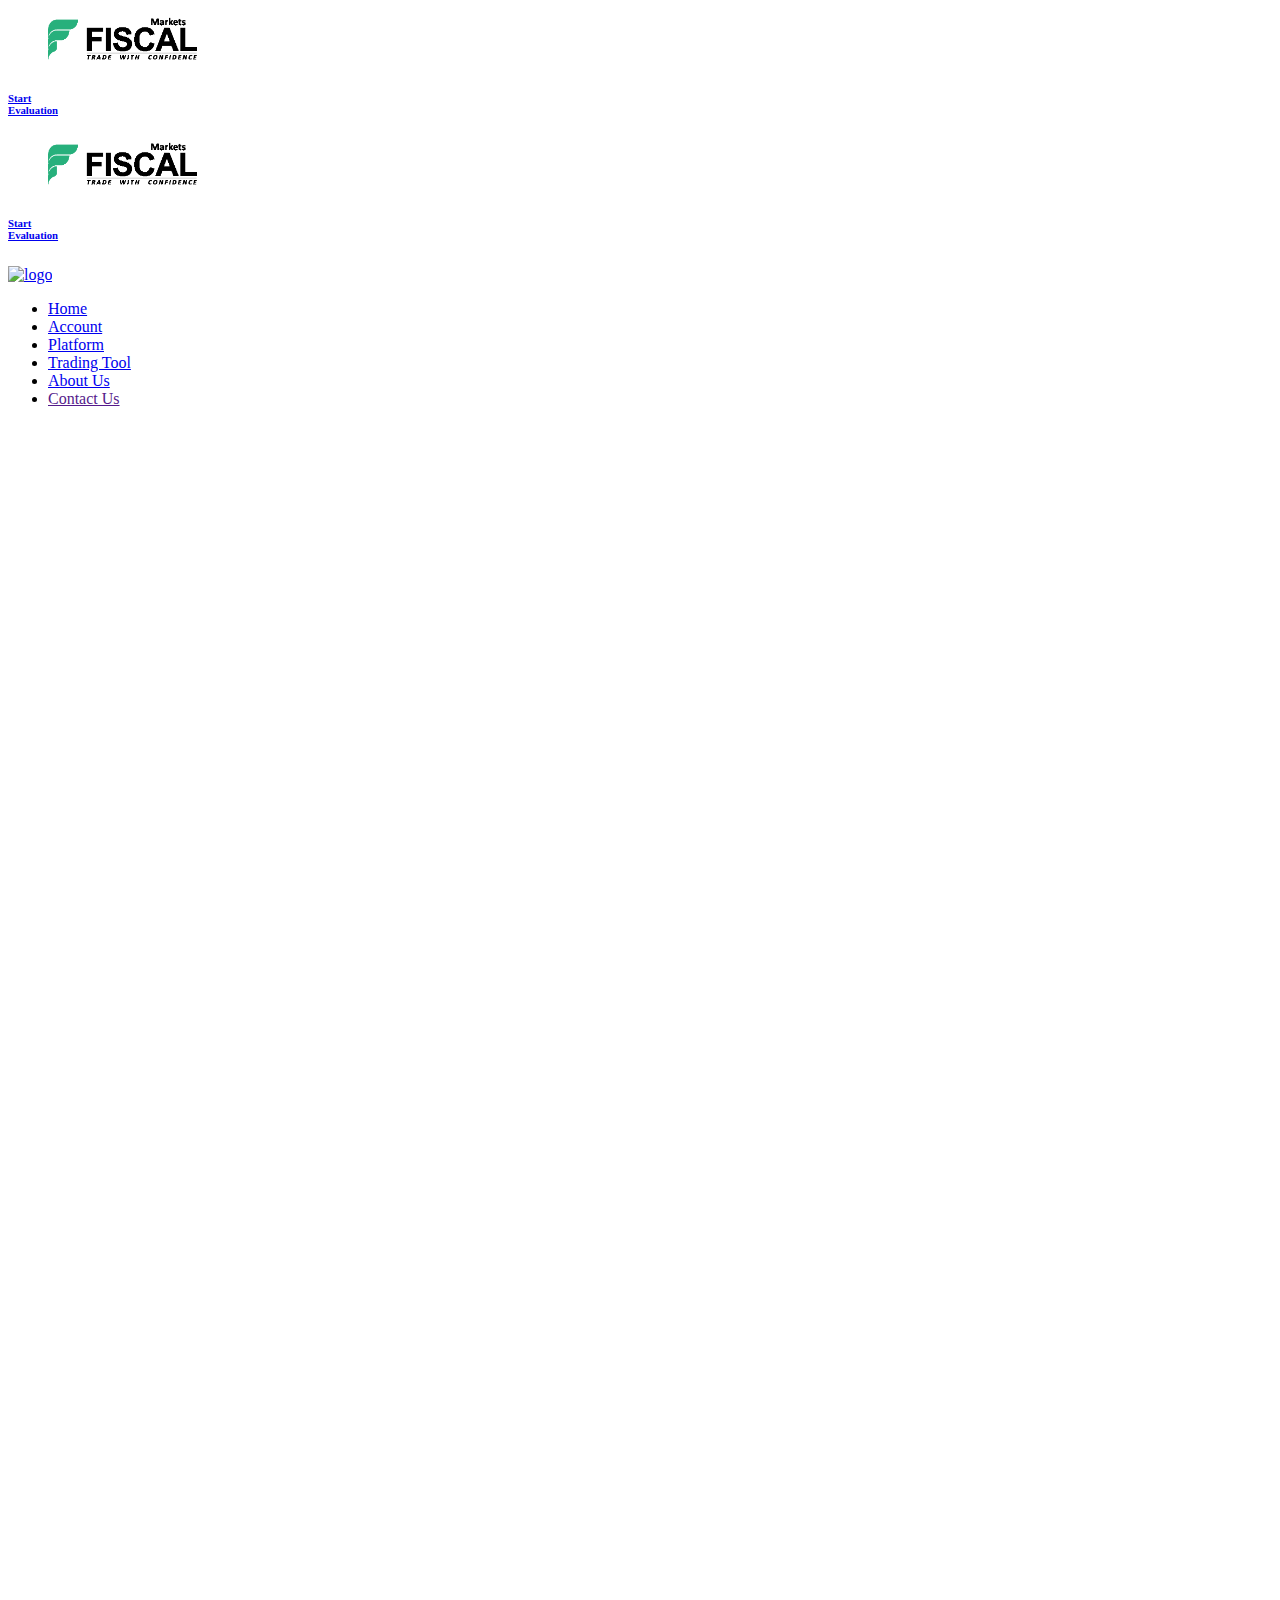
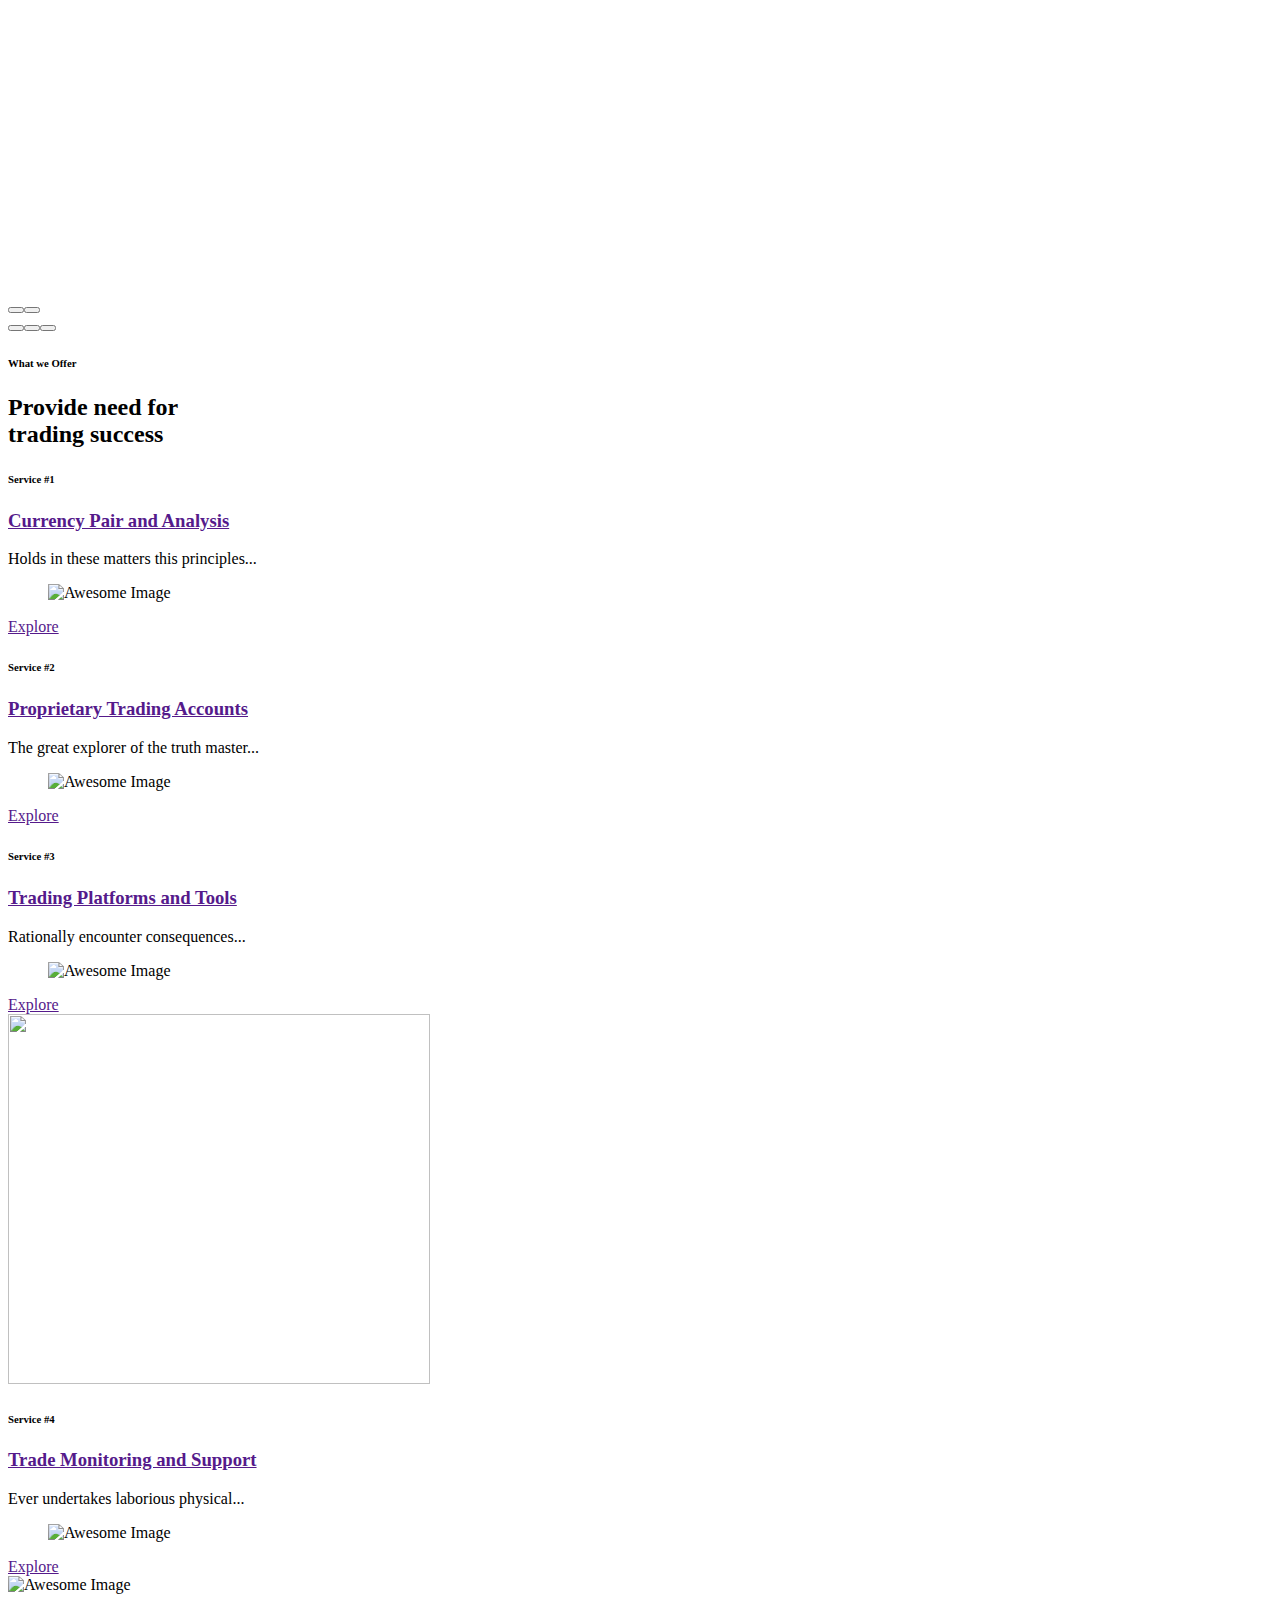
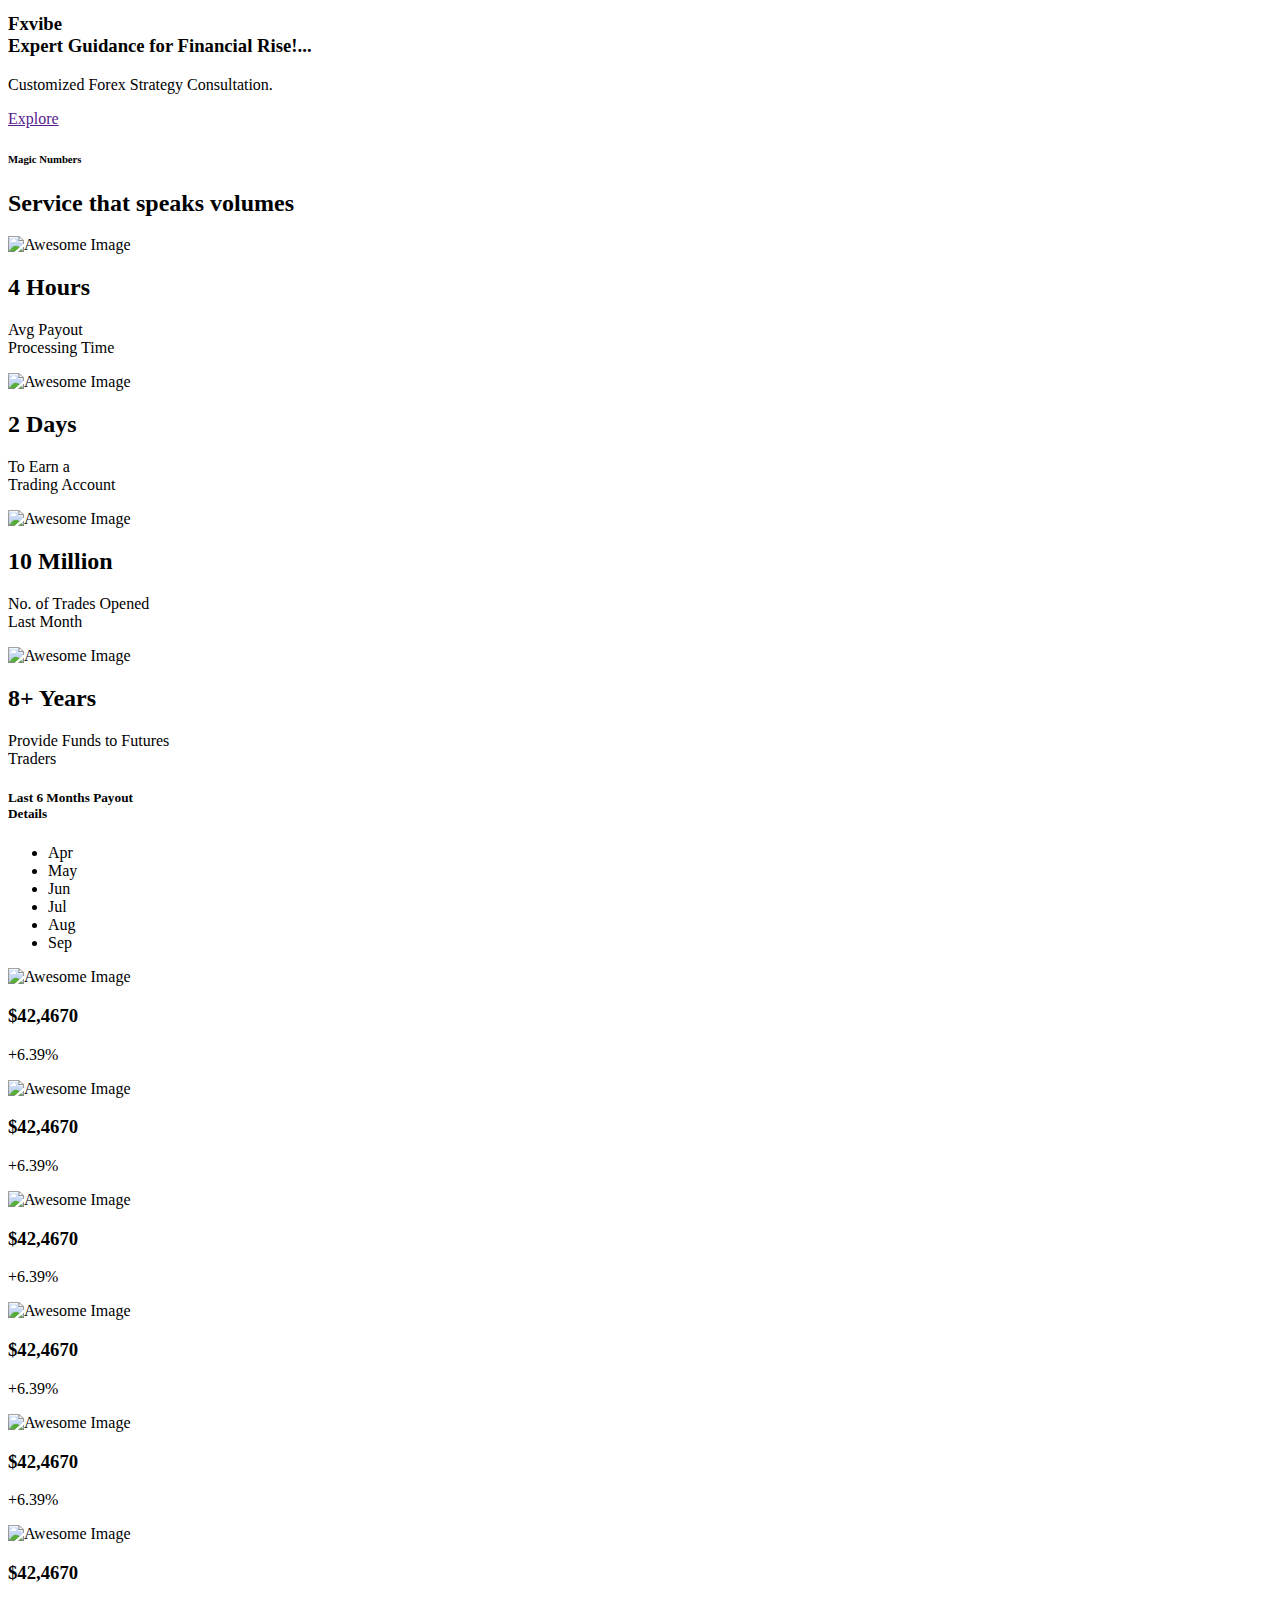
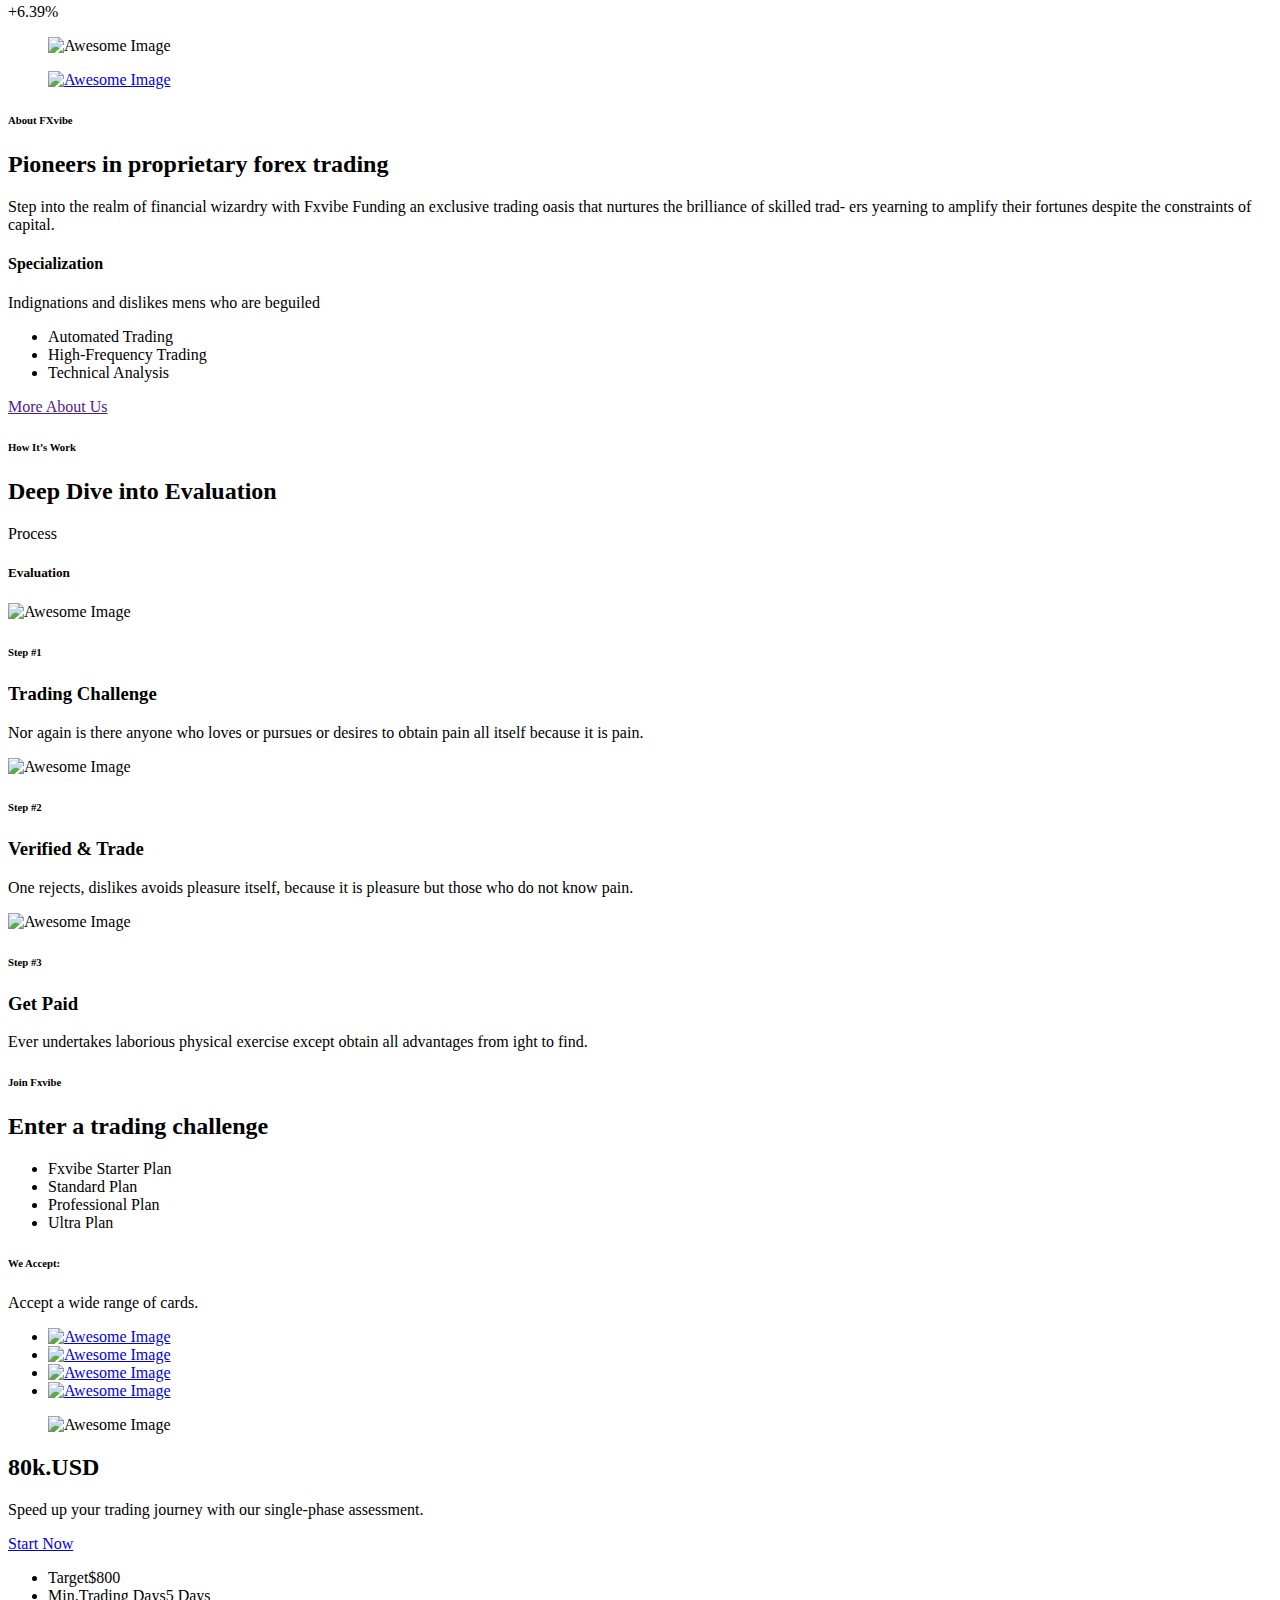
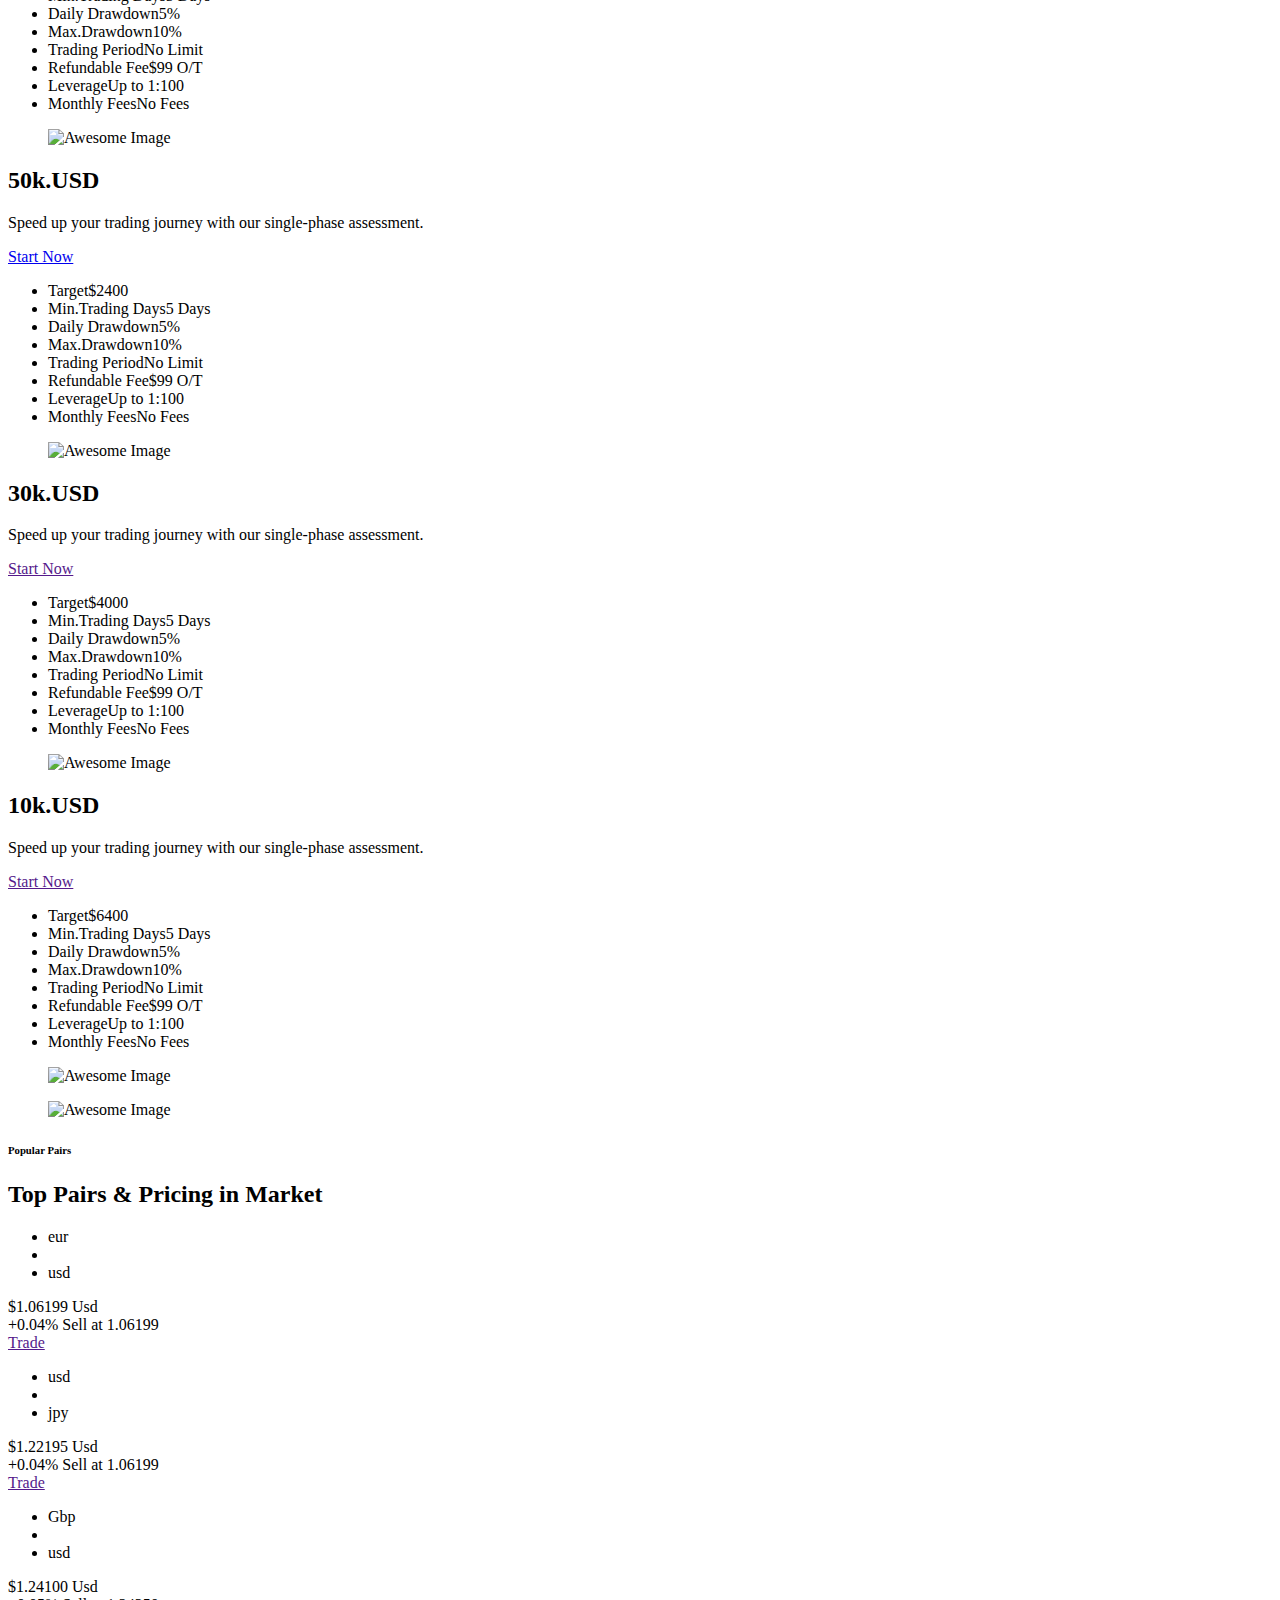
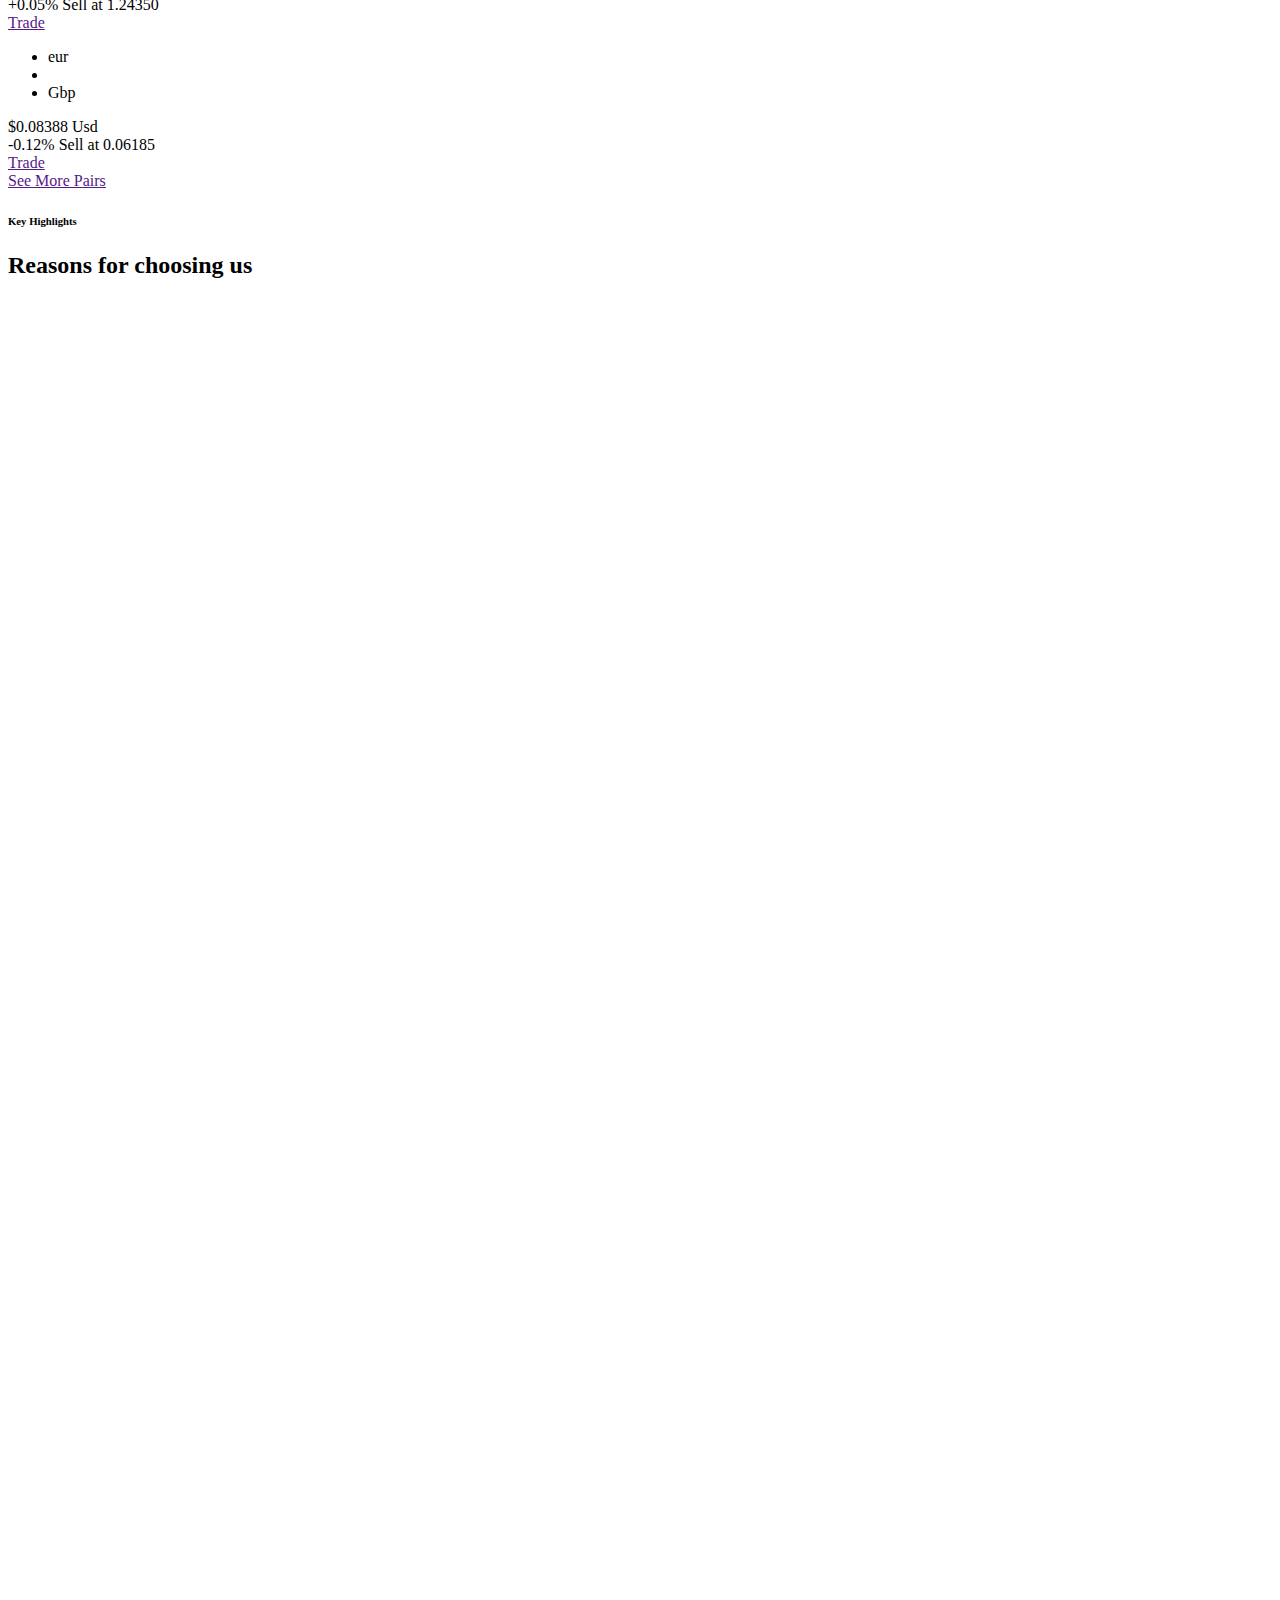
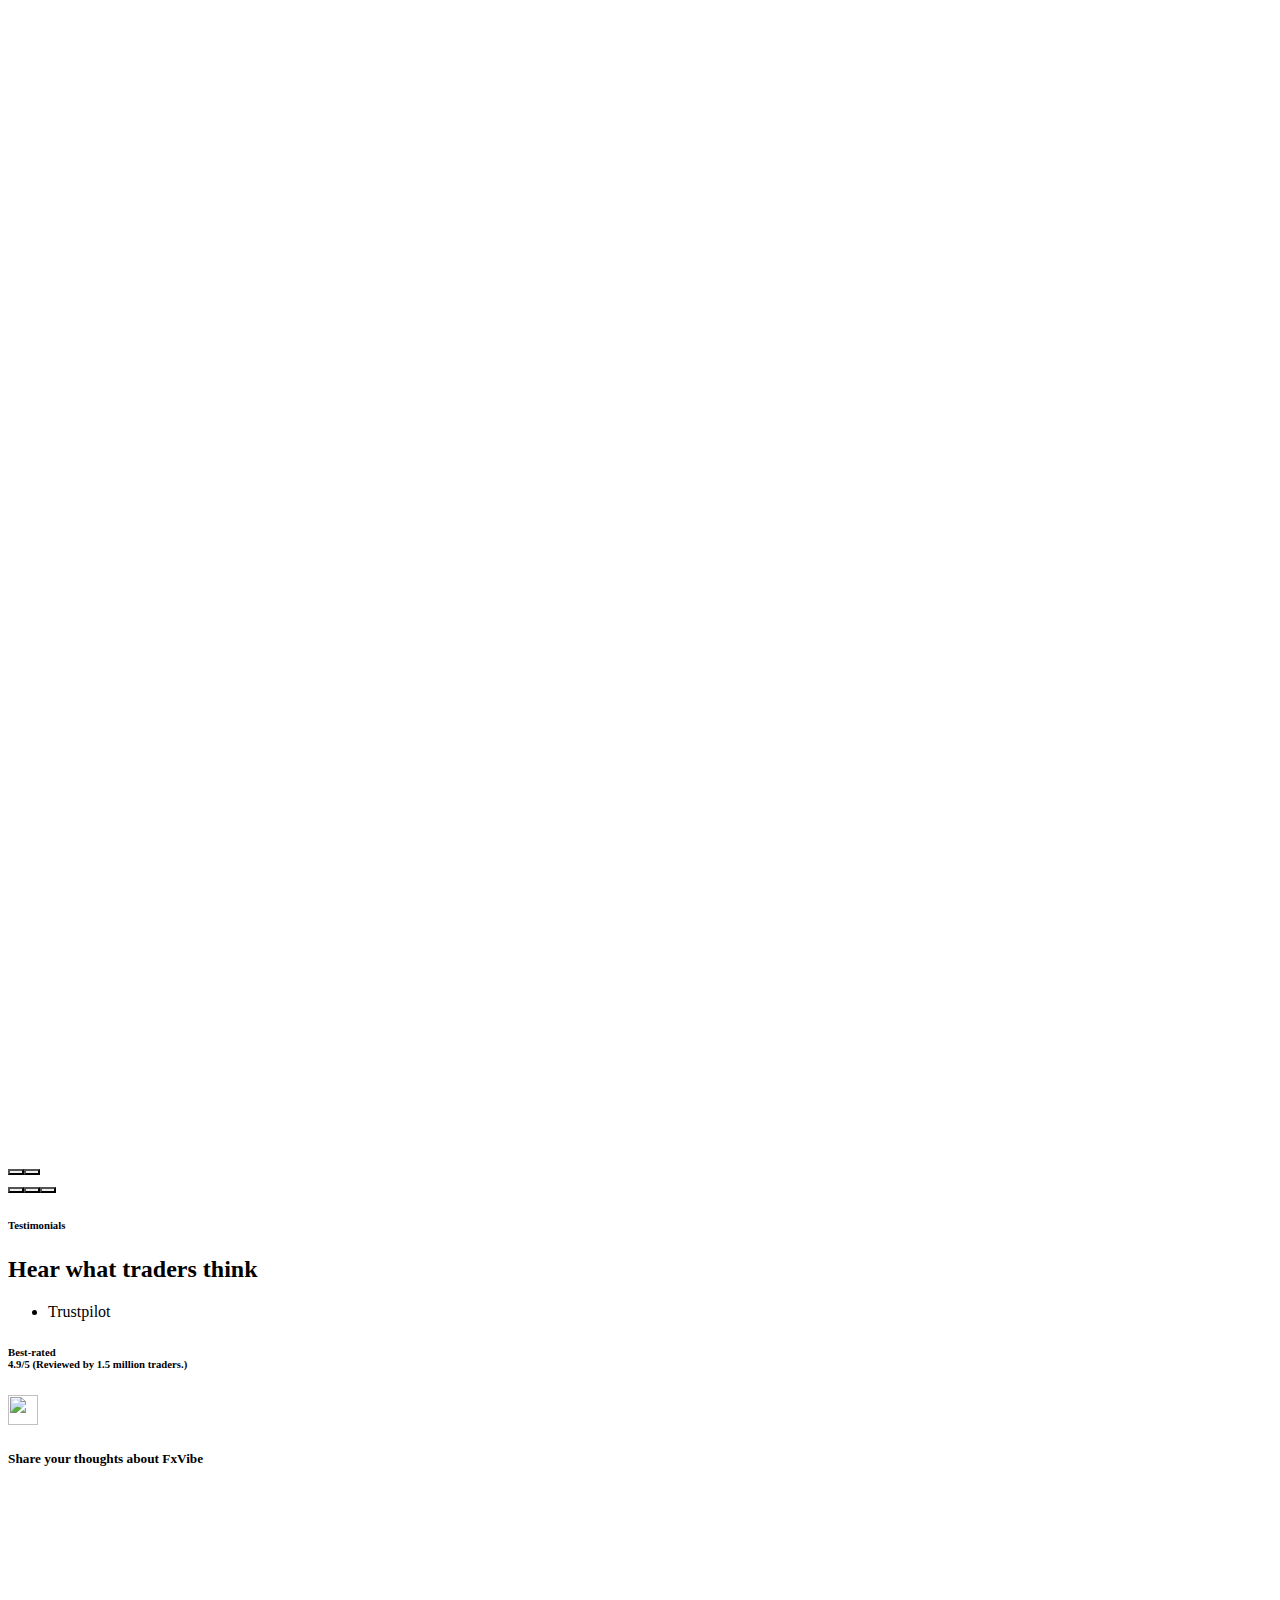
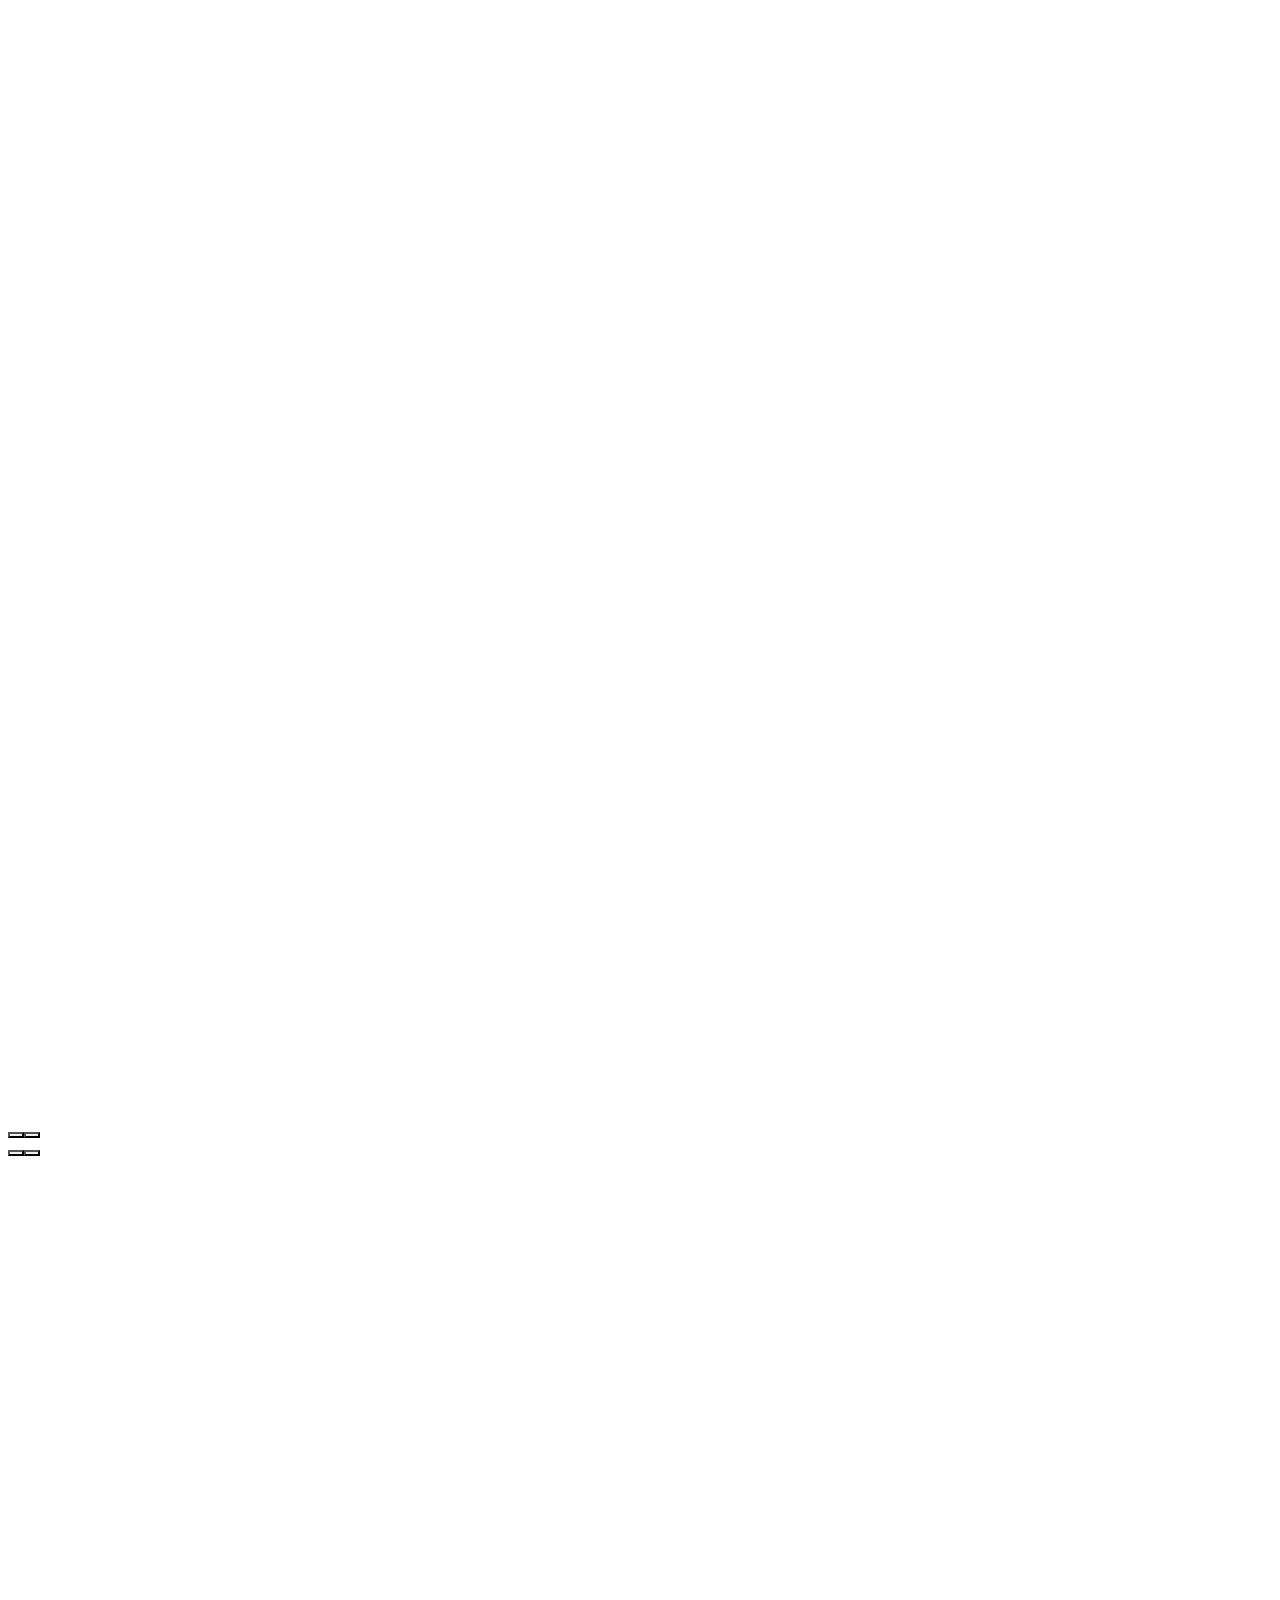
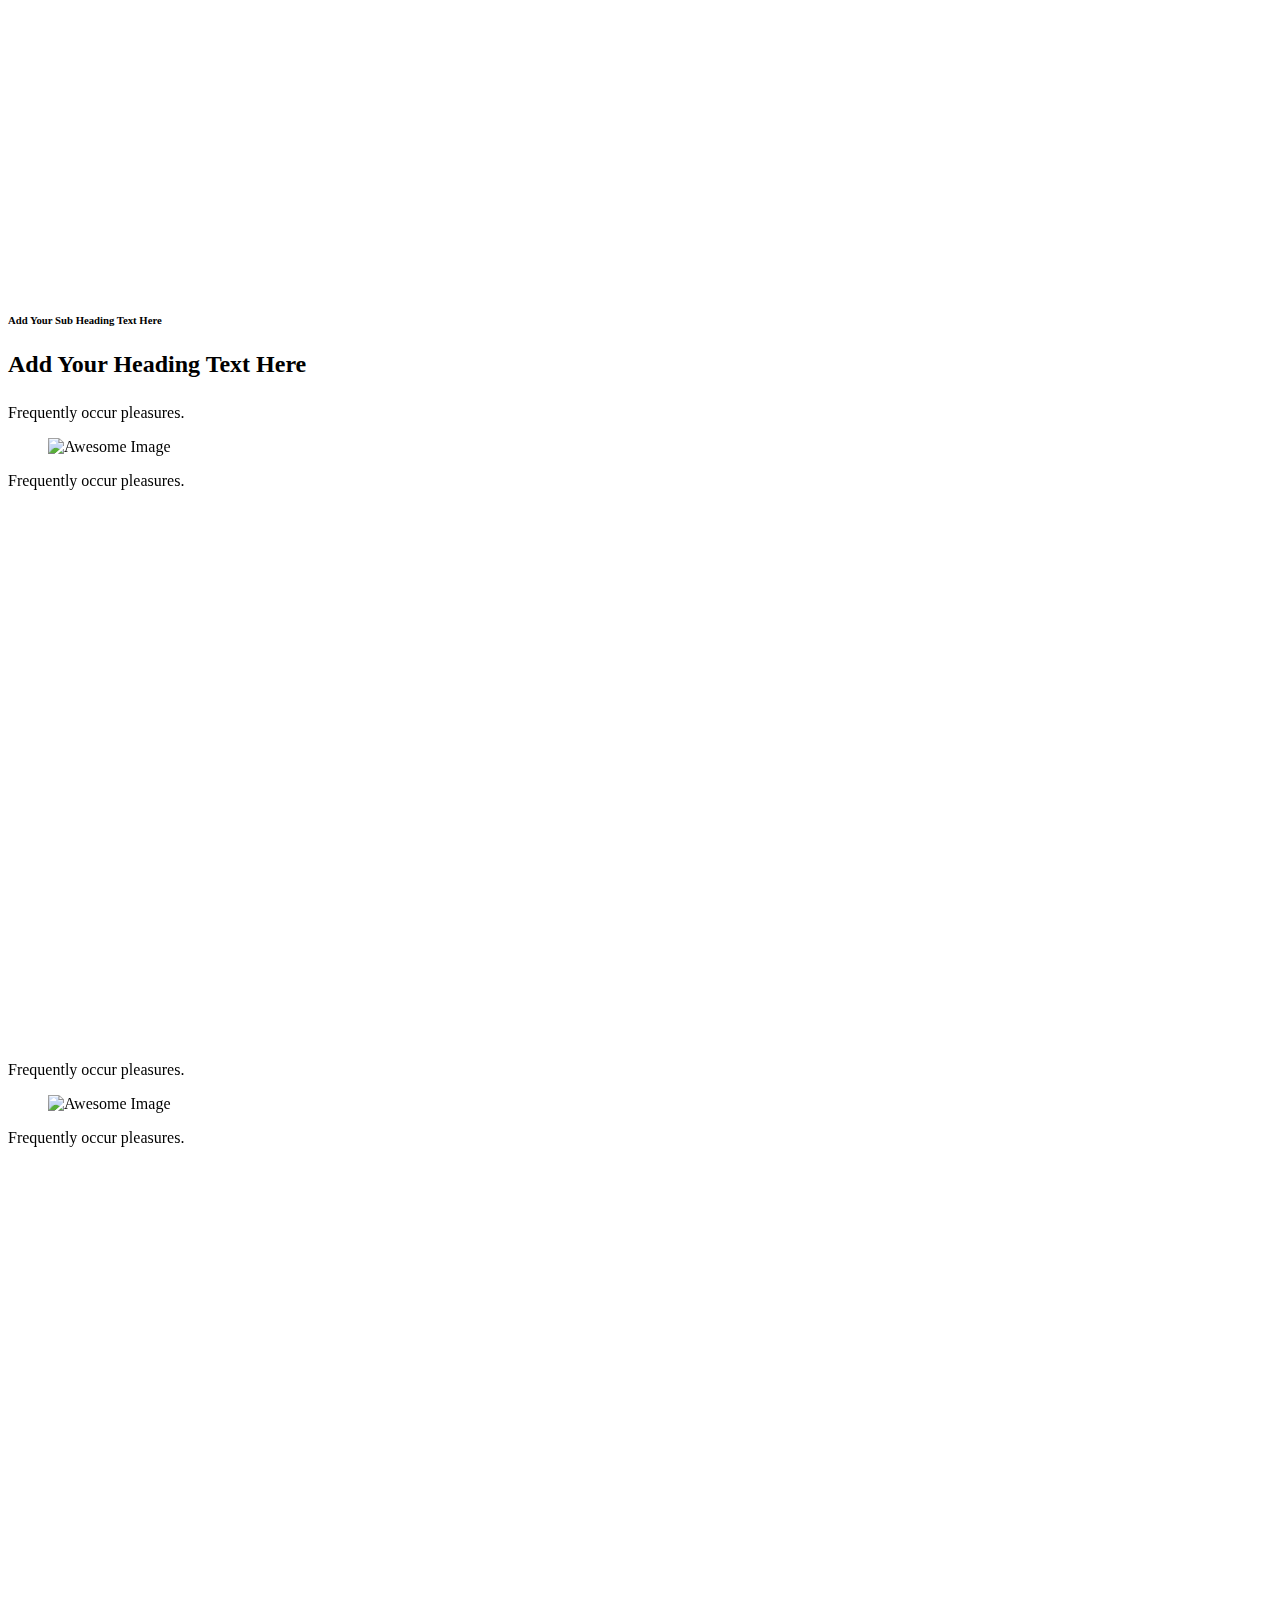
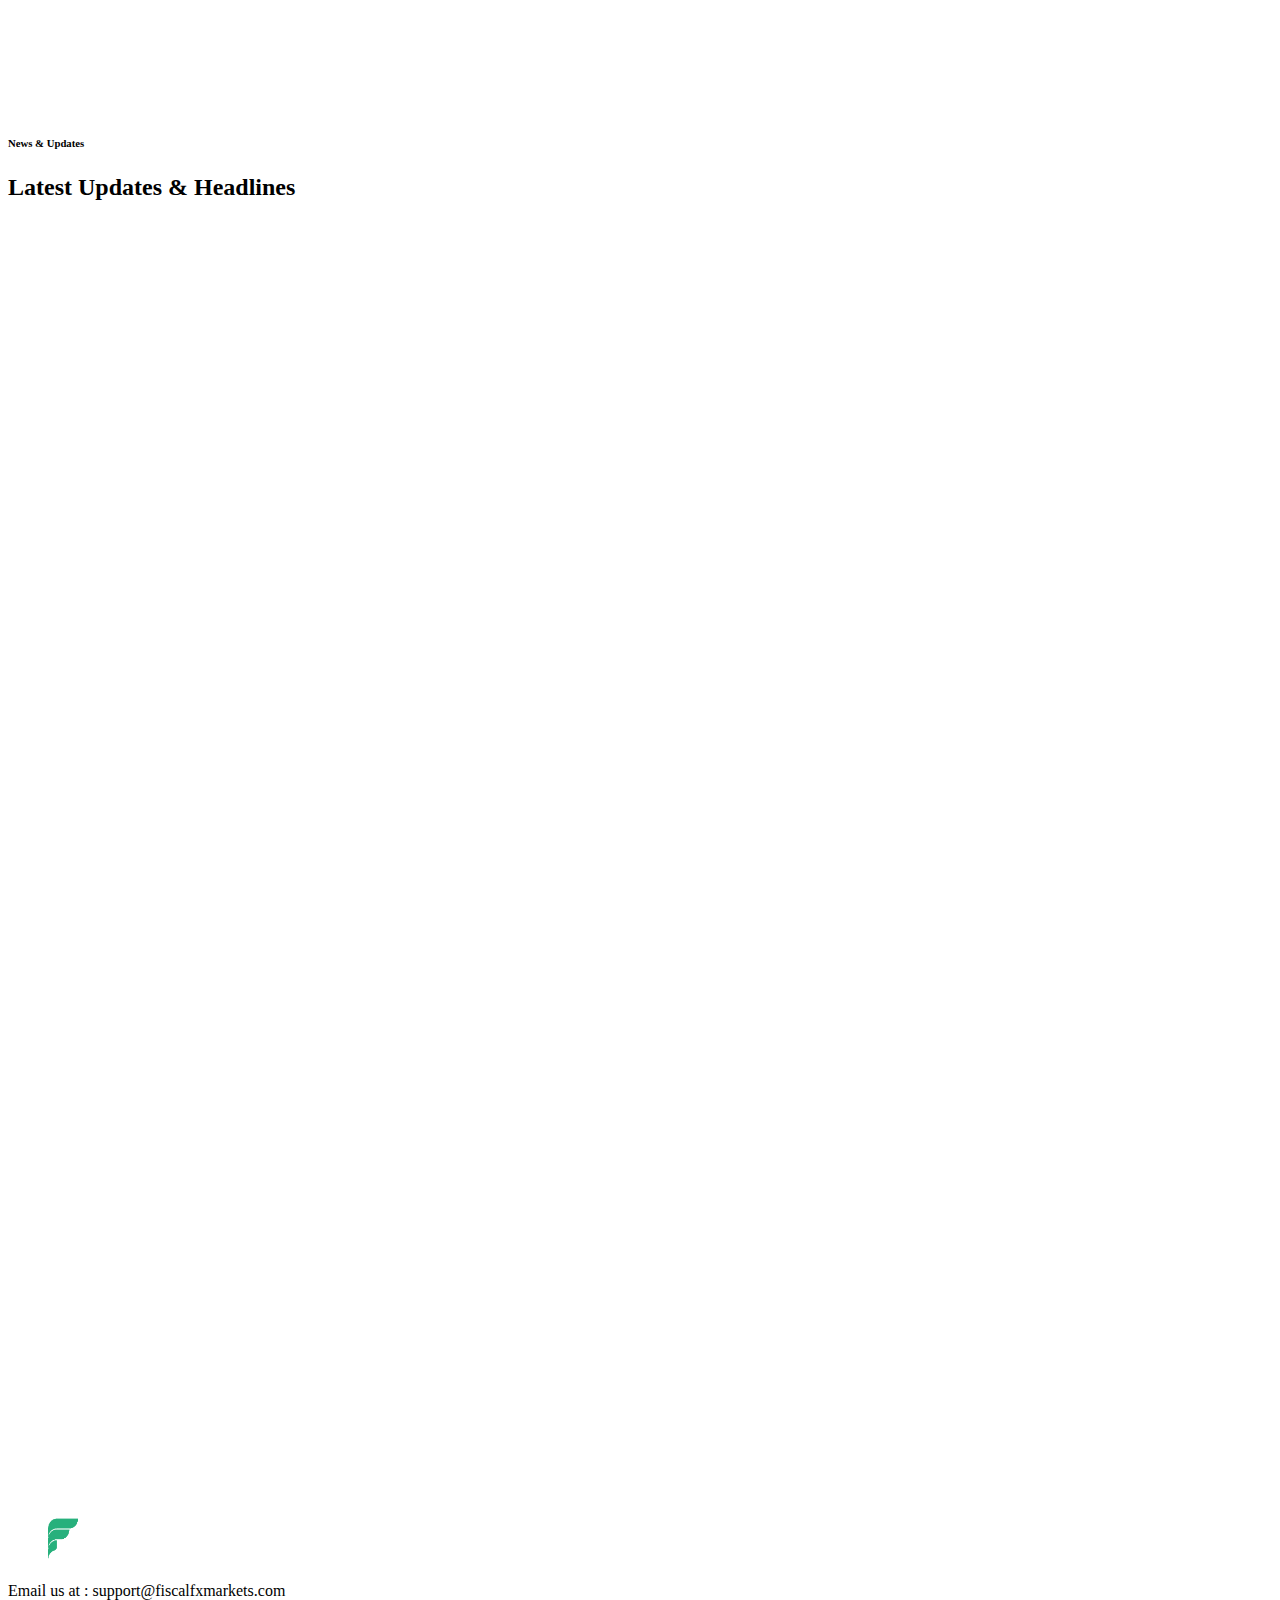
==== index.html @ 0c623355 "first commit" ====
<!DOCTYPE html>
<html lang="en">

<head>
    <meta charset="UTF-8">
    <link rel="shortcut icon"
        href="/asset/fav.png"
        type="image/x-icon">
    <link rel="icon" href="/asset/fav.png"
        type="image/x-icon">
    <!-- responsive meta -->
    <meta name="viewport" content="width=device-width, initial-scale=1">
    <!-- For IE -->
    <meta http-equiv="X-UA-Compatible" content="IE=edge">
    <title>Fiscal Market</title>
    <meta name="robots" content="max-image-preview:large">
    <link rel="dns-prefetch" href="//fonts.googleapis.com">
    <link rel="alternate" type="application/rss+xml" title="Fxvibe » Feed"
        href="https://wp1.themevibrant.com/newwp/fxvibe/feed/">
    <link rel="alternate" type="application/rss+xml" title="Fxvibe » Comments Feed"
        href="https://wp1.themevibrant.com/newwp/fxvibe/comments/feed/">
    <script type="text/javascript">
        /* <![CDATA[ */
        window._wpemojiSettings = { "baseUrl": "https:\/\/s.w.org\/images\/core\/emoji\/15.0.3\/72x72\/", "ext": ".png", "svgUrl": "https:\/\/s.w.org\/images\/core\/emoji\/15.0.3\/svg\/", "svgExt": ".svg", "source": { "concatemoji": "https:\/\/wp1.themevibrant.com\/newwp\/fxvibe\/wp-includes\/js\/wp-emoji-release.min.js?ver=6.6.2" } };
        /*! This file is auto-generated */
        !function (i, n) { var o, s, e; function c(e) { try { var t = { supportTests: e, timestamp: (new Date).valueOf() }; sessionStorage.setItem(o, JSON.stringify(t)) } catch (e) { } } function p(e, t, n) { e.clearRect(0, 0, e.canvas.width, e.canvas.height), e.fillText(t, 0, 0); var t = new Uint32Array(e.getImageData(0, 0, e.canvas.width, e.canvas.height).data), r = (e.clearRect(0, 0, e.canvas.width, e.canvas.height), e.fillText(n, 0, 0), new Uint32Array(e.getImageData(0, 0, e.canvas.width, e.canvas.height).data)); return t.every(function (e, t) { return e === r[t] }) } function u(e, t, n) { switch (t) { case "flag": return n(e, "\ud83c\udff3\ufe0f\u200d\u26a7\ufe0f", "\ud83c\udff3\ufe0f\u200b\u26a7\ufe0f") ? !1 : !n(e, "\ud83c\uddfa\ud83c\uddf3", "\ud83c\uddfa\u200b\ud83c\uddf3") && !n(e, "\ud83c\udff4\udb40\udc67\udb40\udc62\udb40\udc65\udb40\udc6e\udb40\udc67\udb40\udc7f", "\ud83c\udff4\u200b\udb40\udc67\u200b\udb40\udc62\u200b\udb40\udc65\u200b\udb40\udc6e\u200b\udb40\udc67\u200b\udb40\udc7f"); case "emoji": return !n(e, "\ud83d\udc26\u200d\u2b1b", "\ud83d\udc26\u200b\u2b1b") }return !1 } function f(e, t, n) { var r = "undefined" != typeof WorkerGlobalScope && self instanceof WorkerGlobalScope ? new OffscreenCanvas(300, 150) : i.createElement("canvas"), a = r.getContext("2d", { willReadFrequently: !0 }), o = (a.textBaseline = "top", a.font = "600 32px Arial", {}); return e.forEach(function (e) { o[e] = t(a, e, n) }), o } function t(e) { var t = i.createElement("script"); t.src = e, t.defer = !0, i.head.appendChild(t) } "undefined" != typeof Promise && (o = "wpEmojiSettingsSupports", s = ["flag", "emoji"], n.supports = { everything: !0, everythingExceptFlag: !0 }, e = new Promise(function (e) { i.addEventListener("DOMContentLoaded", e, { once: !0 }) }), new Promise(function (t) { var n = function () { try { var e = JSON.parse(sessionStorage.getItem(o)); if ("object" == typeof e && "number" == typeof e.timestamp && (new Date).valueOf() < e.timestamp + 604800 && "object" == typeof e.supportTests) return e.supportTests } catch (e) { } return null }(); if (!n) { if ("undefined" != typeof Worker && "undefined" != typeof OffscreenCanvas && "undefined" != typeof URL && URL.createObjectURL && "undefined" != typeof Blob) try { var e = "postMessage(" + f.toString() + "(" + [JSON.stringify(s), u.toString(), p.toString()].join(",") + "));", r = new Blob([e], { type: "text/javascript" }), a = new Worker(URL.createObjectURL(r), { name: "wpTestEmojiSupports" }); return void (a.onmessage = function (e) { c(n = e.data), a.terminate(), t(n) }) } catch (e) { } c(n = f(s, u, p)) } t(n) }).then(function (e) { for (var t in e) n.supports[t] = e[t], n.supports.everything = n.supports.everything && n.supports[t], "flag" !== t && (n.supports.everythingExceptFlag = n.supports.everythingExceptFlag && n.supports[t]); n.supports.everythingExceptFlag = n.supports.everythingExceptFlag && !n.supports.flag, n.DOMReady = !1, n.readyCallback = function () { n.DOMReady = !0 } }).then(function () { return e }).then(function () { var e; n.supports.everything || (n.readyCallback(), (e = n.source || {}).concatemoji ? t(e.concatemoji) : e.wpemoji && e.twemoji && (t(e.twemoji), t(e.wpemoji))) })) }((window, document), window._wpemojiSettings);
        /* ]]> */
    </script>
    <style id="wp-emoji-styles-inline-css" type="text/css">
        img.wp-smiley,
        img.emoji {
            display: inline !important;
            border: none !important;
            box-shadow: none !important;
            height: 1em !important;
            width: 1em !important;
            margin: 0 0.07em !important;
            vertical-align: -0.1em !important;
            background: none !important;
            padding: 0 !important;
        }
    </style>
    <style id="classic-theme-styles-inline-css" type="text/css">
        /*! This file is auto-generated */
        .wp-block-button__link {
            color: #fff;
            background-color: #32373c;
            border-radius: 9999px;
            box-shadow: none;
            text-decoration: none;
            padding: calc(.667em + 2px) calc(1.333em + 2px);
            font-size: 1.125em
        }

        .wp-block-file__button {
            background: #32373c;
            color: #fff;
            text-decoration: none
        }
    </style>
    <style id="global-styles-inline-css" type="text/css">
        :root {
            --wp--preset--aspect-ratio--square: 1;
            --wp--preset--aspect-ratio--4-3: 4/3;
            --wp--preset--aspect-ratio--3-4: 3/4;
            --wp--preset--aspect-ratio--3-2: 3/2;
            --wp--preset--aspect-ratio--2-3: 2/3;
            --wp--preset--aspect-ratio--16-9: 16/9;
            --wp--preset--aspect-ratio--9-16: 9/16;
            --wp--preset--color--black: #000000;
            --wp--preset--color--cyan-bluish-gray: #abb8c3;
            --wp--preset--color--white: #ffffff;
            --wp--preset--color--pale-pink: #f78da7;
            --wp--preset--color--vivid-red: #cf2e2e;
            --wp--preset--color--luminous-vivid-orange: #ff6900;
            --wp--preset--color--luminous-vivid-amber: #fcb900;
            --wp--preset--color--light-green-cyan: #7bdcb5;
            --wp--preset--color--vivid-green-cyan: #00d084;
            --wp--preset--color--pale-cyan-blue: #8ed1fc;
            --wp--preset--color--vivid-cyan-blue: #0693e3;
            --wp--preset--color--vivid-purple: #9b51e0;
            --wp--preset--color--strong-yellow: #f7bd00;
            --wp--preset--color--strong-white: #fff;
            --wp--preset--color--light-black: #242424;
            --wp--preset--color--very-light-gray: #797979;
            --wp--preset--color--very-dark-black: #000000;
            --wp--preset--gradient--vivid-cyan-blue-to-vivid-purple: linear-gradient(135deg, rgba(6, 147, 227, 1) 0%, rgb(155, 81, 224) 100%);
            --wp--preset--gradient--light-green-cyan-to-vivid-green-cyan: linear-gradient(135deg, rgb(122, 220, 180) 0%, rgb(0, 208, 130) 100%);
            --wp--preset--gradient--luminous-vivid-amber-to-luminous-vivid-orange: linear-gradient(135deg, rgba(252, 185, 0, 1) 0%, rgba(255, 105, 0, 1) 100%);
            --wp--preset--gradient--luminous-vivid-orange-to-vivid-red: linear-gradient(135deg, rgba(255, 105, 0, 1) 0%, rgb(207, 46, 46) 100%);
            --wp--preset--gradient--very-light-gray-to-cyan-bluish-gray: linear-gradient(135deg, rgb(238, 238, 238) 0%, rgb(169, 184, 195) 100%);
            --wp--preset--gradient--cool-to-warm-spectrum: linear-gradient(135deg, rgb(74, 234, 220) 0%, rgb(151, 120, 209) 20%, rgb(207, 42, 186) 40%, rgb(238, 44, 130) 60%, rgb(251, 105, 98) 80%, rgb(254, 248, 76) 100%);
            --wp--preset--gradient--blush-light-purple: linear-gradient(135deg, rgb(255, 206, 236) 0%, rgb(152, 150, 240) 100%);
            --wp--preset--gradient--blush-bordeaux: linear-gradient(135deg, rgb(254, 205, 165) 0%, rgb(254, 45, 45) 50%, rgb(107, 0, 62) 100%);
            --wp--preset--gradient--luminous-dusk: linear-gradient(135deg, rgb(255, 203, 112) 0%, rgb(199, 81, 192) 50%, rgb(65, 88, 208) 100%);
            --wp--preset--gradient--pale-ocean: linear-gradient(135deg, rgb(255, 245, 203) 0%, rgb(182, 227, 212) 50%, rgb(51, 167, 181) 100%);
            --wp--preset--gradient--electric-grass: linear-gradient(135deg, rgb(202, 248, 128) 0%, rgb(113, 206, 126) 100%);
            --wp--preset--gradient--midnight: linear-gradient(135deg, rgb(2, 3, 129) 0%, rgb(40, 116, 252) 100%);
            --wp--preset--font-size--small: 10px;
            --wp--preset--font-size--medium: 20px;
            --wp--preset--font-size--large: 24px;
            --wp--preset--font-size--x-large: 42px;
            --wp--preset--font-size--normal: 15px;
            --wp--preset--font-size--huge: 36px;
            --wp--preset--font-family--inter: "Inter", sans-serif;
            --wp--preset--font-family--cardo: Cardo;
            --wp--preset--spacing--20: 0.44rem;
            --wp--preset--spacing--30: 0.67rem;
            --wp--preset--spacing--40: 1rem;
            --wp--preset--spacing--50: 1.5rem;
            --wp--preset--spacing--60: 2.25rem;
            --wp--preset--spacing--70: 3.38rem;
            --wp--preset--spacing--80: 5.06rem;
            --wp--preset--shadow--natural: 6px 6px 9px rgba(0, 0, 0, 0.2);
            --wp--preset--shadow--deep: 12px 12px 50px rgba(0, 0, 0, 0.4);
            --wp--preset--shadow--sharp: 6px 6px 0px rgba(0, 0, 0, 0.2);
            --wp--preset--shadow--outlined: 6px 6px 0px -3px rgba(255, 255, 255, 1), 6px 6px rgba(0, 0, 0, 1);
            --wp--preset--shadow--crisp: 6px 6px 0px rgba(0, 0, 0, 1);
        }

        :where(.is-layout-flex) {
            gap: 0.5em;
        }

        :where(.is-layout-grid) {
            gap: 0.5em;
        }

        body .is-layout-flex {
            display: flex;
        }

        .is-layout-flex {
            flex-wrap: wrap;
            align-items: center;
        }

        .is-layout-flex> :is(*, div) {
            margin: 0;
        }

        body .is-layout-grid {
            display: grid;
        }

        .is-layout-grid> :is(*, div) {
            margin: 0;
        }

        :where(.wp-block-columns.is-layout-flex) {
            gap: 2em;
        }

        :where(.wp-block-columns.is-layout-grid) {
            gap: 2em;
        }

        :where(.wp-block-post-template.is-layout-flex) {
            gap: 1.25em;
        }

        :where(.wp-block-post-template.is-layout-grid) {
            gap: 1.25em;
        }

        .has-black-color {
            color: var(--wp--preset--color--black) !important;
        }

        .has-cyan-bluish-gray-color {
            color: var(--wp--preset--color--cyan-bluish-gray) !important;
        }

        .has-white-color {
            color: var(--wp--preset--color--white) !important;
        }

        .has-pale-pink-color {
            color: var(--wp--preset--color--pale-pink) !important;
        }

        .has-vivid-red-color {
            color: var(--wp--preset--color--vivid-red) !important;
        }

        .has-luminous-vivid-orange-color {
            color: var(--wp--preset--color--luminous-vivid-orange) !important;
        }

        .has-luminous-vivid-amber-color {
            color: var(--wp--preset--color--luminous-vivid-amber) !important;
        }

        .has-light-green-cyan-color {
            color: var(--wp--preset--color--light-green-cyan) !important;
        }

        .has-vivid-green-cyan-color {
            color: var(--wp--preset--color--vivid-green-cyan) !important;
        }

        .has-pale-cyan-blue-color {
            color: var(--wp--preset--color--pale-cyan-blue) !important;
        }

        .has-vivid-cyan-blue-color {
            color: var(--wp--preset--color--vivid-cyan-blue) !important;
        }

        .has-vivid-purple-color {
            color: var(--wp--preset--color--vivid-purple) !important;
        }

        .has-black-background-color {
            background-color: var(--wp--preset--color--black) !important;
        }

        .has-cyan-bluish-gray-background-color {
            background-color: var(--wp--preset--color--cyan-bluish-gray) !important;
        }

        .has-white-background-color {
            background-color: var(--wp--preset--color--white) !important;
        }

        .has-pale-pink-background-color {
            background-color: var(--wp--preset--color--pale-pink) !important;
        }

        .has-vivid-red-background-color {
            background-color: var(--wp--preset--color--vivid-red) !important;
        }

        .has-luminous-vivid-orange-background-color {
            background-color: var(--wp--preset--color--luminous-vivid-orange) !important;
        }

        .has-luminous-vivid-amber-background-color {
            background-color: var(--wp--preset--color--luminous-vivid-amber) !important;
        }

        .has-light-green-cyan-background-color {
            background-color: var(--wp--preset--color--light-green-cyan) !important;
        }

        .has-vivid-green-cyan-background-color {
            background-color: var(--wp--preset--color--vivid-green-cyan) !important;
        }

        .has-pale-cyan-blue-background-color {
            background-color: var(--wp--preset--color--pale-cyan-blue) !important;
        }

        .has-vivid-cyan-blue-background-color {
            background-color: var(--wp--preset--color--vivid-cyan-blue) !important;
        }

        .has-vivid-purple-background-color {
            background-color: var(--wp--preset--color--vivid-purple) !important;
        }

        .has-black-border-color {
            border-color: var(--wp--preset--color--black) !important;
        }

        .has-cyan-bluish-gray-border-color {
            border-color: var(--wp--preset--color--cyan-bluish-gray) !important;
        }

        .has-white-border-color {
            border-color: var(--wp--preset--color--white) !important;
        }

        .has-pale-pink-border-color {
            border-color: var(--wp--preset--color--pale-pink) !important;
        }

        .has-vivid-red-border-color {
            border-color: var(--wp--preset--color--vivid-red) !important;
        }

        .has-luminous-vivid-orange-border-color {
            border-color: var(--wp--preset--color--luminous-vivid-orange) !important;
        }

        .has-luminous-vivid-amber-border-color {
            border-color: var(--wp--preset--color--luminous-vivid-amber) !important;
        }

        .has-light-green-cyan-border-color {
            border-color: var(--wp--preset--color--light-green-cyan) !important;
        }

        .has-vivid-green-cyan-border-color {
            border-color: var(--wp--preset--color--vivid-green-cyan) !important;
        }

        .has-pale-cyan-blue-border-color {
            border-color: var(--wp--preset--color--pale-cyan-blue) !important;
        }

        .has-vivid-cyan-blue-border-color {
            border-color: var(--wp--preset--color--vivid-cyan-blue) !important;
        }

        .has-vivid-purple-border-color {
            border-color: var(--wp--preset--color--vivid-purple) !important;
        }

        .has-vivid-cyan-blue-to-vivid-purple-gradient-background {
            background: var(--wp--preset--gradient--vivid-cyan-blue-to-vivid-purple) !important;
        }

        .has-light-green-cyan-to-vivid-green-cyan-gradient-background {
            background: var(--wp--preset--gradient--light-green-cyan-to-vivid-green-cyan) !important;
        }

        .has-luminous-vivid-amber-to-luminous-vivid-orange-gradient-background {
            background: var(--wp--preset--gradient--luminous-vivid-amber-to-luminous-vivid-orange) !important;
        }

        .has-luminous-vivid-orange-to-vivid-red-gradient-background {
            background: var(--wp--preset--gradient--luminous-vivid-orange-to-vivid-red) !important;
        }

        .has-very-light-gray-to-cyan-bluish-gray-gradient-background {
            background: var(--wp--preset--gradient--very-light-gray-to-cyan-bluish-gray) !important;
        }

        .has-cool-to-warm-spectrum-gradient-background {
            background: var(--wp--preset--gradient--cool-to-warm-spectrum) !important;
        }

        .has-blush-light-purple-gradient-background {
            background: var(--wp--preset--gradient--blush-light-purple) !important;
        }

        .has-blush-bordeaux-gradient-background {
            background: var(--wp--preset--gradient--blush-bordeaux) !important;
        }

        .has-luminous-dusk-gradient-background {
            background: var(--wp--preset--gradient--luminous-dusk) !important;
        }

        .has-pale-ocean-gradient-background {
            background: var(--wp--preset--gradient--pale-ocean) !important;
        }

        .has-electric-grass-gradient-background {
            background: var(--wp--preset--gradient--electric-grass) !important;
        }

        .has-midnight-gradient-background {
            background: var(--wp--preset--gradient--midnight) !important;
        }

        .has-small-font-size {
            font-size: var(--wp--preset--font-size--small) !important;
        }

        .has-medium-font-size {
            font-size: var(--wp--preset--font-size--medium) !important;
        }

        .has-large-font-size {
            font-size: var(--wp--preset--font-size--large) !important;
        }

        .has-x-large-font-size {
            font-size: var(--wp--preset--font-size--x-large) !important;
        }

        :where(.wp-block-post-template.is-layout-flex) {
            gap: 1.25em;
        }

        :where(.wp-block-post-template.is-layout-grid) {
            gap: 1.25em;
        }

        :where(.wp-block-columns.is-layout-flex) {
            gap: 2em;
        }

        :where(.wp-block-columns.is-layout-grid) {
            gap: 2em;
        }

        :root :where(.wp-block-pullquote) {
            font-size: 1.5em;
            line-height: 1.6;
        }
    </style>
    <link rel="stylesheet" id="contact-form-7-css"
        href="https://wp1.themevibrant.com/newwp/fxvibe/wp-content/plugins/contact-form-7/includes/css/styles.css?ver=5.9.8"
        type="text/css" media="all">
    <link rel="stylesheet" id="redux-extendify-styles-css"
        href="https://wp1.themevibrant.com/newwp/fxvibe/wp-content/plugins/fxvibe-plugin/redux-framework/redux-core/assets/css/extendify-utilities.css?ver=4.4.0.1"
        type="text/css" media="all">
    <link rel="stylesheet" id="tutor-icon-css"
        href="https://wp1.themevibrant.com/newwp/fxvibe/wp-content/plugins/tutor/assets/css/tutor-icon.min.css?ver=2.7.6"
        type="text/css" media="all">
    <link rel="stylesheet" id="tutor-css"
        href="https://wp1.themevibrant.com/newwp/fxvibe/wp-content/plugins/tutor/assets/css/tutor.min.css?ver=2.7.6"
        type="text/css" media="all">
    <link rel="stylesheet" id="tutor-frontend-css"
        href="https://wp1.themevibrant.com/newwp/fxvibe/wp-content/plugins/tutor/assets/css/tutor-front.min.css?ver=2.7.6"
        type="text/css" media="all">
    <style id="tutor-frontend-inline-css" type="text/css">
        .mce-notification.mce-notification-error {
            display: none !important;
        }

        :root {
            --tutor-color-primary: #26c48c;
            --tutor-color-primary-rgb: 38, 196, 140;
            --tutor-color-primary-hover: #132720;
            --tutor-color-primary-hover-rgb: 19, 39, 32;
            --tutor-body-color: #827e7d;
            --tutor-body-color-rgb: 130, 126, 125;
            --tutor-border-color: #dbe5e2;
            --tutor-border-color-rgb: 219, 229, 226;
            --tutor-color-gray: #dbe5e2;
            --tutor-color-gray-rgb: 219, 229, 226;
        }
    </style>
    <link rel="stylesheet" id="woocommerce-layout-css"
        href="https://wp1.themevibrant.com/newwp/fxvibe/wp-content/plugins/woocommerce/assets/css/woocommerce-layout.css?ver=9.3.2"
        type="text/css" media="all">
    <link rel="stylesheet" id="woocommerce-smallscreen-css"
        href="https://wp1.themevibrant.com/newwp/fxvibe/wp-content/plugins/woocommerce/assets/css/woocommerce-smallscreen.css?ver=9.3.2"
        type="text/css" media="only screen and (max-width: 768px)">
    <link rel="stylesheet" id="woocommerce-general-css"
        href="https://wp1.themevibrant.com/newwp/fxvibe/wp-content/plugins/woocommerce/assets/css/woocommerce.css?ver=9.3.2"
        type="text/css" media="all">
    <style id="woocommerce-inline-inline-css" type="text/css">
        .woocommerce form .form-row .required {
            visibility: visible;
        }
    </style>
    <link rel="stylesheet" id="font-awesome-all-css"
        href="https://wp1.themevibrant.com/newwp/fxvibe/wp-content/themes/fxvibe/assets/css/font-awesome-all.css?ver=6.6.2"
        type="text/css" media="all">
    <link rel="stylesheet" id="flaticon-css"
        href="https://wp1.themevibrant.com/newwp/fxvibe/wp-content/themes/fxvibe/assets/css/flaticon.css?ver=6.6.2"
        type="text/css" media="all">
    <link rel="stylesheet" id="owl-css"
        href="https://wp1.themevibrant.com/newwp/fxvibe/wp-content/themes/fxvibe/assets/css/owl.css?ver=6.6.2"
        type="text/css" media="all">
    <link rel="stylesheet" id="bootstrap-css"
        href="https://wp1.themevibrant.com/newwp/fxvibe/wp-content/themes/fxvibe/assets/css/bootstrap.css?ver=6.6.2"
        type="text/css" media="all">
    <link rel="stylesheet" id="jquery-fancybox-css"
        href="https://wp1.themevibrant.com/newwp/fxvibe/wp-content/themes/fxvibe/assets/css/jquery.fancybox.min.css?ver=6.6.2"
        type="text/css" media="all">
    <link rel="stylesheet" id="fancybox-css"
        href="https://wp1.themevibrant.com/newwp/fxvibe/wp-content/themes/fxvibe/assets/css/animate.css?ver=6.6.2"
        type="text/css" media="all">
    <link rel="stylesheet" id="nice-select-css"
        href="https://wp1.themevibrant.com/newwp/fxvibe/wp-content/themes/fxvibe/assets/css/nice-select.css?ver=6.6.2"
        type="text/css" media="all">
    <link rel="stylesheet" id="jquery-ui-css"
        href="https://wp1.themevibrant.com/newwp/fxvibe/wp-content/themes/fxvibe/assets/css/jquery-ui.css?ver=6.6.2"
        type="text/css" media="all">
    <link rel="stylesheet" id="fxvibe-main-css"
        href="https://wp1.themevibrant.com/newwp/fxvibe/wp-content/themes/fxvibe/style.css?ver=6.6.2" type="text/css"
        media="all">
    <link rel="stylesheet" id="fxvibe-main-style-css"
        href="https://wp1.themevibrant.com/newwp/fxvibe/wp-content/themes/fxvibe/assets/css/style.css?ver=6.6.2"
        type="text/css" media="all">
    <link rel="stylesheet" id="fxvibe-color-css"
        href="https://wp1.themevibrant.com/newwp/fxvibe/wp-content/themes/fxvibe/assets/css/color.css?ver=6.6.2"
        type="text/css" media="all">
    <link rel="stylesheet" id="fxvibe-custom-css"
        href="https://wp1.themevibrant.com/newwp/fxvibe/wp-content/themes/fxvibe/assets/css/custom.css?ver=6.6.2"
        type="text/css" media="all">
    <link rel="stylesheet" id="fxvibe-responsive-css"
        href="https://wp1.themevibrant.com/newwp/fxvibe/wp-content/themes/fxvibe/assets/css/responsive.css?ver=6.6.2"
        type="text/css" media="all">
    <link rel="stylesheet" id="fxvibe-woocommerce-css"
        href="https://wp1.themevibrant.com/newwp/fxvibe/wp-content/themes/fxvibe/assets/css/woocommerce.css?ver=6.6.2"
        type="text/css" media="all">
    <link rel="stylesheet" id="fxvibe-theme-fonts-css"
        href="https://fonts.googleapis.com/css?family=Be+Vietnam+Pro%3Awght%40100%2C200%2C300%2C400%2C500%2C600%2C700%2C800%2C900%26display%3Dswap%7CInstrument+Sans%3Awght%40300%2C400%2C500%2C600%2C700%2C800%2C900%26display%3Dswap&amp;subset=latin%2Clatin-ext"
        type="text/css" media="all">
    <link rel="stylesheet" id="elementor-frontend-css"
        href="https://wp1.themevibrant.com/newwp/fxvibe/wp-content/uploads/elementor/css/custom-frontend.min.css?ver=1725996085"
        type="text/css" media="all">
    <link rel="stylesheet" id="swiper-css"
        href="https://wp1.themevibrant.com/newwp/fxvibe/wp-content/plugins/elementor/assets/lib/swiper/v8/css/swiper.min.css?ver=8.4.5"
        type="text/css" media="all">
    <link rel="stylesheet" id="e-swiper-css"
        href="https://wp1.themevibrant.com/newwp/fxvibe/wp-content/plugins/elementor/assets/css/conditionals/e-swiper.min.css?ver=3.24.3"
        type="text/css" media="all">
    <link rel="stylesheet" id="elementor-post-10-css"
        href="https://wp1.themevibrant.com/newwp/fxvibe/wp-content/uploads/elementor/css/post-10.css?ver=1719429762"
        type="text/css" media="all">
    <link rel="stylesheet" id="elementor-global-css"
        href="https://wp1.themevibrant.com/newwp/fxvibe/wp-content/uploads/elementor/css/global.css?ver=1719429760"
        type="text/css" media="all">
    <link rel="stylesheet" id="elementor-post-14-css"
        href="https://wp1.themevibrant.com/newwp/fxvibe/wp-content/uploads/elementor/css/post-14.css?ver=1719429760"
        type="text/css" media="all">
    <link rel="stylesheet" id="google-fonts-1-css"
        href="https://fonts.googleapis.com/css?family=Roboto%3A100%2C100italic%2C200%2C200italic%2C300%2C300italic%2C400%2C400italic%2C500%2C500italic%2C600%2C600italic%2C700%2C700italic%2C800%2C800italic%2C900%2C900italic%7CRoboto+Slab%3A100%2C100italic%2C200%2C200italic%2C300%2C300italic%2C400%2C400italic%2C500%2C500italic%2C600%2C600italic%2C700%2C700italic%2C800%2C800italic%2C900%2C900italic%7CBe+Vietnam+Pro%3A100%2C100italic%2C200%2C200italic%2C300%2C300italic%2C400%2C400italic%2C500%2C500italic%2C600%2C600italic%2C700%2C700italic%2C800%2C800italic%2C900%2C900italic&amp;display=swap&amp;ver=6.6.2"
        type="text/css" media="all">
    <link rel="preconnect" href="https://fonts.gstatic.com/" crossorigin="">
    <script type="text/javascript" id="jquery-core-js-extra">
        /* <![CDATA[ */
        var fxvibe_data = { "ajaxurl": "https:\/\/wp1.themevibrant.com\/newwp\/fxvibe\/wp-admin\/admin-ajax.php", "nonce": "37600f459c" };
        /* ]]> */
    </script>
    <script type="text/javascript"
        src="https://wp1.themevibrant.com/newwp/fxvibe/wp-includes/js/jquery/jquery.min.js?ver=3.7.1"
        id="jquery-core-js"></script>
    <script type="text/javascript"
        src="https://wp1.themevibrant.com/newwp/fxvibe/wp-includes/js/jquery/jquery-migrate.min.js?ver=3.4.1"
        id="jquery-migrate-js"></script>
    <script type="text/javascript"
        src="https://wp1.themevibrant.com/newwp/fxvibe/wp-content/plugins/woocommerce/assets/js/jquery-blockui/jquery.blockUI.min.js?ver=2.7.0-wc.9.3.2"
        id="jquery-blockui-js" defer="defer" data-wp-strategy="defer"></script>
    <script type="text/javascript" id="wc-add-to-cart-js-extra">
        /* <![CDATA[ */
        var wc_add_to_cart_params = { "ajax_url": "\/newwp\/fxvibe\/wp-admin\/admin-ajax.php", "wc_ajax_url": "\/newwp\/fxvibe\/?wc-ajax=%%endpoint%%", "i18n_view_cart": "View cart", "cart_url": "https:\/\/wp1.themevibrant.com\/newwp\/fxvibe\/cart\/", "is_cart": "", "cart_redirect_after_add": "no" };
        /* ]]> */
    </script>
    <script type="text/javascript"
        src="https://wp1.themevibrant.com/newwp/fxvibe/wp-content/plugins/woocommerce/assets/js/frontend/add-to-cart.min.js?ver=9.3.2"
        id="wc-add-to-cart-js" defer="defer" data-wp-strategy="defer"></script>
    <script type="text/javascript"
        src="https://wp1.themevibrant.com/newwp/fxvibe/wp-content/plugins/woocommerce/assets/js/js-cookie/js.cookie.min.js?ver=2.1.4-wc.9.3.2"
        id="js-cookie-js" defer="defer" data-wp-strategy="defer"></script>
    <script type="text/javascript" id="woocommerce-js-extra">
        /* <![CDATA[ */
        var woocommerce_params = { "ajax_url": "\/newwp\/fxvibe\/wp-admin\/admin-ajax.php", "wc_ajax_url": "\/newwp\/fxvibe\/?wc-ajax=%%endpoint%%" };
        /* ]]> */
    </script>
    <script type="text/javascript"
        src="https://wp1.themevibrant.com/newwp/fxvibe/wp-content/plugins/woocommerce/assets/js/frontend/woocommerce.min.js?ver=9.3.2"
        id="woocommerce-js" defer="defer" data-wp-strategy="defer"></script>
    <link rel="https://api.w.org/" href="https://wp1.themevibrant.com/newwp/fxvibe/wp-json/">
    <link rel="alternate" title="JSON" type="application/json"
        href="https://wp1.themevibrant.com/newwp/fxvibe/wp-json/wp/v2/pages/14">
    <link rel="EditURI" type="application/rsd+xml" title="RSD"
        href="https://wp1.themevibrant.com/newwp/fxvibe/xmlrpc.php?rsd">
  
    <link rel="canonical" href="https://wp1.themevibrant.com/newwp/fxvibe/">
    <link rel="shortlink" href="https://wp1.themevibrant.com/newwp/fxvibe/">
    <link rel="alternate" title="oEmbed (JSON)" type="application/json+oembed"
        href="https://wp1.themevibrant.com/newwp/fxvibe/wp-json/oembed/1.0/embed?url=https%3A%2F%2Fwp1.themevibrant.com%2Fnewwp%2Ffxvibe%2F">
    <link rel="alternate" title="oEmbed (XML)" type="text/xml+oembed"
        href="https://wp1.themevibrant.com/newwp/fxvibe/wp-json/oembed/1.0/embed?url=https%3A%2F%2Fwp1.themevibrant.com%2Fnewwp%2Ffxvibe%2F&amp;format=xml">
    <noscript>
        <style>
            .woocommerce-product-gallery {
                opacity: 1 !important;
            }
        </style>
    </noscript>
  
    <style>
        .e-con.e-parent:nth-of-type(n+4):not(.e-lazyloaded):not(.e-no-lazyload),
        .e-con.e-parent:nth-of-type(n+4):not(.e-lazyloaded):not(.e-no-lazyload) * {
            background-image: none !important;
        }

        @media screen and (max-height: 1024px) {

            .e-con.e-parent:nth-of-type(n+3):not(.e-lazyloaded):not(.e-no-lazyload),
            .e-con.e-parent:nth-of-type(n+3):not(.e-lazyloaded):not(.e-no-lazyload) * {
                background-image: none !important;
            }
        }

        @media screen and (max-height: 640px) {

            .e-con.e-parent:nth-of-type(n+2):not(.e-lazyloaded):not(.e-no-lazyload),
            .e-con.e-parent:nth-of-type(n+2):not(.e-lazyloaded):not(.e-no-lazyload) * {
                background-image: none !important;
            }
        }
    </style>
    <style id="wp-fonts-local" type="text/css">
        @font-face {
            font-family: Inter;
            font-style: normal;
            font-weight: 300 900;
            font-display: fallback;
            src: url('https://wp1.themevibrant.com/newwp/fxvibe/wp-content/plugins/woocommerce/assets/fonts/Inter-VariableFont_slnt,wght.woff2') format('woff2');
            font-stretch: normal;
        }

        @font-face {
            font-family: Cardo;
            font-style: normal;
            font-weight: 400;
            font-display: fallback;
            src: url('https://wp1.themevibrant.com/newwp/fxvibe/wp-content/plugins/woocommerce/assets/fonts/cardo_normal_400.woff2') format('woff2');
        }
    </style>
    <script src="https://wp1.themevibrant.com/newwp/fxvibe/wp-includes/js/wp-emoji-release.min.js?ver=6.6.2"
        defer=""></script>
</head>

<body
    class="home page-template page-template-tpl-default-elementor page-template-tpl-default-elementor-php page page-id-14 theme-fxvibe tutor-lms woocommerce-js menu-layer elementor-default elementor-kit-10 elementor-page elementor-page-14 e--ua-blink e--ua-chrome e--ua-webkit"
    data-elementor-device-mode="desktop" cz-shortcut-listen="true">


    <div class="boxed_wrapper">

        <!-- preloader -->
        <div class="loader-wrap" style="display: none;">
            <div class="preloader">
                <div class="preloader-close">x</div>
                <div id="handle-preloader" class="handle-preloader">
                    <div class="animation-preloader">
                        <div class="spinner"></div>
                        <div class="txt-loading">
                            <span data-text-preloader="f" class="letters-loading">
                                f
                            </span>
                            <span data-text-preloader="x" class="letters-loading">
                                x
                            </span>
                            <span data-text-preloader="v" class="letters-loading">
                                v
                            </span>
                            <span data-text-preloader="i" class="letters-loading">
                                i
                            </span>
                            <span data-text-preloader="b" class="letters-loading">
                                b
                            </span>
                            <span data-text-preloader="e" class="letters-loading">
                                e
                            </span>
                        </div>
                    </div>
                </div>
            </div>
        </div>
        <!-- preloader end -->


        <!-- main header -->
        <header class="main-header">
            <!-- header-top -->
           

            <!-- header-lower -->
            <div class="header-lower" >
                <div class="outer-container">
                    <div class="outer-box">

                        <div class="logo-box">
                            <figure class="logo"><a href="/" title="Fxvibe"><img
                                        src="/asset/logo-dark.png"
                                        alt="logo" style="width: 150px !important;"></a></figure>
                        </div>

                        <div class="menu-area clearfix">
                            <!--Mobile Navigation Toggler-->
                            <div class="mobile-nav-toggler">
                                <i class="icon-bar"></i>
                                <i class="icon-bar"></i>
                                <i class="icon-bar"></i>
                            </div>
                            <nav class="main-menu navbar-expand-md navbar-light">
                                <div class="collapse navbar-collapse show clearfix" id="navbarSupportedContent">
                                    <ul class="navigation clearfix">
                                        
                                     
                                     
                                      
                                      
                                    </ul>
                                </div>
                            </nav>
                        </div>

                        <div class="menu-right-content">
                            <div class="link-box">
                                <div class="icon-box"><i class="flaticon-bandwidth"></i></div>
                                <h6><a href="https://wp1.themevibrant.com/newwp/fxvibe/services/education-training/">Start
                                        <br>Evaluation <i class="flaticon-right-arrow"></i></a></h6>
                            </div>
                        </div>
                    </div>
                </div>
            </div>

            <!--sticky Header-->
            <div class="sticky-header">
                <div class="outer-container">
                    <div class="outer-box">
                        <div class="logo-box">
                            <figure class="logo"><a href="https://wp1.themevibrant.com/newwp/fxvibe/"
                                    title="Fxvibe"><img
                                        src="/asset/logo-dark.png"
                                        alt="logo" style=" width: 150px !important;"></a></figure>
                        </div>
                        <div class="menu-area clearfix">
                            <nav class="main-menu clearfix">
                                <!--Keep This Empty / Menu will come through Javascript-->


                            </nav>
                        </div>
                        <div class="menu-right-content">
                            <div class="link-box">
                                <div class="icon-box"><i class="flaticon-bandwidth"></i></div>
                                <h6><a href="https://wp1.themevibrant.com/newwp/fxvibe/services/education-training/">Start
                                        <br>Evaluation <i class="flaticon-right-arrow"></i></a></h6>
                            </div>
                        </div>
                    </div>
                </div>
            </div>
        </header>
        <!-- main-header end -->



        <!-- Mobile Menu  -->
        <div class="mobile-menu">
            <div class="menu-backdrop"></div>
            <div class="close-btn"><i class="fas fa-times"></i></div>

            <nav class="menu-box mCustomScrollbar _mCS_1 mCS_no_scrollbar">
                <div id="mCSB_1" class="mCustomScrollBox mCS-light mCSB_vertical mCSB_inside"
                    style="max-height: 1088px;" tabindex="0">
                    <div id="mCSB_1_container" class="mCSB_container mCS_y_hidden mCS_no_scrollbar_y"
                        style="position: relative; top: 0px; left: 0px;" dir="ltr">
                        <div class="nav-logo"><a href="/asset/logo1.png" title="Fxvibe"><img
                                    src="https://wp1.themevibrant.com/newwp/fxvibe/wp-content/uploads/2024/02/logo-2.png"
                                    alt="logo" style="" class="mCS_img_loaded"></a></div>
                        <div class="menu-outer">
                            <!--Here Menu Will Come Automatically Via Javascript / Same Menu as in Header-->
                            <div class="collapse navbar-collapse show clearfix" id="navbarSupportedContent">
                                <ul class="navigation clearfix">
                                    <li id="menu-item-29"
                                        class="menu-item menu-item-type-custom menu-item-object-custom current-menu-ancestor current-menu-parent menu-item-has-children menu-item-29 dropdown current">
                                        <a href="#" onclick="return true">Home<span class="menu-item_plus"></span></a>
                                        <!-- <ul class="sub-menu submenu menu-sub-content">
                                            <li id="menu-item-24"
                                                class="menu-item menu-item-type-post_type menu-item-object-page menu-item-home current-menu-item page_item page-item-14 current_page_item menu-item-24">
                                                <a href=""
                                                    onclick="return true">Home Page 01q<span
                                                        class="menu-item_plus"></span></a>
                                            </li>
                                            <li id="menu-item-25"
                                                class="menu-item menu-item-type-post_type menu-item-object-page menu-item-25">
                                                <a href="https://wp1.themevibrant.com/newwp/fxvibe/home-page-02/"
                                                    onclick="return true">Home Page 02<span
                                                        class="menu-item_plus"></span></a>
                                            </li>
                                            <li id="menu-item-26"
                                                class="menu-item menu-item-type-post_type menu-item-object-page menu-item-26">
                                                <a href="https://wp1.themevibrant.com/newwp/fxvibe/home-page-03/"
                                                    onclick="return true">Home Page 03<span
                                                        class="menu-item_plus"></span></a>
                                            </li>
                                            <li id="menu-item-27"
                                                class="menu-item menu-item-type-post_type menu-item-object-page menu-item-27">
                                                <a href="https://wp1.themevibrant.com/newwp/fxvibe/home-page-04/"
                                                    onclick="return true">Home Page 04<span
                                                        class="menu-item_plus"></span></a>
                                            </li>
                                            <li id="menu-item-28"
                                                class="menu-item menu-item-type-post_type menu-item-object-page menu-item-28">
                                                <a href="https://wp1.themevibrant.com/newwp/fxvibe/home-page-05/"
                                                    onclick="return true">Home Page 05<span
                                                        class="menu-item_plus"></span></a>
                                            </li>
                                        </ul> -->
                                        <!-- <div class="dropdown-btn"><span class="fas fa-angle-down"></span></div> -->
                                    </li>
                                    <li id="menu-item-58"
                                        class="menu-item menu-item-type-custom menu-item-object-custom menu-item-has-children menu-item-58 dropdown">
                                        <a href="#" onclick="return true">Account<span class="menu-item_plus"></span></a>
                                        <!-- <a href="#" onclick="return true">About<span class="menu-item_plus"></span></a> -->
                                        <!-- <ul class="sub-menu submenu menu-sub-content">
                                            <li id="menu-item-3171"
                                                class="menu-item menu-item-type-post_type menu-item-object-page menu-item-3171">
                                                <a href="https://wp1.themevibrant.com/newwp/fxvibe/about-company/"
                                                    onclick="return true">About Company<span
                                                        class="menu-item_plus"></span></a>
                                            </li>
                                            <li id="menu-item-3203"
                                                class="menu-item menu-item-type-post_type menu-item-object-page menu-item-3203">
                                                <a href="https://wp1.themevibrant.com/newwp/fxvibe/history/"
                                                    onclick="return true">History<span
                                                        class="menu-item_plus"></span></a>
                                            </li>
                                            <li id="menu-item-4235"
                                                class="menu-item menu-item-type-custom menu-item-object-custom menu-item-has-children menu-item-4235 dropdown">
                                                <a href="#" onclick="return true">Team<span
                                                        class="menu-item_plus"></span></a>
                                                <ul class="sub-menu submenu menu-sub-content">
                                                    <li id="menu-item-3225"
                                                        class="menu-item menu-item-type-post_type menu-item-object-page menu-item-3225">
                                                        <a href="https://wp1.themevibrant.com/newwp/fxvibe/team-members/"
                                                            onclick="return true">Team Members<span
                                                                class="menu-item_plus"></span></a>
                                                    </li>
                                                    <li id="menu-item-4236"
                                                        class="menu-item menu-item-type-post_type menu-item-object-team menu-item-4236">
                                                        <a href="https://wp1.themevibrant.com/newwp/fxvibe/team/michal-starck/"
                                                            onclick="return true">Team Details<span
                                                                class="menu-item_plus"></span></a>
                                                    </li>
                                                </ul>
                                                <div class="dropdown-btn"><span class="fas fa-angle-down"></span></div>
                                            </li>
                                            <li id="menu-item-3256"
                                                class="menu-item menu-item-type-post_type menu-item-object-page menu-item-3256">
                                                <a href="https://wp1.themevibrant.com/newwp/fxvibe/faqs/"
                                                    onclick="return true">Faq’s<span class="menu-item_plus"></span></a>
                                            </li>
                                            <li id="menu-item-3258"
                                                class="menu-item menu-item-type-custom menu-item-object-custom menu-item-3258">
                                                <a href="https://wp1.themevibrant.com/newwp/fxvibe/?p=123456abc"
                                                    onclick="return true">404<span class="menu-item_plus"></span></a>
                                            </li>
                                        </ul> -->
                                        <!-- <div class="dropdown-btn"><span class="fas fa-angle-down"></span></div> -->
                                    </li>
                                    <li id="menu-item-59"
                                        class="menu-item menu-item-type-custom menu-item-object-custom menu-item-has-children menu-item-59 dropdown">
                                        <a href="#" onclick="return true">Platform<span
                                                class="menu-item_plus"></span></a>
                                        <!-- <a href="#" onclick="return true">Trading<span
                                                class="menu-item_plus"></span></a> -->
                                        <!-- <ul class="sub-menu submenu menu-sub-content">
                                            <li id="menu-item-3259"
                                                class="menu-item menu-item-type-custom menu-item-object-custom menu-item-has-children menu-item-3259 dropdown">
                                                <a href="#" onclick="return true">Accounts<span
                                                        class="menu-item_plus"></span></a>
                                                <ul class="sub-menu submenu menu-sub-content">
                                                    <li id="menu-item-3286"
                                                        class="menu-item menu-item-type-post_type menu-item-object-page menu-item-3286">
                                                        <a href="https://wp1.themevibrant.com/newwp/fxvibe/accounts-overview/"
                                                            onclick="return true">Accounts Overview<span
                                                                class="menu-item_plus"></span></a>
                                                    </li>
                                                    <li id="menu-item-3809"
                                                        class="menu-item menu-item-type-post_type menu-item-object-page menu-item-3809">
                                                        <a href="https://wp1.themevibrant.com/newwp/fxvibe/accounts-overview/demo-account/"
                                                            onclick="return true">Demo Account<span
                                                                class="menu-item_plus"></span></a>
                                                    </li>
                                                    <li id="menu-item-3858"
                                                        class="menu-item menu-item-type-post_type menu-item-object-page menu-item-3858">
                                                        <a href="https://wp1.themevibrant.com/newwp/fxvibe/accounts-overview/individual-account/"
                                                            onclick="return true">Individual Account<span
                                                                class="menu-item_plus"></span></a>
                                                    </li>
                                                    <li id="menu-item-3857"
                                                        class="menu-item menu-item-type-post_type menu-item-object-page menu-item-3857">
                                                        <a href="https://wp1.themevibrant.com/newwp/fxvibe/accounts-overview/professional-account/"
                                                            onclick="return true">Professional Account<span
                                                                class="menu-item_plus"></span></a>
                                                    </li>
                                                    <li id="menu-item-3891"
                                                        class="menu-item menu-item-type-post_type menu-item-object-page menu-item-3891">
                                                        <a href="https://wp1.themevibrant.com/newwp/fxvibe/accounts-overview/vip-account/"
                                                            onclick="return true">VIP Account<span
                                                                class="menu-item_plus"></span></a>
                                                    </li>
                                                    <li id="menu-item-3890"
                                                        class="menu-item menu-item-type-post_type menu-item-object-page menu-item-3890">
                                                        <a href="https://wp1.themevibrant.com/newwp/fxvibe/accounts-overview/ecn-account/"
                                                            onclick="return true">ECN Account<span
                                                                class="menu-item_plus"></span></a>
                                                    </li>
                                                </ul>
                                                <div class="dropdown-btn"><span class="fas fa-angle-down"></span></div>
                                            </li>
                                            <li id="menu-item-3301"
                                                class="menu-item menu-item-type-custom menu-item-object-custom menu-item-has-children menu-item-3301 dropdown">
                                                <a href="#" onclick="return true">Platform<span
                                                        class="menu-item_plus"></span></a>
                                                <ul class="sub-menu submenu menu-sub-content">
                                                    <li id="menu-item-3324"
                                                        class="menu-item menu-item-type-post_type menu-item-object-page menu-item-3324">
                                                        <a href="https://wp1.themevibrant.com/newwp/fxvibe/metatrader-4/"
                                                            onclick="return true">MetaTrader 4<span
                                                                class="menu-item_plus"></span></a>
                                                    </li>
                                                    <li id="menu-item-3521"
                                                        class="menu-item menu-item-type-post_type menu-item-object-page menu-item-3521">
                                                        <a href="https://wp1.themevibrant.com/newwp/fxvibe/metatrader-5/"
                                                            onclick="return true">MetaTrader 5<span
                                                                class="menu-item_plus"></span></a>
                                                    </li>
                                                </ul>
                                                <div class="dropdown-btn"><span class="fas fa-angle-down"></span></div>
                                            </li>
                                            <li id="menu-item-3534"
                                                class="menu-item menu-item-type-custom menu-item-object-custom menu-item-has-children menu-item-3534 dropdown">
                                                <a href="#" onclick="return true">Education<span
                                                        class="menu-item_plus"></span></a>
                                                <ul class="sub-menu submenu menu-sub-content">
                                                    <li id="menu-item-3537"
                                                        class="menu-item menu-item-type-post_type menu-item-object-page menu-item-3537">
                                                        <a href="https://wp1.themevibrant.com/newwp/fxvibe/education/"
                                                            onclick="return true">Education<span
                                                                class="menu-item_plus"></span></a>
                                                    </li>
                                                    <li id="menu-item-5529"
                                                        class="menu-item menu-item-type-post_type menu-item-object-page menu-item-5529">
                                                        <a href="https://wp1.themevibrant.com/newwp/fxvibe/courses/"
                                                            onclick="return true">Education Grid<span
                                                                class="menu-item_plus"></span></a>
                                                    </li>
                                                    <li id="menu-item-5378"
                                                        class="menu-item menu-item-type-post_type menu-item-object-courses menu-item-5378">
                                                        <a href="https://wp1.themevibrant.com/newwp/fxvibe/courses/navigating-the-tools-of-the-trade/"
                                                            onclick="return true">Education Details<span
                                                                class="menu-item_plus"></span></a>
                                                    </li>
                                                    <li id="menu-item-5172"
                                                        class="menu-item menu-item-type-post_type menu-item-object-page menu-item-5172">
                                                        <a href="https://wp1.themevibrant.com/newwp/fxvibe/student-registration/"
                                                            onclick="return true">Student Registration<span
                                                                class="menu-item_plus"></span></a>
                                                    </li>
                                                    <li id="menu-item-5173"
                                                        class="menu-item menu-item-type-post_type menu-item-object-page menu-item-5173">
                                                        <a href="https://wp1.themevibrant.com/newwp/fxvibe/instructor-registration/"
                                                            onclick="return true">Instructor Registration<span
                                                                class="menu-item_plus"></span></a>
                                                    </li>
                                                    <li id="menu-item-5171"
                                                        class="menu-item menu-item-type-post_type menu-item-object-page menu-item-5171">
                                                        <a href="https://wp1.themevibrant.com/newwp/fxvibe/dashboard/"
                                                            onclick="return true">Dashboard<span
                                                                class="menu-item_plus"></span></a>
                                                    </li>
                                                </ul>
                                                <div class="dropdown-btn"><span class="fas fa-angle-down"></span></div>
                                            </li>
                                        </ul> -->
                                        <!-- <div class="dropdown-btn"><span class="fas fa-angle-down"></span></div> -->
                                    </li>
                                    <li id="menu-item-60"
                                        class="menu-item menu-item-type-custom menu-item-object-custom menu-item-has-children menu-item-60 dropdown">
                                        <!-- <a href="#" onclick="return true">Services<span
                                                class="menu-item_plus"></span></a> -->
                                        <a href="#" onclick="return true">Trading Tool<span
                                                class="menu-item_plus"></span></a>
                                        <!-- <ul class="sub-menu submenu menu-sub-content">
                                            <li id="menu-item-3593"
                                                class="menu-item menu-item-type-post_type menu-item-object-page menu-item-3593">
                                                <a href="https://wp1.themevibrant.com/newwp/fxvibe/services/"
                                                    onclick="return true">Services Overview<span
                                                        class="menu-item_plus"></span></a>
                                            </li>
                                            <li id="menu-item-3626"
                                                class="menu-item menu-item-type-post_type menu-item-object-page menu-item-3626">
                                                <a href="https://wp1.themevibrant.com/newwp/fxvibe/services/currency-pairs/"
                                                    onclick="return true">Currency Pairs<span
                                                        class="menu-item_plus"></span></a>
                                            </li>
                                            <li id="menu-item-3729"
                                                class="menu-item menu-item-type-post_type menu-item-object-page menu-item-3729">
                                                <a href="https://wp1.themevibrant.com/newwp/fxvibe/services/trading-accounts/"
                                                    onclick="return true">Trading Accounts<span
                                                        class="menu-item_plus"></span></a>
                                            </li>
                                            <li id="menu-item-3739"
                                                class="menu-item menu-item-type-post_type menu-item-object-page menu-item-3739">
                                                <a href="https://wp1.themevibrant.com/newwp/fxvibe/services/platform-tools/"
                                                    onclick="return true">Platform &amp; Tools<span
                                                        class="menu-item_plus"></span></a>
                                            </li>
                                            <li id="menu-item-3745"
                                                class="menu-item menu-item-type-post_type menu-item-object-page menu-item-3745">
                                                <a href="https://wp1.themevibrant.com/newwp/fxvibe/services/monitoring-support/"
                                                    onclick="return true">Monitoring &amp; Support<span
                                                        class="menu-item_plus"></span></a>
                                            </li>
                                            <li id="menu-item-3751"
                                                class="menu-item menu-item-type-post_type menu-item-object-page menu-item-3751">
                                                <a href="https://wp1.themevibrant.com/newwp/fxvibe/services/education-training/"
                                                    onclick="return true">Education &amp; Training<span
                                                        class="menu-item_plus"></span></a>
                                            </li>
                                        </ul> -->
                                        <!-- <div class="dropdown-btn"><span class="fas fa-angle-down"></span></div> -->
                                    </li>
                                    <li id="menu-item-61"
                                        class="menu-item menu-item-type-custom menu-item-object-custom menu-item-has-children menu-item-61 dropdown">
                                        <a href="#" onclick="return true">About Us<span class="menu-item_plus"></span></a>
                                        <!-- <a href="#" onclick="return true">Blog<span class="menu-item_plus"></span></a> -->
                                        <!-- <ul class="sub-menu submenu menu-sub-content">
                                            <li id="menu-item-3925"
                                                class="menu-item menu-item-type-post_type menu-item-object-page menu-item-3925">
                                                <a href="https://wp1.themevibrant.com/newwp/fxvibe/grid-view-01/"
                                                    onclick="return true">Grid View 01<span
                                                        class="menu-item_plus"></span></a>
                                            </li>
                                            <li id="menu-item-3924"
                                                class="menu-item menu-item-type-post_type menu-item-object-page menu-item-3924">
                                                <a href="https://wp1.themevibrant.com/newwp/fxvibe/grid-view-02/"
                                                    onclick="return true">Grid View 02<span
                                                        class="menu-item_plus"></span></a>
                                            </li>
                                            <li id="menu-item-3926"
                                                class="menu-item menu-item-type-post_type menu-item-object-page menu-item-3926">
                                                <a href="https://wp1.themevibrant.com/newwp/fxvibe/list-view-01/"
                                                    onclick="return true">List View 01<span
                                                        class="menu-item_plus"></span></a>
                                            </li>
                                            <li id="menu-item-3923"
                                                class="menu-item menu-item-type-post_type menu-item-object-page menu-item-3923">
                                                <a href="https://wp1.themevibrant.com/newwp/fxvibe/list-view-02/"
                                                    onclick="return true">List View 02<span
                                                        class="menu-item_plus"></span></a>
                                            </li>
                                            <li id="menu-item-4222"
                                                class="menu-item menu-item-type-post_type menu-item-object-post menu-item-4222">
                                                <a href="https://wp1.themevibrant.com/newwp/fxvibe/how-much-do-you-need-to-start-forex-trading-3/"
                                                    onclick="return true">Single Post<span
                                                        class="menu-item_plus"></span></a>
                                            </li>
                                        </ul> -->
                                        <!-- <div class="dropdown-btn"><span class="fas fa-angle-down"></span></div> -->
                                    </li>
                                    <li id="menu-item-4054"
                                        class="menu-item menu-item-type-post_type menu-item-object-page menu-item-4054">
                                        <a href=""
                                            onclick="return true">Contact Us<span class="menu-item_plus"></span></a>
                                    </li>
                                </ul>
                            </div>
                        </div>

                        <!-- <div class="contact-info">
                            <h4>Contact Info</h4>
                            <ul>
                                <li>Chicago 12, Melborne City, USA</li>
                                <li><a href="tel:+88-01682648101">+88-01682648101</a></li>
                                <li><a href="mailto:info@example,com">info@example,com</a></li>
                            </ul>
                        </div> -->
                        <!-- <div class="social-links">
                            <ul class="clearfix">

                                <li>
                                    <a target="_blank" href="https://www.facebook.com/"><i
                                            class="fab icon flaticon-facebook"></i></a>
                                </li>
                                <li>
                                    <a target="_blank" href="https://www.vimo.com/"><i
                                            class="fab icon flaticon-video-camera"></i></a>
                                </li>
                                <li>
                                    <a target="_blank" href="https://www.youtube.com/"><i
                                            class="fab icon flaticon-youtube"></i></a>
                                </li>
                                <li>
                                    <a target="_blank" href="https://www.instagram.com/"><i
                                            class="fab icon flaticon-instagram-logo"></i></a>
                                </li>


                            </ul>
                        </div> -->
                    </div>
                    <!-- <div id="mCSB_1_scrollbar_vertical"
                        class="mCSB_scrollTools mCSB_1_scrollbar mCS-light mCSB_scrollTools_vertical"
                        style="display: none;">
                        <div class="mCSB_draggerContainer">
                            <div id="mCSB_1_dragger_vertical" class="mCSB_dragger"
                                style="position: absolute; min-height: 0px; height: 0px; top: 0px; display: block;"
                                oncontextmenu="return false;">
                                <div class="mCSB_dragger_bar" style="line-height: 0px;"></div>
                                <div class="mCSB_draggerRail"></div>
                            </div>
                        </div>
                    </div> -->
                </div>
            </nav>
        </div><!-- End Mobile Menu -->
        <div data-elementor-type="wp-page" data-elementor-id="14" class="elementor elementor-14">
            <div class="elementor-element elementor-element-2ddb920 e-con-full e-flex e-con e-parent e-lazyloaded"
                data-id="2ddb920" data-element_type="container">
                <div class="elementor-element elementor-element-9159553 elementor-widget elementor-widget-fxvibe_banner_carousel"
                    data-id="9159553" data-element_type="widget"
                    data-settings="{&quot;fxvibe_layout_margin&quot;:{&quot;unit&quot;:&quot;px&quot;,&quot;top&quot;:&quot;&quot;,&quot;right&quot;:&quot;&quot;,&quot;bottom&quot;:&quot;&quot;,&quot;left&quot;:&quot;&quot;,&quot;isLinked&quot;:true},&quot;fxvibe_layout_margin_tablet_extra&quot;:{&quot;unit&quot;:&quot;px&quot;,&quot;top&quot;:&quot;&quot;,&quot;right&quot;:&quot;&quot;,&quot;bottom&quot;:&quot;&quot;,&quot;left&quot;:&quot;&quot;,&quot;isLinked&quot;:true},&quot;fxvibe_layout_margin_tablet&quot;:{&quot;unit&quot;:&quot;px&quot;,&quot;top&quot;:&quot;&quot;,&quot;right&quot;:&quot;&quot;,&quot;bottom&quot;:&quot;&quot;,&quot;left&quot;:&quot;&quot;,&quot;isLinked&quot;:true},&quot;fxvibe_layout_margin_mobile&quot;:{&quot;unit&quot;:&quot;px&quot;,&quot;top&quot;:&quot;&quot;,&quot;right&quot;:&quot;&quot;,&quot;bottom&quot;:&quot;&quot;,&quot;left&quot;:&quot;&quot;,&quot;isLinked&quot;:true},&quot;fxvibe_layout_padding&quot;:{&quot;unit&quot;:&quot;px&quot;,&quot;top&quot;:&quot;&quot;,&quot;right&quot;:&quot;&quot;,&quot;bottom&quot;:&quot;&quot;,&quot;left&quot;:&quot;&quot;,&quot;isLinked&quot;:true},&quot;fxvibe_layout_padding_tablet_extra&quot;:{&quot;unit&quot;:&quot;px&quot;,&quot;top&quot;:&quot;&quot;,&quot;right&quot;:&quot;&quot;,&quot;bottom&quot;:&quot;&quot;,&quot;left&quot;:&quot;&quot;,&quot;isLinked&quot;:true},&quot;fxvibe_layout_padding_tablet&quot;:{&quot;unit&quot;:&quot;px&quot;,&quot;top&quot;:&quot;&quot;,&quot;right&quot;:&quot;&quot;,&quot;bottom&quot;:&quot;&quot;,&quot;left&quot;:&quot;&quot;,&quot;isLinked&quot;:true},&quot;fxvibe_layout_padding_mobile&quot;:{&quot;unit&quot;:&quot;px&quot;,&quot;top&quot;:&quot;&quot;,&quot;right&quot;:&quot;&quot;,&quot;bottom&quot;:&quot;&quot;,&quot;left&quot;:&quot;&quot;,&quot;isLinked&quot;:true},&quot;btn_padding&quot;:{&quot;unit&quot;:&quot;px&quot;,&quot;top&quot;:&quot;&quot;,&quot;right&quot;:&quot;&quot;,&quot;bottom&quot;:&quot;&quot;,&quot;left&quot;:&quot;&quot;,&quot;isLinked&quot;:true},&quot;btn_padding_tablet_extra&quot;:{&quot;unit&quot;:&quot;px&quot;,&quot;top&quot;:&quot;&quot;,&quot;right&quot;:&quot;&quot;,&quot;bottom&quot;:&quot;&quot;,&quot;left&quot;:&quot;&quot;,&quot;isLinked&quot;:true},&quot;btn_padding_tablet&quot;:{&quot;unit&quot;:&quot;px&quot;,&quot;top&quot;:&quot;&quot;,&quot;right&quot;:&quot;&quot;,&quot;bottom&quot;:&quot;&quot;,&quot;left&quot;:&quot;&quot;,&quot;isLinked&quot;:true},&quot;btn_padding_mobile&quot;:{&quot;unit&quot;:&quot;px&quot;,&quot;top&quot;:&quot;&quot;,&quot;right&quot;:&quot;&quot;,&quot;bottom&quot;:&quot;&quot;,&quot;left&quot;:&quot;&quot;,&quot;isLinked&quot;:true},&quot;btn_margin&quot;:{&quot;unit&quot;:&quot;px&quot;,&quot;top&quot;:&quot;&quot;,&quot;right&quot;:&quot;&quot;,&quot;bottom&quot;:&quot;&quot;,&quot;left&quot;:&quot;&quot;,&quot;isLinked&quot;:true},&quot;btn_margin_tablet_extra&quot;:{&quot;unit&quot;:&quot;px&quot;,&quot;top&quot;:&quot;&quot;,&quot;right&quot;:&quot;&quot;,&quot;bottom&quot;:&quot;&quot;,&quot;left&quot;:&quot;&quot;,&quot;isLinked&quot;:true},&quot;btn_margin_tablet&quot;:{&quot;unit&quot;:&quot;px&quot;,&quot;top&quot;:&quot;&quot;,&quot;right&quot;:&quot;&quot;,&quot;bottom&quot;:&quot;&quot;,&quot;left&quot;:&quot;&quot;,&quot;isLinked&quot;:true},&quot;btn_margin_mobile&quot;:{&quot;unit&quot;:&quot;px&quot;,&quot;top&quot;:&quot;&quot;,&quot;right&quot;:&quot;&quot;,&quot;bottom&quot;:&quot;&quot;,&quot;left&quot;:&quot;&quot;,&quot;isLinked&quot;:true}}"
                    data-widget_type="fxvibe_banner_carousel.default">
                    <div class="elementor-widget-container">


                        <!-- banner-section -->
                        <section class="banner-section fxvibe-banner-section">
                            <div class="pattern-layer"
                                style="background-image: url(https://wp1.themevibrant.com/newwp/fxvibe/wp-content/uploads/2024/02/shape-1.png);">
                            </div>
                            <div class="banner-carousel owl-theme owl-carousel owl-loaded owl-drag"
                                data-slider-banner="{&quot;loop&quot;:&quot;true&quot;,&quot;spacebetween&quot;:1,&quot;slidesperview&quot;:1}">



                                <div class="owl-stage-outer">
                                    <div class="owl-stage"
                                        style="transform: translate3d(-2882px, 0px, 0px); transition: all; width: 10087px;">
                                        <div class="owl-item cloned" style="width: 1440px; margin-right: 1px;">
                                            <div class="slide-item">
                                                <div class="auto-container">
                                                    <div class="row clearfix">
                                                        <div class="col-lg-6 col-md-12 col-sm-12 content-column">
                                                            <div class="content-box">
                                                                <h6 class="te-subtitle">Profit with Precision</h6>
                                                                <h2 class="te-title">Excellence in every trade,
                                                                    prosperity in every move.</h2>
                                                                <div class="btn-box">
                                                                    <a href="https://wp1.themevibrant.com/newwp/fxvibe/services/trading-accounts/"
                                                                        class="theme-btn btn-one yt-btn-title-v1"><span>Start
                                                                            Trading</span></a>
                                                                </div>
                                                            </div>
                                                        </div>
                                                        <div class="col-lg-6 col-md-12 col-sm-12 image-column">
                                                            <div class="image-box">
                                                                <figure class="image"><img decoding="async"
                                                                        src="https://wp1.themevibrant.com/newwp/fxvibe/wp-content/uploads/2024/02/banner-img-2.jpg"
                                                                        alt="Awesome Image"></figure>
                                                                <div class="curve-text">
                                                                    <span class="curved-circle"
                                                                        style="position: absolute; visibility: visible; height: 107.621px;"><span
                                                                            class="char1"
                                                                            style="position: absolute; left: 50%; margin-left: -0.392857em; transform: rotate(-168.644deg); transform-origin: center 3.92857em;">D</span><span
                                                                            class="char2"
                                                                            style="position: absolute; left: 50%; margin-left: -0.142857em; transform: rotate(-157.97deg); transform-origin: center 3.92857em;">i</span><span
                                                                            class="char3"
                                                                            style="position: absolute; left: 50%; margin-left: -0.321429em; transform: rotate(-148.72deg); transform-origin: center 3.92857em;">s</span><span
                                                                            class="char4"
                                                                            style="position: absolute; left: 50%; margin-left: -0.392857em; transform: rotate(-134.488deg); transform-origin: center 3.92857em;">c</span><span
                                                                            class="char5"
                                                                            style="position: absolute; left: 50%; margin-left: -0.428571em; transform: rotate(-118.122deg); transform-origin: center 3.92857em;">o</span><span
                                                                            class="char6"
                                                                            style="position: absolute; left: 50%; margin-left: -0.357143em; transform: rotate(-102.467deg); transform-origin: center 3.92857em;">v</span><span
                                                                            class="char7"
                                                                            style="position: absolute; left: 50%; margin-left: -0.321429em; transform: rotate(-88.9471deg); transform-origin: center 3.92857em;">e</span><span
                                                                            class="char8"
                                                                            style="position: absolute; left: 50%; margin-left: -0.357143em; transform: rotate(-75.4271deg); transform-origin: center 3.92857em;">r</span><span
                                                                            class="char9"
                                                                            style="position: absolute; left: 50%; margin-left: -0.107143em; transform: rotate(-66.1766deg); transform-origin: center 3.92857em;">&nbsp;</span><span
                                                                            class="char10"
                                                                            style="position: absolute; left: 50%; margin-left: -0.107143em; transform: rotate(-61.9072deg); transform-origin: center 3.92857em;">&nbsp;</span><span
                                                                            class="char11"
                                                                            style="position: absolute; left: 50%; margin-left: -0.178571em; transform: rotate(-56.2146deg); transform-origin: center 3.92857em;">.</span><span
                                                                            class="char12"
                                                                            style="position: absolute; left: 50%; margin-left: -0.107143em; transform: rotate(-50.5219deg); transform-origin: center 3.92857em;">&nbsp;</span><span
                                                                            class="char13"
                                                                            style="position: absolute; left: 50%; margin-left: -0.107143em; transform: rotate(-46.2525deg); transform-origin: center 3.92857em;">&nbsp;</span><span
                                                                            class="char14"
                                                                            style="position: absolute; left: 50%; margin-left: -0.357143em; transform: rotate(-37.002deg); transform-origin: center 3.92857em;">T</span><span
                                                                            class="char15"
                                                                            style="position: absolute; left: 50%; margin-left: -0.357143em; transform: rotate(-22.7705deg); transform-origin: center 3.92857em;">r</span><span
                                                                            class="char16"
                                                                            style="position: absolute; left: 50%; margin-left: -0.392857em; transform: rotate(-7.82734deg); transform-origin: center 3.92857em;">a</span><span
                                                                            class="char17"
                                                                            style="position: absolute; left: 50%; margin-left: -0.392857em; transform: rotate(7.82734deg); transform-origin: center 3.92857em;">d</span><span
                                                                            class="char18"
                                                                            style="position: absolute; left: 50%; margin-left: -0.321429em; transform: rotate(22.0589deg); transform-origin: center 3.92857em;">e</span><span
                                                                            class="char19"
                                                                            style="position: absolute; left: 50%; margin-left: -0.107143em; transform: rotate(30.5978deg); transform-origin: center 3.92857em;">&nbsp;</span><span
                                                                            class="char20"
                                                                            style="position: absolute; left: 50%; margin-left: -0.107143em; transform: rotate(34.8673deg); transform-origin: center 3.92857em;">&nbsp;</span><span
                                                                            class="char21"
                                                                            style="position: absolute; left: 50%; margin-left: -0.178571em; transform: rotate(40.5599deg); transform-origin: center 3.92857em;">.</span><span
                                                                            class="char22"
                                                                            style="position: absolute; left: 50%; margin-left: -0.107143em; transform: rotate(46.2525deg); transform-origin: center 3.92857em;">&nbsp;</span><span
                                                                            class="char23"
                                                                            style="position: absolute; left: 50%; margin-left: -0.107143em; transform: rotate(50.5219deg); transform-origin: center 3.92857em;">&nbsp;</span><span
                                                                            class="char24"
                                                                            style="position: absolute; left: 50%; margin-left: -0.357143em; transform: rotate(59.7724deg); transform-origin: center 3.92857em;">P</span><span
                                                                            class="char25"
                                                                            style="position: absolute; left: 50%; margin-left: -0.357143em; transform: rotate(74.004deg); transform-origin: center 3.92857em;">r</span><span
                                                                            class="char26"
                                                                            style="position: absolute; left: 50%; margin-left: -0.428571em; transform: rotate(89.6587deg); transform-origin: center 3.92857em;">o</span><span
                                                                            class="char27"
                                                                            style="position: absolute; left: 50%; margin-left: -0.321429em; transform: rotate(104.602deg); transform-origin: center 3.92857em;">s</span><span
                                                                            class="char28"
                                                                            style="position: absolute; left: 50%; margin-left: -0.357143em; transform: rotate(118.122deg); transform-origin: center 3.92857em;">p</span><span
                                                                            class="char29"
                                                                            style="position: absolute; left: 50%; margin-left: -0.321429em; transform: rotate(131.642deg); transform-origin: center 3.92857em;">e</span><span
                                                                            class="char30"
                                                                            style="position: absolute; left: 50%; margin-left: -0.357143em; transform: rotate(145.162deg); transform-origin: center 3.92857em;">r</span><span
                                                                            class="char31"
                                                                            style="position: absolute; left: 50%; margin-left: -0.107143em; transform: rotate(154.412deg); transform-origin: center 3.92857em;">&nbsp;</span><span
                                                                            class="char32"
                                                                            style="position: absolute; left: 50%; margin-left: -0.107143em; transform: rotate(158.682deg); transform-origin: center 3.92857em;">&nbsp;</span><span
                                                                            class="char33"
                                                                            style="position: absolute; left: 50%; margin-left: -0.178571em; transform: rotate(164.374deg); transform-origin: center 3.92857em;">.</span><span
                                                                            class="char34"
                                                                            style="position: absolute; left: 50%; margin-left: -0.107143em; transform: rotate(170.067deg); transform-origin: center 3.92857em;">&nbsp;</span><span
                                                                            class="char35"
                                                                            style="position: absolute; left: 50%; margin-left: -0.107143em; transform: rotate(174.336deg); transform-origin: center 3.92857em;">&nbsp;</span></span>
                                                                </div>
                                                                <div class="text-box">
                                                                    <p class="te-text">Occur in which toil &amp; pain
                                                                        can procure him some great pleasure. To take a
                                                                        trivial example...</p>
                                                                </div>
                                                            </div>
                                                        </div>
                                                    </div>
                                                </div>
                                            </div>
                                        </div>
                                        <div class="owl-item cloned" style="width: 1440px; margin-right: 1px;">
                                            <div class="slide-item">
                                                <div class="auto-container">
                                                    <div class="row clearfix">
                                                        <div class="col-lg-6 col-md-12 col-sm-12 content-column">
                                                            <div class="content-box">
                                                                <h6 class="te-subtitle">Trading Platform</h6>
                                                                <h2 class="te-title">Smart trades, Bold moves, Empowered
                                                                    by MT4 &amp; MT5.</h2>
                                                                <div class="btn-box">
                                                                    <a href="https://wp1.themevibrant.com/newwp/fxvibe/services/trading-accounts/"
                                                                        class="theme-btn btn-one yt-btn-title-v1"><span>Start
                                                                            Trading</span></a>
                                                                </div>
                                                            </div>
                                                        </div>
                                                        <div class="col-lg-6 col-md-12 col-sm-12 image-column">
                                                            <div class="image-box">
                                                                <figure class="image"><img decoding="async"
                                                                        src="https://wp1.themevibrant.com/newwp/fxvibe/wp-content/uploads/2024/02/banner-img-3.jpg"
                                                                        alt="Awesome Image"></figure>
                                                                <div class="curve-text">
                                                                    <span class="curved-circle"
                                                                        style="position: absolute; visibility: visible; height: 107.621px;"><span
                                                                            class="char1"
                                                                            style="position: absolute; left: 50%; margin-left: -0.392857em; transform: rotate(-168.644deg); transform-origin: center 3.92857em;">D</span><span
                                                                            class="char2"
                                                                            style="position: absolute; left: 50%; margin-left: -0.142857em; transform: rotate(-157.97deg); transform-origin: center 3.92857em;">i</span><span
                                                                            class="char3"
                                                                            style="position: absolute; left: 50%; margin-left: -0.321429em; transform: rotate(-148.72deg); transform-origin: center 3.92857em;">s</span><span
                                                                            class="char4"
                                                                            style="position: absolute; left: 50%; margin-left: -0.392857em; transform: rotate(-134.488deg); transform-origin: center 3.92857em;">c</span><span
                                                                            class="char5"
                                                                            style="position: absolute; left: 50%; margin-left: -0.428571em; transform: rotate(-118.122deg); transform-origin: center 3.92857em;">o</span><span
                                                                            class="char6"
                                                                            style="position: absolute; left: 50%; margin-left: -0.357143em; transform: rotate(-102.467deg); transform-origin: center 3.92857em;">v</span><span
                                                                            class="char7"
                                                                            style="position: absolute; left: 50%; margin-left: -0.321429em; transform: rotate(-88.9471deg); transform-origin: center 3.92857em;">e</span><span
                                                                            class="char8"
                                                                            style="position: absolute; left: 50%; margin-left: -0.357143em; transform: rotate(-75.4271deg); transform-origin: center 3.92857em;">r</span><span
                                                                            class="char9"
                                                                            style="position: absolute; left: 50%; margin-left: -0.107143em; transform: rotate(-66.1766deg); transform-origin: center 3.92857em;">&nbsp;</span><span
                                                                            class="char10"
                                                                            style="position: absolute; left: 50%; margin-left: -0.107143em; transform: rotate(-61.9072deg); transform-origin: center 3.92857em;">&nbsp;</span><span
                                                                            class="char11"
                                                                            style="position: absolute; left: 50%; margin-left: -0.178571em; transform: rotate(-56.2146deg); transform-origin: center 3.92857em;">.</span><span
                                                                            class="char12"
                                                                            style="position: absolute; left: 50%; margin-left: -0.107143em; transform: rotate(-50.5219deg); transform-origin: center 3.92857em;">&nbsp;</span><span
                                                                            class="char13"
                                                                            style="position: absolute; left: 50%; margin-left: -0.107143em; transform: rotate(-46.2525deg); transform-origin: center 3.92857em;">&nbsp;</span><span
                                                                            class="char14"
                                                                            style="position: absolute; left: 50%; margin-left: -0.357143em; transform: rotate(-37.002deg); transform-origin: center 3.92857em;">T</span><span
                                                                            class="char15"
                                                                            style="position: absolute; left: 50%; margin-left: -0.357143em; transform: rotate(-22.7705deg); transform-origin: center 3.92857em;">r</span><span
                                                                            class="char16"
                                                                            style="position: absolute; left: 50%; margin-left: -0.392857em; transform: rotate(-7.82734deg); transform-origin: center 3.92857em;">a</span><span
                                                                            class="char17"
                                                                            style="position: absolute; left: 50%; margin-left: -0.392857em; transform: rotate(7.82734deg); transform-origin: center 3.92857em;">d</span><span
                                                                            class="char18"
                                                                            style="position: absolute; left: 50%; margin-left: -0.321429em; transform: rotate(22.0589deg); transform-origin: center 3.92857em;">e</span><span
                                                                            class="char19"
                                                                            style="position: absolute; left: 50%; margin-left: -0.107143em; transform: rotate(30.5978deg); transform-origin: center 3.92857em;">&nbsp;</span><span
                                                                            class="char20"
                                                                            style="position: absolute; left: 50%; margin-left: -0.107143em; transform: rotate(34.8673deg); transform-origin: center 3.92857em;">&nbsp;</span><span
                                                                            class="char21"
                                                                            style="position: absolute; left: 50%; margin-left: -0.178571em; transform: rotate(40.5599deg); transform-origin: center 3.92857em;">.</span><span
                                                                            class="char22"
                                                                            style="position: absolute; left: 50%; margin-left: -0.107143em; transform: rotate(46.2525deg); transform-origin: center 3.92857em;">&nbsp;</span><span
                                                                            class="char23"
                                                                            style="position: absolute; left: 50%; margin-left: -0.107143em; transform: rotate(50.5219deg); transform-origin: center 3.92857em;">&nbsp;</span><span
                                                                            class="char24"
                                                                            style="position: absolute; left: 50%; margin-left: -0.357143em; transform: rotate(59.7724deg); transform-origin: center 3.92857em;">P</span><span
                                                                            class="char25"
                                                                            style="position: absolute; left: 50%; margin-left: -0.357143em; transform: rotate(74.004deg); transform-origin: center 3.92857em;">r</span><span
                                                                            class="char26"
                                                                            style="position: absolute; left: 50%; margin-left: -0.428571em; transform: rotate(89.6587deg); transform-origin: center 3.92857em;">o</span><span
                                                                            class="char27"
                                                                            style="position: absolute; left: 50%; margin-left: -0.321429em; transform: rotate(104.602deg); transform-origin: center 3.92857em;">s</span><span
                                                                            class="char28"
                                                                            style="position: absolute; left: 50%; margin-left: -0.357143em; transform: rotate(118.122deg); transform-origin: center 3.92857em;">p</span><span
                                                                            class="char29"
                                                                            style="position: absolute; left: 50%; margin-left: -0.321429em; transform: rotate(131.642deg); transform-origin: center 3.92857em;">e</span><span
                                                                            class="char30"
                                                                            style="position: absolute; left: 50%; margin-left: -0.357143em; transform: rotate(145.162deg); transform-origin: center 3.92857em;">r</span><span
                                                                            class="char31"
                                                                            style="position: absolute; left: 50%; margin-left: -0.107143em; transform: rotate(154.412deg); transform-origin: center 3.92857em;">&nbsp;</span><span
                                                                            class="char32"
                                                                            style="position: absolute; left: 50%; margin-left: -0.107143em; transform: rotate(158.682deg); transform-origin: center 3.92857em;">&nbsp;</span><span
                                                                            class="char33"
                                                                            style="position: absolute; left: 50%; margin-left: -0.178571em; transform: rotate(164.374deg); transform-origin: center 3.92857em;">.</span><span
                                                                            class="char34"
                                                                            style="position: absolute; left: 50%; margin-left: -0.107143em; transform: rotate(170.067deg); transform-origin: center 3.92857em;">&nbsp;</span><span
                                                                            class="char35"
                                                                            style="position: absolute; left: 50%; margin-left: -0.107143em; transform: rotate(174.336deg); transform-origin: center 3.92857em;">&nbsp;</span></span>
                                                                </div>
                                                                <div class="text-box">
                                                                    <p class="te-text">The great explorer of the truth,
                                                                        the master-builder of human happiness dislikes
                                                                        or avoids...</p>
                                                                </div>
                                                            </div>
                                                        </div>
                                                    </div>
                                                </div>
                                            </div>
                                        </div>
                                        <div class="owl-item active" style="width: 1440px; margin-right: 1px;">
                                            <div class="slide-item">
                                                <div class="auto-container">
                                                    <div class="row clearfix">
                                                        <div class="col-lg-6 col-md-12 col-sm-12 content-column">
                                                            <div class="content-box">
                                                                <h6 class="te-subtitle">Welcome to FXVibe</h6>
                                                                <h2 class="te-title">Realizing <br>forex potential, one
                                                                    trade at <br>a time!..</h2>
                                                                <div class="btn-box">
                                                                    <a href="https://wp1.themevibrant.com/newwp/fxvibe/services/trading-accounts/"
                                                                        class="theme-btn btn-one yt-btn-title-v1"><span>Start
                                                                            Trading</span></a>
                                                                </div>
                                                            </div>
                                                        </div>
                                                        <div class="col-lg-6 col-md-12 col-sm-12 image-column">
                                                            <div class="image-box">
                                                                <figure class="image"><img decoding="async"
                                                                        src="https://wp1.themevibrant.com/newwp/fxvibe/wp-content/uploads/2024/02/banner-img-1.jpg"
                                                                        alt="Awesome Image"></figure>
                                                                <div class="curve-text">
                                                                    <span class="curved-circle"
                                                                        style="position: absolute; visibility: visible; height: 107.621px;"><span
                                                                            class="char1"
                                                                            style="position: absolute; left: 50%; margin-left: -0.392857em; transform: rotate(-168.644deg); transform-origin: center 3.92857em;">D</span><span
                                                                            class="char2"
                                                                            style="position: absolute; left: 50%; margin-left: -0.142857em; transform: rotate(-157.97deg); transform-origin: center 3.92857em;">i</span><span
                                                                            class="char3"
                                                                            style="position: absolute; left: 50%; margin-left: -0.321429em; transform: rotate(-148.72deg); transform-origin: center 3.92857em;">s</span><span
                                                                            class="char4"
                                                                            style="position: absolute; left: 50%; margin-left: -0.392857em; transform: rotate(-134.488deg); transform-origin: center 3.92857em;">c</span><span
                                                                            class="char5"
                                                                            style="position: absolute; left: 50%; margin-left: -0.428571em; transform: rotate(-118.122deg); transform-origin: center 3.92857em;">o</span><span
                                                                            class="char6"
                                                                            style="position: absolute; left: 50%; margin-left: -0.357143em; transform: rotate(-102.467deg); transform-origin: center 3.92857em;">v</span><span
                                                                            class="char7"
                                                                            style="position: absolute; left: 50%; margin-left: -0.321429em; transform: rotate(-88.9471deg); transform-origin: center 3.92857em;">e</span><span
                                                                            class="char8"
                                                                            style="position: absolute; left: 50%; margin-left: -0.357143em; transform: rotate(-75.4271deg); transform-origin: center 3.92857em;">r</span><span
                                                                            class="char9"
                                                                            style="position: absolute; left: 50%; margin-left: -0.107143em; transform: rotate(-66.1766deg); transform-origin: center 3.92857em;">&nbsp;</span><span
                                                                            class="char10"
                                                                            style="position: absolute; left: 50%; margin-left: -0.107143em; transform: rotate(-61.9072deg); transform-origin: center 3.92857em;">&nbsp;</span><span
                                                                            class="char11"
                                                                            style="position: absolute; left: 50%; margin-left: -0.178571em; transform: rotate(-56.2146deg); transform-origin: center 3.92857em;">.</span><span
                                                                            class="char12"
                                                                            style="position: absolute; left: 50%; margin-left: -0.107143em; transform: rotate(-50.5219deg); transform-origin: center 3.92857em;">&nbsp;</span><span
                                                                            class="char13"
                                                                            style="position: absolute; left: 50%; margin-left: -0.107143em; transform: rotate(-46.2525deg); transform-origin: center 3.92857em;">&nbsp;</span><span
                                                                            class="char14"
                                                                            style="position: absolute; left: 50%; margin-left: -0.357143em; transform: rotate(-37.002deg); transform-origin: center 3.92857em;">T</span><span
                                                                            class="char15"
                                                                            style="position: absolute; left: 50%; margin-left: -0.357143em; transform: rotate(-22.7705deg); transform-origin: center 3.92857em;">r</span><span
                                                                            class="char16"
                                                                            style="position: absolute; left: 50%; margin-left: -0.392857em; transform: rotate(-7.82734deg); transform-origin: center 3.92857em;">a</span><span
                                                                            class="char17"
                                                                            style="position: absolute; left: 50%; margin-left: -0.392857em; transform: rotate(7.82734deg); transform-origin: center 3.92857em;">d</span><span
                                                                            class="char18"
                                                                            style="position: absolute; left: 50%; margin-left: -0.321429em; transform: rotate(22.0589deg); transform-origin: center 3.92857em;">e</span><span
                                                                            class="char19"
                                                                            style="position: absolute; left: 50%; margin-left: -0.107143em; transform: rotate(30.5978deg); transform-origin: center 3.92857em;">&nbsp;</span><span
                                                                            class="char20"
                                                                            style="position: absolute; left: 50%; margin-left: -0.107143em; transform: rotate(34.8673deg); transform-origin: center 3.92857em;">&nbsp;</span><span
                                                                            class="char21"
                                                                            style="position: absolute; left: 50%; margin-left: -0.178571em; transform: rotate(40.5599deg); transform-origin: center 3.92857em;">.</span><span
                                                                            class="char22"
                                                                            style="position: absolute; left: 50%; margin-left: -0.107143em; transform: rotate(46.2525deg); transform-origin: center 3.92857em;">&nbsp;</span><span
                                                                            class="char23"
                                                                            style="position: absolute; left: 50%; margin-left: -0.107143em; transform: rotate(50.5219deg); transform-origin: center 3.92857em;">&nbsp;</span><span
                                                                            class="char24"
                                                                            style="position: absolute; left: 50%; margin-left: -0.357143em; transform: rotate(59.7724deg); transform-origin: center 3.92857em;">P</span><span
                                                                            class="char25"
                                                                            style="position: absolute; left: 50%; margin-left: -0.357143em; transform: rotate(74.004deg); transform-origin: center 3.92857em;">r</span><span
                                                                            class="char26"
                                                                            style="position: absolute; left: 50%; margin-left: -0.428571em; transform: rotate(89.6587deg); transform-origin: center 3.92857em;">o</span><span
                                                                            class="char27"
                                                                            style="position: absolute; left: 50%; margin-left: -0.321429em; transform: rotate(104.602deg); transform-origin: center 3.92857em;">s</span><span
                                                                            class="char28"
                                                                            style="position: absolute; left: 50%; margin-left: -0.357143em; transform: rotate(118.122deg); transform-origin: center 3.92857em;">p</span><span
                                                                            class="char29"
                                                                            style="position: absolute; left: 50%; margin-left: -0.321429em; transform: rotate(131.642deg); transform-origin: center 3.92857em;">e</span><span
                                                                            class="char30"
                                                                            style="position: absolute; left: 50%; margin-left: -0.357143em; transform: rotate(145.162deg); transform-origin: center 3.92857em;">r</span><span
                                                                            class="char31"
                                                                            style="position: absolute; left: 50%; margin-left: -0.107143em; transform: rotate(154.412deg); transform-origin: center 3.92857em;">&nbsp;</span><span
                                                                            class="char32"
                                                                            style="position: absolute; left: 50%; margin-left: -0.107143em; transform: rotate(158.682deg); transform-origin: center 3.92857em;">&nbsp;</span><span
                                                                            class="char33"
                                                                            style="position: absolute; left: 50%; margin-left: -0.178571em; transform: rotate(164.374deg); transform-origin: center 3.92857em;">.</span><span
                                                                            class="char34"
                                                                            style="position: absolute; left: 50%; margin-left: -0.107143em; transform: rotate(170.067deg); transform-origin: center 3.92857em;">&nbsp;</span><span
                                                                            class="char35"
                                                                            style="position: absolute; left: 50%; margin-left: -0.107143em; transform: rotate(174.336deg); transform-origin: center 3.92857em;">&nbsp;</span></span>
                                                                </div>
                                                                <div class="text-box">
                                                                    <p class="te-text">Who loves or pursues or desires
                                                                        to obtain pain of itself it is pain, but because
                                                                        occasionally...</p>
                                                                </div>
                                                            </div>
                                                        </div>
                                                    </div>
                                                </div>
                                            </div>
                                        </div>
                                        <div class="owl-item" style="width: 1440px; margin-right: 1px;">
                                            <div class="slide-item">
                                                <div class="auto-container">
                                                    <div class="row clearfix">
                                                        <div class="col-lg-6 col-md-12 col-sm-12 content-column">
                                                            <div class="content-box">
                                                                <h6 class="te-subtitle">Profit with Precision</h6>
                                                                <h2 class="te-title">Excellence in every trade,
                                                                    prosperity in every move.</h2>
                                                                <div class="btn-box">
                                                                    <a href="https://wp1.themevibrant.com/newwp/fxvibe/services/trading-accounts/"
                                                                        class="theme-btn btn-one yt-btn-title-v1"><span>Start
                                                                            Trading</span></a>
                                                                </div>
                                                            </div>
                                                        </div>
                                                        <div class="col-lg-6 col-md-12 col-sm-12 image-column">
                                                            <div class="image-box">
                                                                <figure class="image"><img decoding="async"
                                                                        src="https://wp1.themevibrant.com/newwp/fxvibe/wp-content/uploads/2024/02/banner-img-2.jpg"
                                                                        alt="Awesome Image"></figure>
                                                                <div class="curve-text">
                                                                    <span class="curved-circle"
                                                                        style="position: absolute; visibility: visible; height: 107.621px;"><span
                                                                            class="char1"
                                                                            style="position: absolute; left: 50%; margin-left: -0.392857em; transform: rotate(-168.644deg); transform-origin: center 3.92857em;">D</span><span
                                                                            class="char2"
                                                                            style="position: absolute; left: 50%; margin-left: -0.142857em; transform: rotate(-157.97deg); transform-origin: center 3.92857em;">i</span><span
                                                                            class="char3"
                                                                            style="position: absolute; left: 50%; margin-left: -0.321429em; transform: rotate(-148.72deg); transform-origin: center 3.92857em;">s</span><span
                                                                            class="char4"
                                                                            style="position: absolute; left: 50%; margin-left: -0.392857em; transform: rotate(-134.488deg); transform-origin: center 3.92857em;">c</span><span
                                                                            class="char5"
                                                                            style="position: absolute; left: 50%; margin-left: -0.428571em; transform: rotate(-118.122deg); transform-origin: center 3.92857em;">o</span><span
                                                                            class="char6"
                                                                            style="position: absolute; left: 50%; margin-left: -0.357143em; transform: rotate(-102.467deg); transform-origin: center 3.92857em;">v</span><span
                                                                            class="char7"
                                                                            style="position: absolute; left: 50%; margin-left: -0.321429em; transform: rotate(-88.9471deg); transform-origin: center 3.92857em;">e</span><span
                                                                            class="char8"
                                                                            style="position: absolute; left: 50%; margin-left: -0.357143em; transform: rotate(-75.4271deg); transform-origin: center 3.92857em;">r</span><span
                                                                            class="char9"
                                                                            style="position: absolute; left: 50%; margin-left: -0.107143em; transform: rotate(-66.1766deg); transform-origin: center 3.92857em;">&nbsp;</span><span
                                                                            class="char10"
                                                                            style="position: absolute; left: 50%; margin-left: -0.107143em; transform: rotate(-61.9072deg); transform-origin: center 3.92857em;">&nbsp;</span><span
                                                                            class="char11"
                                                                            style="position: absolute; left: 50%; margin-left: -0.178571em; transform: rotate(-56.2146deg); transform-origin: center 3.92857em;">.</span><span
                                                                            class="char12"
                                                                            style="position: absolute; left: 50%; margin-left: -0.107143em; transform: rotate(-50.5219deg); transform-origin: center 3.92857em;">&nbsp;</span><span
                                                                            class="char13"
                                                                            style="position: absolute; left: 50%; margin-left: -0.107143em; transform: rotate(-46.2525deg); transform-origin: center 3.92857em;">&nbsp;</span><span
                                                                            class="char14"
                                                                            style="position: absolute; left: 50%; margin-left: -0.357143em; transform: rotate(-37.002deg); transform-origin: center 3.92857em;">T</span><span
                                                                            class="char15"
                                                                            style="position: absolute; left: 50%; margin-left: -0.357143em; transform: rotate(-22.7705deg); transform-origin: center 3.92857em;">r</span><span
                                                                            class="char16"
                                                                            style="position: absolute; left: 50%; margin-left: -0.392857em; transform: rotate(-7.82734deg); transform-origin: center 3.92857em;">a</span><span
                                                                            class="char17"
                                                                            style="position: absolute; left: 50%; margin-left: -0.392857em; transform: rotate(7.82734deg); transform-origin: center 3.92857em;">d</span><span
                                                                            class="char18"
                                                                            style="position: absolute; left: 50%; margin-left: -0.321429em; transform: rotate(22.0589deg); transform-origin: center 3.92857em;">e</span><span
                                                                            class="char19"
                                                                            style="position: absolute; left: 50%; margin-left: -0.107143em; transform: rotate(30.5978deg); transform-origin: center 3.92857em;">&nbsp;</span><span
                                                                            class="char20"
                                                                            style="position: absolute; left: 50%; margin-left: -0.107143em; transform: rotate(34.8673deg); transform-origin: center 3.92857em;">&nbsp;</span><span
                                                                            class="char21"
                                                                            style="position: absolute; left: 50%; margin-left: -0.178571em; transform: rotate(40.5599deg); transform-origin: center 3.92857em;">.</span><span
                                                                            class="char22"
                                                                            style="position: absolute; left: 50%; margin-left: -0.107143em; transform: rotate(46.2525deg); transform-origin: center 3.92857em;">&nbsp;</span><span
                                                                            class="char23"
                                                                            style="position: absolute; left: 50%; margin-left: -0.107143em; transform: rotate(50.5219deg); transform-origin: center 3.92857em;">&nbsp;</span><span
                                                                            class="char24"
                                                                            style="position: absolute; left: 50%; margin-left: -0.357143em; transform: rotate(59.7724deg); transform-origin: center 3.92857em;">P</span><span
                                                                            class="char25"
                                                                            style="position: absolute; left: 50%; margin-left: -0.357143em; transform: rotate(74.004deg); transform-origin: center 3.92857em;">r</span><span
                                                                            class="char26"
                                                                            style="position: absolute; left: 50%; margin-left: -0.428571em; transform: rotate(89.6587deg); transform-origin: center 3.92857em;">o</span><span
                                                                            class="char27"
                                                                            style="position: absolute; left: 50%; margin-left: -0.321429em; transform: rotate(104.602deg); transform-origin: center 3.92857em;">s</span><span
                                                                            class="char28"
                                                                            style="position: absolute; left: 50%; margin-left: -0.357143em; transform: rotate(118.122deg); transform-origin: center 3.92857em;">p</span><span
                                                                            class="char29"
                                                                            style="position: absolute; left: 50%; margin-left: -0.321429em; transform: rotate(131.642deg); transform-origin: center 3.92857em;">e</span><span
                                                                            class="char30"
                                                                            style="position: absolute; left: 50%; margin-left: -0.357143em; transform: rotate(145.162deg); transform-origin: center 3.92857em;">r</span><span
                                                                            class="char31"
                                                                            style="position: absolute; left: 50%; margin-left: -0.107143em; transform: rotate(154.412deg); transform-origin: center 3.92857em;">&nbsp;</span><span
                                                                            class="char32"
                                                                            style="position: absolute; left: 50%; margin-left: -0.107143em; transform: rotate(158.682deg); transform-origin: center 3.92857em;">&nbsp;</span><span
                                                                            class="char33"
                                                                            style="position: absolute; left: 50%; margin-left: -0.178571em; transform: rotate(164.374deg); transform-origin: center 3.92857em;">.</span><span
                                                                            class="char34"
                                                                            style="position: absolute; left: 50%; margin-left: -0.107143em; transform: rotate(170.067deg); transform-origin: center 3.92857em;">&nbsp;</span><span
                                                                            class="char35"
                                                                            style="position: absolute; left: 50%; margin-left: -0.107143em; transform: rotate(174.336deg); transform-origin: center 3.92857em;">&nbsp;</span></span>
                                                                </div>
                                                                <div class="text-box">
                                                                    <p class="te-text">Occur in which toil &amp; pain
                                                                        can procure him some great pleasure. To take a
                                                                        trivial example...</p>
                                                                </div>
                                                            </div>
                                                        </div>
                                                    </div>
                                                </div>
                                            </div>
                                        </div>
                                        <div class="owl-item" style="width: 1440px; margin-right: 1px;">
                                            <div class="slide-item">
                                                <div class="auto-container">
                                                    <div class="row clearfix">
                                                        <div class="col-lg-6 col-md-12 col-sm-12 content-column">
                                                            <div class="content-box">
                                                                <h6 class="te-subtitle">Trading Platform</h6>
                                                                <h2 class="te-title">Smart trades, Bold moves, Empowered
                                                                    by MT4 &amp; MT5.</h2>
                                                                <div class="btn-box">
                                                                    <a href="https://wp1.themevibrant.com/newwp/fxvibe/services/trading-accounts/"
                                                                        class="theme-btn btn-one yt-btn-title-v1"><span>Start
                                                                            Trading</span></a>
                                                                </div>
                                                            </div>
                                                        </div>
                                                        <div class="col-lg-6 col-md-12 col-sm-12 image-column">
                                                            <div class="image-box">
                                                                <figure class="image"><img decoding="async"
                                                                        src="https://wp1.themevibrant.com/newwp/fxvibe/wp-content/uploads/2024/02/banner-img-3.jpg"
                                                                        alt="Awesome Image"></figure>
                                                                <div class="curve-text">
                                                                    <span class="curved-circle"
                                                                        style="position: absolute; visibility: visible; height: 107.621px;"><span
                                                                            class="char1"
                                                                            style="position: absolute; left: 50%; margin-left: -0.392857em; transform: rotate(-168.644deg); transform-origin: center 3.92857em;">D</span><span
                                                                            class="char2"
                                                                            style="position: absolute; left: 50%; margin-left: -0.142857em; transform: rotate(-157.97deg); transform-origin: center 3.92857em;">i</span><span
                                                                            class="char3"
                                                                            style="position: absolute; left: 50%; margin-left: -0.321429em; transform: rotate(-148.72deg); transform-origin: center 3.92857em;">s</span><span
                                                                            class="char4"
                                                                            style="position: absolute; left: 50%; margin-left: -0.392857em; transform: rotate(-134.488deg); transform-origin: center 3.92857em;">c</span><span
                                                                            class="char5"
                                                                            style="position: absolute; left: 50%; margin-left: -0.428571em; transform: rotate(-118.122deg); transform-origin: center 3.92857em;">o</span><span
                                                                            class="char6"
                                                                            style="position: absolute; left: 50%; margin-left: -0.357143em; transform: rotate(-102.467deg); transform-origin: center 3.92857em;">v</span><span
                                                                            class="char7"
                                                                            style="position: absolute; left: 50%; margin-left: -0.321429em; transform: rotate(-88.9471deg); transform-origin: center 3.92857em;">e</span><span
                                                                            class="char8"
                                                                            style="position: absolute; left: 50%; margin-left: -0.357143em; transform: rotate(-75.4271deg); transform-origin: center 3.92857em;">r</span><span
                                                                            class="char9"
                                                                            style="position: absolute; left: 50%; margin-left: -0.107143em; transform: rotate(-66.1766deg); transform-origin: center 3.92857em;">&nbsp;</span><span
                                                                            class="char10"
                                                                            style="position: absolute; left: 50%; margin-left: -0.107143em; transform: rotate(-61.9072deg); transform-origin: center 3.92857em;">&nbsp;</span><span
                                                                            class="char11"
                                                                            style="position: absolute; left: 50%; margin-left: -0.178571em; transform: rotate(-56.2146deg); transform-origin: center 3.92857em;">.</span><span
                                                                            class="char12"
                                                                            style="position: absolute; left: 50%; margin-left: -0.107143em; transform: rotate(-50.5219deg); transform-origin: center 3.92857em;">&nbsp;</span><span
                                                                            class="char13"
                                                                            style="position: absolute; left: 50%; margin-left: -0.107143em; transform: rotate(-46.2525deg); transform-origin: center 3.92857em;">&nbsp;</span><span
                                                                            class="char14"
                                                                            style="position: absolute; left: 50%; margin-left: -0.357143em; transform: rotate(-37.002deg); transform-origin: center 3.92857em;">T</span><span
                                                                            class="char15"
                                                                            style="position: absolute; left: 50%; margin-left: -0.357143em; transform: rotate(-22.7705deg); transform-origin: center 3.92857em;">r</span><span
                                                                            class="char16"
                                                                            style="position: absolute; left: 50%; margin-left: -0.392857em; transform: rotate(-7.82734deg); transform-origin: center 3.92857em;">a</span><span
                                                                            class="char17"
                                                                            style="position: absolute; left: 50%; margin-left: -0.392857em; transform: rotate(7.82734deg); transform-origin: center 3.92857em;">d</span><span
                                                                            class="char18"
                                                                            style="position: absolute; left: 50%; margin-left: -0.321429em; transform: rotate(22.0589deg); transform-origin: center 3.92857em;">e</span><span
                                                                            class="char19"
                                                                            style="position: absolute; left: 50%; margin-left: -0.107143em; transform: rotate(30.5978deg); transform-origin: center 3.92857em;">&nbsp;</span><span
                                                                            class="char20"
                                                                            style="position: absolute; left: 50%; margin-left: -0.107143em; transform: rotate(34.8673deg); transform-origin: center 3.92857em;">&nbsp;</span><span
                                                                            class="char21"
                                                                            style="position: absolute; left: 50%; margin-left: -0.178571em; transform: rotate(40.5599deg); transform-origin: center 3.92857em;">.</span><span
                                                                            class="char22"
                                                                            style="position: absolute; left: 50%; margin-left: -0.107143em; transform: rotate(46.2525deg); transform-origin: center 3.92857em;">&nbsp;</span><span
                                                                            class="char23"
                                                                            style="position: absolute; left: 50%; margin-left: -0.107143em; transform: rotate(50.5219deg); transform-origin: center 3.92857em;">&nbsp;</span><span
                                                                            class="char24"
                                                                            style="position: absolute; left: 50%; margin-left: -0.357143em; transform: rotate(59.7724deg); transform-origin: center 3.92857em;">P</span><span
                                                                            class="char25"
                                                                            style="position: absolute; left: 50%; margin-left: -0.357143em; transform: rotate(74.004deg); transform-origin: center 3.92857em;">r</span><span
                                                                            class="char26"
                                                                            style="position: absolute; left: 50%; margin-left: -0.428571em; transform: rotate(89.6587deg); transform-origin: center 3.92857em;">o</span><span
                                                                            class="char27"
                                                                            style="position: absolute; left: 50%; margin-left: -0.321429em; transform: rotate(104.602deg); transform-origin: center 3.92857em;">s</span><span
                                                                            class="char28"
                                                                            style="position: absolute; left: 50%; margin-left: -0.357143em; transform: rotate(118.122deg); transform-origin: center 3.92857em;">p</span><span
                                                                            class="char29"
                                                                            style="position: absolute; left: 50%; margin-left: -0.321429em; transform: rotate(131.642deg); transform-origin: center 3.92857em;">e</span><span
                                                                            class="char30"
                                                                            style="position: absolute; left: 50%; margin-left: -0.357143em; transform: rotate(145.162deg); transform-origin: center 3.92857em;">r</span><span
                                                                            class="char31"
                                                                            style="position: absolute; left: 50%; margin-left: -0.107143em; transform: rotate(154.412deg); transform-origin: center 3.92857em;">&nbsp;</span><span
                                                                            class="char32"
                                                                            style="position: absolute; left: 50%; margin-left: -0.107143em; transform: rotate(158.682deg); transform-origin: center 3.92857em;">&nbsp;</span><span
                                                                            class="char33"
                                                                            style="position: absolute; left: 50%; margin-left: -0.178571em; transform: rotate(164.374deg); transform-origin: center 3.92857em;">.</span><span
                                                                            class="char34"
                                                                            style="position: absolute; left: 50%; margin-left: -0.107143em; transform: rotate(170.067deg); transform-origin: center 3.92857em;">&nbsp;</span><span
                                                                            class="char35"
                                                                            style="position: absolute; left: 50%; margin-left: -0.107143em; transform: rotate(174.336deg); transform-origin: center 3.92857em;">&nbsp;</span></span>
                                                                </div>
                                                                <div class="text-box">
                                                                    <p class="te-text">The great explorer of the truth,
                                                                        the master-builder of human happiness dislikes
                                                                        or avoids...</p>
                                                                </div>
                                                            </div>
                                                        </div>
                                                    </div>
                                                </div>
                                            </div>
                                        </div>
                                        <div class="owl-item cloned" style="width: 1440px; margin-right: 1px;">
                                            <div class="slide-item">
                                                <div class="auto-container">
                                                    <div class="row clearfix">
                                                        <div class="col-lg-6 col-md-12 col-sm-12 content-column">
                                                            <div class="content-box">
                                                                <h6 class="te-subtitle">Welcome to FXVibe</h6>
                                                                <h2 class="te-title">Realizing <br>forex potential, one
                                                                    trade at <br>a time!..</h2>
                                                                <div class="btn-box">
                                                                    <a href="https://wp1.themevibrant.com/newwp/fxvibe/services/trading-accounts/"
                                                                        class="theme-btn btn-one yt-btn-title-v1"><span>Start
                                                                            Trading</span></a>
                                                                </div>
                                                            </div>
                                                        </div>
                                                        <div class="col-lg-6 col-md-12 col-sm-12 image-column">
                                                            <div class="image-box">
                                                                <figure class="image"><img decoding="async"
                                                                        src="https://wp1.themevibrant.com/newwp/fxvibe/wp-content/uploads/2024/02/banner-img-1.jpg"
                                                                        alt="Awesome Image"></figure>
                                                                <div class="curve-text">
                                                                    <span class="curved-circle"
                                                                        style="position: absolute; visibility: visible; height: 107.621px;"><span
                                                                            class="char1"
                                                                            style="position: absolute; left: 50%; margin-left: -0.392857em; transform: rotate(-168.644deg); transform-origin: center 3.92857em;">D</span><span
                                                                            class="char2"
                                                                            style="position: absolute; left: 50%; margin-left: -0.142857em; transform: rotate(-157.97deg); transform-origin: center 3.92857em;">i</span><span
                                                                            class="char3"
                                                                            style="position: absolute; left: 50%; margin-left: -0.321429em; transform: rotate(-148.72deg); transform-origin: center 3.92857em;">s</span><span
                                                                            class="char4"
                                                                            style="position: absolute; left: 50%; margin-left: -0.392857em; transform: rotate(-134.488deg); transform-origin: center 3.92857em;">c</span><span
                                                                            class="char5"
                                                                            style="position: absolute; left: 50%; margin-left: -0.428571em; transform: rotate(-118.122deg); transform-origin: center 3.92857em;">o</span><span
                                                                            class="char6"
                                                                            style="position: absolute; left: 50%; margin-left: -0.357143em; transform: rotate(-102.467deg); transform-origin: center 3.92857em;">v</span><span
                                                                            class="char7"
                                                                            style="position: absolute; left: 50%; margin-left: -0.321429em; transform: rotate(-88.9471deg); transform-origin: center 3.92857em;">e</span><span
                                                                            class="char8"
                                                                            style="position: absolute; left: 50%; margin-left: -0.357143em; transform: rotate(-75.4271deg); transform-origin: center 3.92857em;">r</span><span
                                                                            class="char9"
                                                                            style="position: absolute; left: 50%; margin-left: -0.107143em; transform: rotate(-66.1766deg); transform-origin: center 3.92857em;">&nbsp;</span><span
                                                                            class="char10"
                                                                            style="position: absolute; left: 50%; margin-left: -0.107143em; transform: rotate(-61.9072deg); transform-origin: center 3.92857em;">&nbsp;</span><span
                                                                            class="char11"
                                                                            style="position: absolute; left: 50%; margin-left: -0.178571em; transform: rotate(-56.2146deg); transform-origin: center 3.92857em;">.</span><span
                                                                            class="char12"
                                                                            style="position: absolute; left: 50%; margin-left: -0.107143em; transform: rotate(-50.5219deg); transform-origin: center 3.92857em;">&nbsp;</span><span
                                                                            class="char13"
                                                                            style="position: absolute; left: 50%; margin-left: -0.107143em; transform: rotate(-46.2525deg); transform-origin: center 3.92857em;">&nbsp;</span><span
                                                                            class="char14"
                                                                            style="position: absolute; left: 50%; margin-left: -0.357143em; transform: rotate(-37.002deg); transform-origin: center 3.92857em;">T</span><span
                                                                            class="char15"
                                                                            style="position: absolute; left: 50%; margin-left: -0.357143em; transform: rotate(-22.7705deg); transform-origin: center 3.92857em;">r</span><span
                                                                            class="char16"
                                                                            style="position: absolute; left: 50%; margin-left: -0.392857em; transform: rotate(-7.82734deg); transform-origin: center 3.92857em;">a</span><span
                                                                            class="char17"
                                                                            style="position: absolute; left: 50%; margin-left: -0.392857em; transform: rotate(7.82734deg); transform-origin: center 3.92857em;">d</span><span
                                                                            class="char18"
                                                                            style="position: absolute; left: 50%; margin-left: -0.321429em; transform: rotate(22.0589deg); transform-origin: center 3.92857em;">e</span><span
                                                                            class="char19"
                                                                            style="position: absolute; left: 50%; margin-left: -0.107143em; transform: rotate(30.5978deg); transform-origin: center 3.92857em;">&nbsp;</span><span
                                                                            class="char20"
                                                                            style="position: absolute; left: 50%; margin-left: -0.107143em; transform: rotate(34.8673deg); transform-origin: center 3.92857em;">&nbsp;</span><span
                                                                            class="char21"
                                                                            style="position: absolute; left: 50%; margin-left: -0.178571em; transform: rotate(40.5599deg); transform-origin: center 3.92857em;">.</span><span
                                                                            class="char22"
                                                                            style="position: absolute; left: 50%; margin-left: -0.107143em; transform: rotate(46.2525deg); transform-origin: center 3.92857em;">&nbsp;</span><span
                                                                            class="char23"
                                                                            style="position: absolute; left: 50%; margin-left: -0.107143em; transform: rotate(50.5219deg); transform-origin: center 3.92857em;">&nbsp;</span><span
                                                                            class="char24"
                                                                            style="position: absolute; left: 50%; margin-left: -0.357143em; transform: rotate(59.7724deg); transform-origin: center 3.92857em;">P</span><span
                                                                            class="char25"
                                                                            style="position: absolute; left: 50%; margin-left: -0.357143em; transform: rotate(74.004deg); transform-origin: center 3.92857em;">r</span><span
                                                                            class="char26"
                                                                            style="position: absolute; left: 50%; margin-left: -0.428571em; transform: rotate(89.6587deg); transform-origin: center 3.92857em;">o</span><span
                                                                            class="char27"
                                                                            style="position: absolute; left: 50%; margin-left: -0.321429em; transform: rotate(104.602deg); transform-origin: center 3.92857em;">s</span><span
                                                                            class="char28"
                                                                            style="position: absolute; left: 50%; margin-left: -0.357143em; transform: rotate(118.122deg); transform-origin: center 3.92857em;">p</span><span
                                                                            class="char29"
                                                                            style="position: absolute; left: 50%; margin-left: -0.321429em; transform: rotate(131.642deg); transform-origin: center 3.92857em;">e</span><span
                                                                            class="char30"
                                                                            style="position: absolute; left: 50%; margin-left: -0.357143em; transform: rotate(145.162deg); transform-origin: center 3.92857em;">r</span><span
                                                                            class="char31"
                                                                            style="position: absolute; left: 50%; margin-left: -0.107143em; transform: rotate(154.412deg); transform-origin: center 3.92857em;">&nbsp;</span><span
                                                                            class="char32"
                                                                            style="position: absolute; left: 50%; margin-left: -0.107143em; transform: rotate(158.682deg); transform-origin: center 3.92857em;">&nbsp;</span><span
                                                                            class="char33"
                                                                            style="position: absolute; left: 50%; margin-left: -0.178571em; transform: rotate(164.374deg); transform-origin: center 3.92857em;">.</span><span
                                                                            class="char34"
                                                                            style="position: absolute; left: 50%; margin-left: -0.107143em; transform: rotate(170.067deg); transform-origin: center 3.92857em;">&nbsp;</span><span
                                                                            class="char35"
                                                                            style="position: absolute; left: 50%; margin-left: -0.107143em; transform: rotate(174.336deg); transform-origin: center 3.92857em;">&nbsp;</span></span>
                                                                </div>
                                                                <div class="text-box">
                                                                    <p class="te-text">Who loves or pursues or desires
                                                                        to obtain pain of itself it is pain, but because
                                                                        occasionally...</p>
                                                                </div>
                                                            </div>
                                                        </div>
                                                    </div>
                                                </div>
                                            </div>
                                        </div>
                                        <div class="owl-item cloned" style="width: 1440px; margin-right: 1px;">
                                            <div class="slide-item">
                                                <div class="auto-container">
                                                    <div class="row clearfix">
                                                        <div class="col-lg-6 col-md-12 col-sm-12 content-column">
                                                            <div class="content-box">
                                                                <h6 class="te-subtitle">Profit with Precision</h6>
                                                                <h2 class="te-title">Excellence in every trade,
                                                                    prosperity in every move.</h2>
                                                                <div class="btn-box">
                                                                    <a href="https://wp1.themevibrant.com/newwp/fxvibe/services/trading-accounts/"
                                                                        class="theme-btn btn-one yt-btn-title-v1"><span>Start
                                                                            Trading</span></a>
                                                                </div>
                                                            </div>
                                                        </div>
                                                        <div class="col-lg-6 col-md-12 col-sm-12 image-column">
                                                            <div class="image-box">
                                                                <figure class="image"><img decoding="async"
                                                                        src="https://wp1.themevibrant.com/newwp/fxvibe/wp-content/uploads/2024/02/banner-img-2.jpg"
                                                                        alt="Awesome Image"></figure>
                                                                <div class="curve-text">
                                                                    <span class="curved-circle"
                                                                        style="position: absolute; visibility: visible; height: 107.621px;"><span
                                                                            class="char1"
                                                                            style="position: absolute; left: 50%; margin-left: -0.392857em; transform: rotate(-168.644deg); transform-origin: center 3.92857em;">D</span><span
                                                                            class="char2"
                                                                            style="position: absolute; left: 50%; margin-left: -0.142857em; transform: rotate(-157.97deg); transform-origin: center 3.92857em;">i</span><span
                                                                            class="char3"
                                                                            style="position: absolute; left: 50%; margin-left: -0.321429em; transform: rotate(-148.72deg); transform-origin: center 3.92857em;">s</span><span
                                                                            class="char4"
                                                                            style="position: absolute; left: 50%; margin-left: -0.392857em; transform: rotate(-134.488deg); transform-origin: center 3.92857em;">c</span><span
                                                                            class="char5"
                                                                            style="position: absolute; left: 50%; margin-left: -0.428571em; transform: rotate(-118.122deg); transform-origin: center 3.92857em;">o</span><span
                                                                            class="char6"
                                                                            style="position: absolute; left: 50%; margin-left: -0.357143em; transform: rotate(-102.467deg); transform-origin: center 3.92857em;">v</span><span
                                                                            class="char7"
                                                                            style="position: absolute; left: 50%; margin-left: -0.321429em; transform: rotate(-88.9471deg); transform-origin: center 3.92857em;">e</span><span
                                                                            class="char8"
                                                                            style="position: absolute; left: 50%; margin-left: -0.357143em; transform: rotate(-75.4271deg); transform-origin: center 3.92857em;">r</span><span
                                                                            class="char9"
                                                                            style="position: absolute; left: 50%; margin-left: -0.107143em; transform: rotate(-66.1766deg); transform-origin: center 3.92857em;">&nbsp;</span><span
                                                                            class="char10"
                                                                            style="position: absolute; left: 50%; margin-left: -0.107143em; transform: rotate(-61.9072deg); transform-origin: center 3.92857em;">&nbsp;</span><span
                                                                            class="char11"
                                                                            style="position: absolute; left: 50%; margin-left: -0.178571em; transform: rotate(-56.2146deg); transform-origin: center 3.92857em;">.</span><span
                                                                            class="char12"
                                                                            style="position: absolute; left: 50%; margin-left: -0.107143em; transform: rotate(-50.5219deg); transform-origin: center 3.92857em;">&nbsp;</span><span
                                                                            class="char13"
                                                                            style="position: absolute; left: 50%; margin-left: -0.107143em; transform: rotate(-46.2525deg); transform-origin: center 3.92857em;">&nbsp;</span><span
                                                                            class="char14"
                                                                            style="position: absolute; left: 50%; margin-left: -0.357143em; transform: rotate(-37.002deg); transform-origin: center 3.92857em;">T</span><span
                                                                            class="char15"
                                                                            style="position: absolute; left: 50%; margin-left: -0.357143em; transform: rotate(-22.7705deg); transform-origin: center 3.92857em;">r</span><span
                                                                            class="char16"
                                                                            style="position: absolute; left: 50%; margin-left: -0.392857em; transform: rotate(-7.82734deg); transform-origin: center 3.92857em;">a</span><span
                                                                            class="char17"
                                                                            style="position: absolute; left: 50%; margin-left: -0.392857em; transform: rotate(7.82734deg); transform-origin: center 3.92857em;">d</span><span
                                                                            class="char18"
                                                                            style="position: absolute; left: 50%; margin-left: -0.321429em; transform: rotate(22.0589deg); transform-origin: center 3.92857em;">e</span><span
                                                                            class="char19"
                                                                            style="position: absolute; left: 50%; margin-left: -0.107143em; transform: rotate(30.5978deg); transform-origin: center 3.92857em;">&nbsp;</span><span
                                                                            class="char20"
                                                                            style="position: absolute; left: 50%; margin-left: -0.107143em; transform: rotate(34.8673deg); transform-origin: center 3.92857em;">&nbsp;</span><span
                                                                            class="char21"
                                                                            style="position: absolute; left: 50%; margin-left: -0.178571em; transform: rotate(40.5599deg); transform-origin: center 3.92857em;">.</span><span
                                                                            class="char22"
                                                                            style="position: absolute; left: 50%; margin-left: -0.107143em; transform: rotate(46.2525deg); transform-origin: center 3.92857em;">&nbsp;</span><span
                                                                            class="char23"
                                                                            style="position: absolute; left: 50%; margin-left: -0.107143em; transform: rotate(50.5219deg); transform-origin: center 3.92857em;">&nbsp;</span><span
                                                                            class="char24"
                                                                            style="position: absolute; left: 50%; margin-left: -0.357143em; transform: rotate(59.7724deg); transform-origin: center 3.92857em;">P</span><span
                                                                            class="char25"
                                                                            style="position: absolute; left: 50%; margin-left: -0.357143em; transform: rotate(74.004deg); transform-origin: center 3.92857em;">r</span><span
                                                                            class="char26"
                                                                            style="position: absolute; left: 50%; margin-left: -0.428571em; transform: rotate(89.6587deg); transform-origin: center 3.92857em;">o</span><span
                                                                            class="char27"
                                                                            style="position: absolute; left: 50%; margin-left: -0.321429em; transform: rotate(104.602deg); transform-origin: center 3.92857em;">s</span><span
                                                                            class="char28"
                                                                            style="position: absolute; left: 50%; margin-left: -0.357143em; transform: rotate(118.122deg); transform-origin: center 3.92857em;">p</span><span
                                                                            class="char29"
                                                                            style="position: absolute; left: 50%; margin-left: -0.321429em; transform: rotate(131.642deg); transform-origin: center 3.92857em;">e</span><span
                                                                            class="char30"
                                                                            style="position: absolute; left: 50%; margin-left: -0.357143em; transform: rotate(145.162deg); transform-origin: center 3.92857em;">r</span><span
                                                                            class="char31"
                                                                            style="position: absolute; left: 50%; margin-left: -0.107143em; transform: rotate(154.412deg); transform-origin: center 3.92857em;">&nbsp;</span><span
                                                                            class="char32"
                                                                            style="position: absolute; left: 50%; margin-left: -0.107143em; transform: rotate(158.682deg); transform-origin: center 3.92857em;">&nbsp;</span><span
                                                                            class="char33"
                                                                            style="position: absolute; left: 50%; margin-left: -0.178571em; transform: rotate(164.374deg); transform-origin: center 3.92857em;">.</span><span
                                                                            class="char34"
                                                                            style="position: absolute; left: 50%; margin-left: -0.107143em; transform: rotate(170.067deg); transform-origin: center 3.92857em;">&nbsp;</span><span
                                                                            class="char35"
                                                                            style="position: absolute; left: 50%; margin-left: -0.107143em; transform: rotate(174.336deg); transform-origin: center 3.92857em;">&nbsp;</span></span>
                                                                </div>
                                                                <div class="text-box">
                                                                    <p class="te-text">Occur in which toil &amp; pain
                                                                        can procure him some great pleasure. To take a
                                                                        trivial example...</p>
                                                                </div>
                                                            </div>
                                                        </div>
                                                    </div>
                                                </div>
                                            </div>
                                        </div>
                                    </div>
                                </div>
                                <div class="owl-nav"><button type="button" role="presentation" class="owl-prev"
                                        fdprocessedid="eclmj"><span class="flaticon-left-align"></span></button><button
                                        type="button" role="presentation" class="owl-next" fdprocessedid="lx69rv"><span
                                            class="flaticon-right"></span></button></div>
                                <div class="owl-dots"><button role="button"
                                        class="owl-dot active"><span></span></button><button role="button"
                                        class="owl-dot"><span></span></button><button role="button"
                                        class="owl-dot"><span></span></button></div>
                            </div>
                        </section>
                        <!-- banner-section end -->



                    </div>
                </div>
            </div>
            <div class="elementor-element elementor-element-8aa07d3 e-flex e-con-boxed e-con e-parent e-lazyloaded"
                data-id="8aa07d3" data-element_type="container">
                <div class="e-con-inner">
                    <div class="elementor-element elementor-element-4992417 elementor-widget elementor-widget-fxvibe_hero_title"
                        data-id="4992417" data-element_type="widget" data-widget_type="fxvibe_hero_title.default">
                        <div class="elementor-widget-container">

                            <div class="fxvibe-title-section">
                                <div class="sec-title m-0">
                                    <h6 class="te-subtitle">What we Offer</h6>
                                    <h2 class="te-title fxvibe-size-default">Provide need for <br> trading
                                        success</h2>
                                </div>

                            </div>

                        </div>
                    </div>
                    <div class="elementor-element elementor-element-e369e01 e-con-full e-flex e-con e-child"
                        data-id="e369e01" data-element_type="container">
                        <div class="elementor-element elementor-element-660f62e e-con-full e-flex e-con e-child"
                            data-id="660f62e" data-element_type="container">
                            <div class="elementor-element elementor-element-d7d9fe0 elementor-widget elementor-widget-fxvibe_service_card"
                                data-id="d7d9fe0" data-element_type="widget"
                                data-settings="{&quot;fxvibe_layout_margin&quot;:{&quot;unit&quot;:&quot;px&quot;,&quot;top&quot;:&quot;&quot;,&quot;right&quot;:&quot;&quot;,&quot;bottom&quot;:&quot;&quot;,&quot;left&quot;:&quot;&quot;,&quot;isLinked&quot;:true},&quot;fxvibe_layout_margin_tablet_extra&quot;:{&quot;unit&quot;:&quot;px&quot;,&quot;top&quot;:&quot;&quot;,&quot;right&quot;:&quot;&quot;,&quot;bottom&quot;:&quot;&quot;,&quot;left&quot;:&quot;&quot;,&quot;isLinked&quot;:true},&quot;fxvibe_layout_margin_tablet&quot;:{&quot;unit&quot;:&quot;px&quot;,&quot;top&quot;:&quot;&quot;,&quot;right&quot;:&quot;&quot;,&quot;bottom&quot;:&quot;&quot;,&quot;left&quot;:&quot;&quot;,&quot;isLinked&quot;:true},&quot;fxvibe_layout_margin_mobile&quot;:{&quot;unit&quot;:&quot;px&quot;,&quot;top&quot;:&quot;&quot;,&quot;right&quot;:&quot;&quot;,&quot;bottom&quot;:&quot;&quot;,&quot;left&quot;:&quot;&quot;,&quot;isLinked&quot;:true},&quot;fxvibe_layout_padding&quot;:{&quot;unit&quot;:&quot;px&quot;,&quot;top&quot;:&quot;&quot;,&quot;right&quot;:&quot;&quot;,&quot;bottom&quot;:&quot;&quot;,&quot;left&quot;:&quot;&quot;,&quot;isLinked&quot;:true},&quot;fxvibe_layout_padding_tablet_extra&quot;:{&quot;unit&quot;:&quot;px&quot;,&quot;top&quot;:&quot;&quot;,&quot;right&quot;:&quot;&quot;,&quot;bottom&quot;:&quot;&quot;,&quot;left&quot;:&quot;&quot;,&quot;isLinked&quot;:true},&quot;fxvibe_layout_padding_tablet&quot;:{&quot;unit&quot;:&quot;px&quot;,&quot;top&quot;:&quot;&quot;,&quot;right&quot;:&quot;&quot;,&quot;bottom&quot;:&quot;&quot;,&quot;left&quot;:&quot;&quot;,&quot;isLinked&quot;:true},&quot;fxvibe_layout_padding_mobile&quot;:{&quot;unit&quot;:&quot;px&quot;,&quot;top&quot;:&quot;&quot;,&quot;right&quot;:&quot;&quot;,&quot;bottom&quot;:&quot;&quot;,&quot;left&quot;:&quot;&quot;,&quot;isLinked&quot;:true},&quot;btn_padding&quot;:{&quot;unit&quot;:&quot;px&quot;,&quot;top&quot;:&quot;&quot;,&quot;right&quot;:&quot;&quot;,&quot;bottom&quot;:&quot;&quot;,&quot;left&quot;:&quot;&quot;,&quot;isLinked&quot;:true},&quot;btn_padding_tablet_extra&quot;:{&quot;unit&quot;:&quot;px&quot;,&quot;top&quot;:&quot;&quot;,&quot;right&quot;:&quot;&quot;,&quot;bottom&quot;:&quot;&quot;,&quot;left&quot;:&quot;&quot;,&quot;isLinked&quot;:true},&quot;btn_padding_tablet&quot;:{&quot;unit&quot;:&quot;px&quot;,&quot;top&quot;:&quot;&quot;,&quot;right&quot;:&quot;&quot;,&quot;bottom&quot;:&quot;&quot;,&quot;left&quot;:&quot;&quot;,&quot;isLinked&quot;:true},&quot;btn_padding_mobile&quot;:{&quot;unit&quot;:&quot;px&quot;,&quot;top&quot;:&quot;&quot;,&quot;right&quot;:&quot;&quot;,&quot;bottom&quot;:&quot;&quot;,&quot;left&quot;:&quot;&quot;,&quot;isLinked&quot;:true},&quot;btn_margin&quot;:{&quot;unit&quot;:&quot;px&quot;,&quot;top&quot;:&quot;&quot;,&quot;right&quot;:&quot;&quot;,&quot;bottom&quot;:&quot;&quot;,&quot;left&quot;:&quot;&quot;,&quot;isLinked&quot;:true},&quot;btn_margin_tablet_extra&quot;:{&quot;unit&quot;:&quot;px&quot;,&quot;top&quot;:&quot;&quot;,&quot;right&quot;:&quot;&quot;,&quot;bottom&quot;:&quot;&quot;,&quot;left&quot;:&quot;&quot;,&quot;isLinked&quot;:true},&quot;btn_margin_tablet&quot;:{&quot;unit&quot;:&quot;px&quot;,&quot;top&quot;:&quot;&quot;,&quot;right&quot;:&quot;&quot;,&quot;bottom&quot;:&quot;&quot;,&quot;left&quot;:&quot;&quot;,&quot;isLinked&quot;:true},&quot;btn_margin_mobile&quot;:{&quot;unit&quot;:&quot;px&quot;,&quot;top&quot;:&quot;&quot;,&quot;right&quot;:&quot;&quot;,&quot;bottom&quot;:&quot;&quot;,&quot;left&quot;:&quot;&quot;,&quot;isLinked&quot;:true}}"
                                data-widget_type="fxvibe_service_card.default">
                                <div class="elementor-widget-container">


                                    <div class="service-block-one">
                                        <div class="inner-box fxvibe-card m-0">
                                            <h6 class="te-subtitle">Service #1</h6>
                                            <h3 class="te-title"><a
                                                    href="">Currency
                                                    Pair and Analysis</a></h3>
                                            <p class="te-text">Holds in these matters this principles...</p>
                                            <div class="image-box">
                                                <figure class="image"><img decoding="async"
                                                        src="https://wp1.themevibrant.com/newwp/fxvibe/wp-content/uploads/2024/02/service-1.jpg"
                                                        alt="Awesome Image"></figure>
                                                <div class="btn-box"><a
                                                        href=""
                                                        class="theme-btn yt-btn-title-v1"><span>Explore</span></a></div>
                                            </div>
                                        </div>
                                    </div>

                                </div>
                            </div>
                        </div>
                        <div class="elementor-element elementor-element-191f6dc e-con-full e-flex e-con e-child"
                            data-id="191f6dc" data-element_type="container">
                            <div class="elementor-element elementor-element-43933cd elementor-widget elementor-widget-fxvibe_service_card"
                                data-id="43933cd" data-element_type="widget"
                                data-settings="{&quot;fxvibe_layout_margin&quot;:{&quot;unit&quot;:&quot;px&quot;,&quot;top&quot;:&quot;&quot;,&quot;right&quot;:&quot;&quot;,&quot;bottom&quot;:&quot;&quot;,&quot;left&quot;:&quot;&quot;,&quot;isLinked&quot;:true},&quot;fxvibe_layout_margin_tablet_extra&quot;:{&quot;unit&quot;:&quot;px&quot;,&quot;top&quot;:&quot;&quot;,&quot;right&quot;:&quot;&quot;,&quot;bottom&quot;:&quot;&quot;,&quot;left&quot;:&quot;&quot;,&quot;isLinked&quot;:true},&quot;fxvibe_layout_margin_tablet&quot;:{&quot;unit&quot;:&quot;px&quot;,&quot;top&quot;:&quot;&quot;,&quot;right&quot;:&quot;&quot;,&quot;bottom&quot;:&quot;&quot;,&quot;left&quot;:&quot;&quot;,&quot;isLinked&quot;:true},&quot;fxvibe_layout_margin_mobile&quot;:{&quot;unit&quot;:&quot;px&quot;,&quot;top&quot;:&quot;&quot;,&quot;right&quot;:&quot;&quot;,&quot;bottom&quot;:&quot;&quot;,&quot;left&quot;:&quot;&quot;,&quot;isLinked&quot;:true},&quot;fxvibe_layout_padding&quot;:{&quot;unit&quot;:&quot;px&quot;,&quot;top&quot;:&quot;&quot;,&quot;right&quot;:&quot;&quot;,&quot;bottom&quot;:&quot;&quot;,&quot;left&quot;:&quot;&quot;,&quot;isLinked&quot;:true},&quot;fxvibe_layout_padding_tablet_extra&quot;:{&quot;unit&quot;:&quot;px&quot;,&quot;top&quot;:&quot;&quot;,&quot;right&quot;:&quot;&quot;,&quot;bottom&quot;:&quot;&quot;,&quot;left&quot;:&quot;&quot;,&quot;isLinked&quot;:true},&quot;fxvibe_layout_padding_tablet&quot;:{&quot;unit&quot;:&quot;px&quot;,&quot;top&quot;:&quot;&quot;,&quot;right&quot;:&quot;&quot;,&quot;bottom&quot;:&quot;&quot;,&quot;left&quot;:&quot;&quot;,&quot;isLinked&quot;:true},&quot;fxvibe_layout_padding_mobile&quot;:{&quot;unit&quot;:&quot;px&quot;,&quot;top&quot;:&quot;&quot;,&quot;right&quot;:&quot;&quot;,&quot;bottom&quot;:&quot;&quot;,&quot;left&quot;:&quot;&quot;,&quot;isLinked&quot;:true},&quot;btn_padding&quot;:{&quot;unit&quot;:&quot;px&quot;,&quot;top&quot;:&quot;&quot;,&quot;right&quot;:&quot;&quot;,&quot;bottom&quot;:&quot;&quot;,&quot;left&quot;:&quot;&quot;,&quot;isLinked&quot;:true},&quot;btn_padding_tablet_extra&quot;:{&quot;unit&quot;:&quot;px&quot;,&quot;top&quot;:&quot;&quot;,&quot;right&quot;:&quot;&quot;,&quot;bottom&quot;:&quot;&quot;,&quot;left&quot;:&quot;&quot;,&quot;isLinked&quot;:true},&quot;btn_padding_tablet&quot;:{&quot;unit&quot;:&quot;px&quot;,&quot;top&quot;:&quot;&quot;,&quot;right&quot;:&quot;&quot;,&quot;bottom&quot;:&quot;&quot;,&quot;left&quot;:&quot;&quot;,&quot;isLinked&quot;:true},&quot;btn_padding_mobile&quot;:{&quot;unit&quot;:&quot;px&quot;,&quot;top&quot;:&quot;&quot;,&quot;right&quot;:&quot;&quot;,&quot;bottom&quot;:&quot;&quot;,&quot;left&quot;:&quot;&quot;,&quot;isLinked&quot;:true},&quot;btn_margin&quot;:{&quot;unit&quot;:&quot;px&quot;,&quot;top&quot;:&quot;&quot;,&quot;right&quot;:&quot;&quot;,&quot;bottom&quot;:&quot;&quot;,&quot;left&quot;:&quot;&quot;,&quot;isLinked&quot;:true},&quot;btn_margin_tablet_extra&quot;:{&quot;unit&quot;:&quot;px&quot;,&quot;top&quot;:&quot;&quot;,&quot;right&quot;:&quot;&quot;,&quot;bottom&quot;:&quot;&quot;,&quot;left&quot;:&quot;&quot;,&quot;isLinked&quot;:true},&quot;btn_margin_tablet&quot;:{&quot;unit&quot;:&quot;px&quot;,&quot;top&quot;:&quot;&quot;,&quot;right&quot;:&quot;&quot;,&quot;bottom&quot;:&quot;&quot;,&quot;left&quot;:&quot;&quot;,&quot;isLinked&quot;:true},&quot;btn_margin_mobile&quot;:{&quot;unit&quot;:&quot;px&quot;,&quot;top&quot;:&quot;&quot;,&quot;right&quot;:&quot;&quot;,&quot;bottom&quot;:&quot;&quot;,&quot;left&quot;:&quot;&quot;,&quot;isLinked&quot;:true}}"
                                data-widget_type="fxvibe_service_card.default">
                                <div class="elementor-widget-container">


                                    <div class="service-block-one">
                                        <div class="inner-box fxvibe-card m-0">
                                            <h6 class="te-subtitle">Service #2</h6>
                                            <h3 class="te-title"><a
                                                    href="">Proprietary
                                                    Trading Accounts</a></h3>
                                            <p class="te-text">The great explorer of the truth master...</p>
                                            <div class="image-box">
                                                <figure class="image"><img decoding="async"
                                                        src="https://wp1.themevibrant.com/newwp/fxvibe/wp-content/uploads/2024/02/service-2.jpg"
                                                        alt="Awesome Image"></figure>
                                                <div class="btn-box"><a
                                                        href=""
                                                        class="theme-btn yt-btn-title-v1"><span>Explore</span></a></div>
                                            </div>
                                        </div>
                                    </div>

                                </div>
                            </div>
                        </div>
                        <div class="elementor-element elementor-element-9f5b51c e-con-full e-flex e-con e-child"
                            data-id="9f5b51c" data-element_type="container">
                            <div class="elementor-element elementor-element-a01945c elementor-widget elementor-widget-fxvibe_service_card"
                                data-id="a01945c" data-element_type="widget"
                                data-settings="{&quot;fxvibe_layout_margin&quot;:{&quot;unit&quot;:&quot;px&quot;,&quot;top&quot;:&quot;&quot;,&quot;right&quot;:&quot;&quot;,&quot;bottom&quot;:&quot;&quot;,&quot;left&quot;:&quot;&quot;,&quot;isLinked&quot;:true},&quot;fxvibe_layout_margin_tablet_extra&quot;:{&quot;unit&quot;:&quot;px&quot;,&quot;top&quot;:&quot;&quot;,&quot;right&quot;:&quot;&quot;,&quot;bottom&quot;:&quot;&quot;,&quot;left&quot;:&quot;&quot;,&quot;isLinked&quot;:true},&quot;fxvibe_layout_margin_tablet&quot;:{&quot;unit&quot;:&quot;px&quot;,&quot;top&quot;:&quot;&quot;,&quot;right&quot;:&quot;&quot;,&quot;bottom&quot;:&quot;&quot;,&quot;left&quot;:&quot;&quot;,&quot;isLinked&quot;:true},&quot;fxvibe_layout_margin_mobile&quot;:{&quot;unit&quot;:&quot;px&quot;,&quot;top&quot;:&quot;&quot;,&quot;right&quot;:&quot;&quot;,&quot;bottom&quot;:&quot;&quot;,&quot;left&quot;:&quot;&quot;,&quot;isLinked&quot;:true},&quot;fxvibe_layout_padding&quot;:{&quot;unit&quot;:&quot;px&quot;,&quot;top&quot;:&quot;&quot;,&quot;right&quot;:&quot;&quot;,&quot;bottom&quot;:&quot;&quot;,&quot;left&quot;:&quot;&quot;,&quot;isLinked&quot;:true},&quot;fxvibe_layout_padding_tablet_extra&quot;:{&quot;unit&quot;:&quot;px&quot;,&quot;top&quot;:&quot;&quot;,&quot;right&quot;:&quot;&quot;,&quot;bottom&quot;:&quot;&quot;,&quot;left&quot;:&quot;&quot;,&quot;isLinked&quot;:true},&quot;fxvibe_layout_padding_tablet&quot;:{&quot;unit&quot;:&quot;px&quot;,&quot;top&quot;:&quot;&quot;,&quot;right&quot;:&quot;&quot;,&quot;bottom&quot;:&quot;&quot;,&quot;left&quot;:&quot;&quot;,&quot;isLinked&quot;:true},&quot;fxvibe_layout_padding_mobile&quot;:{&quot;unit&quot;:&quot;px&quot;,&quot;top&quot;:&quot;&quot;,&quot;right&quot;:&quot;&quot;,&quot;bottom&quot;:&quot;&quot;,&quot;left&quot;:&quot;&quot;,&quot;isLinked&quot;:true},&quot;btn_padding&quot;:{&quot;unit&quot;:&quot;px&quot;,&quot;top&quot;:&quot;&quot;,&quot;right&quot;:&quot;&quot;,&quot;bottom&quot;:&quot;&quot;,&quot;left&quot;:&quot;&quot;,&quot;isLinked&quot;:true},&quot;btn_padding_tablet_extra&quot;:{&quot;unit&quot;:&quot;px&quot;,&quot;top&quot;:&quot;&quot;,&quot;right&quot;:&quot;&quot;,&quot;bottom&quot;:&quot;&quot;,&quot;left&quot;:&quot;&quot;,&quot;isLinked&quot;:true},&quot;btn_padding_tablet&quot;:{&quot;unit&quot;:&quot;px&quot;,&quot;top&quot;:&quot;&quot;,&quot;right&quot;:&quot;&quot;,&quot;bottom&quot;:&quot;&quot;,&quot;left&quot;:&quot;&quot;,&quot;isLinked&quot;:true},&quot;btn_padding_mobile&quot;:{&quot;unit&quot;:&quot;px&quot;,&quot;top&quot;:&quot;&quot;,&quot;right&quot;:&quot;&quot;,&quot;bottom&quot;:&quot;&quot;,&quot;left&quot;:&quot;&quot;,&quot;isLinked&quot;:true},&quot;btn_margin&quot;:{&quot;unit&quot;:&quot;px&quot;,&quot;top&quot;:&quot;&quot;,&quot;right&quot;:&quot;&quot;,&quot;bottom&quot;:&quot;&quot;,&quot;left&quot;:&quot;&quot;,&quot;isLinked&quot;:true},&quot;btn_margin_tablet_extra&quot;:{&quot;unit&quot;:&quot;px&quot;,&quot;top&quot;:&quot;&quot;,&quot;right&quot;:&quot;&quot;,&quot;bottom&quot;:&quot;&quot;,&quot;left&quot;:&quot;&quot;,&quot;isLinked&quot;:true},&quot;btn_margin_tablet&quot;:{&quot;unit&quot;:&quot;px&quot;,&quot;top&quot;:&quot;&quot;,&quot;right&quot;:&quot;&quot;,&quot;bottom&quot;:&quot;&quot;,&quot;left&quot;:&quot;&quot;,&quot;isLinked&quot;:true},&quot;btn_margin_mobile&quot;:{&quot;unit&quot;:&quot;px&quot;,&quot;top&quot;:&quot;&quot;,&quot;right&quot;:&quot;&quot;,&quot;bottom&quot;:&quot;&quot;,&quot;left&quot;:&quot;&quot;,&quot;isLinked&quot;:true}}"
                                data-widget_type="fxvibe_service_card.default">
                                <div class="elementor-widget-container">


                                    <div class="service-block-one">
                                        <div class="inner-box fxvibe-card m-0">
                                            <h6 class="te-subtitle">Service #3</h6>
                                            <h3 class="te-title"><a
                                                    href="">Trading
                                                    Platforms and Tools</a></h3>
                                            <p class="te-text">Rationally encounter consequences...</p>
                                            <div class="image-box">
                                                <figure class="image"><img decoding="async"
                                                        src="https://wp1.themevibrant.com/newwp/fxvibe/wp-content/uploads/2024/02/service-3.jpg"
                                                        alt="Awesome Image"></figure>
                                                <div class="btn-box"><a
                                                        href=""
                                                        class="theme-btn yt-btn-title-v1"><span>Explore</span></a></div>
                                            </div>
                                        </div>
                                    </div>

                                </div>
                            </div>
                        </div>
                        <div class="elementor-element elementor-element-76b61fe e-con-full e-flex e-con e-child"
                            data-id="76b61fe" data-element_type="container">
                            <div class="elementor-element elementor-element-95fab0e elementor-widget elementor-widget-image"
                                data-id="95fab0e" data-element_type="widget" data-widget_type="image.default">
                                <div class="elementor-widget-container">
                                    <img fetchpriority="high" decoding="async" width="422" height="370"
                                        src="https://wp1.themevibrant.com/newwp/fxvibe/wp-content/uploads/2024/02/vector-1.png"
                                        class="attachment-full size-full wp-image-200" alt=""
                                        srcset="https://wp1.themevibrant.com/newwp/fxvibe/wp-content/uploads/2024/02/vector-1.png 422w, https://wp1.themevibrant.com/newwp/fxvibe/wp-content/uploads/2024/02/vector-1-300x263.png 300w"
                                        sizes="(max-width: 422px) 100vw, 422px">
                                </div>
                            </div>
                        </div>
                        <div class="elementor-element elementor-element-f92dca2 e-con-full e-flex e-con e-child"
                            data-id="f92dca2" data-element_type="container">
                            <div class="elementor-element elementor-element-6c2fd22 elementor-widget elementor-widget-fxvibe_service_card"
                                data-id="6c2fd22" data-element_type="widget"
                                data-settings="{&quot;fxvibe_layout_margin&quot;:{&quot;unit&quot;:&quot;px&quot;,&quot;top&quot;:&quot;&quot;,&quot;right&quot;:&quot;&quot;,&quot;bottom&quot;:&quot;&quot;,&quot;left&quot;:&quot;&quot;,&quot;isLinked&quot;:true},&quot;fxvibe_layout_margin_tablet_extra&quot;:{&quot;unit&quot;:&quot;px&quot;,&quot;top&quot;:&quot;&quot;,&quot;right&quot;:&quot;&quot;,&quot;bottom&quot;:&quot;&quot;,&quot;left&quot;:&quot;&quot;,&quot;isLinked&quot;:true},&quot;fxvibe_layout_margin_tablet&quot;:{&quot;unit&quot;:&quot;px&quot;,&quot;top&quot;:&quot;&quot;,&quot;right&quot;:&quot;&quot;,&quot;bottom&quot;:&quot;&quot;,&quot;left&quot;:&quot;&quot;,&quot;isLinked&quot;:true},&quot;fxvibe_layout_margin_mobile&quot;:{&quot;unit&quot;:&quot;px&quot;,&quot;top&quot;:&quot;&quot;,&quot;right&quot;:&quot;&quot;,&quot;bottom&quot;:&quot;&quot;,&quot;left&quot;:&quot;&quot;,&quot;isLinked&quot;:true},&quot;fxvibe_layout_padding&quot;:{&quot;unit&quot;:&quot;px&quot;,&quot;top&quot;:&quot;&quot;,&quot;right&quot;:&quot;&quot;,&quot;bottom&quot;:&quot;&quot;,&quot;left&quot;:&quot;&quot;,&quot;isLinked&quot;:true},&quot;fxvibe_layout_padding_tablet_extra&quot;:{&quot;unit&quot;:&quot;px&quot;,&quot;top&quot;:&quot;&quot;,&quot;right&quot;:&quot;&quot;,&quot;bottom&quot;:&quot;&quot;,&quot;left&quot;:&quot;&quot;,&quot;isLinked&quot;:true},&quot;fxvibe_layout_padding_tablet&quot;:{&quot;unit&quot;:&quot;px&quot;,&quot;top&quot;:&quot;&quot;,&quot;right&quot;:&quot;&quot;,&quot;bottom&quot;:&quot;&quot;,&quot;left&quot;:&quot;&quot;,&quot;isLinked&quot;:true},&quot;fxvibe_layout_padding_mobile&quot;:{&quot;unit&quot;:&quot;px&quot;,&quot;top&quot;:&quot;&quot;,&quot;right&quot;:&quot;&quot;,&quot;bottom&quot;:&quot;&quot;,&quot;left&quot;:&quot;&quot;,&quot;isLinked&quot;:true},&quot;btn_padding&quot;:{&quot;unit&quot;:&quot;px&quot;,&quot;top&quot;:&quot;&quot;,&quot;right&quot;:&quot;&quot;,&quot;bottom&quot;:&quot;&quot;,&quot;left&quot;:&quot;&quot;,&quot;isLinked&quot;:true},&quot;btn_padding_tablet_extra&quot;:{&quot;unit&quot;:&quot;px&quot;,&quot;top&quot;:&quot;&quot;,&quot;right&quot;:&quot;&quot;,&quot;bottom&quot;:&quot;&quot;,&quot;left&quot;:&quot;&quot;,&quot;isLinked&quot;:true},&quot;btn_padding_tablet&quot;:{&quot;unit&quot;:&quot;px&quot;,&quot;top&quot;:&quot;&quot;,&quot;right&quot;:&quot;&quot;,&quot;bottom&quot;:&quot;&quot;,&quot;left&quot;:&quot;&quot;,&quot;isLinked&quot;:true},&quot;btn_padding_mobile&quot;:{&quot;unit&quot;:&quot;px&quot;,&quot;top&quot;:&quot;&quot;,&quot;right&quot;:&quot;&quot;,&quot;bottom&quot;:&quot;&quot;,&quot;left&quot;:&quot;&quot;,&quot;isLinked&quot;:true},&quot;btn_margin&quot;:{&quot;unit&quot;:&quot;px&quot;,&quot;top&quot;:&quot;&quot;,&quot;right&quot;:&quot;&quot;,&quot;bottom&quot;:&quot;&quot;,&quot;left&quot;:&quot;&quot;,&quot;isLinked&quot;:true},&quot;btn_margin_tablet_extra&quot;:{&quot;unit&quot;:&quot;px&quot;,&quot;top&quot;:&quot;&quot;,&quot;right&quot;:&quot;&quot;,&quot;bottom&quot;:&quot;&quot;,&quot;left&quot;:&quot;&quot;,&quot;isLinked&quot;:true},&quot;btn_margin_tablet&quot;:{&quot;unit&quot;:&quot;px&quot;,&quot;top&quot;:&quot;&quot;,&quot;right&quot;:&quot;&quot;,&quot;bottom&quot;:&quot;&quot;,&quot;left&quot;:&quot;&quot;,&quot;isLinked&quot;:true},&quot;btn_margin_mobile&quot;:{&quot;unit&quot;:&quot;px&quot;,&quot;top&quot;:&quot;&quot;,&quot;right&quot;:&quot;&quot;,&quot;bottom&quot;:&quot;&quot;,&quot;left&quot;:&quot;&quot;,&quot;isLinked&quot;:true}}"
                                data-widget_type="fxvibe_service_card.default">
                                <div class="elementor-widget-container">


                                    <div class="service-block-one">
                                        <div class="inner-box fxvibe-card m-0">
                                            <h6 class="te-subtitle">Service #4</h6>
                                            <h3 class="te-title"><a
                                                    href="">Trade
                                                    Monitoring and Support</a></h3>
                                            <p class="te-text">Ever undertakes laborious physical...</p>
                                            <div class="image-box">
                                                <figure class="image"><img decoding="async"
                                                        src="https://wp1.themevibrant.com/newwp/fxvibe/wp-content/uploads/2024/02/service-1.jpg"
                                                        alt="Awesome Image"></figure>
                                                <div class="btn-box"><a
                                                        href=""
                                                        class="theme-btn yt-btn-title-v1"><span>Explore</span></a></div>
                                            </div>
                                        </div>
                                    </div>

                                </div>
                            </div>
                        </div>
                        <div class="elementor-element elementor-element-9a25d95 e-con-full e-flex e-con e-child"
                            data-id="9a25d95" data-element_type="container">
                            <div class="elementor-element elementor-element-a95482c elementor-widget elementor-widget-fxvibe_service_card"
                                data-id="a95482c" data-element_type="widget"
                                data-settings="{&quot;fxvibe_layout_margin&quot;:{&quot;unit&quot;:&quot;px&quot;,&quot;top&quot;:&quot;&quot;,&quot;right&quot;:&quot;&quot;,&quot;bottom&quot;:&quot;&quot;,&quot;left&quot;:&quot;&quot;,&quot;isLinked&quot;:true},&quot;fxvibe_layout_margin_tablet_extra&quot;:{&quot;unit&quot;:&quot;px&quot;,&quot;top&quot;:&quot;&quot;,&quot;right&quot;:&quot;&quot;,&quot;bottom&quot;:&quot;&quot;,&quot;left&quot;:&quot;&quot;,&quot;isLinked&quot;:true},&quot;fxvibe_layout_margin_tablet&quot;:{&quot;unit&quot;:&quot;px&quot;,&quot;top&quot;:&quot;&quot;,&quot;right&quot;:&quot;&quot;,&quot;bottom&quot;:&quot;&quot;,&quot;left&quot;:&quot;&quot;,&quot;isLinked&quot;:true},&quot;fxvibe_layout_margin_mobile&quot;:{&quot;unit&quot;:&quot;px&quot;,&quot;top&quot;:&quot;&quot;,&quot;right&quot;:&quot;&quot;,&quot;bottom&quot;:&quot;&quot;,&quot;left&quot;:&quot;&quot;,&quot;isLinked&quot;:true},&quot;fxvibe_layout_padding&quot;:{&quot;unit&quot;:&quot;px&quot;,&quot;top&quot;:&quot;&quot;,&quot;right&quot;:&quot;&quot;,&quot;bottom&quot;:&quot;&quot;,&quot;left&quot;:&quot;&quot;,&quot;isLinked&quot;:true},&quot;fxvibe_layout_padding_tablet_extra&quot;:{&quot;unit&quot;:&quot;px&quot;,&quot;top&quot;:&quot;&quot;,&quot;right&quot;:&quot;&quot;,&quot;bottom&quot;:&quot;&quot;,&quot;left&quot;:&quot;&quot;,&quot;isLinked&quot;:true},&quot;fxvibe_layout_padding_tablet&quot;:{&quot;unit&quot;:&quot;px&quot;,&quot;top&quot;:&quot;&quot;,&quot;right&quot;:&quot;&quot;,&quot;bottom&quot;:&quot;&quot;,&quot;left&quot;:&quot;&quot;,&quot;isLinked&quot;:true},&quot;fxvibe_layout_padding_mobile&quot;:{&quot;unit&quot;:&quot;px&quot;,&quot;top&quot;:&quot;&quot;,&quot;right&quot;:&quot;&quot;,&quot;bottom&quot;:&quot;&quot;,&quot;left&quot;:&quot;&quot;,&quot;isLinked&quot;:true},&quot;btn_padding&quot;:{&quot;unit&quot;:&quot;px&quot;,&quot;top&quot;:&quot;&quot;,&quot;right&quot;:&quot;&quot;,&quot;bottom&quot;:&quot;&quot;,&quot;left&quot;:&quot;&quot;,&quot;isLinked&quot;:true},&quot;btn_padding_tablet_extra&quot;:{&quot;unit&quot;:&quot;px&quot;,&quot;top&quot;:&quot;&quot;,&quot;right&quot;:&quot;&quot;,&quot;bottom&quot;:&quot;&quot;,&quot;left&quot;:&quot;&quot;,&quot;isLinked&quot;:true},&quot;btn_padding_tablet&quot;:{&quot;unit&quot;:&quot;px&quot;,&quot;top&quot;:&quot;&quot;,&quot;right&quot;:&quot;&quot;,&quot;bottom&quot;:&quot;&quot;,&quot;left&quot;:&quot;&quot;,&quot;isLinked&quot;:true},&quot;btn_padding_mobile&quot;:{&quot;unit&quot;:&quot;px&quot;,&quot;top&quot;:&quot;&quot;,&quot;right&quot;:&quot;&quot;,&quot;bottom&quot;:&quot;&quot;,&quot;left&quot;:&quot;&quot;,&quot;isLinked&quot;:true},&quot;btn_margin&quot;:{&quot;unit&quot;:&quot;px&quot;,&quot;top&quot;:&quot;&quot;,&quot;right&quot;:&quot;&quot;,&quot;bottom&quot;:&quot;&quot;,&quot;left&quot;:&quot;&quot;,&quot;isLinked&quot;:true},&quot;btn_margin_tablet_extra&quot;:{&quot;unit&quot;:&quot;px&quot;,&quot;top&quot;:&quot;&quot;,&quot;right&quot;:&quot;&quot;,&quot;bottom&quot;:&quot;&quot;,&quot;left&quot;:&quot;&quot;,&quot;isLinked&quot;:true},&quot;btn_margin_tablet&quot;:{&quot;unit&quot;:&quot;px&quot;,&quot;top&quot;:&quot;&quot;,&quot;right&quot;:&quot;&quot;,&quot;bottom&quot;:&quot;&quot;,&quot;left&quot;:&quot;&quot;,&quot;isLinked&quot;:true},&quot;btn_margin_mobile&quot;:{&quot;unit&quot;:&quot;px&quot;,&quot;top&quot;:&quot;&quot;,&quot;right&quot;:&quot;&quot;,&quot;bottom&quot;:&quot;&quot;,&quot;left&quot;:&quot;&quot;,&quot;isLinked&quot;:true}}"
                                data-widget_type="fxvibe_service_card.default">
                                <div class="elementor-widget-container">


                                    <div class="service-block-two">
                                        <div class="inner-box fxvibe-card"
                                            style="background-image: url(https://wp1.themevibrant.com/newwp/fxvibe/wp-content/uploads/2024/02/service-5.jpg);">
                                            <div class="icon-box"><img decoding="async"
                                                    src="https://wp1.themevibrant.com/newwp/fxvibe/wp-content/uploads/2024/02/icon-5.png"
                                                    alt="Awesome Image"></div>
                                            <h3 class="te-title">Fxvibe <br>Expert Guidance for Financial Rise!...</h3>
                                            <p class="te-text">Customized Forex Strategy Consultation.</p>
                                            <a href=""
                                                class="theme-btn yt-btn-title-v1"><span>Explore</span></a>
                                        </div>
                                    </div>


                                </div>
                            </div>
                        </div>
                    </div>
                </div>
            </div>
            <div class="elementor-element elementor-element-37276cd e-flex e-con-boxed e-con e-parent" data-id="37276cd"
                data-element_type="container" data-settings="{&quot;background_background&quot;:&quot;classic&quot;}">
                <div class="e-con-inner">
                    <div class="elementor-element elementor-element-38c0b32 elementor-widget__width-inherit elementor-absolute elementor-widget elementor-widget-spacer"
                        data-id="38c0b32" data-element_type="widget"
                        data-settings="{&quot;_position&quot;:&quot;absolute&quot;}" data-widget_type="spacer.default">
                        <div class="elementor-widget-container">
                            <div class="elementor-spacer">
                                <div class="elementor-spacer-inner"></div>
                            </div>
                        </div>
                    </div>
                    <div class="elementor-element elementor-element-cd4f01e e-con-full e-flex e-con e-child"
                        data-id="cd4f01e" data-element_type="container"
                        data-settings="{&quot;background_background&quot;:&quot;classic&quot;}">
                        <div class="elementor-element elementor-element-c4f225d elementor-widget elementor-widget-fxvibe_hero_title"
                            data-id="c4f225d" data-element_type="widget" data-widget_type="fxvibe_hero_title.default">
                            <div class="elementor-widget-container">

                                <div class="fxvibe-title-section">
                                    <div class="sec-title m-0">
                                        <h6 class="te-subtitle">Magic Numbers</h6>
                                        <h2 class="te-title fxvibe-size-default">Service that speaks volumes</h2>
                                    </div>

                                </div>

                            </div>
                        </div>
                    </div>
                    <div class="elementor-element elementor-element-749a551 e-con-full e-flex e-con e-child"
                        data-id="749a551" data-element_type="container"
                        data-settings="{&quot;background_background&quot;:&quot;classic&quot;}">
                        <div class="elementor-element elementor-element-771d319 elementor-widget elementor-widget-fxvibe_icon_box"
                            data-id="771d319" data-element_type="widget"
                            data-settings="{&quot;fxvibe_layout_margin&quot;:{&quot;unit&quot;:&quot;px&quot;,&quot;top&quot;:&quot;&quot;,&quot;right&quot;:&quot;&quot;,&quot;bottom&quot;:&quot;&quot;,&quot;left&quot;:&quot;&quot;,&quot;isLinked&quot;:true},&quot;fxvibe_layout_margin_tablet_extra&quot;:{&quot;unit&quot;:&quot;px&quot;,&quot;top&quot;:&quot;&quot;,&quot;right&quot;:&quot;&quot;,&quot;bottom&quot;:&quot;&quot;,&quot;left&quot;:&quot;&quot;,&quot;isLinked&quot;:true},&quot;fxvibe_layout_margin_tablet&quot;:{&quot;unit&quot;:&quot;px&quot;,&quot;top&quot;:&quot;&quot;,&quot;right&quot;:&quot;&quot;,&quot;bottom&quot;:&quot;&quot;,&quot;left&quot;:&quot;&quot;,&quot;isLinked&quot;:true},&quot;fxvibe_layout_margin_mobile&quot;:{&quot;unit&quot;:&quot;px&quot;,&quot;top&quot;:&quot;&quot;,&quot;right&quot;:&quot;&quot;,&quot;bottom&quot;:&quot;&quot;,&quot;left&quot;:&quot;&quot;,&quot;isLinked&quot;:true},&quot;fxvibe_layout_padding&quot;:{&quot;unit&quot;:&quot;px&quot;,&quot;top&quot;:&quot;&quot;,&quot;right&quot;:&quot;&quot;,&quot;bottom&quot;:&quot;&quot;,&quot;left&quot;:&quot;&quot;,&quot;isLinked&quot;:true},&quot;fxvibe_layout_padding_tablet_extra&quot;:{&quot;unit&quot;:&quot;px&quot;,&quot;top&quot;:&quot;&quot;,&quot;right&quot;:&quot;&quot;,&quot;bottom&quot;:&quot;&quot;,&quot;left&quot;:&quot;&quot;,&quot;isLinked&quot;:true},&quot;fxvibe_layout_padding_tablet&quot;:{&quot;unit&quot;:&quot;px&quot;,&quot;top&quot;:&quot;&quot;,&quot;right&quot;:&quot;&quot;,&quot;bottom&quot;:&quot;&quot;,&quot;left&quot;:&quot;&quot;,&quot;isLinked&quot;:true},&quot;fxvibe_layout_padding_mobile&quot;:{&quot;unit&quot;:&quot;px&quot;,&quot;top&quot;:&quot;&quot;,&quot;right&quot;:&quot;&quot;,&quot;bottom&quot;:&quot;&quot;,&quot;left&quot;:&quot;&quot;,&quot;isLinked&quot;:true}}"
                            data-widget_type="fxvibe_icon_box.default">
                            <div class="elementor-widget-container">


                                <div class="single-column">
                                    <div class="funfact-block-one ">
                                        <div class="inner-box m-0 p-0 border-0 fxvibe-feature-section">
                                            <div class="icon-box"><img decoding="async"
                                                    src="https://wp1.themevibrant.com/newwp/fxvibe/wp-content/uploads/2024/02/icon-6.png"
                                                    alt="Awesome Image"></div>
                                            <h2 class="te-title">4 <span>Hours</span></h2>
                                            <p class="te-text">Avg Payout <br>Processing Time</p>
                                        </div>
                                    </div>
                                </div>



                            </div>
                        </div>
                    </div>
                    <div class="elementor-element elementor-element-c0e280f e-con-full e-flex e-con e-child"
                        data-id="c0e280f" data-element_type="container"
                        data-settings="{&quot;background_background&quot;:&quot;classic&quot;}">
                        <div class="elementor-element elementor-element-16db76c elementor-widget elementor-widget-fxvibe_icon_box"
                            data-id="16db76c" data-element_type="widget"
                            data-settings="{&quot;fxvibe_layout_margin&quot;:{&quot;unit&quot;:&quot;px&quot;,&quot;top&quot;:&quot;&quot;,&quot;right&quot;:&quot;&quot;,&quot;bottom&quot;:&quot;&quot;,&quot;left&quot;:&quot;&quot;,&quot;isLinked&quot;:true},&quot;fxvibe_layout_margin_tablet_extra&quot;:{&quot;unit&quot;:&quot;px&quot;,&quot;top&quot;:&quot;&quot;,&quot;right&quot;:&quot;&quot;,&quot;bottom&quot;:&quot;&quot;,&quot;left&quot;:&quot;&quot;,&quot;isLinked&quot;:true},&quot;fxvibe_layout_margin_tablet&quot;:{&quot;unit&quot;:&quot;px&quot;,&quot;top&quot;:&quot;&quot;,&quot;right&quot;:&quot;&quot;,&quot;bottom&quot;:&quot;&quot;,&quot;left&quot;:&quot;&quot;,&quot;isLinked&quot;:true},&quot;fxvibe_layout_margin_mobile&quot;:{&quot;unit&quot;:&quot;px&quot;,&quot;top&quot;:&quot;&quot;,&quot;right&quot;:&quot;&quot;,&quot;bottom&quot;:&quot;&quot;,&quot;left&quot;:&quot;&quot;,&quot;isLinked&quot;:true},&quot;fxvibe_layout_padding&quot;:{&quot;unit&quot;:&quot;px&quot;,&quot;top&quot;:&quot;&quot;,&quot;right&quot;:&quot;&quot;,&quot;bottom&quot;:&quot;&quot;,&quot;left&quot;:&quot;&quot;,&quot;isLinked&quot;:true},&quot;fxvibe_layout_padding_tablet_extra&quot;:{&quot;unit&quot;:&quot;px&quot;,&quot;top&quot;:&quot;&quot;,&quot;right&quot;:&quot;&quot;,&quot;bottom&quot;:&quot;&quot;,&quot;left&quot;:&quot;&quot;,&quot;isLinked&quot;:true},&quot;fxvibe_layout_padding_tablet&quot;:{&quot;unit&quot;:&quot;px&quot;,&quot;top&quot;:&quot;&quot;,&quot;right&quot;:&quot;&quot;,&quot;bottom&quot;:&quot;&quot;,&quot;left&quot;:&quot;&quot;,&quot;isLinked&quot;:true},&quot;fxvibe_layout_padding_mobile&quot;:{&quot;unit&quot;:&quot;px&quot;,&quot;top&quot;:&quot;&quot;,&quot;right&quot;:&quot;&quot;,&quot;bottom&quot;:&quot;&quot;,&quot;left&quot;:&quot;&quot;,&quot;isLinked&quot;:true}}"
                            data-widget_type="fxvibe_icon_box.default">
                            <div class="elementor-widget-container">


                                <div class="single-column">
                                    <div class="funfact-block-one ">
                                        <div class="inner-box m-0 p-0 border-0 fxvibe-feature-section">
                                            <div class="icon-box"><img decoding="async"
                                                    src="https://wp1.themevibrant.com/newwp/fxvibe/wp-content/uploads/2024/02/icon-7.png"
                                                    alt="Awesome Image"></div>
                                            <h2 class="te-title">2 <span>Days</span></h2>
                                            <p class="te-text">To Earn a <br>Trading Account</p>
                                        </div>
                                    </div>
                                </div>



                            </div>
                        </div>
                    </div>
                    <div class="elementor-element elementor-element-dca9ead e-con-full e-flex e-con e-child"
                        data-id="dca9ead" data-element_type="container"
                        data-settings="{&quot;background_background&quot;:&quot;classic&quot;}">
                        <div class="elementor-element elementor-element-acc2749 elementor-widget elementor-widget-fxvibe_icon_box"
                            data-id="acc2749" data-element_type="widget"
                            data-settings="{&quot;fxvibe_layout_margin&quot;:{&quot;unit&quot;:&quot;px&quot;,&quot;top&quot;:&quot;&quot;,&quot;right&quot;:&quot;&quot;,&quot;bottom&quot;:&quot;&quot;,&quot;left&quot;:&quot;&quot;,&quot;isLinked&quot;:true},&quot;fxvibe_layout_margin_tablet_extra&quot;:{&quot;unit&quot;:&quot;px&quot;,&quot;top&quot;:&quot;&quot;,&quot;right&quot;:&quot;&quot;,&quot;bottom&quot;:&quot;&quot;,&quot;left&quot;:&quot;&quot;,&quot;isLinked&quot;:true},&quot;fxvibe_layout_margin_tablet&quot;:{&quot;unit&quot;:&quot;px&quot;,&quot;top&quot;:&quot;&quot;,&quot;right&quot;:&quot;&quot;,&quot;bottom&quot;:&quot;&quot;,&quot;left&quot;:&quot;&quot;,&quot;isLinked&quot;:true},&quot;fxvibe_layout_margin_mobile&quot;:{&quot;unit&quot;:&quot;px&quot;,&quot;top&quot;:&quot;&quot;,&quot;right&quot;:&quot;&quot;,&quot;bottom&quot;:&quot;&quot;,&quot;left&quot;:&quot;&quot;,&quot;isLinked&quot;:true},&quot;fxvibe_layout_padding&quot;:{&quot;unit&quot;:&quot;px&quot;,&quot;top&quot;:&quot;&quot;,&quot;right&quot;:&quot;&quot;,&quot;bottom&quot;:&quot;&quot;,&quot;left&quot;:&quot;&quot;,&quot;isLinked&quot;:true},&quot;fxvibe_layout_padding_tablet_extra&quot;:{&quot;unit&quot;:&quot;px&quot;,&quot;top&quot;:&quot;&quot;,&quot;right&quot;:&quot;&quot;,&quot;bottom&quot;:&quot;&quot;,&quot;left&quot;:&quot;&quot;,&quot;isLinked&quot;:true},&quot;fxvibe_layout_padding_tablet&quot;:{&quot;unit&quot;:&quot;px&quot;,&quot;top&quot;:&quot;&quot;,&quot;right&quot;:&quot;&quot;,&quot;bottom&quot;:&quot;&quot;,&quot;left&quot;:&quot;&quot;,&quot;isLinked&quot;:true},&quot;fxvibe_layout_padding_mobile&quot;:{&quot;unit&quot;:&quot;px&quot;,&quot;top&quot;:&quot;&quot;,&quot;right&quot;:&quot;&quot;,&quot;bottom&quot;:&quot;&quot;,&quot;left&quot;:&quot;&quot;,&quot;isLinked&quot;:true}}"
                            data-widget_type="fxvibe_icon_box.default">
                            <div class="elementor-widget-container">


                                <div class="single-column">
                                    <div class="funfact-block-one ">
                                        <div class="inner-box m-0 p-0 border-0 fxvibe-feature-section">
                                            <div class="icon-box"><img decoding="async"
                                                    src="https://wp1.themevibrant.com/newwp/fxvibe/wp-content/uploads/2024/02/icon-8.png"
                                                    alt="Awesome Image"></div>
                                            <h2 class="te-title">10 <span>Million</span></h2>
                                            <p class="te-text">No. of Trades Opened <br>Last Month</p>
                                        </div>
                                    </div>
                                </div>



                            </div>
                        </div>
                    </div>
                    <div class="elementor-element elementor-element-665638f e-con-full e-flex e-con e-child"
                        data-id="665638f" data-element_type="container"
                        data-settings="{&quot;background_background&quot;:&quot;classic&quot;}">
                        <div class="elementor-element elementor-element-303bd39 elementor-widget elementor-widget-fxvibe_icon_box"
                            data-id="303bd39" data-element_type="widget"
                            data-settings="{&quot;fxvibe_layout_margin&quot;:{&quot;unit&quot;:&quot;px&quot;,&quot;top&quot;:&quot;&quot;,&quot;right&quot;:&quot;&quot;,&quot;bottom&quot;:&quot;&quot;,&quot;left&quot;:&quot;&quot;,&quot;isLinked&quot;:true},&quot;fxvibe_layout_margin_tablet_extra&quot;:{&quot;unit&quot;:&quot;px&quot;,&quot;top&quot;:&quot;&quot;,&quot;right&quot;:&quot;&quot;,&quot;bottom&quot;:&quot;&quot;,&quot;left&quot;:&quot;&quot;,&quot;isLinked&quot;:true},&quot;fxvibe_layout_margin_tablet&quot;:{&quot;unit&quot;:&quot;px&quot;,&quot;top&quot;:&quot;&quot;,&quot;right&quot;:&quot;&quot;,&quot;bottom&quot;:&quot;&quot;,&quot;left&quot;:&quot;&quot;,&quot;isLinked&quot;:true},&quot;fxvibe_layout_margin_mobile&quot;:{&quot;unit&quot;:&quot;px&quot;,&quot;top&quot;:&quot;&quot;,&quot;right&quot;:&quot;&quot;,&quot;bottom&quot;:&quot;&quot;,&quot;left&quot;:&quot;&quot;,&quot;isLinked&quot;:true},&quot;fxvibe_layout_padding&quot;:{&quot;unit&quot;:&quot;px&quot;,&quot;top&quot;:&quot;&quot;,&quot;right&quot;:&quot;&quot;,&quot;bottom&quot;:&quot;&quot;,&quot;left&quot;:&quot;&quot;,&quot;isLinked&quot;:true},&quot;fxvibe_layout_padding_tablet_extra&quot;:{&quot;unit&quot;:&quot;px&quot;,&quot;top&quot;:&quot;&quot;,&quot;right&quot;:&quot;&quot;,&quot;bottom&quot;:&quot;&quot;,&quot;left&quot;:&quot;&quot;,&quot;isLinked&quot;:true},&quot;fxvibe_layout_padding_tablet&quot;:{&quot;unit&quot;:&quot;px&quot;,&quot;top&quot;:&quot;&quot;,&quot;right&quot;:&quot;&quot;,&quot;bottom&quot;:&quot;&quot;,&quot;left&quot;:&quot;&quot;,&quot;isLinked&quot;:true},&quot;fxvibe_layout_padding_mobile&quot;:{&quot;unit&quot;:&quot;px&quot;,&quot;top&quot;:&quot;&quot;,&quot;right&quot;:&quot;&quot;,&quot;bottom&quot;:&quot;&quot;,&quot;left&quot;:&quot;&quot;,&quot;isLinked&quot;:true}}"
                            data-widget_type="fxvibe_icon_box.default">
                            <div class="elementor-widget-container">


                                <div class="single-column">
                                    <div class="funfact-block-one ">
                                        <div class="inner-box m-0 p-0 border-0 fxvibe-feature-section">
                                            <div class="icon-box"><img decoding="async"
                                                    src="https://wp1.themevibrant.com/newwp/fxvibe/wp-content/uploads/2024/02/icon-9.png"
                                                    alt="Awesome Image"></div>
                                            <h2 class="te-title">8+ <span>Years</span></h2>
                                            <p class="te-text">Provide Funds to Futures <br> Traders</p>
                                        </div>
                                    </div>
                                </div>



                            </div>
                        </div>
                    </div>
                    <div class="elementor-element elementor-element-168e215 e-con-full e-flex e-con e-child"
                        data-id="168e215" data-element_type="container">
                        <div class="elementor-element elementor-element-658cbac elementor-widget elementor-widget-fxvibe_payout_chart"
                            data-id="658cbac" data-element_type="widget"
                            data-settings="{&quot;fxvibe_layout_margin&quot;:{&quot;unit&quot;:&quot;px&quot;,&quot;top&quot;:&quot;&quot;,&quot;right&quot;:&quot;&quot;,&quot;bottom&quot;:&quot;&quot;,&quot;left&quot;:&quot;&quot;,&quot;isLinked&quot;:true},&quot;fxvibe_layout_margin_tablet_extra&quot;:{&quot;unit&quot;:&quot;px&quot;,&quot;top&quot;:&quot;&quot;,&quot;right&quot;:&quot;&quot;,&quot;bottom&quot;:&quot;&quot;,&quot;left&quot;:&quot;&quot;,&quot;isLinked&quot;:true},&quot;fxvibe_layout_margin_tablet&quot;:{&quot;unit&quot;:&quot;px&quot;,&quot;top&quot;:&quot;&quot;,&quot;right&quot;:&quot;&quot;,&quot;bottom&quot;:&quot;&quot;,&quot;left&quot;:&quot;&quot;,&quot;isLinked&quot;:true},&quot;fxvibe_layout_margin_mobile&quot;:{&quot;unit&quot;:&quot;px&quot;,&quot;top&quot;:&quot;&quot;,&quot;right&quot;:&quot;&quot;,&quot;bottom&quot;:&quot;&quot;,&quot;left&quot;:&quot;&quot;,&quot;isLinked&quot;:true},&quot;fxvibe_layout_padding&quot;:{&quot;unit&quot;:&quot;px&quot;,&quot;top&quot;:&quot;&quot;,&quot;right&quot;:&quot;&quot;,&quot;bottom&quot;:&quot;&quot;,&quot;left&quot;:&quot;&quot;,&quot;isLinked&quot;:true},&quot;fxvibe_layout_padding_tablet_extra&quot;:{&quot;unit&quot;:&quot;px&quot;,&quot;top&quot;:&quot;&quot;,&quot;right&quot;:&quot;&quot;,&quot;bottom&quot;:&quot;&quot;,&quot;left&quot;:&quot;&quot;,&quot;isLinked&quot;:true},&quot;fxvibe_layout_padding_tablet&quot;:{&quot;unit&quot;:&quot;px&quot;,&quot;top&quot;:&quot;&quot;,&quot;right&quot;:&quot;&quot;,&quot;bottom&quot;:&quot;&quot;,&quot;left&quot;:&quot;&quot;,&quot;isLinked&quot;:true},&quot;fxvibe_layout_padding_mobile&quot;:{&quot;unit&quot;:&quot;px&quot;,&quot;top&quot;:&quot;&quot;,&quot;right&quot;:&quot;&quot;,&quot;bottom&quot;:&quot;&quot;,&quot;left&quot;:&quot;&quot;,&quot;isLinked&quot;:true}}"
                            data-widget_type="fxvibe_payout_chart.default">
                            <div class="elementor-widget-container">

                                <div class="tabs-box chart-one">
                                    <h5 class="te-title">Last 6 Months Payout <br>Details</h5>
                                    <div class="tab-btn-box">
                                        <ul class="tab-btns tab-buttons">
                                            <li class="tab-btn active-btn" data-tab="#tab-0">Apr</li>
                                            <li class="tab-btn " data-tab="#tab-1">May</li>
                                            <li class="tab-btn " data-tab="#tab-2">Jun</li>
                                            <li class="tab-btn " data-tab="#tab-3">Jul</li>
                                            <li class="tab-btn " data-tab="#tab-4">Aug</li>
                                            <li class="tab-btn " data-tab="#tab-5">Sep</li>
                                        </ul>
                                    </div>
                                    <div class="tabs-content">
                                        <div class="tab active-tab" id="tab-0">
                                            <div class="content-box">
                                                <div class="graph-image"><img decoding="async"
                                                        src="https://wp1.themevibrant.com/newwp/fxvibe/wp-content/uploads/2024/02/graph-1.png"
                                                        alt="Awesome Image"></div>
                                                <div class="text-box">
                                                    <h3>$42,4670</h3>
                                                    <p><i class="flaticon-right-up"></i>+6.39%</p>
                                                </div>
                                            </div>
                                        </div>
                                        <div class="tab " id="tab-1">
                                            <div class="content-box">
                                                <div class="graph-image"><img decoding="async"
                                                        src="https://wp1.themevibrant.com/newwp/fxvibe/wp-content/uploads/2024/02/graph-1.png"
                                                        alt="Awesome Image"></div>
                                                <div class="text-box">
                                                    <h3>$42,4670</h3>
                                                    <p><i class="flaticon-right-up"></i>+6.39%</p>
                                                </div>
                                            </div>
                                        </div>
                                        <div class="tab " id="tab-2">
                                            <div class="content-box">
                                                <div class="graph-image"><img decoding="async"
                                                        src="https://wp1.themevibrant.com/newwp/fxvibe/wp-content/uploads/2024/02/graph-1.png"
                                                        alt="Awesome Image"></div>
                                                <div class="text-box">
                                                    <h3>$42,4670</h3>
                                                    <p><i class="flaticon-right-up"></i>+6.39%</p>
                                                </div>
                                            </div>
                                        </div>
                                        <div class="tab " id="tab-3">
                                            <div class="content-box">
                                                <div class="graph-image"><img decoding="async"
                                                        src="https://wp1.themevibrant.com/newwp/fxvibe/wp-content/uploads/2024/02/graph-1.png"
                                                        alt="Awesome Image"></div>
                                                <div class="text-box">
                                                    <h3>$42,4670</h3>
                                                    <p><i class="flaticon-right-up"></i>+6.39%</p>
                                                </div>
                                            </div>
                                        </div>
                                        <div class="tab " id="tab-4">
                                            <div class="content-box">
                                                <div class="graph-image"><img decoding="async"
                                                        src="https://wp1.themevibrant.com/newwp/fxvibe/wp-content/uploads/2024/02/graph-1.png"
                                                        alt="Awesome Image"></div>
                                                <div class="text-box">
                                                    <h3>$42,4670</h3>
                                                    <p><i class="flaticon-right-up"></i>+6.39%</p>
                                                </div>
                                            </div>
                                        </div>
                                        <div class="tab " id="tab-5">
                                            <div class="content-box">
                                                <div class="graph-image"><img decoding="async"
                                                        src="https://wp1.themevibrant.com/newwp/fxvibe/wp-content/uploads/2024/02/graph-1.png"
                                                        alt="Awesome Image"></div>
                                                <div class="text-box">
                                                    <h3>$42,4670</h3>
                                                    <p><i class="flaticon-right-up"></i>+6.39%</p>
                                                </div>
                                            </div>
                                        </div>
                                    </div>
                                </div>

                            </div>
                        </div>
                    </div>
                </div>
            </div>
            <div class="elementor-element elementor-element-dc0f2d5 e-flex e-con-boxed e-con e-parent" data-id="dc0f2d5"
                data-element_type="container" data-settings="{&quot;background_background&quot;:&quot;classic&quot;}">
                <div class="e-con-inner">
                    <div class="elementor-element elementor-element-3b78494 e-con-full e-flex e-con e-child"
                        data-id="3b78494" data-element_type="container">
                        <div class="elementor-element elementor-element-d80b24c elementor-widget elementor-widget-fxvibe_float_image"
                            data-id="d80b24c" data-element_type="widget" data-widget_type="fxvibe_float_image.default">
                            <div class="elementor-widget-container">


                                <div class="about-section p-0 m-0">
                                    <div class="image-column">
                                        <div class="image-box">
                                            <figure class="image image-1"><img decoding="async"
                                                    src="https://wp1.themevibrant.com/newwp/fxvibe/wp-content/uploads/2024/02/about-1.jpg"
                                                    alt="Awesome Image"></figure>
                                            <figure class="image image-2"><a
                                                    href="https://wp1.themevibrant.com/newwp/fxvibe/wp-content/uploads/2024/02/dashboard-1.jpg"
                                                    class="lightbox-image" data-fancybox="gallery"><img decoding="async"
                                                        src="https://wp1.themevibrant.com/newwp/fxvibe/wp-content/uploads/2024/02/dashboard-1.jpg"
                                                        alt="Awesome Image"></a></figure>
                                        </div>
                                    </div>
                                </div>

                            </div>
                        </div>
                    </div>
                    <div class="elementor-element elementor-element-afe0629 e-con-full e-flex e-con e-child"
                        data-id="afe0629" data-element_type="container">
                        <div class="elementor-element elementor-element-b249d8c elementor-widget elementor-widget-fxvibe_hero_title"
                            data-id="b249d8c" data-element_type="widget" data-widget_type="fxvibe_hero_title.default">
                            <div class="elementor-widget-container">

                                <div class="fxvibe-title-section">
                                    <div class="sec-title m-0">
                                        <h6 class="te-subtitle">About FXvibe</h6>
                                        <h2 class="te-title fxvibe-size-default">Pioneers in proprietary forex trading
                                        </h2>
                                    </div>

                                    <div class="text-box">
                                        <p class="te-text">Step into the realm of financial wizardry with Fxvibe Funding
                                            an exclusive trading oasis that nurtures the brilliance of skilled trad- ers
                                            yearning to amplify their fortunes despite the constraints of capital.</p>
                                    </div>
                                </div>

                            </div>
                        </div>
                        <div class="elementor-element elementor-element-2344435 e-con-full e-flex e-con e-child"
                            data-id="2344435" data-element_type="container">
                            <div class="elementor-element elementor-element-8e3b441 elementor-widget elementor-widget-fxvibe_hero_title"
                                data-id="8e3b441" data-element_type="widget"
                                data-widget_type="fxvibe_hero_title.default">
                                <div class="elementor-widget-container">

                                    <div class="fxvibe-title-section">
                                        <div class="sec-title m-0">

                                            <h4 class="te-title fxvibe-size-default">Specialization</h4>
                                        </div>

                                        <div class="text-box">
                                            <p class="te-text">Indignations and dislikes mens who are beguiled</p>
                                        </div>
                                    </div>

                                </div>
                            </div>
                            <div class="elementor-element elementor-element-fd75a71 elementor-icon-list--layout-traditional elementor-list-item-link-full_width elementor-widget elementor-widget-icon-list"
                                data-id="fd75a71" data-element_type="widget" data-widget_type="icon-list.default">
                                <div class="elementor-widget-container">
                                    <ul class="elementor-icon-list-items">
                                        <li class="elementor-icon-list-item">
                                            <span class="elementor-icon-list-icon">
                                                <i aria-hidden="true" class="flaticon flaticon-play-buttton"></i>
                                            </span>
                                            <span class="elementor-icon-list-text">Automated Trading</span>
                                        </li>
                                        <li class="elementor-icon-list-item">
                                            <span class="elementor-icon-list-icon">
                                                <i aria-hidden="true" class="flaticon flaticon-play-buttton"></i>
                                            </span>
                                            <span class="elementor-icon-list-text">High-Frequency Trading</span>
                                        </li>
                                        <li class="elementor-icon-list-item">
                                            <span class="elementor-icon-list-icon">
                                                <i aria-hidden="true" class="flaticon flaticon-play-buttton"></i>
                                            </span>
                                            <span class="elementor-icon-list-text">Technical Analysis</span>
                                        </li>
                                    </ul>
                                </div>
                            </div>
                        </div>
                        <div class="elementor-element elementor-element-9daa37d elementor-widget elementor-widget-fxvibe_button"
                            data-id="9daa37d" data-element_type="widget"
                            data-settings="{&quot;btn_margin&quot;:{&quot;unit&quot;:&quot;px&quot;,&quot;top&quot;:&quot;&quot;,&quot;right&quot;:&quot;&quot;,&quot;bottom&quot;:&quot;&quot;,&quot;left&quot;:&quot;&quot;,&quot;isLinked&quot;:true},&quot;btn_margin_tablet_extra&quot;:{&quot;unit&quot;:&quot;px&quot;,&quot;top&quot;:&quot;&quot;,&quot;right&quot;:&quot;&quot;,&quot;bottom&quot;:&quot;&quot;,&quot;left&quot;:&quot;&quot;,&quot;isLinked&quot;:true},&quot;btn_margin_tablet&quot;:{&quot;unit&quot;:&quot;px&quot;,&quot;top&quot;:&quot;&quot;,&quot;right&quot;:&quot;&quot;,&quot;bottom&quot;:&quot;&quot;,&quot;left&quot;:&quot;&quot;,&quot;isLinked&quot;:true},&quot;btn_margin_mobile&quot;:{&quot;unit&quot;:&quot;px&quot;,&quot;top&quot;:&quot;&quot;,&quot;right&quot;:&quot;&quot;,&quot;bottom&quot;:&quot;&quot;,&quot;left&quot;:&quot;&quot;,&quot;isLinked&quot;:true},&quot;btn_padding&quot;:{&quot;unit&quot;:&quot;px&quot;,&quot;top&quot;:&quot;&quot;,&quot;right&quot;:&quot;&quot;,&quot;bottom&quot;:&quot;&quot;,&quot;left&quot;:&quot;&quot;,&quot;isLinked&quot;:true},&quot;btn_padding_tablet_extra&quot;:{&quot;unit&quot;:&quot;px&quot;,&quot;top&quot;:&quot;&quot;,&quot;right&quot;:&quot;&quot;,&quot;bottom&quot;:&quot;&quot;,&quot;left&quot;:&quot;&quot;,&quot;isLinked&quot;:true},&quot;btn_padding_tablet&quot;:{&quot;unit&quot;:&quot;px&quot;,&quot;top&quot;:&quot;&quot;,&quot;right&quot;:&quot;&quot;,&quot;bottom&quot;:&quot;&quot;,&quot;left&quot;:&quot;&quot;,&quot;isLinked&quot;:true},&quot;btn_padding_mobile&quot;:{&quot;unit&quot;:&quot;px&quot;,&quot;top&quot;:&quot;&quot;,&quot;right&quot;:&quot;&quot;,&quot;bottom&quot;:&quot;&quot;,&quot;left&quot;:&quot;&quot;,&quot;isLinked&quot;:true}}"
                            data-widget_type="fxvibe_button.default">
                            <div class="elementor-widget-container">


                                <div class="yt-btn about-section p-0 m-0">
                                    <div class="content-box m-0 p-0">
                                        <div class="btn-box">
                                            <a href=""
                                                class="theme-btn fxvibe-btn"><span>More About Us</span></a>
                                        </div>
                                    </div>
                                </div>
                            </div>
                        </div>
                    </div>
                </div>
            </div>
            <div class="elementor-element elementor-element-5fda37a e-flex e-con-boxed e-con e-parent" data-id="5fda37a"
                data-element_type="container" data-settings="{&quot;background_background&quot;:&quot;classic&quot;}">
                <div class="e-con-inner">
                    <div class="elementor-element elementor-element-ac2c3ee elementor-widget elementor-widget-fxvibe_hero_title"
                        data-id="ac2c3ee" data-element_type="widget" data-widget_type="fxvibe_hero_title.default">
                        <div class="elementor-widget-container">

                            <div class="fxvibe-title-section">
                                <div class="sec-title m-0">
                                    <h6 class="te-subtitle">How It’s Work</h6>
                                    <h2 class="te-title fxvibe-size-default">Deep Dive into Evaluation</h2>
                                </div>

                            </div>

                        </div>
                    </div>
                    <div class="elementor-element elementor-element-7140df1 elementor-widget elementor-widget-fxvibe_how_its_work"
                        data-id="7140df1" data-element_type="widget"
                        data-settings="{&quot;fxvibe_layout_margin&quot;:{&quot;unit&quot;:&quot;px&quot;,&quot;top&quot;:&quot;&quot;,&quot;right&quot;:&quot;&quot;,&quot;bottom&quot;:&quot;&quot;,&quot;left&quot;:&quot;&quot;,&quot;isLinked&quot;:true},&quot;fxvibe_layout_margin_tablet_extra&quot;:{&quot;unit&quot;:&quot;px&quot;,&quot;top&quot;:&quot;&quot;,&quot;right&quot;:&quot;&quot;,&quot;bottom&quot;:&quot;&quot;,&quot;left&quot;:&quot;&quot;,&quot;isLinked&quot;:true},&quot;fxvibe_layout_margin_tablet&quot;:{&quot;unit&quot;:&quot;px&quot;,&quot;top&quot;:&quot;&quot;,&quot;right&quot;:&quot;&quot;,&quot;bottom&quot;:&quot;&quot;,&quot;left&quot;:&quot;&quot;,&quot;isLinked&quot;:true},&quot;fxvibe_layout_margin_mobile&quot;:{&quot;unit&quot;:&quot;px&quot;,&quot;top&quot;:&quot;&quot;,&quot;right&quot;:&quot;&quot;,&quot;bottom&quot;:&quot;&quot;,&quot;left&quot;:&quot;&quot;,&quot;isLinked&quot;:true},&quot;fxvibe_layout_padding&quot;:{&quot;unit&quot;:&quot;px&quot;,&quot;top&quot;:&quot;&quot;,&quot;right&quot;:&quot;&quot;,&quot;bottom&quot;:&quot;&quot;,&quot;left&quot;:&quot;&quot;,&quot;isLinked&quot;:true},&quot;fxvibe_layout_padding_tablet_extra&quot;:{&quot;unit&quot;:&quot;px&quot;,&quot;top&quot;:&quot;&quot;,&quot;right&quot;:&quot;&quot;,&quot;bottom&quot;:&quot;&quot;,&quot;left&quot;:&quot;&quot;,&quot;isLinked&quot;:true},&quot;fxvibe_layout_padding_tablet&quot;:{&quot;unit&quot;:&quot;px&quot;,&quot;top&quot;:&quot;&quot;,&quot;right&quot;:&quot;&quot;,&quot;bottom&quot;:&quot;&quot;,&quot;left&quot;:&quot;&quot;,&quot;isLinked&quot;:true},&quot;fxvibe_layout_padding_mobile&quot;:{&quot;unit&quot;:&quot;px&quot;,&quot;top&quot;:&quot;&quot;,&quot;right&quot;:&quot;&quot;,&quot;bottom&quot;:&quot;&quot;,&quot;left&quot;:&quot;&quot;,&quot;isLinked&quot;:true}}"
                        data-widget_type="fxvibe_how_its_work.default">
                        <div class="elementor-widget-container">


                            <!-- working-section -->
                            <section class="working-section p-0 m-0 fxvibe-feature-section">
                                <div class="inner-container">
                                    <div class="video-inner">
                                        <div class="shape"
                                            style="background-image: url(https://wp1.themevibrant.com/newwp/fxvibe/wp-content/uploads/2024/02/shape-2.png);">
                                        </div>
                                        <span class="big-text">Process</span>
                                        <h5>Evaluation</h5>
                                        <div class="">
                                            <a href=""
                                                class="lightbox-image" data-caption=""><i
                                                    class="flaticon-play-buttton"></i></a>
                                        </div>
                                    </div>
                                    <div class="row clearfix">
                                        <div class="col-lg-4 col-md-6 col-sm-12 working-block">
                                            <div class="working-block-one">
                                                <div class="icon-box"><img decoding="async"
                                                        src="https://wp1.themevibrant.com/newwp/fxvibe/wp-content/uploads/2024/02/icon-10.png"
                                                        alt="Awesome Image"></div>
                                                <h6 class="te-subtitle">Step #1</h6>
                                                <div class="inner-box">
                                                    <h3 class="te-title">Trading Challenge</h3>
                                                    <p class="te-text">Nor again is there anyone who loves or pursues or
                                                        desires to obtain pain all itself because it is pain.</p>
                                                </div>
                                            </div>
                                        </div>
                                        <div class="col-lg-4 col-md-6 col-sm-12 working-block">
                                            <div class="working-block-one">
                                                <div class="icon-box"><img decoding="async"
                                                        src="https://wp1.themevibrant.com/newwp/fxvibe/wp-content/uploads/2024/02/icon-10.png"
                                                        alt="Awesome Image"></div>
                                                <h6 class="te-subtitle">Step #2</h6>
                                                <div class="inner-box">
                                                    <h3 class="te-title">Verified &amp; Trade</h3>
                                                    <p class="te-text">One rejects, dislikes avoids pleasure itself,
                                                        because it is pleasure but those who do not know pain.</p>
                                                </div>
                                            </div>
                                        </div>
                                        <div class="col-lg-4 col-md-6 col-sm-12 working-block">
                                            <div class="working-block-one">
                                                <div class="icon-box"><img decoding="async"
                                                        src="https://wp1.themevibrant.com/newwp/fxvibe/wp-content/uploads/2024/02/icon-10.png"
                                                        alt="Awesome Image"></div>
                                                <h6 class="te-subtitle">Step #3</h6>
                                                <div class="inner-box">
                                                    <h3 class="te-title">Get Paid</h3>
                                                    <p class="te-text">Ever undertakes laborious physical exercise
                                                        except obtain all advantages from ight to find.</p>
                                                </div>
                                            </div>
                                        </div>
                                    </div>
                                </div>
                            </section>
                            <!-- working-section end -->



                        </div>
                    </div>
                </div>
            </div>
            <div class="elementor-element elementor-element-d499fd4 e-con-full e-flex e-con e-parent" data-id="d499fd4"
                data-element_type="container" data-settings="{&quot;background_background&quot;:&quot;classic&quot;}">
                <div class="elementor-element elementor-element-426b169 elementor-widget elementor-widget-fxvibe_trading_plan"
                    data-id="426b169" data-element_type="widget"
                    data-settings="{&quot;fxvibe_layout_margin&quot;:{&quot;unit&quot;:&quot;px&quot;,&quot;top&quot;:&quot;&quot;,&quot;right&quot;:&quot;&quot;,&quot;bottom&quot;:&quot;&quot;,&quot;left&quot;:&quot;&quot;,&quot;isLinked&quot;:true},&quot;fxvibe_layout_margin_tablet_extra&quot;:{&quot;unit&quot;:&quot;px&quot;,&quot;top&quot;:&quot;&quot;,&quot;right&quot;:&quot;&quot;,&quot;bottom&quot;:&quot;&quot;,&quot;left&quot;:&quot;&quot;,&quot;isLinked&quot;:true},&quot;fxvibe_layout_margin_tablet&quot;:{&quot;unit&quot;:&quot;px&quot;,&quot;top&quot;:&quot;&quot;,&quot;right&quot;:&quot;&quot;,&quot;bottom&quot;:&quot;&quot;,&quot;left&quot;:&quot;&quot;,&quot;isLinked&quot;:true},&quot;fxvibe_layout_margin_mobile&quot;:{&quot;unit&quot;:&quot;px&quot;,&quot;top&quot;:&quot;&quot;,&quot;right&quot;:&quot;&quot;,&quot;bottom&quot;:&quot;&quot;,&quot;left&quot;:&quot;&quot;,&quot;isLinked&quot;:true},&quot;fxvibe_layout_padding&quot;:{&quot;unit&quot;:&quot;px&quot;,&quot;top&quot;:&quot;&quot;,&quot;right&quot;:&quot;&quot;,&quot;bottom&quot;:&quot;&quot;,&quot;left&quot;:&quot;&quot;,&quot;isLinked&quot;:true},&quot;fxvibe_layout_padding_tablet_extra&quot;:{&quot;unit&quot;:&quot;px&quot;,&quot;top&quot;:&quot;&quot;,&quot;right&quot;:&quot;&quot;,&quot;bottom&quot;:&quot;&quot;,&quot;left&quot;:&quot;&quot;,&quot;isLinked&quot;:true},&quot;fxvibe_layout_padding_tablet&quot;:{&quot;unit&quot;:&quot;px&quot;,&quot;top&quot;:&quot;&quot;,&quot;right&quot;:&quot;&quot;,&quot;bottom&quot;:&quot;&quot;,&quot;left&quot;:&quot;&quot;,&quot;isLinked&quot;:true},&quot;fxvibe_layout_padding_mobile&quot;:{&quot;unit&quot;:&quot;px&quot;,&quot;top&quot;:&quot;&quot;,&quot;right&quot;:&quot;&quot;,&quot;bottom&quot;:&quot;&quot;,&quot;left&quot;:&quot;&quot;,&quot;isLinked&quot;:true},&quot;tab_btn_margin&quot;:{&quot;unit&quot;:&quot;px&quot;,&quot;top&quot;:&quot;&quot;,&quot;right&quot;:&quot;&quot;,&quot;bottom&quot;:&quot;&quot;,&quot;left&quot;:&quot;&quot;,&quot;isLinked&quot;:true},&quot;tab_btn_margin_tablet_extra&quot;:{&quot;unit&quot;:&quot;px&quot;,&quot;top&quot;:&quot;&quot;,&quot;right&quot;:&quot;&quot;,&quot;bottom&quot;:&quot;&quot;,&quot;left&quot;:&quot;&quot;,&quot;isLinked&quot;:true},&quot;tab_btn_margin_tablet&quot;:{&quot;unit&quot;:&quot;px&quot;,&quot;top&quot;:&quot;&quot;,&quot;right&quot;:&quot;&quot;,&quot;bottom&quot;:&quot;&quot;,&quot;left&quot;:&quot;&quot;,&quot;isLinked&quot;:true},&quot;tab_btn_margin_mobile&quot;:{&quot;unit&quot;:&quot;px&quot;,&quot;top&quot;:&quot;&quot;,&quot;right&quot;:&quot;&quot;,&quot;bottom&quot;:&quot;&quot;,&quot;left&quot;:&quot;&quot;,&quot;isLinked&quot;:true},&quot;tab_btn_padding&quot;:{&quot;unit&quot;:&quot;px&quot;,&quot;top&quot;:&quot;&quot;,&quot;right&quot;:&quot;&quot;,&quot;bottom&quot;:&quot;&quot;,&quot;left&quot;:&quot;&quot;,&quot;isLinked&quot;:true},&quot;tab_btn_padding_tablet_extra&quot;:{&quot;unit&quot;:&quot;px&quot;,&quot;top&quot;:&quot;&quot;,&quot;right&quot;:&quot;&quot;,&quot;bottom&quot;:&quot;&quot;,&quot;left&quot;:&quot;&quot;,&quot;isLinked&quot;:true},&quot;tab_btn_padding_tablet&quot;:{&quot;unit&quot;:&quot;px&quot;,&quot;top&quot;:&quot;&quot;,&quot;right&quot;:&quot;&quot;,&quot;bottom&quot;:&quot;&quot;,&quot;left&quot;:&quot;&quot;,&quot;isLinked&quot;:true},&quot;tab_btn_padding_mobile&quot;:{&quot;unit&quot;:&quot;px&quot;,&quot;top&quot;:&quot;&quot;,&quot;right&quot;:&quot;&quot;,&quot;bottom&quot;:&quot;&quot;,&quot;left&quot;:&quot;&quot;,&quot;isLinked&quot;:true},&quot;table_btn_margin&quot;:{&quot;unit&quot;:&quot;px&quot;,&quot;top&quot;:&quot;&quot;,&quot;right&quot;:&quot;&quot;,&quot;bottom&quot;:&quot;&quot;,&quot;left&quot;:&quot;&quot;,&quot;isLinked&quot;:true},&quot;table_btn_margin_tablet_extra&quot;:{&quot;unit&quot;:&quot;px&quot;,&quot;top&quot;:&quot;&quot;,&quot;right&quot;:&quot;&quot;,&quot;bottom&quot;:&quot;&quot;,&quot;left&quot;:&quot;&quot;,&quot;isLinked&quot;:true},&quot;table_btn_margin_tablet&quot;:{&quot;unit&quot;:&quot;px&quot;,&quot;top&quot;:&quot;&quot;,&quot;right&quot;:&quot;&quot;,&quot;bottom&quot;:&quot;&quot;,&quot;left&quot;:&quot;&quot;,&quot;isLinked&quot;:true},&quot;table_btn_margin_mobile&quot;:{&quot;unit&quot;:&quot;px&quot;,&quot;top&quot;:&quot;&quot;,&quot;right&quot;:&quot;&quot;,&quot;bottom&quot;:&quot;&quot;,&quot;left&quot;:&quot;&quot;,&quot;isLinked&quot;:true},&quot;table_btn_padding&quot;:{&quot;unit&quot;:&quot;px&quot;,&quot;top&quot;:&quot;&quot;,&quot;right&quot;:&quot;&quot;,&quot;bottom&quot;:&quot;&quot;,&quot;left&quot;:&quot;&quot;,&quot;isLinked&quot;:true},&quot;table_btn_padding_tablet_extra&quot;:{&quot;unit&quot;:&quot;px&quot;,&quot;top&quot;:&quot;&quot;,&quot;right&quot;:&quot;&quot;,&quot;bottom&quot;:&quot;&quot;,&quot;left&quot;:&quot;&quot;,&quot;isLinked&quot;:true},&quot;table_btn_padding_tablet&quot;:{&quot;unit&quot;:&quot;px&quot;,&quot;top&quot;:&quot;&quot;,&quot;right&quot;:&quot;&quot;,&quot;bottom&quot;:&quot;&quot;,&quot;left&quot;:&quot;&quot;,&quot;isLinked&quot;:true},&quot;table_btn_padding_mobile&quot;:{&quot;unit&quot;:&quot;px&quot;,&quot;top&quot;:&quot;&quot;,&quot;right&quot;:&quot;&quot;,&quot;bottom&quot;:&quot;&quot;,&quot;left&quot;:&quot;&quot;,&quot;isLinked&quot;:true}}"
                    data-widget_type="fxvibe_trading_plan.default">
                    <div class="elementor-widget-container">


                        <!-- funding-section -->
                        <section class="funding-section p-0 m-0 fxvibe-plan-section ">
                            <div class="pattern-layer"
                                style="background-image: url(https://wp1.themevibrant.com/newwp/fxvibe/wp-content/uploads/2024/02/shape-5.png);">
                            </div>
                            <div class="auto-container">
                                <div class="sec-title">
                                    <div class="shape"
                                        style="background-image: url(https://wp1.themevibrant.com/newwp/fxvibe/wp-content/uploads/2024/02/shape-4.png);">
                                    </div>
                                    <h6 class="te-subtitle">Join Fxvibe</h6>
                                    <h2 class="te-title">Enter a trading challenge</h2>
                                    <div class="icon-box"><i class="flaticon-live-chat"></i></div>
                                </div>
                                <div class="tabs-box">
                                    <div class="row clearfix">
                                        <div class="col-lg-3 col-md-12 col-sm-12 btns-column">

                                            <div class="tab-btn-one">
                                                <ul class="tab-btns tab-buttons clearfix">
                                                    <li class="tab-btn active-btn" data-tab="#tab-10"><span
                                                            class="te-tab-btn">Fxvibe Starter Plan</span></li>
                                                    <li class="tab-btn " data-tab="#tab-11"><span
                                                            class="te-tab-btn">Standard Plan</span></li>
                                                    <li class="tab-btn " data-tab="#tab-12"><span
                                                            class="te-tab-btn">Professional Plan</span></li>
                                                    <li class="tab-btn " data-tab="#tab-13"><span
                                                            class="te-tab-btn">Ultra Plan</span></li>
                                                </ul>
                                            </div>

                                            <div class="payment-system">
                                                <h6>We Accept:</h6>
                                                <p>Accept a wide range of cards.</p>
                                                <ul class="card-list clearfix">
                                                    <li><a href="#"><img decoding="async"
                                                                src="https://wp1.themevibrant.com/newwp/fxvibe/wp-content/uploads/2024/02/card-1.png"
                                                                alt="Awesome Image"></a></li>
                                                    <li><a href="#"><img decoding="async"
                                                                src="https://wp1.themevibrant.com/newwp/fxvibe/wp-content/uploads/2024/02/card-2.png"
                                                                alt="Awesome Image"></a></li>
                                                    <li><a href="#"><img decoding="async"
                                                                src="https://wp1.themevibrant.com/newwp/fxvibe/wp-content/uploads/2024/02/card-3.png"
                                                                alt="Awesome Image"></a></li>
                                                    <li><a href="#"><img decoding="async"
                                                                src="https://wp1.themevibrant.com/newwp/fxvibe/wp-content/uploads/2024/02/card-4.png"
                                                                alt="Awesome Image"></a></li>
                                                </ul>
                                            </div>
                                        </div>

                                        <div class="col-lg-9 col-md-12 col-sm-12 right-column">
                                            <div class="tabs-content">
                                                <div class="tab active-tab" id="tab-10">
                                                    <div class="tabs-box-2">
                                                        <div class="tabs-content-2">

                                                            <div class="tab-2 active-tab-2">
                                                                <div class="content-box">
                                                                    <div class="row clearfix">
                                                                        <div
                                                                            class="col-lg-5 col-md-6 col-sm-12 inner-column">
                                                                            <div class="inner-box">
                                                                                <figure class="image-box"><img
                                                                                        decoding="async"
                                                                                        src="https://wp1.themevibrant.com/newwp/fxvibe/wp-content/uploads/2024/02/vector-2.png"
                                                                                        alt="Awesome Image"></figure>
                                                                                <h2 class="te-plan-title">
                                                                                    80k<span>.USD</span></h2>
                                                                                <p class="te-text">Speed up your trading
                                                                                    journey with our single-phase
                                                                                    assessment.</p>
                                                                                <a href="https://wp1.themevibrant.com/newwp/fxvibe/accounts-overview/demo-account/"
                                                                                    class="theme-btn table-btn"><span>Start
                                                                                        Now</span></a>
                                                                            </div>
                                                                        </div>
                                                                        <div
                                                                            class="col-lg-7 col-md-6 col-sm-12 trading-column">
                                                                            <ul class="trading-list te-list clearfix">
                                                                                <li>
                                                                                    Target<span>$800</span> </li>
                                                                                <li>
                                                                                    Min.Trading Days<span>5 Days</span>
                                                                                </li>
                                                                                <li>
                                                                                    Daily Drawdown<span>5%</span> </li>
                                                                                <li>
                                                                                    Max.Drawdown<span>10%</span> </li>
                                                                                <li>
                                                                                    Trading Period<span>No Limit</span>
                                                                                </li>
                                                                                <li>
                                                                                    Refundable Fee<span>$99 O/T</span>
                                                                                </li>
                                                                                <li>
                                                                                    Leverage<span>Up to 1:100</span>
                                                                                </li>
                                                                                <li>
                                                                                    Monthly Fees<span>No Fees</span>
                                                                                </li>
                                                                            </ul>
                                                                        </div>
                                                                    </div>
                                                                </div>
                                                            </div>

                                                        </div>
                                                    </div>
                                                </div>
                                                <div class="tab " id="tab-11">
                                                    <div class="tabs-box-2">
                                                        <div class="tabs-content-2">

                                                            <div class="tab-2 active-tab-2">
                                                                <div class="content-box">
                                                                    <div class="row clearfix">
                                                                        <div
                                                                            class="col-lg-5 col-md-6 col-sm-12 inner-column">
                                                                            <div class="inner-box">
                                                                                <figure class="image-box"><img
                                                                                        decoding="async"
                                                                                        src="https://wp1.themevibrant.com/newwp/fxvibe/wp-content/uploads/2024/02/vector-2.png"
                                                                                        alt="Awesome Image"></figure>
                                                                                <h2 class="te-plan-title">
                                                                                    50k<span>.USD</span></h2>
                                                                                <p class="te-text">Speed up your trading
                                                                                    journey with our single-phase
                                                                                    assessment.</p>
                                                                                <a href="https://wp1.themevibrant.com/newwp/fxvibe/accounts-overview/demo-account/"
                                                                                    class="theme-btn table-btn"><span>Start
                                                                                        Now</span></a>
                                                                            </div>
                                                                        </div>
                                                                        <div
                                                                            class="col-lg-7 col-md-6 col-sm-12 trading-column">
                                                                            <ul class="trading-list te-list clearfix">
                                                                                <li>
                                                                                    Target<span>$2400</span> </li>
                                                                                <li>
                                                                                    Min.Trading Days<span>5 Days</span>
                                                                                </li>
                                                                                <li>
                                                                                    Daily Drawdown<span>5%</span> </li>
                                                                                <li>
                                                                                    Max.Drawdown<span>10%</span> </li>
                                                                                <li>
                                                                                    Trading Period<span>No Limit</span>
                                                                                </li>
                                                                                <li>
                                                                                    Refundable Fee<span>$99 O/T</span>
                                                                                </li>
                                                                                <li>
                                                                                    Leverage<span>Up to 1:100</span>
                                                                                </li>
                                                                                <li>
                                                                                    Monthly Fees<span>No Fees</span>
                                                                                </li>
                                                                            </ul>
                                                                        </div>
                                                                    </div>
                                                                </div>
                                                            </div>

                                                        </div>
                                                    </div>
                                                </div>
                                                <div class="tab " id="tab-12">
                                                    <div class="tabs-box-2">
                                                        <div class="tabs-content-2">

                                                            <div class="tab-2 active-tab-2">
                                                                <div class="content-box">
                                                                    <div class="row clearfix">
                                                                        <div
                                                                            class="col-lg-5 col-md-6 col-sm-12 inner-column">
                                                                            <div class="inner-box">
                                                                                <figure class="image-box"><img
                                                                                        decoding="async"
                                                                                        src="https://wp1.themevibrant.com/newwp/fxvibe/wp-content/uploads/2024/02/vector-2.png"
                                                                                        alt="Awesome Image"></figure>
                                                                                <h2 class="te-plan-title">
                                                                                    30k<span>.USD</span></h2>
                                                                                <p class="te-text">Speed up your trading
                                                                                    journey with our single-phase
                                                                                    assessment.</p>
                                                                                <a href=""
                                                                                    class="theme-btn table-btn"><span>Start
                                                                                        Now</span></a>
                                                                            </div>
                                                                        </div>
                                                                        <div
                                                                            class="col-lg-7 col-md-6 col-sm-12 trading-column">
                                                                            <ul class="trading-list te-list clearfix">
                                                                                <li>
                                                                                    Target<span>$4000</span> </li>
                                                                                <li>
                                                                                    Min.Trading Days<span>5 Days</span>
                                                                                </li>
                                                                                <li>
                                                                                    Daily Drawdown<span>5%</span> </li>
                                                                                <li>
                                                                                    Max.Drawdown<span>10%</span> </li>
                                                                                <li>
                                                                                    Trading Period<span>No Limit</span>
                                                                                </li>
                                                                                <li>
                                                                                    Refundable Fee<span>$99 O/T</span>
                                                                                </li>
                                                                                <li>
                                                                                    Leverage<span>Up to 1:100</span>
                                                                                </li>
                                                                                <li>
                                                                                    Monthly Fees<span>No Fees</span>
                                                                                </li>
                                                                            </ul>
                                                                        </div>
                                                                    </div>
                                                                </div>
                                                            </div>

                                                        </div>
                                                    </div>
                                                </div>
                                                <div class="tab " id="tab-13">
                                                    <div class="tabs-box-2">
                                                        <div class="tabs-content-2">

                                                            <div class="tab-2 active-tab-2">
                                                                <div class="content-box">
                                                                    <div class="row clearfix">
                                                                        <div
                                                                            class="col-lg-5 col-md-6 col-sm-12 inner-column">
                                                                            <div class="inner-box">
                                                                                <figure class="image-box"><img
                                                                                        decoding="async"
                                                                                        src="https://wp1.themevibrant.com/newwp/fxvibe/wp-content/uploads/2024/02/vector-2.png"
                                                                                        alt="Awesome Image"></figure>
                                                                                <h2 class="te-plan-title">
                                                                                    10k<span>.USD</span></h2>
                                                                                <p class="te-text">Speed up your trading
                                                                                    journey with our single-phase
                                                                                    assessment.</p>
                                                                                <a href=""
                                                                                    class="theme-btn table-btn"><span>Start
                                                                                        Now</span></a>
                                                                            </div>
                                                                        </div>
                                                                        <div
                                                                            class="col-lg-7 col-md-6 col-sm-12 trading-column">
                                                                            <ul class="trading-list te-list clearfix">
                                                                                <li>
                                                                                    Target<span>$6400</span> </li>
                                                                                <li>
                                                                                    Min.Trading Days<span>5 Days</span>
                                                                                </li>
                                                                                <li>
                                                                                    Daily Drawdown<span>5%</span> </li>
                                                                                <li>
                                                                                    Max.Drawdown<span>10%</span> </li>
                                                                                <li>
                                                                                    Trading Period<span>No Limit</span>
                                                                                </li>
                                                                                <li>
                                                                                    Refundable Fee<span>$99 O/T</span>
                                                                                </li>
                                                                                <li>
                                                                                    Leverage<span>Up to 1:100</span>
                                                                                </li>
                                                                                <li>
                                                                                    Monthly Fees<span>No Fees</span>
                                                                                </li>
                                                                            </ul>
                                                                        </div>
                                                                    </div>
                                                                </div>
                                                            </div>

                                                        </div>
                                                    </div>
                                                </div>
                                            </div>
                                        </div>
                                    </div>
                                </div>
                            </div>
                        </section>
                        <!-- funding-section end -->


                    </div>
                </div>
            </div>
            <div class="elementor-element elementor-element-d34f526 e-con-full e-flex e-con e-parent" data-id="d34f526"
                data-element_type="container">
                <div class="elementor-element elementor-element-6bfe82d elementor-widget elementor-widget-fxvibe_animation_image"
                    data-id="6bfe82d" data-element_type="widget" data-widget_type="fxvibe_animation_image.default">
                    <div class="elementor-widget-container">



                        <section class="pairs-section p-0 m-0">
                            <div class="pattern-layer te-img-position"
                                style="background-image: url(https://wp1.themevibrant.com/newwp/fxvibe/wp-content/uploads/2024/02/shape-6.png);">
                            </div>
                            <div class="image-layer">
                                <figure class="image-1 te-img-position-v2"><img decoding="async"
                                        src="https://wp1.themevibrant.com/newwp/fxvibe/wp-content/uploads/2024/02/vector-3.png"
                                        alt="Awesome Image"></figure>
                                <figure class="image-2 te-img-position-v3"><img decoding="async"
                                        src="https://wp1.themevibrant.com/newwp/fxvibe/wp-content/uploads/2024/02/vector-4.png"
                                        alt="Awesome Image"></figure>
                            </div>
                        </section>

                    </div>
                </div>
                <div class="elementor-element elementor-element-ee617f6 e-flex e-con-boxed e-con e-child"
                    data-id="ee617f6" data-element_type="container">
                    <div class="e-con-inner">
                        <div class="elementor-element elementor-element-d935b29 elementor-widget elementor-widget-fxvibe_hero_title"
                            data-id="d935b29" data-element_type="widget" data-widget_type="fxvibe_hero_title.default">
                            <div class="elementor-widget-container">

                                <div class="fxvibe-title-section">
                                    <div class="sec-title m-0">
                                        <h6 class="te-subtitle">Popular Pairs</h6>
                                        <h2 class="te-title fxvibe-size-default">Top Pairs &amp; Pricing in Market</h2>
                                    </div>

                                </div>

                            </div>
                        </div>
                        <div class="elementor-element elementor-element-6070379 e-flex e-con-boxed e-con e-child"
                            data-id="6070379" data-element_type="container">
                            <div class="e-con-inner">
                                <div class="elementor-element elementor-element-a44dd7a elementor-widget elementor-widget-fxvibe_popular_pairs"
                                    data-id="a44dd7a" data-element_type="widget"
                                    data-settings="{&quot;fxvibe_layout_margin&quot;:{&quot;unit&quot;:&quot;px&quot;,&quot;top&quot;:&quot;&quot;,&quot;right&quot;:&quot;&quot;,&quot;bottom&quot;:&quot;&quot;,&quot;left&quot;:&quot;&quot;,&quot;isLinked&quot;:true},&quot;fxvibe_layout_margin_tablet_extra&quot;:{&quot;unit&quot;:&quot;px&quot;,&quot;top&quot;:&quot;&quot;,&quot;right&quot;:&quot;&quot;,&quot;bottom&quot;:&quot;&quot;,&quot;left&quot;:&quot;&quot;,&quot;isLinked&quot;:true},&quot;fxvibe_layout_margin_tablet&quot;:{&quot;unit&quot;:&quot;px&quot;,&quot;top&quot;:&quot;&quot;,&quot;right&quot;:&quot;&quot;,&quot;bottom&quot;:&quot;&quot;,&quot;left&quot;:&quot;&quot;,&quot;isLinked&quot;:true},&quot;fxvibe_layout_margin_mobile&quot;:{&quot;unit&quot;:&quot;px&quot;,&quot;top&quot;:&quot;&quot;,&quot;right&quot;:&quot;&quot;,&quot;bottom&quot;:&quot;&quot;,&quot;left&quot;:&quot;&quot;,&quot;isLinked&quot;:true},&quot;fxvibe_layout_padding&quot;:{&quot;unit&quot;:&quot;px&quot;,&quot;top&quot;:&quot;&quot;,&quot;right&quot;:&quot;&quot;,&quot;bottom&quot;:&quot;&quot;,&quot;left&quot;:&quot;&quot;,&quot;isLinked&quot;:true},&quot;fxvibe_layout_padding_tablet_extra&quot;:{&quot;unit&quot;:&quot;px&quot;,&quot;top&quot;:&quot;&quot;,&quot;right&quot;:&quot;&quot;,&quot;bottom&quot;:&quot;&quot;,&quot;left&quot;:&quot;&quot;,&quot;isLinked&quot;:true},&quot;fxvibe_layout_padding_tablet&quot;:{&quot;unit&quot;:&quot;px&quot;,&quot;top&quot;:&quot;&quot;,&quot;right&quot;:&quot;&quot;,&quot;bottom&quot;:&quot;&quot;,&quot;left&quot;:&quot;&quot;,&quot;isLinked&quot;:true},&quot;fxvibe_layout_padding_mobile&quot;:{&quot;unit&quot;:&quot;px&quot;,&quot;top&quot;:&quot;&quot;,&quot;right&quot;:&quot;&quot;,&quot;bottom&quot;:&quot;&quot;,&quot;left&quot;:&quot;&quot;,&quot;isLinked&quot;:true},&quot;btn_padding&quot;:{&quot;unit&quot;:&quot;px&quot;,&quot;top&quot;:&quot;&quot;,&quot;right&quot;:&quot;&quot;,&quot;bottom&quot;:&quot;&quot;,&quot;left&quot;:&quot;&quot;,&quot;isLinked&quot;:true},&quot;btn_padding_tablet_extra&quot;:{&quot;unit&quot;:&quot;px&quot;,&quot;top&quot;:&quot;&quot;,&quot;right&quot;:&quot;&quot;,&quot;bottom&quot;:&quot;&quot;,&quot;left&quot;:&quot;&quot;,&quot;isLinked&quot;:true},&quot;btn_padding_tablet&quot;:{&quot;unit&quot;:&quot;px&quot;,&quot;top&quot;:&quot;&quot;,&quot;right&quot;:&quot;&quot;,&quot;bottom&quot;:&quot;&quot;,&quot;left&quot;:&quot;&quot;,&quot;isLinked&quot;:true},&quot;btn_padding_mobile&quot;:{&quot;unit&quot;:&quot;px&quot;,&quot;top&quot;:&quot;&quot;,&quot;right&quot;:&quot;&quot;,&quot;bottom&quot;:&quot;&quot;,&quot;left&quot;:&quot;&quot;,&quot;isLinked&quot;:true},&quot;btn_margin&quot;:{&quot;unit&quot;:&quot;px&quot;,&quot;top&quot;:&quot;&quot;,&quot;right&quot;:&quot;&quot;,&quot;bottom&quot;:&quot;&quot;,&quot;left&quot;:&quot;&quot;,&quot;isLinked&quot;:true},&quot;btn_margin_tablet_extra&quot;:{&quot;unit&quot;:&quot;px&quot;,&quot;top&quot;:&quot;&quot;,&quot;right&quot;:&quot;&quot;,&quot;bottom&quot;:&quot;&quot;,&quot;left&quot;:&quot;&quot;,&quot;isLinked&quot;:true},&quot;btn_margin_tablet&quot;:{&quot;unit&quot;:&quot;px&quot;,&quot;top&quot;:&quot;&quot;,&quot;right&quot;:&quot;&quot;,&quot;bottom&quot;:&quot;&quot;,&quot;left&quot;:&quot;&quot;,&quot;isLinked&quot;:true},&quot;btn_margin_mobile&quot;:{&quot;unit&quot;:&quot;px&quot;,&quot;top&quot;:&quot;&quot;,&quot;right&quot;:&quot;&quot;,&quot;bottom&quot;:&quot;&quot;,&quot;left&quot;:&quot;&quot;,&quot;isLinked&quot;:true}}"
                                    data-widget_type="fxvibe_popular_pairs.default">
                                    <div class="elementor-widget-container">



                                        <div class="pairs-block-one fxvibe-pair">
                                            <div class="inner-box">
                                                <div class="left-column">
                                                    <div class="icon-box te-icon">
                                                        <i class="flaticon-right-down"></i>
                                                    </div>
                                                    <ul class="list-item list-title clearfix">
                                                        <li>eur</li>
                                                        <li><i class="flaticon-exchange"></i></li>
                                                        <li>usd</li>
                                                    </ul>
                                                    <span class="currency te-price">$1.06199 Usd</span>
                                                </div>
                                                <div class="right-column">
                                                    <div class="text">
                                                        <span class="currency-rate te-rate">+0.04%</span>
                                                        <span class="sell te-sell-price">Sell at 1.06199</span>
                                                    </div>
                                                    <div class="btn-box"><a
                                                            href=""
                                                            class="theme-btn yt-btn-title-v1"><span>Trade</span></a>
                                                    </div>
                                                </div>
                                            </div>
                                        </div>



                                    </div>
                                </div>
                                <div class="elementor-element elementor-element-75c8120 elementor-widget elementor-widget-fxvibe_popular_pairs"
                                    data-id="75c8120" data-element_type="widget"
                                    data-settings="{&quot;fxvibe_layout_margin&quot;:{&quot;unit&quot;:&quot;px&quot;,&quot;top&quot;:&quot;&quot;,&quot;right&quot;:&quot;&quot;,&quot;bottom&quot;:&quot;&quot;,&quot;left&quot;:&quot;&quot;,&quot;isLinked&quot;:true},&quot;fxvibe_layout_margin_tablet_extra&quot;:{&quot;unit&quot;:&quot;px&quot;,&quot;top&quot;:&quot;&quot;,&quot;right&quot;:&quot;&quot;,&quot;bottom&quot;:&quot;&quot;,&quot;left&quot;:&quot;&quot;,&quot;isLinked&quot;:true},&quot;fxvibe_layout_margin_tablet&quot;:{&quot;unit&quot;:&quot;px&quot;,&quot;top&quot;:&quot;&quot;,&quot;right&quot;:&quot;&quot;,&quot;bottom&quot;:&quot;&quot;,&quot;left&quot;:&quot;&quot;,&quot;isLinked&quot;:true},&quot;fxvibe_layout_margin_mobile&quot;:{&quot;unit&quot;:&quot;px&quot;,&quot;top&quot;:&quot;&quot;,&quot;right&quot;:&quot;&quot;,&quot;bottom&quot;:&quot;&quot;,&quot;left&quot;:&quot;&quot;,&quot;isLinked&quot;:true},&quot;fxvibe_layout_padding&quot;:{&quot;unit&quot;:&quot;px&quot;,&quot;top&quot;:&quot;&quot;,&quot;right&quot;:&quot;&quot;,&quot;bottom&quot;:&quot;&quot;,&quot;left&quot;:&quot;&quot;,&quot;isLinked&quot;:true},&quot;fxvibe_layout_padding_tablet_extra&quot;:{&quot;unit&quot;:&quot;px&quot;,&quot;top&quot;:&quot;&quot;,&quot;right&quot;:&quot;&quot;,&quot;bottom&quot;:&quot;&quot;,&quot;left&quot;:&quot;&quot;,&quot;isLinked&quot;:true},&quot;fxvibe_layout_padding_tablet&quot;:{&quot;unit&quot;:&quot;px&quot;,&quot;top&quot;:&quot;&quot;,&quot;right&quot;:&quot;&quot;,&quot;bottom&quot;:&quot;&quot;,&quot;left&quot;:&quot;&quot;,&quot;isLinked&quot;:true},&quot;fxvibe_layout_padding_mobile&quot;:{&quot;unit&quot;:&quot;px&quot;,&quot;top&quot;:&quot;&quot;,&quot;right&quot;:&quot;&quot;,&quot;bottom&quot;:&quot;&quot;,&quot;left&quot;:&quot;&quot;,&quot;isLinked&quot;:true},&quot;btn_padding&quot;:{&quot;unit&quot;:&quot;px&quot;,&quot;top&quot;:&quot;&quot;,&quot;right&quot;:&quot;&quot;,&quot;bottom&quot;:&quot;&quot;,&quot;left&quot;:&quot;&quot;,&quot;isLinked&quot;:true},&quot;btn_padding_tablet_extra&quot;:{&quot;unit&quot;:&quot;px&quot;,&quot;top&quot;:&quot;&quot;,&quot;right&quot;:&quot;&quot;,&quot;bottom&quot;:&quot;&quot;,&quot;left&quot;:&quot;&quot;,&quot;isLinked&quot;:true},&quot;btn_padding_tablet&quot;:{&quot;unit&quot;:&quot;px&quot;,&quot;top&quot;:&quot;&quot;,&quot;right&quot;:&quot;&quot;,&quot;bottom&quot;:&quot;&quot;,&quot;left&quot;:&quot;&quot;,&quot;isLinked&quot;:true},&quot;btn_padding_mobile&quot;:{&quot;unit&quot;:&quot;px&quot;,&quot;top&quot;:&quot;&quot;,&quot;right&quot;:&quot;&quot;,&quot;bottom&quot;:&quot;&quot;,&quot;left&quot;:&quot;&quot;,&quot;isLinked&quot;:true},&quot;btn_margin&quot;:{&quot;unit&quot;:&quot;px&quot;,&quot;top&quot;:&quot;&quot;,&quot;right&quot;:&quot;&quot;,&quot;bottom&quot;:&quot;&quot;,&quot;left&quot;:&quot;&quot;,&quot;isLinked&quot;:true},&quot;btn_margin_tablet_extra&quot;:{&quot;unit&quot;:&quot;px&quot;,&quot;top&quot;:&quot;&quot;,&quot;right&quot;:&quot;&quot;,&quot;bottom&quot;:&quot;&quot;,&quot;left&quot;:&quot;&quot;,&quot;isLinked&quot;:true},&quot;btn_margin_tablet&quot;:{&quot;unit&quot;:&quot;px&quot;,&quot;top&quot;:&quot;&quot;,&quot;right&quot;:&quot;&quot;,&quot;bottom&quot;:&quot;&quot;,&quot;left&quot;:&quot;&quot;,&quot;isLinked&quot;:true},&quot;btn_margin_mobile&quot;:{&quot;unit&quot;:&quot;px&quot;,&quot;top&quot;:&quot;&quot;,&quot;right&quot;:&quot;&quot;,&quot;bottom&quot;:&quot;&quot;,&quot;left&quot;:&quot;&quot;,&quot;isLinked&quot;:true}}"
                                    data-widget_type="fxvibe_popular_pairs.default">
                                    <div class="elementor-widget-container">



                                        <div class="pairs-block-one fxvibe-pair">
                                            <div class="inner-box">
                                                <div class="left-column">
                                                    <div class="icon-box te-icon">
                                                        <i class="flaticon flaticon-right-up"></i>
                                                    </div>
                                                    <ul class="list-item list-title clearfix">
                                                        <li>usd</li>
                                                        <li><i class="flaticon-exchange"></i></li>
                                                        <li>jpy</li>
                                                    </ul>
                                                    <span class="currency te-price">$1.22195 Usd</span>
                                                </div>
                                                <div class="right-column">
                                                    <div class="text">
                                                        <span class="currency-rate te-rate">+0.04%</span>
                                                        <span class="sell te-sell-price">Sell at 1.06199</span>
                                                    </div>
                                                    <div class="btn-box"><a
                                                            href=""
                                                            class="theme-btn yt-btn-title-v1"><span>Trade</span></a>
                                                    </div>
                                                </div>
                                            </div>
                                        </div>



                                    </div>
                                </div>
                                <div class="elementor-element elementor-element-24fa73f elementor-widget elementor-widget-fxvibe_popular_pairs"
                                    data-id="24fa73f" data-element_type="widget"
                                    data-settings="{&quot;fxvibe_layout_margin&quot;:{&quot;unit&quot;:&quot;px&quot;,&quot;top&quot;:&quot;&quot;,&quot;right&quot;:&quot;&quot;,&quot;bottom&quot;:&quot;&quot;,&quot;left&quot;:&quot;&quot;,&quot;isLinked&quot;:true},&quot;fxvibe_layout_margin_tablet_extra&quot;:{&quot;unit&quot;:&quot;px&quot;,&quot;top&quot;:&quot;&quot;,&quot;right&quot;:&quot;&quot;,&quot;bottom&quot;:&quot;&quot;,&quot;left&quot;:&quot;&quot;,&quot;isLinked&quot;:true},&quot;fxvibe_layout_margin_tablet&quot;:{&quot;unit&quot;:&quot;px&quot;,&quot;top&quot;:&quot;&quot;,&quot;right&quot;:&quot;&quot;,&quot;bottom&quot;:&quot;&quot;,&quot;left&quot;:&quot;&quot;,&quot;isLinked&quot;:true},&quot;fxvibe_layout_margin_mobile&quot;:{&quot;unit&quot;:&quot;px&quot;,&quot;top&quot;:&quot;&quot;,&quot;right&quot;:&quot;&quot;,&quot;bottom&quot;:&quot;&quot;,&quot;left&quot;:&quot;&quot;,&quot;isLinked&quot;:true},&quot;fxvibe_layout_padding&quot;:{&quot;unit&quot;:&quot;px&quot;,&quot;top&quot;:&quot;&quot;,&quot;right&quot;:&quot;&quot;,&quot;bottom&quot;:&quot;&quot;,&quot;left&quot;:&quot;&quot;,&quot;isLinked&quot;:true},&quot;fxvibe_layout_padding_tablet_extra&quot;:{&quot;unit&quot;:&quot;px&quot;,&quot;top&quot;:&quot;&quot;,&quot;right&quot;:&quot;&quot;,&quot;bottom&quot;:&quot;&quot;,&quot;left&quot;:&quot;&quot;,&quot;isLinked&quot;:true},&quot;fxvibe_layout_padding_tablet&quot;:{&quot;unit&quot;:&quot;px&quot;,&quot;top&quot;:&quot;&quot;,&quot;right&quot;:&quot;&quot;,&quot;bottom&quot;:&quot;&quot;,&quot;left&quot;:&quot;&quot;,&quot;isLinked&quot;:true},&quot;fxvibe_layout_padding_mobile&quot;:{&quot;unit&quot;:&quot;px&quot;,&quot;top&quot;:&quot;&quot;,&quot;right&quot;:&quot;&quot;,&quot;bottom&quot;:&quot;&quot;,&quot;left&quot;:&quot;&quot;,&quot;isLinked&quot;:true},&quot;btn_padding&quot;:{&quot;unit&quot;:&quot;px&quot;,&quot;top&quot;:&quot;&quot;,&quot;right&quot;:&quot;&quot;,&quot;bottom&quot;:&quot;&quot;,&quot;left&quot;:&quot;&quot;,&quot;isLinked&quot;:true},&quot;btn_padding_tablet_extra&quot;:{&quot;unit&quot;:&quot;px&quot;,&quot;top&quot;:&quot;&quot;,&quot;right&quot;:&quot;&quot;,&quot;bottom&quot;:&quot;&quot;,&quot;left&quot;:&quot;&quot;,&quot;isLinked&quot;:true},&quot;btn_padding_tablet&quot;:{&quot;unit&quot;:&quot;px&quot;,&quot;top&quot;:&quot;&quot;,&quot;right&quot;:&quot;&quot;,&quot;bottom&quot;:&quot;&quot;,&quot;left&quot;:&quot;&quot;,&quot;isLinked&quot;:true},&quot;btn_padding_mobile&quot;:{&quot;unit&quot;:&quot;px&quot;,&quot;top&quot;:&quot;&quot;,&quot;right&quot;:&quot;&quot;,&quot;bottom&quot;:&quot;&quot;,&quot;left&quot;:&quot;&quot;,&quot;isLinked&quot;:true},&quot;btn_margin&quot;:{&quot;unit&quot;:&quot;px&quot;,&quot;top&quot;:&quot;&quot;,&quot;right&quot;:&quot;&quot;,&quot;bottom&quot;:&quot;&quot;,&quot;left&quot;:&quot;&quot;,&quot;isLinked&quot;:true},&quot;btn_margin_tablet_extra&quot;:{&quot;unit&quot;:&quot;px&quot;,&quot;top&quot;:&quot;&quot;,&quot;right&quot;:&quot;&quot;,&quot;bottom&quot;:&quot;&quot;,&quot;left&quot;:&quot;&quot;,&quot;isLinked&quot;:true},&quot;btn_margin_tablet&quot;:{&quot;unit&quot;:&quot;px&quot;,&quot;top&quot;:&quot;&quot;,&quot;right&quot;:&quot;&quot;,&quot;bottom&quot;:&quot;&quot;,&quot;left&quot;:&quot;&quot;,&quot;isLinked&quot;:true},&quot;btn_margin_mobile&quot;:{&quot;unit&quot;:&quot;px&quot;,&quot;top&quot;:&quot;&quot;,&quot;right&quot;:&quot;&quot;,&quot;bottom&quot;:&quot;&quot;,&quot;left&quot;:&quot;&quot;,&quot;isLinked&quot;:true}}"
                                    data-widget_type="fxvibe_popular_pairs.default">
                                    <div class="elementor-widget-container">



                                        <div class="pairs-block-one fxvibe-pair">
                                            <div class="inner-box">
                                                <div class="left-column">
                                                    <div class="icon-box te-icon">
                                                        <i class="flaticon flaticon-right-up"></i>
                                                    </div>
                                                    <ul class="list-item list-title clearfix">
                                                        <li>Gbp</li>
                                                        <li><i class="flaticon-exchange"></i></li>
                                                        <li>usd</li>
                                                    </ul>
                                                    <span class="currency te-price">$1.24100 Usd</span>
                                                </div>
                                                <div class="right-column">
                                                    <div class="text">
                                                        <span class="currency-rate te-rate">+0.05%</span>
                                                        <span class="sell te-sell-price">Sell at 1.24350</span>
                                                    </div>
                                                    <div class="btn-box"><a
                                                            href=""
                                                            class="theme-btn yt-btn-title-v1"><span>Trade</span></a>
                                                    </div>
                                                </div>
                                            </div>
                                        </div>



                                    </div>
                                </div>
                                <div class="elementor-element elementor-element-982e1ca elementor-widget elementor-widget-fxvibe_popular_pairs"
                                    data-id="982e1ca" data-element_type="widget"
                                    data-settings="{&quot;fxvibe_layout_margin&quot;:{&quot;unit&quot;:&quot;px&quot;,&quot;top&quot;:&quot;&quot;,&quot;right&quot;:&quot;&quot;,&quot;bottom&quot;:&quot;&quot;,&quot;left&quot;:&quot;&quot;,&quot;isLinked&quot;:true},&quot;fxvibe_layout_margin_tablet_extra&quot;:{&quot;unit&quot;:&quot;px&quot;,&quot;top&quot;:&quot;&quot;,&quot;right&quot;:&quot;&quot;,&quot;bottom&quot;:&quot;&quot;,&quot;left&quot;:&quot;&quot;,&quot;isLinked&quot;:true},&quot;fxvibe_layout_margin_tablet&quot;:{&quot;unit&quot;:&quot;px&quot;,&quot;top&quot;:&quot;&quot;,&quot;right&quot;:&quot;&quot;,&quot;bottom&quot;:&quot;&quot;,&quot;left&quot;:&quot;&quot;,&quot;isLinked&quot;:true},&quot;fxvibe_layout_margin_mobile&quot;:{&quot;unit&quot;:&quot;px&quot;,&quot;top&quot;:&quot;&quot;,&quot;right&quot;:&quot;&quot;,&quot;bottom&quot;:&quot;&quot;,&quot;left&quot;:&quot;&quot;,&quot;isLinked&quot;:true},&quot;fxvibe_layout_padding&quot;:{&quot;unit&quot;:&quot;px&quot;,&quot;top&quot;:&quot;&quot;,&quot;right&quot;:&quot;&quot;,&quot;bottom&quot;:&quot;&quot;,&quot;left&quot;:&quot;&quot;,&quot;isLinked&quot;:true},&quot;fxvibe_layout_padding_tablet_extra&quot;:{&quot;unit&quot;:&quot;px&quot;,&quot;top&quot;:&quot;&quot;,&quot;right&quot;:&quot;&quot;,&quot;bottom&quot;:&quot;&quot;,&quot;left&quot;:&quot;&quot;,&quot;isLinked&quot;:true},&quot;fxvibe_layout_padding_tablet&quot;:{&quot;unit&quot;:&quot;px&quot;,&quot;top&quot;:&quot;&quot;,&quot;right&quot;:&quot;&quot;,&quot;bottom&quot;:&quot;&quot;,&quot;left&quot;:&quot;&quot;,&quot;isLinked&quot;:true},&quot;fxvibe_layout_padding_mobile&quot;:{&quot;unit&quot;:&quot;px&quot;,&quot;top&quot;:&quot;&quot;,&quot;right&quot;:&quot;&quot;,&quot;bottom&quot;:&quot;&quot;,&quot;left&quot;:&quot;&quot;,&quot;isLinked&quot;:true},&quot;btn_padding&quot;:{&quot;unit&quot;:&quot;px&quot;,&quot;top&quot;:&quot;&quot;,&quot;right&quot;:&quot;&quot;,&quot;bottom&quot;:&quot;&quot;,&quot;left&quot;:&quot;&quot;,&quot;isLinked&quot;:true},&quot;btn_padding_tablet_extra&quot;:{&quot;unit&quot;:&quot;px&quot;,&quot;top&quot;:&quot;&quot;,&quot;right&quot;:&quot;&quot;,&quot;bottom&quot;:&quot;&quot;,&quot;left&quot;:&quot;&quot;,&quot;isLinked&quot;:true},&quot;btn_padding_tablet&quot;:{&quot;unit&quot;:&quot;px&quot;,&quot;top&quot;:&quot;&quot;,&quot;right&quot;:&quot;&quot;,&quot;bottom&quot;:&quot;&quot;,&quot;left&quot;:&quot;&quot;,&quot;isLinked&quot;:true},&quot;btn_padding_mobile&quot;:{&quot;unit&quot;:&quot;px&quot;,&quot;top&quot;:&quot;&quot;,&quot;right&quot;:&quot;&quot;,&quot;bottom&quot;:&quot;&quot;,&quot;left&quot;:&quot;&quot;,&quot;isLinked&quot;:true},&quot;btn_margin&quot;:{&quot;unit&quot;:&quot;px&quot;,&quot;top&quot;:&quot;&quot;,&quot;right&quot;:&quot;&quot;,&quot;bottom&quot;:&quot;&quot;,&quot;left&quot;:&quot;&quot;,&quot;isLinked&quot;:true},&quot;btn_margin_tablet_extra&quot;:{&quot;unit&quot;:&quot;px&quot;,&quot;top&quot;:&quot;&quot;,&quot;right&quot;:&quot;&quot;,&quot;bottom&quot;:&quot;&quot;,&quot;left&quot;:&quot;&quot;,&quot;isLinked&quot;:true},&quot;btn_margin_tablet&quot;:{&quot;unit&quot;:&quot;px&quot;,&quot;top&quot;:&quot;&quot;,&quot;right&quot;:&quot;&quot;,&quot;bottom&quot;:&quot;&quot;,&quot;left&quot;:&quot;&quot;,&quot;isLinked&quot;:true},&quot;btn_margin_mobile&quot;:{&quot;unit&quot;:&quot;px&quot;,&quot;top&quot;:&quot;&quot;,&quot;right&quot;:&quot;&quot;,&quot;bottom&quot;:&quot;&quot;,&quot;left&quot;:&quot;&quot;,&quot;isLinked&quot;:true}}"
                                    data-widget_type="fxvibe_popular_pairs.default">
                                    <div class="elementor-widget-container">



                                        <div class="pairs-block-one fxvibe-pair">
                                            <div class="inner-box">
                                                <div class="left-column">
                                                    <div class="icon-box te-icon">
                                                        <i class="flaticon flaticon-right-down"></i>
                                                    </div>
                                                    <ul class="list-item list-title clearfix">
                                                        <li>eur</li>
                                                        <li><i class="flaticon-exchange"></i></li>
                                                        <li>Gbp</li>
                                                    </ul>
                                                    <span class="currency te-price">$0.08388 Usd</span>
                                                </div>
                                                <div class="right-column">
                                                    <div class="text">
                                                        <span class="currency-rate te-rate">-0.12%</span>
                                                        <span class="sell te-sell-price">Sell at 0.06185</span>
                                                    </div>
                                                    <div class="btn-box"><a
                                                            href=""
                                                            class="theme-btn yt-btn-title-v1"><span>Trade</span></a>
                                                    </div>
                                                </div>
                                            </div>
                                        </div>



                                    </div>
                                </div>
                                <div class="elementor-element elementor-element-d74bc55 elementor-widget elementor-widget-fxvibe_button"
                                    data-id="d74bc55" data-element_type="widget"
                                    data-settings="{&quot;btn_margin&quot;:{&quot;unit&quot;:&quot;px&quot;,&quot;top&quot;:&quot;&quot;,&quot;right&quot;:&quot;&quot;,&quot;bottom&quot;:&quot;&quot;,&quot;left&quot;:&quot;&quot;,&quot;isLinked&quot;:true},&quot;btn_margin_tablet_extra&quot;:{&quot;unit&quot;:&quot;px&quot;,&quot;top&quot;:&quot;&quot;,&quot;right&quot;:&quot;&quot;,&quot;bottom&quot;:&quot;&quot;,&quot;left&quot;:&quot;&quot;,&quot;isLinked&quot;:true},&quot;btn_margin_tablet&quot;:{&quot;unit&quot;:&quot;px&quot;,&quot;top&quot;:&quot;&quot;,&quot;right&quot;:&quot;&quot;,&quot;bottom&quot;:&quot;&quot;,&quot;left&quot;:&quot;&quot;,&quot;isLinked&quot;:true},&quot;btn_margin_mobile&quot;:{&quot;unit&quot;:&quot;px&quot;,&quot;top&quot;:&quot;&quot;,&quot;right&quot;:&quot;&quot;,&quot;bottom&quot;:&quot;&quot;,&quot;left&quot;:&quot;&quot;,&quot;isLinked&quot;:true},&quot;btn_padding&quot;:{&quot;unit&quot;:&quot;px&quot;,&quot;top&quot;:&quot;&quot;,&quot;right&quot;:&quot;&quot;,&quot;bottom&quot;:&quot;&quot;,&quot;left&quot;:&quot;&quot;,&quot;isLinked&quot;:true},&quot;btn_padding_tablet_extra&quot;:{&quot;unit&quot;:&quot;px&quot;,&quot;top&quot;:&quot;&quot;,&quot;right&quot;:&quot;&quot;,&quot;bottom&quot;:&quot;&quot;,&quot;left&quot;:&quot;&quot;,&quot;isLinked&quot;:true},&quot;btn_padding_tablet&quot;:{&quot;unit&quot;:&quot;px&quot;,&quot;top&quot;:&quot;&quot;,&quot;right&quot;:&quot;&quot;,&quot;bottom&quot;:&quot;&quot;,&quot;left&quot;:&quot;&quot;,&quot;isLinked&quot;:true},&quot;btn_padding_mobile&quot;:{&quot;unit&quot;:&quot;px&quot;,&quot;top&quot;:&quot;&quot;,&quot;right&quot;:&quot;&quot;,&quot;bottom&quot;:&quot;&quot;,&quot;left&quot;:&quot;&quot;,&quot;isLinked&quot;:true}}"
                                    data-widget_type="fxvibe_button.default">
                                    <div class="elementor-widget-container">


                                        <div class="yt-btn about-section p-0 m-0">
                                            <div class="content-box m-0 p-0">
                                                <div class="btn-box">
                                                    <a href=""
                                                        class="theme-btn fxvibe-btn"><span>See More Pairs</span></a>
                                                </div>
                                            </div>
                                        </div>
                                    </div>
                                </div>
                            </div>
                        </div>
                    </div>
                </div>
            </div>
            <div class="elementor-element elementor-element-0aa32c2 e-flex e-con-boxed e-con e-parent" data-id="0aa32c2"
                data-element_type="container" data-settings="{&quot;background_background&quot;:&quot;gradient&quot;}">
                <div class="e-con-inner">
                    <div class="elementor-element elementor-element-e674178 elementor-widget elementor-widget-fxvibe_hero_title"
                        data-id="e674178" data-element_type="widget" data-widget_type="fxvibe_hero_title.default">
                        <div class="elementor-widget-container">

                            <div class="fxvibe-title-section">
                                <div class="sec-title m-0">
                                    <h6 class="te-subtitle">Key Highlights</h6>
                                    <h2 class="te-title fxvibe-size-default">Reasons for choosing us</h2>
                                </div>

                            </div>

                        </div>
                    </div>
                    <div class="elementor-element elementor-element-a949e7f elementor-widget elementor-widget-fxvibe_why_choose_us"
                        data-id="a949e7f" data-element_type="widget"
                        data-settings="{&quot;fxvibe_layout_margin&quot;:{&quot;unit&quot;:&quot;px&quot;,&quot;top&quot;:&quot;&quot;,&quot;right&quot;:&quot;&quot;,&quot;bottom&quot;:&quot;&quot;,&quot;left&quot;:&quot;&quot;,&quot;isLinked&quot;:true},&quot;fxvibe_layout_margin_tablet_extra&quot;:{&quot;unit&quot;:&quot;px&quot;,&quot;top&quot;:&quot;&quot;,&quot;right&quot;:&quot;&quot;,&quot;bottom&quot;:&quot;&quot;,&quot;left&quot;:&quot;&quot;,&quot;isLinked&quot;:true},&quot;fxvibe_layout_margin_tablet&quot;:{&quot;unit&quot;:&quot;px&quot;,&quot;top&quot;:&quot;&quot;,&quot;right&quot;:&quot;&quot;,&quot;bottom&quot;:&quot;&quot;,&quot;left&quot;:&quot;&quot;,&quot;isLinked&quot;:true},&quot;fxvibe_layout_margin_mobile&quot;:{&quot;unit&quot;:&quot;px&quot;,&quot;top&quot;:&quot;&quot;,&quot;right&quot;:&quot;&quot;,&quot;bottom&quot;:&quot;&quot;,&quot;left&quot;:&quot;&quot;,&quot;isLinked&quot;:true},&quot;fxvibe_layout_padding&quot;:{&quot;unit&quot;:&quot;px&quot;,&quot;top&quot;:&quot;&quot;,&quot;right&quot;:&quot;&quot;,&quot;bottom&quot;:&quot;&quot;,&quot;left&quot;:&quot;&quot;,&quot;isLinked&quot;:true},&quot;fxvibe_layout_padding_tablet_extra&quot;:{&quot;unit&quot;:&quot;px&quot;,&quot;top&quot;:&quot;&quot;,&quot;right&quot;:&quot;&quot;,&quot;bottom&quot;:&quot;&quot;,&quot;left&quot;:&quot;&quot;,&quot;isLinked&quot;:true},&quot;fxvibe_layout_padding_tablet&quot;:{&quot;unit&quot;:&quot;px&quot;,&quot;top&quot;:&quot;&quot;,&quot;right&quot;:&quot;&quot;,&quot;bottom&quot;:&quot;&quot;,&quot;left&quot;:&quot;&quot;,&quot;isLinked&quot;:true},&quot;fxvibe_layout_padding_mobile&quot;:{&quot;unit&quot;:&quot;px&quot;,&quot;top&quot;:&quot;&quot;,&quot;right&quot;:&quot;&quot;,&quot;bottom&quot;:&quot;&quot;,&quot;left&quot;:&quot;&quot;,&quot;isLinked&quot;:true}}"
                        data-widget_type="fxvibe_why_choose_us.default">
                        <div class="elementor-widget-container">

                            <section class="chooseus-section">
                                <div class="three-item-carousel owl-carousel owl-theme dots-style-one nav-style-one owl-loaded owl-drag"
                                    data-feature-service="{&quot;loop&quot;:&quot;true&quot;,&quot;spacebetween&quot;:30,&quot;slidesperview&quot;:3}">









                                    <div class="owl-stage-outer">
                                        <div class="owl-stage"
                                            style="transform: translate3d(-4400px, 0px, 0px); transition: 0.5s; width: 7600px;">
                                            <div class="owl-item cloned" style="width: 370px; margin-right: 30px;">
                                                <div class="chooseus-block-one">
                                                    <div class="inner-box fxvibe-feature-section">
                                                        <div class="icon-box">
                                                            <div class="icon"><img decoding="async"
                                                                    src="https://wp1.themevibrant.com/newwp/fxvibe/wp-content/uploads/2024/02/icon-12.png"
                                                                    alt="Awesome Image"></div>
                                                        </div>
                                                        <h3 class="te-title"><a
                                                                href="">
                                                                Best Profit Split</a></h3>
                                                        <p class="te-text">Duty or the obligations of business in it
                                                            will frequently occur that pleasures all have to be
                                                            repudiated.</p>
                                                    </div>
                                                </div>
                                            </div>
                                            <div class="owl-item cloned" style="width: 370px; margin-right: 30px;">
                                                <div class="chooseus-block-one">
                                                    <div class="inner-box fxvibe-feature-section">
                                                        <div class="icon-box">
                                                            <div class="icon"><img decoding="async"
                                                                    src="https://wp1.themevibrant.com/newwp/fxvibe/wp-content/uploads/2024/02/icon-13.png"
                                                                    alt="Awesome Image"></div>
                                                        </div>
                                                        <h3 class="te-title"><a
                                                                href="">
                                                                Simple Trading Rules</a></h3>
                                                        <p class="te-text">Nor again is there anyone who loves or
                                                            pursues or desires to obtain pain all itself because it is
                                                            pain.</p>
                                                    </div>
                                                </div>
                                            </div>
                                            <div class="owl-item cloned" style="width: 370px; margin-right: 30px;">
                                                <div class="chooseus-block-one">
                                                    <div class="inner-box fxvibe-feature-section">
                                                        <div class="icon-box">
                                                            <div class="icon"><img decoding="async"
                                                                    src="https://wp1.themevibrant.com/newwp/fxvibe/wp-content/uploads/2024/02/icon-11.png"
                                                                    alt="Awesome Image"></div>
                                                        </div>
                                                        <h3 class="te-title"><a
                                                                href="">
                                                                No Min. Trading Days</a></h3>
                                                        <p class="te-text">In a free hour when our power choice
                                                            untrammelled and when nothing prevents our being able.</p>
                                                    </div>
                                                </div>
                                            </div>
                                            <div class="owl-item cloned" style="width: 370px; margin-right: 30px;">
                                                <div class="chooseus-block-one">
                                                    <div class="inner-box fxvibe-feature-section">
                                                        <div class="icon-box">
                                                            <div class="icon"><img decoding="async"
                                                                    src="https://wp1.themevibrant.com/newwp/fxvibe/wp-content/uploads/2024/02/icon-12.png"
                                                                    alt="Awesome Image"></div>
                                                        </div>
                                                        <h3 class="te-title"><a
                                                                href="">
                                                                Best Profit Split</a></h3>
                                                        <p class="te-text">Duty or the obligations of business in it
                                                            will frequently occur that pleasures all have to be
                                                            repudiated.</p>
                                                    </div>
                                                </div>
                                            </div>
                                            <div class="owl-item cloned" style="width: 370px; margin-right: 30px;">
                                                <div class="chooseus-block-one">
                                                    <div class="inner-box fxvibe-feature-section">
                                                        <div class="icon-box">
                                                            <div class="icon"><img decoding="async"
                                                                    src="https://wp1.themevibrant.com/newwp/fxvibe/wp-content/uploads/2024/02/icon-13.png"
                                                                    alt="Awesome Image"></div>
                                                        </div>
                                                        <h3 class="te-title"><a
                                                                href="">
                                                                Simple Trading Rules</a></h3>
                                                        <p class="te-text">Nor again is there anyone who loves or
                                                            pursues or desires to obtain pain all itself because it is
                                                            pain.</p>
                                                    </div>
                                                </div>
                                            </div>
                                            <div class="owl-item" style="width: 370px; margin-right: 30px;">
                                                <div class="chooseus-block-one">
                                                    <div class="inner-box fxvibe-feature-section">
                                                        <div class="icon-box">
                                                            <div class="icon"><img decoding="async"
                                                                    src="https://wp1.themevibrant.com/newwp/fxvibe/wp-content/uploads/2024/02/icon-11.png"
                                                                    alt="Awesome Image"></div>
                                                        </div>
                                                        <h3 class="te-title"><a
                                                                href="">
                                                                No Min. Trading Days</a></h3>
                                                        <p class="te-text">In a free hour when our power choice
                                                            untrammelled and when nothing prevents our being able.</p>
                                                    </div>
                                                </div>
                                            </div>
                                            <div class="owl-item" style="width: 370px; margin-right: 30px;">
                                                <div class="chooseus-block-one">
                                                    <div class="inner-box fxvibe-feature-section">
                                                        <div class="icon-box">
                                                            <div class="icon"><img decoding="async"
                                                                    src="https://wp1.themevibrant.com/newwp/fxvibe/wp-content/uploads/2024/02/icon-12.png"
                                                                    alt="Awesome Image"></div>
                                                        </div>
                                                        <h3 class="te-title"><a
                                                                href="">
                                                                Best Profit Split</a></h3>
                                                        <p class="te-text">Duty or the obligations of business in it
                                                            will frequently occur that pleasures all have to be
                                                            repudiated.</p>
                                                    </div>
                                                </div>
                                            </div>
                                            <div class="owl-item" style="width: 370px; margin-right: 30px;">
                                                <div class="chooseus-block-one">
                                                    <div class="inner-box fxvibe-feature-section">
                                                        <div class="icon-box">
                                                            <div class="icon"><img decoding="async"
                                                                    src="https://wp1.themevibrant.com/newwp/fxvibe/wp-content/uploads/2024/02/icon-13.png"
                                                                    alt="Awesome Image"></div>
                                                        </div>
                                                        <h3 class="te-title"><a
                                                                href="">
                                                                Simple Trading Rules</a></h3>
                                                        <p class="te-text">Nor again is there anyone who loves or
                                                            pursues or desires to obtain pain all itself because it is
                                                            pain.</p>
                                                    </div>
                                                </div>
                                            </div>
                                            <div class="owl-item" style="width: 370px; margin-right: 30px;">
                                                <div class="chooseus-block-one">
                                                    <div class="inner-box fxvibe-feature-section">
                                                        <div class="icon-box">
                                                            <div class="icon"><img decoding="async"
                                                                    src="https://wp1.themevibrant.com/newwp/fxvibe/wp-content/uploads/2024/02/icon-11.png"
                                                                    alt="Awesome Image"></div>
                                                        </div>
                                                        <h3 class="te-title"><a
                                                                href="">
                                                                No Min. Trading Days</a></h3>
                                                        <p class="te-text">In a free hour when our power choice
                                                            untrammelled and when nothing prevents our being able.</p>
                                                    </div>
                                                </div>
                                            </div>
                                            <div class="owl-item" style="width: 370px; margin-right: 30px;">
                                                <div class="chooseus-block-one">
                                                    <div class="inner-box fxvibe-feature-section">
                                                        <div class="icon-box">
                                                            <div class="icon"><img decoding="async"
                                                                    src="https://wp1.themevibrant.com/newwp/fxvibe/wp-content/uploads/2024/02/icon-12.png"
                                                                    alt="Awesome Image"></div>
                                                        </div>
                                                        <h3 class="te-title"><a
                                                                href="">
                                                                Best Profit Split</a></h3>
                                                        <p class="te-text">Duty or the obligations of business in it
                                                            will frequently occur that pleasures all have to be
                                                            repudiated.</p>
                                                    </div>
                                                </div>
                                            </div>
                                            <div class="owl-item" style="width: 370px; margin-right: 30px;">
                                                <div class="chooseus-block-one">
                                                    <div class="inner-box fxvibe-feature-section">
                                                        <div class="icon-box">
                                                            <div class="icon"><img decoding="async"
                                                                    src="https://wp1.themevibrant.com/newwp/fxvibe/wp-content/uploads/2024/02/icon-13.png"
                                                                    alt="Awesome Image"></div>
                                                        </div>
                                                        <h3 class="te-title"><a
                                                                href="">
                                                                Simple Trading Rules</a></h3>
                                                        <p class="te-text">Nor again is there anyone who loves or
                                                            pursues or desires to obtain pain all itself because it is
                                                            pain.</p>
                                                    </div>
                                                </div>
                                            </div>
                                            <div class="owl-item active" style="width: 370px; margin-right: 30px;">
                                                <div class="chooseus-block-one">
                                                    <div class="inner-box fxvibe-feature-section">
                                                        <div class="icon-box">
                                                            <div class="icon"><img decoding="async"
                                                                    src="https://wp1.themevibrant.com/newwp/fxvibe/wp-content/uploads/2024/02/icon-11.png"
                                                                    alt="Awesome Image"></div>
                                                        </div>
                                                        <h3 class="te-title"><a
                                                                href="">
                                                                No Min. Trading Days</a></h3>
                                                        <p class="te-text">In a free hour when our power choice
                                                            untrammelled and when nothing prevents our being able.</p>
                                                    </div>
                                                </div>
                                            </div>
                                            <div class="owl-item active" style="width: 370px; margin-right: 30px;">
                                                <div class="chooseus-block-one">
                                                    <div class="inner-box fxvibe-feature-section">
                                                        <div class="icon-box">
                                                            <div class="icon"><img decoding="async"
                                                                    src="https://wp1.themevibrant.com/newwp/fxvibe/wp-content/uploads/2024/02/icon-12.png"
                                                                    alt="Awesome Image"></div>
                                                        </div>
                                                        <h3 class="te-title"><a
                                                                href="">
                                                                Best Profit Split</a></h3>
                                                        <p class="te-text">Duty or the obligations of business in it
                                                            will frequently occur that pleasures all have to be
                                                            repudiated.</p>
                                                    </div>
                                                </div>
                                            </div>
                                            <div class="owl-item active" style="width: 370px; margin-right: 30px;">
                                                <div class="chooseus-block-one">
                                                    <div class="inner-box fxvibe-feature-section">
                                                        <div class="icon-box">
                                                            <div class="icon"><img decoding="async"
                                                                    src="https://wp1.themevibrant.com/newwp/fxvibe/wp-content/uploads/2024/02/icon-13.png"
                                                                    alt="Awesome Image"></div>
                                                        </div>
                                                        <h3 class="te-title"><a
                                                                href="">
                                                                Simple Trading Rules</a></h3>
                                                        <p class="te-text">Nor again is there anyone who loves or
                                                            pursues or desires to obtain pain all itself because it is
                                                            pain.</p>
                                                    </div>
                                                </div>
                                            </div>
                                            <div class="owl-item cloned" style="width: 370px; margin-right: 30px;">
                                                <div class="chooseus-block-one">
                                                    <div class="inner-box fxvibe-feature-section">
                                                        <div class="icon-box">
                                                            <div class="icon"><img decoding="async"
                                                                    src="https://wp1.themevibrant.com/newwp/fxvibe/wp-content/uploads/2024/02/icon-11.png"
                                                                    alt="Awesome Image"></div>
                                                        </div>
                                                        <h3 class="te-title"><a
                                                                href="">
                                                                No Min. Trading Days</a></h3>
                                                        <p class="te-text">In a free hour when our power choice
                                                            untrammelled and when nothing prevents our being able.</p>
                                                    </div>
                                                </div>
                                            </div>
                                            <div class="owl-item cloned" style="width: 370px; margin-right: 30px;">
                                                <div class="chooseus-block-one">
                                                    <div class="inner-box fxvibe-feature-section">
                                                        <div class="icon-box">
                                                            <div class="icon"><img decoding="async"
                                                                    src="https://wp1.themevibrant.com/newwp/fxvibe/wp-content/uploads/2024/02/icon-12.png"
                                                                    alt="Awesome Image"></div>
                                                        </div>
                                                        <h3 class="te-title"><a
                                                                href="">
                                                                Best Profit Split</a></h3>
                                                        <p class="te-text">Duty or the obligations of business in it
                                                            will frequently occur that pleasures all have to be
                                                            repudiated.</p>
                                                    </div>
                                                </div>
                                            </div>
                                            <div class="owl-item cloned" style="width: 370px; margin-right: 30px;">
                                                <div class="chooseus-block-one">
                                                    <div class="inner-box fxvibe-feature-section">
                                                        <div class="icon-box">
                                                            <div class="icon"><img decoding="async"
                                                                    src="https://wp1.themevibrant.com/newwp/fxvibe/wp-content/uploads/2024/02/icon-13.png"
                                                                    alt="Awesome Image"></div>
                                                        </div>
                                                        <h3 class="te-title"><a
                                                                href="https://wp1.themevibrant.com/newwp/fxvibe/simple-trading-rules/">
                                                                Simple Trading Rules</a></h3>
                                                        <p class="te-text">Nor again is there anyone who loves or
                                                            pursues or desires to obtain pain all itself because it is
                                                            pain.</p>
                                                    </div>
                                                </div>
                                            </div>
                                            <div class="owl-item cloned" style="width: 370px; margin-right: 30px;">
                                                <div class="chooseus-block-one">
                                                    <div class="inner-box fxvibe-feature-section">
                                                        <div class="icon-box">
                                                            <div class="icon"><img decoding="async"
                                                                    src="https://wp1.themevibrant.com/newwp/fxvibe/wp-content/uploads/2024/02/icon-11.png"
                                                                    alt="Awesome Image"></div>
                                                        </div>
                                                        <h3 class="te-title"><a
                                                                href="">
                                                                No Min. Trading Days</a></h3>
                                                        <p class="te-text">In a free hour when our power choice
                                                            untrammelled and when nothing prevents our being able.</p>
                                                    </div>
                                                </div>
                                            </div>
                                            <div class="owl-item cloned" style="width: 370px; margin-right: 30px;">
                                                <div class="chooseus-block-one">
                                                    <div class="inner-box fxvibe-feature-section">
                                                        <div class="icon-box">
                                                            <div class="icon"><img decoding="async"
                                                                    src="https://wp1.themevibrant.com/newwp/fxvibe/wp-content/uploads/2024/02/icon-12.png"
                                                                    alt="Awesome Image"></div>
                                                        </div>
                                                        <h3 class="te-title"><a
                                                                href="">
                                                                Best Profit Split</a></h3>
                                                        <p class="te-text">Duty or the obligations of business in it
                                                            will frequently occur that pleasures all have to be
                                                            repudiated.</p>
                                                    </div>
                                                </div>
                                            </div>
                                        </div>
                                    </div>
                                    <div class="owl-nav"><button type="button" role="presentation" class="owl-prev"
                                            fdprocessedid="qqom1s"><span class="flaticon-left"></span></button><button
                                            type="button" role="presentation" class="owl-next"
                                            fdprocessedid="b1vt29"><span class="flaticon-right-arrow-1"></span></button>
                                    </div>
                                    <div class="owl-dots"><button role="button" class="owl-dot"
                                            fdprocessedid="kocav"><span></span></button><button role="button"
                                            class="owl-dot" fdprocessedid="0iyru"><span></span></button><button
                                            role="button" class="owl-dot active"
                                            fdprocessedid="x8ut19"><span></span></button></div>
                                </div>
                            </section>

                        </div>
                    </div>
                </div>
            </div>
            <div class="elementor-element elementor-element-96311db e-flex e-con-boxed e-con e-parent" data-id="96311db"
                data-element_type="container">
                <div class="e-con-inner">
                    <div class="elementor-element elementor-element-b3cd7c8 elementor-widget elementor-widget-fxvibe_hero_title"
                        data-id="b3cd7c8" data-element_type="widget" data-widget_type="fxvibe_hero_title.default">
                        <div class="elementor-widget-container">

                            <div class="fxvibe-title-section">
                                <div class="sec-title m-0">
                                    <h6 class="te-subtitle">Testimonials</h6>
                                    <h2 class="te-title fxvibe-size-default">Hear what traders think</h2>
                                </div>

                            </div>

                        </div>
                    </div>
                    <div class="elementor-element elementor-element-249da75 e-flex e-con-boxed e-con e-child"
                        data-id="249da75" data-element_type="container"
                        data-settings="{&quot;background_background&quot;:&quot;classic&quot;}">
                        <div class="e-con-inner">
                            <div class="elementor-element elementor-element-7f67aeb e-con-full e-flex e-con e-child"
                                data-id="7f67aeb" data-element_type="container">
                                <div class="elementor-element elementor-element-1f8939f elementor-align-left elementor-icon-list--layout-traditional elementor-list-item-link-full_width elementor-widget elementor-widget-icon-list"
                                    data-id="1f8939f" data-element_type="widget" data-widget_type="icon-list.default">
                                    <div class="elementor-widget-container">
                                        <ul class="elementor-icon-list-items">
                                            <li class="elementor-icon-list-item">
                                                <span class="elementor-icon-list-icon">
                                                    <i aria-hidden="true"
                                                        class="flaticon flaticon-rate-star-button"></i> </span>
                                                <span class="elementor-icon-list-text">Trustpilot</span>
                                            </li>
                                        </ul>
                                    </div>
                                </div>
                                <div class="elementor-element elementor-element-dfbed80 elementor-widget elementor-widget-heading"
                                    data-id="dfbed80" data-element_type="widget" data-widget_type="heading.default">
                                    <div class="elementor-widget-container">
                                        <h6 class="elementor-heading-title elementor-size-default">Best-rated <br>4.9/5
                                            <span>(Reviewed by 1.5 million traders.)</span>
                                        </h6>
                                    </div>
                                </div>
                            </div>
                            <div class="elementor-element elementor-element-fe93443 e-con-full e-flex e-con e-child"
                                data-id="fe93443" data-element_type="container">
                                <div class="elementor-element elementor-element-965f902 elementor-widget elementor-widget-spacer"
                                    data-id="965f902" data-element_type="widget" data-widget_type="spacer.default">
                                    <div class="elementor-widget-container">
                                        <div class="elementor-spacer">
                                            <div class="elementor-spacer-inner"></div>
                                        </div>
                                    </div>
                                </div>
                            </div>
                            <div class="elementor-element elementor-element-1a21ef7 e-con-full e-flex e-con e-child"
                                data-id="1a21ef7" data-element_type="container">
                                <div class="elementor-element elementor-element-e296a5e e-con-full e-flex e-con e-child"
                                    data-id="e296a5e" data-element_type="container">
                                    <div class="elementor-element elementor-element-eb24620 elementor-widget elementor-widget-image"
                                        data-id="eb24620" data-element_type="widget" data-widget_type="image.default">
                                        <div class="elementor-widget-container">
                                            <img decoding="async" width="30" height="30"
                                                src="https://wp1.themevibrant.com/newwp/fxvibe/wp-content/uploads/2024/02/icon-15.png"
                                                class="attachment-full size-full wp-image-876" alt="">
                                        </div>
                                    </div>
                                    <div class="elementor-element elementor-element-2751e62 elementor-widget elementor-widget-heading"
                                        data-id="2751e62" data-element_type="widget" data-widget_type="heading.default">
                                        <div class="elementor-widget-container">
                                            <h5 class="elementor-heading-title elementor-size-default">Share your
                                                thoughts about FxVibe</h5>
                                        </div>
                                    </div>
                                </div>
                                <div class="elementor-element elementor-element-9e247ec elementor-align-center elementor-widget elementor-widget-button"
                                    data-id="9e247ec" data-element_type="widget" data-widget_type="button.default">
                                    <div class="elementor-widget-container">
                                        <div class="elementor-button-wrapper">
                                            <a class="elementor-button elementor-button-link elementor-size-sm"
                                                href="#">
                                                <span class="elementor-button-content-wrapper">
                                                    <span class="elementor-button-icon">
                                                        <i aria-hidden="true" class="flaticon flaticon-right-arrow"></i>
                                                    </span>
                                                </span>
                                            </a>
                                        </div>
                                    </div>
                                </div>
                            </div>
                        </div>
                    </div>
                    <div class="elementor-element elementor-element-c47a42b elementor-widget elementor-widget-fxvibe_testimonial_carousel"
                        data-id="c47a42b" data-element_type="widget"
                        data-widget_type="fxvibe_testimonial_carousel.default">
                        <div class="elementor-widget-container">

                            <!-- testimonial-section -->
                            <section class="testimonial-section fxvibe-test-section">
                                <div class="two-item-carousel owl-carousel owl-theme dots-style-one nav-style-one owl-loaded owl-drag"
                                    data-slider-testi="{&quot;loop&quot;:&quot;true&quot;,&quot;spacebetween&quot;:30,&quot;slidesperview&quot;:2}">





                                    <div class="owl-stage-outer">
                                        <div class="owl-stage"
                                            style="transform: translate3d(-2400px, 0px, 0px); transition: 0.5s; width: 4800px;">
                                            <div class="owl-item cloned" style="width: 570px; margin-right: 30px;">
                                                <div class="testimonial-block-one">
                                                    <div class="inner-box">
                                                        <div class="author-box">
                                                            <div class="icon-box te-quote"><i
                                                                    class="flaticon-quotation"></i></div>
                                                            <figure class="thumb-box"><img decoding="async" width="81"
                                                                    height="80"
                                                                    src="https://wp1.themevibrant.com/newwp/fxvibe/wp-content/uploads/2024/02/testimonial-1.png"
                                                                    class="attachment-fxvibe_81x80 size-fxvibe_81x80 wp-post-image"
                                                                    alt=""
                                                                    srcset="https://wp1.themevibrant.com/newwp/fxvibe/wp-content/uploads/2024/02/testimonial-1.png 81w, https://wp1.themevibrant.com/newwp/fxvibe/wp-content/uploads/2024/02/testimonial-1-61x60.png 61w"
                                                                    sizes="(max-width: 81px) 100vw, 81px"></figure>
                                                            <h3 class="author-title">Nathan Felix</h3>
                                                            <span class="designation te-designation">Liverpool,
                                                                UK</span>
                                                        </div>
                                                        <div class="text-box">
                                                            <h5 class="te-title">Experience like never before<img
                                                                    decoding="async"
                                                                    src="https://wp1.themevibrant.com/newwp/fxvibe/wp-content/themes/fxvibe/assets/images/icons/icon-16.png"
                                                                    alt="Awesome Image"></h5>
                                                            <p class="te-text">Indignation dislike men who are beguiled
                                                                &amp; demoralized by the charms of pleasure of the
                                                                moment.</p>
                                                            <ul class="rating te-rating">
                                                                <li>
                                                                    <span class="fa fa-star"></span><span
                                                                        class="fa fa-star"></span><span
                                                                        class="fa fa-star"></span><span
                                                                        class="fa fa-star-half-alt"></span><span
                                                                        class="fa fa-star-half-alt"></span>
                                                                </li>
                                                            </ul>
                                                        </div>
                                                    </div>
                                                </div>
                                            </div>
                                            <div class="owl-item cloned" style="width: 570px; margin-right: 30px;">
                                                <div class="testimonial-block-one">
                                                    <div class="inner-box">
                                                        <div class="author-box">
                                                            <div class="icon-box te-quote"><i
                                                                    class="flaticon-quotation"></i></div>
                                                            <figure class="thumb-box"><img loading="lazy"
                                                                    decoding="async" width="81" height="80"
                                                                    src="https://wp1.themevibrant.com/newwp/fxvibe/wp-content/uploads/2024/02/testimonial-2.png"
                                                                    class="attachment-fxvibe_81x80 size-fxvibe_81x80 wp-post-image"
                                                                    alt=""
                                                                    srcset="https://wp1.themevibrant.com/newwp/fxvibe/wp-content/uploads/2024/02/testimonial-2.png 81w, https://wp1.themevibrant.com/newwp/fxvibe/wp-content/uploads/2024/02/testimonial-2-61x60.png 61w"
                                                                    sizes="(max-width: 81px) 100vw, 81px"></figure>
                                                            <h3 class="author-title">Eloise Juniper</h3>
                                                            <span class="designation te-designation">California,
                                                                USA</span>
                                                        </div>
                                                        <div class="text-box">
                                                            <h5 class="te-title">Made simple and efficient!<img
                                                                    decoding="async"
                                                                    src="https://wp1.themevibrant.com/newwp/fxvibe/wp-content/themes/fxvibe/assets/images/icons/icon-16.png"
                                                                    alt="Awesome Image"></h5>
                                                            <p class="te-text">Business it will frequently occur that
                                                                pleasures have to be repudiated and annoyances accepted.
                                                            </p>
                                                            <ul class="rating te-rating">
                                                                <li>
                                                                    <span class="fa fa-star"></span><span
                                                                        class="fa fa-star"></span><span
                                                                        class="fa fa-star"></span><span
                                                                        class="fa fa-star"></span><span
                                                                        class="fa fa-star"></span>
                                                                </li>
                                                            </ul>
                                                        </div>
                                                    </div>
                                                </div>
                                            </div>
                                            <!-- <div class="owl-item" style="width: 570px; margin-right: 30px;">
                                                <div class="testimonial-block-one">
                                                    <div class="inner-box">
                                                        <div class="author-box">
                                                            <div class="icon-box te-quote"><i
                                                                    class="flaticon-quotation"></i></div>
                                                            <figure class="thumb-box"><img decoding="async" width="81"
                                                                    height="80"
                                                                    src="https://wp1.themevibrant.com/newwp/fxvibe/wp-content/uploads/2024/02/testimonial-1.png"
                                                                    class="attachment-fxvibe_81x80 size-fxvibe_81x80 wp-post-image"
                                                                    alt=""
                                                                    srcset="https://wp1.themevibrant.com/newwp/fxvibe/wp-content/uploads/2024/02/testimonial-1.png 81w, https://wp1.themevibrant.com/newwp/fxvibe/wp-content/uploads/2024/02/testimonial-1-61x60.png 61w"
                                                                    sizes="(max-width: 81px) 100vw, 81px"></figure>
                                                            <h3 class="author-title">Nathan Felix</h3>
                                                            <span class="designation te-designation">California,
                                                                USA</span>
                                                        </div>
                                                        <div class="text-box">
                                                            <h5 class="te-title">Experience like never before<img
                                                                    decoding="async"
                                                                    src="https://wp1.themevibrant.com/newwp/fxvibe/wp-content/themes/fxvibe/assets/images/icons/icon-16.png"
                                                                    alt="Awesome Image"></h5>
                                                            <p class="te-text">Indignation dislike men who are beguiled
                                                                &amp; demoralized by the charms of pleasure of the
                                                                moment.</p>
                                                            <ul class="rating te-rating">
                                                                <li>
                                                                    <span class="fa fa-star"></span><span
                                                                        class="fa fa-star"></span><span
                                                                        class="fa fa-star"></span><span
                                                                        class="fa fa-star"></span><span
                                                                        class="fa fa-star-half-alt"></span>
                                                                </li>
                                                            </ul>
                                                        </div>
                                                    </div>
                                                </div>
                                            </div>
                                            <div class="owl-item" style="width: 570px; margin-right: 30px;">
                                                <div class="testimonial-block-one">
                                                    <div class="inner-box">
                                                        <div class="author-box">
                                                            <div class="icon-box te-quote"><i
                                                                    class="flaticon-quotation"></i></div>
                                                            <figure class="thumb-box"><img loading="lazy"
                                                                    decoding="async" width="81" height="80"
                                                                    src="https://wp1.themevibrant.com/newwp/fxvibe/wp-content/uploads/2024/02/testimonial-2.png"
                                                                    class="attachment-fxvibe_81x80 size-fxvibe_81x80 wp-post-image"
                                                                    alt=""
                                                                    srcset="https://wp1.themevibrant.com/newwp/fxvibe/wp-content/uploads/2024/02/testimonial-2.png 81w, https://wp1.themevibrant.com/newwp/fxvibe/wp-content/uploads/2024/02/testimonial-2-61x60.png 61w"
                                                                    sizes="(max-width: 81px) 100vw, 81px"></figure>
                                                            <h3 class="author-title">Eloise Juniper</h3>
                                                            <span class="designation te-designation">Munich,
                                                                German</span>
                                                        </div>
                                                        <div class="text-box">
                                                            <h5 class="te-title">Made simple and efficient!<img
                                                                    decoding="async"
                                                                    src="https://wp1.themevibrant.com/newwp/fxvibe/wp-content/themes/fxvibe/assets/images/icons/icon-16.png"
                                                                    alt="Awesome Image"></h5>
                                                            <p class="te-text">Business it will frequently occur that
                                                                pleasures have to be repudiated and annoyances accepted.
                                                            </p>
                                                            <ul class="rating te-rating">
                                                                <li>
                                                                    <span class="fa fa-star"></span><span
                                                                        class="fa fa-star"></span><span
                                                                        class="fa fa-star"></span><span
                                                                        class="fa fa-star"></span><span
                                                                        class="fa fa-star"></span>
                                                                </li>
                                                            </ul>
                                                        </div>
                                                    </div>
                                                </div>
                                            </div> -->
                                            <div class="owl-item active" style="width: 570px; margin-right: 30px;">
                                                <div class="testimonial-block-one">
                                                    <div class="inner-box">
                                                        <div class="author-box">
                                                            <div class="icon-box te-quote"><i
                                                                    class="flaticon-quotation"></i></div>
                                                            <figure class="thumb-box"><img decoding="async" width="81"
                                                                    height="80"
                                                                    src="https://wp1.themevibrant.com/newwp/fxvibe/wp-content/uploads/2024/02/testimonial-1.png"
                                                                    class="attachment-fxvibe_81x80 size-fxvibe_81x80 wp-post-image"
                                                                    alt=""
                                                                    srcset="https://wp1.themevibrant.com/newwp/fxvibe/wp-content/uploads/2024/02/testimonial-1.png 81w, https://wp1.themevibrant.com/newwp/fxvibe/wp-content/uploads/2024/02/testimonial-1-61x60.png 61w"
                                                                    sizes="(max-width: 81px) 100vw, 81px"></figure>
                                                            <h3 class="author-title">Nathan Felix</h3>
                                                            <span class="designation te-designation">Liverpool,
                                                                UK</span>
                                                        </div>
                                                        <div class="text-box">
                                                            <h5 class="te-title">Experience like never before<img
                                                                    decoding="async"
                                                                    src="https://wp1.themevibrant.com/newwp/fxvibe/wp-content/themes/fxvibe/assets/images/icons/icon-16.png"
                                                                    alt="Awesome Image"></h5>
                                                            <p class="te-text">Indignation dislike men who are beguiled
                                                                &amp; demoralized by the charms of pleasure of the
                                                                moment.</p>
                                                            <ul class="rating te-rating">
                                                                <li>
                                                                    <span class="fa fa-star"></span><span
                                                                        class="fa fa-star"></span><span
                                                                        class="fa fa-star"></span><span
                                                                        class="fa fa-star-half-alt"></span><span
                                                                        class="fa fa-star-half-alt"></span>
                                                                </li>
                                                            </ul>
                                                        </div>
                                                    </div>
                                                </div>
                                            </div>
                                            <div class="owl-item active" style="width: 570px; margin-right: 30px;">
                                                <div class="testimonial-block-one">
                                                    <div class="inner-box">
                                                        <div class="author-box">
                                                            <div class="icon-box te-quote"><i
                                                                    class="flaticon-quotation"></i></div>
                                                            <figure class="thumb-box"><img loading="lazy"
                                                                    decoding="async" width="81" height="80"
                                                                    src="https://wp1.themevibrant.com/newwp/fxvibe/wp-content/uploads/2024/02/testimonial-2.png"
                                                                    class="attachment-fxvibe_81x80 size-fxvibe_81x80 wp-post-image"
                                                                    alt=""
                                                                    srcset="https://wp1.themevibrant.com/newwp/fxvibe/wp-content/uploads/2024/02/testimonial-2.png 81w, https://wp1.themevibrant.com/newwp/fxvibe/wp-content/uploads/2024/02/testimonial-2-61x60.png 61w"
                                                                    sizes="(max-width: 81px) 100vw, 81px"></figure>
                                                            <h3 class="author-title">Eloise Juniper</h3>
                                                            <span class="designation te-designation">California,
                                                                USA</span>
                                                        </div>
                                                        <div class="text-box">
                                                            <h5 class="te-title">Made simple and efficient!<img
                                                                    decoding="async"
                                                                    src="https://wp1.themevibrant.com/newwp/fxvibe/wp-content/themes/fxvibe/assets/images/icons/icon-16.png"
                                                                    alt="Awesome Image"></h5>
                                                            <p class="te-text">Business it will frequently occur that
                                                                pleasures have to be repudiated and annoyances accepted.
                                                            </p>
                                                            <ul class="rating te-rating">
                                                                <li>
                                                                    <span class="fa fa-star"></span><span
                                                                        class="fa fa-star"></span><span
                                                                        class="fa fa-star"></span><span
                                                                        class="fa fa-star"></span><span
                                                                        class="fa fa-star"></span>
                                                                </li>
                                                            </ul>
                                                        </div>
                                                    </div>
                                                </div>
                                            </div>
                                            <!-- <div class="owl-item cloned" style="width: 570px; margin-right: 30px;">
                                                <div class="testimonial-block-one">
                                                    <div class="inner-box">
                                                        <div class="author-box">
                                                            <div class="icon-box te-quote"><i
                                                                    class="flaticon-quotation"></i></div>
                                                            <figure class="thumb-box"><img decoding="async" width="81"
                                                                    height="80"
                                                                    src="https://wp1.themevibrant.com/newwp/fxvibe/wp-content/uploads/2024/02/testimonial-1.png"
                                                                    class="attachment-fxvibe_81x80 size-fxvibe_81x80 wp-post-image"
                                                                    alt=""
                                                                    srcset="https://wp1.themevibrant.com/newwp/fxvibe/wp-content/uploads/2024/02/testimonial-1.png 81w, https://wp1.themevibrant.com/newwp/fxvibe/wp-content/uploads/2024/02/testimonial-1-61x60.png 61w"
                                                                    sizes="(max-width: 81px) 100vw, 81px"></figure>
                                                            <h3 class="author-title">Nathan Felix</h3>
                                                            <span class="designation te-designation">California,
                                                                USA</span>
                                                        </div>
                                                        <div class="text-box">
                                                            <h5 class="te-title">Experience like never before<img
                                                                    decoding="async"
                                                                    src="https://wp1.themevibrant.com/newwp/fxvibe/wp-content/themes/fxvibe/assets/images/icons/icon-16.png"
                                                                    alt="Awesome Image"></h5>
                                                            <p class="te-text">Indignation dislike men who are beguiled
                                                                &amp; demoralized by the charms of pleasure of the
                                                                moment.</p>
                                                            <ul class="rating te-rating">
                                                                <li>
                                                                    <span class="fa fa-star"></span><span
                                                                        class="fa fa-star"></span><span
                                                                        class="fa fa-star"></span><span
                                                                        class="fa fa-star"></span><span
                                                                        class="fa fa-star-half-alt"></span>
                                                                </li>
                                                            </ul>
                                                        </div>
                                                    </div>
                                                </div>
                                            </div>
                                            <div class="owl-item cloned" style="width: 570px; margin-right: 30px;">
                                                <div class="testimonial-block-one">
                                                    <div class="inner-box">
                                                        <div class="author-box">
                                                            <div class="icon-box te-quote"><i
                                                                    class="flaticon-quotation"></i></div>
                                                            <figure class="thumb-box"><img loading="lazy"
                                                                    decoding="async" width="81" height="80"
                                                                    src="https://wp1.themevibrant.com/newwp/fxvibe/wp-content/uploads/2024/02/testimonial-2.png"
                                                                    class="attachment-fxvibe_81x80 size-fxvibe_81x80 wp-post-image"
                                                                    alt=""
                                                                    srcset="https://wp1.themevibrant.com/newwp/fxvibe/wp-content/uploads/2024/02/testimonial-2.png 81w, https://wp1.themevibrant.com/newwp/fxvibe/wp-content/uploads/2024/02/testimonial-2-61x60.png 61w"
                                                                    sizes="(max-width: 81px) 100vw, 81px"></figure>
                                                            <h3 class="author-title">Eloise Juniper</h3>
                                                            <span class="designation te-designation">Munich,
                                                                German</span>
                                                        </div>
                                                        <div class="text-box">
                                                            <h5 class="te-title">Made simple and efficient!<img
                                                                    decoding="async"
                                                                    src="https://wp1.themevibrant.com/newwp/fxvibe/wp-content/themes/fxvibe/assets/images/icons/icon-16.png"
                                                                    alt="Awesome Image"></h5>
                                                            <p class="te-text">Business it will frequently occur that
                                                                pleasures have to be repudiated and annoyances accepted.
                                                            </p>
                                                            <ul class="rating te-rating">
                                                                <li>
                                                                    <span class="fa fa-star"></span><span
                                                                        class="fa fa-star"></span><span
                                                                        class="fa fa-star"></span><span
                                                                        class="fa fa-star"></span><span
                                                                        class="fa fa-star"></span>
                                                                </li>
                                                            </ul>
                                                        </div>
                                                    </div>
                                                </div>
                                            </div> -->
                                        </div>
                                    </div>
                                    <div class="owl-nav"><button type="button" role="presentation" class="owl-prev"
                                            fdprocessedid="kxb3zs"><span class="flaticon-left"></span></button><button
                                            type="button" role="presentation" class="owl-next"
                                            fdprocessedid="h9o406"><span class="flaticon-right-arrow-1"></span></button>
                                    </div>
                                    <div class="owl-dots"><button role="button" class="owl-dot"
                                            fdprocessedid="jx1jo5"><span></span></button><button role="button"
                                            class="owl-dot active" fdprocessedid="e02d3a"><span></span></button></div>
                                </div>
                            </section>
                            <!-- Testimonial One -->

                        </div>
                    </div>
                </div>
            </div>
            <section class="elementor-element elementor-element-0d0ee68 e-con-full e-flex e-con e-parent"
                data-id="0d0ee68" data-element_type="container"
                data-settings="{&quot;background_background&quot;:&quot;classic&quot;}">
                <div class="elementor-element elementor-element-ee6609d elementor-absolute elementor-widget elementor-widget-image"
                    data-id="ee6609d" data-element_type="widget"
                    data-settings="{&quot;_position&quot;:&quot;absolute&quot;}" data-widget_type="image.default">
                    <div class="elementor-widget-container">
                        <img loading="lazy" decoding="async" width="855" height="729"
                            src="https://wp1.themevibrant.com/newwp/fxvibe/wp-content/uploads/2024/02/feature-bg.jpg"
                            class="attachment-full size-full wp-image-661" alt=""
                            srcset="https://wp1.themevibrant.com/newwp/fxvibe/wp-content/uploads/2024/02/feature-bg.jpg 855w, https://wp1.themevibrant.com/newwp/fxvibe/wp-content/uploads/2024/02/feature-bg-600x512.jpg 600w, https://wp1.themevibrant.com/newwp/fxvibe/wp-content/uploads/2024/02/feature-bg-300x256.jpg 300w, https://wp1.themevibrant.com/newwp/fxvibe/wp-content/uploads/2024/02/feature-bg-768x655.jpg 768w"
                            sizes="(max-width: 855px) 100vw, 855px">
                    </div>
                </div>
                <div class="elementor-element elementor-element-68b2fdb e-flex e-con-boxed e-con e-child"
                    data-id="68b2fdb" data-element_type="container">
                    <div class="e-con-inner">
                        <div class="elementor-element elementor-element-1aa9e28 e-con-full e-flex e-con e-child"
                            data-id="1aa9e28" data-element_type="container">
                            <div class="elementor-element elementor-element-45585f9 elementor-widget__width-initial elementor-widget elementor-widget-fxvibe_hero_title"
                                data-id="45585f9" data-element_type="widget"
                                data-widget_type="fxvibe_hero_title.default">
                                <div class="elementor-widget-container">

                                    <div class="fxvibe-title-section">
                                        <div class="sec-title m-0">
                                            <h6 class="te-subtitle">Add Your Sub Heading Text Here</h6>
                                            <h2 class="te-title fxvibe-size-default">Add Your Heading Text Here</h2>
                                        </div>

                                    </div>

                                </div>
                            </div>
                        </div>
                        <div class="elementor-element elementor-element-940bbbb e-con-full e-flex e-con e-child"
                            data-id="940bbbb" data-element_type="container">
                            <div class="elementor-element elementor-element-16e5a04 e-con-full left-content e-flex e-con e-child"
                                data-id="16e5a04" data-element_type="container">
                                <div class="elementor-element elementor-element-9de8101 elementor-widget elementor-widget-fxvibe_client_carousel"
                                    data-id="9de8101" data-element_type="widget"
                                    data-settings="{&quot;fxvibe_layout_margin&quot;:{&quot;unit&quot;:&quot;px&quot;,&quot;top&quot;:&quot;&quot;,&quot;right&quot;:&quot;&quot;,&quot;bottom&quot;:&quot;&quot;,&quot;left&quot;:&quot;&quot;,&quot;isLinked&quot;:true},&quot;fxvibe_layout_margin_tablet_extra&quot;:{&quot;unit&quot;:&quot;px&quot;,&quot;top&quot;:&quot;&quot;,&quot;right&quot;:&quot;&quot;,&quot;bottom&quot;:&quot;&quot;,&quot;left&quot;:&quot;&quot;,&quot;isLinked&quot;:true},&quot;fxvibe_layout_margin_tablet&quot;:{&quot;unit&quot;:&quot;px&quot;,&quot;top&quot;:&quot;&quot;,&quot;right&quot;:&quot;&quot;,&quot;bottom&quot;:&quot;&quot;,&quot;left&quot;:&quot;&quot;,&quot;isLinked&quot;:true},&quot;fxvibe_layout_margin_mobile&quot;:{&quot;unit&quot;:&quot;px&quot;,&quot;top&quot;:&quot;&quot;,&quot;right&quot;:&quot;&quot;,&quot;bottom&quot;:&quot;&quot;,&quot;left&quot;:&quot;&quot;,&quot;isLinked&quot;:true},&quot;fxvibe_layout_padding&quot;:{&quot;unit&quot;:&quot;px&quot;,&quot;top&quot;:&quot;&quot;,&quot;right&quot;:&quot;&quot;,&quot;bottom&quot;:&quot;&quot;,&quot;left&quot;:&quot;&quot;,&quot;isLinked&quot;:true},&quot;fxvibe_layout_padding_tablet_extra&quot;:{&quot;unit&quot;:&quot;px&quot;,&quot;top&quot;:&quot;&quot;,&quot;right&quot;:&quot;&quot;,&quot;bottom&quot;:&quot;&quot;,&quot;left&quot;:&quot;&quot;,&quot;isLinked&quot;:true},&quot;fxvibe_layout_padding_tablet&quot;:{&quot;unit&quot;:&quot;px&quot;,&quot;top&quot;:&quot;&quot;,&quot;right&quot;:&quot;&quot;,&quot;bottom&quot;:&quot;&quot;,&quot;left&quot;:&quot;&quot;,&quot;isLinked&quot;:true},&quot;fxvibe_layout_padding_mobile&quot;:{&quot;unit&quot;:&quot;px&quot;,&quot;top&quot;:&quot;&quot;,&quot;right&quot;:&quot;&quot;,&quot;bottom&quot;:&quot;&quot;,&quot;left&quot;:&quot;&quot;,&quot;isLinked&quot;:true},&quot;btn_padding&quot;:{&quot;unit&quot;:&quot;px&quot;,&quot;top&quot;:&quot;&quot;,&quot;right&quot;:&quot;&quot;,&quot;bottom&quot;:&quot;&quot;,&quot;left&quot;:&quot;&quot;,&quot;isLinked&quot;:true},&quot;btn_padding_tablet_extra&quot;:{&quot;unit&quot;:&quot;px&quot;,&quot;top&quot;:&quot;&quot;,&quot;right&quot;:&quot;&quot;,&quot;bottom&quot;:&quot;&quot;,&quot;left&quot;:&quot;&quot;,&quot;isLinked&quot;:true},&quot;btn_padding_tablet&quot;:{&quot;unit&quot;:&quot;px&quot;,&quot;top&quot;:&quot;&quot;,&quot;right&quot;:&quot;&quot;,&quot;bottom&quot;:&quot;&quot;,&quot;left&quot;:&quot;&quot;,&quot;isLinked&quot;:true},&quot;btn_padding_mobile&quot;:{&quot;unit&quot;:&quot;px&quot;,&quot;top&quot;:&quot;&quot;,&quot;right&quot;:&quot;&quot;,&quot;bottom&quot;:&quot;&quot;,&quot;left&quot;:&quot;&quot;,&quot;isLinked&quot;:true},&quot;btn_margin&quot;:{&quot;unit&quot;:&quot;px&quot;,&quot;top&quot;:&quot;&quot;,&quot;right&quot;:&quot;&quot;,&quot;bottom&quot;:&quot;&quot;,&quot;left&quot;:&quot;&quot;,&quot;isLinked&quot;:true},&quot;btn_margin_tablet_extra&quot;:{&quot;unit&quot;:&quot;px&quot;,&quot;top&quot;:&quot;&quot;,&quot;right&quot;:&quot;&quot;,&quot;bottom&quot;:&quot;&quot;,&quot;left&quot;:&quot;&quot;,&quot;isLinked&quot;:true},&quot;btn_margin_tablet&quot;:{&quot;unit&quot;:&quot;px&quot;,&quot;top&quot;:&quot;&quot;,&quot;right&quot;:&quot;&quot;,&quot;bottom&quot;:&quot;&quot;,&quot;left&quot;:&quot;&quot;,&quot;isLinked&quot;:true},&quot;btn_margin_mobile&quot;:{&quot;unit&quot;:&quot;px&quot;,&quot;top&quot;:&quot;&quot;,&quot;right&quot;:&quot;&quot;,&quot;bottom&quot;:&quot;&quot;,&quot;left&quot;:&quot;&quot;,&quot;isLinked&quot;:true}}"
                                    data-widget_type="fxvibe_client_carousel.default">
                                    <div class="elementor-widget-container">


                                        <div class="featured-section p-0 m-0">
                                            <div class="bx-wrapper" style="max-width: 100%;">
                                                <div class="bx-viewport"
                                                    style="width: 100%; overflow: hidden; position: relative; height: 657px;">
                                                    <div class="bx-wrapper" style="max-width: 100%;">
                                                        <div class="bx-viewport"
                                                            style="width: 100%; overflow: hidden; position: relative; height: 657px;">
                                                            <div class="featured-slider"
                                                                data-client-slider="{&quot;loop&quot;:&quot;true&quot;,&quot;spacebetween&quot;:30,&quot;slidesperview&quot;:3}"
                                                                style="width: auto; position: relative; transition-duration: 0s; transform: translate3d(0px, -996px, 0px);">
                                                                <div class="featured-block-one bx-clone"
                                                                    style="float: none; list-style: none; position: relative; width: 272.5px;">
                                                                    <div class="inner-box fxvibe-client-section">
                                                                        <figure class="clients-logo"><img
                                                                                decoding="async"
                                                                                src="https://wp1.themevibrant.com/newwp/fxvibe/wp-content/uploads/2024/02/clients-1.png"
                                                                                alt="Awesome Image"></figure>
                                                                        <p class="te-title">Frequently occur pleasures.
                                                                        </p>
                                                                        <a class="yt-btn-title-v1" href="#"
                                                                            target="&quot;_blank&quot;"
                                                                            rel="&quot;nofollow&quot;"><i
                                                                                class="flaticon-right-arrow"></i></a>
                                                                    </div>
                                                                </div>
                                                                <div class="featured-block-one bx-clone"
                                                                    style="float: none; list-style: none; position: relative; width: 272.5px;">
                                                                    <div class="inner-box fxvibe-client-section">
                                                                        <figure class="clients-logo"><img
                                                                                decoding="async"
                                                                                src="https://wp1.themevibrant.com/newwp/fxvibe/wp-content/uploads/2024/02/clients-2.png"
                                                                                alt="Awesome Image"></figure>
                                                                        <p class="te-title">Frequently occur pleasures.
                                                                        </p>
                                                                        <a class="yt-btn-title-v1" href="#"
                                                                            target="&quot;_blank&quot;"
                                                                            rel="&quot;nofollow&quot;"><i
                                                                                class="flaticon-right-arrow"></i></a>
                                                                    </div>
                                                                </div>
                                                                <div class="featured-block-one bx-clone"
                                                                    style="float: none; list-style: none; position: relative; width: 272.5px;">
                                                                    <div class="inner-box fxvibe-client-section">
                                                                        <figure class="clients-logo"><img
                                                                                decoding="async"
                                                                                src="https://wp1.themevibrant.com/newwp/fxvibe/wp-content/uploads/2024/02/clients-3.png"
                                                                                alt="Awesome Image"></figure>
                                                                        <p class="te-title">Frequently occur pleasures.
                                                                        </p>
                                                                        <a class="yt-btn-title-v1" href="#"
                                                                            target="&quot;_blank&quot;"
                                                                            rel="&quot;nofollow&quot;"><i
                                                                                class="flaticon-right-arrow"></i></a>
                                                                    </div>
                                                                </div>
                                                                <div class="featured-block-one bx-clone"
                                                                    style="float: none; list-style: none; position: relative; width: 272.5px;">
                                                                    <div class="inner-box fxvibe-client-section">
                                                                        <figure class="clients-logo"><img
                                                                                decoding="async"
                                                                                src="https://wp1.themevibrant.com/newwp/fxvibe/wp-content/uploads/2024/02/clients-2.png"
                                                                                alt="Awesome Image"></figure>
                                                                        <p class="te-title">Frequently occur pleasures.
                                                                        </p>
                                                                        <a class="yt-btn-title-v1" href="#"
                                                                            target="&quot;_blank&quot;"
                                                                            rel="&quot;nofollow&quot;"><i
                                                                                class="flaticon-right-arrow"></i></a>
                                                                    </div>
                                                                </div>
                                                                <div class="featured-block-one bx-clone"
                                                                    style="float: none; list-style: none; position: relative; width: 272.5px;">
                                                                    <div class="inner-box fxvibe-client-section">
                                                                        <figure class="clients-logo"><img
                                                                                decoding="async"
                                                                                src="https://wp1.themevibrant.com/newwp/fxvibe/wp-content/uploads/2024/02/clients-3.png"
                                                                                alt="Awesome Image"></figure>
                                                                        <p class="te-title">Frequently occur pleasures.
                                                                        </p>
                                                                        <a class="yt-btn-title-v1" href="#"
                                                                            target="&quot;_blank&quot;"
                                                                            rel="&quot;nofollow&quot;"><i
                                                                                class="flaticon-right-arrow"></i></a>
                                                                    </div>
                                                                </div>
                                                                <div class="featured-block-one bx-clone"
                                                                    style="float: none; list-style: none; position: relative; width: 272.5px;">
                                                                    <div class="inner-box fxvibe-client-section">
                                                                        <figure class="clients-logo"><img
                                                                                decoding="async"
                                                                                src="https://wp1.themevibrant.com/newwp/fxvibe/wp-content/uploads/2024/02/clients-2.png"
                                                                                alt="Awesome Image"></figure>
                                                                        <p class="te-title">Frequently occur pleasures.
                                                                        </p>
                                                                        <a class="yt-btn-title-v1" href="#"
                                                                            target="&quot;_blank&quot;"
                                                                            rel="&quot;nofollow&quot;"><i
                                                                                class="flaticon-right-arrow"></i></a>
                                                                    </div>
                                                                </div>
                                                                <div class="featured-block-one "
                                                                    style="float: none; list-style: none; position: relative; width: 272.5px;">
                                                                    <div class="inner-box fxvibe-client-section">
                                                                        <figure class="clients-logo"><img
                                                                                decoding="async"
                                                                                src="https://wp1.themevibrant.com/newwp/fxvibe/wp-content/uploads/2024/02/clients-1.png"
                                                                                alt="Awesome Image"></figure>
                                                                        <p class="te-title">Frequently occur pleasures.
                                                                        </p>
                                                                        <a class="yt-btn-title-v1" href="#"
                                                                            target="&quot;_blank&quot;"
                                                                            rel="&quot;nofollow&quot;"><i
                                                                                class="flaticon-right-arrow"></i></a>
                                                                    </div>
                                                                </div>
                                                                <div class="featured-block-one "
                                                                    style="float: none; list-style: none; position: relative; width: 272.5px;">
                                                                    <div class="inner-box fxvibe-client-section">
                                                                        <figure class="clients-logo"><img
                                                                                decoding="async"
                                                                                src="https://wp1.themevibrant.com/newwp/fxvibe/wp-content/uploads/2024/02/clients-2.png"
                                                                                alt="Awesome Image"></figure>
                                                                        <p class="te-title">Frequently occur pleasures.
                                                                        </p>
                                                                        <a class="yt-btn-title-v1" href="#"
                                                                            target="&quot;_blank&quot;"
                                                                            rel="&quot;nofollow&quot;"><i
                                                                                class="flaticon-right-arrow"></i></a>
                                                                    </div>
                                                                </div>
                                                                <div class="featured-block-one "
                                                                    style="float: none; list-style: none; position: relative; width: 272.5px;">
                                                                    <div class="inner-box fxvibe-client-section">
                                                                        <figure class="clients-logo"><img
                                                                                decoding="async"
                                                                                src="https://wp1.themevibrant.com/newwp/fxvibe/wp-content/uploads/2024/02/clients-3.png"
                                                                                alt="Awesome Image"></figure>
                                                                        <p class="te-title">Frequently occur pleasures.
                                                                        </p>
                                                                        <a class="yt-btn-title-v1" href="#"
                                                                            target="&quot;_blank&quot;"
                                                                            rel="&quot;nofollow&quot;"><i
                                                                                class="flaticon-right-arrow"></i></a>
                                                                    </div>
                                                                </div>
                                                                <div class="featured-block-one "
                                                                    style="float: none; list-style: none; position: relative; width: 272.5px;">
                                                                    <div class="inner-box fxvibe-client-section">
                                                                        <figure class="clients-logo"><img
                                                                                decoding="async"
                                                                                src="https://wp1.themevibrant.com/newwp/fxvibe/wp-content/uploads/2024/02/clients-2.png"
                                                                                alt="Awesome Image"></figure>
                                                                        <p class="te-title">Frequently occur pleasures.
                                                                        </p>
                                                                        <a class="yt-btn-title-v1" href="#"
                                                                            target="&quot;_blank&quot;"
                                                                            rel="&quot;nofollow&quot;"><i
                                                                                class="flaticon-right-arrow"></i></a>
                                                                    </div>
                                                                </div>
                                                                <div class="featured-block-one bx-clone"
                                                                    style="float: none; list-style: none; position: relative; width: 272.5px;">
                                                                    <div class="inner-box fxvibe-client-section">
                                                                        <figure class="clients-logo"><img
                                                                                decoding="async"
                                                                                src="https://wp1.themevibrant.com/newwp/fxvibe/wp-content/uploads/2024/02/clients-1.png"
                                                                                alt="Awesome Image"></figure>
                                                                        <p class="te-title">Frequently occur pleasures.
                                                                        </p>
                                                                        <a class="yt-btn-title-v1" href="#"
                                                                            target="&quot;_blank&quot;"
                                                                            rel="&quot;nofollow&quot;"><i
                                                                                class="flaticon-right-arrow"></i></a>
                                                                    </div>
                                                                </div>
                                                                <div class="featured-block-one bx-clone"
                                                                    style="float: none; list-style: none; position: relative; width: 272.5px;">
                                                                    <div class="inner-box fxvibe-client-section">
                                                                        <figure class="clients-logo"><img
                                                                                decoding="async"
                                                                                src="https://wp1.themevibrant.com/newwp/fxvibe/wp-content/uploads/2024/02/clients-2.png"
                                                                                alt="Awesome Image"></figure>
                                                                        <p class="te-title">Frequently occur pleasures.
                                                                        </p>
                                                                        <a class="yt-btn-title-v1" href="#"
                                                                            target="&quot;_blank&quot;"
                                                                            rel="&quot;nofollow&quot;"><i
                                                                                class="flaticon-right-arrow"></i></a>
                                                                    </div>
                                                                </div>
                                                                <div class="featured-block-one bx-clone"
                                                                    style="float: none; list-style: none; position: relative; width: 272.5px;">
                                                                    <div class="inner-box fxvibe-client-section">
                                                                        <figure class="clients-logo"><img
                                                                                decoding="async"
                                                                                src="https://wp1.themevibrant.com/newwp/fxvibe/wp-content/uploads/2024/02/clients-3.png"
                                                                                alt="Awesome Image"></figure>
                                                                        <p class="te-title">Frequently occur pleasures.
                                                                        </p>
                                                                        <a class="yt-btn-title-v1" href="#"
                                                                            target="&quot;_blank&quot;"
                                                                            rel="&quot;nofollow&quot;"><i
                                                                                class="flaticon-right-arrow"></i></a>
                                                                    </div>
                                                                </div>
                                                                <div class="featured-block-one bx-clone"
                                                                    style="float: none; list-style: none; position: relative; width: 272.5px;">
                                                                    <div class="inner-box fxvibe-client-section">
                                                                        <figure class="clients-logo"><img
                                                                                decoding="async"
                                                                                src="https://wp1.themevibrant.com/newwp/fxvibe/wp-content/uploads/2024/02/clients-2.png"
                                                                                alt="Awesome Image"></figure>
                                                                        <p class="te-title">Frequently occur pleasures.
                                                                        </p>
                                                                        <a class="yt-btn-title-v1" href="#"
                                                                            target="&quot;_blank&quot;"
                                                                            rel="&quot;nofollow&quot;"><i
                                                                                class="flaticon-right-arrow"></i></a>
                                                                    </div>
                                                                </div>
                                                                <div class="featured-block-one bx-clone"
                                                                    style="float: none; list-style: none; position: relative; width: 272.5px;">
                                                                    <div class="inner-box fxvibe-client-section">
                                                                        <figure class="clients-logo"><img
                                                                                decoding="async"
                                                                                src="https://wp1.themevibrant.com/newwp/fxvibe/wp-content/uploads/2024/02/clients-3.png"
                                                                                alt="Awesome Image"></figure>
                                                                        <p class="te-title">Frequently occur pleasures.
                                                                        </p>
                                                                        <a class="yt-btn-title-v1" href="#"
                                                                            target="&quot;_blank&quot;"
                                                                            rel="&quot;nofollow&quot;"><i
                                                                                class="flaticon-right-arrow"></i></a>
                                                                    </div>
                                                                </div>
                                                                <div class="featured-block-one bx-clone"
                                                                    style="float: none; list-style: none; position: relative; width: 272.5px;">
                                                                    <div class="inner-box fxvibe-client-section">
                                                                        <figure class="clients-logo"><img
                                                                                decoding="async"
                                                                                src="https://wp1.themevibrant.com/newwp/fxvibe/wp-content/uploads/2024/02/clients-2.png"
                                                                                alt="Awesome Image"></figure>
                                                                        <p class="te-title">Frequently occur pleasures.
                                                                        </p>
                                                                        <a class="yt-btn-title-v1" href="#"
                                                                            target="&quot;_blank&quot;"
                                                                            rel="&quot;nofollow&quot;"><i
                                                                                class="flaticon-right-arrow"></i></a>
                                                                    </div>
                                                                </div>
                                                            </div>
                                                        </div>
                                                        <div class="bx-controls bx-has-controls-direction">
                                                            <div class="bx-controls-direction"><a class="bx-prev"
                                                                    href=""><i class=""></i></a><a class="bx-next"
                                                                    href=""><i class=""></i></a></div>
                                                        </div>
                                                    </div>
                                                </div>
                                                <div class="bx-controls bx-has-controls-direction">
                                                    <div class="bx-controls-direction"><a class="bx-prev" href=""><i
                                                                class=""></i></a><a class="bx-next" href=""><i
                                                                class=""></i></a></div>
                                                </div>
                                            </div>
                                        </div>


                                    </div>
                                </div>
                            </div>
                            <div class="elementor-element elementor-element-892a9f2 e-con-full e-flex e-con e-child"
                                data-id="892a9f2" data-element_type="container">
                                <div class="elementor-element elementor-element-a97aec4 elementor-widget elementor-widget-fxvibe_client_carousel"
                                    data-id="a97aec4" data-element_type="widget"
                                    data-settings="{&quot;fxvibe_layout_margin&quot;:{&quot;unit&quot;:&quot;px&quot;,&quot;top&quot;:&quot;&quot;,&quot;right&quot;:&quot;&quot;,&quot;bottom&quot;:&quot;&quot;,&quot;left&quot;:&quot;&quot;,&quot;isLinked&quot;:true},&quot;fxvibe_layout_margin_tablet_extra&quot;:{&quot;unit&quot;:&quot;px&quot;,&quot;top&quot;:&quot;&quot;,&quot;right&quot;:&quot;&quot;,&quot;bottom&quot;:&quot;&quot;,&quot;left&quot;:&quot;&quot;,&quot;isLinked&quot;:true},&quot;fxvibe_layout_margin_tablet&quot;:{&quot;unit&quot;:&quot;px&quot;,&quot;top&quot;:&quot;&quot;,&quot;right&quot;:&quot;&quot;,&quot;bottom&quot;:&quot;&quot;,&quot;left&quot;:&quot;&quot;,&quot;isLinked&quot;:true},&quot;fxvibe_layout_margin_mobile&quot;:{&quot;unit&quot;:&quot;px&quot;,&quot;top&quot;:&quot;&quot;,&quot;right&quot;:&quot;&quot;,&quot;bottom&quot;:&quot;&quot;,&quot;left&quot;:&quot;&quot;,&quot;isLinked&quot;:true},&quot;fxvibe_layout_padding&quot;:{&quot;unit&quot;:&quot;px&quot;,&quot;top&quot;:&quot;&quot;,&quot;right&quot;:&quot;&quot;,&quot;bottom&quot;:&quot;&quot;,&quot;left&quot;:&quot;&quot;,&quot;isLinked&quot;:true},&quot;fxvibe_layout_padding_tablet_extra&quot;:{&quot;unit&quot;:&quot;px&quot;,&quot;top&quot;:&quot;&quot;,&quot;right&quot;:&quot;&quot;,&quot;bottom&quot;:&quot;&quot;,&quot;left&quot;:&quot;&quot;,&quot;isLinked&quot;:true},&quot;fxvibe_layout_padding_tablet&quot;:{&quot;unit&quot;:&quot;px&quot;,&quot;top&quot;:&quot;&quot;,&quot;right&quot;:&quot;&quot;,&quot;bottom&quot;:&quot;&quot;,&quot;left&quot;:&quot;&quot;,&quot;isLinked&quot;:true},&quot;fxvibe_layout_padding_mobile&quot;:{&quot;unit&quot;:&quot;px&quot;,&quot;top&quot;:&quot;&quot;,&quot;right&quot;:&quot;&quot;,&quot;bottom&quot;:&quot;&quot;,&quot;left&quot;:&quot;&quot;,&quot;isLinked&quot;:true},&quot;btn_padding&quot;:{&quot;unit&quot;:&quot;px&quot;,&quot;top&quot;:&quot;&quot;,&quot;right&quot;:&quot;&quot;,&quot;bottom&quot;:&quot;&quot;,&quot;left&quot;:&quot;&quot;,&quot;isLinked&quot;:true},&quot;btn_padding_tablet_extra&quot;:{&quot;unit&quot;:&quot;px&quot;,&quot;top&quot;:&quot;&quot;,&quot;right&quot;:&quot;&quot;,&quot;bottom&quot;:&quot;&quot;,&quot;left&quot;:&quot;&quot;,&quot;isLinked&quot;:true},&quot;btn_padding_tablet&quot;:{&quot;unit&quot;:&quot;px&quot;,&quot;top&quot;:&quot;&quot;,&quot;right&quot;:&quot;&quot;,&quot;bottom&quot;:&quot;&quot;,&quot;left&quot;:&quot;&quot;,&quot;isLinked&quot;:true},&quot;btn_padding_mobile&quot;:{&quot;unit&quot;:&quot;px&quot;,&quot;top&quot;:&quot;&quot;,&quot;right&quot;:&quot;&quot;,&quot;bottom&quot;:&quot;&quot;,&quot;left&quot;:&quot;&quot;,&quot;isLinked&quot;:true},&quot;btn_margin&quot;:{&quot;unit&quot;:&quot;px&quot;,&quot;top&quot;:&quot;&quot;,&quot;right&quot;:&quot;&quot;,&quot;bottom&quot;:&quot;&quot;,&quot;left&quot;:&quot;&quot;,&quot;isLinked&quot;:true},&quot;btn_margin_tablet_extra&quot;:{&quot;unit&quot;:&quot;px&quot;,&quot;top&quot;:&quot;&quot;,&quot;right&quot;:&quot;&quot;,&quot;bottom&quot;:&quot;&quot;,&quot;left&quot;:&quot;&quot;,&quot;isLinked&quot;:true},&quot;btn_margin_tablet&quot;:{&quot;unit&quot;:&quot;px&quot;,&quot;top&quot;:&quot;&quot;,&quot;right&quot;:&quot;&quot;,&quot;bottom&quot;:&quot;&quot;,&quot;left&quot;:&quot;&quot;,&quot;isLinked&quot;:true},&quot;btn_margin_mobile&quot;:{&quot;unit&quot;:&quot;px&quot;,&quot;top&quot;:&quot;&quot;,&quot;right&quot;:&quot;&quot;,&quot;bottom&quot;:&quot;&quot;,&quot;left&quot;:&quot;&quot;,&quot;isLinked&quot;:true}}"
                                    data-widget_type="fxvibe_client_carousel.default">
                                    <div class="elementor-widget-container">


                                        <div class="featured-section p-0 m-0">
                                            <div class="bx-wrapper" style="max-width: 100%;">
                                                <div class="bx-viewport"
                                                    style="width: 100%; overflow: hidden; position: relative; height: 657px;">
                                                    <div class="bx-wrapper" style="max-width: 100%;">
                                                        <div class="bx-viewport"
                                                            style="width: 100%; overflow: hidden; position: relative; height: 657px;">
                                                            <div class="featured-slider"
                                                                data-client-slider="{&quot;loop&quot;:&quot;true&quot;,&quot;spacebetween&quot;:30,&quot;slidesperview&quot;:3}"
                                                                style="width: auto; position: relative; transition-duration: 0s; transform: translate3d(0px, -996px, 0px);">
                                                                <div class="featured-block-one bx-clone"
                                                                    style="float: none; list-style: none; position: relative; width: 272.5px;">
                                                                    <div class="inner-box fxvibe-client-section">
                                                                        <figure class="clients-logo"><img
                                                                                decoding="async"
                                                                                src="https://wp1.themevibrant.com/newwp/fxvibe/wp-content/uploads/2024/02/clients-4.png"
                                                                                alt="Awesome Image"></figure>
                                                                        <p class="te-title">Frequently occur pleasures.
                                                                        </p>
                                                                        <a class="yt-btn-title-v1" href="#"
                                                                            target="&quot;_blank&quot;"
                                                                            rel="&quot;nofollow&quot;"><i
                                                                                class="flaticon-right-arrow"></i></a>
                                                                    </div>
                                                                </div>
                                                                <div class="featured-block-one bx-clone"
                                                                    style="float: none; list-style: none; position: relative; width: 272.5px;">
                                                                    <div class="inner-box fxvibe-client-section">
                                                                        <figure class="clients-logo"><img
                                                                                decoding="async"
                                                                                src="https://wp1.themevibrant.com/newwp/fxvibe/wp-content/uploads/2024/02/clients-5.png"
                                                                                alt="Awesome Image"></figure>
                                                                        <p class="te-title">Frequently occur pleasures.
                                                                        </p>
                                                                        <a class="yt-btn-title-v1" href="#"
                                                                            target="&quot;_blank&quot;"
                                                                            rel="&quot;nofollow&quot;"><i
                                                                                class="flaticon-right-arrow"></i></a>
                                                                    </div>
                                                                </div>
                                                                <div class="featured-block-one bx-clone"
                                                                    style="float: none; list-style: none; position: relative; width: 272.5px;">
                                                                    <div class="inner-box fxvibe-client-section">
                                                                        <figure class="clients-logo"><img
                                                                                decoding="async"
                                                                                src="https://wp1.themevibrant.com/newwp/fxvibe/wp-content/uploads/2024/02/clients-6.png"
                                                                                alt="Awesome Image"></figure>
                                                                        <p class="te-title">Frequently occur pleasures.
                                                                        </p>
                                                                        <a class="yt-btn-title-v1" href="#"
                                                                            target="&quot;_blank&quot;"
                                                                            rel="&quot;nofollow&quot;"><i
                                                                                class="flaticon-right-arrow"></i></a>
                                                                    </div>
                                                                </div>
                                                                <div class="featured-block-one bx-clone"
                                                                    style="float: none; list-style: none; position: relative; width: 272.5px;">
                                                                    <div class="inner-box fxvibe-client-section">
                                                                        <figure class="clients-logo"><img
                                                                                decoding="async"
                                                                                src="https://wp1.themevibrant.com/newwp/fxvibe/wp-content/uploads/2024/02/clients-5.png"
                                                                                alt="Awesome Image"></figure>
                                                                        <p class="te-title">Frequently occur pleasures.
                                                                        </p>
                                                                        <a class="yt-btn-title-v1" href="#"
                                                                            target="&quot;_blank&quot;"
                                                                            rel="&quot;nofollow&quot;"><i
                                                                                class="flaticon-right-arrow"></i></a>
                                                                    </div>
                                                                </div>
                                                                <div class="featured-block-one bx-clone"
                                                                    style="float: none; list-style: none; position: relative; width: 272.5px;">
                                                                    <div class="inner-box fxvibe-client-section">
                                                                        <figure class="clients-logo"><img
                                                                                decoding="async"
                                                                                src="https://wp1.themevibrant.com/newwp/fxvibe/wp-content/uploads/2024/02/clients-6.png"
                                                                                alt="Awesome Image"></figure>
                                                                        <p class="te-title">Frequently occur pleasures.
                                                                        </p>
                                                                        <a class="yt-btn-title-v1" href="#"
                                                                            target="&quot;_blank&quot;"
                                                                            rel="&quot;nofollow&quot;"><i
                                                                                class="flaticon-right-arrow"></i></a>
                                                                    </div>
                                                                </div>
                                                                <div class="featured-block-one bx-clone"
                                                                    style="float: none; list-style: none; position: relative; width: 272.5px;">
                                                                    <div class="inner-box fxvibe-client-section">
                                                                        <figure class="clients-logo"><img
                                                                                decoding="async"
                                                                                src="https://wp1.themevibrant.com/newwp/fxvibe/wp-content/uploads/2024/02/clients-5.png"
                                                                                alt="Awesome Image"></figure>
                                                                        <p class="te-title">Frequently occur pleasures.
                                                                        </p>
                                                                        <a class="yt-btn-title-v1" href="#"
                                                                            target="&quot;_blank&quot;"
                                                                            rel="&quot;nofollow&quot;"><i
                                                                                class="flaticon-right-arrow"></i></a>
                                                                    </div>
                                                                </div>
                                                                <div class="featured-block-one "
                                                                    style="float: none; list-style: none; position: relative; width: 272.5px;">
                                                                    <div class="inner-box fxvibe-client-section">
                                                                        <figure class="clients-logo"><img
                                                                                decoding="async"
                                                                                src="https://wp1.themevibrant.com/newwp/fxvibe/wp-content/uploads/2024/02/clients-4.png"
                                                                                alt="Awesome Image"></figure>
                                                                        <p class="te-title">Frequently occur pleasures.
                                                                        </p>
                                                                        <a class="yt-btn-title-v1" href="#"
                                                                            target="&quot;_blank&quot;"
                                                                            rel="&quot;nofollow&quot;"><i
                                                                                class="flaticon-right-arrow"></i></a>
                                                                    </div>
                                                                </div>
                                                                <div class="featured-block-one "
                                                                    style="float: none; list-style: none; position: relative; width: 272.5px;">
                                                                    <div class="inner-box fxvibe-client-section">
                                                                        <figure class="clients-logo"><img
                                                                                decoding="async"
                                                                                src="https://wp1.themevibrant.com/newwp/fxvibe/wp-content/uploads/2024/02/clients-5.png"
                                                                                alt="Awesome Image"></figure>
                                                                        <p class="te-title">Frequently occur pleasures.
                                                                        </p>
                                                                        <a class="yt-btn-title-v1" href="#"
                                                                            target="&quot;_blank&quot;"
                                                                            rel="&quot;nofollow&quot;"><i
                                                                                class="flaticon-right-arrow"></i></a>
                                                                    </div>
                                                                </div>
                                                                <div class="featured-block-one "
                                                                    style="float: none; list-style: none; position: relative; width: 272.5px;">
                                                                    <div class="inner-box fxvibe-client-section">
                                                                        <figure class="clients-logo"><img
                                                                                decoding="async"
                                                                                src="https://wp1.themevibrant.com/newwp/fxvibe/wp-content/uploads/2024/02/clients-6.png"
                                                                                alt="Awesome Image"></figure>
                                                                        <p class="te-title">Frequently occur pleasures.
                                                                        </p>
                                                                        <a class="yt-btn-title-v1" href="#"
                                                                            target="&quot;_blank&quot;"
                                                                            rel="&quot;nofollow&quot;"><i
                                                                                class="flaticon-right-arrow"></i></a>
                                                                    </div>
                                                                </div>
                                                                <div class="featured-block-one "
                                                                    style="float: none; list-style: none; position: relative; width: 272.5px;">
                                                                    <div class="inner-box fxvibe-client-section">
                                                                        <figure class="clients-logo"><img
                                                                                decoding="async"
                                                                                src="https://wp1.themevibrant.com/newwp/fxvibe/wp-content/uploads/2024/02/clients-5.png"
                                                                                alt="Awesome Image"></figure>
                                                                        <p class="te-title">Frequently occur pleasures.
                                                                        </p>
                                                                        <a class="yt-btn-title-v1" href="#"
                                                                            target="&quot;_blank&quot;"
                                                                            rel="&quot;nofollow&quot;"><i
                                                                                class="flaticon-right-arrow"></i></a>
                                                                    </div>
                                                                </div>
                                                                <div class="featured-block-one bx-clone"
                                                                    style="float: none; list-style: none; position: relative; width: 272.5px;">
                                                                    <div class="inner-box fxvibe-client-section">
                                                                        <figure class="clients-logo"><img
                                                                                decoding="async"
                                                                                src="https://wp1.themevibrant.com/newwp/fxvibe/wp-content/uploads/2024/02/clients-4.png"
                                                                                alt="Awesome Image"></figure>
                                                                        <p class="te-title">Frequently occur pleasures.
                                                                        </p>
                                                                        <a class="yt-btn-title-v1" href="#"
                                                                            target="&quot;_blank&quot;"
                                                                            rel="&quot;nofollow&quot;"><i
                                                                                class="flaticon-right-arrow"></i></a>
                                                                    </div>
                                                                </div>
                                                                <div class="featured-block-one bx-clone"
                                                                    style="float: none; list-style: none; position: relative; width: 272.5px;">
                                                                    <div class="inner-box fxvibe-client-section">
                                                                        <figure class="clients-logo"><img
                                                                                decoding="async"
                                                                                src="https://wp1.themevibrant.com/newwp/fxvibe/wp-content/uploads/2024/02/clients-5.png"
                                                                                alt="Awesome Image"></figure>
                                                                        <p class="te-title">Frequently occur pleasures.
                                                                        </p>
                                                                        <a class="yt-btn-title-v1" href="#"
                                                                            target="&quot;_blank&quot;"
                                                                            rel="&quot;nofollow&quot;"><i
                                                                                class="flaticon-right-arrow"></i></a>
                                                                    </div>
                                                                </div>
                                                                <div class="featured-block-one bx-clone"
                                                                    style="float: none; list-style: none; position: relative; width: 272.5px;">
                                                                    <div class="inner-box fxvibe-client-section">
                                                                        <figure class="clients-logo"><img
                                                                                decoding="async"
                                                                                src="https://wp1.themevibrant.com/newwp/fxvibe/wp-content/uploads/2024/02/clients-6.png"
                                                                                alt="Awesome Image"></figure>
                                                                        <p class="te-title">Frequently occur pleasures.
                                                                        </p>
                                                                        <a class="yt-btn-title-v1" href="#"
                                                                            target="&quot;_blank&quot;"
                                                                            rel="&quot;nofollow&quot;"><i
                                                                                class="flaticon-right-arrow"></i></a>
                                                                    </div>
                                                                </div>
                                                                <div class="featured-block-one bx-clone"
                                                                    style="float: none; list-style: none; position: relative; width: 272.5px;">
                                                                    <div class="inner-box fxvibe-client-section">
                                                                        <figure class="clients-logo"><img
                                                                                decoding="async"
                                                                                src="https://wp1.themevibrant.com/newwp/fxvibe/wp-content/uploads/2024/02/clients-5.png"
                                                                                alt="Awesome Image"></figure>
                                                                        <p class="te-title">Frequently occur pleasures.
                                                                        </p>
                                                                        <a class="yt-btn-title-v1" href="#"
                                                                            target="&quot;_blank&quot;"
                                                                            rel="&quot;nofollow&quot;"><i
                                                                                class="flaticon-right-arrow"></i></a>
                                                                    </div>
                                                                </div>
                                                                <div class="featured-block-one bx-clone"
                                                                    style="float: none; list-style: none; position: relative; width: 272.5px;">
                                                                    <div class="inner-box fxvibe-client-section">
                                                                        <figure class="clients-logo"><img
                                                                                decoding="async"
                                                                                src="https://wp1.themevibrant.com/newwp/fxvibe/wp-content/uploads/2024/02/clients-6.png"
                                                                                alt="Awesome Image"></figure>
                                                                        <p class="te-title">Frequently occur pleasures.
                                                                        </p>
                                                                        <a class="yt-btn-title-v1" href="#"
                                                                            target="&quot;_blank&quot;"
                                                                            rel="&quot;nofollow&quot;"><i
                                                                                class="flaticon-right-arrow"></i></a>
                                                                    </div>
                                                                </div>
                                                                <div class="featured-block-one bx-clone"
                                                                    style="float: none; list-style: none; position: relative; width: 272.5px;">
                                                                    <div class="inner-box fxvibe-client-section">
                                                                        <figure class="clients-logo"><img
                                                                                decoding="async"
                                                                                src="https://wp1.themevibrant.com/newwp/fxvibe/wp-content/uploads/2024/02/clients-5.png"
                                                                                alt="Awesome Image"></figure>
                                                                        <p class="te-title">Frequently occur pleasures.
                                                                        </p>
                                                                        <a class="yt-btn-title-v1" href="#"
                                                                            target="&quot;_blank&quot;"
                                                                            rel="&quot;nofollow&quot;"><i
                                                                                class="flaticon-right-arrow"></i></a>
                                                                    </div>
                                                                </div>
                                                            </div>
                                                        </div>
                                                        <div class="bx-controls bx-has-controls-direction">
                                                            <div class="bx-controls-direction"><a class="bx-prev"
                                                                    href=""><i class=""></i></a><a class="bx-next"
                                                                    href=""><i class=""></i></a></div>
                                                        </div>
                                                    </div>
                                                </div>
                                                <div class="bx-controls bx-has-controls-direction">
                                                    <div class="bx-controls-direction"><a class="bx-prev" href=""><i
                                                                class=""></i></a><a class="bx-next" href=""><i
                                                                class=""></i></a></div>
                                                </div>
                                            </div>
                                        </div>


                                    </div>
                                </div>
                            </div>
                        </div>
                    </div>
                </div>
            </section>
            <div class="elementor-element elementor-element-a1917b7 e-flex e-con-boxed e-con e-parent" data-id="a1917b7"
                data-element_type="container">
                <div class="e-con-inner">
                    <div class="elementor-element elementor-element-ac0a78e elementor-widget elementor-widget-fxvibe_hero_title"
                        data-id="ac0a78e" data-element_type="widget" data-widget_type="fxvibe_hero_title.default">
                        <div class="elementor-widget-container">

                            <div class="fxvibe-title-section">
                                <div class="sec-title m-0">
                                    <h6 class="te-subtitle">News &amp; Updates</h6>
                                    <h2 class="te-title fxvibe-size-default">Latest Updates &amp; Headlines</h2>
                                </div>

                            </div>

                        </div>
                    </div>
                    <div class="elementor-element elementor-element-4a7fe67 elementor-widget elementor-widget-fxvibe_blog_grid"
                        data-id="4a7fe67" data-element_type="widget"
                        data-settings="{&quot;fxvibe_layout_margin&quot;:{&quot;unit&quot;:&quot;px&quot;,&quot;top&quot;:&quot;&quot;,&quot;right&quot;:&quot;&quot;,&quot;bottom&quot;:&quot;&quot;,&quot;left&quot;:&quot;&quot;,&quot;isLinked&quot;:true},&quot;fxvibe_layout_margin_tablet_extra&quot;:{&quot;unit&quot;:&quot;px&quot;,&quot;top&quot;:&quot;&quot;,&quot;right&quot;:&quot;&quot;,&quot;bottom&quot;:&quot;&quot;,&quot;left&quot;:&quot;&quot;,&quot;isLinked&quot;:true},&quot;fxvibe_layout_margin_tablet&quot;:{&quot;unit&quot;:&quot;px&quot;,&quot;top&quot;:&quot;&quot;,&quot;right&quot;:&quot;&quot;,&quot;bottom&quot;:&quot;&quot;,&quot;left&quot;:&quot;&quot;,&quot;isLinked&quot;:true},&quot;fxvibe_layout_margin_mobile&quot;:{&quot;unit&quot;:&quot;px&quot;,&quot;top&quot;:&quot;&quot;,&quot;right&quot;:&quot;&quot;,&quot;bottom&quot;:&quot;&quot;,&quot;left&quot;:&quot;&quot;,&quot;isLinked&quot;:true},&quot;fxvibe_layout_padding&quot;:{&quot;unit&quot;:&quot;px&quot;,&quot;top&quot;:&quot;&quot;,&quot;right&quot;:&quot;&quot;,&quot;bottom&quot;:&quot;&quot;,&quot;left&quot;:&quot;&quot;,&quot;isLinked&quot;:true},&quot;fxvibe_layout_padding_tablet_extra&quot;:{&quot;unit&quot;:&quot;px&quot;,&quot;top&quot;:&quot;&quot;,&quot;right&quot;:&quot;&quot;,&quot;bottom&quot;:&quot;&quot;,&quot;left&quot;:&quot;&quot;,&quot;isLinked&quot;:true},&quot;fxvibe_layout_padding_tablet&quot;:{&quot;unit&quot;:&quot;px&quot;,&quot;top&quot;:&quot;&quot;,&quot;right&quot;:&quot;&quot;,&quot;bottom&quot;:&quot;&quot;,&quot;left&quot;:&quot;&quot;,&quot;isLinked&quot;:true},&quot;fxvibe_layout_padding_mobile&quot;:{&quot;unit&quot;:&quot;px&quot;,&quot;top&quot;:&quot;&quot;,&quot;right&quot;:&quot;&quot;,&quot;bottom&quot;:&quot;&quot;,&quot;left&quot;:&quot;&quot;,&quot;isLinked&quot;:true},&quot;btn_padding&quot;:{&quot;unit&quot;:&quot;px&quot;,&quot;top&quot;:&quot;&quot;,&quot;right&quot;:&quot;&quot;,&quot;bottom&quot;:&quot;&quot;,&quot;left&quot;:&quot;&quot;,&quot;isLinked&quot;:true},&quot;btn_padding_tablet_extra&quot;:{&quot;unit&quot;:&quot;px&quot;,&quot;top&quot;:&quot;&quot;,&quot;right&quot;:&quot;&quot;,&quot;bottom&quot;:&quot;&quot;,&quot;left&quot;:&quot;&quot;,&quot;isLinked&quot;:true},&quot;btn_padding_tablet&quot;:{&quot;unit&quot;:&quot;px&quot;,&quot;top&quot;:&quot;&quot;,&quot;right&quot;:&quot;&quot;,&quot;bottom&quot;:&quot;&quot;,&quot;left&quot;:&quot;&quot;,&quot;isLinked&quot;:true},&quot;btn_padding_mobile&quot;:{&quot;unit&quot;:&quot;px&quot;,&quot;top&quot;:&quot;&quot;,&quot;right&quot;:&quot;&quot;,&quot;bottom&quot;:&quot;&quot;,&quot;left&quot;:&quot;&quot;,&quot;isLinked&quot;:true},&quot;btn_margin&quot;:{&quot;unit&quot;:&quot;px&quot;,&quot;top&quot;:&quot;&quot;,&quot;right&quot;:&quot;&quot;,&quot;bottom&quot;:&quot;&quot;,&quot;left&quot;:&quot;&quot;,&quot;isLinked&quot;:true},&quot;btn_margin_tablet_extra&quot;:{&quot;unit&quot;:&quot;px&quot;,&quot;top&quot;:&quot;&quot;,&quot;right&quot;:&quot;&quot;,&quot;bottom&quot;:&quot;&quot;,&quot;left&quot;:&quot;&quot;,&quot;isLinked&quot;:true},&quot;btn_margin_tablet&quot;:{&quot;unit&quot;:&quot;px&quot;,&quot;top&quot;:&quot;&quot;,&quot;right&quot;:&quot;&quot;,&quot;bottom&quot;:&quot;&quot;,&quot;left&quot;:&quot;&quot;,&quot;isLinked&quot;:true},&quot;btn_margin_mobile&quot;:{&quot;unit&quot;:&quot;px&quot;,&quot;top&quot;:&quot;&quot;,&quot;right&quot;:&quot;&quot;,&quot;bottom&quot;:&quot;&quot;,&quot;left&quot;:&quot;&quot;,&quot;isLinked&quot;:true}}"
                        data-widget_type="fxvibe_blog_grid.default">
                        <div class="elementor-widget-container">


                            <!-- news-section -->
                            <section class="news-section p-0 m-0">
                                <div class="row clearfix">
                                    <div class="col-lg-4 col-md-6 col-sm-12 news-block">
                                        <div class="news-block-one wow fadeInUp animated" data-wow-delay="00ms"
                                            data-wow-duration="1500ms"
                                            style="visibility: hidden; animation-duration: 1500ms; animation-delay: 0ms; animation-name: none;">
                                            <div class="inner-box fxvibe-blog-section">
                                                <figure class="image-box"><a
                                                        href=""><img
                                                            loading="lazy" decoding="async" width="340" height="270"
                                                            src="https://wp1.themevibrant.com/newwp/fxvibe/wp-content/uploads/2024/02/account-6-340x270.jpg"
                                                            class="attachment-fxvibe_340x270 size-fxvibe_340x270 wp-post-image"
                                                            alt=""></a></figure>
                                                <div class="lower-content">
                                                    <h3 class="te-title"><a
                                                            href="">How
                                                            Much do you Need to Start Forex Trading?</a></h3>
                                                    <ul class="post-info meta-info">
                                                        <li><i class="flaticon-edit"></i><a
                                                                href="">admin</a>
                                                        </li>
                                                        <li><i class="flaticon-calendar"></i>February 21, 2024</li>
                                                    </ul>
                                                    <div class="lower-box">
                                                        <h6 class="category-btn te-category"><a
                                                                href=""
                                                                rel="category tag">Latest News</a></h6> <a
                                                            class="read-more yt-btn-title-v1"
                                                            href=""><i
                                                                class="flaticon-right-arrow"></i></a>
                                                    </div>
                                                </div>
                                            </div>
                                        </div>
                                    </div>
                                    <div class="col-lg-4 col-md-6 col-sm-12 news-block">
                                        <div class="news-block-one wow fadeInUp animated" data-wow-delay="00ms"
                                            data-wow-duration="1500ms"
                                            style="visibility: hidden; animation-duration: 1500ms; animation-delay: 0ms; animation-name: none;">
                                            <div class="inner-box fxvibe-blog-section">
                                                <figure class="image-box"><a
                                                        href=""><img
                                                            loading="lazy" decoding="async" width="340" height="270"
                                                            src="https://wp1.themevibrant.com/newwp/fxvibe/wp-content/uploads/2024/02/account-7-340x270.jpg"
                                                            class="attachment-fxvibe_340x270 size-fxvibe_340x270 wp-post-image"
                                                            alt=""></a></figure>
                                                <div class="lower-content">
                                                    <h3 class="te-title"><a
                                                            href="">How
                                                            to Make $1.5k+ Profits with $20k Funded</a></h3>
                                                    <ul class="post-info meta-info">
                                                        <li><i class="flaticon-edit"></i><a
                                                                href="">admin</a>
                                                        </li>
                                                        <li><i class="flaticon-calendar"></i>February 21, 2024</li>
                                                    </ul>
                                                    <div class="lower-box">
                                                        <h6 class="category-btn te-category"><a
                                                                href=""
                                                                rel="category tag">Latest News</a></h6> <a
                                                            class="read-more yt-btn-title-v1"
                                                            href=""><i
                                                                class="flaticon-right-arrow"></i></a>
                                                    </div>
                                                </div>
                                            </div>
                                        </div>
                                    </div>
                                    <div class="col-lg-4 col-md-6 col-sm-12 news-block">
                                        <div class="news-block-one wow fadeInUp animated" data-wow-delay="00ms"
                                            data-wow-duration="1500ms"
                                            style="visibility: hidden; animation-duration: 1500ms; animation-delay: 0ms; animation-name: none;">
                                            <div class="inner-box fxvibe-blog-section">
                                                <figure class="image-box"><a
                                                        href=""><img
                                                            loading="lazy" decoding="async" width="340" height="270"
                                                            src="https://wp1.themevibrant.com/newwp/fxvibe/wp-content/uploads/2024/02/account-9-340x270.jpg"
                                                            class="attachment-fxvibe_340x270 size-fxvibe_340x270 wp-post-image"
                                                            alt=""></a></figure>
                                                <div class="lower-content">
                                                    <h3 class="te-title"><a
                                                            href="">How
                                                            a Long Forex Position Paid off Incredibly Twice</a></h3>
                                                    <ul class="post-info meta-info">
                                                        <li><i class="flaticon-edit"></i><a
                                                                href="">admin</a>
                                                        </li>
                                                        <li><i class="flaticon-calendar"></i>February 21, 2024</li>
                                                    </ul>
                                                    <div class="lower-box">
                                                        <h6 class="category-btn te-category"><a
                                                                href=""
                                                                rel="category tag">Latest News</a></h6> <a
                                                            class="read-more yt-btn-title-v1"
                                                            href=""><i
                                                                class="flaticon-right-arrow"></i></a>
                                                    </div>
                                                </div>
                                            </div>
                                        </div>
                                    </div>
                                </div>
                            </section>
                            <!-- news-section end -->


                        </div>
                    </div>
                </div>
            </div>
        </div>


        <!-- main-footer -->
        <footer class="main-footer bg-color-2">
            <!-- <div class="footer-top">
                <div class="auto-container">
                    <div class="footer-top-content">
                        <div class="form-inner">
                            <script>(function () {
                                    window.mc4wp = window.mc4wp || {
                                        listeners: [],
                                        forms: {
                                            on: function (evt, cb) {
                                                window.mc4wp.listeners.push(
                                                    {
                                                        event: evt,
                                                        callback: cb
                                                    }
                                                );
                                            }
                                        }
                                    }
                                })();
                            </script>
                            <form id="mc4wp-form-1" class="mc4wp-form mc4wp-form-993" method="post" data-id="993"
                                data-name="">
                                <div class="mc4wp-form-fields">
                                    <div class="form-group">
                                        <input type="email" name="EMAIL" placeholder="Your email address" required=""
                                            fdprocessedid="2wsnme">
                                        <button type="submit" class="theme-btn"
                                            fdprocessedid="x2p90q"><span></span></button>
                                    </div>
                                </div><label style="display: none !important;">Leave this field empty if you're human:
                                    <input type="text"  value="" tabindex="-1"
                                        autocomplete="off"></label><input type="hidden" 
                                    value="1727076741"><input type="hidden" na value="993"><input
                                    type="hidden" value="mc4wp-form-1">
                                <div class="mc4wp-response"></div>
                            </form>
                            <h2>Become a part</h2>
                        </div>
                        <div class="lower-box">
                            <h2>of our update community...</h2>
                           
                        </div>
                    </div>
                </div>
            </div> -->

            <div class="widget-section">
                <div class="auto-container">
                    <div class="row clearfix">
                        <div class="col-lg-12  col-sm-12 footer-column">
                            <div id="fxvibe_about_company-2" class="footer-widget widget_fxvibe_about_company">
                                <div class="logo-widget">
                                    <figure class="footer-logo"><a
                                            href=""><img
                                                src="/asset/logo1.png" style="width: 150px;"
                                                alt="Awesome Image"></a></figure>
                                    <p>
                                        Email us at : support@fiscalfxmarkets.com <br>
Fiscal Capital LTD is registered in Saint Lucia Number 2023-00307 <br>
Landline No : +912613580930 <br>
Our Locations: <br>
Fiscal Capital Limited <br>
Registered address: Ground Floor, The Sotheby Building, Rodney Bay, Gros Islet, P.O. Box 838, Saint Lucia. <br>
Physical address: Office 315, Divya Mall, Amroli Moje Village: Kosad, Surat, India

                                    </p>
                                    <p>Risk statement: An investment in derivatives may mean investors may lose an amount even greater than their original investment. Anyone wishing to invest in any of the products mentioned in https://fiscalmarkets.com/ should seek their own financial or professional advice. Trading of securities, forex, stock market, commodities, options and futures may not be suitable for everyone and involves the risk of losing part or all of your money. Trading in the financial markets has large potential rewards, but also large potential risk. You must be aware of the risks and be willing to accept them in order to invest in the markets. Don't invest and trade with money which you can't afford to lose. Forex Trading are not allowed in some countries, before investing your money, make sure whether your country is allowing this or not.

                                    </p>
                                    <p>You are stronggly advised to obtain independent financial, legal and tax advice before proceeding with any currency or metals trade. Nothing in this site should be read or construed as constituting advice on the part of Fiscal Capital Ltd or any of its affiliates, directors, officers or employees. Restricted Regions: Fiscal Capital Limited does not provide services for citizens/residents of the United States, Cuba, Iraq, Myanmar, North Korea, Sudan. The services of Fiscal Capital Limited are not intended for distribution to, or use by, any person in any country or jurisdiction where such distribution or use would be contrary to local law or regulation.

                                    </p>
                                    <!-- <div class="link-box">
                                        <div class="icon-box"><i class="flaticon-book"></i></div>
                                        <h6>
                                            <a
                                                href="https://wp1.themevibrant.com/newwp/fxvibe/services/education-training/">Free
                                                <br>Trading Guides <i class="flaticon-right-arrow"></i></a></h6>
                                    </div> -->
                                </div>

                            </div>
                        </div>
                        <!-- <div class="col-lg-3 col-md-6 col-sm-12 footer-column">
                            <div id="nav_menu-2" class="footer-widget widget_nav_menu">
                                <div class="widget-title">
                                    <h3>Useful Links</h3>
                                </div>
                                <div class="menu-useful-links-container">
                                    <ul id="menu-useful-links" class="menu">
                                        <li id="menu-item-4144"
                                            class="menu-item menu-item-type-post_type menu-item-object-page menu-item-home current-menu-item page_item page-item-14 current_page_item menu-item-4144">
                                            <a href="https://wp1.themevibrant.com/newwp/fxvibe/" aria-current="page"
                                                onclick="return true">Home</a>
                                        </li>
                                        <li id="menu-item-4136"
                                            class="menu-item menu-item-type-post_type menu-item-object-page menu-item-4136">
                                            <a href="https://wp1.themevibrant.com/newwp/fxvibe/about-company/"
                                                onclick="return true">About Us</a>
                                        </li>
                                        <li id="menu-item-4135"
                                            class="menu-item menu-item-type-post_type menu-item-object-page menu-item-4135">
                                            <a href="https://wp1.themevibrant.com/newwp/fxvibe/list-view-01/"
                                                onclick="return true">Blog List</a>
                                        </li>
                                        <li id="menu-item-4142"
                                            class="menu-item menu-item-type-post_type menu-item-object-page menu-item-4142">
                                            <a href="https://wp1.themevibrant.com/newwp/fxvibe/services/"
                                                onclick="return true">Services</a>
                                        </li>
                                        <li id="menu-item-4143"
                                            class="menu-item menu-item-type-post_type menu-item-object-page menu-item-4143">
                                            <a href="https://wp1.themevibrant.com/newwp/fxvibe/team-members/"
                                                onclick="return true">Team Members</a>
                                        </li>
                                        <li id="menu-item-4138"
                                            class="menu-item menu-item-type-post_type menu-item-object-page menu-item-4138">
                                            <a href="https://wp1.themevibrant.com/newwp/fxvibe/contact-us/"
                                                onclick="return true">Contact Us</a>
                                        </li>
                                    </ul>
                                </div>
                            </div>
                        </div> -->
                        <!-- <div class="col-lg-3 col-md-6 col-sm-12 footer-column">
                            <div id="nav_menu-3" class="footer-widget widget_nav_menu">
                                <div class="widget-title">
                                    <h3>Account Link</h3>
                                </div>
                                <div class="menu-account-menu-link-container">
                                    <ul id="menu-account-menu-link" class="menu">
                                        <li id="menu-item-4150"
                                            class="menu-item menu-item-type-post_type menu-item-object-page menu-item-4150">
                                            <a href="https://wp1.themevibrant.com/newwp/fxvibe/accounts-overview/"
                                                onclick="return true">Accounts Overview</a>
                                        </li>
                                        <li id="menu-item-4145"
                                            class="menu-item menu-item-type-post_type menu-item-object-page menu-item-4145">
                                            <a href="https://wp1.themevibrant.com/newwp/fxvibe/accounts-overview/demo-account/"
                                                onclick="return true">Demo Account</a>
                                        </li>
                                        <li id="menu-item-4146"
                                            class="menu-item menu-item-type-post_type menu-item-object-page menu-item-4146">
                                            <a href="https://wp1.themevibrant.com/newwp/fxvibe/accounts-overview/ecn-account/"
                                                onclick="return true">ECN Account</a>
                                        </li>
                                        <li id="menu-item-4147"
                                            class="menu-item menu-item-type-post_type menu-item-object-page menu-item-4147">
                                            <a href="https://wp1.themevibrant.com/newwp/fxvibe/accounts-overview/individual-account/"
                                                onclick="return true">Individual Account</a>
                                        </li>
                                        <li id="menu-item-4148"
                                            class="menu-item menu-item-type-post_type menu-item-object-page menu-item-4148">
                                            <a href="https://wp1.themevibrant.com/newwp/fxvibe/accounts-overview/professional-account/"
                                                onclick="return true">Professional Account</a>
                                        </li>
                                        <li id="menu-item-4149"
                                            class="menu-item menu-item-type-post_type menu-item-object-page menu-item-4149">
                                            <a href="https://wp1.themevibrant.com/newwp/fxvibe/accounts-overview/vip-account/"
                                                onclick="return true">VIP Account</a>
                                        </li>
                                    </ul>
                                </div>
                            </div>
                        </div> -->
                        <!-- <div class="col-lg-3 col-md-6 col-sm-12 footer-column">
                            <div id="fxvibe_social_connect-2" class="footer-widget widget_fxvibe_social_connect">
                                <div class="contact-widget">
                                    <div class="widget-title">
                                        <h3>Social Connect</h3>
                                    </div>
                                    <div class="widget-content">
                                        <ul class="social-links">

                                            <li>
                                                <a target="_blank" href="https://www.facebook.com/"><i
                                                        class="fab icon flaticon-facebook"></i></a>
                                            </li>
                                            <li>
                                                <a target="_blank" href="https://www.vimo.com/"><i
                                                        class="fab icon flaticon-video-camera"></i></a>
                                            </li>
                                            <li>
                                                <a target="_blank" href="https://www.youtube.com/"><i
                                                        class="fab icon flaticon-youtube"></i></a>
                                            </li>
                                            <li>
                                                <a target="_blank" href="https://www.instagram.com/"><i
                                                        class="fab icon flaticon-instagram-logo"></i></a>
                                            </li>


                                        </ul>
                                        <ul class="download-list">
                                            <li class="app-store">
                                                <a href="https://www.apple.com/app-store/"><i
                                                        class="flaticon-apple"></i>App Store</a>
                                            </li>
                                            <li class="play-store">
                                                <a href="https://play.google.com/store/apps"><img
                                                        src="https://wp1.themevibrant.com/newwp/fxvibe/wp-content/themes/fxvibe/assets/images/icons/icon-18.png"
                                                        alt="Awesome Image">Google Play</a>
                                            </li>
                                        </ul>
                                    </div>
                                </div>

                            </div>
                        </div> -->
                    </div>
                </div>
            </div>

            <div class="footer-bottom">
                <div class="auto-container">
                    <div class="bottom-inner">
                        <div class="copyright">
                            <p>2023 © Fiscal Markets. All rights reserved. Various trademarks held by their respective owners</p>
                        </div>

                        <!-- <ul class="footer-nav">
                            <li id="menu-item-4132"
                                class="menu-item menu-item-type-custom menu-item-object-custom menu-item-4132"><a
                                    href="#" onclick="return true">Privacy Policy<span
                                        class="menu-item_plus"></span></a></li>
                            <li id="menu-item-4133"
                                class="menu-item menu-item-type-custom menu-item-object-custom menu-item-4133"><a
                                    href="#" onclick="return true">Terms &amp; Conditions<span
                                        class="menu-item_plus"></span></a></li>
                            <li id="menu-item-4134"
                                class="menu-item menu-item-type-custom menu-item-object-custom menu-item-4134"><a
                                    href="#" onclick="return true">Legal<span class="menu-item_plus"></span></a></li>
                        </ul> -->
                    </div>
                </div>
            </div>
        </footer>
        <!-- main-footer end -->

        <!-- scroll to top -->
        <button class="scroll-top scroll-to-target" data-target="html">
            <i class="flaticon-up-arrow"></i>
        </button>

    </div>

    <script>(function () {
            function maybePrefixUrlField() {
                const value = this.value.trim()
                if (value !== '' && value.indexOf('http') !== 0) {
                    this.value = 'http://' + value
                }
            }

            const urlFields = document.querySelectorAll('.mc4wp-form input[type="url"]')
            for (let j = 0; j < urlFields.length; j++) {
                urlFields[j].addEventListener('blur', maybePrefixUrlField)
            }
        })();</script>
    <script type="text/javascript">
        const lazyloadRunObserver = () => {
            const lazyloadBackgrounds = document.querySelectorAll(`.e-con.e-parent:not(.e-lazyloaded)`);
            const lazyloadBackgroundObserver = new IntersectionObserver((entries) => {
                entries.forEach((entry) => {
                    if (entry.isIntersecting) {
                        let lazyloadBackground = entry.target;
                        if (lazyloadBackground) {
                            lazyloadBackground.classList.add('e-lazyloaded');
                        }
                        lazyloadBackgroundObserver.unobserve(entry.target);
                    }
                });
            }, { rootMargin: '200px 0px 200px 0px' });
            lazyloadBackgrounds.forEach((lazyloadBackground) => {
                lazyloadBackgroundObserver.observe(lazyloadBackground);
            });
        };
        const events = [
            'DOMContentLoaded',
            'elementor/lazyload/observe',
        ];
        events.forEach((event) => {
            document.addEventListener(event, lazyloadRunObserver);
        });
    </script>
    <script type="text/javascript">
        (function () {
            var c = document.body.className;
            c = c.replace(/woocommerce-no-js/, 'woocommerce-js');
            document.body.className = c;
        })();
    </script>
    <link rel="stylesheet" id="wc-blocks-style-css"
        href="https://wp1.themevibrant.com/newwp/fxvibe/wp-content/plugins/woocommerce/assets/client/blocks/wc-blocks.css?ver=wc-9.3.2"
        type="text/css" media="all">
    <link rel="stylesheet" id="widget-image-css"
        href="https://wp1.themevibrant.com/newwp/fxvibe/wp-content/plugins/elementor/assets/css/widget-image.min.css?ver=3.24.3"
        type="text/css" media="all">
    <link rel="stylesheet" id="widget-spacer-css"
        href="https://wp1.themevibrant.com/newwp/fxvibe/wp-content/plugins/elementor/assets/css/widget-spacer.min.css?ver=3.24.3"
        type="text/css" media="all">
    <link rel="stylesheet" id="widget-icon-list-css"
        href="https://wp1.themevibrant.com/newwp/fxvibe/wp-content/uploads/elementor/css/custom-widget-icon-list.min.css?ver=1719429762"
        type="text/css" media="all">
    <link rel="stylesheet" id="widget-heading-css"
        href="https://wp1.themevibrant.com/newwp/fxvibe/wp-content/plugins/elementor/assets/css/widget-heading.min.css?ver=3.24.3"
        type="text/css" media="all">
    <script type="text/javascript"
        src="https://wp1.themevibrant.com/newwp/fxvibe/wp-includes/js/dist/hooks.min.js?ver=2810c76e705dd1a53b18"
        id="wp-hooks-js"></script>
    <script type="text/javascript"
        src="https://wp1.themevibrant.com/newwp/fxvibe/wp-includes/js/dist/i18n.min.js?ver=5e580eb46a90c2b997e6"
        id="wp-i18n-js"></script>
    <script type="text/javascript" id="wp-i18n-js-after">
        /* <![CDATA[ */
        wp.i18n.setLocaleData({ 'text direction\u0004ltr': ['ltr'] });
        /* ]]> */
    </script>
    <script type="text/javascript"
        src="https://wp1.themevibrant.com/newwp/fxvibe/wp-content/plugins/contact-form-7/includes/swv/js/index.js?ver=5.9.8"
        id="swv-js"></script>
    <script type="text/javascript" id="contact-form-7-js-extra">
        /* <![CDATA[ */
        var wpcf7 = { "api": { "root": "https:\/\/wp1.themevibrant.com\/newwp\/fxvibe\/wp-json\/", "namespace": "contact-form-7\/v1" } };
        /* ]]> */
    </script>
    <script type="text/javascript"
        src="https://wp1.themevibrant.com/newwp/fxvibe/wp-content/plugins/contact-form-7/includes/js/index.js?ver=5.9.8"
        id="contact-form-7-js"></script>
    <script type="text/javascript" id="tutor-script-js-extra">
        /* <![CDATA[ */
        var _tutorobject = { "ajaxurl": "https:\/\/wp1.themevibrant.com\/newwp\/fxvibe\/wp-admin\/admin-ajax.php", "home_url": "https:\/\/wp1.themevibrant.com\/newwp\/fxvibe", "site_title": "Fxvibe", "base_path": "\/newwp\/fxvibe\/", "tutor_url": "https:\/\/wp1.themevibrant.com\/newwp\/fxvibe\/wp-content\/plugins\/tutor\/", "tutor_pro_url": null, "nonce_key": "_tutor_nonce", "_tutor_nonce": "a1a8b339b2", "loading_icon_url": "https:\/\/wp1.themevibrant.com\/newwp\/fxvibe\/wp-admin\/images\/wpspin_light.gif", "placeholder_img_src": "https:\/\/wp1.themevibrant.com\/newwp\/fxvibe\/wp-content\/plugins\/tutor\/assets\/images\/placeholder.svg", "enable_lesson_classic_editor": "", "tutor_frontend_dashboard_url": "https:\/\/wp1.themevibrant.com\/newwp\/fxvibe\/dashboard\/", "wp_date_format": "MMMM d, yyyy", "is_admin": "", "is_admin_bar_showing": "", "addons_data": [{ "name": "Course Bundle", "description": "Group multiple courses to sell together.", "url": "https:\/\/wp1.themevibrant.com\/newwp\/fxvibe\/wp-content\/plugins\/tutor\/assets\/addons\/course-bundle\/thumbnail.svg" }, { "name": "Social Login", "description": "Let users register & login through social network like Facebook, Google, etc.", "url": "https:\/\/wp1.themevibrant.com\/newwp\/fxvibe\/wp-content\/plugins\/tutor\/assets\/addons\/social-login\/thumbnail.svg" }, { "name": "Content Drip", "description": "Unlock lessons by schedule or when the student meets specific condition.", "url": "https:\/\/wp1.themevibrant.com\/newwp\/fxvibe\/wp-content\/plugins\/tutor\/assets\/addons\/content-drip\/thumbnail.png" }, { "name": "Tutor Multi Instructors", "description": "Start a course with multiple instructors by Tutor Multi Instructors", "url": "https:\/\/wp1.themevibrant.com\/newwp\/fxvibe\/wp-content\/plugins\/tutor\/assets\/addons\/tutor-multi-instructors\/thumbnail.png" }, { "name": "Tutor Assignments", "description": "Tutor assignments is a great way to assign tasks to students.", "url": "https:\/\/wp1.themevibrant.com\/newwp\/fxvibe\/wp-content\/plugins\/tutor\/assets\/addons\/tutor-assignments\/thumbnail.png" }, { "name": "Tutor Course Preview", "description": "Unlock some lessons for students before enrollment.", "url": "https:\/\/wp1.themevibrant.com\/newwp\/fxvibe\/wp-content\/plugins\/tutor\/assets\/addons\/tutor-course-preview\/thumbnail.png" }, { "name": "Tutor Course Attachments", "description": "Add unlimited attachments\/ private files to any Tutor course", "url": "https:\/\/wp1.themevibrant.com\/newwp\/fxvibe\/wp-content\/plugins\/tutor\/assets\/addons\/tutor-course-attachments\/thumbnail.png" }, { "name": "Tutor Google Meet Integration", "description": "Connect Tutor LMS with Google Meet to host live online classes. Students can attend live classes right from the lesson page.", "url": "https:\/\/wp1.themevibrant.com\/newwp\/fxvibe\/wp-content\/plugins\/tutor\/assets\/addons\/google-meet\/thumbnail.png" }, { "name": "Tutor Report", "description": "Check your course performance through Tutor Report stats.", "url": "https:\/\/wp1.themevibrant.com\/newwp\/fxvibe\/wp-content\/plugins\/tutor\/assets\/addons\/tutor-report\/thumbnail.png" }, { "name": "Email", "description": "Send email on various tutor events", "url": "https:\/\/wp1.themevibrant.com\/newwp\/fxvibe\/wp-content\/plugins\/tutor\/assets\/addons\/tutor-email\/thumbnail.png" }, { "name": "Calendar", "description": "Allow students to see everything in a calendar view in the front dashboard.", "url": "https:\/\/wp1.themevibrant.com\/newwp\/fxvibe\/wp-content\/plugins\/tutor\/assets\/addons\/calendar\/thumbnail.png" }, { "name": "Notifications", "description": "Get On Site and Push Notifications on specified tutor events.", "url": "https:\/\/wp1.themevibrant.com\/newwp\/fxvibe\/wp-content\/plugins\/tutor\/assets\/addons\/tutor-notifications\/thumbnail.png" }, { "name": "Google Classroom Integration", "description": "Helps connect Google Classrooms with Tutor LMS courses, allowing you to use features like Classroom streams and files directly from the Tutor LMS course.", "url": "https:\/\/wp1.themevibrant.com\/newwp\/fxvibe\/wp-content\/plugins\/tutor\/assets\/addons\/google-classroom\/thumbnail.png" }, { "name": "Tutor Zoom Integration", "description": "Connect Tutor LMS with Zoom to host live online classes. Students can attend live classes right from the lesson page.", "url": "https:\/\/wp1.themevibrant.com\/newwp\/fxvibe\/wp-content\/plugins\/tutor\/assets\/addons\/tutor-zoom\/thumbnail.png" }, { "name": "Quiz Export\/Import", "description": "Save time by exporting\/importing quiz data with easy options.", "url": "https:\/\/wp1.themevibrant.com\/newwp\/fxvibe\/wp-content\/plugins\/tutor\/assets\/addons\/quiz-import-export\/thumbnail.png" }, { "name": "Enrollment", "description": "Take advanced control on enrollment. Enroll the student manually.", "url": "https:\/\/wp1.themevibrant.com\/newwp\/fxvibe\/wp-content\/plugins\/tutor\/assets\/addons\/enrollments\/thumbnail.png" }, { "name": "Tutor Certificate", "description": "Students will be able to download a certificate after course completion.", "url": "https:\/\/wp1.themevibrant.com\/newwp\/fxvibe\/wp-content\/plugins\/tutor\/assets\/addons\/tutor-certificate\/thumbnail.png" }, { "name": "Gradebook", "description": "Shows student progress from assignment and quiz", "url": "https:\/\/wp1.themevibrant.com\/newwp\/fxvibe\/wp-content\/plugins\/tutor\/assets\/addons\/gradebook\/thumbnail.png" }, { "name": "Tutor Prerequisites", "description": "Specific course you must complete before you can enroll new course by Tutor Prerequisites", "url": "https:\/\/wp1.themevibrant.com\/newwp\/fxvibe\/wp-content\/plugins\/tutor\/assets\/addons\/tutor-prerequisites\/thumbnail.png" }, { "name": "BuddyPress", "description": "Discuss about course and share your knowledge with your friends through BuddyPress", "url": "https:\/\/wp1.themevibrant.com\/newwp\/fxvibe\/wp-content\/plugins\/tutor\/assets\/addons\/buddypress\/thumbnail.png" }, { "name": "WooCommerce Subscriptions", "description": "Capture Residual Revenue with Recurring Payments.", "url": "https:\/\/wp1.themevibrant.com\/newwp\/fxvibe\/wp-content\/plugins\/tutor\/assets\/addons\/wc-subscriptions\/thumbnail.png" }, { "name": "Paid Memberships Pro", "description": "Maximize revenue by selling membership access to all of your courses.", "url": "https:\/\/wp1.themevibrant.com\/newwp\/fxvibe\/wp-content\/plugins\/tutor\/assets\/addons\/pmpro\/thumbnail.png" }, { "name": "Restrict Content Pro", "description": "Unlock Course depending on Restrict Content Pro Plugin Permission.", "url": "https:\/\/wp1.themevibrant.com\/newwp\/fxvibe\/wp-content\/plugins\/tutor\/assets\/addons\/restrict-content-pro\/thumbnail.png" }, { "name": "Weglot", "description": "Translate & manage multilingual courses for global reach with full edit control.", "url": "https:\/\/wp1.themevibrant.com\/newwp\/fxvibe\/wp-content\/plugins\/tutor\/assets\/addons\/tutor-weglot\/thumbnail.png" }, { "name": "WPML Multilingual CMS", "description": "Create multilingual courses, lessons, dashboard and more for a global audience.", "url": "https:\/\/wp1.themevibrant.com\/newwp\/fxvibe\/wp-content\/plugins\/tutor\/assets\/addons\/tutor-wpml\/thumbnail.png" }], "current_user": [], "content_change_event": "tutor_content_changed_event", "is_tutor_course_edit": "", "assignment_max_file_allowed": "0", "current_page": "", "quiz_answer_display_time": "2000", "is_ssl": "1", "course_list_page_url": "https:\/\/wp1.themevibrant.com\/newwp\/fxvibe\/wp-admin\/admin.php?page=tutor", "course_post_type": "courses" };
        /* ]]> */
    </script>
    <script type="text/javascript"
        src="https://wp1.themevibrant.com/newwp/fxvibe/wp-content/plugins/tutor/assets/js/tutor.min.js?ver=2.7.6"
        id="tutor-script-js"></script>
    <script type="text/javascript" id="quicktags-js-extra">
        /* <![CDATA[ */
        var quicktagsL10n = { "closeAllOpenTags": "Close all open tags", "closeTags": "close tags", "enterURL": "Enter the URL", "enterImageURL": "Enter the URL of the image", "enterImageDescription": "Enter a description of the image", "textdirection": "text direction", "toggleTextdirection": "Toggle Editor Text Direction", "dfw": "Distraction-free writing mode", "strong": "Bold", "strongClose": "Close bold tag", "em": "Italic", "emClose": "Close italic tag", "link": "Insert link", "blockquote": "Blockquote", "blockquoteClose": "Close blockquote tag", "del": "Deleted text (strikethrough)", "delClose": "Close deleted text tag", "ins": "Inserted text", "insClose": "Close inserted text tag", "image": "Insert image", "ul": "Bulleted list", "ulClose": "Close bulleted list tag", "ol": "Numbered list", "olClose": "Close numbered list tag", "li": "List item", "liClose": "Close list item tag", "code": "Code", "codeClose": "Close code tag", "more": "Insert Read More tag" };
        /* ]]> */
    </script>
    <script type="text/javascript"
        src="https://wp1.themevibrant.com/newwp/fxvibe/wp-includes/js/quicktags.min.js?ver=6.6.2"
        id="quicktags-js"></script>
    <script type="text/javascript"
        src="https://wp1.themevibrant.com/newwp/fxvibe/wp-includes/js/jquery/ui/core.min.js?ver=1.13.3"
        id="jquery-ui-core-js"></script>
    <script type="text/javascript"
        src="https://wp1.themevibrant.com/newwp/fxvibe/wp-includes/js/jquery/ui/mouse.min.js?ver=1.13.3"
        id="jquery-ui-mouse-js"></script>
    <script type="text/javascript"
        src="https://wp1.themevibrant.com/newwp/fxvibe/wp-includes/js/jquery/ui/sortable.min.js?ver=1.13.3"
        id="jquery-ui-sortable-js"></script>
    <script type="text/javascript"
        src="https://wp1.themevibrant.com/newwp/fxvibe/wp-includes/js/jquery/jquery.ui.touch-punch.js?ver=0.2.2"
        id="jquery-touch-punch-js"></script>
    <script type="text/javascript"
        src="https://wp1.themevibrant.com/newwp/fxvibe/wp-content/plugins/tutor/assets/packages/SocialShare/SocialShare.min.js?ver=2.7.6"
        id="tutor-social-share-js"></script>
    <script type="text/javascript" id="tutor-frontend-js-extra">
        /* <![CDATA[ */
        var _tutorobject = { "ajaxurl": "https:\/\/wp1.themevibrant.com\/newwp\/fxvibe\/wp-admin\/admin-ajax.php", "home_url": "https:\/\/wp1.themevibrant.com\/newwp\/fxvibe", "site_title": "Fxvibe", "base_path": "\/newwp\/fxvibe\/", "tutor_url": "https:\/\/wp1.themevibrant.com\/newwp\/fxvibe\/wp-content\/plugins\/tutor\/", "tutor_pro_url": null, "nonce_key": "_tutor_nonce", "_tutor_nonce": "a1a8b339b2", "loading_icon_url": "https:\/\/wp1.themevibrant.com\/newwp\/fxvibe\/wp-admin\/images\/wpspin_light.gif", "placeholder_img_src": "https:\/\/wp1.themevibrant.com\/newwp\/fxvibe\/wp-content\/plugins\/tutor\/assets\/images\/placeholder.svg", "enable_lesson_classic_editor": "", "tutor_frontend_dashboard_url": "https:\/\/wp1.themevibrant.com\/newwp\/fxvibe\/dashboard\/", "wp_date_format": "MMMM d, yyyy", "is_admin": "", "is_admin_bar_showing": "", "addons_data": [{ "name": "Course Bundle", "description": "Group multiple courses to sell together.", "url": "https:\/\/wp1.themevibrant.com\/newwp\/fxvibe\/wp-content\/plugins\/tutor\/assets\/addons\/course-bundle\/thumbnail.svg" }, { "name": "Social Login", "description": "Let users register & login through social network like Facebook, Google, etc.", "url": "https:\/\/wp1.themevibrant.com\/newwp\/fxvibe\/wp-content\/plugins\/tutor\/assets\/addons\/social-login\/thumbnail.svg" }, { "name": "Content Drip", "description": "Unlock lessons by schedule or when the student meets specific condition.", "url": "https:\/\/wp1.themevibrant.com\/newwp\/fxvibe\/wp-content\/plugins\/tutor\/assets\/addons\/content-drip\/thumbnail.png" }, { "name": "Tutor Multi Instructors", "description": "Start a course with multiple instructors by Tutor Multi Instructors", "url": "https:\/\/wp1.themevibrant.com\/newwp\/fxvibe\/wp-content\/plugins\/tutor\/assets\/addons\/tutor-multi-instructors\/thumbnail.png" }, { "name": "Tutor Assignments", "description": "Tutor assignments is a great way to assign tasks to students.", "url": "https:\/\/wp1.themevibrant.com\/newwp\/fxvibe\/wp-content\/plugins\/tutor\/assets\/addons\/tutor-assignments\/thumbnail.png" }, { "name": "Tutor Course Preview", "description": "Unlock some lessons for students before enrollment.", "url": "https:\/\/wp1.themevibrant.com\/newwp\/fxvibe\/wp-content\/plugins\/tutor\/assets\/addons\/tutor-course-preview\/thumbnail.png" }, { "name": "Tutor Course Attachments", "description": "Add unlimited attachments\/ private files to any Tutor course", "url": "https:\/\/wp1.themevibrant.com\/newwp\/fxvibe\/wp-content\/plugins\/tutor\/assets\/addons\/tutor-course-attachments\/thumbnail.png" }, { "name": "Tutor Google Meet Integration", "description": "Connect Tutor LMS with Google Meet to host live online classes. Students can attend live classes right from the lesson page.", "url": "https:\/\/wp1.themevibrant.com\/newwp\/fxvibe\/wp-content\/plugins\/tutor\/assets\/addons\/google-meet\/thumbnail.png" }, { "name": "Tutor Report", "description": "Check your course performance through Tutor Report stats.", "url": "https:\/\/wp1.themevibrant.com\/newwp\/fxvibe\/wp-content\/plugins\/tutor\/assets\/addons\/tutor-report\/thumbnail.png" }, { "name": "Email", "description": "Send email on various tutor events", "url": "https:\/\/wp1.themevibrant.com\/newwp\/fxvibe\/wp-content\/plugins\/tutor\/assets\/addons\/tutor-email\/thumbnail.png" }, { "name": "Calendar", "description": "Allow students to see everything in a calendar view in the front dashboard.", "url": "https:\/\/wp1.themevibrant.com\/newwp\/fxvibe\/wp-content\/plugins\/tutor\/assets\/addons\/calendar\/thumbnail.png" }, { "name": "Notifications", "description": "Get On Site and Push Notifications on specified tutor events.", "url": "https:\/\/wp1.themevibrant.com\/newwp\/fxvibe\/wp-content\/plugins\/tutor\/assets\/addons\/tutor-notifications\/thumbnail.png" }, { "name": "Google Classroom Integration", "description": "Helps connect Google Classrooms with Tutor LMS courses, allowing you to use features like Classroom streams and files directly from the Tutor LMS course.", "url": "https:\/\/wp1.themevibrant.com\/newwp\/fxvibe\/wp-content\/plugins\/tutor\/assets\/addons\/google-classroom\/thumbnail.png" }, { "name": "Tutor Zoom Integration", "description": "Connect Tutor LMS with Zoom to host live online classes. Students can attend live classes right from the lesson page.", "url": "https:\/\/wp1.themevibrant.com\/newwp\/fxvibe\/wp-content\/plugins\/tutor\/assets\/addons\/tutor-zoom\/thumbnail.png" }, { "name": "Quiz Export\/Import", "description": "Save time by exporting\/importing quiz data with easy options.", "url": "https:\/\/wp1.themevibrant.com\/newwp\/fxvibe\/wp-content\/plugins\/tutor\/assets\/addons\/quiz-import-export\/thumbnail.png" }, { "name": "Enrollment", "description": "Take advanced control on enrollment. Enroll the student manually.", "url": "https:\/\/wp1.themevibrant.com\/newwp\/fxvibe\/wp-content\/plugins\/tutor\/assets\/addons\/enrollments\/thumbnail.png" }, { "name": "Tutor Certificate", "description": "Students will be able to download a certificate after course completion.", "url": "https:\/\/wp1.themevibrant.com\/newwp\/fxvibe\/wp-content\/plugins\/tutor\/assets\/addons\/tutor-certificate\/thumbnail.png" }, { "name": "Gradebook", "description": "Shows student progress from assignment and quiz", "url": "https:\/\/wp1.themevibrant.com\/newwp\/fxvibe\/wp-content\/plugins\/tutor\/assets\/addons\/gradebook\/thumbnail.png" }, { "name": "Tutor Prerequisites", "description": "Specific course you must complete before you can enroll new course by Tutor Prerequisites", "url": "https:\/\/wp1.themevibrant.com\/newwp\/fxvibe\/wp-content\/plugins\/tutor\/assets\/addons\/tutor-prerequisites\/thumbnail.png" }, { "name": "BuddyPress", "description": "Discuss about course and share your knowledge with your friends through BuddyPress", "url": "https:\/\/wp1.themevibrant.com\/newwp\/fxvibe\/wp-content\/plugins\/tutor\/assets\/addons\/buddypress\/thumbnail.png" }, { "name": "WooCommerce Subscriptions", "description": "Capture Residual Revenue with Recurring Payments.", "url": "https:\/\/wp1.themevibrant.com\/newwp\/fxvibe\/wp-content\/plugins\/tutor\/assets\/addons\/wc-subscriptions\/thumbnail.png" }, { "name": "Paid Memberships Pro", "description": "Maximize revenue by selling membership access to all of your courses.", "url": "https:\/\/wp1.themevibrant.com\/newwp\/fxvibe\/wp-content\/plugins\/tutor\/assets\/addons\/pmpro\/thumbnail.png" }, { "name": "Restrict Content Pro", "description": "Unlock Course depending on Restrict Content Pro Plugin Permission.", "url": "https:\/\/wp1.themevibrant.com\/newwp\/fxvibe\/wp-content\/plugins\/tutor\/assets\/addons\/restrict-content-pro\/thumbnail.png" }, { "name": "Weglot", "description": "Translate & manage multilingual courses for global reach with full edit control.", "url": "https:\/\/wp1.themevibrant.com\/newwp\/fxvibe\/wp-content\/plugins\/tutor\/assets\/addons\/tutor-weglot\/thumbnail.png" }, { "name": "WPML Multilingual CMS", "description": "Create multilingual courses, lessons, dashboard and more for a global audience.", "url": "https:\/\/wp1.themevibrant.com\/newwp\/fxvibe\/wp-content\/plugins\/tutor\/assets\/addons\/tutor-wpml\/thumbnail.png" }], "current_user": [], "content_change_event": "tutor_content_changed_event", "is_tutor_course_edit": "", "assignment_max_file_allowed": "0", "current_page": "", "quiz_answer_display_time": "2000", "is_ssl": "1", "course_list_page_url": "https:\/\/wp1.themevibrant.com\/newwp\/fxvibe\/wp-admin\/admin.php?page=tutor", "course_post_type": "courses" };
        /* ]]> */
    </script>
    <script type="text/javascript"
        src="https://wp1.themevibrant.com/newwp/fxvibe/wp-content/plugins/tutor/assets/js/tutor-front.min.js?ver=2.7.6"
        id="tutor-frontend-js"></script>
    <script type="text/javascript"
        src="https://wp1.themevibrant.com/newwp/fxvibe/wp-includes/js/jquery/ui/datepicker.min.js?ver=1.13.3"
        id="jquery-ui-datepicker-js"></script>
    <script type="text/javascript" id="jquery-ui-datepicker-js-after">
        /* <![CDATA[ */
        jQuery(function (jQuery) { jQuery.datepicker.setDefaults({ "closeText": "Close", "currentText": "Today", "monthNames": ["January", "February", "March", "April", "May", "June", "July", "August", "September", "October", "November", "December"], "monthNamesShort": ["Jan", "Feb", "Mar", "Apr", "May", "Jun", "Jul", "Aug", "Sep", "Oct", "Nov", "Dec"], "nextText": "Next", "prevText": "Previous", "dayNames": ["Sunday", "Monday", "Tuesday", "Wednesday", "Thursday", "Friday", "Saturday"], "dayNamesShort": ["Sun", "Mon", "Tue", "Wed", "Thu", "Fri", "Sat"], "dayNamesMin": ["S", "M", "T", "W", "T", "F", "S"], "dateFormat": "MM d, yy", "firstDay": 1, "isRTL": false }); });
        /* ]]> */
    </script>
    <script type="text/javascript"
        src="https://wp1.themevibrant.com/newwp/fxvibe/wp-content/themes/fxvibe/assets/js/popper.min.js?ver=2.1.2"
        id="popper-js"></script>
    <script type="text/javascript"
        src="https://wp1.themevibrant.com/newwp/fxvibe/wp-content/themes/fxvibe/assets/js/bootstrap.min.js?ver=2.1.2"
        id="bootstrap-js"></script>
    <script type="text/javascript"
        src="https://wp1.themevibrant.com/newwp/fxvibe/wp-content/themes/fxvibe/assets/js/owl.js?ver=2.1.2"
        id="owl-js"></script>
    <script type="text/javascript"
        src="https://wp1.themevibrant.com/newwp/fxvibe/wp-content/themes/fxvibe/assets/js/wow.js?ver=2.1.2"
        id="wow-js"></script>
    <script type="text/javascript"
        src="https://wp1.themevibrant.com/newwp/fxvibe/wp-content/themes/fxvibe/assets/js/jquery.fancybox.js?ver=2.1.2"
        id="jquery-fancybox-js"></script>
    <script type="text/javascript"
        src="https://wp1.themevibrant.com/newwp/fxvibe/wp-content/themes/fxvibe/assets/js/appear.js?ver=2.1.2"
        id="appear-js"></script>
    <script type="text/javascript"
        src="https://wp1.themevibrant.com/newwp/fxvibe/wp-content/themes/fxvibe/assets/js/scrollbar.js?ver=2.1.2"
        id="scrollbar-js"></script>
    <script type="text/javascript"
        src="https://wp1.themevibrant.com/newwp/fxvibe/wp-content/themes/fxvibe/assets/js/isotope.js?ver=2.1.2"
        id="isotope-js"></script>
    <script type="text/javascript"
        src="https://wp1.themevibrant.com/newwp/fxvibe/wp-content/themes/fxvibe/assets/js/jquery.nice-select.min.js?ver=2.1.2"
        id="jquery-nice-select-js"></script>
    <script type="text/javascript"
        src="https://wp1.themevibrant.com/newwp/fxvibe/wp-content/themes/fxvibe/assets/js/jquery.lettering.min.js?ver=2.1.2"
        id="jquery-lettering-js"></script>
    <script type="text/javascript"
        src="https://wp1.themevibrant.com/newwp/fxvibe/wp-content/themes/fxvibe/assets/js/jquery.circleType.js?ver=2.1.2"
        id="jquery-circleType-js"></script>
    <script type="text/javascript"
        src="https://wp1.themevibrant.com/newwp/fxvibe/wp-content/themes/fxvibe/assets/js/bxslider.js?ver=2.1.2"
        id="bxslider-js"></script>
    <script type="text/javascript"
        src="https://wp1.themevibrant.com/newwp/fxvibe/wp-content/themes/fxvibe/assets/js/profit-calculator.js?ver=2.1.2"
        id="profit-calculator-js"></script>
    <script type="text/javascript"
        src="https://wp1.themevibrant.com/newwp/fxvibe/wp-content/themes/fxvibe/assets/js/script.js?ver=6.6.2"
        id="fxvibe-main-script-js"></script>
    <script type="text/javascript"
        src="https://wp1.themevibrant.com/newwp/fxvibe/wp-includes/js/comment-reply.min.js?ver=6.6.2"
        id="comment-reply-js" async="async" data-wp-strategy="async"></script>
    <script type="text/javascript"
        src="https://wp1.themevibrant.com/newwp/fxvibe/wp-content/plugins/woocommerce/assets/js/sourcebuster/sourcebuster.min.js?ver=9.3.2"
        id="sourcebuster-js-js"></script>
    <script type="text/javascript" id="wc-order-attribution-js-extra">
        /* <![CDATA[ */
        var wc_order_attribution = { "params": { "lifetime": 1.0000000000000000818030539140313095458623138256371021270751953125e-5, "session": 30, "base64": false, "ajaxurl": "https:\/\/wp1.themevibrant.com\/newwp\/fxvibe\/wp-admin\/admin-ajax.php", "prefix": "wc_order_attribution_", "allowTracking": true }, "fields": { "source_type": "current.typ", "referrer": "current_add.rf", "utm_campaign": "current.cmp", "utm_source": "current.src", "utm_medium": "current.mdm", "utm_content": "current.cnt", "utm_id": "current.id", "utm_term": "current.trm", "utm_source_platform": "current.plt", "utm_creative_format": "current.fmt", "utm_marketing_tactic": "current.tct", "session_entry": "current_add.ep", "session_start_time": "current_add.fd", "session_pages": "session.pgs", "session_count": "udata.vst", "user_agent": "udata.uag" } };
        /* ]]> */
    </script>
    <script type="text/javascript"
        src="https://wp1.themevibrant.com/newwp/fxvibe/wp-content/plugins/woocommerce/assets/js/frontend/order-attribution.min.js?ver=9.3.2"
        id="wc-order-attribution-js"></script>
    <script type="text/javascript"
        src="https://wp1.themevibrant.com/newwp/fxvibe/wp-content/plugins/elementor/assets/js/webpack.runtime.min.js?ver=3.24.3"
        id="elementor-webpack-runtime-js"></script>
    <script type="text/javascript"
        src="https://wp1.themevibrant.com/newwp/fxvibe/wp-content/plugins/elementor/assets/js/frontend-modules.min.js?ver=3.24.3"
        id="elementor-frontend-modules-js"></script>
    <script type="text/javascript" id="elementor-frontend-js-before">
        /* <![CDATA[ */
        var elementorFrontendConfig = { "environmentMode": { "edit": false, "wpPreview": false, "isScriptDebug": false }, "i18n": { "shareOnFacebook": "Share on Facebook", "shareOnTwitter": "Share on Twitter", "pinIt": "Pin it", "download": "Download", "downloadImage": "Download image", "fullscreen": "Fullscreen", "zoom": "Zoom", "share": "Share", "playVideo": "Play Video", "previous": "Previous", "next": "Next", "close": "Close", "a11yCarouselWrapperAriaLabel": "Carousel | Horizontal scrolling: Arrow Left & Right", "a11yCarouselPrevSlideMessage": "Previous slide", "a11yCarouselNextSlideMessage": "Next slide", "a11yCarouselFirstSlideMessage": "This is the first slide", "a11yCarouselLastSlideMessage": "This is the last slide", "a11yCarouselPaginationBulletMessage": "Go to slide" }, "is_rtl": false, "breakpoints": { "xs": 0, "sm": 480, "md": 768, "lg": 1025, "xl": 1440, "xxl": 1600 }, "responsive": { "breakpoints": { "mobile": { "label": "Mobile Portrait", "value": 767, "default_value": 767, "direction": "max", "is_enabled": true }, "mobile_extra": { "label": "Mobile Landscape", "value": 880, "default_value": 880, "direction": "max", "is_enabled": false }, "tablet": { "label": "Tablet Portrait", "value": 1024, "default_value": 1024, "direction": "max", "is_enabled": true }, "tablet_extra": { "label": "Tablet Landscape", "value": 1200, "default_value": 1200, "direction": "max", "is_enabled": true }, "laptop": { "label": "Laptop", "value": 1366, "default_value": 1366, "direction": "max", "is_enabled": false }, "widescreen": { "label": "Widescreen", "value": 2400, "default_value": 2400, "direction": "min", "is_enabled": false } } }, "version": "3.24.3", "is_static": false, "experimentalFeatures": { "e_font_icon_svg": true, "additional_custom_breakpoints": true, "container": true, "container_grid": true, "e_swiper_latest": true, "e_nested_atomic_repeaters": true, "e_onboarding": true, "home_screen": true, "ai-layout": true, "landing-pages": true, "link-in-bio": true, "floating-buttons": true }, "urls": { "assets": "https:\/\/wp1.themevibrant.com\/newwp\/fxvibe\/wp-content\/plugins\/elementor\/assets\/", "ajaxurl": "https:\/\/wp1.themevibrant.com\/newwp\/fxvibe\/wp-admin\/admin-ajax.php" }, "nonces": { "floatingButtonsClickTracking": "0b281ef419" }, "swiperClass": "swiper", "settings": { "page": [], "editorPreferences": [] }, "kit": { "active_breakpoints": ["viewport_mobile", "viewport_tablet", "viewport_tablet_extra"], "lightbox_enable_counter": "yes", "lightbox_enable_fullscreen": "yes", "lightbox_enable_zoom": "yes", "lightbox_enable_share": "yes", "lightbox_title_src": "title", "lightbox_description_src": "description" }, "post": { "id": 14, "title": "Fxvibe%20%E2%80%93%20Fxvibe%20WordPress%20Theme", "excerpt": "", "featuredImage": false } };
        /* ]]> */
    </script>
    <script type="text/javascript"
        src="https://wp1.themevibrant.com/newwp/fxvibe/wp-content/plugins/elementor/assets/js/frontend.min.js?ver=3.24.3"
        id="elementor-frontend-js"></script><span id="elementor-device-mode" class="elementor-screen-only"></span>
    <script type="text/javascript"
        src="https://wp1.themevibrant.com/newwp/fxvibe/wp-content/plugins/fxvibe-plugin/assets/js/banner-carousels.js?ver=1.0.0"
        id="banner-slider-js"></script>
    <script type="text/javascript"
        src="https://wp1.themevibrant.com/newwp/fxvibe/wp-content/plugins/fxvibe-plugin/assets/js/pricing-tab.js?ver=1.0.0"
        id="pay-chart-tab-js"></script>
    <script type="text/javascript"
        src="https://wp1.themevibrant.com/newwp/fxvibe/wp-content/plugins/fxvibe-plugin/assets/js/single-carousel.js?ver=1.0.0"
        id="feature-slider-js"></script>
    <script type="text/javascript"
        src="https://wp1.themevibrant.com/newwp/fxvibe/wp-content/plugins/fxvibe-plugin/assets/js/testimonials-carousels.js?ver=1.0.0"
        id="testimonial-slider-js"></script>
    <script type="text/javascript"
        src="https://wp1.themevibrant.com/newwp/fxvibe/wp-content/plugins/fxvibe-plugin/assets/js/client-carousels.js?ver=1.0.0"
        id="client-slider-js"></script>
    <script type="text/javascript" defer=""
        src="https://wp1.themevibrant.com/newwp/fxvibe/wp-content/plugins/mailchimp-for-wp/assets/js/forms.js?ver=4.9.17"
        id="mc4wp-forms-api-js"></script>


    <div class="widget_shopping_cart_live_region screen-reader-text" role="status"></div><span
        id="PING_IFRAME_FORM_DETECTION" style="display: none;"></span>
    <div id="tldx-toast-container"></div>
    <style data-styled="active" data-styled-version="5.3.11"></style>
    <div id="tldx-webext-container"></div>
</body>

</html>
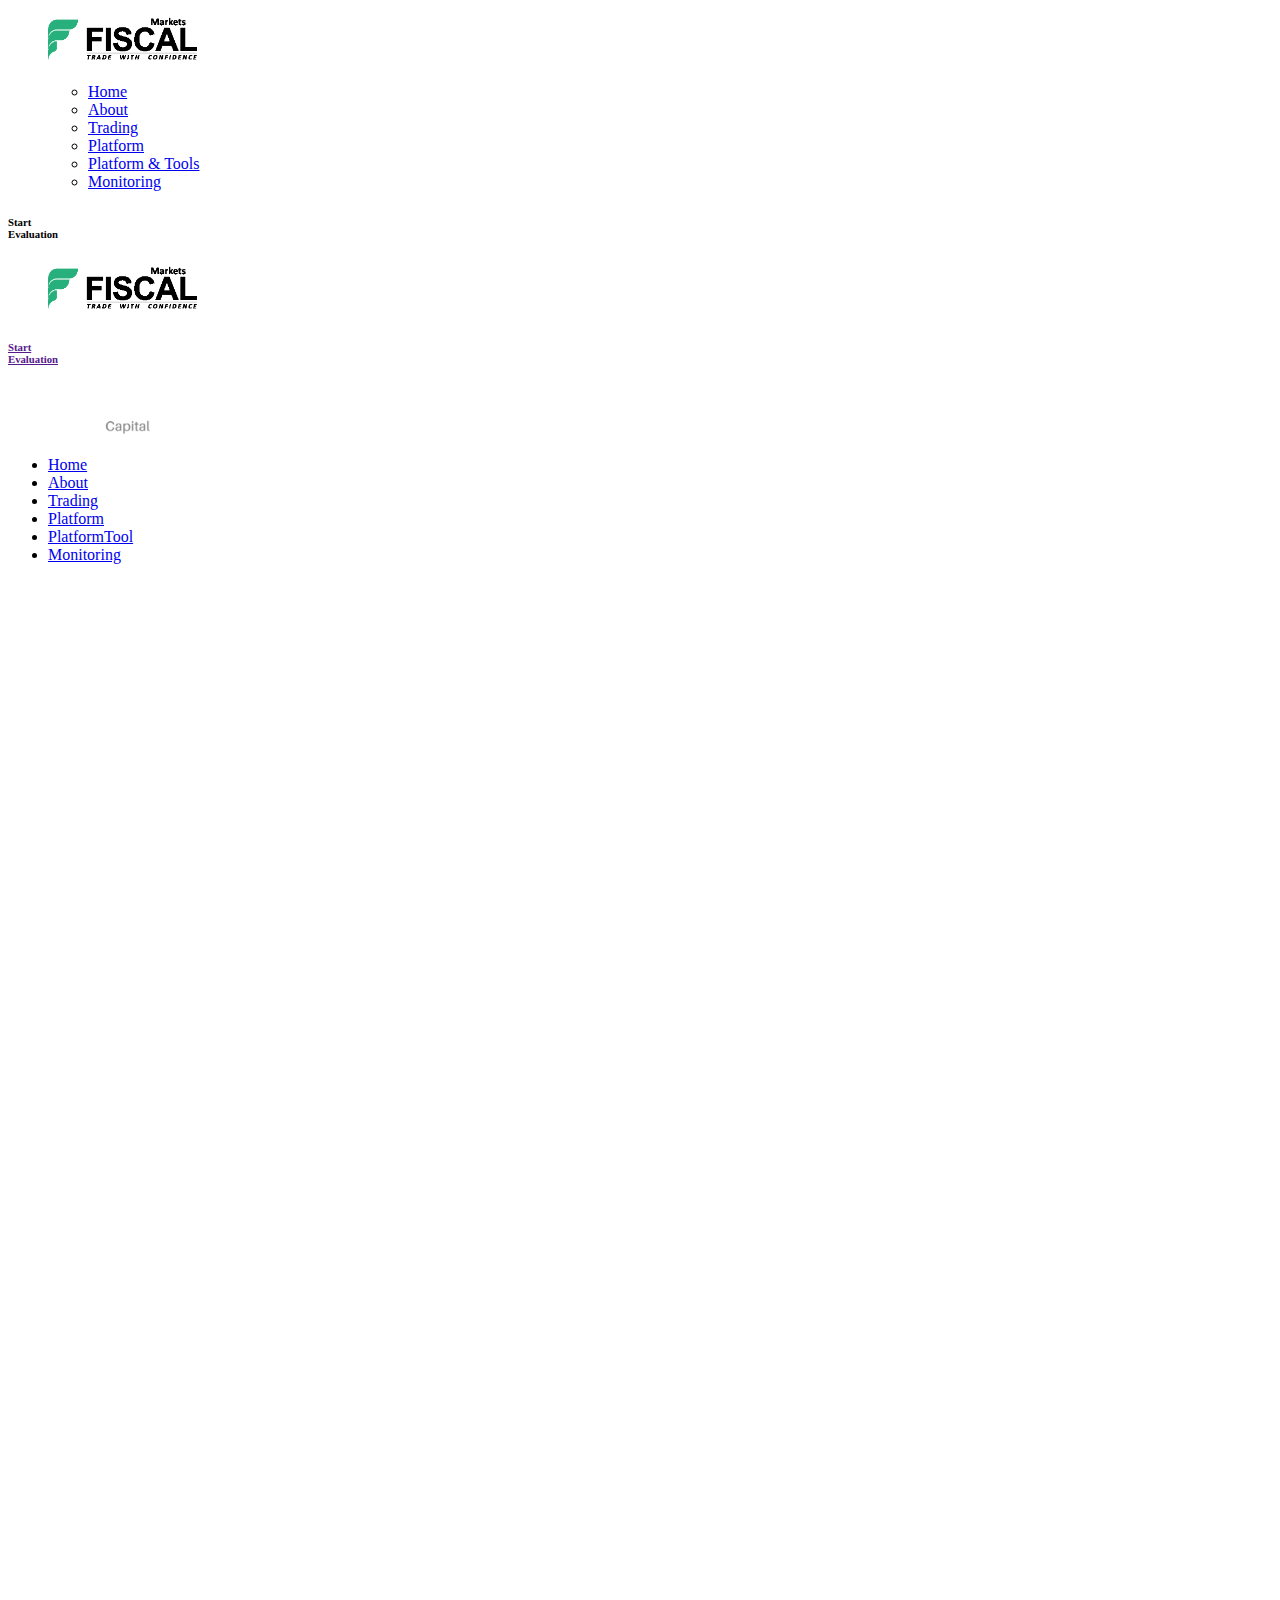
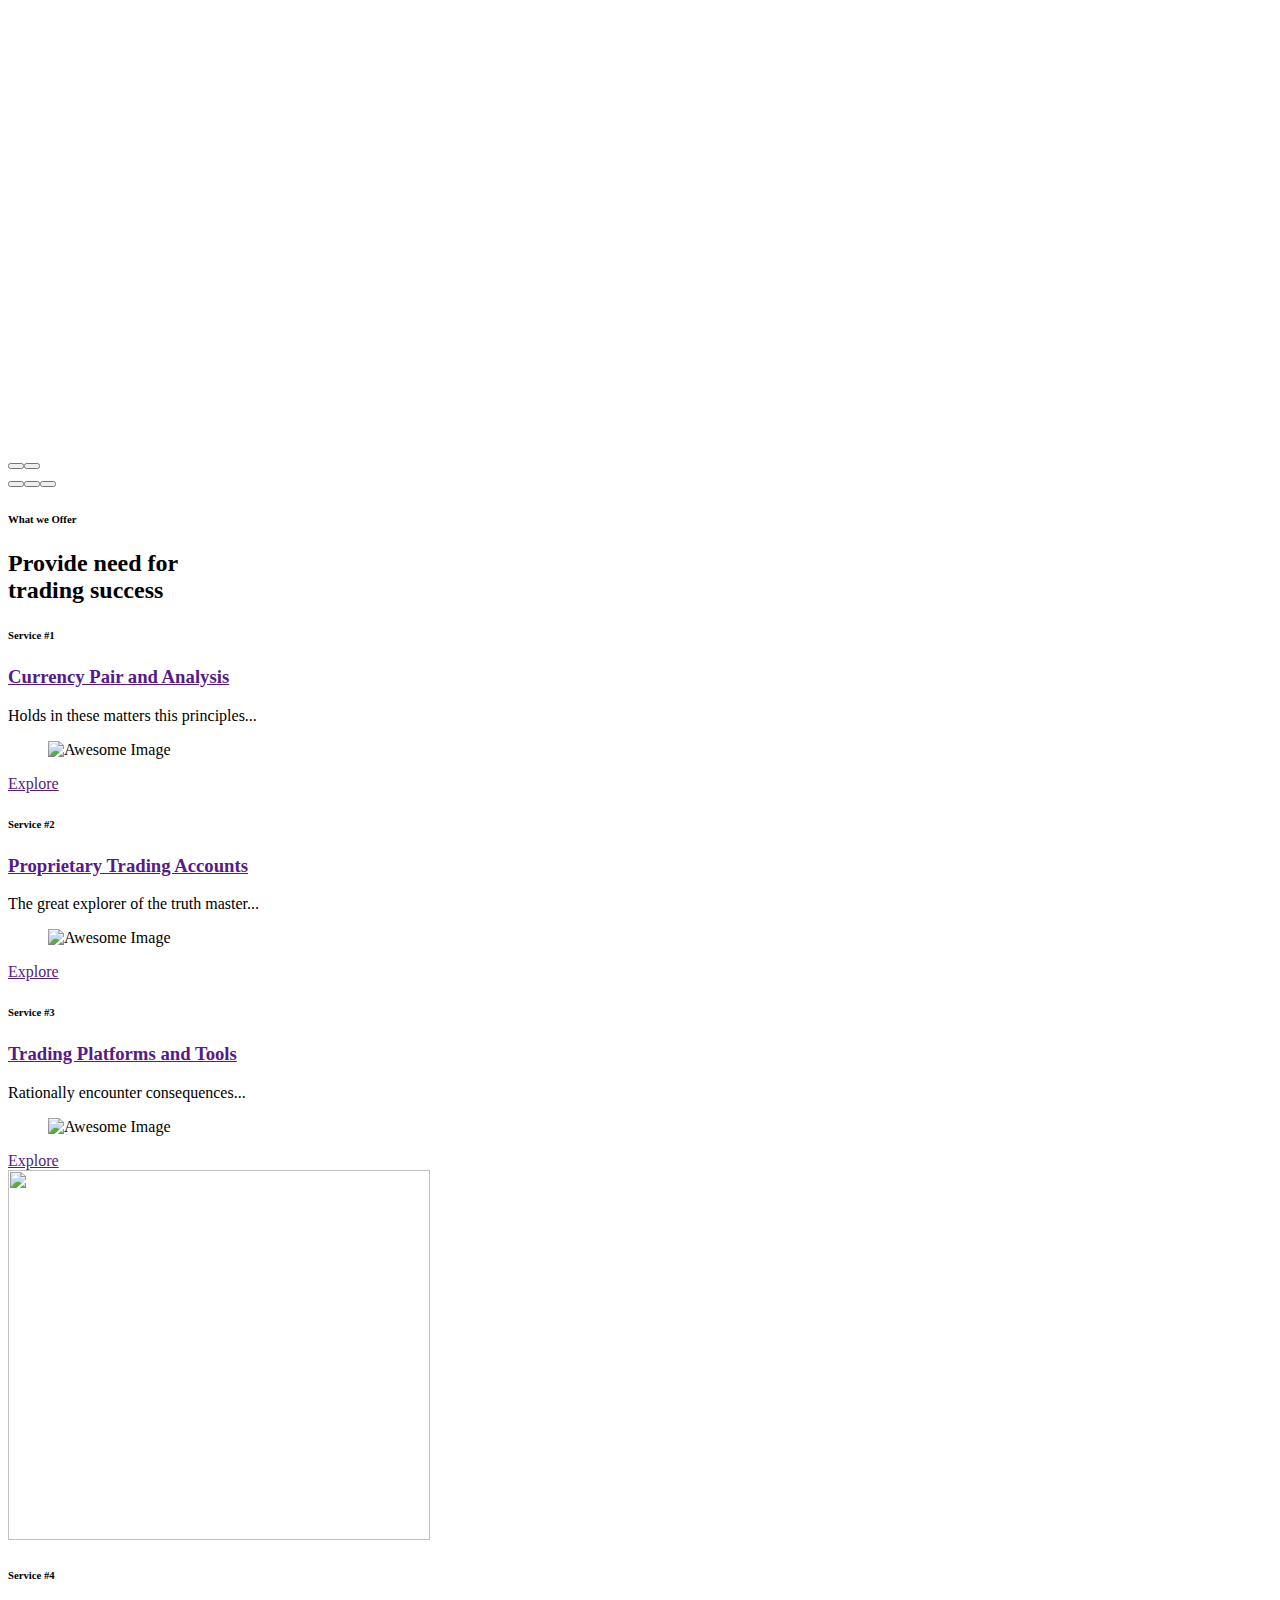
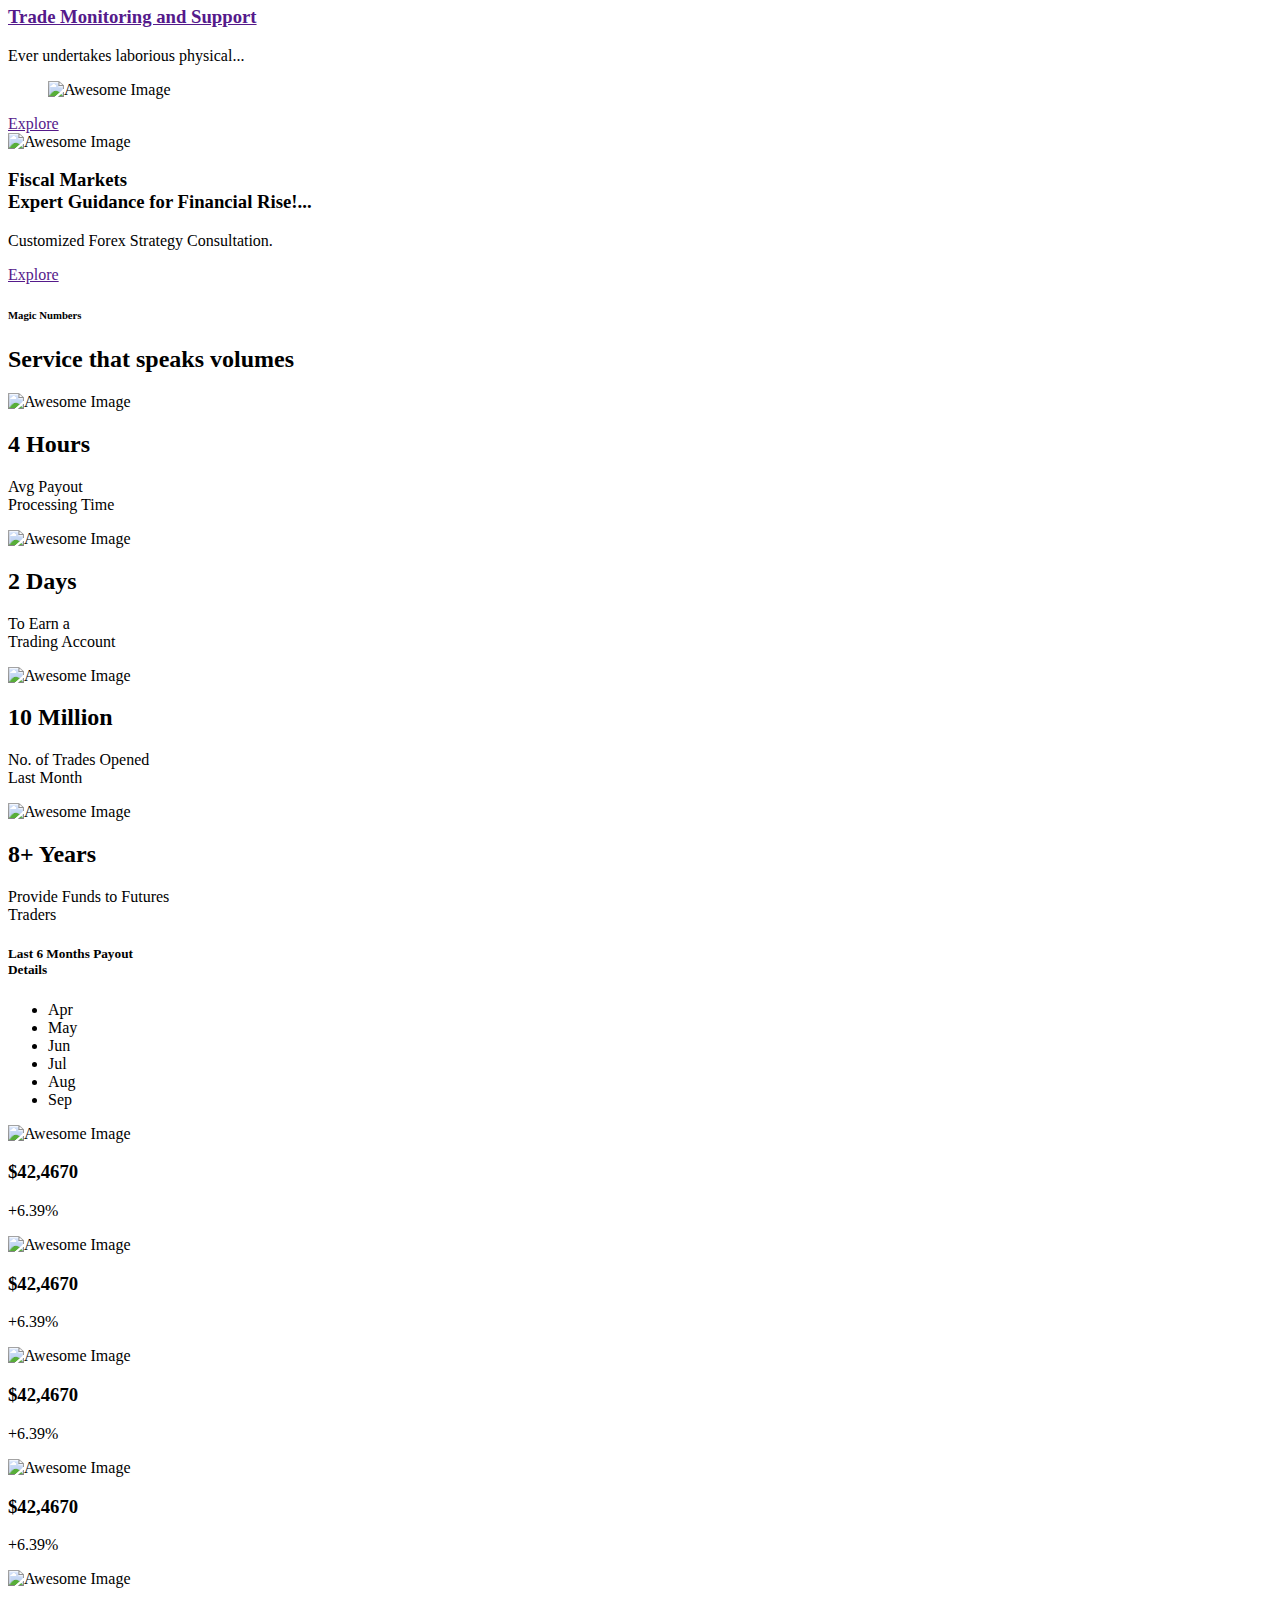
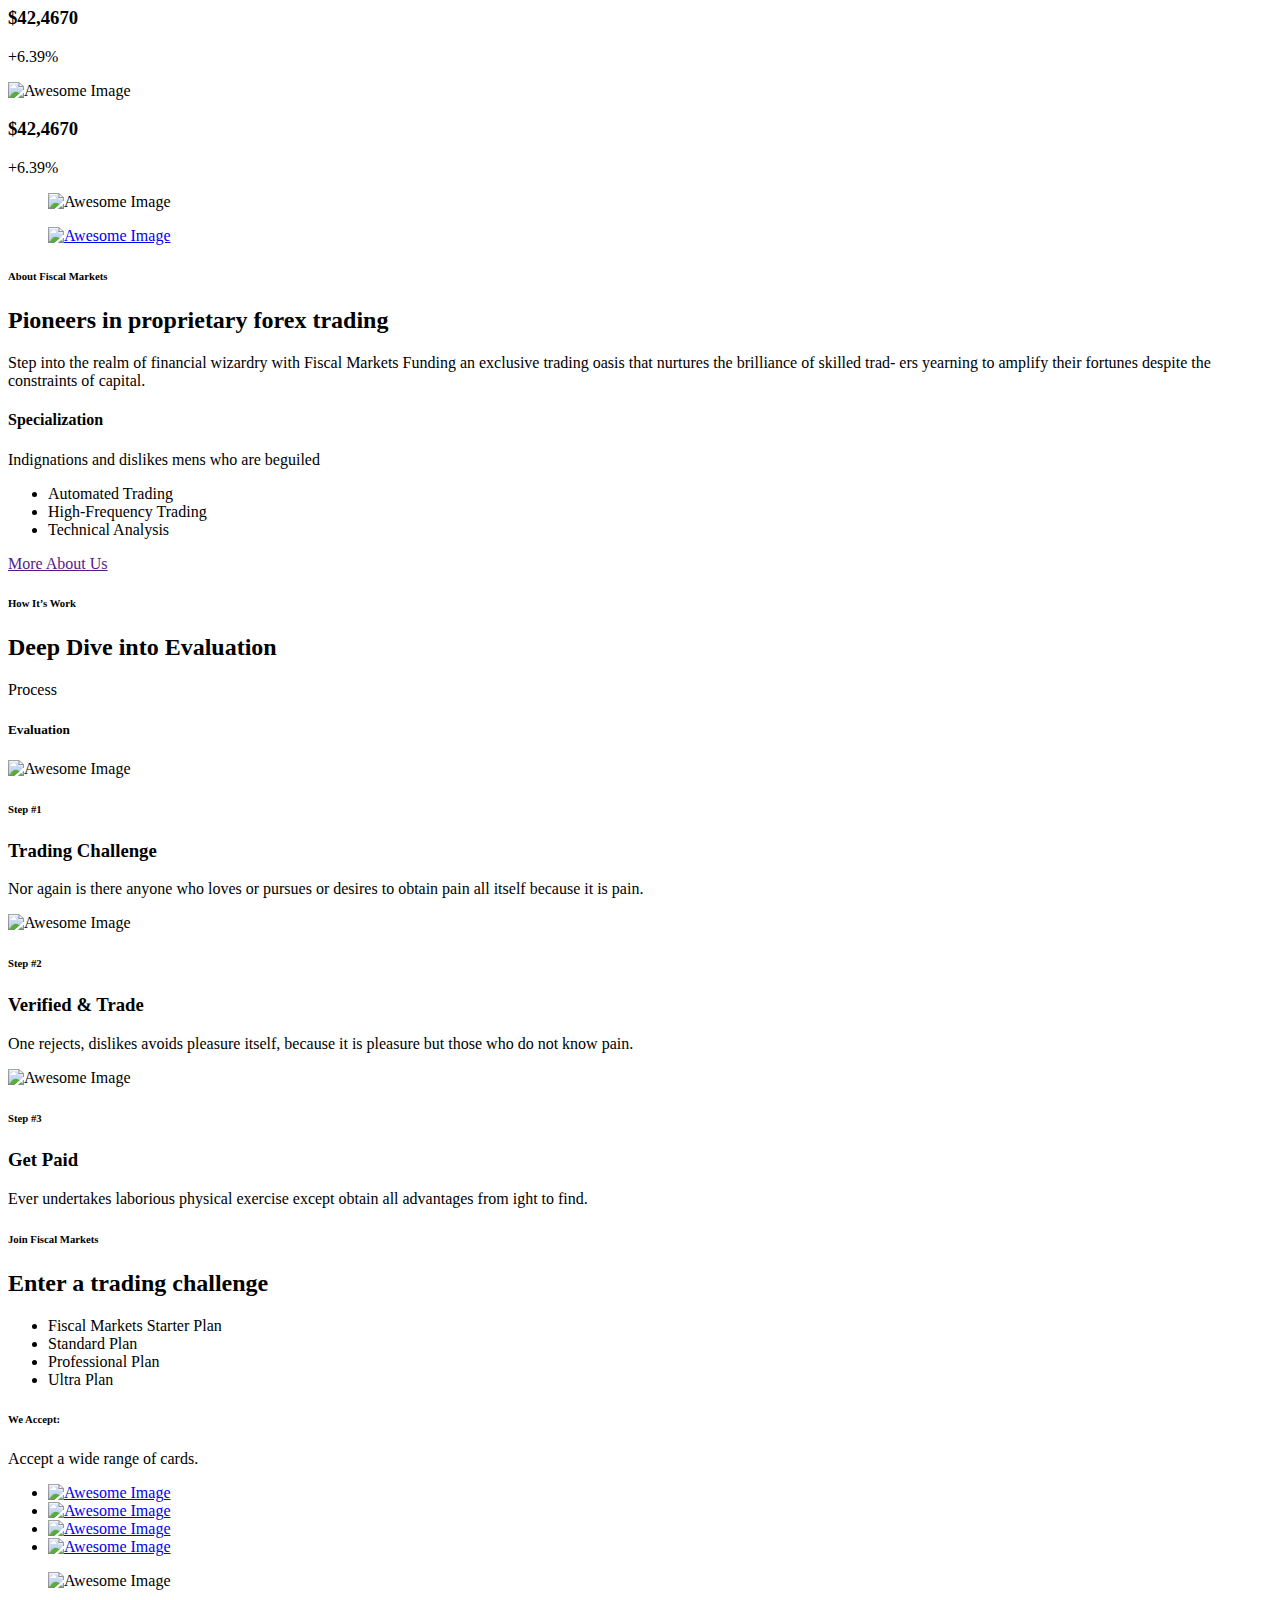
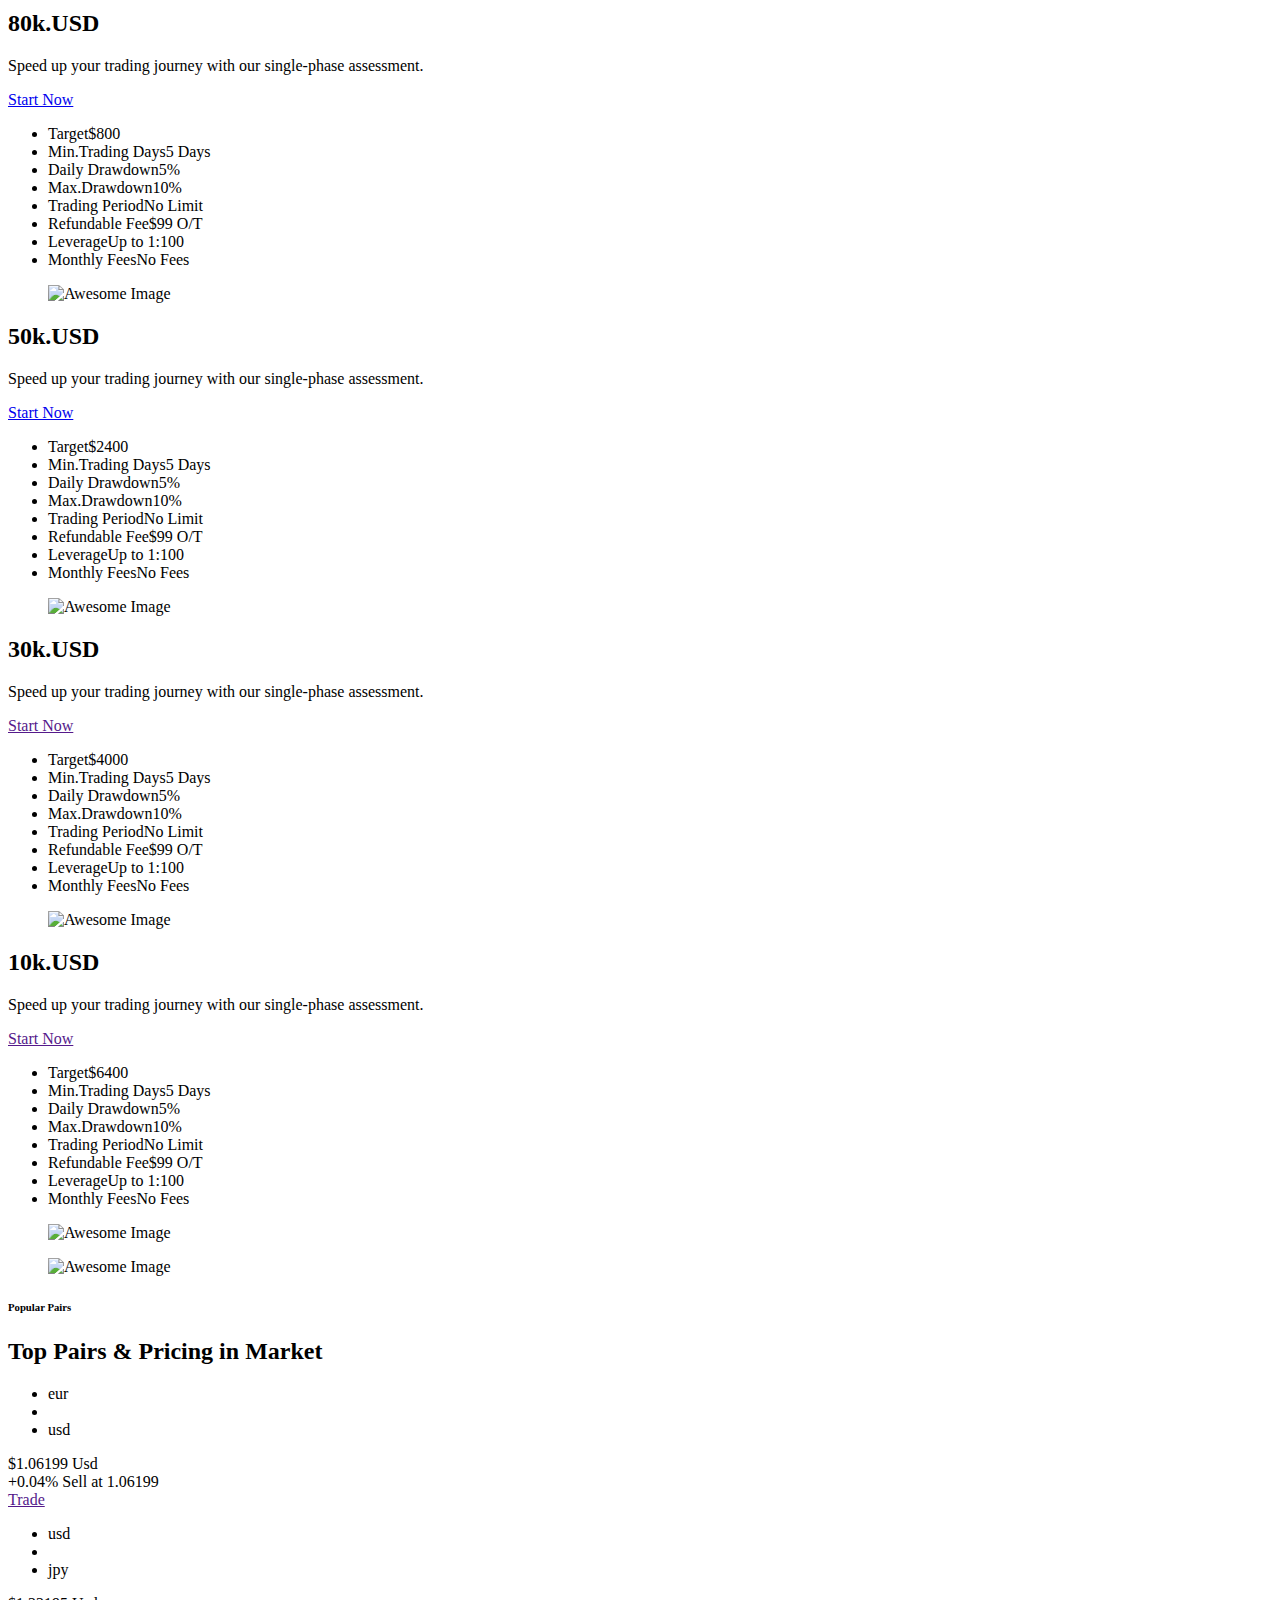
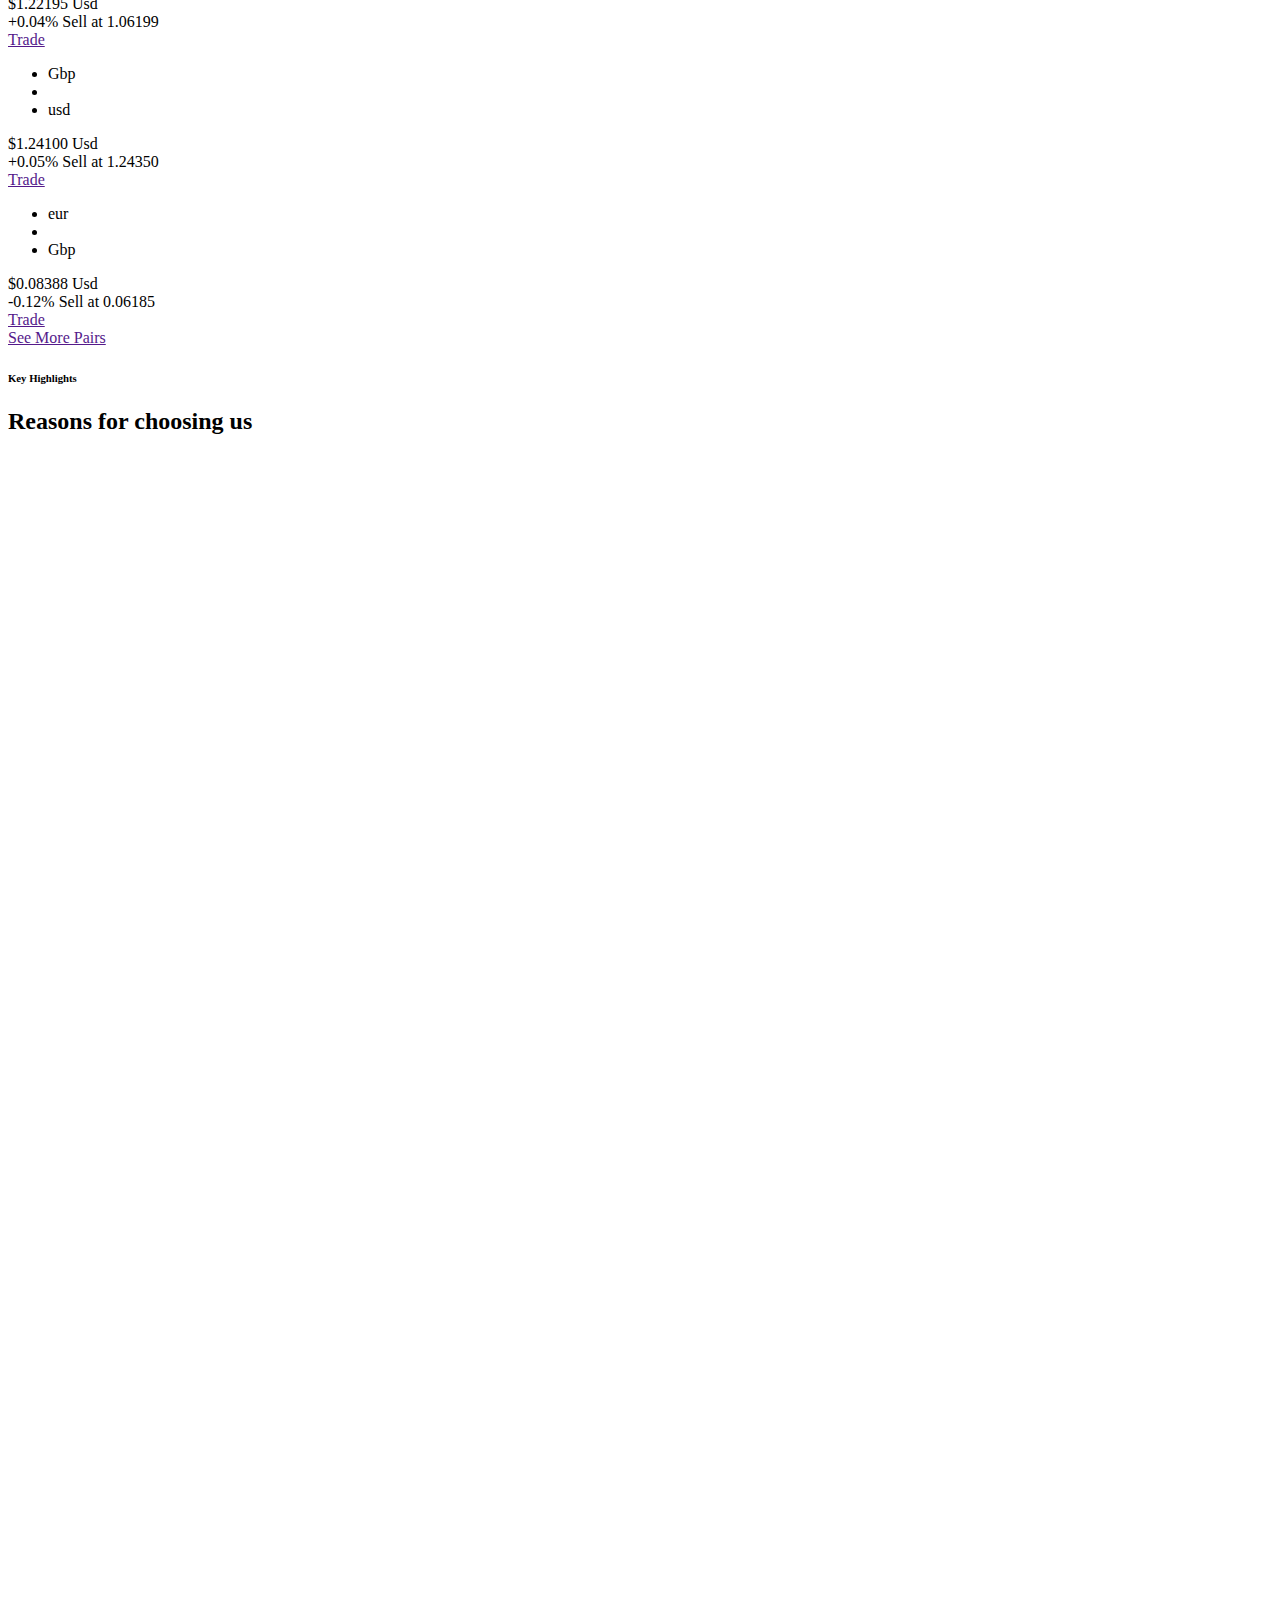
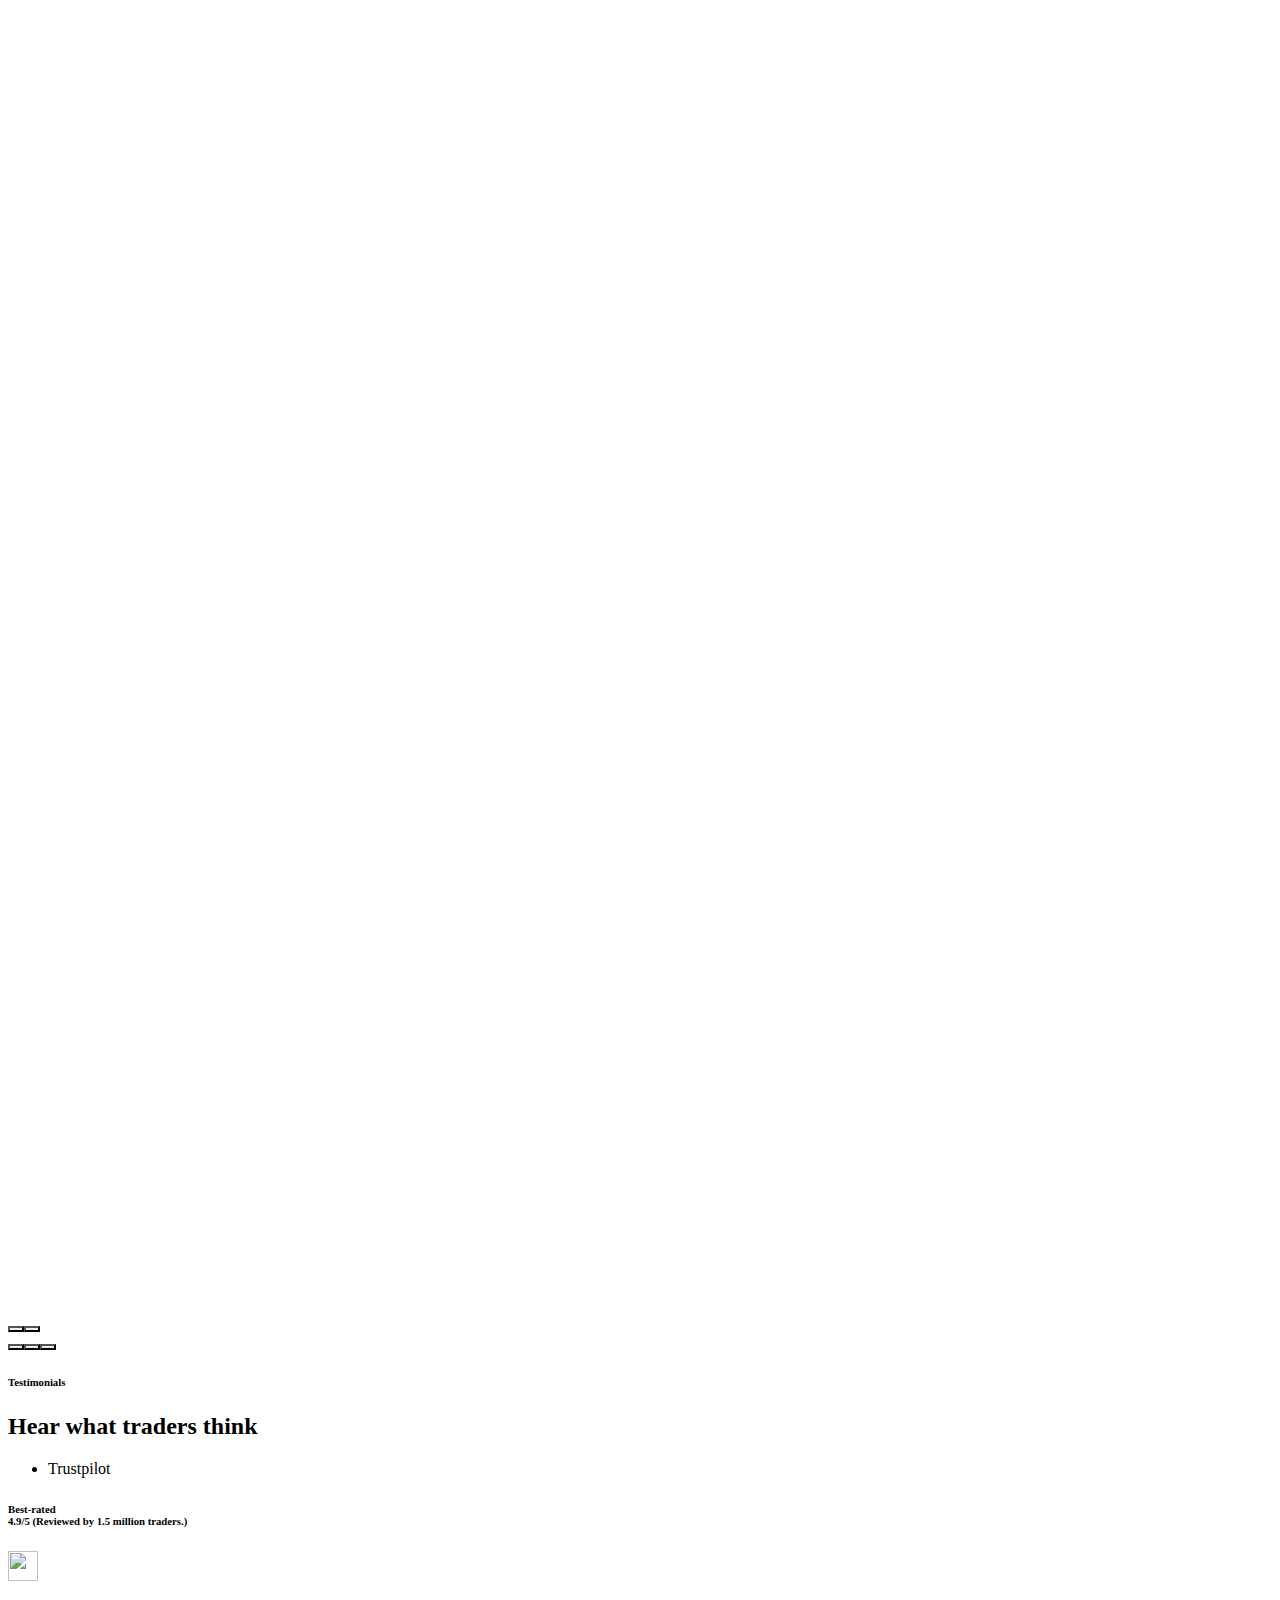
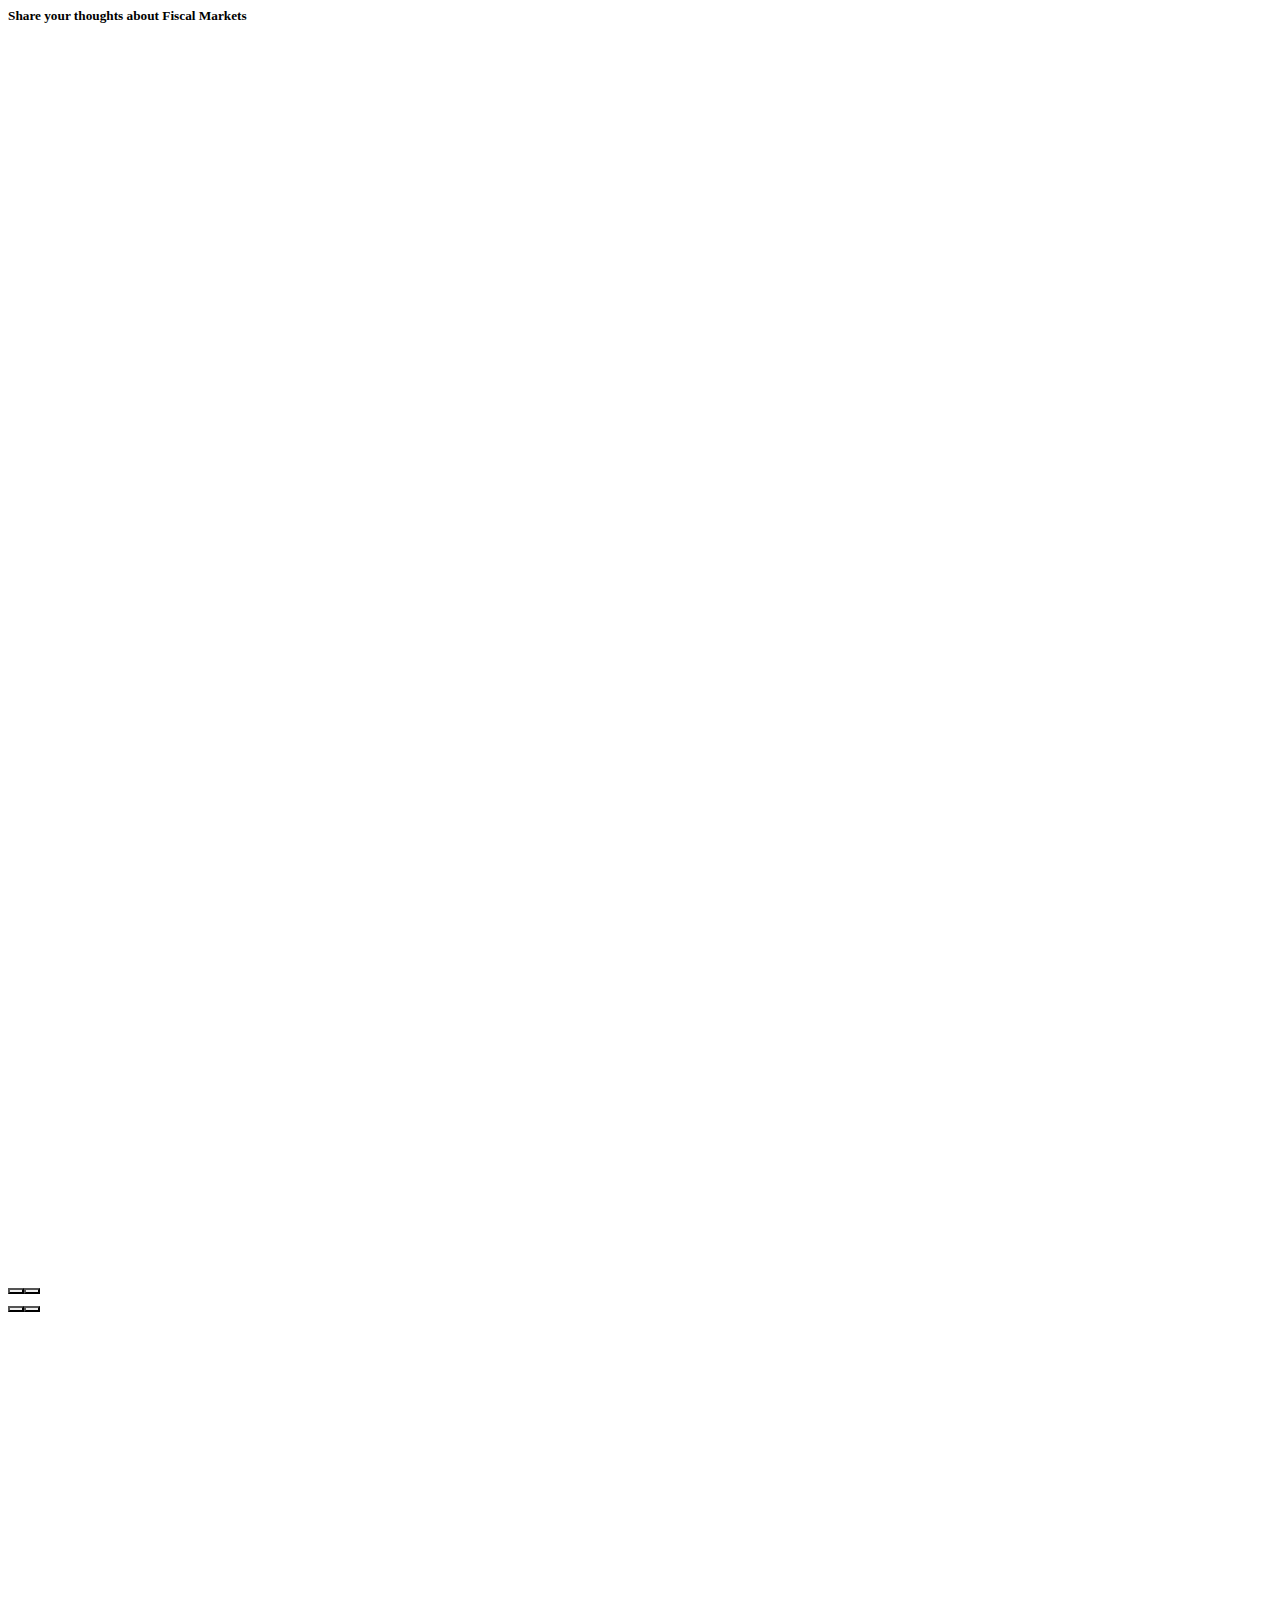
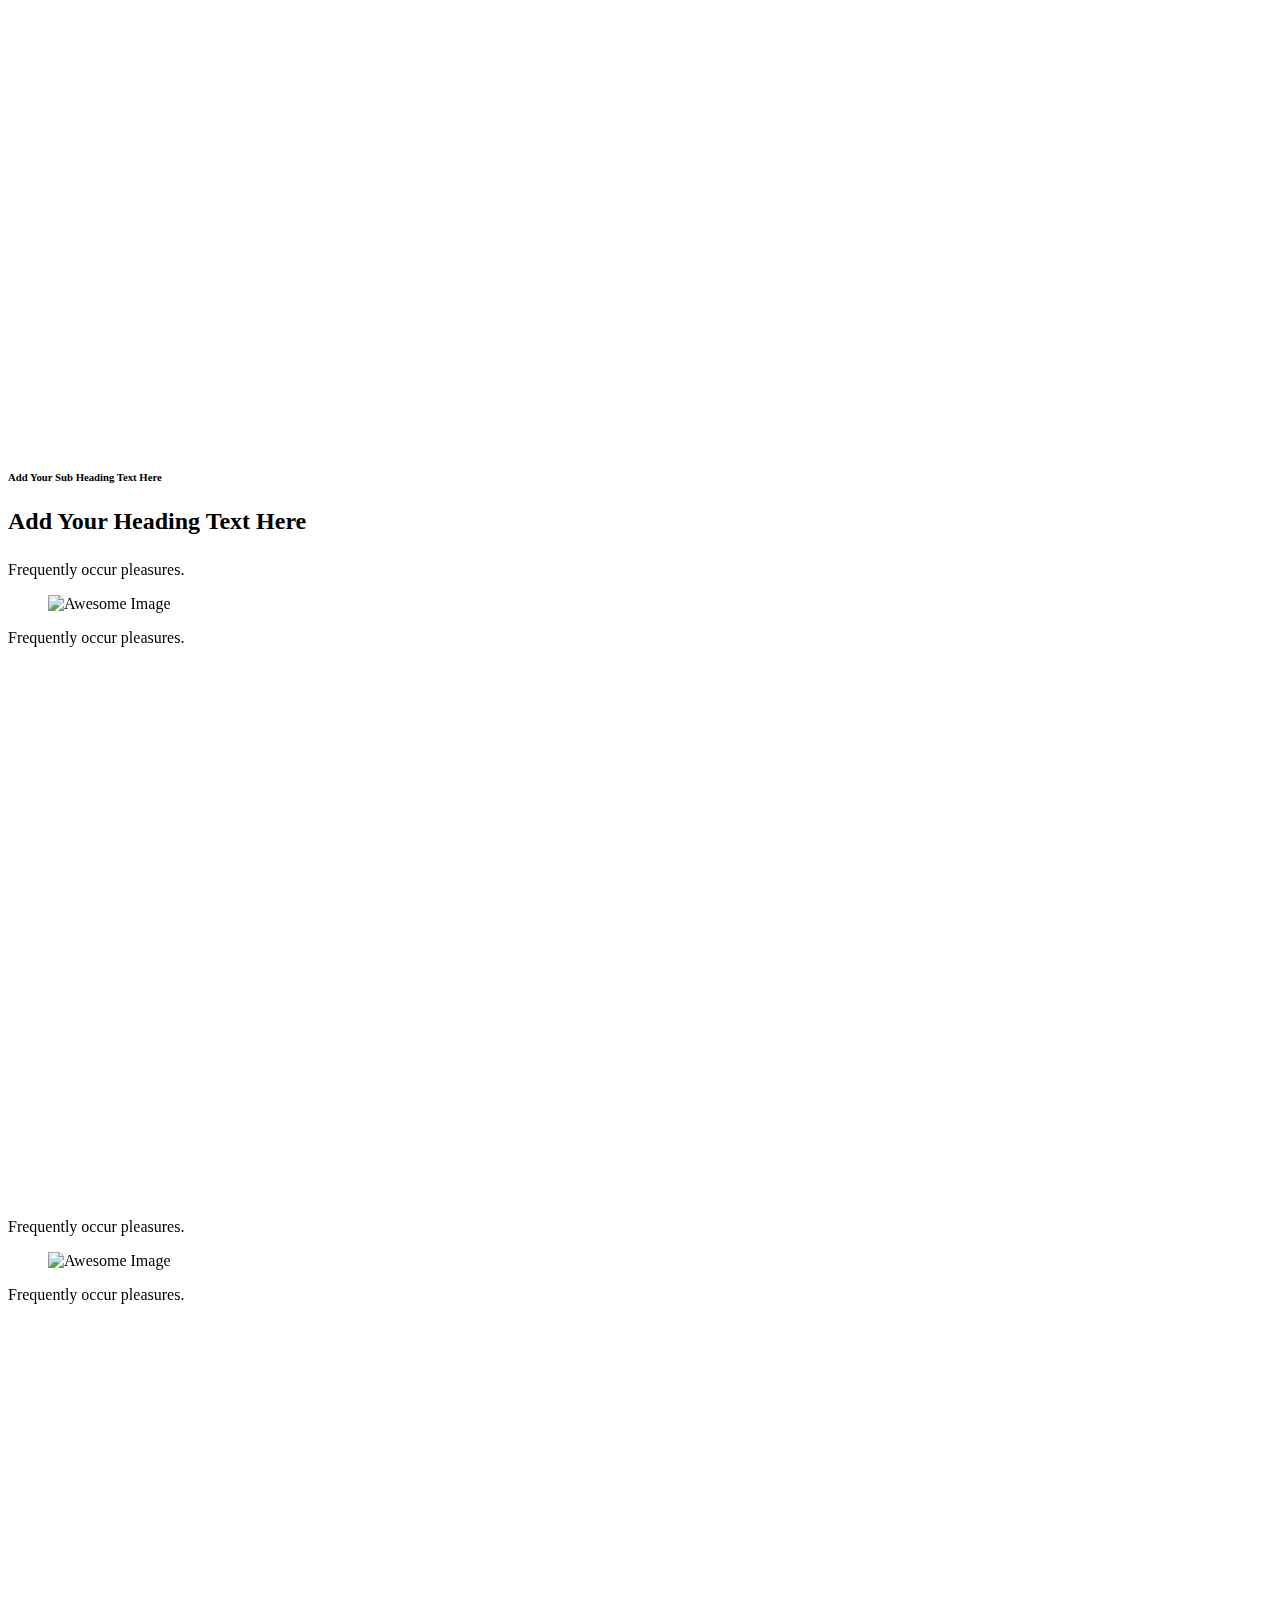
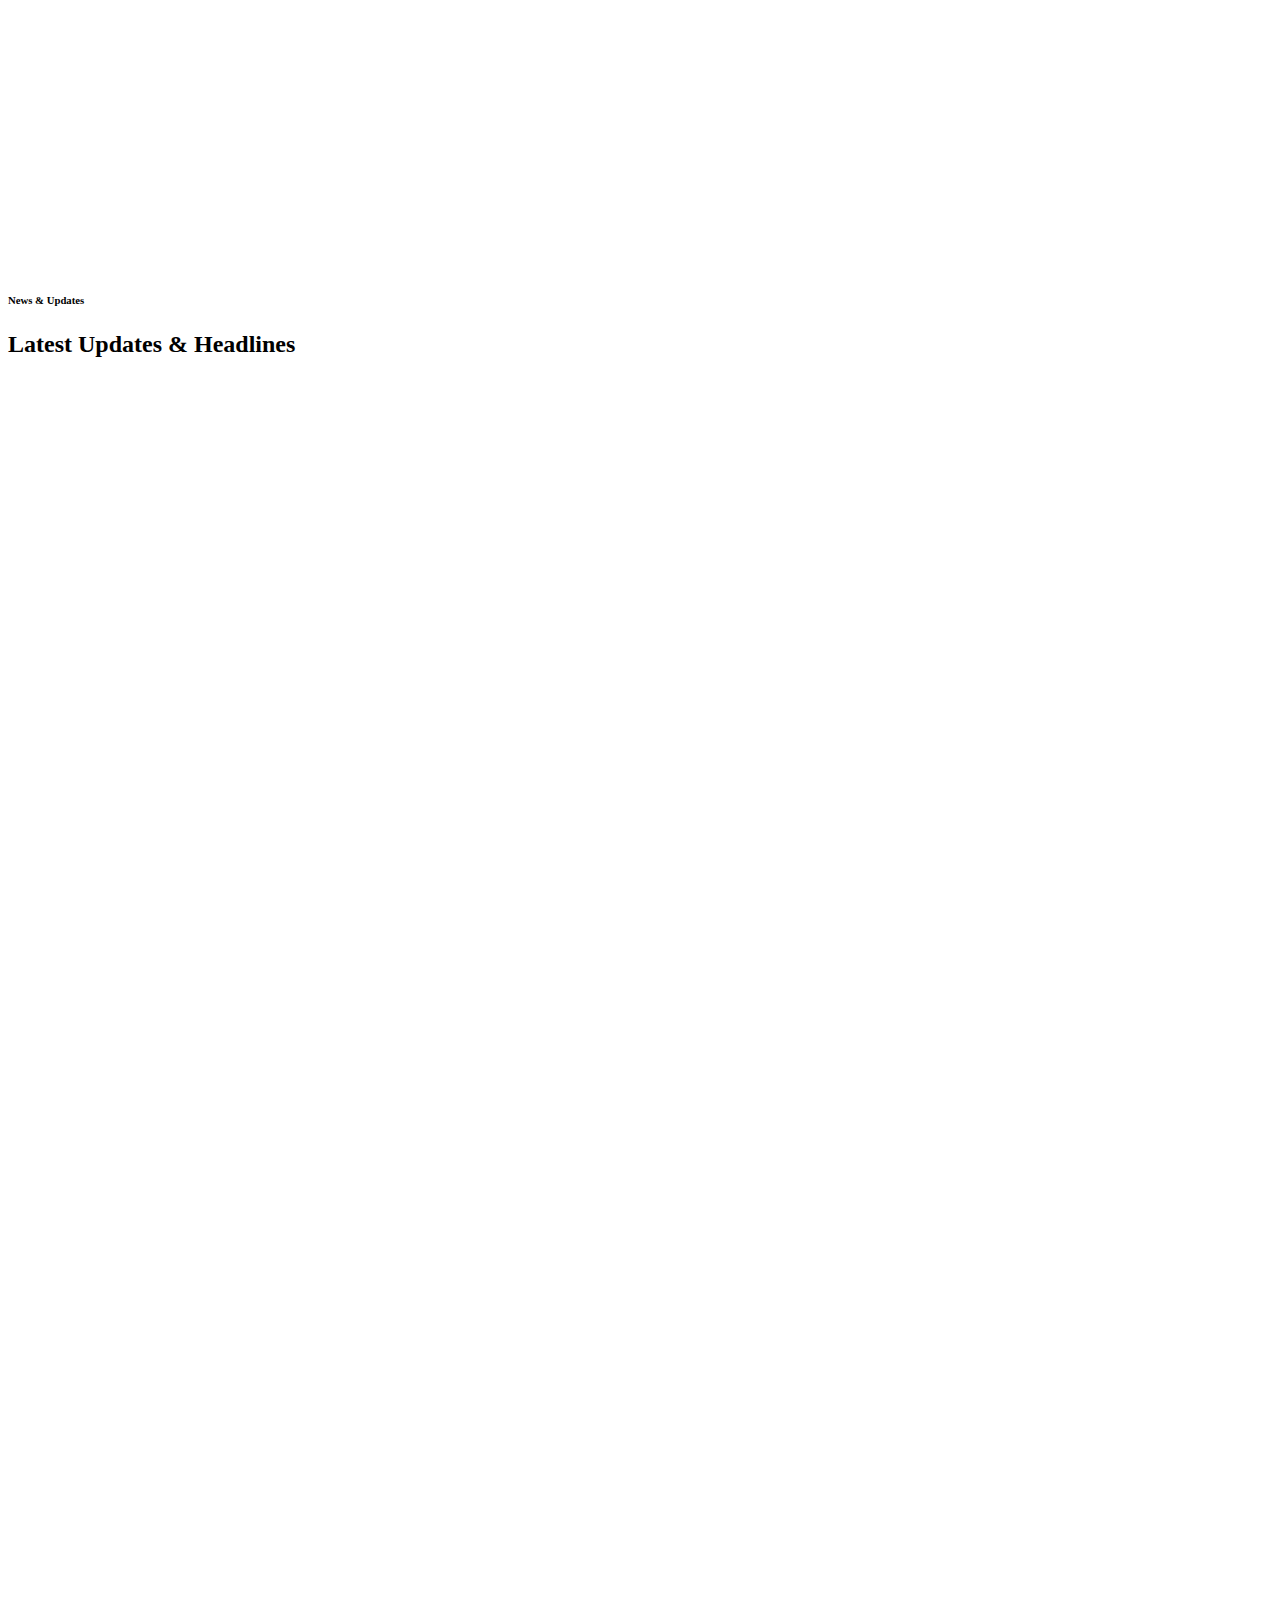
==== commit c176563c: "add more page" ====
--- a/index.html
+++ b/index.html
@@ -3,11 +3,8 @@
 
 <head>
     <meta charset="UTF-8">
-    <link rel="shortcut icon"
-        href="/asset/fav.png"
-        type="image/x-icon">
-    <link rel="icon" href="/asset/fav.png"
-        type="image/x-icon">
+    <link rel="shortcut icon" href="/asset/fav.png" type="image/x-icon">
+    <link rel="icon" href="/asset/fav.png" type="image/x-icon">
     <!-- responsive meta -->
     <meta name="viewport" content="width=device-width, initial-scale=1">
     <!-- For IE -->
@@ -15,9 +12,9 @@
     <title>Fiscal Market</title>
     <meta name="robots" content="max-image-preview:large">
     <link rel="dns-prefetch" href="//fonts.googleapis.com">
-    <link rel="alternate" type="application/rss+xml" title="Fxvibe » Feed"
+    <link rel="alternate" type="application/rss+xml" title="Fiscal Markets » Feed"
         href="https://wp1.themevibrant.com/newwp/fxvibe/feed/">
-    <link rel="alternate" type="application/rss+xml" title="Fxvibe » Comments Feed"
+    <link rel="alternate" type="application/rss+xml" title="Fiscal Markets » Comments Feed"
         href="https://wp1.themevibrant.com/newwp/fxvibe/comments/feed/">
     <script type="text/javascript">
         /* <![CDATA[ */
@@ -508,7 +505,7 @@
     <link rel="preconnect" href="https://fonts.gstatic.com/" crossorigin="">
     <script type="text/javascript" id="jquery-core-js-extra">
         /* <![CDATA[ */
-        var fxvibe_data = { "ajaxurl": "https:\/\/wp1.themevibrant.com\/newwp\/fxvibe\/wp-admin\/admin-ajax.php", "nonce": "37600f459c" };
+        var Fiscal Markets_data = { "ajaxurl": "https:\/\/wp1.themevibrant.com\/newwp\/fxvibe\/wp-admin\/admin-ajax.php", "nonce": "37600f459c" };
         /* ]]> */
     </script>
     <script type="text/javascript"
@@ -544,7 +541,7 @@
         href="https://wp1.themevibrant.com/newwp/fxvibe/wp-json/wp/v2/pages/14">
     <link rel="EditURI" type="application/rsd+xml" title="RSD"
         href="https://wp1.themevibrant.com/newwp/fxvibe/xmlrpc.php?rsd">
-  
+
     <link rel="canonical" href="https://wp1.themevibrant.com/newwp/fxvibe/">
     <link rel="shortlink" href="https://wp1.themevibrant.com/newwp/fxvibe/">
     <link rel="alternate" title="oEmbed (JSON)" type="application/json+oembed"
@@ -558,7 +555,7 @@
             }
         </style>
     </noscript>
-  
+
     <style>
         .e-con.e-parent:nth-of-type(n+4):not(.e-lazyloaded):not(.e-no-lazyload),
         .e-con.e-parent:nth-of-type(n+4):not(.e-lazyloaded):not(.e-no-lazyload) * {
@@ -604,14 +601,14 @@
 </head>
 
 <body
-    class="home page-template page-template-tpl-default-elementor page-template-tpl-default-elementor-php page page-id-14 theme-fxvibe tutor-lms woocommerce-js menu-layer elementor-default elementor-kit-10 elementor-page elementor-page-14 e--ua-blink e--ua-chrome e--ua-webkit"
+    class="home page-template page-template-tpl-default-elementor page-template-tpl-default-elementor-php page page-id-14 theme-Fiscal Markets tutor-lms woocommerce-js menu-layer elementor-default elementor-kit-10 elementor-page elementor-page-14 e--ua-blink e--ua-chrome e--ua-webkit"
     data-elementor-device-mode="desktop" cz-shortcut-listen="true">
 
 
     <div class="boxed_wrapper">
 
         <!-- preloader -->
-        <div class="loader-wrap" style="display: none;">
+        <!-- <div class="loader-wrap" style="display: none;">
             <div class="preloader">
                 <div class="preloader-close">x</div>
                 <div id="handle-preloader" class="handle-preloader">
@@ -640,24 +637,34 @@
                     </div>
                 </div>
             </div>
-        </div>
+        </div> -->
         <!-- preloader end -->
 
 
         <!-- main header -->
         <header class="main-header">
             <!-- header-top -->
-           
+
+            <style>
+                @media (max-width:786px) {
+                    #headerMain{
+                        display: none !important;
+                    }
+                    .mobile-menu .navigation li > a:before{
+                        border-left: 0;
+                    }
+                }
+
+            </style>
 
             <!-- header-lower -->
-            <div class="header-lower" >
+            <div class="header-lower">
                 <div class="outer-container">
                     <div class="outer-box">
 
                         <div class="logo-box">
-                            <figure class="logo"><a href="/" title="Fxvibe"><img
-                                        src="/asset/logo-dark.png"
-                                        alt="logo" style="width: 150px !important;"></a></figure>
+                            <figure class="logo"><a href="/" title="Fxvibe"><img src="/asset/logo-dark.png" alt="logo"
+                                        style="width: 150px !important;"></a></figure>
                         </div>
 
                         <div class="menu-area clearfix">
@@ -670,11 +677,103 @@
                             <nav class="main-menu navbar-expand-md navbar-light">
                                 <div class="collapse navbar-collapse show clearfix" id="navbarSupportedContent">
                                     <ul class="navigation clearfix">
-                                        
-                                     
-                                     
-                                      
-                                      
+
+
+                                        <ul id="headerMain" class="navigation clearfix">
+                                            <li id="menu-item-29"
+                                                class="menu-item menu-item-type-custom menu-item-object-custom current-menu-ancestor current-menu-parent menu-item-has-children menu-item-29 dropdown current">
+                                                <a href="/" onclick="return true">Home<span
+                                                        class="menu-item_plus"></span></a>
+                                                
+                                                <!-- <div class="dropdown-btn"><span class="fas fa-angle-down"></span></div> -->
+                                            </li>
+                                            <li id="menu-item-58"
+                                                class="menu-item menu-item-type-custom menu-item-object-custom menu-item-has-children menu-item-58 dropdown">
+                                                <a href="/about/" onclick="return true">About<span
+                                                        class="menu-item_plus"></span></a>
+                                               
+                                                <!-- <div class="dropdown-btn"><span class="fas fa-angle-down"></span></div> -->
+                                            </li>
+                                            <li id="menu-item-59"
+                                                class="menu-item menu-item-type-custom menu-item-object-custom menu-item-has-children menu-item-59 dropdown">
+                                                <a href="/trading-account/" onclick="return true">Trading<span
+                                                        class="menu-item_plus"></span></a>
+                                                <!-- <ul class="sub-menu submenu menu-sub-content">
+                                                    <li id="menu-item-3259"
+                                                        class="menu-item menu-item-type-custom menu-item-object-custom menu-item-has-children menu-item-3259 dropdown">
+                                                        <a href="#" onclick="return true">Accounts<span
+                                                                class="menu-item_plus"></span></a>
+                                                        <ul class="sub-menu submenu menu-sub-content">
+                                                            <li id="menu-item-3286"
+                                                                class="menu-item menu-item-type-post_type menu-item-object-page menu-item-3286">
+                                                                <a href="/trading-account/"
+                                                                    onclick="return true">Accounts Overview<span
+                                                                        class="menu-item_plus"></span></a></li>
+                                                            <li id="menu-item-3809"
+                                                                class="menu-item menu-item-type-post_type menu-item-object-page menu-item-3809">
+                                                                <a href=""
+                                                                    onclick="return true">Demo Account<span
+                                                                        class="menu-item_plus"></span></a></li>
+                                                            <li id="menu-item-3858"
+                                                                class="menu-item menu-item-type-post_type menu-item-object-page menu-item-3858">
+                                                                <a href=""
+                                                                    onclick="return true">Individual Account<span
+                                                                        class="menu-item_plus"></span></a></li>
+                                                            <li id="menu-item-3857"
+                                                                class="menu-item menu-item-type-post_type menu-item-object-page menu-item-3857">
+                                                                <a href=""
+                                                                    onclick="return true">Professional Account<span
+                                                                        class="menu-item_plus"></span></a></li>
+                                                            <li id="menu-item-3891"
+                                                                class="menu-item menu-item-type-post_type menu-item-object-page menu-item-3891">
+                                                                <a href=""
+                                                                    onclick="return true">VIP Account<span
+                                                                        class="menu-item_plus"></span></a></li>
+                                                            <li id="menu-item-3890"
+                                                                class="menu-item menu-item-type-post_type menu-item-object-page menu-item-3890">
+                                                                <a href=""
+                                                                    onclick="return true">ECN Account<span
+                                                                        class="menu-item_plus"></span></a></li>
+                                                        </ul>
+                                                        <div class="dropdown-btn"><span
+                                                                class="fas fa-angle-down"></span></div>
+                                                    </li>
+                                                  
+                                                </ul> -->
+                                                <!-- <ul class="sub-menu submenu menu-sub-content">
+                                                    <li id="menu-item-3259"
+                                                        class="menu-item menu-item-type-custom menu-item-object-custom menu-item-has-children menu-item-3259 dropdown">
+                                                        <a href="/trading-account" onclick="return true">Trading Account<span
+                                                                class="menu-item_plus"></span></a>
+                                                       
+
+                                                    </li>
+                                                  
+                                                </ul> -->
+                                                <div class="dropdown-btn"><span class="fas fa-angle-down"></span></div>
+                                            </li>
+                                            <li id="menu-item-60"
+                                                class="menu-item menu-item-type-custom menu-item-object-custom menu-item-has-children menu-item-60 dropdown">
+                                                <a href="/platform" onclick="return true">Platform<span
+                                                        class="menu-item_plus"></span></a>
+                                             
+                                            </li>
+                                            <li id="menu-item-61"
+                                                class="menu-item menu-item-type-custom menu-item-object-custom menu-item-has-children menu-item-61 dropdown">
+                                                <a href="/platform-tools/" onclick="return true">Platform &amp; Tools<span
+                                                        class="menu-item_plus"></span></a>
+                                              
+                                            </li>
+                                            <li id="menu-item-61"
+                                                class="menu-item menu-item-type-custom menu-item-object-custom menu-item-has-children menu-item-61 dropdown">
+                                                <a href="/monitoring/" onclick="return true">Monitoring<span
+                                                        class="menu-item_plus"></span></a>
+                                              
+                                            </li>
+                                         
+                                        </ul>
+
+
                                     </ul>
                                 </div>
                             </nav>
@@ -683,7 +782,7 @@
                         <div class="menu-right-content">
                             <div class="link-box">
                                 <div class="icon-box"><i class="flaticon-bandwidth"></i></div>
-                                <h6><a href="https://wp1.themevibrant.com/newwp/fxvibe/services/education-training/">Start
+                                <h6><a >Start
                                         <br>Evaluation <i class="flaticon-right-arrow"></i></a></h6>
                             </div>
                         </div>
@@ -696,10 +795,9 @@
                 <div class="outer-container">
                     <div class="outer-box">
                         <div class="logo-box">
-                            <figure class="logo"><a href="https://wp1.themevibrant.com/newwp/fxvibe/"
-                                    title="Fxvibe"><img
-                                        src="/asset/logo-dark.png"
-                                        alt="logo" style=" width: 150px !important;"></a></figure>
+                            <figure class="logo"><a href="/"
+                                    title="Fxvibe"><img src="/asset/logo-dark.png" alt="logo"
+                                        style=" width: 150px !important;"></a></figure>
                         </div>
                         <div class="menu-area clearfix">
                             <nav class="main-menu clearfix">
@@ -711,7 +809,7 @@
                         <div class="menu-right-content">
                             <div class="link-box">
                                 <div class="icon-box"><i class="flaticon-bandwidth"></i></div>
-                                <h6><a href="https://wp1.themevibrant.com/newwp/fxvibe/services/education-training/">Start
+                                <h6><a href="">Start
                                         <br>Evaluation <i class="flaticon-right-arrow"></i></a></h6>
                             </div>
                         </div>
@@ -733,9 +831,8 @@
                     style="max-height: 1088px;" tabindex="0">
                     <div id="mCSB_1_container" class="mCSB_container mCS_y_hidden mCS_no_scrollbar_y"
                         style="position: relative; top: 0px; left: 0px;" dir="ltr">
-                        <div class="nav-logo"><a href="/asset/logo1.png" title="Fxvibe"><img
-                                    src="https://wp1.themevibrant.com/newwp/fxvibe/wp-content/uploads/2024/02/logo-2.png"
-                                    alt="logo" style="" class="mCS_img_loaded"></a></div>
+                        <div class="nav-logo"><a href="/" title="Fxvibe"><img src="/asset/logo1.png" alt="logo"
+                                    style="width: 150px;" class="mCS_img_loaded"></a></div>
                         <div class="menu-outer">
                             <!--Here Menu Will Come Automatically Via Javascript / Same Menu as in Header-->
                             <div class="collapse navbar-collapse show clearfix" id="navbarSupportedContent">
@@ -779,8 +876,9 @@
                                     </li>
                                     <li id="menu-item-58"
                                         class="menu-item menu-item-type-custom menu-item-object-custom menu-item-has-children menu-item-58 dropdown">
-                                        <a href="#" onclick="return true">Account<span class="menu-item_plus"></span></a>
-                                        <!-- <a href="#" onclick="return true">About<span class="menu-item_plus"></span></a> -->
+                                        <!-- <a href="#" onclick="return true">Account<span
+                                                class="menu-item_plus"></span></a> -->
+                                        <a href="/about/" onclick="return true">About<span class="menu-item_plus"></span></a>
                                         <!-- <ul class="sub-menu submenu menu-sub-content">
                                             <li id="menu-item-3171"
                                                 class="menu-item menu-item-type-post_type menu-item-object-page menu-item-3171">
@@ -829,7 +927,7 @@
                                     </li>
                                     <li id="menu-item-59"
                                         class="menu-item menu-item-type-custom menu-item-object-custom menu-item-has-children menu-item-59 dropdown">
-                                        <a href="#" onclick="return true">Platform<span
+                                        <a href="/trading-account/" onclick="return true">Trading <span
                                                 class="menu-item_plus"></span></a>
                                         <!-- <a href="#" onclick="return true">Trading<span
                                                 class="menu-item_plus"></span></a> -->
@@ -949,7 +1047,7 @@
                                         class="menu-item menu-item-type-custom menu-item-object-custom menu-item-has-children menu-item-60 dropdown">
                                         <!-- <a href="#" onclick="return true">Services<span
                                                 class="menu-item_plus"></span></a> -->
-                                        <a href="#" onclick="return true">Trading Tool<span
+                                        <a href="/platform/" onclick="return true">Platform<span
                                                 class="menu-item_plus"></span></a>
                                         <!-- <ul class="sub-menu submenu menu-sub-content">
                                             <li id="menu-item-3593"
@@ -993,7 +1091,8 @@
                                     </li>
                                     <li id="menu-item-61"
                                         class="menu-item menu-item-type-custom menu-item-object-custom menu-item-has-children menu-item-61 dropdown">
-                                        <a href="#" onclick="return true">About Us<span class="menu-item_plus"></span></a>
+                                        <a href="/platform-tools/" onclick="return true">PlatformTool<span
+                                                class="menu-item_plus"></span></a>
                                         <!-- <a href="#" onclick="return true">Blog<span class="menu-item_plus"></span></a> -->
                                         <!-- <ul class="sub-menu submenu menu-sub-content">
                                             <li id="menu-item-3925"
@@ -1031,8 +1130,8 @@
                                     </li>
                                     <li id="menu-item-4054"
                                         class="menu-item menu-item-type-post_type menu-item-object-page menu-item-4054">
-                                        <a href=""
-                                            onclick="return true">Contact Us<span class="menu-item_plus"></span></a>
+                                        <a href="/monitoring/" onclick="return true">Monitoring<span
+                                                class="menu-item_plus"></span></a>
                                     </li>
                                 </ul>
                             </div>
@@ -1085,6 +1184,8 @@
                 </div>
             </nav>
         </div><!-- End Mobile Menu -->
+
+
         <div data-elementor-type="wp-page" data-elementor-id="14" class="elementor elementor-14">
             <div class="elementor-element elementor-element-2ddb920 e-con-full e-flex e-con e-parent e-lazyloaded"
                 data-id="2ddb920" data-element_type="container">
@@ -1096,7 +1197,7 @@
 
 
                         <!-- banner-section -->
-                        <section class="banner-section fxvibe-banner-section">
+                        <section class="banner-section Fiscal Markets-banner-section">
                             <div class="pattern-layer"
                                 style="background-image: url(https://wp1.themevibrant.com/newwp/fxvibe/wp-content/uploads/2024/02/shape-1.png);">
                             </div>
@@ -1326,7 +1427,7 @@
                                                     <div class="row clearfix">
                                                         <div class="col-lg-6 col-md-12 col-sm-12 content-column">
                                                             <div class="content-box">
-                                                                <h6 class="te-subtitle">Welcome to FXVibe</h6>
+                                                                <h6 class="te-subtitle">Welcome to Fiscal Markets</h6>
                                                                 <h2 class="te-title">Realizing <br>forex potential, one
                                                                     trade at <br>a time!..</h2>
                                                                 <div class="btn-box">
@@ -1644,7 +1745,7 @@
                                                     <div class="row clearfix">
                                                         <div class="col-lg-6 col-md-12 col-sm-12 content-column">
                                                             <div class="content-box">
-                                                                <h6 class="te-subtitle">Welcome to FXVibe</h6>
+                                                                <h6 class="te-subtitle">Welcome to Fiscal Markets</h6>
                                                                 <h2 class="te-title">Realizing <br>forex potential, one
                                                                     trade at <br>a time!..</h2>
                                                                 <div class="btn-box">
@@ -1879,7 +1980,7 @@
                             <div class="fxvibe-title-section">
                                 <div class="sec-title m-0">
                                     <h6 class="te-subtitle">What we Offer</h6>
-                                    <h2 class="te-title fxvibe-size-default">Provide need for <br> trading
+                                    <h2 class="te-title Fiscal Markets-size-default">Provide need for <br> trading
                                         success</h2>
                                 </div>
 
@@ -1899,18 +2000,16 @@
 
 
                                     <div class="service-block-one">
-                                        <div class="inner-box fxvibe-card m-0">
+                                        <div class="inner-box Fiscal Markets-card m-0">
                                             <h6 class="te-subtitle">Service #1</h6>
-                                            <h3 class="te-title"><a
-                                                    href="">Currency
+                                            <h3 class="te-title"><a href="">Currency
                                                     Pair and Analysis</a></h3>
                                             <p class="te-text">Holds in these matters this principles...</p>
                                             <div class="image-box">
                                                 <figure class="image"><img decoding="async"
                                                         src="https://wp1.themevibrant.com/newwp/fxvibe/wp-content/uploads/2024/02/service-1.jpg"
                                                         alt="Awesome Image"></figure>
-                                                <div class="btn-box"><a
-                                                        href=""
+                                                <div class="btn-box"><a href=""
                                                         class="theme-btn yt-btn-title-v1"><span>Explore</span></a></div>
                                             </div>
                                         </div>
@@ -1929,18 +2028,16 @@
 
 
                                     <div class="service-block-one">
-                                        <div class="inner-box fxvibe-card m-0">
+                                        <div class="inner-box Fiscal Markets-card m-0">
                                             <h6 class="te-subtitle">Service #2</h6>
-                                            <h3 class="te-title"><a
-                                                    href="">Proprietary
+                                            <h3 class="te-title"><a href="">Proprietary
                                                     Trading Accounts</a></h3>
                                             <p class="te-text">The great explorer of the truth master...</p>
                                             <div class="image-box">
                                                 <figure class="image"><img decoding="async"
                                                         src="https://wp1.themevibrant.com/newwp/fxvibe/wp-content/uploads/2024/02/service-2.jpg"
                                                         alt="Awesome Image"></figure>
-                                                <div class="btn-box"><a
-                                                        href=""
+                                                <div class="btn-box"><a href=""
                                                         class="theme-btn yt-btn-title-v1"><span>Explore</span></a></div>
                                             </div>
                                         </div>
@@ -1959,18 +2056,16 @@
 
 
                                     <div class="service-block-one">
-                                        <div class="inner-box fxvibe-card m-0">
+                                        <div class="inner-box Fiscal Markets-card m-0">
                                             <h6 class="te-subtitle">Service #3</h6>
-                                            <h3 class="te-title"><a
-                                                    href="">Trading
+                                            <h3 class="te-title"><a href="">Trading
                                                     Platforms and Tools</a></h3>
                                             <p class="te-text">Rationally encounter consequences...</p>
                                             <div class="image-box">
                                                 <figure class="image"><img decoding="async"
                                                         src="https://wp1.themevibrant.com/newwp/fxvibe/wp-content/uploads/2024/02/service-3.jpg"
                                                         alt="Awesome Image"></figure>
-                                                <div class="btn-box"><a
-                                                        href=""
+                                                <div class="btn-box"><a href=""
                                                         class="theme-btn yt-btn-title-v1"><span>Explore</span></a></div>
                                             </div>
                                         </div>
@@ -2002,18 +2097,16 @@
 
 
                                     <div class="service-block-one">
-                                        <div class="inner-box fxvibe-card m-0">
+                                        <div class="inner-box Fiscal Markets-card m-0">
                                             <h6 class="te-subtitle">Service #4</h6>
-                                            <h3 class="te-title"><a
-                                                    href="">Trade
+                                            <h3 class="te-title"><a href="">Trade
                                                     Monitoring and Support</a></h3>
                                             <p class="te-text">Ever undertakes laborious physical...</p>
                                             <div class="image-box">
                                                 <figure class="image"><img decoding="async"
                                                         src="https://wp1.themevibrant.com/newwp/fxvibe/wp-content/uploads/2024/02/service-1.jpg"
                                                         alt="Awesome Image"></figure>
-                                                <div class="btn-box"><a
-                                                        href=""
+                                                <div class="btn-box"><a href=""
                                                         class="theme-btn yt-btn-title-v1"><span>Explore</span></a></div>
                                             </div>
                                         </div>
@@ -2032,15 +2125,15 @@
 
 
                                     <div class="service-block-two">
-                                        <div class="inner-box fxvibe-card"
+                                        <div class="inner-box Fiscal Markets-card"
                                             style="background-image: url(https://wp1.themevibrant.com/newwp/fxvibe/wp-content/uploads/2024/02/service-5.jpg);">
                                             <div class="icon-box"><img decoding="async"
                                                     src="https://wp1.themevibrant.com/newwp/fxvibe/wp-content/uploads/2024/02/icon-5.png"
                                                     alt="Awesome Image"></div>
-                                            <h3 class="te-title">Fxvibe <br>Expert Guidance for Financial Rise!...</h3>
+                                            <h3 class="te-title">Fiscal Markets <br>Expert Guidance for Financial
+                                                Rise!...</h3>
                                             <p class="te-text">Customized Forex Strategy Consultation.</p>
-                                            <a href=""
-                                                class="theme-btn yt-btn-title-v1"><span>Explore</span></a>
+                                            <a href="" class="theme-btn yt-btn-title-v1"><span>Explore</span></a>
                                         </div>
                                     </div>
 
@@ -2073,7 +2166,8 @@
                                 <div class="fxvibe-title-section">
                                     <div class="sec-title m-0">
                                         <h6 class="te-subtitle">Magic Numbers</h6>
-                                        <h2 class="te-title fxvibe-size-default">Service that speaks volumes</h2>
+                                        <h2 class="te-title Fiscal Markets-size-default">Service that speaks volumes
+                                        </h2>
                                     </div>
 
                                 </div>
@@ -2093,7 +2187,7 @@
 
                                 <div class="single-column">
                                     <div class="funfact-block-one ">
-                                        <div class="inner-box m-0 p-0 border-0 fxvibe-feature-section">
+                                        <div class="inner-box m-0 p-0 border-0 Fiscal Markets-feature-section">
                                             <div class="icon-box"><img decoding="async"
                                                     src="https://wp1.themevibrant.com/newwp/fxvibe/wp-content/uploads/2024/02/icon-6.png"
                                                     alt="Awesome Image"></div>
@@ -2120,7 +2214,7 @@
 
                                 <div class="single-column">
                                     <div class="funfact-block-one ">
-                                        <div class="inner-box m-0 p-0 border-0 fxvibe-feature-section">
+                                        <div class="inner-box m-0 p-0 border-0 Fiscal Markets-feature-section">
                                             <div class="icon-box"><img decoding="async"
                                                     src="https://wp1.themevibrant.com/newwp/fxvibe/wp-content/uploads/2024/02/icon-7.png"
                                                     alt="Awesome Image"></div>
@@ -2147,7 +2241,7 @@
 
                                 <div class="single-column">
                                     <div class="funfact-block-one ">
-                                        <div class="inner-box m-0 p-0 border-0 fxvibe-feature-section">
+                                        <div class="inner-box m-0 p-0 border-0 Fiscal Markets-feature-section">
                                             <div class="icon-box"><img decoding="async"
                                                     src="https://wp1.themevibrant.com/newwp/fxvibe/wp-content/uploads/2024/02/icon-8.png"
                                                     alt="Awesome Image"></div>
@@ -2174,7 +2268,7 @@
 
                                 <div class="single-column">
                                     <div class="funfact-block-one ">
-                                        <div class="inner-box m-0 p-0 border-0 fxvibe-feature-section">
+                                        <div class="inner-box m-0 p-0 border-0 Fiscal Markets-feature-section">
                                             <div class="icon-box"><img decoding="async"
                                                     src="https://wp1.themevibrant.com/newwp/fxvibe/wp-content/uploads/2024/02/icon-9.png"
                                                     alt="Awesome Image"></div>
@@ -2320,13 +2414,15 @@
 
                                 <div class="fxvibe-title-section">
                                     <div class="sec-title m-0">
-                                        <h6 class="te-subtitle">About FXvibe</h6>
-                                        <h2 class="te-title fxvibe-size-default">Pioneers in proprietary forex trading
+                                        <h6 class="te-subtitle">About Fiscal Markets</h6>
+                                        <h2 class="te-title Fiscal Markets-size-default">Pioneers in proprietary forex
+                                            trading
                                         </h2>
                                     </div>
 
                                     <div class="text-box">
-                                        <p class="te-text">Step into the realm of financial wizardry with Fxvibe Funding
+                                        <p class="te-text">Step into the realm of financial wizardry with Fiscal Markets
+                                            Funding
                                             an exclusive trading oasis that nurtures the brilliance of skilled trad- ers
                                             yearning to amplify their fortunes despite the constraints of capital.</p>
                                     </div>
@@ -2344,7 +2440,7 @@
                                     <div class="fxvibe-title-section">
                                         <div class="sec-title m-0">
 
-                                            <h4 class="te-title fxvibe-size-default">Specialization</h4>
+                                            <h4 class="te-title Fiscal Markets-size-default">Specialization</h4>
                                         </div>
 
                                         <div class="text-box">
@@ -2390,8 +2486,8 @@
                                 <div class="yt-btn about-section p-0 m-0">
                                     <div class="content-box m-0 p-0">
                                         <div class="btn-box">
-                                            <a href=""
-                                                class="theme-btn fxvibe-btn"><span>More About Us</span></a>
+                                            <a href="" class="theme-btn Fiscal Markets-btn"><span>More About
+                                                    Us</span></a>
                                         </div>
                                     </div>
                                 </div>
@@ -2410,7 +2506,7 @@
                             <div class="fxvibe-title-section">
                                 <div class="sec-title m-0">
                                     <h6 class="te-subtitle">How It’s Work</h6>
-                                    <h2 class="te-title fxvibe-size-default">Deep Dive into Evaluation</h2>
+                                    <h2 class="te-title Fiscal Markets-size-default">Deep Dive into Evaluation</h2>
                                 </div>
 
                             </div>
@@ -2425,7 +2521,7 @@
 
 
                             <!-- working-section -->
-                            <section class="working-section p-0 m-0 fxvibe-feature-section">
+                            <section class="working-section p-0 m-0 Fiscal Markets-feature-section">
                                 <div class="inner-container">
                                     <div class="video-inner">
                                         <div class="shape"
@@ -2434,8 +2530,7 @@
                                         <span class="big-text">Process</span>
                                         <h5>Evaluation</h5>
                                         <div class="">
-                                            <a href=""
-                                                class="lightbox-image" data-caption=""><i
+                                            <a href="" class="lightbox-image" data-caption=""><i
                                                     class="flaticon-play-buttton"></i></a>
                                         </div>
                                     </div>
@@ -2500,7 +2595,7 @@
 
 
                         <!-- funding-section -->
-                        <section class="funding-section p-0 m-0 fxvibe-plan-section ">
+                        <section class="funding-section p-0 m-0 Fiscal Markets-plan-section ">
                             <div class="pattern-layer"
                                 style="background-image: url(https://wp1.themevibrant.com/newwp/fxvibe/wp-content/uploads/2024/02/shape-5.png);">
                             </div>
@@ -2509,7 +2604,7 @@
                                     <div class="shape"
                                         style="background-image: url(https://wp1.themevibrant.com/newwp/fxvibe/wp-content/uploads/2024/02/shape-4.png);">
                                     </div>
-                                    <h6 class="te-subtitle">Join Fxvibe</h6>
+                                    <h6 class="te-subtitle">Join Fiscal Markets</h6>
                                     <h2 class="te-title">Enter a trading challenge</h2>
                                     <div class="icon-box"><i class="flaticon-live-chat"></i></div>
                                 </div>
@@ -2520,7 +2615,7 @@
                                             <div class="tab-btn-one">
                                                 <ul class="tab-btns tab-buttons clearfix">
                                                     <li class="tab-btn active-btn" data-tab="#tab-10"><span
-                                                            class="te-tab-btn">Fxvibe Starter Plan</span></li>
+                                                            class="te-tab-btn">Fiscal Markets Starter Plan</span></li>
                                                     <li class="tab-btn " data-tab="#tab-11"><span
                                                             class="te-tab-btn">Standard Plan</span></li>
                                                     <li class="tab-btn " data-tab="#tab-12"><span
@@ -2826,7 +2921,8 @@
                                 <div class="fxvibe-title-section">
                                     <div class="sec-title m-0">
                                         <h6 class="te-subtitle">Popular Pairs</h6>
-                                        <h2 class="te-title fxvibe-size-default">Top Pairs &amp; Pricing in Market</h2>
+                                        <h2 class="te-title Fiscal Markets-size-default">Top Pairs &amp; Pricing in
+                                            Market</h2>
                                     </div>
 
                                 </div>
@@ -2844,7 +2940,7 @@
 
 
 
-                                        <div class="pairs-block-one fxvibe-pair">
+                                        <div class="pairs-block-one Fiscal Markets-pair">
                                             <div class="inner-box">
                                                 <div class="left-column">
                                                     <div class="icon-box te-icon">
@@ -2862,8 +2958,7 @@
                                                         <span class="currency-rate te-rate">+0.04%</span>
                                                         <span class="sell te-sell-price">Sell at 1.06199</span>
                                                     </div>
-                                                    <div class="btn-box"><a
-                                                            href=""
+                                                    <div class="btn-box"><a href=""
                                                             class="theme-btn yt-btn-title-v1"><span>Trade</span></a>
                                                     </div>
                                                 </div>
@@ -2882,7 +2977,7 @@
 
 
 
-                                        <div class="pairs-block-one fxvibe-pair">
+                                        <div class="pairs-block-one Fiscal Markets-pair">
                                             <div class="inner-box">
                                                 <div class="left-column">
                                                     <div class="icon-box te-icon">
@@ -2900,8 +2995,7 @@
                                                         <span class="currency-rate te-rate">+0.04%</span>
                                                         <span class="sell te-sell-price">Sell at 1.06199</span>
                                                     </div>
-                                                    <div class="btn-box"><a
-                                                            href=""
+                                                    <div class="btn-box"><a href=""
                                                             class="theme-btn yt-btn-title-v1"><span>Trade</span></a>
                                                     </div>
                                                 </div>
@@ -2920,7 +3014,7 @@
 
 
 
-                                        <div class="pairs-block-one fxvibe-pair">
+                                        <div class="pairs-block-one Fiscal Markets-pair">
                                             <div class="inner-box">
                                                 <div class="left-column">
                                                     <div class="icon-box te-icon">
@@ -2938,8 +3032,7 @@
                                                         <span class="currency-rate te-rate">+0.05%</span>
                                                         <span class="sell te-sell-price">Sell at 1.24350</span>
                                                     </div>
-                                                    <div class="btn-box"><a
-                                                            href=""
+                                                    <div class="btn-box"><a href=""
                                                             class="theme-btn yt-btn-title-v1"><span>Trade</span></a>
                                                     </div>
                                                 </div>
@@ -2958,7 +3051,7 @@
 
 
 
-                                        <div class="pairs-block-one fxvibe-pair">
+                                        <div class="pairs-block-one Fiscal Markets-pair">
                                             <div class="inner-box">
                                                 <div class="left-column">
                                                     <div class="icon-box te-icon">
@@ -2976,8 +3069,7 @@
                                                         <span class="currency-rate te-rate">-0.12%</span>
                                                         <span class="sell te-sell-price">Sell at 0.06185</span>
                                                     </div>
-                                                    <div class="btn-box"><a
-                                                            href=""
+                                                    <div class="btn-box"><a href=""
                                                             class="theme-btn yt-btn-title-v1"><span>Trade</span></a>
                                                     </div>
                                                 </div>
@@ -2998,8 +3090,8 @@
                                         <div class="yt-btn about-section p-0 m-0">
                                             <div class="content-box m-0 p-0">
                                                 <div class="btn-box">
-                                                    <a href=""
-                                                        class="theme-btn fxvibe-btn"><span>See More Pairs</span></a>
+                                                    <a href="" class="theme-btn Fiscal Markets-btn"><span>See More
+                                                            Pairs</span></a>
                                                 </div>
                                             </div>
                                         </div>
@@ -3020,7 +3112,7 @@
                             <div class="fxvibe-title-section">
                                 <div class="sec-title m-0">
                                     <h6 class="te-subtitle">Key Highlights</h6>
-                                    <h2 class="te-title fxvibe-size-default">Reasons for choosing us</h2>
+                                    <h2 class="te-title Fiscal Markets-size-default">Reasons for choosing us</h2>
                                 </div>
 
                             </div>
@@ -3050,14 +3142,13 @@
                                             style="transform: translate3d(-4400px, 0px, 0px); transition: 0.5s; width: 7600px;">
                                             <div class="owl-item cloned" style="width: 370px; margin-right: 30px;">
                                                 <div class="chooseus-block-one">
-                                                    <div class="inner-box fxvibe-feature-section">
+                                                    <div class="inner-box Fiscal Markets-feature-section">
                                                         <div class="icon-box">
                                                             <div class="icon"><img decoding="async"
                                                                     src="https://wp1.themevibrant.com/newwp/fxvibe/wp-content/uploads/2024/02/icon-12.png"
                                                                     alt="Awesome Image"></div>
                                                         </div>
-                                                        <h3 class="te-title"><a
-                                                                href="">
+                                                        <h3 class="te-title"><a href="">
                                                                 Best Profit Split</a></h3>
                                                         <p class="te-text">Duty or the obligations of business in it
                                                             will frequently occur that pleasures all have to be
@@ -3067,14 +3158,13 @@
                                             </div>
                                             <div class="owl-item cloned" style="width: 370px; margin-right: 30px;">
                                                 <div class="chooseus-block-one">
-                                                    <div class="inner-box fxvibe-feature-section">
+                                                    <div class="inner-box Fiscal Markets-feature-section">
                                                         <div class="icon-box">
                                                             <div class="icon"><img decoding="async"
                                                                     src="https://wp1.themevibrant.com/newwp/fxvibe/wp-content/uploads/2024/02/icon-13.png"
                                                                     alt="Awesome Image"></div>
                                                         </div>
-                                                        <h3 class="te-title"><a
-                                                                href="">
+                                                        <h3 class="te-title"><a href="">
                                                                 Simple Trading Rules</a></h3>
                                                         <p class="te-text">Nor again is there anyone who loves or
                                                             pursues or desires to obtain pain all itself because it is
@@ -3084,14 +3174,13 @@
                                             </div>
                                             <div class="owl-item cloned" style="width: 370px; margin-right: 30px;">
                                                 <div class="chooseus-block-one">
-                                                    <div class="inner-box fxvibe-feature-section">
+                                                    <div class="inner-box Fiscal Markets-feature-section">
                                                         <div class="icon-box">
                                                             <div class="icon"><img decoding="async"
                                                                     src="https://wp1.themevibrant.com/newwp/fxvibe/wp-content/uploads/2024/02/icon-11.png"
                                                                     alt="Awesome Image"></div>
                                                         </div>
-                                                        <h3 class="te-title"><a
-                                                                href="">
+                                                        <h3 class="te-title"><a href="">
                                                                 No Min. Trading Days</a></h3>
                                                         <p class="te-text">In a free hour when our power choice
                                                             untrammelled and when nothing prevents our being able.</p>
@@ -3100,14 +3189,13 @@
                                             </div>
                                             <div class="owl-item cloned" style="width: 370px; margin-right: 30px;">
                                                 <div class="chooseus-block-one">
-                                                    <div class="inner-box fxvibe-feature-section">
+                                                    <div class="inner-box Fiscal Markets-feature-section">
                                                         <div class="icon-box">
                                                             <div class="icon"><img decoding="async"
                                                                     src="https://wp1.themevibrant.com/newwp/fxvibe/wp-content/uploads/2024/02/icon-12.png"
                                                                     alt="Awesome Image"></div>
                                                         </div>
-                                                        <h3 class="te-title"><a
-                                                                href="">
+                                                        <h3 class="te-title"><a href="">
                                                                 Best Profit Split</a></h3>
                                                         <p class="te-text">Duty or the obligations of business in it
                                                             will frequently occur that pleasures all have to be
@@ -3117,14 +3205,13 @@
                                             </div>
                                             <div class="owl-item cloned" style="width: 370px; margin-right: 30px;">
                                                 <div class="chooseus-block-one">
-                                                    <div class="inner-box fxvibe-feature-section">
+                                                    <div class="inner-box Fiscal Markets-feature-section">
                                                         <div class="icon-box">
                                                             <div class="icon"><img decoding="async"
                                                                     src="https://wp1.themevibrant.com/newwp/fxvibe/wp-content/uploads/2024/02/icon-13.png"
                                                                     alt="Awesome Image"></div>
                                                         </div>
-                                                        <h3 class="te-title"><a
-                                                                href="">
+                                                        <h3 class="te-title"><a href="">
                                                                 Simple Trading Rules</a></h3>
                                                         <p class="te-text">Nor again is there anyone who loves or
                                                             pursues or desires to obtain pain all itself because it is
@@ -3134,14 +3221,13 @@
                                             </div>
                                             <div class="owl-item" style="width: 370px; margin-right: 30px;">
                                                 <div class="chooseus-block-one">
-                                                    <div class="inner-box fxvibe-feature-section">
+                                                    <div class="inner-box Fiscal Markets-feature-section">
                                                         <div class="icon-box">
                                                             <div class="icon"><img decoding="async"
                                                                     src="https://wp1.themevibrant.com/newwp/fxvibe/wp-content/uploads/2024/02/icon-11.png"
                                                                     alt="Awesome Image"></div>
                                                         </div>
-                                                        <h3 class="te-title"><a
-                                                                href="">
+                                                        <h3 class="te-title"><a href="">
                                                                 No Min. Trading Days</a></h3>
                                                         <p class="te-text">In a free hour when our power choice
                                                             untrammelled and when nothing prevents our being able.</p>
@@ -3150,14 +3236,13 @@
                                             </div>
                                             <div class="owl-item" style="width: 370px; margin-right: 30px;">
                                                 <div class="chooseus-block-one">
-                                                    <div class="inner-box fxvibe-feature-section">
+                                                    <div class="inner-box Fiscal Markets-feature-section">
                                                         <div class="icon-box">
                                                             <div class="icon"><img decoding="async"
                                                                     src="https://wp1.themevibrant.com/newwp/fxvibe/wp-content/uploads/2024/02/icon-12.png"
                                                                     alt="Awesome Image"></div>
                                                         </div>
-                                                        <h3 class="te-title"><a
-                                                                href="">
+                                                        <h3 class="te-title"><a href="">
                                                                 Best Profit Split</a></h3>
                                                         <p class="te-text">Duty or the obligations of business in it
                                                             will frequently occur that pleasures all have to be
@@ -3167,14 +3252,13 @@
                                             </div>
                                             <div class="owl-item" style="width: 370px; margin-right: 30px;">
                                                 <div class="chooseus-block-one">
-                                                    <div class="inner-box fxvibe-feature-section">
+                                                    <div class="inner-box Fiscal Markets-feature-section">
                                                         <div class="icon-box">
                                                             <div class="icon"><img decoding="async"
                                                                     src="https://wp1.themevibrant.com/newwp/fxvibe/wp-content/uploads/2024/02/icon-13.png"
                                                                     alt="Awesome Image"></div>
                                                         </div>
-                                                        <h3 class="te-title"><a
-                                                                href="">
+                                                        <h3 class="te-title"><a href="">
                                                                 Simple Trading Rules</a></h3>
                                                         <p class="te-text">Nor again is there anyone who loves or
                                                             pursues or desires to obtain pain all itself because it is
@@ -3184,14 +3268,13 @@
                                             </div>
                                             <div class="owl-item" style="width: 370px; margin-right: 30px;">
                                                 <div class="chooseus-block-one">
-                                                    <div class="inner-box fxvibe-feature-section">
+                                                    <div class="inner-box Fiscal Markets-feature-section">
                                                         <div class="icon-box">
                                                             <div class="icon"><img decoding="async"
                                                                     src="https://wp1.themevibrant.com/newwp/fxvibe/wp-content/uploads/2024/02/icon-11.png"
                                                                     alt="Awesome Image"></div>
                                                         </div>
-                                                        <h3 class="te-title"><a
-                                                                href="">
+                                                        <h3 class="te-title"><a href="">
                                                                 No Min. Trading Days</a></h3>
                                                         <p class="te-text">In a free hour when our power choice
                                                             untrammelled and when nothing prevents our being able.</p>
@@ -3200,14 +3283,13 @@
                                             </div>
                                             <div class="owl-item" style="width: 370px; margin-right: 30px;">
                                                 <div class="chooseus-block-one">
-                                                    <div class="inner-box fxvibe-feature-section">
+                                                    <div class="inner-box Fiscal Markets-feature-section">
                                                         <div class="icon-box">
                                                             <div class="icon"><img decoding="async"
                                                                     src="https://wp1.themevibrant.com/newwp/fxvibe/wp-content/uploads/2024/02/icon-12.png"
                                                                     alt="Awesome Image"></div>
                                                         </div>
-                                                        <h3 class="te-title"><a
-                                                                href="">
+                                                        <h3 class="te-title"><a href="">
                                                                 Best Profit Split</a></h3>
                                                         <p class="te-text">Duty or the obligations of business in it
                                                             will frequently occur that pleasures all have to be
@@ -3217,14 +3299,13 @@
                                             </div>
                                             <div class="owl-item" style="width: 370px; margin-right: 30px;">
                                                 <div class="chooseus-block-one">
-                                                    <div class="inner-box fxvibe-feature-section">
+                                                    <div class="inner-box Fiscal Markets-feature-section">
                                                         <div class="icon-box">
                                                             <div class="icon"><img decoding="async"
                                                                     src="https://wp1.themevibrant.com/newwp/fxvibe/wp-content/uploads/2024/02/icon-13.png"
                                                                     alt="Awesome Image"></div>
                                                         </div>
-                                                        <h3 class="te-title"><a
-                                                                href="">
+                                                        <h3 class="te-title"><a href="">
                                                                 Simple Trading Rules</a></h3>
                                                         <p class="te-text">Nor again is there anyone who loves or
                                                             pursues or desires to obtain pain all itself because it is
@@ -3234,14 +3315,13 @@
                                             </div>
                                             <div class="owl-item active" style="width: 370px; margin-right: 30px;">
                                                 <div class="chooseus-block-one">
-                                                    <div class="inner-box fxvibe-feature-section">
+                                                    <div class="inner-box Fiscal Markets-feature-section">
                                                         <div class="icon-box">
                                                             <div class="icon"><img decoding="async"
                                                                     src="https://wp1.themevibrant.com/newwp/fxvibe/wp-content/uploads/2024/02/icon-11.png"
                                                                     alt="Awesome Image"></div>
                                                         </div>
-                                                        <h3 class="te-title"><a
-                                                                href="">
+                                                        <h3 class="te-title"><a href="">
                                                                 No Min. Trading Days</a></h3>
                                                         <p class="te-text">In a free hour when our power choice
                                                             untrammelled and when nothing prevents our being able.</p>
@@ -3250,14 +3330,13 @@
                                             </div>
                                             <div class="owl-item active" style="width: 370px; margin-right: 30px;">
                                                 <div class="chooseus-block-one">
-                                                    <div class="inner-box fxvibe-feature-section">
+                                                    <div class="inner-box Fiscal Markets-feature-section">
                                                         <div class="icon-box">
                                                             <div class="icon"><img decoding="async"
                                                                     src="https://wp1.themevibrant.com/newwp/fxvibe/wp-content/uploads/2024/02/icon-12.png"
                                                                     alt="Awesome Image"></div>
                                                         </div>
-                                                        <h3 class="te-title"><a
-                                                                href="">
+                                                        <h3 class="te-title"><a href="">
                                                                 Best Profit Split</a></h3>
                                                         <p class="te-text">Duty or the obligations of business in it
                                                             will frequently occur that pleasures all have to be
@@ -3267,14 +3346,13 @@
                                             </div>
                                             <div class="owl-item active" style="width: 370px; margin-right: 30px;">
                                                 <div class="chooseus-block-one">
-                                                    <div class="inner-box fxvibe-feature-section">
+                                                    <div class="inner-box Fiscal Markets-feature-section">
                                                         <div class="icon-box">
                                                             <div class="icon"><img decoding="async"
                                                                     src="https://wp1.themevibrant.com/newwp/fxvibe/wp-content/uploads/2024/02/icon-13.png"
                                                                     alt="Awesome Image"></div>
                                                         </div>
-                                                        <h3 class="te-title"><a
-                                                                href="">
+                                                        <h3 class="te-title"><a href="">
                                                                 Simple Trading Rules</a></h3>
                                                         <p class="te-text">Nor again is there anyone who loves or
                                                             pursues or desires to obtain pain all itself because it is
@@ -3284,14 +3362,13 @@
                                             </div>
                                             <div class="owl-item cloned" style="width: 370px; margin-right: 30px;">
                                                 <div class="chooseus-block-one">
-                                                    <div class="inner-box fxvibe-feature-section">
+                                                    <div class="inner-box Fiscal Markets-feature-section">
                                                         <div class="icon-box">
                                                             <div class="icon"><img decoding="async"
                                                                     src="https://wp1.themevibrant.com/newwp/fxvibe/wp-content/uploads/2024/02/icon-11.png"
                                                                     alt="Awesome Image"></div>
                                                         </div>
-                                                        <h3 class="te-title"><a
-                                                                href="">
+                                                        <h3 class="te-title"><a href="">
                                                                 No Min. Trading Days</a></h3>
                                                         <p class="te-text">In a free hour when our power choice
                                                             untrammelled and when nothing prevents our being able.</p>
@@ -3300,14 +3377,13 @@
                                             </div>
                                             <div class="owl-item cloned" style="width: 370px; margin-right: 30px;">
                                                 <div class="chooseus-block-one">
-                                                    <div class="inner-box fxvibe-feature-section">
+                                                    <div class="inner-box Fiscal Markets-feature-section">
                                                         <div class="icon-box">
                                                             <div class="icon"><img decoding="async"
                                                                     src="https://wp1.themevibrant.com/newwp/fxvibe/wp-content/uploads/2024/02/icon-12.png"
                                                                     alt="Awesome Image"></div>
                                                         </div>
-                                                        <h3 class="te-title"><a
-                                                                href="">
+                                                        <h3 class="te-title"><a href="">
                                                                 Best Profit Split</a></h3>
                                                         <p class="te-text">Duty or the obligations of business in it
                                                             will frequently occur that pleasures all have to be
@@ -3317,7 +3393,7 @@
                                             </div>
                                             <div class="owl-item cloned" style="width: 370px; margin-right: 30px;">
                                                 <div class="chooseus-block-one">
-                                                    <div class="inner-box fxvibe-feature-section">
+                                                    <div class="inner-box Fiscal Markets-feature-section">
                                                         <div class="icon-box">
                                                             <div class="icon"><img decoding="async"
                                                                     src="https://wp1.themevibrant.com/newwp/fxvibe/wp-content/uploads/2024/02/icon-13.png"
@@ -3334,14 +3410,13 @@
                                             </div>
                                             <div class="owl-item cloned" style="width: 370px; margin-right: 30px;">
                                                 <div class="chooseus-block-one">
-                                                    <div class="inner-box fxvibe-feature-section">
+                                                    <div class="inner-box Fiscal Markets-feature-section">
                                                         <div class="icon-box">
                                                             <div class="icon"><img decoding="async"
                                                                     src="https://wp1.themevibrant.com/newwp/fxvibe/wp-content/uploads/2024/02/icon-11.png"
                                                                     alt="Awesome Image"></div>
                                                         </div>
-                                                        <h3 class="te-title"><a
-                                                                href="">
+                                                        <h3 class="te-title"><a href="">
                                                                 No Min. Trading Days</a></h3>
                                                         <p class="te-text">In a free hour when our power choice
                                                             untrammelled and when nothing prevents our being able.</p>
@@ -3350,14 +3425,13 @@
                                             </div>
                                             <div class="owl-item cloned" style="width: 370px; margin-right: 30px;">
                                                 <div class="chooseus-block-one">
-                                                    <div class="inner-box fxvibe-feature-section">
+                                                    <div class="inner-box Fiscal Markets-feature-section">
                                                         <div class="icon-box">
                                                             <div class="icon"><img decoding="async"
                                                                     src="https://wp1.themevibrant.com/newwp/fxvibe/wp-content/uploads/2024/02/icon-12.png"
                                                                     alt="Awesome Image"></div>
                                                         </div>
-                                                        <h3 class="te-title"><a
-                                                                href="">
+                                                        <h3 class="te-title"><a href="">
                                                                 Best Profit Split</a></h3>
                                                         <p class="te-text">Duty or the obligations of business in it
                                                             will frequently occur that pleasures all have to be
@@ -3394,7 +3468,7 @@
                             <div class="fxvibe-title-section">
                                 <div class="sec-title m-0">
                                     <h6 class="te-subtitle">Testimonials</h6>
-                                    <h2 class="te-title fxvibe-size-default">Hear what traders think</h2>
+                                    <h2 class="te-title Fiscal Markets-size-default">Hear what traders think</h2>
                                 </div>
 
                             </div>
@@ -3456,7 +3530,7 @@
                                         data-id="2751e62" data-element_type="widget" data-widget_type="heading.default">
                                         <div class="elementor-widget-container">
                                             <h5 class="elementor-heading-title elementor-size-default">Share your
-                                                thoughts about FxVibe</h5>
+                                                thoughts about Fiscal Markets</h5>
                                         </div>
                                     </div>
                                 </div>
@@ -3484,7 +3558,7 @@
                         <div class="elementor-widget-container">
 
                             <!-- testimonial-section -->
-                            <section class="testimonial-section fxvibe-test-section">
+                            <section class="testimonial-section Fiscal Markets-test-section">
                                 <div class="two-item-carousel owl-carousel owl-theme dots-style-one nav-style-one owl-loaded owl-drag"
                                     data-slider-testi="{&quot;loop&quot;:&quot;true&quot;,&quot;spacebetween&quot;:30,&quot;slidesperview&quot;:2}">
 
@@ -3844,7 +3918,8 @@
                                     <div class="fxvibe-title-section">
                                         <div class="sec-title m-0">
                                             <h6 class="te-subtitle">Add Your Sub Heading Text Here</h6>
-                                            <h2 class="te-title fxvibe-size-default">Add Your Heading Text Here</h2>
+                                            <h2 class="te-title Fiscal Markets-size-default">Add Your Heading Text Here
+                                            </h2>
                                         </div>
 
                                     </div>
@@ -3875,7 +3950,8 @@
                                                                 style="width: auto; position: relative; transition-duration: 0s; transform: translate3d(0px, -996px, 0px);">
                                                                 <div class="featured-block-one bx-clone"
                                                                     style="float: none; list-style: none; position: relative; width: 272.5px;">
-                                                                    <div class="inner-box fxvibe-client-section">
+                                                                    <div
+                                                                        class="inner-box Fiscal Markets-client-section">
                                                                         <figure class="clients-logo"><img
                                                                                 decoding="async"
                                                                                 src="https://wp1.themevibrant.com/newwp/fxvibe/wp-content/uploads/2024/02/clients-1.png"
@@ -3890,7 +3966,8 @@
                                                                 </div>
                                                                 <div class="featured-block-one bx-clone"
                                                                     style="float: none; list-style: none; position: relative; width: 272.5px;">
-                                                                    <div class="inner-box fxvibe-client-section">
+                                                                    <div
+                                                                        class="inner-box Fiscal Markets-client-section">
                                                                         <figure class="clients-logo"><img
                                                                                 decoding="async"
                                                                                 src="https://wp1.themevibrant.com/newwp/fxvibe/wp-content/uploads/2024/02/clients-2.png"
@@ -3905,7 +3982,8 @@
                                                                 </div>
                                                                 <div class="featured-block-one bx-clone"
                                                                     style="float: none; list-style: none; position: relative; width: 272.5px;">
-                                                                    <div class="inner-box fxvibe-client-section">
+                                                                    <div
+                                                                        class="inner-box Fiscal Markets-client-section">
                                                                         <figure class="clients-logo"><img
                                                                                 decoding="async"
                                                                                 src="https://wp1.themevibrant.com/newwp/fxvibe/wp-content/uploads/2024/02/clients-3.png"
@@ -3920,7 +3998,8 @@
                                                                 </div>
                                                                 <div class="featured-block-one bx-clone"
                                                                     style="float: none; list-style: none; position: relative; width: 272.5px;">
-                                                                    <div class="inner-box fxvibe-client-section">
+                                                                    <div
+                                                                        class="inner-box Fiscal Markets-client-section">
                                                                         <figure class="clients-logo"><img
                                                                                 decoding="async"
                                                                                 src="https://wp1.themevibrant.com/newwp/fxvibe/wp-content/uploads/2024/02/clients-2.png"
@@ -3935,7 +4014,8 @@
                                                                 </div>
                                                                 <div class="featured-block-one bx-clone"
                                                                     style="float: none; list-style: none; position: relative; width: 272.5px;">
-                                                                    <div class="inner-box fxvibe-client-section">
+                                                                    <div
+                                                                        class="inner-box Fiscal Markets-client-section">
                                                                         <figure class="clients-logo"><img
                                                                                 decoding="async"
                                                                                 src="https://wp1.themevibrant.com/newwp/fxvibe/wp-content/uploads/2024/02/clients-3.png"
@@ -3950,7 +4030,8 @@
                                                                 </div>
                                                                 <div class="featured-block-one bx-clone"
                                                                     style="float: none; list-style: none; position: relative; width: 272.5px;">
-                                                                    <div class="inner-box fxvibe-client-section">
+                                                                    <div
+                                                                        class="inner-box Fiscal Markets-client-section">
                                                                         <figure class="clients-logo"><img
                                                                                 decoding="async"
                                                                                 src="https://wp1.themevibrant.com/newwp/fxvibe/wp-content/uploads/2024/02/clients-2.png"
@@ -3965,7 +4046,8 @@
                                                                 </div>
                                                                 <div class="featured-block-one "
                                                                     style="float: none; list-style: none; position: relative; width: 272.5px;">
-                                                                    <div class="inner-box fxvibe-client-section">
+                                                                    <div
+                                                                        class="inner-box Fiscal Markets-client-section">
                                                                         <figure class="clients-logo"><img
                                                                                 decoding="async"
                                                                                 src="https://wp1.themevibrant.com/newwp/fxvibe/wp-content/uploads/2024/02/clients-1.png"
@@ -3980,7 +4062,8 @@
                                                                 </div>
                                                                 <div class="featured-block-one "
                                                                     style="float: none; list-style: none; position: relative; width: 272.5px;">
-                                                                    <div class="inner-box fxvibe-client-section">
+                                                                    <div
+                                                                        class="inner-box Fiscal Markets-client-section">
                                                                         <figure class="clients-logo"><img
                                                                                 decoding="async"
                                                                                 src="https://wp1.themevibrant.com/newwp/fxvibe/wp-content/uploads/2024/02/clients-2.png"
@@ -3995,7 +4078,8 @@
                                                                 </div>
                                                                 <div class="featured-block-one "
                                                                     style="float: none; list-style: none; position: relative; width: 272.5px;">
-                                                                    <div class="inner-box fxvibe-client-section">
+                                                                    <div
+                                                                        class="inner-box Fiscal Markets-client-section">
                                                                         <figure class="clients-logo"><img
                                                                                 decoding="async"
                                                                                 src="https://wp1.themevibrant.com/newwp/fxvibe/wp-content/uploads/2024/02/clients-3.png"
@@ -4010,7 +4094,8 @@
                                                                 </div>
                                                                 <div class="featured-block-one "
                                                                     style="float: none; list-style: none; position: relative; width: 272.5px;">
-                                                                    <div class="inner-box fxvibe-client-section">
+                                                                    <div
+                                                                        class="inner-box Fiscal Markets-client-section">
                                                                         <figure class="clients-logo"><img
                                                                                 decoding="async"
                                                                                 src="https://wp1.themevibrant.com/newwp/fxvibe/wp-content/uploads/2024/02/clients-2.png"
@@ -4025,7 +4110,8 @@
                                                                 </div>
                                                                 <div class="featured-block-one bx-clone"
                                                                     style="float: none; list-style: none; position: relative; width: 272.5px;">
-                                                                    <div class="inner-box fxvibe-client-section">
+                                                                    <div
+                                                                        class="inner-box Fiscal Markets-client-section">
                                                                         <figure class="clients-logo"><img
                                                                                 decoding="async"
                                                                                 src="https://wp1.themevibrant.com/newwp/fxvibe/wp-content/uploads/2024/02/clients-1.png"
@@ -4040,7 +4126,8 @@
                                                                 </div>
                                                                 <div class="featured-block-one bx-clone"
                                                                     style="float: none; list-style: none; position: relative; width: 272.5px;">
-                                                                    <div class="inner-box fxvibe-client-section">
+                                                                    <div
+                                                                        class="inner-box Fiscal Markets-client-section">
                                                                         <figure class="clients-logo"><img
                                                                                 decoding="async"
                                                                                 src="https://wp1.themevibrant.com/newwp/fxvibe/wp-content/uploads/2024/02/clients-2.png"
@@ -4055,7 +4142,8 @@
                                                                 </div>
                                                                 <div class="featured-block-one bx-clone"
                                                                     style="float: none; list-style: none; position: relative; width: 272.5px;">
-                                                                    <div class="inner-box fxvibe-client-section">
+                                                                    <div
+                                                                        class="inner-box Fiscal Markets-client-section">
                                                                         <figure class="clients-logo"><img
                                                                                 decoding="async"
                                                                                 src="https://wp1.themevibrant.com/newwp/fxvibe/wp-content/uploads/2024/02/clients-3.png"
@@ -4070,7 +4158,8 @@
                                                                 </div>
                                                                 <div class="featured-block-one bx-clone"
                                                                     style="float: none; list-style: none; position: relative; width: 272.5px;">
-                                                                    <div class="inner-box fxvibe-client-section">
+                                                                    <div
+                                                                        class="inner-box Fiscal Markets-client-section">
                                                                         <figure class="clients-logo"><img
                                                                                 decoding="async"
                                                                                 src="https://wp1.themevibrant.com/newwp/fxvibe/wp-content/uploads/2024/02/clients-2.png"
@@ -4085,7 +4174,8 @@
                                                                 </div>
                                                                 <div class="featured-block-one bx-clone"
                                                                     style="float: none; list-style: none; position: relative; width: 272.5px;">
-                                                                    <div class="inner-box fxvibe-client-section">
+                                                                    <div
+                                                                        class="inner-box Fiscal Markets-client-section">
                                                                         <figure class="clients-logo"><img
                                                                                 decoding="async"
                                                                                 src="https://wp1.themevibrant.com/newwp/fxvibe/wp-content/uploads/2024/02/clients-3.png"
@@ -4100,7 +4190,8 @@
                                                                 </div>
                                                                 <div class="featured-block-one bx-clone"
                                                                     style="float: none; list-style: none; position: relative; width: 272.5px;">
-                                                                    <div class="inner-box fxvibe-client-section">
+                                                                    <div
+                                                                        class="inner-box Fiscal Markets-client-section">
                                                                         <figure class="clients-logo"><img
                                                                                 decoding="async"
                                                                                 src="https://wp1.themevibrant.com/newwp/fxvibe/wp-content/uploads/2024/02/clients-2.png"
@@ -4155,7 +4246,8 @@
                                                                 style="width: auto; position: relative; transition-duration: 0s; transform: translate3d(0px, -996px, 0px);">
                                                                 <div class="featured-block-one bx-clone"
                                                                     style="float: none; list-style: none; position: relative; width: 272.5px;">
-                                                                    <div class="inner-box fxvibe-client-section">
+                                                                    <div
+                                                                        class="inner-box Fiscal Markets-client-section">
                                                                         <figure class="clients-logo"><img
                                                                                 decoding="async"
                                                                                 src="https://wp1.themevibrant.com/newwp/fxvibe/wp-content/uploads/2024/02/clients-4.png"
@@ -4170,7 +4262,8 @@
                                                                 </div>
                                                                 <div class="featured-block-one bx-clone"
                                                                     style="float: none; list-style: none; position: relative; width: 272.5px;">
-                                                                    <div class="inner-box fxvibe-client-section">
+                                                                    <div
+                                                                        class="inner-box Fiscal Markets-client-section">
                                                                         <figure class="clients-logo"><img
                                                                                 decoding="async"
                                                                                 src="https://wp1.themevibrant.com/newwp/fxvibe/wp-content/uploads/2024/02/clients-5.png"
@@ -4185,7 +4278,8 @@
                                                                 </div>
                                                                 <div class="featured-block-one bx-clone"
                                                                     style="float: none; list-style: none; position: relative; width: 272.5px;">
-                                                                    <div class="inner-box fxvibe-client-section">
+                                                                    <div
+                                                                        class="inner-box Fiscal Markets-client-section">
                                                                         <figure class="clients-logo"><img
                                                                                 decoding="async"
                                                                                 src="https://wp1.themevibrant.com/newwp/fxvibe/wp-content/uploads/2024/02/clients-6.png"
@@ -4200,7 +4294,8 @@
                                                                 </div>
                                                                 <div class="featured-block-one bx-clone"
                                                                     style="float: none; list-style: none; position: relative; width: 272.5px;">
-                                                                    <div class="inner-box fxvibe-client-section">
+                                                                    <div
+                                                                        class="inner-box Fiscal Markets-client-section">
                                                                         <figure class="clients-logo"><img
                                                                                 decoding="async"
                                                                                 src="https://wp1.themevibrant.com/newwp/fxvibe/wp-content/uploads/2024/02/clients-5.png"
@@ -4215,7 +4310,8 @@
                                                                 </div>
                                                                 <div class="featured-block-one bx-clone"
                                                                     style="float: none; list-style: none; position: relative; width: 272.5px;">
-                                                                    <div class="inner-box fxvibe-client-section">
+                                                                    <div
+                                                                        class="inner-box Fiscal Markets-client-section">
                                                                         <figure class="clients-logo"><img
                                                                                 decoding="async"
                                                                                 src="https://wp1.themevibrant.com/newwp/fxvibe/wp-content/uploads/2024/02/clients-6.png"
@@ -4230,7 +4326,8 @@
                                                                 </div>
                                                                 <div class="featured-block-one bx-clone"
                                                                     style="float: none; list-style: none; position: relative; width: 272.5px;">
-                                                                    <div class="inner-box fxvibe-client-section">
+                                                                    <div
+                                                                        class="inner-box Fiscal Markets-client-section">
                                                                         <figure class="clients-logo"><img
                                                                                 decoding="async"
                                                                                 src="https://wp1.themevibrant.com/newwp/fxvibe/wp-content/uploads/2024/02/clients-5.png"
@@ -4245,7 +4342,8 @@
                                                                 </div>
                                                                 <div class="featured-block-one "
                                                                     style="float: none; list-style: none; position: relative; width: 272.5px;">
-                                                                    <div class="inner-box fxvibe-client-section">
+                                                                    <div
+                                                                        class="inner-box Fiscal Markets-client-section">
                                                                         <figure class="clients-logo"><img
                                                                                 decoding="async"
                                                                                 src="https://wp1.themevibrant.com/newwp/fxvibe/wp-content/uploads/2024/02/clients-4.png"
@@ -4260,7 +4358,8 @@
                                                                 </div>
                                                                 <div class="featured-block-one "
                                                                     style="float: none; list-style: none; position: relative; width: 272.5px;">
-                                                                    <div class="inner-box fxvibe-client-section">
+                                                                    <div
+                                                                        class="inner-box Fiscal Markets-client-section">
                                                                         <figure class="clients-logo"><img
                                                                                 decoding="async"
                                                                                 src="https://wp1.themevibrant.com/newwp/fxvibe/wp-content/uploads/2024/02/clients-5.png"
@@ -4275,7 +4374,8 @@
                                                                 </div>
                                                                 <div class="featured-block-one "
                                                                     style="float: none; list-style: none; position: relative; width: 272.5px;">
-                                                                    <div class="inner-box fxvibe-client-section">
+                                                                    <div
+                                                                        class="inner-box Fiscal Markets-client-section">
                                                                         <figure class="clients-logo"><img
                                                                                 decoding="async"
                                                                                 src="https://wp1.themevibrant.com/newwp/fxvibe/wp-content/uploads/2024/02/clients-6.png"
@@ -4290,7 +4390,8 @@
                                                                 </div>
                                                                 <div class="featured-block-one "
                                                                     style="float: none; list-style: none; position: relative; width: 272.5px;">
-                                                                    <div class="inner-box fxvibe-client-section">
+                                                                    <div
+                                                                        class="inner-box Fiscal Markets-client-section">
                                                                         <figure class="clients-logo"><img
                                                                                 decoding="async"
                                                                                 src="https://wp1.themevibrant.com/newwp/fxvibe/wp-content/uploads/2024/02/clients-5.png"
@@ -4305,7 +4406,8 @@
                                                                 </div>
                                                                 <div class="featured-block-one bx-clone"
                                                                     style="float: none; list-style: none; position: relative; width: 272.5px;">
-                                                                    <div class="inner-box fxvibe-client-section">
+                                                                    <div
+                                                                        class="inner-box Fiscal Markets-client-section">
                                                                         <figure class="clients-logo"><img
                                                                                 decoding="async"
                                                                                 src="https://wp1.themevibrant.com/newwp/fxvibe/wp-content/uploads/2024/02/clients-4.png"
@@ -4320,7 +4422,8 @@
                                                                 </div>
                                                                 <div class="featured-block-one bx-clone"
                                                                     style="float: none; list-style: none; position: relative; width: 272.5px;">
-                                                                    <div class="inner-box fxvibe-client-section">
+                                                                    <div
+                                                                        class="inner-box Fiscal Markets-client-section">
                                                                         <figure class="clients-logo"><img
                                                                                 decoding="async"
                                                                                 src="https://wp1.themevibrant.com/newwp/fxvibe/wp-content/uploads/2024/02/clients-5.png"
@@ -4335,7 +4438,8 @@
                                                                 </div>
                                                                 <div class="featured-block-one bx-clone"
                                                                     style="float: none; list-style: none; position: relative; width: 272.5px;">
-                                                                    <div class="inner-box fxvibe-client-section">
+                                                                    <div
+                                                                        class="inner-box Fiscal Markets-client-section">
                                                                         <figure class="clients-logo"><img
                                                                                 decoding="async"
                                                                                 src="https://wp1.themevibrant.com/newwp/fxvibe/wp-content/uploads/2024/02/clients-6.png"
@@ -4350,7 +4454,8 @@
                                                                 </div>
                                                                 <div class="featured-block-one bx-clone"
                                                                     style="float: none; list-style: none; position: relative; width: 272.5px;">
-                                                                    <div class="inner-box fxvibe-client-section">
+                                                                    <div
+                                                                        class="inner-box Fiscal Markets-client-section">
                                                                         <figure class="clients-logo"><img
                                                                                 decoding="async"
                                                                                 src="https://wp1.themevibrant.com/newwp/fxvibe/wp-content/uploads/2024/02/clients-5.png"
@@ -4365,7 +4470,8 @@
                                                                 </div>
                                                                 <div class="featured-block-one bx-clone"
                                                                     style="float: none; list-style: none; position: relative; width: 272.5px;">
-                                                                    <div class="inner-box fxvibe-client-section">
+                                                                    <div
+                                                                        class="inner-box Fiscal Markets-client-section">
                                                                         <figure class="clients-logo"><img
                                                                                 decoding="async"
                                                                                 src="https://wp1.themevibrant.com/newwp/fxvibe/wp-content/uploads/2024/02/clients-6.png"
@@ -4380,7 +4486,8 @@
                                                                 </div>
                                                                 <div class="featured-block-one bx-clone"
                                                                     style="float: none; list-style: none; position: relative; width: 272.5px;">
-                                                                    <div class="inner-box fxvibe-client-section">
+                                                                    <div
+                                                                        class="inner-box Fiscal Markets-client-section">
                                                                         <figure class="clients-logo"><img
                                                                                 decoding="async"
                                                                                 src="https://wp1.themevibrant.com/newwp/fxvibe/wp-content/uploads/2024/02/clients-5.png"
@@ -4428,7 +4535,7 @@
                             <div class="fxvibe-title-section">
                                 <div class="sec-title m-0">
                                     <h6 class="te-subtitle">News &amp; Updates</h6>
-                                    <h2 class="te-title fxvibe-size-default">Latest Updates &amp; Headlines</h2>
+                                    <h2 class="te-title Fiscal Markets-size-default">Latest Updates &amp; Headlines</h2>
                                 </div>
 
                             </div>
@@ -4449,29 +4556,24 @@
                                         <div class="news-block-one wow fadeInUp animated" data-wow-delay="00ms"
                                             data-wow-duration="1500ms"
                                             style="visibility: hidden; animation-duration: 1500ms; animation-delay: 0ms; animation-name: none;">
-                                            <div class="inner-box fxvibe-blog-section">
-                                                <figure class="image-box"><a
-                                                        href=""><img
-                                                            loading="lazy" decoding="async" width="340" height="270"
+                                            <div class="inner-box Fiscal Markets-blog-section">
+                                                <figure class="image-box"><a href=""><img loading="lazy"
+                                                            decoding="async" width="340" height="270"
                                                             src="https://wp1.themevibrant.com/newwp/fxvibe/wp-content/uploads/2024/02/account-6-340x270.jpg"
                                                             class="attachment-fxvibe_340x270 size-fxvibe_340x270 wp-post-image"
                                                             alt=""></a></figure>
                                                 <div class="lower-content">
-                                                    <h3 class="te-title"><a
-                                                            href="">How
+                                                    <h3 class="te-title"><a href="">How
                                                             Much do you Need to Start Forex Trading?</a></h3>
                                                     <ul class="post-info meta-info">
-                                                        <li><i class="flaticon-edit"></i><a
-                                                                href="">admin</a>
+                                                        <li><i class="flaticon-edit"></i><a href="">admin</a>
                                                         </li>
                                                         <li><i class="flaticon-calendar"></i>February 21, 2024</li>
                                                     </ul>
                                                     <div class="lower-box">
-                                                        <h6 class="category-btn te-category"><a
-                                                                href=""
+                                                        <h6 class="category-btn te-category"><a href=""
                                                                 rel="category tag">Latest News</a></h6> <a
-                                                            class="read-more yt-btn-title-v1"
-                                                            href=""><i
+                                                            class="read-more yt-btn-title-v1" href=""><i
                                                                 class="flaticon-right-arrow"></i></a>
                                                     </div>
                                                 </div>
@@ -4482,29 +4584,24 @@
                                         <div class="news-block-one wow fadeInUp animated" data-wow-delay="00ms"
                                             data-wow-duration="1500ms"
                                             style="visibility: hidden; animation-duration: 1500ms; animation-delay: 0ms; animation-name: none;">
-                                            <div class="inner-box fxvibe-blog-section">
-                                                <figure class="image-box"><a
-                                                        href=""><img
-                                                            loading="lazy" decoding="async" width="340" height="270"
+                                            <div class="inner-box Fiscal Markets-blog-section">
+                                                <figure class="image-box"><a href=""><img loading="lazy"
+                                                            decoding="async" width="340" height="270"
                                                             src="https://wp1.themevibrant.com/newwp/fxvibe/wp-content/uploads/2024/02/account-7-340x270.jpg"
                                                             class="attachment-fxvibe_340x270 size-fxvibe_340x270 wp-post-image"
                                                             alt=""></a></figure>
                                                 <div class="lower-content">
-                                                    <h3 class="te-title"><a
-                                                            href="">How
+                                                    <h3 class="te-title"><a href="">How
                                                             to Make $1.5k+ Profits with $20k Funded</a></h3>
                                                     <ul class="post-info meta-info">
-                                                        <li><i class="flaticon-edit"></i><a
-                                                                href="">admin</a>
+                                                        <li><i class="flaticon-edit"></i><a href="">admin</a>
                                                         </li>
                                                         <li><i class="flaticon-calendar"></i>February 21, 2024</li>
                                                     </ul>
                                                     <div class="lower-box">
-                                                        <h6 class="category-btn te-category"><a
-                                                                href=""
+                                                        <h6 class="category-btn te-category"><a href=""
                                                                 rel="category tag">Latest News</a></h6> <a
-                                                            class="read-more yt-btn-title-v1"
-                                                            href=""><i
+                                                            class="read-more yt-btn-title-v1" href=""><i
                                                                 class="flaticon-right-arrow"></i></a>
                                                     </div>
                                                 </div>
@@ -4515,29 +4612,24 @@
                                         <div class="news-block-one wow fadeInUp animated" data-wow-delay="00ms"
                                             data-wow-duration="1500ms"
                                             style="visibility: hidden; animation-duration: 1500ms; animation-delay: 0ms; animation-name: none;">
-                                            <div class="inner-box fxvibe-blog-section">
-                                                <figure class="image-box"><a
-                                                        href=""><img
-                                                            loading="lazy" decoding="async" width="340" height="270"
+                                            <div class="inner-box Fiscal Markets-blog-section">
+                                                <figure class="image-box"><a href=""><img loading="lazy"
+                                                            decoding="async" width="340" height="270"
                                                             src="https://wp1.themevibrant.com/newwp/fxvibe/wp-content/uploads/2024/02/account-9-340x270.jpg"
                                                             class="attachment-fxvibe_340x270 size-fxvibe_340x270 wp-post-image"
                                                             alt=""></a></figure>
                                                 <div class="lower-content">
-                                                    <h3 class="te-title"><a
-                                                            href="">How
+                                                    <h3 class="te-title"><a href="">How
                                                             a Long Forex Position Paid off Incredibly Twice</a></h3>
                                                     <ul class="post-info meta-info">
-                                                        <li><i class="flaticon-edit"></i><a
-                                                                href="">admin</a>
+                                                        <li><i class="flaticon-edit"></i><a href="">admin</a>
                                                         </li>
                                                         <li><i class="flaticon-calendar"></i>February 21, 2024</li>
                                                     </ul>
                                                     <div class="lower-box">
-                                                        <h6 class="category-btn te-category"><a
-                                                                href=""
+                                                        <h6 class="category-btn te-category"><a href=""
                                                                 rel="category tag">Latest News</a></h6> <a
-                                                            class="read-more yt-btn-title-v1"
-                                                            href=""><i
+                                                            class="read-more yt-btn-title-v1" href=""><i
                                                                 class="flaticon-right-arrow"></i></a>
                                                     </div>
                                                 </div>
@@ -4558,51 +4650,6 @@
 
         <!-- main-footer -->
         <footer class="main-footer bg-color-2">
-            <!-- <div class="footer-top">
-                <div class="auto-container">
-                    <div class="footer-top-content">
-                        <div class="form-inner">
-                            <script>(function () {
-                                    window.mc4wp = window.mc4wp || {
-                                        listeners: [],
-                                        forms: {
-                                            on: function (evt, cb) {
-                                                window.mc4wp.listeners.push(
-                                                    {
-                                                        event: evt,
-                                                        callback: cb
-                                                    }
-                                                );
-                                            }
-                                        }
-                                    }
-                                })();
-                            </script>
-                            <form id="mc4wp-form-1" class="mc4wp-form mc4wp-form-993" method="post" data-id="993"
-                                data-name="">
-                                <div class="mc4wp-form-fields">
-                                    <div class="form-group">
-                                        <input type="email" name="EMAIL" placeholder="Your email address" required=""
-                                            fdprocessedid="2wsnme">
-                                        <button type="submit" class="theme-btn"
-                                            fdprocessedid="x2p90q"><span></span></button>
-                                    </div>
-                                </div><label style="display: none !important;">Leave this field empty if you're human:
-                                    <input type="text"  value="" tabindex="-1"
-                                        autocomplete="off"></label><input type="hidden" 
-                                    value="1727076741"><input type="hidden" na value="993"><input
-                                    type="hidden" value="mc4wp-form-1">
-                                <div class="mc4wp-response"></div>
-                            </form>
-                            <h2>Become a part</h2>
-                        </div>
-                        <div class="lower-box">
-                            <h2>of our update community...</h2>
-                           
-                        </div>
-                    </div>
-                </div>
-            </div> -->
 
             <div class="widget-section">
                 <div class="auto-container">
@@ -4610,24 +4657,42 @@
                         <div class="col-lg-12  col-sm-12 footer-column">
                             <div id="fxvibe_about_company-2" class="footer-widget widget_fxvibe_about_company">
                                 <div class="logo-widget">
-                                    <figure class="footer-logo"><a
-                                            href=""><img
-                                                src="/asset/logo1.png" style="width: 150px;"
-                                                alt="Awesome Image"></a></figure>
+                                    <figure class="footer-logo"><a href=""><img src="/asset/logo1.png"
+                                                style="width: 150px;" alt="Awesome Image"></a></figure>
                                     <p>
                                         Email us at : support@fiscalfxmarkets.com <br>
-Fiscal Capital LTD is registered in Saint Lucia Number 2023-00307 <br>
-Landline No : +912613580930 <br>
-Our Locations: <br>
-Fiscal Capital Limited <br>
-Registered address: Ground Floor, The Sotheby Building, Rodney Bay, Gros Islet, P.O. Box 838, Saint Lucia. <br>
-Physical address: Office 315, Divya Mall, Amroli Moje Village: Kosad, Surat, India
+                                        Fiscal Capital LTD is registered in Saint Lucia Number 2023-00307 <br>
+                                        Landline No : +912613580930 <br>
+                                        Our Locations: <br>
+                                        Fiscal Capital Limited <br>
+                                        Registered address: Ground Floor, The Sotheby Building, Rodney Bay, Gros Islet,
+                                        P.O. Box 838, Saint Lucia. <br>
+                                        Physical address: Office 315, Divya Mall, Amroli Moje Village: Kosad, Surat,
+                                        India
 
                                     </p>
-                                    <p>Risk statement: An investment in derivatives may mean investors may lose an amount even greater than their original investment. Anyone wishing to invest in any of the products mentioned in https://fiscalmarkets.com/ should seek their own financial or professional advice. Trading of securities, forex, stock market, commodities, options and futures may not be suitable for everyone and involves the risk of losing part or all of your money. Trading in the financial markets has large potential rewards, but also large potential risk. You must be aware of the risks and be willing to accept them in order to invest in the markets. Don't invest and trade with money which you can't afford to lose. Forex Trading are not allowed in some countries, before investing your money, make sure whether your country is allowing this or not.
+                                    <p>Risk statement: An investment in derivatives may mean investors may lose an
+                                        amount even greater than their original investment. Anyone wishing to invest in
+                                        any of the products mentioned in https://fiscalmarkets.com/ should seek their
+                                        own financial or professional advice. Trading of securities, forex, stock
+                                        market, commodities, options and futures may not be suitable for everyone and
+                                        involves the risk of losing part or all of your money. Trading in the financial
+                                        markets has large potential rewards, but also large potential risk. You must be
+                                        aware of the risks and be willing to accept them in order to invest in the
+                                        markets. Don't invest and trade with money which you can't afford to lose. Forex
+                                        Trading are not allowed in some countries, before investing your money, make
+                                        sure whether your country is allowing this or not.
 
                                     </p>
-                                    <p>You are stronggly advised to obtain independent financial, legal and tax advice before proceeding with any currency or metals trade. Nothing in this site should be read or construed as constituting advice on the part of Fiscal Capital Ltd or any of its affiliates, directors, officers or employees. Restricted Regions: Fiscal Capital Limited does not provide services for citizens/residents of the United States, Cuba, Iraq, Myanmar, North Korea, Sudan. The services of Fiscal Capital Limited are not intended for distribution to, or use by, any person in any country or jurisdiction where such distribution or use would be contrary to local law or regulation.
+                                    <p>You are stronggly advised to obtain independent financial, legal and tax advice
+                                        before proceeding with any currency or metals trade. Nothing in this site should
+                                        be read or construed as constituting advice on the part of Fiscal Capital Ltd or
+                                        any of its affiliates, directors, officers or employees. Restricted Regions:
+                                        Fiscal Capital Limited does not provide services for citizens/residents of the
+                                        United States, Cuba, Iraq, Myanmar, North Korea, Sudan. The services of Fiscal
+                                        Capital Limited are not intended for distribution to, or use by, any person in
+                                        any country or jurisdiction where such distribution or use would be contrary to
+                                        local law or regulation.
 
                                     </p>
                                     <!-- <div class="link-box">
@@ -4641,133 +4706,9 @@
 
                             </div>
                         </div>
-                        <!-- <div class="col-lg-3 col-md-6 col-sm-12 footer-column">
-                            <div id="nav_menu-2" class="footer-widget widget_nav_menu">
-                                <div class="widget-title">
-                                    <h3>Useful Links</h3>
-                                </div>
-                                <div class="menu-useful-links-container">
-                                    <ul id="menu-useful-links" class="menu">
-                                        <li id="menu-item-4144"
-                                            class="menu-item menu-item-type-post_type menu-item-object-page menu-item-home current-menu-item page_item page-item-14 current_page_item menu-item-4144">
-                                            <a href="https://wp1.themevibrant.com/newwp/fxvibe/" aria-current="page"
-                                                onclick="return true">Home</a>
-                                        </li>
-                                        <li id="menu-item-4136"
-                                            class="menu-item menu-item-type-post_type menu-item-object-page menu-item-4136">
-                                            <a href="https://wp1.themevibrant.com/newwp/fxvibe/about-company/"
-                                                onclick="return true">About Us</a>
-                                        </li>
-                                        <li id="menu-item-4135"
-                                            class="menu-item menu-item-type-post_type menu-item-object-page menu-item-4135">
-                                            <a href="https://wp1.themevibrant.com/newwp/fxvibe/list-view-01/"
-                                                onclick="return true">Blog List</a>
-                                        </li>
-                                        <li id="menu-item-4142"
-                                            class="menu-item menu-item-type-post_type menu-item-object-page menu-item-4142">
-                                            <a href="https://wp1.themevibrant.com/newwp/fxvibe/services/"
-                                                onclick="return true">Services</a>
-                                        </li>
-                                        <li id="menu-item-4143"
-                                            class="menu-item menu-item-type-post_type menu-item-object-page menu-item-4143">
-                                            <a href="https://wp1.themevibrant.com/newwp/fxvibe/team-members/"
-                                                onclick="return true">Team Members</a>
-                                        </li>
-                                        <li id="menu-item-4138"
-                                            class="menu-item menu-item-type-post_type menu-item-object-page menu-item-4138">
-                                            <a href="https://wp1.themevibrant.com/newwp/fxvibe/contact-us/"
-                                                onclick="return true">Contact Us</a>
-                                        </li>
-                                    </ul>
-                                </div>
-                            </div>
-                        </div> -->
-                        <!-- <div class="col-lg-3 col-md-6 col-sm-12 footer-column">
-                            <div id="nav_menu-3" class="footer-widget widget_nav_menu">
-                                <div class="widget-title">
-                                    <h3>Account Link</h3>
-                                </div>
-                                <div class="menu-account-menu-link-container">
-                                    <ul id="menu-account-menu-link" class="menu">
-                                        <li id="menu-item-4150"
-                                            class="menu-item menu-item-type-post_type menu-item-object-page menu-item-4150">
-                                            <a href="https://wp1.themevibrant.com/newwp/fxvibe/accounts-overview/"
-                                                onclick="return true">Accounts Overview</a>
-                                        </li>
-                                        <li id="menu-item-4145"
-                                            class="menu-item menu-item-type-post_type menu-item-object-page menu-item-4145">
-                                            <a href="https://wp1.themevibrant.com/newwp/fxvibe/accounts-overview/demo-account/"
-                                                onclick="return true">Demo Account</a>
-                                        </li>
-                                        <li id="menu-item-4146"
-                                            class="menu-item menu-item-type-post_type menu-item-object-page menu-item-4146">
-                                            <a href="https://wp1.themevibrant.com/newwp/fxvibe/accounts-overview/ecn-account/"
-                                                onclick="return true">ECN Account</a>
-                                        </li>
-                                        <li id="menu-item-4147"
-                                            class="menu-item menu-item-type-post_type menu-item-object-page menu-item-4147">
-                                            <a href="https://wp1.themevibrant.com/newwp/fxvibe/accounts-overview/individual-account/"
-                                                onclick="return true">Individual Account</a>
-                                        </li>
-                                        <li id="menu-item-4148"
-                                            class="menu-item menu-item-type-post_type menu-item-object-page menu-item-4148">
-                                            <a href="https://wp1.themevibrant.com/newwp/fxvibe/accounts-overview/professional-account/"
-                                                onclick="return true">Professional Account</a>
-                                        </li>
-                                        <li id="menu-item-4149"
-                                            class="menu-item menu-item-type-post_type menu-item-object-page menu-item-4149">
-                                            <a href="https://wp1.themevibrant.com/newwp/fxvibe/accounts-overview/vip-account/"
-                                                onclick="return true">VIP Account</a>
-                                        </li>
-                                    </ul>
-                                </div>
-                            </div>
-                        </div> -->
-                        <!-- <div class="col-lg-3 col-md-6 col-sm-12 footer-column">
-                            <div id="fxvibe_social_connect-2" class="footer-widget widget_fxvibe_social_connect">
-                                <div class="contact-widget">
-                                    <div class="widget-title">
-                                        <h3>Social Connect</h3>
-                                    </div>
-                                    <div class="widget-content">
-                                        <ul class="social-links">
-
-                                            <li>
-                                                <a target="_blank" href="https://www.facebook.com/"><i
-                                                        class="fab icon flaticon-facebook"></i></a>
-                                            </li>
-                                            <li>
-                                                <a target="_blank" href="https://www.vimo.com/"><i
-                                                        class="fab icon flaticon-video-camera"></i></a>
-                                            </li>
-                                            <li>
-                                                <a target="_blank" href="https://www.youtube.com/"><i
-                                                        class="fab icon flaticon-youtube"></i></a>
-                                            </li>
-                                            <li>
-                                                <a target="_blank" href="https://www.instagram.com/"><i
-                                                        class="fab icon flaticon-instagram-logo"></i></a>
-                                            </li>
-
-
-                                        </ul>
-                                        <ul class="download-list">
-                                            <li class="app-store">
-                                                <a href="https://www.apple.com/app-store/"><i
-                                                        class="flaticon-apple"></i>App Store</a>
-                                            </li>
-                                            <li class="play-store">
-                                                <a href="https://play.google.com/store/apps"><img
-                                                        src="https://wp1.themevibrant.com/newwp/fxvibe/wp-content/themes/fxvibe/assets/images/icons/icon-18.png"
-                                                        alt="Awesome Image">Google Play</a>
-                                            </li>
-                                        </ul>
-                                    </div>
-                                </div>
-
-                            </div>
-                        </div> -->
+                  
                     </div>
+
                 </div>
             </div>
 
@@ -4775,7 +4716,8 @@
                 <div class="auto-container">
                     <div class="bottom-inner">
                         <div class="copyright">
-                            <p>2023 © Fiscal Markets. All rights reserved. Various trademarks held by their respective owners</p>
+                            <p>2023 © Fiscal Markets. All rights reserved. Various trademarks held by their respective
+                                owners</p>
                         </div>
 
                         <!-- <ul class="footer-nav">
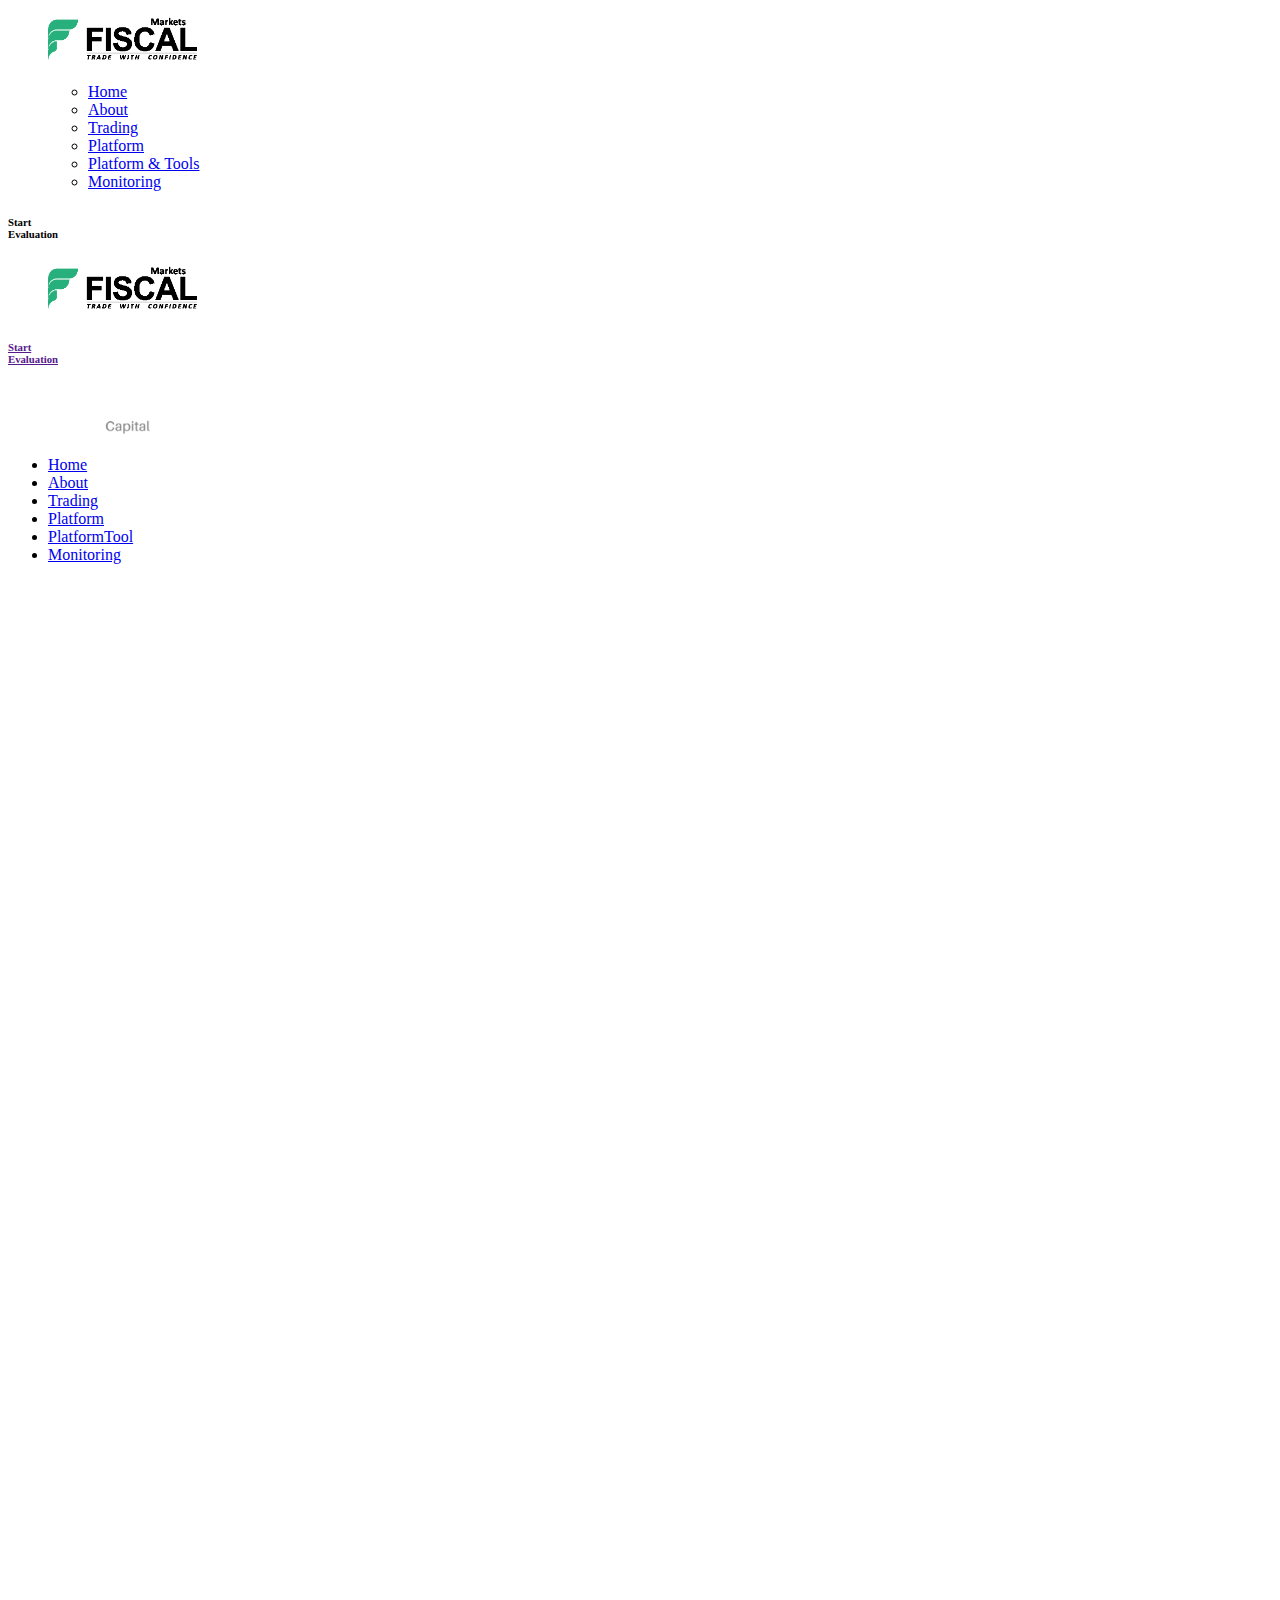
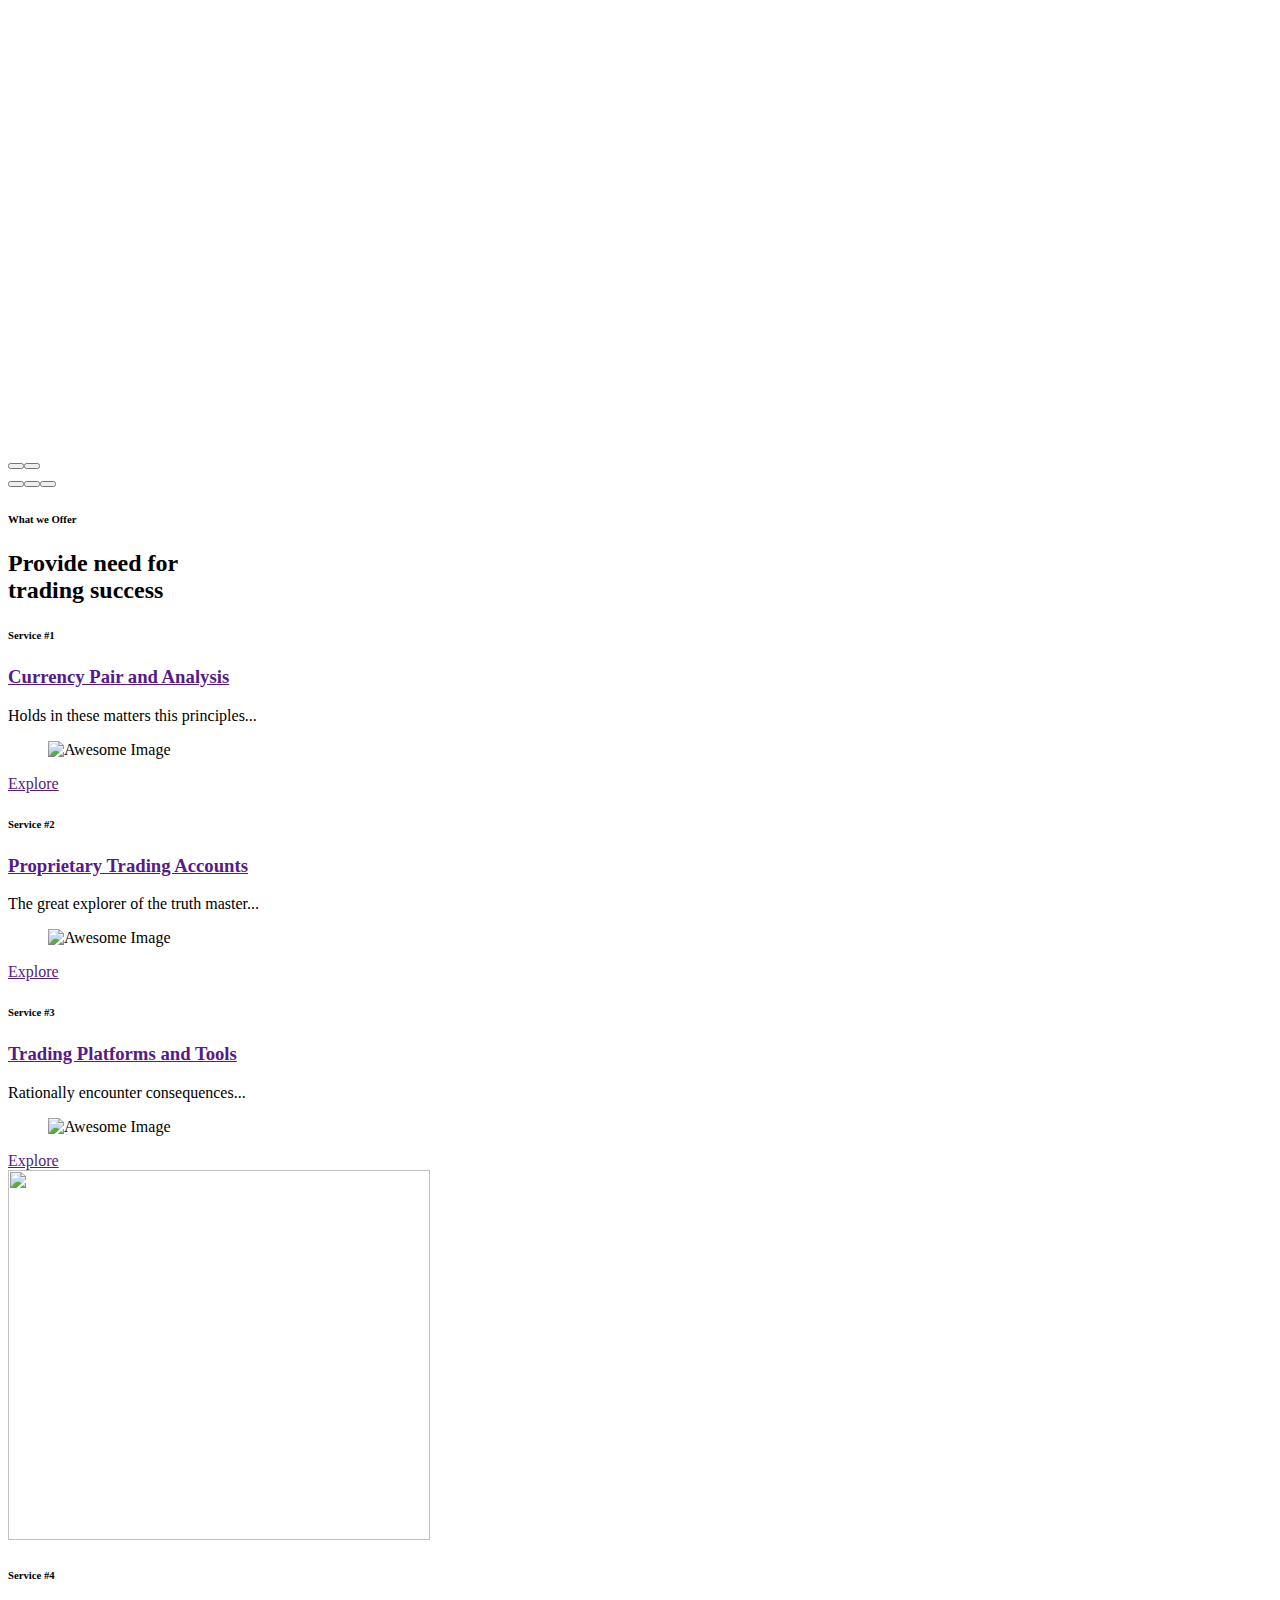
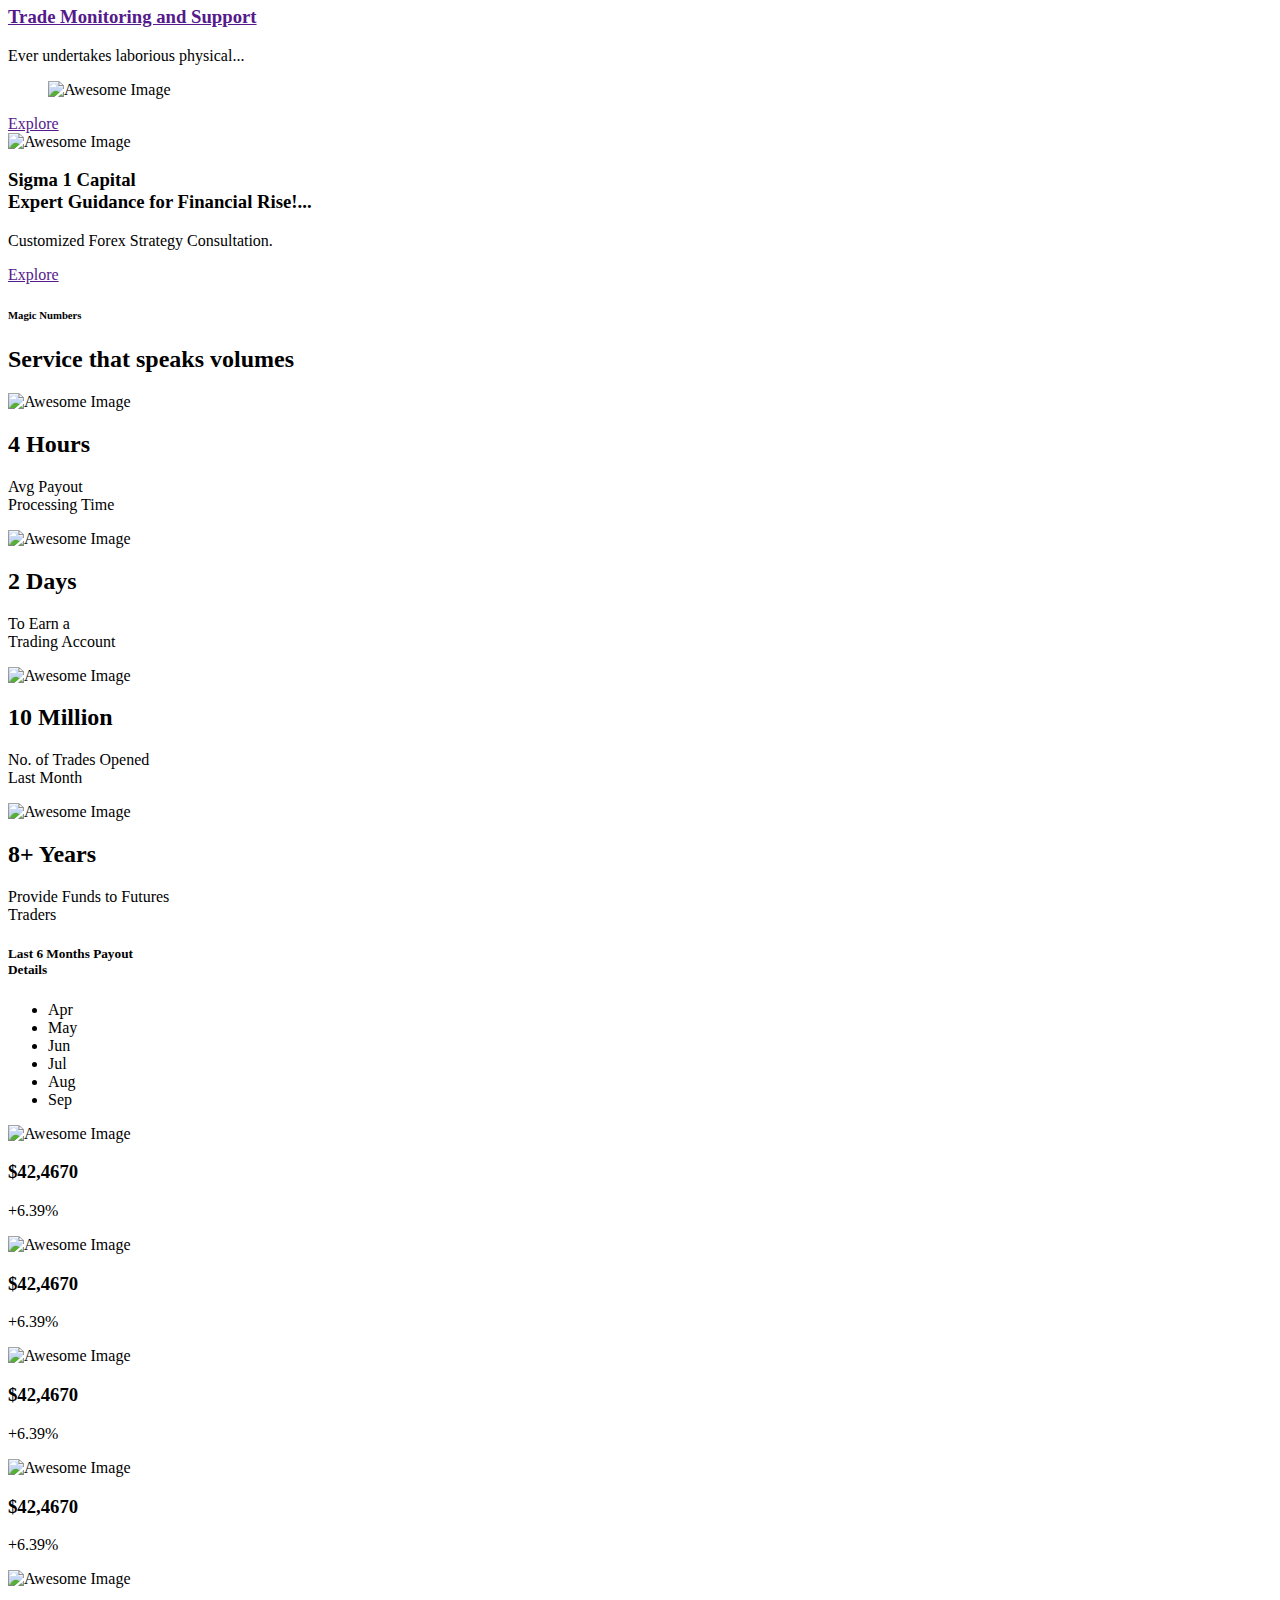
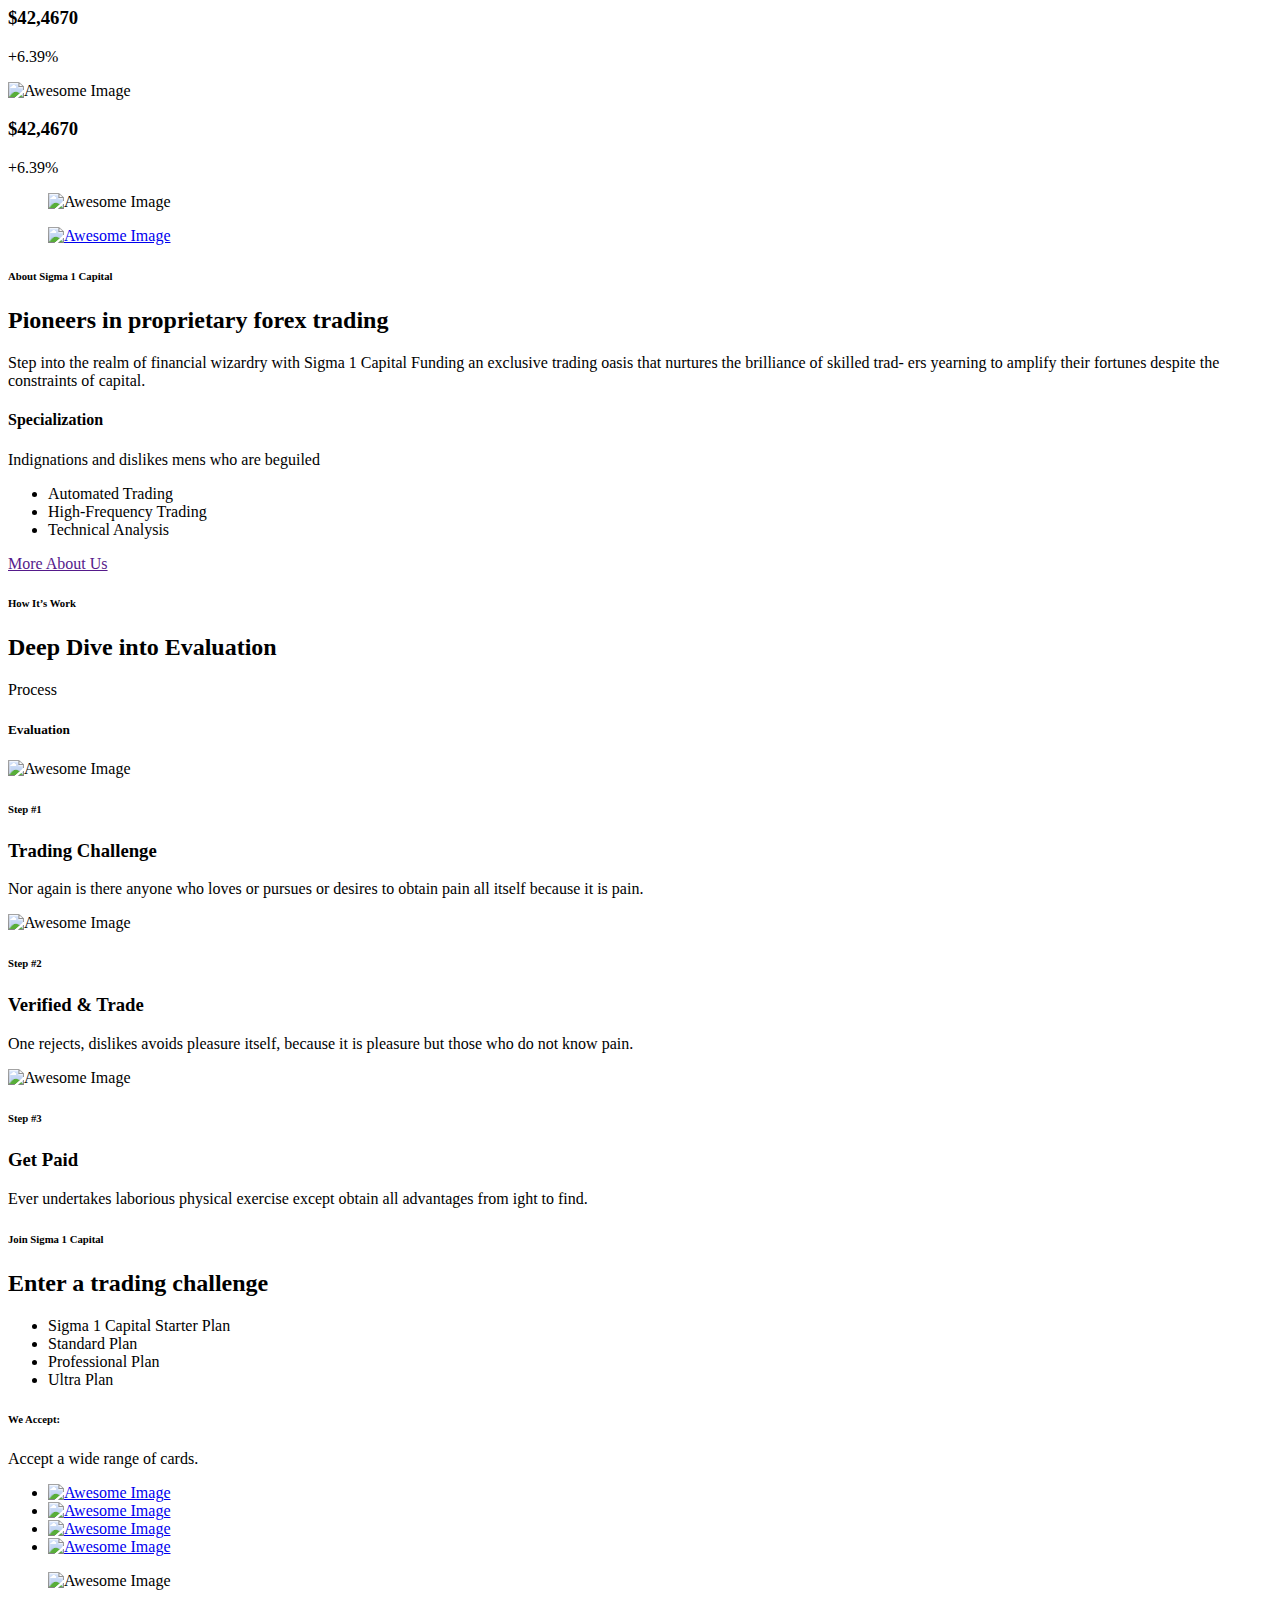
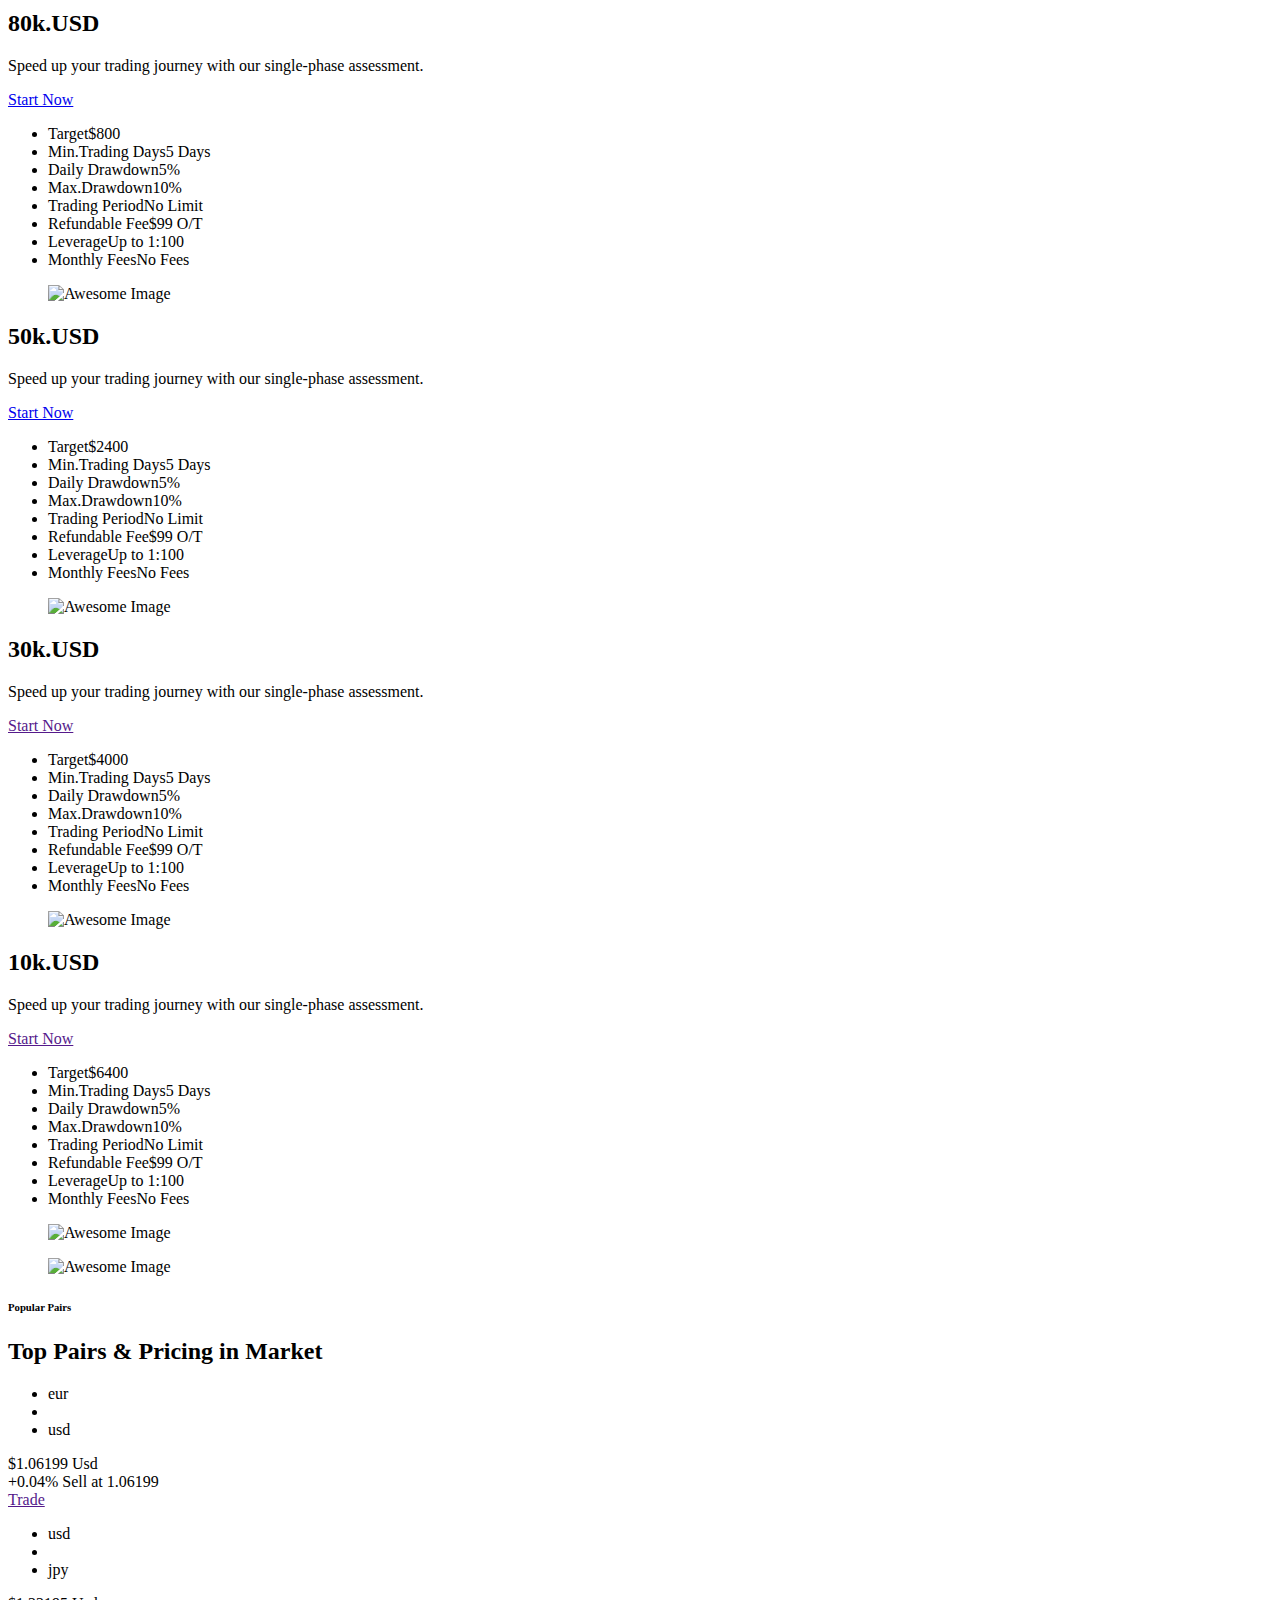
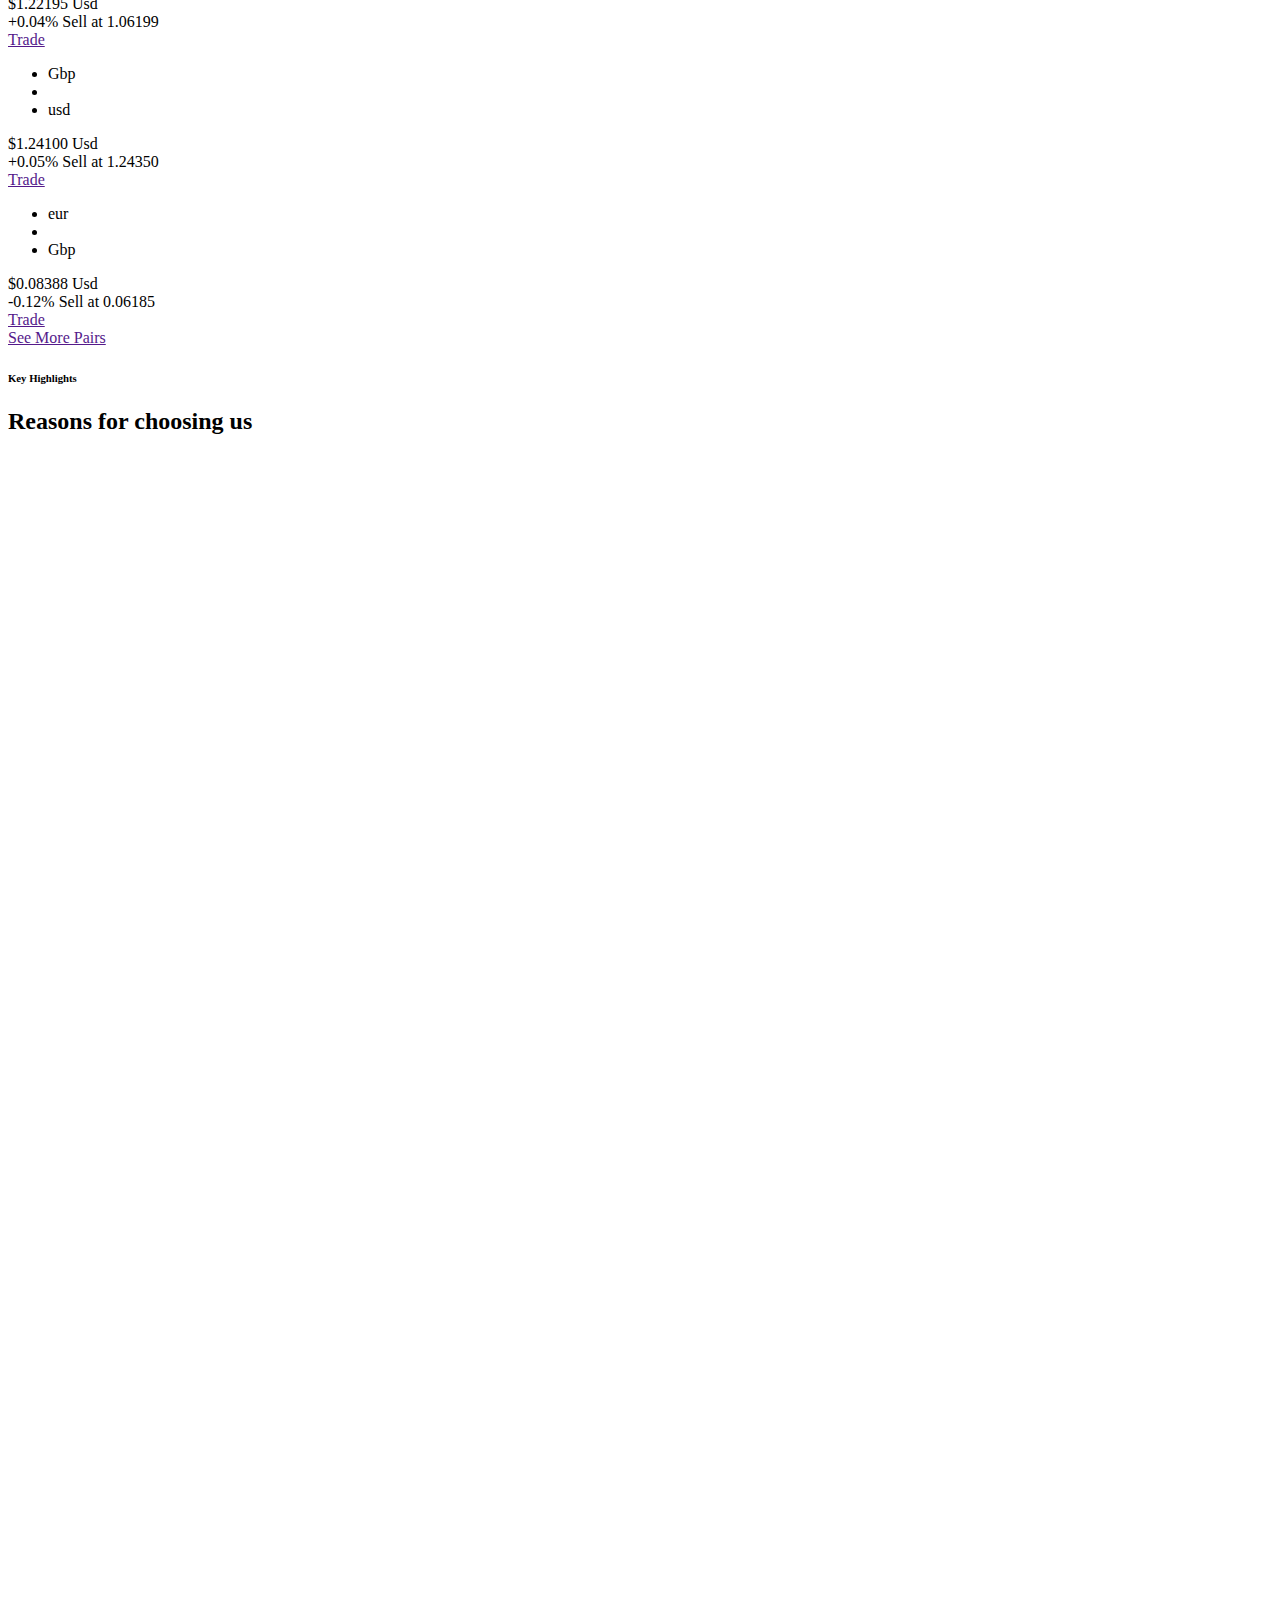
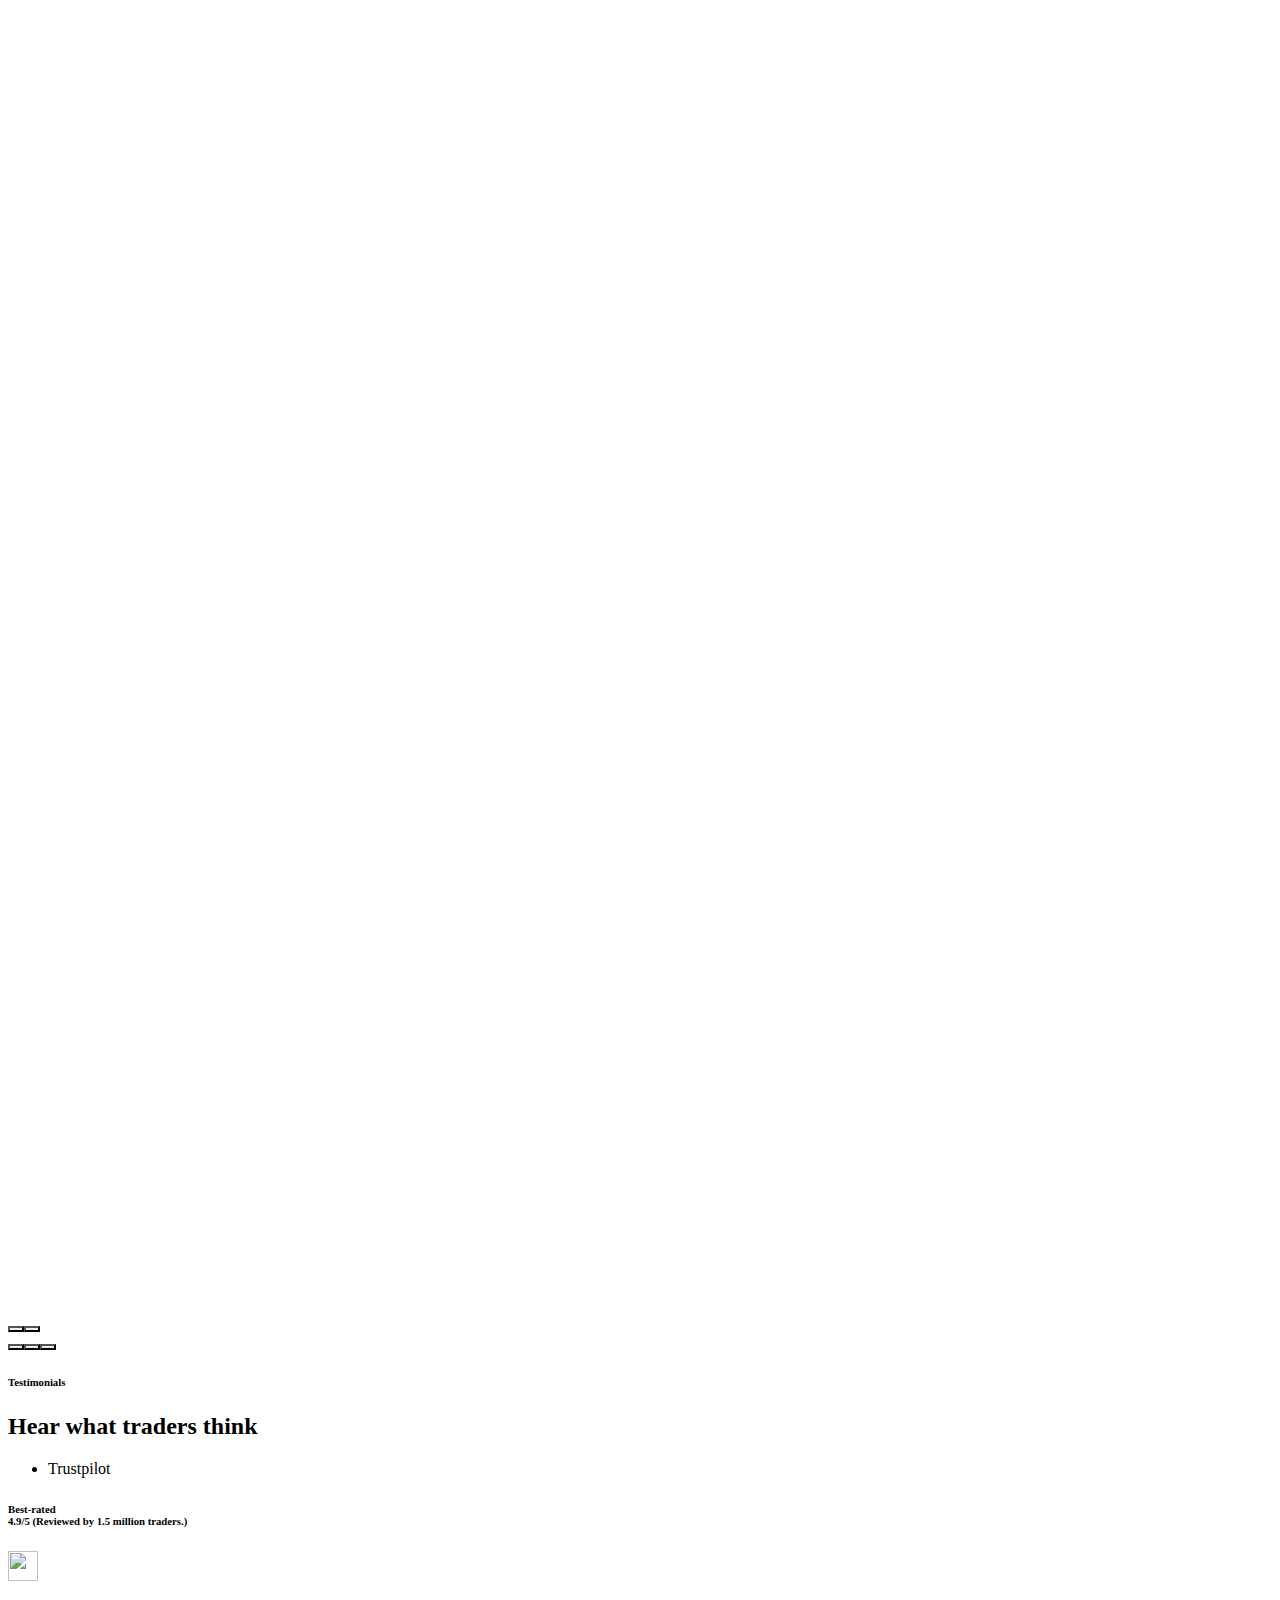
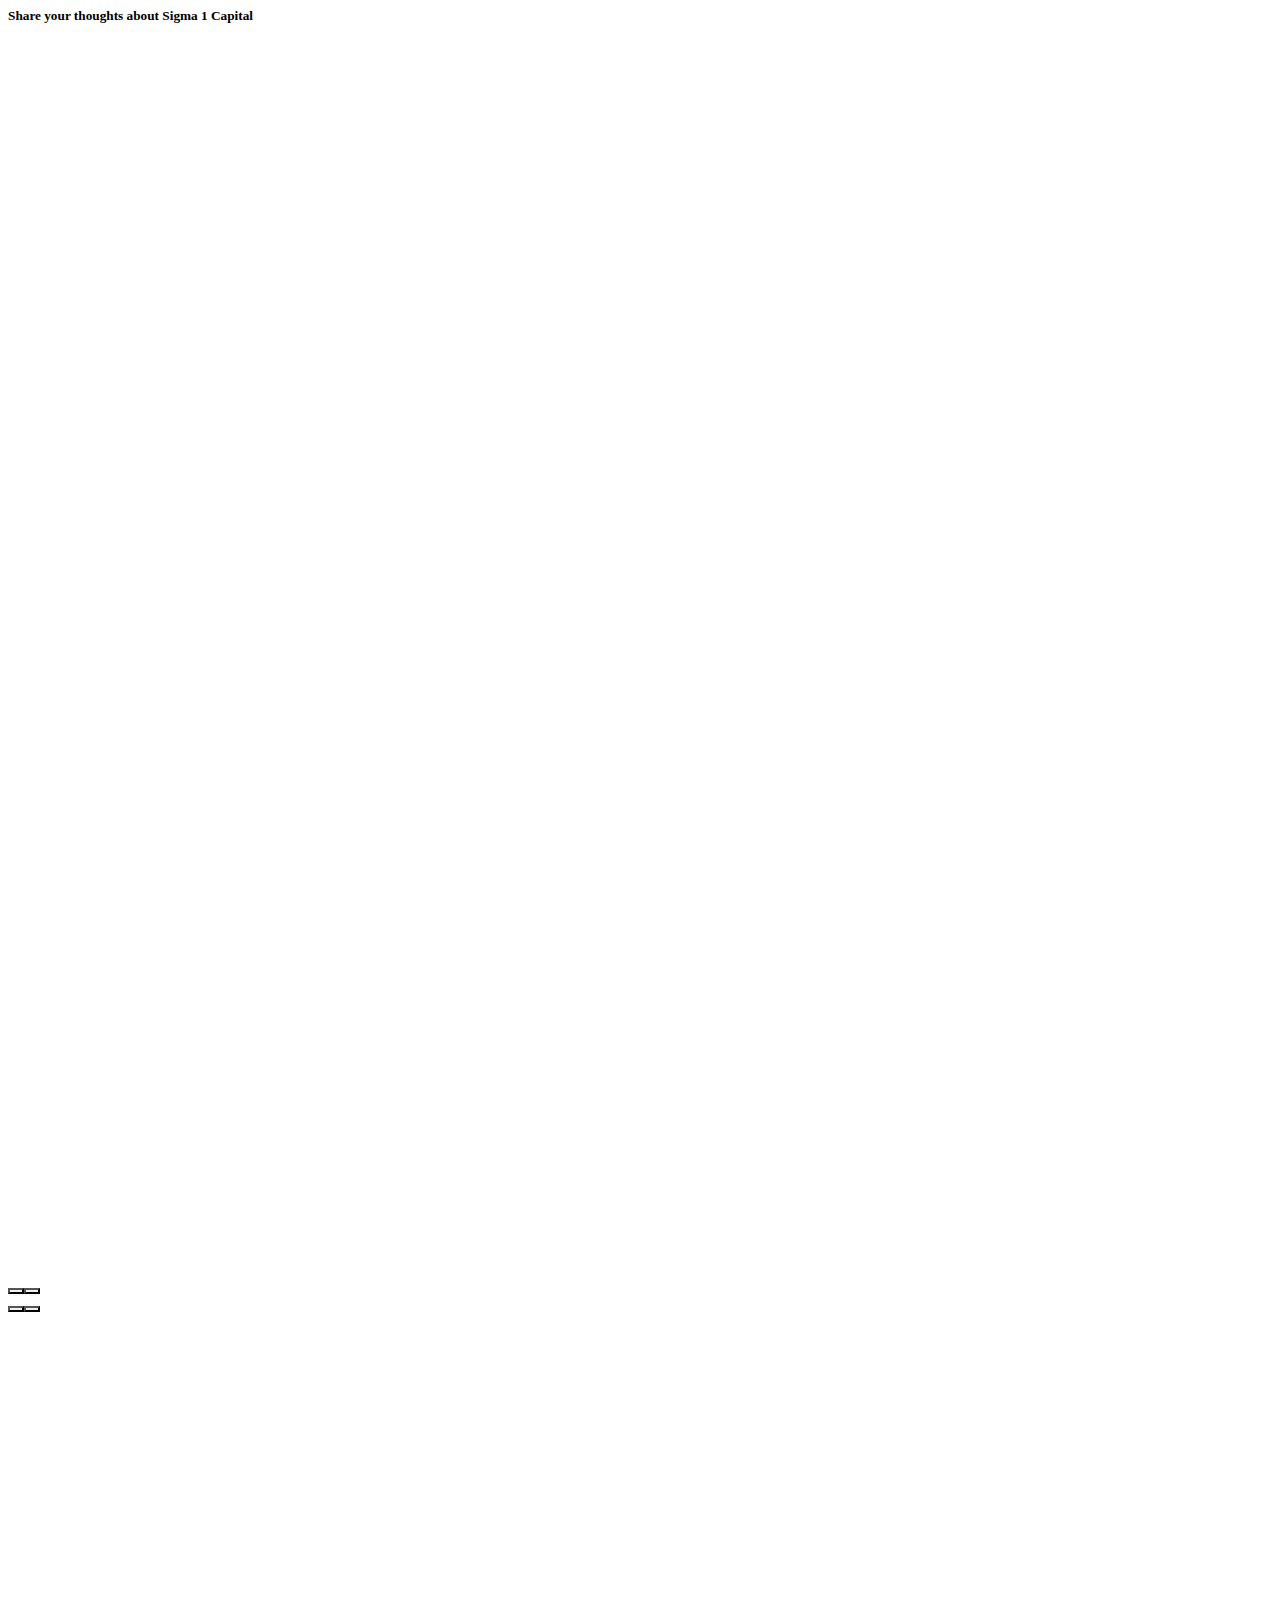
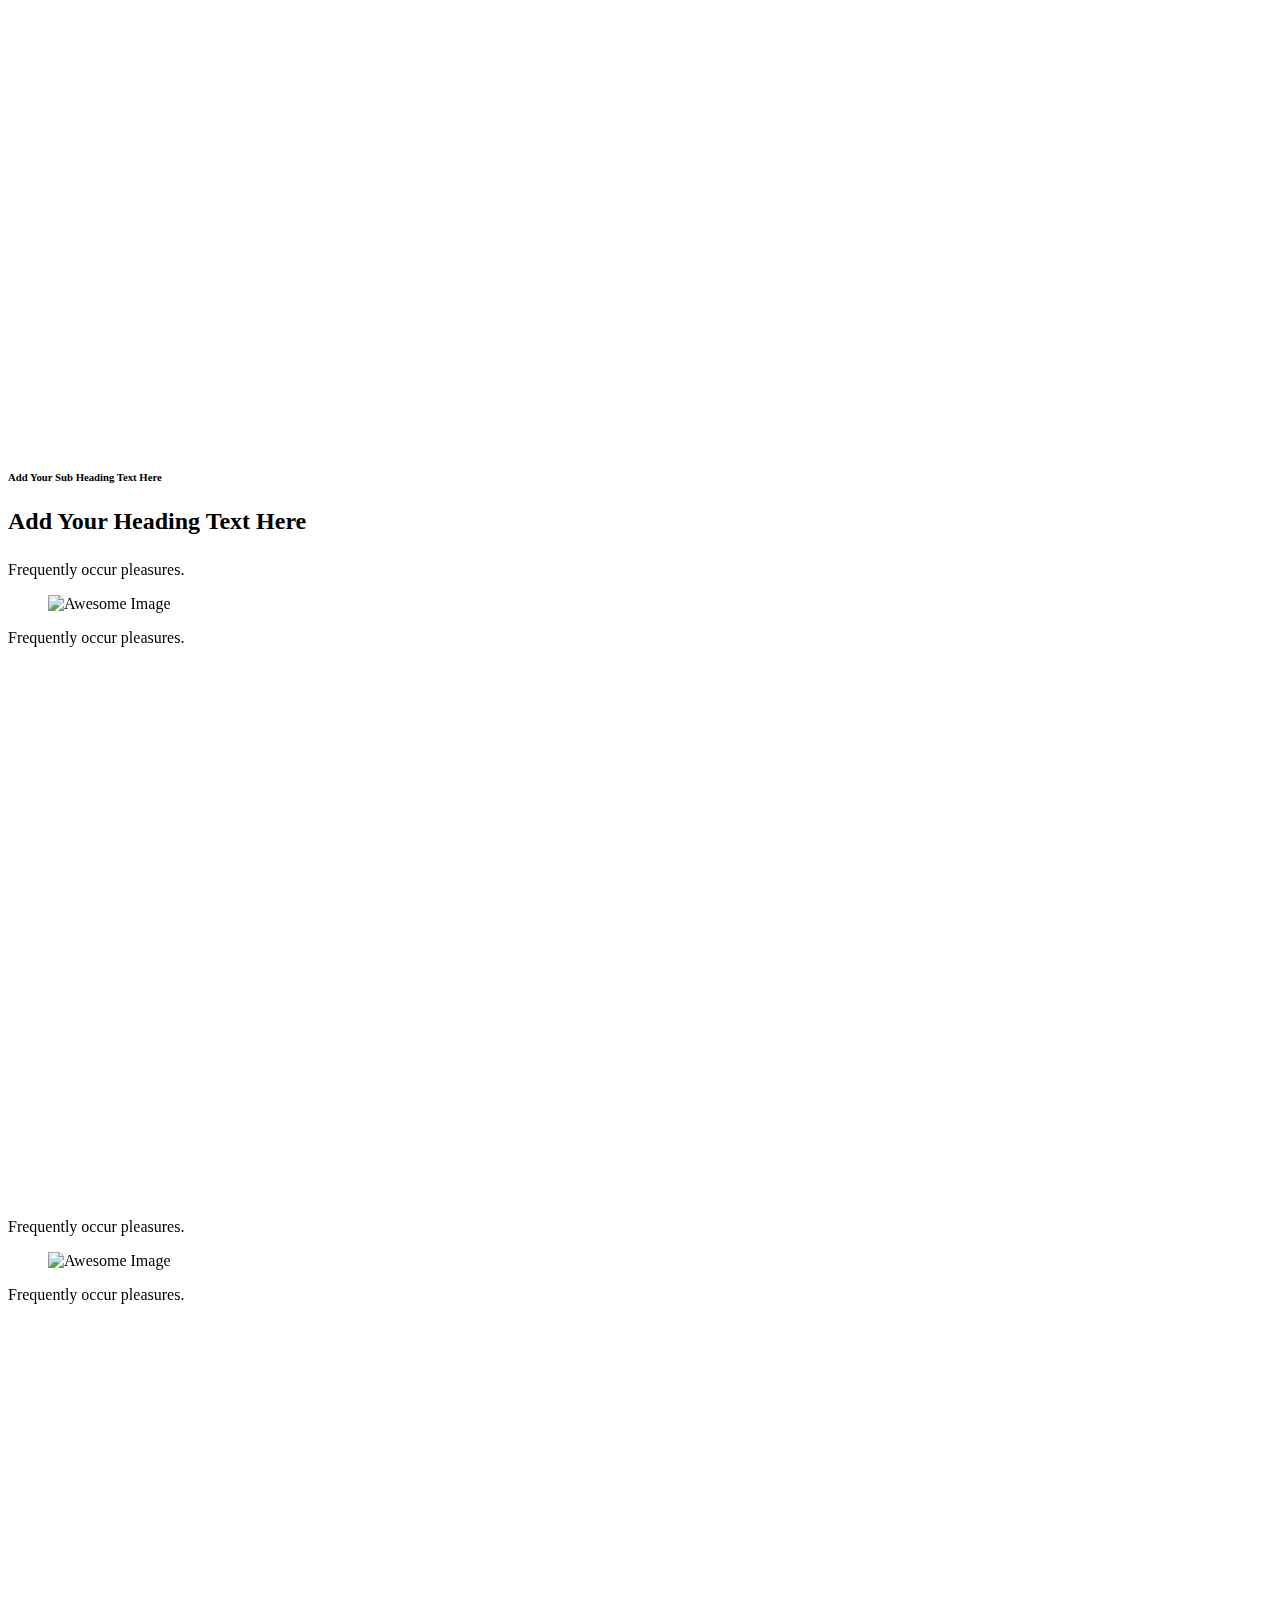
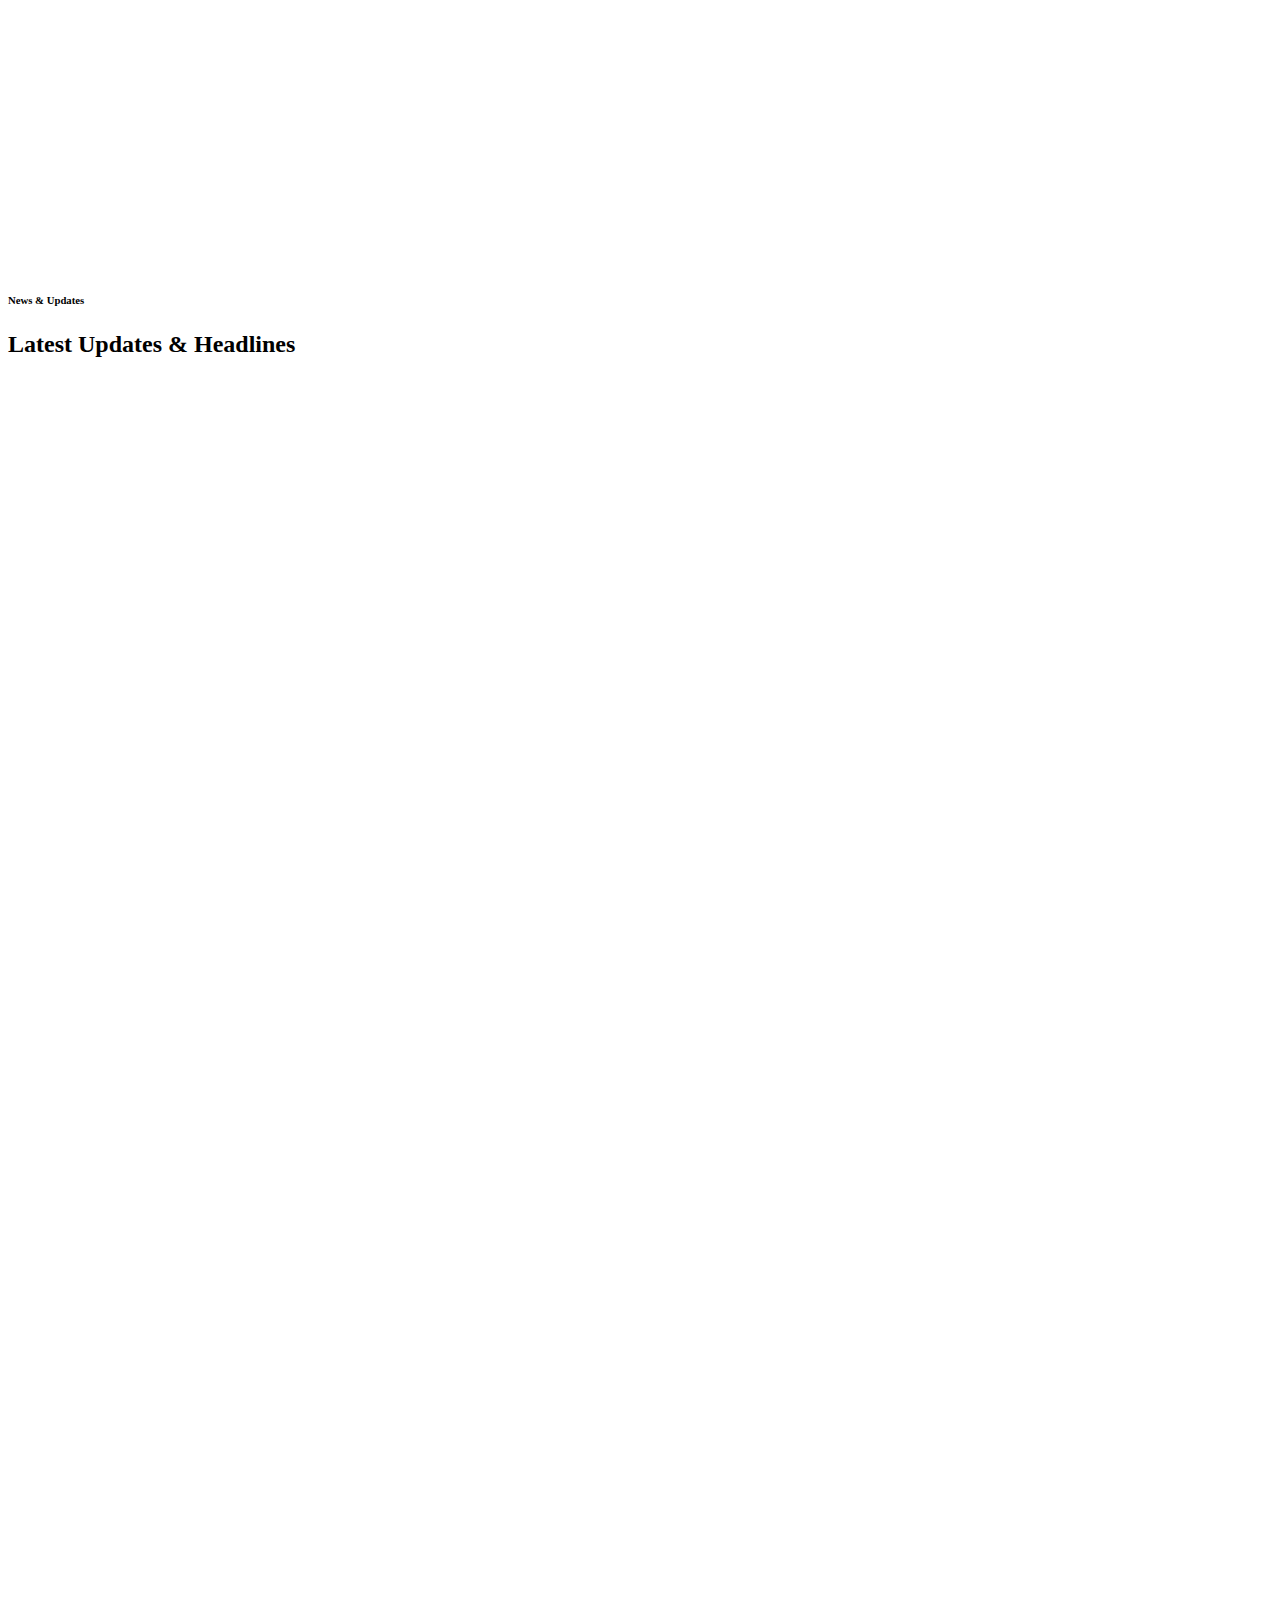
==== commit e97e079c: "remove all title" ====
--- a/index.html
+++ b/index.html
@@ -9,12 +9,12 @@
     <meta name="viewport" content="width=device-width, initial-scale=1">
     <!-- For IE -->
     <meta http-equiv="X-UA-Compatible" content="IE=edge">
-    <title>Fiscal Market</title>
+    <title>Sigma 1 Capital</title>
     <meta name="robots" content="max-image-preview:large">
     <link rel="dns-prefetch" href="//fonts.googleapis.com">
-    <link rel="alternate" type="application/rss+xml" title="Fiscal Markets » Feed"
+    <link rel="alternate" type="application/rss+xml" title="Sigma 1 Capital » Feed"
         href="https://wp1.themevibrant.com/newwp/fxvibe/feed/">
-    <link rel="alternate" type="application/rss+xml" title="Fiscal Markets » Comments Feed"
+    <link rel="alternate" type="application/rss+xml" title="Sigma 1 Capital » Comments Feed"
         href="https://wp1.themevibrant.com/newwp/fxvibe/comments/feed/">
     <script type="text/javascript">
         /* <![CDATA[ */
@@ -505,7 +505,7 @@
     <link rel="preconnect" href="https://fonts.gstatic.com/" crossorigin="">
     <script type="text/javascript" id="jquery-core-js-extra">
         /* <![CDATA[ */
-        var Fiscal Markets_data = { "ajaxurl": "https:\/\/wp1.themevibrant.com\/newwp\/fxvibe\/wp-admin\/admin-ajax.php", "nonce": "37600f459c" };
+        var Sigma 1 Capital_data = { "ajaxurl": "https:\/\/wp1.themevibrant.com\/newwp\/fxvibe\/wp-admin\/admin-ajax.php", "nonce": "37600f459c" };
         /* ]]> */
     </script>
     <script type="text/javascript"
@@ -601,7 +601,7 @@
 </head>
 
 <body
-    class="home page-template page-template-tpl-default-elementor page-template-tpl-default-elementor-php page page-id-14 theme-Fiscal Markets tutor-lms woocommerce-js menu-layer elementor-default elementor-kit-10 elementor-page elementor-page-14 e--ua-blink e--ua-chrome e--ua-webkit"
+    class="home page-template page-template-tpl-default-elementor page-template-tpl-default-elementor-php page page-id-14 theme-Sigma 1 Capital tutor-lms woocommerce-js menu-layer elementor-default elementor-kit-10 elementor-page elementor-page-14 e--ua-blink e--ua-chrome e--ua-webkit"
     data-elementor-device-mode="desktop" cz-shortcut-listen="true">
 
 
@@ -663,7 +663,7 @@
                     <div class="outer-box">
 
                         <div class="logo-box">
-                            <figure class="logo"><a href="/" title="Fxvibe"><img src="/asset/logo-dark.png" alt="logo"
+                            <figure class="logo"><a href="/" title="Sigma 1 Capital"><img src="/asset/logo-dark.png" alt="logo"
                                         style="width: 150px !important;"></a></figure>
                         </div>
 
@@ -796,7 +796,7 @@
                     <div class="outer-box">
                         <div class="logo-box">
                             <figure class="logo"><a href="/"
-                                    title="Fxvibe"><img src="/asset/logo-dark.png" alt="logo"
+                                    title="Sigma 1 Capital"><img src="/asset/logo-dark.png" alt="logo"
                                         style=" width: 150px !important;"></a></figure>
                         </div>
                         <div class="menu-area clearfix">
@@ -831,7 +831,7 @@
                     style="max-height: 1088px;" tabindex="0">
                     <div id="mCSB_1_container" class="mCSB_container mCS_y_hidden mCS_no_scrollbar_y"
                         style="position: relative; top: 0px; left: 0px;" dir="ltr">
-                        <div class="nav-logo"><a href="/" title="Fxvibe"><img src="/asset/logo1.png" alt="logo"
+                        <div class="nav-logo"><a href="/" title="Sigma 1 Capital"><img src="/asset/logo1.png" alt="logo"
                                     style="width: 150px;" class="mCS_img_loaded"></a></div>
                         <div class="menu-outer">
                             <!--Here Menu Will Come Automatically Via Javascript / Same Menu as in Header-->
@@ -1197,7 +1197,7 @@
 
 
                         <!-- banner-section -->
-                        <section class="banner-section Fiscal Markets-banner-section">
+                        <section class="banner-section Sigma 1 Capital-banner-section">
                             <div class="pattern-layer"
                                 style="background-image: url(https://wp1.themevibrant.com/newwp/fxvibe/wp-content/uploads/2024/02/shape-1.png);">
                             </div>
@@ -1427,7 +1427,7 @@
                                                     <div class="row clearfix">
                                                         <div class="col-lg-6 col-md-12 col-sm-12 content-column">
                                                             <div class="content-box">
-                                                                <h6 class="te-subtitle">Welcome to Fiscal Markets</h6>
+                                                                <h6 class="te-subtitle">Welcome to Sigma 1 Capital</h6>
                                                                 <h2 class="te-title">Realizing <br>forex potential, one
                                                                     trade at <br>a time!..</h2>
                                                                 <div class="btn-box">
@@ -1745,7 +1745,7 @@
                                                     <div class="row clearfix">
                                                         <div class="col-lg-6 col-md-12 col-sm-12 content-column">
                                                             <div class="content-box">
-                                                                <h6 class="te-subtitle">Welcome to Fiscal Markets</h6>
+                                                                <h6 class="te-subtitle">Welcome to Sigma 1 Capital</h6>
                                                                 <h2 class="te-title">Realizing <br>forex potential, one
                                                                     trade at <br>a time!..</h2>
                                                                 <div class="btn-box">
@@ -1980,7 +1980,7 @@
                             <div class="fxvibe-title-section">
                                 <div class="sec-title m-0">
                                     <h6 class="te-subtitle">What we Offer</h6>
-                                    <h2 class="te-title Fiscal Markets-size-default">Provide need for <br> trading
+                                    <h2 class="te-title Sigma 1 Capital-size-default">Provide need for <br> trading
                                         success</h2>
                                 </div>
 
@@ -2000,7 +2000,7 @@
 
 
                                     <div class="service-block-one">
-                                        <div class="inner-box Fiscal Markets-card m-0">
+                                        <div class="inner-box Sigma 1 Capital-card m-0">
                                             <h6 class="te-subtitle">Service #1</h6>
                                             <h3 class="te-title"><a href="">Currency
                                                     Pair and Analysis</a></h3>
@@ -2028,7 +2028,7 @@
 
 
                                     <div class="service-block-one">
-                                        <div class="inner-box Fiscal Markets-card m-0">
+                                        <div class="inner-box Sigma 1 Capital-card m-0">
                                             <h6 class="te-subtitle">Service #2</h6>
                                             <h3 class="te-title"><a href="">Proprietary
                                                     Trading Accounts</a></h3>
@@ -2056,7 +2056,7 @@
 
 
                                     <div class="service-block-one">
-                                        <div class="inner-box Fiscal Markets-card m-0">
+                                        <div class="inner-box Sigma 1 Capital-card m-0">
                                             <h6 class="te-subtitle">Service #3</h6>
                                             <h3 class="te-title"><a href="">Trading
                                                     Platforms and Tools</a></h3>
@@ -2097,7 +2097,7 @@
 
 
                                     <div class="service-block-one">
-                                        <div class="inner-box Fiscal Markets-card m-0">
+                                        <div class="inner-box Sigma 1 Capital-card m-0">
                                             <h6 class="te-subtitle">Service #4</h6>
                                             <h3 class="te-title"><a href="">Trade
                                                     Monitoring and Support</a></h3>
@@ -2125,12 +2125,12 @@
 
 
                                     <div class="service-block-two">
-                                        <div class="inner-box Fiscal Markets-card"
+                                        <div class="inner-box Sigma 1 Capital-card"
                                             style="background-image: url(https://wp1.themevibrant.com/newwp/fxvibe/wp-content/uploads/2024/02/service-5.jpg);">
                                             <div class="icon-box"><img decoding="async"
                                                     src="https://wp1.themevibrant.com/newwp/fxvibe/wp-content/uploads/2024/02/icon-5.png"
                                                     alt="Awesome Image"></div>
-                                            <h3 class="te-title">Fiscal Markets <br>Expert Guidance for Financial
+                                            <h3 class="te-title">Sigma 1 Capital <br>Expert Guidance for Financial
                                                 Rise!...</h3>
                                             <p class="te-text">Customized Forex Strategy Consultation.</p>
                                             <a href="" class="theme-btn yt-btn-title-v1"><span>Explore</span></a>
@@ -2166,7 +2166,7 @@
                                 <div class="fxvibe-title-section">
                                     <div class="sec-title m-0">
                                         <h6 class="te-subtitle">Magic Numbers</h6>
-                                        <h2 class="te-title Fiscal Markets-size-default">Service that speaks volumes
+                                        <h2 class="te-title Sigma 1 Capital-size-default">Service that speaks volumes
                                         </h2>
                                     </div>
 
@@ -2187,7 +2187,7 @@
 
                                 <div class="single-column">
                                     <div class="funfact-block-one ">
-                                        <div class="inner-box m-0 p-0 border-0 Fiscal Markets-feature-section">
+                                        <div class="inner-box m-0 p-0 border-0 Sigma 1 Capital-feature-section">
                                             <div class="icon-box"><img decoding="async"
                                                     src="https://wp1.themevibrant.com/newwp/fxvibe/wp-content/uploads/2024/02/icon-6.png"
                                                     alt="Awesome Image"></div>
@@ -2214,7 +2214,7 @@
 
                                 <div class="single-column">
                                     <div class="funfact-block-one ">
-                                        <div class="inner-box m-0 p-0 border-0 Fiscal Markets-feature-section">
+                                        <div class="inner-box m-0 p-0 border-0 Sigma 1 Capital-feature-section">
                                             <div class="icon-box"><img decoding="async"
                                                     src="https://wp1.themevibrant.com/newwp/fxvibe/wp-content/uploads/2024/02/icon-7.png"
                                                     alt="Awesome Image"></div>
@@ -2241,7 +2241,7 @@
 
                                 <div class="single-column">
                                     <div class="funfact-block-one ">
-                                        <div class="inner-box m-0 p-0 border-0 Fiscal Markets-feature-section">
+                                        <div class="inner-box m-0 p-0 border-0 Sigma 1 Capital-feature-section">
                                             <div class="icon-box"><img decoding="async"
                                                     src="https://wp1.themevibrant.com/newwp/fxvibe/wp-content/uploads/2024/02/icon-8.png"
                                                     alt="Awesome Image"></div>
@@ -2268,7 +2268,7 @@
 
                                 <div class="single-column">
                                     <div class="funfact-block-one ">
-                                        <div class="inner-box m-0 p-0 border-0 Fiscal Markets-feature-section">
+                                        <div class="inner-box m-0 p-0 border-0 Sigma 1 Capital-feature-section">
                                             <div class="icon-box"><img decoding="async"
                                                     src="https://wp1.themevibrant.com/newwp/fxvibe/wp-content/uploads/2024/02/icon-9.png"
                                                     alt="Awesome Image"></div>
@@ -2414,14 +2414,14 @@
 
                                 <div class="fxvibe-title-section">
                                     <div class="sec-title m-0">
-                                        <h6 class="te-subtitle">About Fiscal Markets</h6>
-                                        <h2 class="te-title Fiscal Markets-size-default">Pioneers in proprietary forex
+                                        <h6 class="te-subtitle">About Sigma 1 Capital</h6>
+                                        <h2 class="te-title Sigma 1 Capital-size-default">Pioneers in proprietary forex
                                             trading
                                         </h2>
                                     </div>
 
                                     <div class="text-box">
-                                        <p class="te-text">Step into the realm of financial wizardry with Fiscal Markets
+                                        <p class="te-text">Step into the realm of financial wizardry with Sigma 1 Capital
                                             Funding
                                             an exclusive trading oasis that nurtures the brilliance of skilled trad- ers
                                             yearning to amplify their fortunes despite the constraints of capital.</p>
@@ -2440,7 +2440,7 @@
                                     <div class="fxvibe-title-section">
                                         <div class="sec-title m-0">
 
-                                            <h4 class="te-title Fiscal Markets-size-default">Specialization</h4>
+                                            <h4 class="te-title Sigma 1 Capital-size-default">Specialization</h4>
                                         </div>
 
                                         <div class="text-box">
@@ -2486,7 +2486,7 @@
                                 <div class="yt-btn about-section p-0 m-0">
                                     <div class="content-box m-0 p-0">
                                         <div class="btn-box">
-                                            <a href="" class="theme-btn Fiscal Markets-btn"><span>More About
+                                            <a href="" class="theme-btn Sigma 1 Capital-btn"><span>More About
                                                     Us</span></a>
                                         </div>
                                     </div>
@@ -2506,7 +2506,7 @@
                             <div class="fxvibe-title-section">
                                 <div class="sec-title m-0">
                                     <h6 class="te-subtitle">How It’s Work</h6>
-                                    <h2 class="te-title Fiscal Markets-size-default">Deep Dive into Evaluation</h2>
+                                    <h2 class="te-title Sigma 1 Capital-size-default">Deep Dive into Evaluation</h2>
                                 </div>
 
                             </div>
@@ -2521,7 +2521,7 @@
 
 
                             <!-- working-section -->
-                            <section class="working-section p-0 m-0 Fiscal Markets-feature-section">
+                            <section class="working-section p-0 m-0 Sigma 1 Capital-feature-section">
                                 <div class="inner-container">
                                     <div class="video-inner">
                                         <div class="shape"
@@ -2595,7 +2595,7 @@
 
 
                         <!-- funding-section -->
-                        <section class="funding-section p-0 m-0 Fiscal Markets-plan-section ">
+                        <section class="funding-section p-0 m-0 Sigma 1 Capital-plan-section ">
                             <div class="pattern-layer"
                                 style="background-image: url(https://wp1.themevibrant.com/newwp/fxvibe/wp-content/uploads/2024/02/shape-5.png);">
                             </div>
@@ -2604,7 +2604,7 @@
                                     <div class="shape"
                                         style="background-image: url(https://wp1.themevibrant.com/newwp/fxvibe/wp-content/uploads/2024/02/shape-4.png);">
                                     </div>
-                                    <h6 class="te-subtitle">Join Fiscal Markets</h6>
+                                    <h6 class="te-subtitle">Join Sigma 1 Capital</h6>
                                     <h2 class="te-title">Enter a trading challenge</h2>
                                     <div class="icon-box"><i class="flaticon-live-chat"></i></div>
                                 </div>
@@ -2615,7 +2615,7 @@
                                             <div class="tab-btn-one">
                                                 <ul class="tab-btns tab-buttons clearfix">
                                                     <li class="tab-btn active-btn" data-tab="#tab-10"><span
-                                                            class="te-tab-btn">Fiscal Markets Starter Plan</span></li>
+                                                            class="te-tab-btn">Sigma 1 Capital Starter Plan</span></li>
                                                     <li class="tab-btn " data-tab="#tab-11"><span
                                                             class="te-tab-btn">Standard Plan</span></li>
                                                     <li class="tab-btn " data-tab="#tab-12"><span
@@ -2921,7 +2921,7 @@
                                 <div class="fxvibe-title-section">
                                     <div class="sec-title m-0">
                                         <h6 class="te-subtitle">Popular Pairs</h6>
-                                        <h2 class="te-title Fiscal Markets-size-default">Top Pairs &amp; Pricing in
+                                        <h2 class="te-title Sigma 1 Capital-size-default">Top Pairs &amp; Pricing in
                                             Market</h2>
                                     </div>
 
@@ -2940,7 +2940,7 @@
 
 
 
-                                        <div class="pairs-block-one Fiscal Markets-pair">
+                                        <div class="pairs-block-one Sigma 1 Capital-pair">
                                             <div class="inner-box">
                                                 <div class="left-column">
                                                     <div class="icon-box te-icon">
@@ -2977,7 +2977,7 @@
 
 
 
-                                        <div class="pairs-block-one Fiscal Markets-pair">
+                                        <div class="pairs-block-one Sigma 1 Capital-pair">
                                             <div class="inner-box">
                                                 <div class="left-column">
                                                     <div class="icon-box te-icon">
@@ -3014,7 +3014,7 @@
 
 
 
-                                        <div class="pairs-block-one Fiscal Markets-pair">
+                                        <div class="pairs-block-one Sigma 1 Capital-pair">
                                             <div class="inner-box">
                                                 <div class="left-column">
                                                     <div class="icon-box te-icon">
@@ -3051,7 +3051,7 @@
 
 
 
-                                        <div class="pairs-block-one Fiscal Markets-pair">
+                                        <div class="pairs-block-one Sigma 1 Capital-pair">
                                             <div class="inner-box">
                                                 <div class="left-column">
                                                     <div class="icon-box te-icon">
@@ -3090,7 +3090,7 @@
                                         <div class="yt-btn about-section p-0 m-0">
                                             <div class="content-box m-0 p-0">
                                                 <div class="btn-box">
-                                                    <a href="" class="theme-btn Fiscal Markets-btn"><span>See More
+                                                    <a href="" class="theme-btn Sigma 1 Capital-btn"><span>See More
                                                             Pairs</span></a>
                                                 </div>
                                             </div>
@@ -3112,7 +3112,7 @@
                             <div class="fxvibe-title-section">
                                 <div class="sec-title m-0">
                                     <h6 class="te-subtitle">Key Highlights</h6>
-                                    <h2 class="te-title Fiscal Markets-size-default">Reasons for choosing us</h2>
+                                    <h2 class="te-title Sigma 1 Capital-size-default">Reasons for choosing us</h2>
                                 </div>
 
                             </div>
@@ -3142,7 +3142,7 @@
                                             style="transform: translate3d(-4400px, 0px, 0px); transition: 0.5s; width: 7600px;">
                                             <div class="owl-item cloned" style="width: 370px; margin-right: 30px;">
                                                 <div class="chooseus-block-one">
-                                                    <div class="inner-box Fiscal Markets-feature-section">
+                                                    <div class="inner-box Sigma 1 Capital-feature-section">
                                                         <div class="icon-box">
                                                             <div class="icon"><img decoding="async"
                                                                     src="https://wp1.themevibrant.com/newwp/fxvibe/wp-content/uploads/2024/02/icon-12.png"
@@ -3158,7 +3158,7 @@
                                             </div>
                                             <div class="owl-item cloned" style="width: 370px; margin-right: 30px;">
                                                 <div class="chooseus-block-one">
-                                                    <div class="inner-box Fiscal Markets-feature-section">
+                                                    <div class="inner-box Sigma 1 Capital-feature-section">
                                                         <div class="icon-box">
                                                             <div class="icon"><img decoding="async"
                                                                     src="https://wp1.themevibrant.com/newwp/fxvibe/wp-content/uploads/2024/02/icon-13.png"
@@ -3174,7 +3174,7 @@
                                             </div>
                                             <div class="owl-item cloned" style="width: 370px; margin-right: 30px;">
                                                 <div class="chooseus-block-one">
-                                                    <div class="inner-box Fiscal Markets-feature-section">
+                                                    <div class="inner-box Sigma 1 Capital-feature-section">
                                                         <div class="icon-box">
                                                             <div class="icon"><img decoding="async"
                                                                     src="https://wp1.themevibrant.com/newwp/fxvibe/wp-content/uploads/2024/02/icon-11.png"
@@ -3189,7 +3189,7 @@
                                             </div>
                                             <div class="owl-item cloned" style="width: 370px; margin-right: 30px;">
                                                 <div class="chooseus-block-one">
-                                                    <div class="inner-box Fiscal Markets-feature-section">
+                                                    <div class="inner-box Sigma 1 Capital-feature-section">
                                                         <div class="icon-box">
                                                             <div class="icon"><img decoding="async"
                                                                     src="https://wp1.themevibrant.com/newwp/fxvibe/wp-content/uploads/2024/02/icon-12.png"
@@ -3205,7 +3205,7 @@
                                             </div>
                                             <div class="owl-item cloned" style="width: 370px; margin-right: 30px;">
                                                 <div class="chooseus-block-one">
-                                                    <div class="inner-box Fiscal Markets-feature-section">
+                                                    <div class="inner-box Sigma 1 Capital-feature-section">
                                                         <div class="icon-box">
                                                             <div class="icon"><img decoding="async"
                                                                     src="https://wp1.themevibrant.com/newwp/fxvibe/wp-content/uploads/2024/02/icon-13.png"
@@ -3221,7 +3221,7 @@
                                             </div>
                                             <div class="owl-item" style="width: 370px; margin-right: 30px;">
                                                 <div class="chooseus-block-one">
-                                                    <div class="inner-box Fiscal Markets-feature-section">
+                                                    <div class="inner-box Sigma 1 Capital-feature-section">
                                                         <div class="icon-box">
                                                             <div class="icon"><img decoding="async"
                                                                     src="https://wp1.themevibrant.com/newwp/fxvibe/wp-content/uploads/2024/02/icon-11.png"
@@ -3236,7 +3236,7 @@
                                             </div>
                                             <div class="owl-item" style="width: 370px; margin-right: 30px;">
                                                 <div class="chooseus-block-one">
-                                                    <div class="inner-box Fiscal Markets-feature-section">
+                                                    <div class="inner-box Sigma 1 Capital-feature-section">
                                                         <div class="icon-box">
                                                             <div class="icon"><img decoding="async"
                                                                     src="https://wp1.themevibrant.com/newwp/fxvibe/wp-content/uploads/2024/02/icon-12.png"
@@ -3252,7 +3252,7 @@
                                             </div>
                                             <div class="owl-item" style="width: 370px; margin-right: 30px;">
                                                 <div class="chooseus-block-one">
-                                                    <div class="inner-box Fiscal Markets-feature-section">
+                                                    <div class="inner-box Sigma 1 Capital-feature-section">
                                                         <div class="icon-box">
                                                             <div class="icon"><img decoding="async"
                                                                     src="https://wp1.themevibrant.com/newwp/fxvibe/wp-content/uploads/2024/02/icon-13.png"
@@ -3268,7 +3268,7 @@
                                             </div>
                                             <div class="owl-item" style="width: 370px; margin-right: 30px;">
                                                 <div class="chooseus-block-one">
-                                                    <div class="inner-box Fiscal Markets-feature-section">
+                                                    <div class="inner-box Sigma 1 Capital-feature-section">
                                                         <div class="icon-box">
                                                             <div class="icon"><img decoding="async"
                                                                     src="https://wp1.themevibrant.com/newwp/fxvibe/wp-content/uploads/2024/02/icon-11.png"
@@ -3283,7 +3283,7 @@
                                             </div>
                                             <div class="owl-item" style="width: 370px; margin-right: 30px;">
                                                 <div class="chooseus-block-one">
-                                                    <div class="inner-box Fiscal Markets-feature-section">
+                                                    <div class="inner-box Sigma 1 Capital-feature-section">
                                                         <div class="icon-box">
                                                             <div class="icon"><img decoding="async"
                                                                     src="https://wp1.themevibrant.com/newwp/fxvibe/wp-content/uploads/2024/02/icon-12.png"
@@ -3299,7 +3299,7 @@
                                             </div>
                                             <div class="owl-item" style="width: 370px; margin-right: 30px;">
                                                 <div class="chooseus-block-one">
-                                                    <div class="inner-box Fiscal Markets-feature-section">
+                                                    <div class="inner-box Sigma 1 Capital-feature-section">
                                                         <div class="icon-box">
                                                             <div class="icon"><img decoding="async"
                                                                     src="https://wp1.themevibrant.com/newwp/fxvibe/wp-content/uploads/2024/02/icon-13.png"
@@ -3315,7 +3315,7 @@
                                             </div>
                                             <div class="owl-item active" style="width: 370px; margin-right: 30px;">
                                                 <div class="chooseus-block-one">
-                                                    <div class="inner-box Fiscal Markets-feature-section">
+                                                    <div class="inner-box Sigma 1 Capital-feature-section">
                                                         <div class="icon-box">
                                                             <div class="icon"><img decoding="async"
                                                                     src="https://wp1.themevibrant.com/newwp/fxvibe/wp-content/uploads/2024/02/icon-11.png"
@@ -3330,7 +3330,7 @@
                                             </div>
                                             <div class="owl-item active" style="width: 370px; margin-right: 30px;">
                                                 <div class="chooseus-block-one">
-                                                    <div class="inner-box Fiscal Markets-feature-section">
+                                                    <div class="inner-box Sigma 1 Capital-feature-section">
                                                         <div class="icon-box">
                                                             <div class="icon"><img decoding="async"
                                                                     src="https://wp1.themevibrant.com/newwp/fxvibe/wp-content/uploads/2024/02/icon-12.png"
@@ -3346,7 +3346,7 @@
                                             </div>
                                             <div class="owl-item active" style="width: 370px; margin-right: 30px;">
                                                 <div class="chooseus-block-one">
-                                                    <div class="inner-box Fiscal Markets-feature-section">
+                                                    <div class="inner-box Sigma 1 Capital-feature-section">
                                                         <div class="icon-box">
                                                             <div class="icon"><img decoding="async"
                                                                     src="https://wp1.themevibrant.com/newwp/fxvibe/wp-content/uploads/2024/02/icon-13.png"
@@ -3362,7 +3362,7 @@
                                             </div>
                                             <div class="owl-item cloned" style="width: 370px; margin-right: 30px;">
                                                 <div class="chooseus-block-one">
-                                                    <div class="inner-box Fiscal Markets-feature-section">
+                                                    <div class="inner-box Sigma 1 Capital-feature-section">
                                                         <div class="icon-box">
                                                             <div class="icon"><img decoding="async"
                                                                     src="https://wp1.themevibrant.com/newwp/fxvibe/wp-content/uploads/2024/02/icon-11.png"
@@ -3377,7 +3377,7 @@
                                             </div>
                                             <div class="owl-item cloned" style="width: 370px; margin-right: 30px;">
                                                 <div class="chooseus-block-one">
-                                                    <div class="inner-box Fiscal Markets-feature-section">
+                                                    <div class="inner-box Sigma 1 Capital-feature-section">
                                                         <div class="icon-box">
                                                             <div class="icon"><img decoding="async"
                                                                     src="https://wp1.themevibrant.com/newwp/fxvibe/wp-content/uploads/2024/02/icon-12.png"
@@ -3393,7 +3393,7 @@
                                             </div>
                                             <div class="owl-item cloned" style="width: 370px; margin-right: 30px;">
                                                 <div class="chooseus-block-one">
-                                                    <div class="inner-box Fiscal Markets-feature-section">
+                                                    <div class="inner-box Sigma 1 Capital-feature-section">
                                                         <div class="icon-box">
                                                             <div class="icon"><img decoding="async"
                                                                     src="https://wp1.themevibrant.com/newwp/fxvibe/wp-content/uploads/2024/02/icon-13.png"
@@ -3410,7 +3410,7 @@
                                             </div>
                                             <div class="owl-item cloned" style="width: 370px; margin-right: 30px;">
                                                 <div class="chooseus-block-one">
-                                                    <div class="inner-box Fiscal Markets-feature-section">
+                                                    <div class="inner-box Sigma 1 Capital-feature-section">
                                                         <div class="icon-box">
                                                             <div class="icon"><img decoding="async"
                                                                     src="https://wp1.themevibrant.com/newwp/fxvibe/wp-content/uploads/2024/02/icon-11.png"
@@ -3425,7 +3425,7 @@
                                             </div>
                                             <div class="owl-item cloned" style="width: 370px; margin-right: 30px;">
                                                 <div class="chooseus-block-one">
-                                                    <div class="inner-box Fiscal Markets-feature-section">
+                                                    <div class="inner-box Sigma 1 Capital-feature-section">
                                                         <div class="icon-box">
                                                             <div class="icon"><img decoding="async"
                                                                     src="https://wp1.themevibrant.com/newwp/fxvibe/wp-content/uploads/2024/02/icon-12.png"
@@ -3468,7 +3468,7 @@
                             <div class="fxvibe-title-section">
                                 <div class="sec-title m-0">
                                     <h6 class="te-subtitle">Testimonials</h6>
-                                    <h2 class="te-title Fiscal Markets-size-default">Hear what traders think</h2>
+                                    <h2 class="te-title Sigma 1 Capital-size-default">Hear what traders think</h2>
                                 </div>
 
                             </div>
@@ -3530,7 +3530,7 @@
                                         data-id="2751e62" data-element_type="widget" data-widget_type="heading.default">
                                         <div class="elementor-widget-container">
                                             <h5 class="elementor-heading-title elementor-size-default">Share your
-                                                thoughts about Fiscal Markets</h5>
+                                                thoughts about Sigma 1 Capital</h5>
                                         </div>
                                     </div>
                                 </div>
@@ -3558,7 +3558,7 @@
                         <div class="elementor-widget-container">
 
                             <!-- testimonial-section -->
-                            <section class="testimonial-section Fiscal Markets-test-section">
+                            <section class="testimonial-section Sigma 1 Capital-test-section">
                                 <div class="two-item-carousel owl-carousel owl-theme dots-style-one nav-style-one owl-loaded owl-drag"
                                     data-slider-testi="{&quot;loop&quot;:&quot;true&quot;,&quot;spacebetween&quot;:30,&quot;slidesperview&quot;:2}">
 
@@ -3918,7 +3918,7 @@
                                     <div class="fxvibe-title-section">
                                         <div class="sec-title m-0">
                                             <h6 class="te-subtitle">Add Your Sub Heading Text Here</h6>
-                                            <h2 class="te-title Fiscal Markets-size-default">Add Your Heading Text Here
+                                            <h2 class="te-title Sigma 1 Capital-size-default">Add Your Heading Text Here
                                             </h2>
                                         </div>
 
@@ -3951,7 +3951,7 @@
                                                                 <div class="featured-block-one bx-clone"
                                                                     style="float: none; list-style: none; position: relative; width: 272.5px;">
                                                                     <div
-                                                                        class="inner-box Fiscal Markets-client-section">
+                                                                        class="inner-box Sigma 1 Capital-client-section">
                                                                         <figure class="clients-logo"><img
                                                                                 decoding="async"
                                                                                 src="https://wp1.themevibrant.com/newwp/fxvibe/wp-content/uploads/2024/02/clients-1.png"
@@ -3967,7 +3967,7 @@
                                                                 <div class="featured-block-one bx-clone"
                                                                     style="float: none; list-style: none; position: relative; width: 272.5px;">
                                                                     <div
-                                                                        class="inner-box Fiscal Markets-client-section">
+                                                                        class="inner-box Sigma 1 Capital-client-section">
                                                                         <figure class="clients-logo"><img
                                                                                 decoding="async"
                                                                                 src="https://wp1.themevibrant.com/newwp/fxvibe/wp-content/uploads/2024/02/clients-2.png"
@@ -3983,7 +3983,7 @@
                                                                 <div class="featured-block-one bx-clone"
                                                                     style="float: none; list-style: none; position: relative; width: 272.5px;">
                                                                     <div
-                                                                        class="inner-box Fiscal Markets-client-section">
+                                                                        class="inner-box Sigma 1 Capital-client-section">
                                                                         <figure class="clients-logo"><img
                                                                                 decoding="async"
                                                                                 src="https://wp1.themevibrant.com/newwp/fxvibe/wp-content/uploads/2024/02/clients-3.png"
@@ -3999,7 +3999,7 @@
                                                                 <div class="featured-block-one bx-clone"
                                                                     style="float: none; list-style: none; position: relative; width: 272.5px;">
                                                                     <div
-                                                                        class="inner-box Fiscal Markets-client-section">
+                                                                        class="inner-box Sigma 1 Capital-client-section">
                                                                         <figure class="clients-logo"><img
                                                                                 decoding="async"
                                                                                 src="https://wp1.themevibrant.com/newwp/fxvibe/wp-content/uploads/2024/02/clients-2.png"
@@ -4015,7 +4015,7 @@
                                                                 <div class="featured-block-one bx-clone"
                                                                     style="float: none; list-style: none; position: relative; width: 272.5px;">
                                                                     <div
-                                                                        class="inner-box Fiscal Markets-client-section">
+                                                                        class="inner-box Sigma 1 Capital-client-section">
                                                                         <figure class="clients-logo"><img
                                                                                 decoding="async"
                                                                                 src="https://wp1.themevibrant.com/newwp/fxvibe/wp-content/uploads/2024/02/clients-3.png"
@@ -4031,7 +4031,7 @@
                                                                 <div class="featured-block-one bx-clone"
                                                                     style="float: none; list-style: none; position: relative; width: 272.5px;">
                                                                     <div
-                                                                        class="inner-box Fiscal Markets-client-section">
+                                                                        class="inner-box Sigma 1 Capital-client-section">
                                                                         <figure class="clients-logo"><img
                                                                                 decoding="async"
                                                                                 src="https://wp1.themevibrant.com/newwp/fxvibe/wp-content/uploads/2024/02/clients-2.png"
@@ -4047,7 +4047,7 @@
                                                                 <div class="featured-block-one "
                                                                     style="float: none; list-style: none; position: relative; width: 272.5px;">
                                                                     <div
-                                                                        class="inner-box Fiscal Markets-client-section">
+                                                                        class="inner-box Sigma 1 Capital-client-section">
                                                                         <figure class="clients-logo"><img
                                                                                 decoding="async"
                                                                                 src="https://wp1.themevibrant.com/newwp/fxvibe/wp-content/uploads/2024/02/clients-1.png"
@@ -4063,7 +4063,7 @@
                                                                 <div class="featured-block-one "
                                                                     style="float: none; list-style: none; position: relative; width: 272.5px;">
                                                                     <div
-                                                                        class="inner-box Fiscal Markets-client-section">
+                                                                        class="inner-box Sigma 1 Capital-client-section">
                                                                         <figure class="clients-logo"><img
                                                                                 decoding="async"
                                                                                 src="https://wp1.themevibrant.com/newwp/fxvibe/wp-content/uploads/2024/02/clients-2.png"
@@ -4079,7 +4079,7 @@
                                                                 <div class="featured-block-one "
                                                                     style="float: none; list-style: none; position: relative; width: 272.5px;">
                                                                     <div
-                                                                        class="inner-box Fiscal Markets-client-section">
+                                                                        class="inner-box Sigma 1 Capital-client-section">
                                                                         <figure class="clients-logo"><img
                                                                                 decoding="async"
                                                                                 src="https://wp1.themevibrant.com/newwp/fxvibe/wp-content/uploads/2024/02/clients-3.png"
@@ -4095,7 +4095,7 @@
                                                                 <div class="featured-block-one "
                                                                     style="float: none; list-style: none; position: relative; width: 272.5px;">
                                                                     <div
-                                                                        class="inner-box Fiscal Markets-client-section">
+                                                                        class="inner-box Sigma 1 Capital-client-section">
                                                                         <figure class="clients-logo"><img
                                                                                 decoding="async"
                                                                                 src="https://wp1.themevibrant.com/newwp/fxvibe/wp-content/uploads/2024/02/clients-2.png"
@@ -4111,7 +4111,7 @@
                                                                 <div class="featured-block-one bx-clone"
                                                                     style="float: none; list-style: none; position: relative; width: 272.5px;">
                                                                     <div
-                                                                        class="inner-box Fiscal Markets-client-section">
+                                                                        class="inner-box Sigma 1 Capital-client-section">
                                                                         <figure class="clients-logo"><img
                                                                                 decoding="async"
                                                                                 src="https://wp1.themevibrant.com/newwp/fxvibe/wp-content/uploads/2024/02/clients-1.png"
@@ -4127,7 +4127,7 @@
                                                                 <div class="featured-block-one bx-clone"
                                                                     style="float: none; list-style: none; position: relative; width: 272.5px;">
                                                                     <div
-                                                                        class="inner-box Fiscal Markets-client-section">
+                                                                        class="inner-box Sigma 1 Capital-client-section">
                                                                         <figure class="clients-logo"><img
                                                                                 decoding="async"
                                                                                 src="https://wp1.themevibrant.com/newwp/fxvibe/wp-content/uploads/2024/02/clients-2.png"
@@ -4143,7 +4143,7 @@
                                                                 <div class="featured-block-one bx-clone"
                                                                     style="float: none; list-style: none; position: relative; width: 272.5px;">
                                                                     <div
-                                                                        class="inner-box Fiscal Markets-client-section">
+                                                                        class="inner-box Sigma 1 Capital-client-section">
                                                                         <figure class="clients-logo"><img
                                                                                 decoding="async"
                                                                                 src="https://wp1.themevibrant.com/newwp/fxvibe/wp-content/uploads/2024/02/clients-3.png"
@@ -4159,7 +4159,7 @@
                                                                 <div class="featured-block-one bx-clone"
                                                                     style="float: none; list-style: none; position: relative; width: 272.5px;">
                                                                     <div
-                                                                        class="inner-box Fiscal Markets-client-section">
+                                                                        class="inner-box Sigma 1 Capital-client-section">
                                                                         <figure class="clients-logo"><img
                                                                                 decoding="async"
                                                                                 src="https://wp1.themevibrant.com/newwp/fxvibe/wp-content/uploads/2024/02/clients-2.png"
@@ -4175,7 +4175,7 @@
                                                                 <div class="featured-block-one bx-clone"
                                                                     style="float: none; list-style: none; position: relative; width: 272.5px;">
                                                                     <div
-                                                                        class="inner-box Fiscal Markets-client-section">
+                                                                        class="inner-box Sigma 1 Capital-client-section">
                                                                         <figure class="clients-logo"><img
                                                                                 decoding="async"
                                                                                 src="https://wp1.themevibrant.com/newwp/fxvibe/wp-content/uploads/2024/02/clients-3.png"
@@ -4191,7 +4191,7 @@
                                                                 <div class="featured-block-one bx-clone"
                                                                     style="float: none; list-style: none; position: relative; width: 272.5px;">
                                                                     <div
-                                                                        class="inner-box Fiscal Markets-client-section">
+                                                                        class="inner-box Sigma 1 Capital-client-section">
                                                                         <figure class="clients-logo"><img
                                                                                 decoding="async"
                                                                                 src="https://wp1.themevibrant.com/newwp/fxvibe/wp-content/uploads/2024/02/clients-2.png"
@@ -4247,7 +4247,7 @@
                                                                 <div class="featured-block-one bx-clone"
                                                                     style="float: none; list-style: none; position: relative; width: 272.5px;">
                                                                     <div
-                                                                        class="inner-box Fiscal Markets-client-section">
+                                                                        class="inner-box Sigma 1 Capital-client-section">
                                                                         <figure class="clients-logo"><img
                                                                                 decoding="async"
                                                                                 src="https://wp1.themevibrant.com/newwp/fxvibe/wp-content/uploads/2024/02/clients-4.png"
@@ -4263,7 +4263,7 @@
                                                                 <div class="featured-block-one bx-clone"
                                                                     style="float: none; list-style: none; position: relative; width: 272.5px;">
                                                                     <div
-                                                                        class="inner-box Fiscal Markets-client-section">
+                                                                        class="inner-box Sigma 1 Capital-client-section">
                                                                         <figure class="clients-logo"><img
                                                                                 decoding="async"
                                                                                 src="https://wp1.themevibrant.com/newwp/fxvibe/wp-content/uploads/2024/02/clients-5.png"
@@ -4279,7 +4279,7 @@
                                                                 <div class="featured-block-one bx-clone"
                                                                     style="float: none; list-style: none; position: relative; width: 272.5px;">
                                                                     <div
-                                                                        class="inner-box Fiscal Markets-client-section">
+                                                                        class="inner-box Sigma 1 Capital-client-section">
                                                                         <figure class="clients-logo"><img
                                                                                 decoding="async"
                                                                                 src="https://wp1.themevibrant.com/newwp/fxvibe/wp-content/uploads/2024/02/clients-6.png"
@@ -4295,7 +4295,7 @@
                                                                 <div class="featured-block-one bx-clone"
                                                                     style="float: none; list-style: none; position: relative; width: 272.5px;">
                                                                     <div
-                                                                        class="inner-box Fiscal Markets-client-section">
+                                                                        class="inner-box Sigma 1 Capital-client-section">
                                                                         <figure class="clients-logo"><img
                                                                                 decoding="async"
                                                                                 src="https://wp1.themevibrant.com/newwp/fxvibe/wp-content/uploads/2024/02/clients-5.png"
@@ -4311,7 +4311,7 @@
                                                                 <div class="featured-block-one bx-clone"
                                                                     style="float: none; list-style: none; position: relative; width: 272.5px;">
                                                                     <div
-                                                                        class="inner-box Fiscal Markets-client-section">
+                                                                        class="inner-box Sigma 1 Capital-client-section">
                                                                         <figure class="clients-logo"><img
                                                                                 decoding="async"
                                                                                 src="https://wp1.themevibrant.com/newwp/fxvibe/wp-content/uploads/2024/02/clients-6.png"
@@ -4327,7 +4327,7 @@
                                                                 <div class="featured-block-one bx-clone"
                                                                     style="float: none; list-style: none; position: relative; width: 272.5px;">
                                                                     <div
-                                                                        class="inner-box Fiscal Markets-client-section">
+                                                                        class="inner-box Sigma 1 Capital-client-section">
                                                                         <figure class="clients-logo"><img
                                                                                 decoding="async"
                                                                                 src="https://wp1.themevibrant.com/newwp/fxvibe/wp-content/uploads/2024/02/clients-5.png"
@@ -4343,7 +4343,7 @@
                                                                 <div class="featured-block-one "
                                                                     style="float: none; list-style: none; position: relative; width: 272.5px;">
                                                                     <div
-                                                                        class="inner-box Fiscal Markets-client-section">
+                                                                        class="inner-box Sigma 1 Capital-client-section">
                                                                         <figure class="clients-logo"><img
                                                                                 decoding="async"
                                                                                 src="https://wp1.themevibrant.com/newwp/fxvibe/wp-content/uploads/2024/02/clients-4.png"
@@ -4359,7 +4359,7 @@
                                                                 <div class="featured-block-one "
                                                                     style="float: none; list-style: none; position: relative; width: 272.5px;">
                                                                     <div
-                                                                        class="inner-box Fiscal Markets-client-section">
+                                                                        class="inner-box Sigma 1 Capital-client-section">
                                                                         <figure class="clients-logo"><img
                                                                                 decoding="async"
                                                                                 src="https://wp1.themevibrant.com/newwp/fxvibe/wp-content/uploads/2024/02/clients-5.png"
@@ -4375,7 +4375,7 @@
                                                                 <div class="featured-block-one "
                                                                     style="float: none; list-style: none; position: relative; width: 272.5px;">
                                                                     <div
-                                                                        class="inner-box Fiscal Markets-client-section">
+                                                                        class="inner-box Sigma 1 Capital-client-section">
                                                                         <figure class="clients-logo"><img
                                                                                 decoding="async"
                                                                                 src="https://wp1.themevibrant.com/newwp/fxvibe/wp-content/uploads/2024/02/clients-6.png"
@@ -4391,7 +4391,7 @@
                                                                 <div class="featured-block-one "
                                                                     style="float: none; list-style: none; position: relative; width: 272.5px;">
                                                                     <div
-                                                                        class="inner-box Fiscal Markets-client-section">
+                                                                        class="inner-box Sigma 1 Capital-client-section">
                                                                         <figure class="clients-logo"><img
                                                                                 decoding="async"
                                                                                 src="https://wp1.themevibrant.com/newwp/fxvibe/wp-content/uploads/2024/02/clients-5.png"
@@ -4407,7 +4407,7 @@
                                                                 <div class="featured-block-one bx-clone"
                                                                     style="float: none; list-style: none; position: relative; width: 272.5px;">
                                                                     <div
-                                                                        class="inner-box Fiscal Markets-client-section">
+                                                                        class="inner-box Sigma 1 Capital-client-section">
                                                                         <figure class="clients-logo"><img
                                                                                 decoding="async"
                                                                                 src="https://wp1.themevibrant.com/newwp/fxvibe/wp-content/uploads/2024/02/clients-4.png"
@@ -4423,7 +4423,7 @@
                                                                 <div class="featured-block-one bx-clone"
                                                                     style="float: none; list-style: none; position: relative; width: 272.5px;">
                                                                     <div
-                                                                        class="inner-box Fiscal Markets-client-section">
+                                                                        class="inner-box Sigma 1 Capital-client-section">
                                                                         <figure class="clients-logo"><img
                                                                                 decoding="async"
                                                                                 src="https://wp1.themevibrant.com/newwp/fxvibe/wp-content/uploads/2024/02/clients-5.png"
@@ -4439,7 +4439,7 @@
                                                                 <div class="featured-block-one bx-clone"
                                                                     style="float: none; list-style: none; position: relative; width: 272.5px;">
                                                                     <div
-                                                                        class="inner-box Fiscal Markets-client-section">
+                                                                        class="inner-box Sigma 1 Capital-client-section">
                                                                         <figure class="clients-logo"><img
                                                                                 decoding="async"
                                                                                 src="https://wp1.themevibrant.com/newwp/fxvibe/wp-content/uploads/2024/02/clients-6.png"
@@ -4455,7 +4455,7 @@
                                                                 <div class="featured-block-one bx-clone"
                                                                     style="float: none; list-style: none; position: relative; width: 272.5px;">
                                                                     <div
-                                                                        class="inner-box Fiscal Markets-client-section">
+                                                                        class="inner-box Sigma 1 Capital-client-section">
                                                                         <figure class="clients-logo"><img
                                                                                 decoding="async"
                                                                                 src="https://wp1.themevibrant.com/newwp/fxvibe/wp-content/uploads/2024/02/clients-5.png"
@@ -4471,7 +4471,7 @@
                                                                 <div class="featured-block-one bx-clone"
                                                                     style="float: none; list-style: none; position: relative; width: 272.5px;">
                                                                     <div
-                                                                        class="inner-box Fiscal Markets-client-section">
+                                                                        class="inner-box Sigma 1 Capital-client-section">
                                                                         <figure class="clients-logo"><img
                                                                                 decoding="async"
                                                                                 src="https://wp1.themevibrant.com/newwp/fxvibe/wp-content/uploads/2024/02/clients-6.png"
@@ -4487,7 +4487,7 @@
                                                                 <div class="featured-block-one bx-clone"
                                                                     style="float: none; list-style: none; position: relative; width: 272.5px;">
                                                                     <div
-                                                                        class="inner-box Fiscal Markets-client-section">
+                                                                        class="inner-box Sigma 1 Capital-client-section">
                                                                         <figure class="clients-logo"><img
                                                                                 decoding="async"
                                                                                 src="https://wp1.themevibrant.com/newwp/fxvibe/wp-content/uploads/2024/02/clients-5.png"
@@ -4535,7 +4535,7 @@
                             <div class="fxvibe-title-section">
                                 <div class="sec-title m-0">
                                     <h6 class="te-subtitle">News &amp; Updates</h6>
-                                    <h2 class="te-title Fiscal Markets-size-default">Latest Updates &amp; Headlines</h2>
+                                    <h2 class="te-title Sigma 1 Capital-size-default">Latest Updates &amp; Headlines</h2>
                                 </div>
 
                             </div>
@@ -4556,7 +4556,7 @@
                                         <div class="news-block-one wow fadeInUp animated" data-wow-delay="00ms"
                                             data-wow-duration="1500ms"
                                             style="visibility: hidden; animation-duration: 1500ms; animation-delay: 0ms; animation-name: none;">
-                                            <div class="inner-box Fiscal Markets-blog-section">
+                                            <div class="inner-box Sigma 1 Capital-blog-section">
                                                 <figure class="image-box"><a href=""><img loading="lazy"
                                                             decoding="async" width="340" height="270"
                                                             src="https://wp1.themevibrant.com/newwp/fxvibe/wp-content/uploads/2024/02/account-6-340x270.jpg"
@@ -4584,7 +4584,7 @@
                                         <div class="news-block-one wow fadeInUp animated" data-wow-delay="00ms"
                                             data-wow-duration="1500ms"
                                             style="visibility: hidden; animation-duration: 1500ms; animation-delay: 0ms; animation-name: none;">
-                                            <div class="inner-box Fiscal Markets-blog-section">
+                                            <div class="inner-box Sigma 1 Capital-blog-section">
                                                 <figure class="image-box"><a href=""><img loading="lazy"
                                                             decoding="async" width="340" height="270"
                                                             src="https://wp1.themevibrant.com/newwp/fxvibe/wp-content/uploads/2024/02/account-7-340x270.jpg"
@@ -4612,7 +4612,7 @@
                                         <div class="news-block-one wow fadeInUp animated" data-wow-delay="00ms"
                                             data-wow-duration="1500ms"
                                             style="visibility: hidden; animation-duration: 1500ms; animation-delay: 0ms; animation-name: none;">
-                                            <div class="inner-box Fiscal Markets-blog-section">
+                                            <div class="inner-box Sigma 1 Capital-blog-section">
                                                 <figure class="image-box"><a href=""><img loading="lazy"
                                                             decoding="async" width="340" height="270"
                                                             src="https://wp1.themevibrant.com/newwp/fxvibe/wp-content/uploads/2024/02/account-9-340x270.jpg"
@@ -4660,11 +4660,11 @@
                                     <figure class="footer-logo"><a href=""><img src="/asset/logo1.png"
                                                 style="width: 150px;" alt="Awesome Image"></a></figure>
                                     <p>
-                                        Email us at : support@fiscalfxmarkets.com <br>
-                                        Fiscal Capital LTD is registered in Saint Lucia Number 2023-00307 <br>
-                                        Landline No : +912613580930 <br>
+                                        Email us at : support@sigma1capital.com <br>
+                                        Sigma 1 Capital LTD is registered in Saint Lucia Number 2023-00307 <br>
+                                        Landline No : +91XXXXXXXXXX <br>
                                         Our Locations: <br>
-                                        Fiscal Capital Limited <br>
+                                        Sigma 1 Capital Limited <br>
                                         Registered address: Ground Floor, The Sotheby Building, Rodney Bay, Gros Islet,
                                         P.O. Box 838, Saint Lucia. <br>
                                         Physical address: Office 315, Divya Mall, Amroli Moje Village: Kosad, Surat,
@@ -4686,9 +4686,9 @@
                                     </p>
                                     <p>You are stronggly advised to obtain independent financial, legal and tax advice
                                         before proceeding with any currency or metals trade. Nothing in this site should
-                                        be read or construed as constituting advice on the part of Fiscal Capital Ltd or
+                                        be read or construed as constituting advice on the part of Sigma 1 Capital Ltd or
                                         any of its affiliates, directors, officers or employees. Restricted Regions:
-                                        Fiscal Capital Limited does not provide services for citizens/residents of the
+                                        Sigma 1 Capital Limited does not provide services for citizens/residents of the
                                         United States, Cuba, Iraq, Myanmar, North Korea, Sudan. The services of Fiscal
                                         Capital Limited are not intended for distribution to, or use by, any person in
                                         any country or jurisdiction where such distribution or use would be contrary to
@@ -4716,7 +4716,7 @@
                 <div class="auto-container">
                     <div class="bottom-inner">
                         <div class="copyright">
-                            <p>2023 © Fiscal Markets. All rights reserved. Various trademarks held by their respective
+                            <p>2023 © Sigma 1 Capital. All rights reserved. Various trademarks held by their respective
                                 owners</p>
                         </div>
 
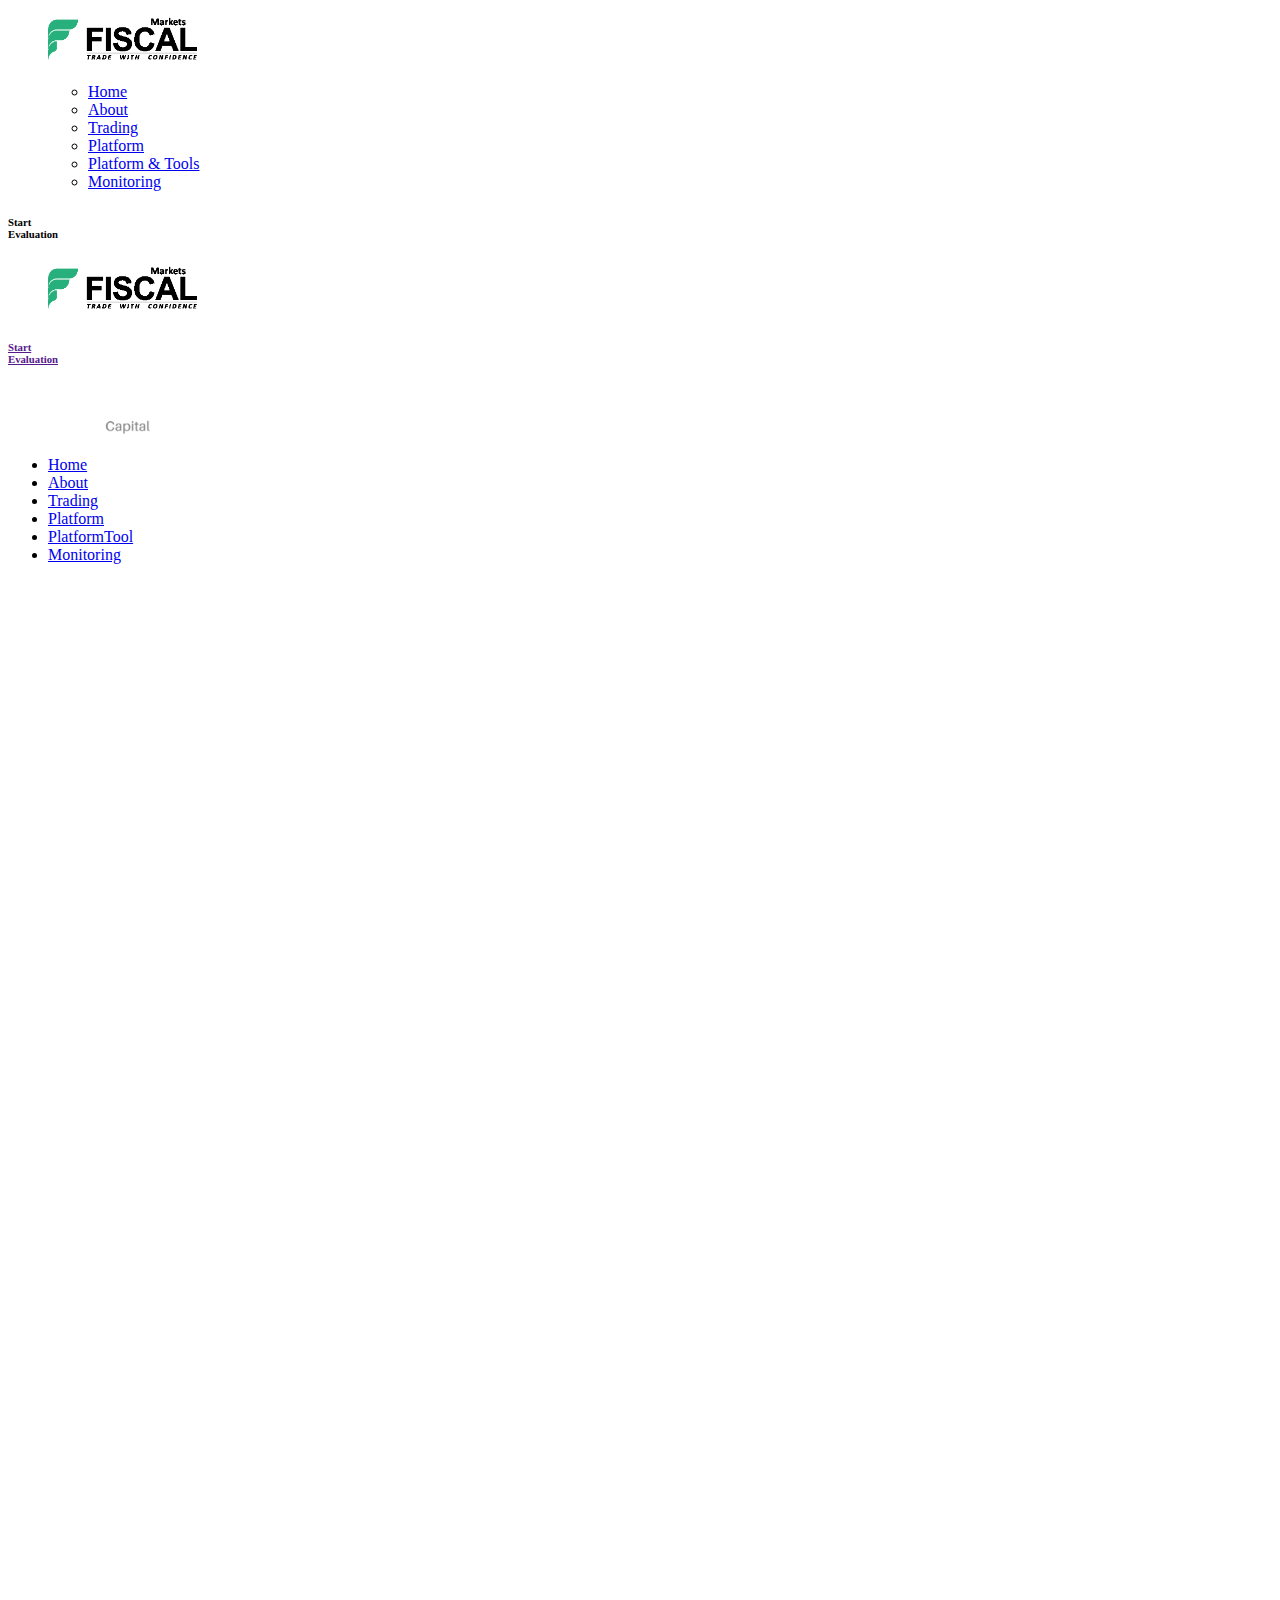
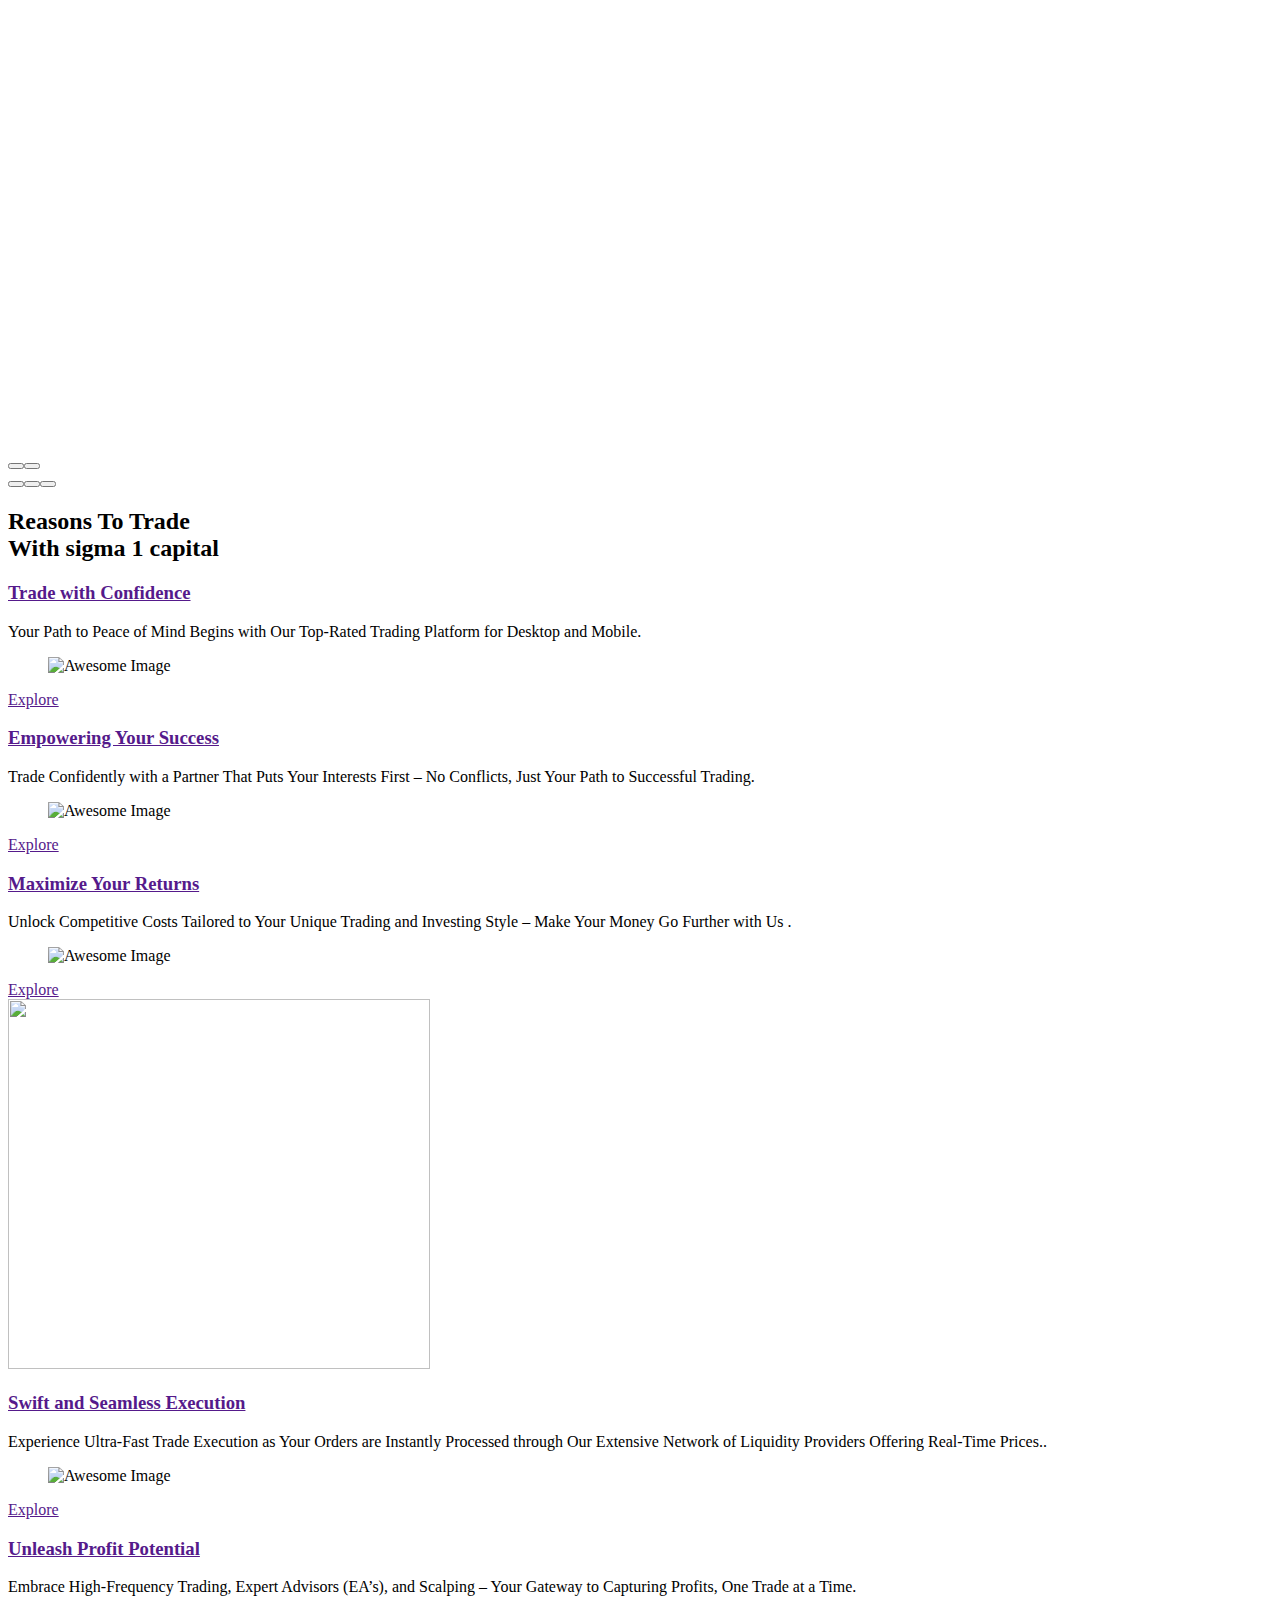
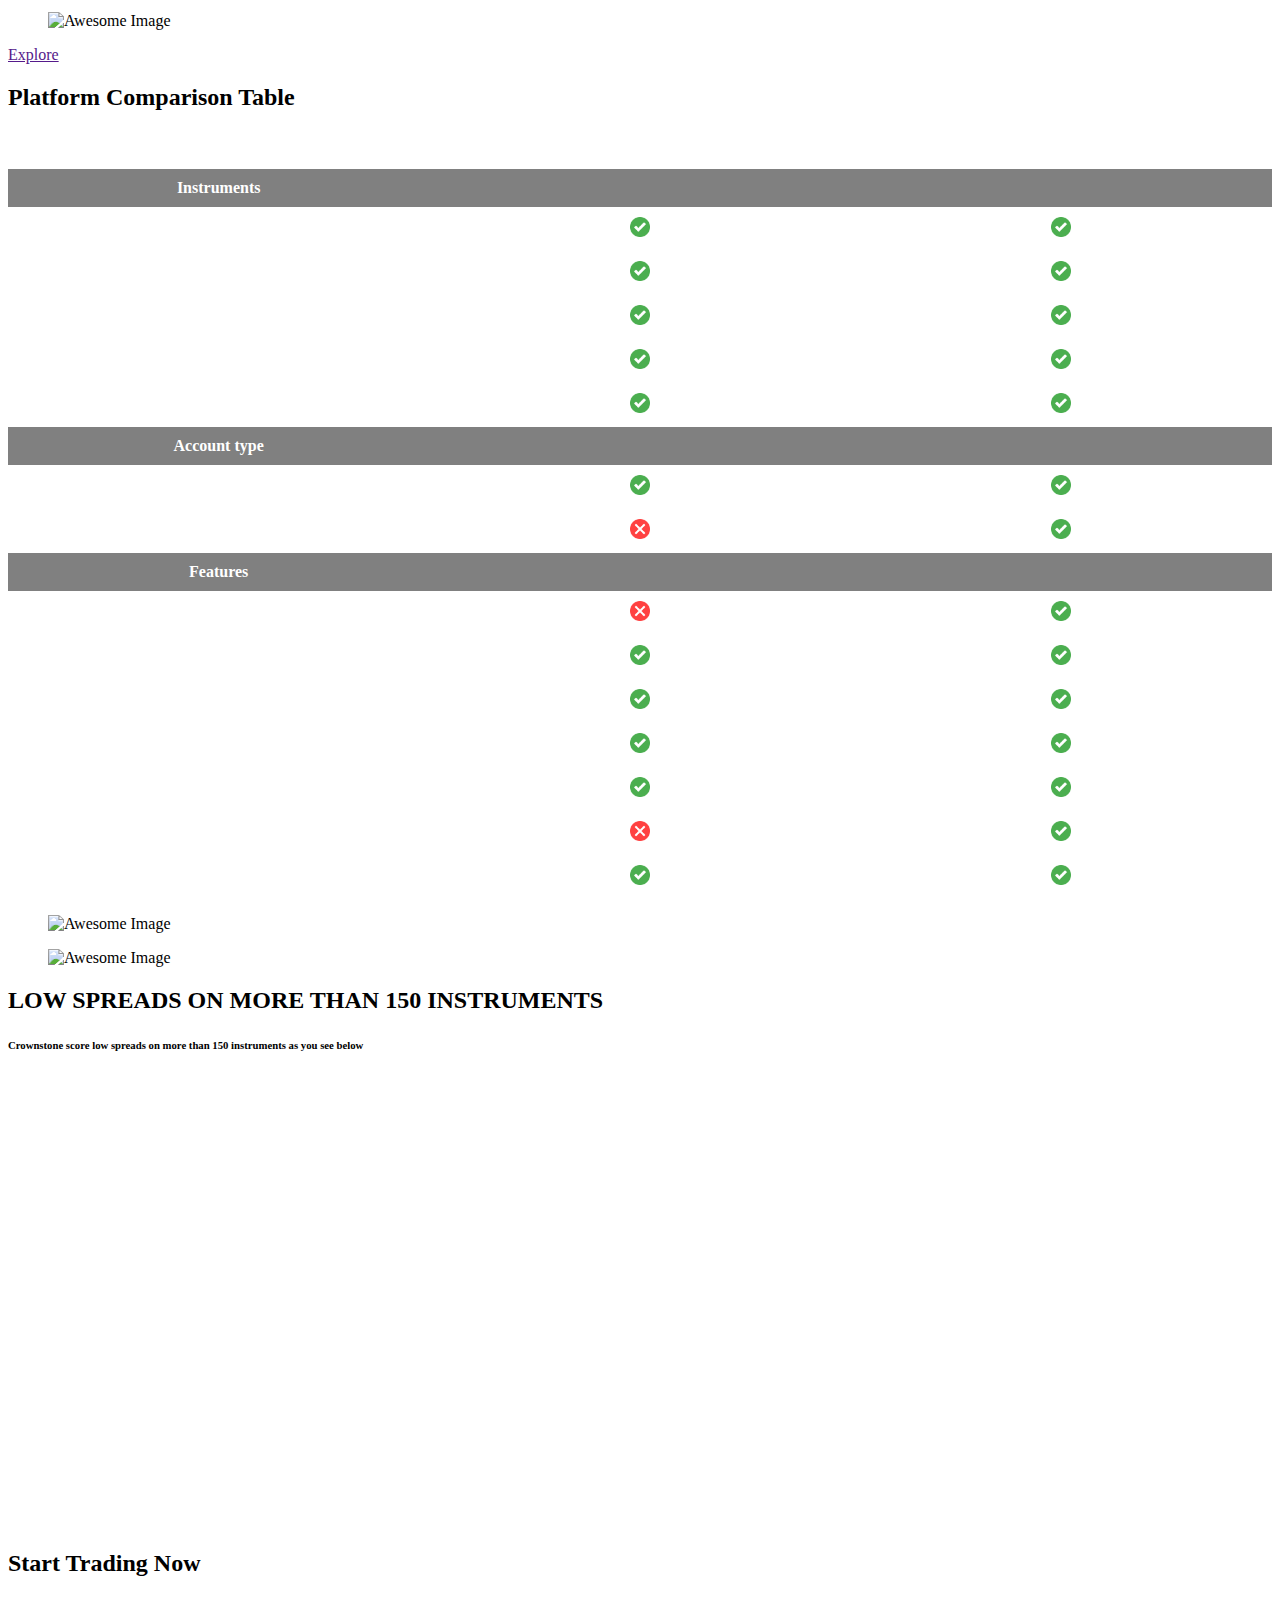
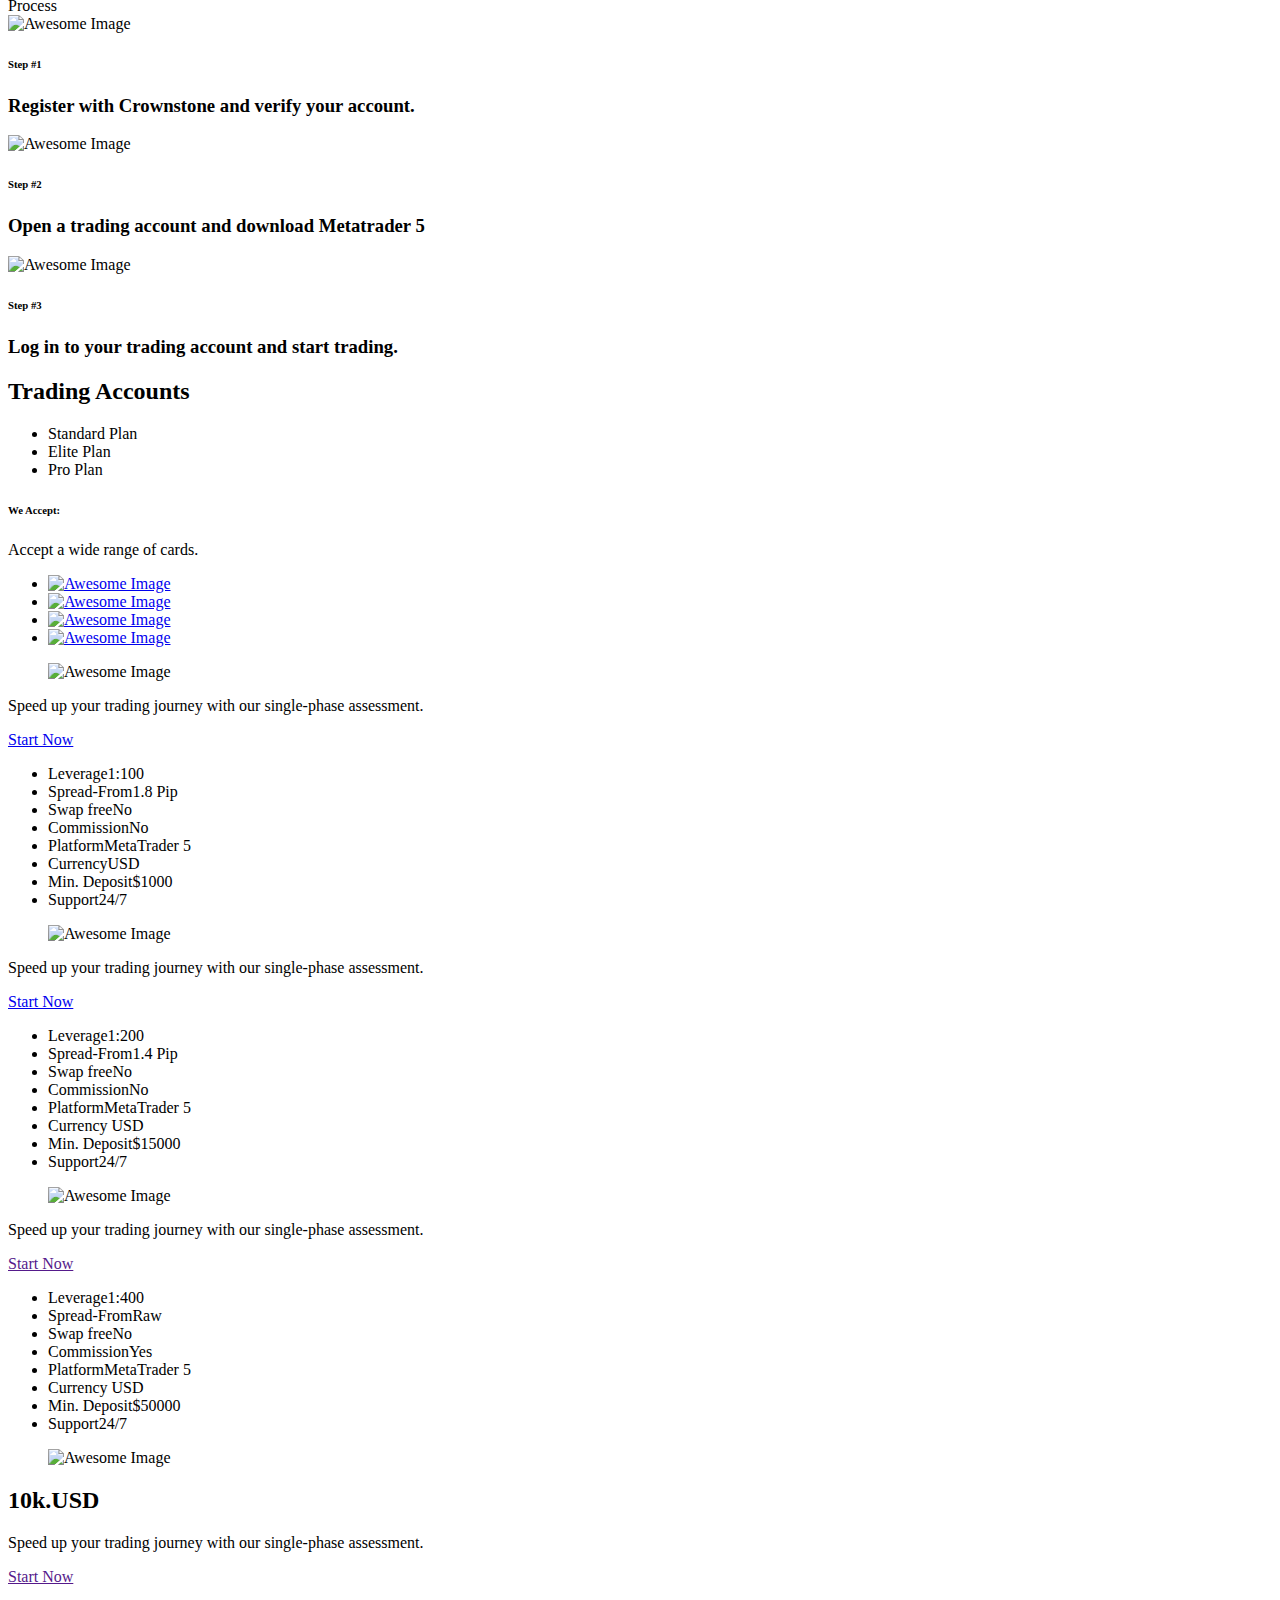
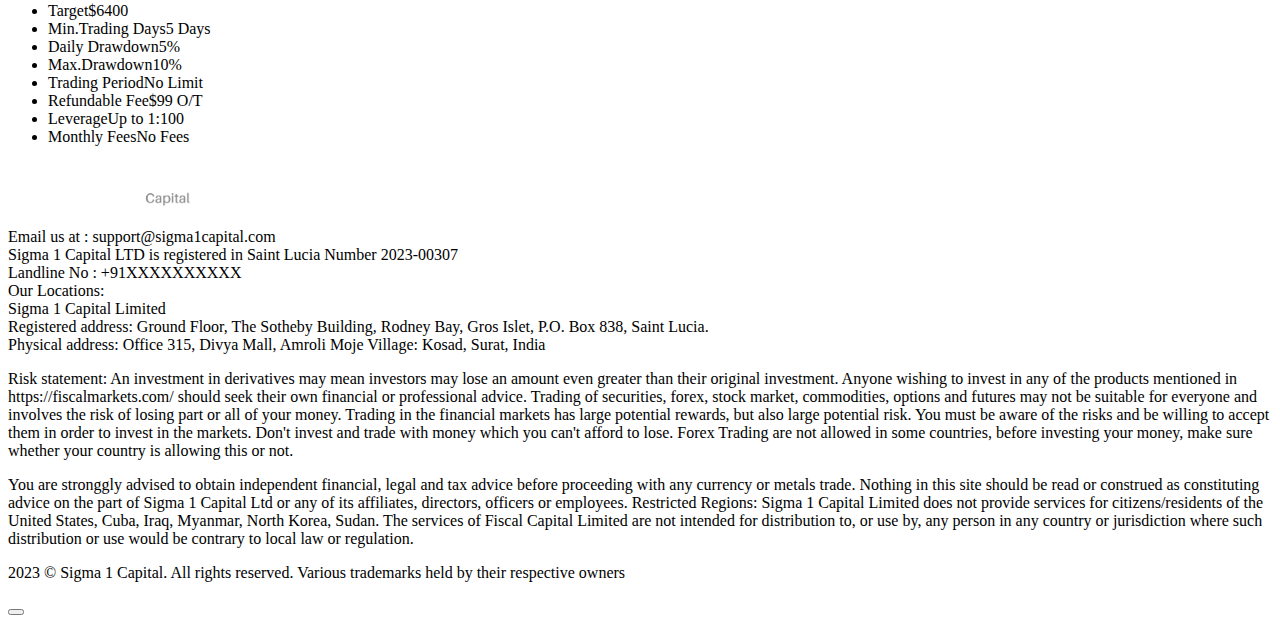
==== commit cdaa3737: "remove all title" ====
--- a/index.html
+++ b/index.html
@@ -1979,9 +1979,8 @@
 
                             <div class="fxvibe-title-section">
                                 <div class="sec-title m-0">
-                                    <h6 class="te-subtitle">What we Offer</h6>
-                                    <h2 class="te-title Sigma 1 Capital-size-default">Provide need for <br> trading
-                                        success</h2>
+                                    <!-- <h6 class="te-subtitle">What we Offer</h6> -->
+                                    <h2 class="te-title Sigma 1 Capital-size-default">Reasons To Trade <br> With sigma 1 capital</h2>
                                 </div>
 
                             </div>
@@ -2001,10 +2000,11 @@
 
                                     <div class="service-block-one">
                                         <div class="inner-box Sigma 1 Capital-card m-0">
-                                            <h6 class="te-subtitle">Service #1</h6>
-                                            <h3 class="te-title"><a href="">Currency
-                                                    Pair and Analysis</a></h3>
-                                            <p class="te-text">Holds in these matters this principles...</p>
+                                            <!-- <h6 class="te-subtitle">Service #1</h6> -->
+                                            <h3 class="te-title"><a href="">Trade with Confidence</a></h3>
+                                            <p class="te-text">Your Path to Peace of Mind Begins with Our Top-Rated Trading Platform for Desktop and Mobile.
+
+                                            </p>
                                             <div class="image-box">
                                                 <figure class="image"><img decoding="async"
                                                         src="https://wp1.themevibrant.com/newwp/fxvibe/wp-content/uploads/2024/02/service-1.jpg"
@@ -2029,10 +2029,11 @@
 
                                     <div class="service-block-one">
                                         <div class="inner-box Sigma 1 Capital-card m-0">
-                                            <h6 class="te-subtitle">Service #2</h6>
-                                            <h3 class="te-title"><a href="">Proprietary
-                                                    Trading Accounts</a></h3>
-                                            <p class="te-text">The great explorer of the truth master...</p>
+                                            <!-- <h6 class="te-subtitle">Service #2</h6> -->
+                                            <h3 class="te-title"><a href="">Empowering Your Success</a></h3>
+                                            <p class="te-text">Trade Confidently with a Partner That Puts Your Interests First – No Conflicts, Just Your Path to Successful Trading.
+
+                                            </p>
                                             <div class="image-box">
                                                 <figure class="image"><img decoding="async"
                                                         src="https://wp1.themevibrant.com/newwp/fxvibe/wp-content/uploads/2024/02/service-2.jpg"
@@ -2057,10 +2058,11 @@
 
                                     <div class="service-block-one">
                                         <div class="inner-box Sigma 1 Capital-card m-0">
-                                            <h6 class="te-subtitle">Service #3</h6>
-                                            <h3 class="te-title"><a href="">Trading
-                                                    Platforms and Tools</a></h3>
-                                            <p class="te-text">Rationally encounter consequences...</p>
+                                            <!-- <h6 class="te-subtitle">Service #3</h6> -->
+                                            <h3 class="te-title"><a href="">Maximize Your Returns</a></h3>
+                                            <p class="te-text">Unlock Competitive Costs Tailored to Your Unique Trading and Investing Style – Make Your Money Go Further with Us .
+
+                                            </p>
                                             <div class="image-box">
                                                 <figure class="image"><img decoding="async"
                                                         src="https://wp1.themevibrant.com/newwp/fxvibe/wp-content/uploads/2024/02/service-3.jpg"
@@ -2098,10 +2100,11 @@
 
                                     <div class="service-block-one">
                                         <div class="inner-box Sigma 1 Capital-card m-0">
-                                            <h6 class="te-subtitle">Service #4</h6>
-                                            <h3 class="te-title"><a href="">Trade
-                                                    Monitoring and Support</a></h3>
-                                            <p class="te-text">Ever undertakes laborious physical...</p>
+                                            <!-- <h6 class="te-subtitle">Service #4</h6> -->
+                                            <h3 class="te-title"><a href="">Swift and Seamless Execution</a></h3>
+                                            <p class="te-text">Experience Ultra-Fast Trade Execution as Your Orders are Instantly Processed through Our Extensive Network of Liquidity Providers Offering Real-Time Prices..
+
+                                            </p>
                                             <div class="image-box">
                                                 <figure class="image"><img decoding="async"
                                                         src="https://wp1.themevibrant.com/newwp/fxvibe/wp-content/uploads/2024/02/service-1.jpg"
@@ -2115,36 +2118,42 @@
                                 </div>
                             </div>
                         </div>
-                        <div class="elementor-element elementor-element-9a25d95 e-con-full e-flex e-con e-child"
-                            data-id="9a25d95" data-element_type="container">
-                            <div class="elementor-element elementor-element-a95482c elementor-widget elementor-widget-fxvibe_service_card"
-                                data-id="a95482c" data-element_type="widget"
+                        <div class="elementor-element elementor-element-f92dca2 e-con-full e-flex e-con e-child"
+                            data-id="f92dca2" data-element_type="container">
+                            <div class="elementor-element elementor-element-6c2fd22 elementor-widget elementor-widget-fxvibe_service_card"
+                                data-id="6c2fd22" data-element_type="widget"
                                 data-settings="{&quot;fxvibe_layout_margin&quot;:{&quot;unit&quot;:&quot;px&quot;,&quot;top&quot;:&quot;&quot;,&quot;right&quot;:&quot;&quot;,&quot;bottom&quot;:&quot;&quot;,&quot;left&quot;:&quot;&quot;,&quot;isLinked&quot;:true},&quot;fxvibe_layout_margin_tablet_extra&quot;:{&quot;unit&quot;:&quot;px&quot;,&quot;top&quot;:&quot;&quot;,&quot;right&quot;:&quot;&quot;,&quot;bottom&quot;:&quot;&quot;,&quot;left&quot;:&quot;&quot;,&quot;isLinked&quot;:true},&quot;fxvibe_layout_margin_tablet&quot;:{&quot;unit&quot;:&quot;px&quot;,&quot;top&quot;:&quot;&quot;,&quot;right&quot;:&quot;&quot;,&quot;bottom&quot;:&quot;&quot;,&quot;left&quot;:&quot;&quot;,&quot;isLinked&quot;:true},&quot;fxvibe_layout_margin_mobile&quot;:{&quot;unit&quot;:&quot;px&quot;,&quot;top&quot;:&quot;&quot;,&quot;right&quot;:&quot;&quot;,&quot;bottom&quot;:&quot;&quot;,&quot;left&quot;:&quot;&quot;,&quot;isLinked&quot;:true},&quot;fxvibe_layout_padding&quot;:{&quot;unit&quot;:&quot;px&quot;,&quot;top&quot;:&quot;&quot;,&quot;right&quot;:&quot;&quot;,&quot;bottom&quot;:&quot;&quot;,&quot;left&quot;:&quot;&quot;,&quot;isLinked&quot;:true},&quot;fxvibe_layout_padding_tablet_extra&quot;:{&quot;unit&quot;:&quot;px&quot;,&quot;top&quot;:&quot;&quot;,&quot;right&quot;:&quot;&quot;,&quot;bottom&quot;:&quot;&quot;,&quot;left&quot;:&quot;&quot;,&quot;isLinked&quot;:true},&quot;fxvibe_layout_padding_tablet&quot;:{&quot;unit&quot;:&quot;px&quot;,&quot;top&quot;:&quot;&quot;,&quot;right&quot;:&quot;&quot;,&quot;bottom&quot;:&quot;&quot;,&quot;left&quot;:&quot;&quot;,&quot;isLinked&quot;:true},&quot;fxvibe_layout_padding_mobile&quot;:{&quot;unit&quot;:&quot;px&quot;,&quot;top&quot;:&quot;&quot;,&quot;right&quot;:&quot;&quot;,&quot;bottom&quot;:&quot;&quot;,&quot;left&quot;:&quot;&quot;,&quot;isLinked&quot;:true},&quot;btn_padding&quot;:{&quot;unit&quot;:&quot;px&quot;,&quot;top&quot;:&quot;&quot;,&quot;right&quot;:&quot;&quot;,&quot;bottom&quot;:&quot;&quot;,&quot;left&quot;:&quot;&quot;,&quot;isLinked&quot;:true},&quot;btn_padding_tablet_extra&quot;:{&quot;unit&quot;:&quot;px&quot;,&quot;top&quot;:&quot;&quot;,&quot;right&quot;:&quot;&quot;,&quot;bottom&quot;:&quot;&quot;,&quot;left&quot;:&quot;&quot;,&quot;isLinked&quot;:true},&quot;btn_padding_tablet&quot;:{&quot;unit&quot;:&quot;px&quot;,&quot;top&quot;:&quot;&quot;,&quot;right&quot;:&quot;&quot;,&quot;bottom&quot;:&quot;&quot;,&quot;left&quot;:&quot;&quot;,&quot;isLinked&quot;:true},&quot;btn_padding_mobile&quot;:{&quot;unit&quot;:&quot;px&quot;,&quot;top&quot;:&quot;&quot;,&quot;right&quot;:&quot;&quot;,&quot;bottom&quot;:&quot;&quot;,&quot;left&quot;:&quot;&quot;,&quot;isLinked&quot;:true},&quot;btn_margin&quot;:{&quot;unit&quot;:&quot;px&quot;,&quot;top&quot;:&quot;&quot;,&quot;right&quot;:&quot;&quot;,&quot;bottom&quot;:&quot;&quot;,&quot;left&quot;:&quot;&quot;,&quot;isLinked&quot;:true},&quot;btn_margin_tablet_extra&quot;:{&quot;unit&quot;:&quot;px&quot;,&quot;top&quot;:&quot;&quot;,&quot;right&quot;:&quot;&quot;,&quot;bottom&quot;:&quot;&quot;,&quot;left&quot;:&quot;&quot;,&quot;isLinked&quot;:true},&quot;btn_margin_tablet&quot;:{&quot;unit&quot;:&quot;px&quot;,&quot;top&quot;:&quot;&quot;,&quot;right&quot;:&quot;&quot;,&quot;bottom&quot;:&quot;&quot;,&quot;left&quot;:&quot;&quot;,&quot;isLinked&quot;:true},&quot;btn_margin_mobile&quot;:{&quot;unit&quot;:&quot;px&quot;,&quot;top&quot;:&quot;&quot;,&quot;right&quot;:&quot;&quot;,&quot;bottom&quot;:&quot;&quot;,&quot;left&quot;:&quot;&quot;,&quot;isLinked&quot;:true}}"
                                 data-widget_type="fxvibe_service_card.default">
                                 <div class="elementor-widget-container">
 
 
-                                    <div class="service-block-two">
-                                        <div class="inner-box Sigma 1 Capital-card"
-                                            style="background-image: url(https://wp1.themevibrant.com/newwp/fxvibe/wp-content/uploads/2024/02/service-5.jpg);">
-                                            <div class="icon-box"><img decoding="async"
-                                                    src="https://wp1.themevibrant.com/newwp/fxvibe/wp-content/uploads/2024/02/icon-5.png"
-                                                    alt="Awesome Image"></div>
-                                            <h3 class="te-title">Sigma 1 Capital <br>Expert Guidance for Financial
-                                                Rise!...</h3>
-                                            <p class="te-text">Customized Forex Strategy Consultation.</p>
-                                            <a href="" class="theme-btn yt-btn-title-v1"><span>Explore</span></a>
+                                    <div class="service-block-one">
+                                        <div class="inner-box Sigma 1 Capital-card m-0">
+                                            <!-- <h6 class="te-subtitle">Service #4</h6> -->
+                                            <h3 class="te-title"><a href="">Unleash Profit Potential</a></h3>
+                                            <p class="te-text">Embrace High-Frequency Trading, Expert Advisors (EA’s), and Scalping – Your Gateway to Capturing Profits, One Trade at a Time.
+
+
+
+                                            </p>
+                                            <div class="image-box">
+                                                <figure class="image"><img decoding="async"
+                                                        src="https://wp1.themevibrant.com/newwp/fxvibe/wp-content/uploads/2024/02/service-2.jpg"
+                                                        alt="Awesome Image"></figure>
+                                                <div class="btn-box"><a href=""
+                                                        class="theme-btn yt-btn-title-v1"><span>Explore</span></a></div>
+                                            </div>
                                         </div>
                                     </div>
-
 
                                 </div>
                             </div>
                         </div>
+                      
                     </div>
                 </div>
             </div>
-            <div class="elementor-element elementor-element-37276cd e-flex e-con-boxed e-con e-parent" data-id="37276cd"
+            <!-- <div class="elementor-element elementor-element-37276cd e-flex e-con-boxed e-con e-parent" data-id="37276cd"
                 data-element_type="container" data-settings="{&quot;background_background&quot;:&quot;classic&quot;}">
                 <div class="e-con-inner">
                     <div class="elementor-element elementor-element-38c0b32 elementor-widget__width-inherit elementor-absolute elementor-widget elementor-widget-spacer"
@@ -2377,8 +2386,8 @@
                         </div>
                     </div>
                 </div>
-            </div>
-            <div class="elementor-element elementor-element-dc0f2d5 e-flex e-con-boxed e-con e-parent" data-id="dc0f2d5"
+            </div> -->
+            <!-- <div class="elementor-element elementor-element-dc0f2d5 e-flex e-con-boxed e-con e-parent" data-id="dc0f2d5"
                 data-element_type="container" data-settings="{&quot;background_background&quot;:&quot;classic&quot;}">
                 <div class="e-con-inner">
                     <div class="elementor-element elementor-element-3b78494 e-con-full e-flex e-con e-child"
@@ -2495,7 +2504,402 @@
                         </div>
                     </div>
                 </div>
+            </div> -->
+        
+           <div class="elementor-element elementor-element-0aa32c2 e-flex e-con-boxed e-con e-parent" data-id="0aa32c2"
+                data-element_type="container" data-settings="{&quot;background_background&quot;:&quot;gradient&quot;}">
+                <div class="e-con-inner">
+                    <div class="elementor-element elementor-element-e674178 elementor-widget elementor-widget-fxvibe_hero_title"
+                        data-id="e674178" data-element_type="widget" data-widget_type="fxvibe_hero_title.default">
+                        <div class="elementor-widget-container">
+
+                            <div class="fxvibe-title-section">
+                                <div class="sec-title m-0">
+                                    <!-- <h6 class="te-subtitle">Key Highlights</h6> -->
+                                    <h2 class="te-title Sigma 1 Capital-size-default">Platform Comparison Table</h2>
+                                </div>
+
+                            </div>
+
+                        </div>
+                    </div>
+                    <style>
+             
+
+
+
+table {
+    color: white !important;
+  width: 100%;
+  border-collapse: collapse;
+  table-layout: fixed;
+  caption {
+    font-size: 1.5em;
+    margin: 10px;
+  }
+
+  th,
+  td {
+    padding: 10px;
+    text-align: center;
+  }
+  th {
+    font-size: 1em;
+  }
+}
+
+@media screen and (max-width: 640px) {
+ 
+}
+
+                    </style>
+                  
+                    <table>
+                        <!-- <caption>Data Information Summary</caption> -->
+                        <thead>
+                          <tr>
+                            <th scope="col"></th>
+                            <th scope="col">MetaTrader 4
+                            </th>
+                            <th scope="col">MetaTrader 5
+                            </th>
+                        
+                          </tr>
+                        </thead>
+                        <tbody>
+                          <tr style="background-color: gray;">
+                            <td data-label="Data 1" style="font-weight: bold; "> Instruments</td>
+                            <td data-label="Data 2"></td>
+                            <td data-label="Data 3"> </td>
+                         
+                          </tr>
+                          <tr>
+                            <td data-label="Data 1" style="font-weight: bold;">Forex</td>
+                            <td data-label="Data 2"> <img style="width: 20px; height: 20px;" src="/asset/accept.png" alt=""></td>
+                            <td data-label="Data 3">  <img style="width: 20px; height: 20px;" src="/asset/accept.png" alt=""></td>
+                        
+                          </tr>
+                          <tr>
+                            <td data-label="Data 1" style="font-weight: bold;">Stocks</td>
+                            <td data-label="Data 2">  <img style="width: 20px; height: 20px;" src="/asset/accept.png" alt=""></td>
+                            <td data-label="Data 3">  <img style="width: 20px; height: 20px;" src="/asset/accept.png" alt=""></td>
+                       
+                          </tr>
+                          <tr>
+                            <td data-label="Data 1" style="font-weight: bold;"> Indices</td>
+                                  <td data-label="Data 2">  <img style="width: 20px; height: 20px;" src="/asset/accept.png" alt=""></td>
+                            <td data-label="Data 3">  <img style="width: 20px; height: 20px;" src="/asset/accept.png" alt=""></td>
+                     
+                          </tr>
+                          <tr>
+                            <td data-label="Data 1" style="font-weight: bold;"> Commodities
+                            </td>
+                                  <td data-label="Data 2">  <img style="width: 20px; height: 20px;" src="/asset/accept.png" alt=""></td>
+                            <td data-label="Data 3">  <img style="width: 20px; height: 20px;" src="/asset/accept.png" alt=""></td>
+                     
+                          </tr>
+                          <tr>
+                            <td data-label="Data 1" style="font-weight: bold;"> Cryptos</td>
+                                  <td data-label="Data 2">  <img style="width: 20px; height: 20px;" src="/asset/accept.png" alt=""></td>
+                            <td data-label="Data 3">  <img style="width: 20px; height: 20px;" src="/asset/accept.png" alt=""></td>
+                     
+                          </tr>
+
+                          <tr style="background-color: gray !important;">
+                            <td data-label="Data 1" style="font-weight: bold; "> Account type</td>
+                            <td data-label="Data 2"></td>
+                            <td data-label="Data 3"> </td>
+                         
+                          </tr>
+                          <tr>
+                            <td data-label="Data 1" style="font-weight: bold;">Gross Accounts</td>
+                            <td data-label="Data 2"> <img style="width: 20px; height: 20px;" src="/asset/accept.png" alt=""></td>
+                            <td data-label="Data 3">  <img style="width: 20px; height: 20px;" src="/asset/accept.png" alt=""></td>
+                        
+                          </tr>
+                          <tr>
+                            <td data-label="Data 1" style="font-weight: bold;">Net Accounts</td>
+                            <td data-label="Data 2">  <img  style="color: white; width: 20px; height: 20px;" src="/asset/delete-button.png" alt=""></td>
+                            <td data-label="Data 3">  <img style="width: 20px; height: 20px;" src="/asset/accept.png" alt=""></td>
+                       
+                          </tr>
+
+                          <tr style="background-color: gray;">
+                            <td data-label="Data 1" style="font-weight: bold; "> Features</td>
+                            <td data-label="Data 2"></td>
+                            <td data-label="Data 3"> </td>
+                         
+                          </tr>
+                          <tr>
+                            <td data-label="Data 1" style="font-weight: bold;">Depth of Market</td>
+                            <td data-label="Data 2"> <img style="width: 20px; height: 20px;" src="/asset/delete-button.png" alt=""></td>
+                            <td data-label="Data 3">  <img style="width: 20px; height: 20px;" src="/asset/accept.png" alt=""></td>
+                        
+                          </tr>
+                          <tr>
+                            <td data-label="Technical Analysis" style="font-weight: bold;">Technical Analysis</td>
+                            <td data-label="Data 2">  <img style="width: 20px; height: 20px;" src="/asset/accept.png" alt=""></td>
+                            <td data-label="Data 3">  <img style="width: 20px; height: 20px;" src="/asset/accept.png" alt=""></td>
+                       
+                          </tr>
+                          <tr>
+                            <td data-label="Data 1" style="font-weight: bold;"> Time and Sales</td>
+                                  <td data-label="Data 2">  <img style="width: 20px; height: 20px;" src="/asset/accept.png" alt=""></td>
+                            <td data-label="Data 3">  <img style="width: 20px; height: 20px;" src="/asset/accept.png" alt=""></td>
+                     
+                          </tr>
+                          <tr>
+                            <td data-label="Data 1" style="font-weight: bold;"> Back-testing
+
+                            </td>
+                                  <td data-label="Data 2">  <img style="width: 20px; height: 20px;" src="/asset/accept.png" alt=""></td>
+                            <td data-label="Data 3">  <img style="width: 20px; height: 20px;" src="/asset/accept.png" alt=""></td>
+                     
+                          </tr>
+                          <tr>
+                            <td data-label="Data 1" style="font-weight: bold;"> Alerts</td>
+                                  <td data-label="Data 2">  <img style="width: 20px; height: 20px;" src="/asset/accept.png" alt=""></td>
+                            <td data-label="Data 3">  <img style="width: 20px; height: 20px;" src="/asset/accept.png" alt=""></td>
+                     
+                          </tr>
+                          <tr>
+                            <td data-label="Data 1" style="font-weight: bold;"> Server-side Alerts</td>
+                                  <td data-label="Data 2">  <img style="width: 20px; height: 20px;" src="/asset/delete-button.png" alt=""></td>
+                            <td data-label="Data 3">  <img style="width: 20px; height: 20px;" src="/asset/accept.png" alt=""></td>
+                     
+                          </tr>
+                          <tr>
+                            <td data-label="Data 1" style="font-weight: bold;"> Trading signals</td>
+                                  <td data-label="Data 2">  <img style="width: 20px; height: 20px;" src="/asset/accept.png" alt=""></td>
+                            <td data-label="Data 3">  <img style="width: 20px; height: 20px;" src="/asset/accept.png" alt=""></td>
+                     
+                          </tr>
+                        </tbody>
+                      </table>
+                      
+                    <!-- sdmksd -->
+                </div>
             </div>
+
+
+            <div class="elementor-element elementor-element-d34f526 e-con-full e-flex e-con e-parent" data-id="d34f526"
+            data-element_type="container">
+            <div class="elementor-element elementor-element-6bfe82d elementor-widget elementor-widget-fxvibe_animation_image"
+                data-id="6bfe82d" data-element_type="widget" data-widget_type="fxvibe_animation_image.default">
+                <div class="elementor-widget-container">
+
+
+
+                    <section class="pairs-section p-0 m-0">
+                        <div class="pattern-layer te-img-position"
+                            style="background-image: url(https://wp1.themevibrant.com/newwp/fxvibe/wp-content/uploads/2024/02/shape-6.png);">
+                        </div>
+                        <div class="image-layer">
+                            <figure class="image-1 te-img-position-v2"><img decoding="async"
+                                    src="https://wp1.themevibrant.com/newwp/fxvibe/wp-content/uploads/2024/02/vector-3.png"
+                                    alt="Awesome Image"></figure>
+                            <figure class="image-2 te-img-position-v3"><img decoding="async"
+                                    src="https://wp1.themevibrant.com/newwp/fxvibe/wp-content/uploads/2024/02/vector-4.png"
+                                    alt="Awesome Image"></figure>
+                        </div>
+                    </section>
+
+                </div>
+            </div>
+            <div class="elementor-element elementor-element-ee617f6 e-flex e-con-boxed e-con e-child"
+                data-id="ee617f6" data-element_type="container">
+                <div class="e-con-inner">
+                    <div class="elementor-element elementor-element-d935b29 elementor-widget elementor-widget-fxvibe_hero_title"
+                        data-id="d935b29" data-element_type="widget" data-widget_type="fxvibe_hero_title.default">
+                        <div class="elementor-widget-container">
+
+                            <div class="fxvibe-title-section">
+                                <div class="sec-title m-0">
+                                    <h2 class="te-title Sigma 1 Capital-size-default">LOW SPREADS ON MORE THAN 150 INSTRUMENTS</h2>
+                                    <h6 class="te-subtitle">Crownstone score low spreads on more than 150 instruments as you see below</h6>
+                                </div>
+
+                            </div>
+
+                        </div>
+                    </div>
+                    <!-- <div class="elementor-element elementor-element-6070379 e-flex e-con-boxed e-con e-child"
+                        data-id="6070379" data-element_type="container">
+                        <div class="e-con-inner">
+                            <div class="elementor-element elementor-element-a44dd7a elementor-widget elementor-widget-fxvibe_popular_pairs"
+                                data-id="a44dd7a" data-element_type="widget"
+                                data-settings="{&quot;fxvibe_layout_margin&quot;:{&quot;unit&quot;:&quot;px&quot;,&quot;top&quot;:&quot;&quot;,&quot;right&quot;:&quot;&quot;,&quot;bottom&quot;:&quot;&quot;,&quot;left&quot;:&quot;&quot;,&quot;isLinked&quot;:true},&quot;fxvibe_layout_margin_tablet_extra&quot;:{&quot;unit&quot;:&quot;px&quot;,&quot;top&quot;:&quot;&quot;,&quot;right&quot;:&quot;&quot;,&quot;bottom&quot;:&quot;&quot;,&quot;left&quot;:&quot;&quot;,&quot;isLinked&quot;:true},&quot;fxvibe_layout_margin_tablet&quot;:{&quot;unit&quot;:&quot;px&quot;,&quot;top&quot;:&quot;&quot;,&quot;right&quot;:&quot;&quot;,&quot;bottom&quot;:&quot;&quot;,&quot;left&quot;:&quot;&quot;,&quot;isLinked&quot;:true},&quot;fxvibe_layout_margin_mobile&quot;:{&quot;unit&quot;:&quot;px&quot;,&quot;top&quot;:&quot;&quot;,&quot;right&quot;:&quot;&quot;,&quot;bottom&quot;:&quot;&quot;,&quot;left&quot;:&quot;&quot;,&quot;isLinked&quot;:true},&quot;fxvibe_layout_padding&quot;:{&quot;unit&quot;:&quot;px&quot;,&quot;top&quot;:&quot;&quot;,&quot;right&quot;:&quot;&quot;,&quot;bottom&quot;:&quot;&quot;,&quot;left&quot;:&quot;&quot;,&quot;isLinked&quot;:true},&quot;fxvibe_layout_padding_tablet_extra&quot;:{&quot;unit&quot;:&quot;px&quot;,&quot;top&quot;:&quot;&quot;,&quot;right&quot;:&quot;&quot;,&quot;bottom&quot;:&quot;&quot;,&quot;left&quot;:&quot;&quot;,&quot;isLinked&quot;:true},&quot;fxvibe_layout_padding_tablet&quot;:{&quot;unit&quot;:&quot;px&quot;,&quot;top&quot;:&quot;&quot;,&quot;right&quot;:&quot;&quot;,&quot;bottom&quot;:&quot;&quot;,&quot;left&quot;:&quot;&quot;,&quot;isLinked&quot;:true},&quot;fxvibe_layout_padding_mobile&quot;:{&quot;unit&quot;:&quot;px&quot;,&quot;top&quot;:&quot;&quot;,&quot;right&quot;:&quot;&quot;,&quot;bottom&quot;:&quot;&quot;,&quot;left&quot;:&quot;&quot;,&quot;isLinked&quot;:true},&quot;btn_padding&quot;:{&quot;unit&quot;:&quot;px&quot;,&quot;top&quot;:&quot;&quot;,&quot;right&quot;:&quot;&quot;,&quot;bottom&quot;:&quot;&quot;,&quot;left&quot;:&quot;&quot;,&quot;isLinked&quot;:true},&quot;btn_padding_tablet_extra&quot;:{&quot;unit&quot;:&quot;px&quot;,&quot;top&quot;:&quot;&quot;,&quot;right&quot;:&quot;&quot;,&quot;bottom&quot;:&quot;&quot;,&quot;left&quot;:&quot;&quot;,&quot;isLinked&quot;:true},&quot;btn_padding_tablet&quot;:{&quot;unit&quot;:&quot;px&quot;,&quot;top&quot;:&quot;&quot;,&quot;right&quot;:&quot;&quot;,&quot;bottom&quot;:&quot;&quot;,&quot;left&quot;:&quot;&quot;,&quot;isLinked&quot;:true},&quot;btn_padding_mobile&quot;:{&quot;unit&quot;:&quot;px&quot;,&quot;top&quot;:&quot;&quot;,&quot;right&quot;:&quot;&quot;,&quot;bottom&quot;:&quot;&quot;,&quot;left&quot;:&quot;&quot;,&quot;isLinked&quot;:true},&quot;btn_margin&quot;:{&quot;unit&quot;:&quot;px&quot;,&quot;top&quot;:&quot;&quot;,&quot;right&quot;:&quot;&quot;,&quot;bottom&quot;:&quot;&quot;,&quot;left&quot;:&quot;&quot;,&quot;isLinked&quot;:true},&quot;btn_margin_tablet_extra&quot;:{&quot;unit&quot;:&quot;px&quot;,&quot;top&quot;:&quot;&quot;,&quot;right&quot;:&quot;&quot;,&quot;bottom&quot;:&quot;&quot;,&quot;left&quot;:&quot;&quot;,&quot;isLinked&quot;:true},&quot;btn_margin_tablet&quot;:{&quot;unit&quot;:&quot;px&quot;,&quot;top&quot;:&quot;&quot;,&quot;right&quot;:&quot;&quot;,&quot;bottom&quot;:&quot;&quot;,&quot;left&quot;:&quot;&quot;,&quot;isLinked&quot;:true},&quot;btn_margin_mobile&quot;:{&quot;unit&quot;:&quot;px&quot;,&quot;top&quot;:&quot;&quot;,&quot;right&quot;:&quot;&quot;,&quot;bottom&quot;:&quot;&quot;,&quot;left&quot;:&quot;&quot;,&quot;isLinked&quot;:true}}"
+                                data-widget_type="fxvibe_popular_pairs.default">
+                                <div class="elementor-widget-container">
+
+
+
+                                    <div class="pairs-block-one Sigma 1 Capital-pair">
+                                        <div class="inner-box">
+                                            <div class="left-column">
+                                                <div class="icon-box te-icon">
+                                                    <i class="flaticon-right-down"></i>
+                                                </div>
+                                                <ul class="list-item list-title clearfix">
+                                                    <li>eur</li>
+                                                    <li><i class="flaticon-exchange"></i></li>
+                                                    <li>usd</li>
+                                                </ul>
+                                                <span class="currency te-price">$1.06199 Usd</span>
+                                            </div>
+                                            <div class="right-column">
+                                                <div class="text">
+                                                    <span class="currency-rate te-rate">+0.04%</span>
+                                                    <span class="sell te-sell-price">Sell at 1.06199</span>
+                                                </div>
+                                                <div class="btn-box"><a href=""
+                                                        class="theme-btn yt-btn-title-v1"><span>Trade</span></a>
+                                                </div>
+                                            </div>
+                                        </div>
+                                    </div>
+
+
+
+                                </div>
+                            </div>
+                            <div class="elementor-element elementor-element-75c8120 elementor-widget elementor-widget-fxvibe_popular_pairs"
+                                data-id="75c8120" data-element_type="widget"
+                                data-settings="{&quot;fxvibe_layout_margin&quot;:{&quot;unit&quot;:&quot;px&quot;,&quot;top&quot;:&quot;&quot;,&quot;right&quot;:&quot;&quot;,&quot;bottom&quot;:&quot;&quot;,&quot;left&quot;:&quot;&quot;,&quot;isLinked&quot;:true},&quot;fxvibe_layout_margin_tablet_extra&quot;:{&quot;unit&quot;:&quot;px&quot;,&quot;top&quot;:&quot;&quot;,&quot;right&quot;:&quot;&quot;,&quot;bottom&quot;:&quot;&quot;,&quot;left&quot;:&quot;&quot;,&quot;isLinked&quot;:true},&quot;fxvibe_layout_margin_tablet&quot;:{&quot;unit&quot;:&quot;px&quot;,&quot;top&quot;:&quot;&quot;,&quot;right&quot;:&quot;&quot;,&quot;bottom&quot;:&quot;&quot;,&quot;left&quot;:&quot;&quot;,&quot;isLinked&quot;:true},&quot;fxvibe_layout_margin_mobile&quot;:{&quot;unit&quot;:&quot;px&quot;,&quot;top&quot;:&quot;&quot;,&quot;right&quot;:&quot;&quot;,&quot;bottom&quot;:&quot;&quot;,&quot;left&quot;:&quot;&quot;,&quot;isLinked&quot;:true},&quot;fxvibe_layout_padding&quot;:{&quot;unit&quot;:&quot;px&quot;,&quot;top&quot;:&quot;&quot;,&quot;right&quot;:&quot;&quot;,&quot;bottom&quot;:&quot;&quot;,&quot;left&quot;:&quot;&quot;,&quot;isLinked&quot;:true},&quot;fxvibe_layout_padding_tablet_extra&quot;:{&quot;unit&quot;:&quot;px&quot;,&quot;top&quot;:&quot;&quot;,&quot;right&quot;:&quot;&quot;,&quot;bottom&quot;:&quot;&quot;,&quot;left&quot;:&quot;&quot;,&quot;isLinked&quot;:true},&quot;fxvibe_layout_padding_tablet&quot;:{&quot;unit&quot;:&quot;px&quot;,&quot;top&quot;:&quot;&quot;,&quot;right&quot;:&quot;&quot;,&quot;bottom&quot;:&quot;&quot;,&quot;left&quot;:&quot;&quot;,&quot;isLinked&quot;:true},&quot;fxvibe_layout_padding_mobile&quot;:{&quot;unit&quot;:&quot;px&quot;,&quot;top&quot;:&quot;&quot;,&quot;right&quot;:&quot;&quot;,&quot;bottom&quot;:&quot;&quot;,&quot;left&quot;:&quot;&quot;,&quot;isLinked&quot;:true},&quot;btn_padding&quot;:{&quot;unit&quot;:&quot;px&quot;,&quot;top&quot;:&quot;&quot;,&quot;right&quot;:&quot;&quot;,&quot;bottom&quot;:&quot;&quot;,&quot;left&quot;:&quot;&quot;,&quot;isLinked&quot;:true},&quot;btn_padding_tablet_extra&quot;:{&quot;unit&quot;:&quot;px&quot;,&quot;top&quot;:&quot;&quot;,&quot;right&quot;:&quot;&quot;,&quot;bottom&quot;:&quot;&quot;,&quot;left&quot;:&quot;&quot;,&quot;isLinked&quot;:true},&quot;btn_padding_tablet&quot;:{&quot;unit&quot;:&quot;px&quot;,&quot;top&quot;:&quot;&quot;,&quot;right&quot;:&quot;&quot;,&quot;bottom&quot;:&quot;&quot;,&quot;left&quot;:&quot;&quot;,&quot;isLinked&quot;:true},&quot;btn_padding_mobile&quot;:{&quot;unit&quot;:&quot;px&quot;,&quot;top&quot;:&quot;&quot;,&quot;right&quot;:&quot;&quot;,&quot;bottom&quot;:&quot;&quot;,&quot;left&quot;:&quot;&quot;,&quot;isLinked&quot;:true},&quot;btn_margin&quot;:{&quot;unit&quot;:&quot;px&quot;,&quot;top&quot;:&quot;&quot;,&quot;right&quot;:&quot;&quot;,&quot;bottom&quot;:&quot;&quot;,&quot;left&quot;:&quot;&quot;,&quot;isLinked&quot;:true},&quot;btn_margin_tablet_extra&quot;:{&quot;unit&quot;:&quot;px&quot;,&quot;top&quot;:&quot;&quot;,&quot;right&quot;:&quot;&quot;,&quot;bottom&quot;:&quot;&quot;,&quot;left&quot;:&quot;&quot;,&quot;isLinked&quot;:true},&quot;btn_margin_tablet&quot;:{&quot;unit&quot;:&quot;px&quot;,&quot;top&quot;:&quot;&quot;,&quot;right&quot;:&quot;&quot;,&quot;bottom&quot;:&quot;&quot;,&quot;left&quot;:&quot;&quot;,&quot;isLinked&quot;:true},&quot;btn_margin_mobile&quot;:{&quot;unit&quot;:&quot;px&quot;,&quot;top&quot;:&quot;&quot;,&quot;right&quot;:&quot;&quot;,&quot;bottom&quot;:&quot;&quot;,&quot;left&quot;:&quot;&quot;,&quot;isLinked&quot;:true}}"
+                                data-widget_type="fxvibe_popular_pairs.default">
+                                <div class="elementor-widget-container">
+
+
+
+                                    <div class="pairs-block-one Sigma 1 Capital-pair">
+                                        <div class="inner-box">
+                                            <div class="left-column">
+                                                <div class="icon-box te-icon">
+                                                    <i class="flaticon flaticon-right-up"></i>
+                                                </div>
+                                                <ul class="list-item list-title clearfix">
+                                                    <li>usd</li>
+                                                    <li><i class="flaticon-exchange"></i></li>
+                                                    <li>jpy</li>
+                                                </ul>
+                                                <span class="currency te-price">$1.22195 Usd</span>
+                                            </div>
+                                            <div class="right-column">
+                                                <div class="text">
+                                                    <span class="currency-rate te-rate">+0.04%</span>
+                                                    <span class="sell te-sell-price">Sell at 1.06199</span>
+                                                </div>
+                                                <div class="btn-box"><a href=""
+                                                        class="theme-btn yt-btn-title-v1"><span>Trade</span></a>
+                                                </div>
+                                            </div>
+                                        </div>
+                                    </div>
+
+
+
+                                </div>
+                            </div>
+                            <div class="elementor-element elementor-element-24fa73f elementor-widget elementor-widget-fxvibe_popular_pairs"
+                                data-id="24fa73f" data-element_type="widget"
+                                data-settings="{&quot;fxvibe_layout_margin&quot;:{&quot;unit&quot;:&quot;px&quot;,&quot;top&quot;:&quot;&quot;,&quot;right&quot;:&quot;&quot;,&quot;bottom&quot;:&quot;&quot;,&quot;left&quot;:&quot;&quot;,&quot;isLinked&quot;:true},&quot;fxvibe_layout_margin_tablet_extra&quot;:{&quot;unit&quot;:&quot;px&quot;,&quot;top&quot;:&quot;&quot;,&quot;right&quot;:&quot;&quot;,&quot;bottom&quot;:&quot;&quot;,&quot;left&quot;:&quot;&quot;,&quot;isLinked&quot;:true},&quot;fxvibe_layout_margin_tablet&quot;:{&quot;unit&quot;:&quot;px&quot;,&quot;top&quot;:&quot;&quot;,&quot;right&quot;:&quot;&quot;,&quot;bottom&quot;:&quot;&quot;,&quot;left&quot;:&quot;&quot;,&quot;isLinked&quot;:true},&quot;fxvibe_layout_margin_mobile&quot;:{&quot;unit&quot;:&quot;px&quot;,&quot;top&quot;:&quot;&quot;,&quot;right&quot;:&quot;&quot;,&quot;bottom&quot;:&quot;&quot;,&quot;left&quot;:&quot;&quot;,&quot;isLinked&quot;:true},&quot;fxvibe_layout_padding&quot;:{&quot;unit&quot;:&quot;px&quot;,&quot;top&quot;:&quot;&quot;,&quot;right&quot;:&quot;&quot;,&quot;bottom&quot;:&quot;&quot;,&quot;left&quot;:&quot;&quot;,&quot;isLinked&quot;:true},&quot;fxvibe_layout_padding_tablet_extra&quot;:{&quot;unit&quot;:&quot;px&quot;,&quot;top&quot;:&quot;&quot;,&quot;right&quot;:&quot;&quot;,&quot;bottom&quot;:&quot;&quot;,&quot;left&quot;:&quot;&quot;,&quot;isLinked&quot;:true},&quot;fxvibe_layout_padding_tablet&quot;:{&quot;unit&quot;:&quot;px&quot;,&quot;top&quot;:&quot;&quot;,&quot;right&quot;:&quot;&quot;,&quot;bottom&quot;:&quot;&quot;,&quot;left&quot;:&quot;&quot;,&quot;isLinked&quot;:true},&quot;fxvibe_layout_padding_mobile&quot;:{&quot;unit&quot;:&quot;px&quot;,&quot;top&quot;:&quot;&quot;,&quot;right&quot;:&quot;&quot;,&quot;bottom&quot;:&quot;&quot;,&quot;left&quot;:&quot;&quot;,&quot;isLinked&quot;:true},&quot;btn_padding&quot;:{&quot;unit&quot;:&quot;px&quot;,&quot;top&quot;:&quot;&quot;,&quot;right&quot;:&quot;&quot;,&quot;bottom&quot;:&quot;&quot;,&quot;left&quot;:&quot;&quot;,&quot;isLinked&quot;:true},&quot;btn_padding_tablet_extra&quot;:{&quot;unit&quot;:&quot;px&quot;,&quot;top&quot;:&quot;&quot;,&quot;right&quot;:&quot;&quot;,&quot;bottom&quot;:&quot;&quot;,&quot;left&quot;:&quot;&quot;,&quot;isLinked&quot;:true},&quot;btn_padding_tablet&quot;:{&quot;unit&quot;:&quot;px&quot;,&quot;top&quot;:&quot;&quot;,&quot;right&quot;:&quot;&quot;,&quot;bottom&quot;:&quot;&quot;,&quot;left&quot;:&quot;&quot;,&quot;isLinked&quot;:true},&quot;btn_padding_mobile&quot;:{&quot;unit&quot;:&quot;px&quot;,&quot;top&quot;:&quot;&quot;,&quot;right&quot;:&quot;&quot;,&quot;bottom&quot;:&quot;&quot;,&quot;left&quot;:&quot;&quot;,&quot;isLinked&quot;:true},&quot;btn_margin&quot;:{&quot;unit&quot;:&quot;px&quot;,&quot;top&quot;:&quot;&quot;,&quot;right&quot;:&quot;&quot;,&quot;bottom&quot;:&quot;&quot;,&quot;left&quot;:&quot;&quot;,&quot;isLinked&quot;:true},&quot;btn_margin_tablet_extra&quot;:{&quot;unit&quot;:&quot;px&quot;,&quot;top&quot;:&quot;&quot;,&quot;right&quot;:&quot;&quot;,&quot;bottom&quot;:&quot;&quot;,&quot;left&quot;:&quot;&quot;,&quot;isLinked&quot;:true},&quot;btn_margin_tablet&quot;:{&quot;unit&quot;:&quot;px&quot;,&quot;top&quot;:&quot;&quot;,&quot;right&quot;:&quot;&quot;,&quot;bottom&quot;:&quot;&quot;,&quot;left&quot;:&quot;&quot;,&quot;isLinked&quot;:true},&quot;btn_margin_mobile&quot;:{&quot;unit&quot;:&quot;px&quot;,&quot;top&quot;:&quot;&quot;,&quot;right&quot;:&quot;&quot;,&quot;bottom&quot;:&quot;&quot;,&quot;left&quot;:&quot;&quot;,&quot;isLinked&quot;:true}}"
+                                data-widget_type="fxvibe_popular_pairs.default">
+                                <div class="elementor-widget-container">
+
+
+
+                                    <div class="pairs-block-one Sigma 1 Capital-pair">
+                                        <div class="inner-box">
+                                            <div class="left-column">
+                                                <div class="icon-box te-icon">
+                                                    <i class="flaticon flaticon-right-up"></i>
+                                                </div>
+                                                <ul class="list-item list-title clearfix">
+                                                    <li>Gbp</li>
+                                                    <li><i class="flaticon-exchange"></i></li>
+                                                    <li>usd</li>
+                                                </ul>
+                                                <span class="currency te-price">$1.24100 Usd</span>
+                                            </div>
+                                            <div class="right-column">
+                                                <div class="text">
+                                                    <span class="currency-rate te-rate">+0.05%</span>
+                                                    <span class="sell te-sell-price">Sell at 1.24350</span>
+                                                </div>
+                                                <div class="btn-box"><a href=""
+                                                        class="theme-btn yt-btn-title-v1"><span>Trade</span></a>
+                                                </div>
+                                            </div>
+                                        </div>
+                                    </div>
+
+
+
+                                </div>
+                            </div>
+                            <div class="elementor-element elementor-element-982e1ca elementor-widget elementor-widget-fxvibe_popular_pairs"
+                                data-id="982e1ca" data-element_type="widget"
+                                data-settings="{&quot;fxvibe_layout_margin&quot;:{&quot;unit&quot;:&quot;px&quot;,&quot;top&quot;:&quot;&quot;,&quot;right&quot;:&quot;&quot;,&quot;bottom&quot;:&quot;&quot;,&quot;left&quot;:&quot;&quot;,&quot;isLinked&quot;:true},&quot;fxvibe_layout_margin_tablet_extra&quot;:{&quot;unit&quot;:&quot;px&quot;,&quot;top&quot;:&quot;&quot;,&quot;right&quot;:&quot;&quot;,&quot;bottom&quot;:&quot;&quot;,&quot;left&quot;:&quot;&quot;,&quot;isLinked&quot;:true},&quot;fxvibe_layout_margin_tablet&quot;:{&quot;unit&quot;:&quot;px&quot;,&quot;top&quot;:&quot;&quot;,&quot;right&quot;:&quot;&quot;,&quot;bottom&quot;:&quot;&quot;,&quot;left&quot;:&quot;&quot;,&quot;isLinked&quot;:true},&quot;fxvibe_layout_margin_mobile&quot;:{&quot;unit&quot;:&quot;px&quot;,&quot;top&quot;:&quot;&quot;,&quot;right&quot;:&quot;&quot;,&quot;bottom&quot;:&quot;&quot;,&quot;left&quot;:&quot;&quot;,&quot;isLinked&quot;:true},&quot;fxvibe_layout_padding&quot;:{&quot;unit&quot;:&quot;px&quot;,&quot;top&quot;:&quot;&quot;,&quot;right&quot;:&quot;&quot;,&quot;bottom&quot;:&quot;&quot;,&quot;left&quot;:&quot;&quot;,&quot;isLinked&quot;:true},&quot;fxvibe_layout_padding_tablet_extra&quot;:{&quot;unit&quot;:&quot;px&quot;,&quot;top&quot;:&quot;&quot;,&quot;right&quot;:&quot;&quot;,&quot;bottom&quot;:&quot;&quot;,&quot;left&quot;:&quot;&quot;,&quot;isLinked&quot;:true},&quot;fxvibe_layout_padding_tablet&quot;:{&quot;unit&quot;:&quot;px&quot;,&quot;top&quot;:&quot;&quot;,&quot;right&quot;:&quot;&quot;,&quot;bottom&quot;:&quot;&quot;,&quot;left&quot;:&quot;&quot;,&quot;isLinked&quot;:true},&quot;fxvibe_layout_padding_mobile&quot;:{&quot;unit&quot;:&quot;px&quot;,&quot;top&quot;:&quot;&quot;,&quot;right&quot;:&quot;&quot;,&quot;bottom&quot;:&quot;&quot;,&quot;left&quot;:&quot;&quot;,&quot;isLinked&quot;:true},&quot;btn_padding&quot;:{&quot;unit&quot;:&quot;px&quot;,&quot;top&quot;:&quot;&quot;,&quot;right&quot;:&quot;&quot;,&quot;bottom&quot;:&quot;&quot;,&quot;left&quot;:&quot;&quot;,&quot;isLinked&quot;:true},&quot;btn_padding_tablet_extra&quot;:{&quot;unit&quot;:&quot;px&quot;,&quot;top&quot;:&quot;&quot;,&quot;right&quot;:&quot;&quot;,&quot;bottom&quot;:&quot;&quot;,&quot;left&quot;:&quot;&quot;,&quot;isLinked&quot;:true},&quot;btn_padding_tablet&quot;:{&quot;unit&quot;:&quot;px&quot;,&quot;top&quot;:&quot;&quot;,&quot;right&quot;:&quot;&quot;,&quot;bottom&quot;:&quot;&quot;,&quot;left&quot;:&quot;&quot;,&quot;isLinked&quot;:true},&quot;btn_padding_mobile&quot;:{&quot;unit&quot;:&quot;px&quot;,&quot;top&quot;:&quot;&quot;,&quot;right&quot;:&quot;&quot;,&quot;bottom&quot;:&quot;&quot;,&quot;left&quot;:&quot;&quot;,&quot;isLinked&quot;:true},&quot;btn_margin&quot;:{&quot;unit&quot;:&quot;px&quot;,&quot;top&quot;:&quot;&quot;,&quot;right&quot;:&quot;&quot;,&quot;bottom&quot;:&quot;&quot;,&quot;left&quot;:&quot;&quot;,&quot;isLinked&quot;:true},&quot;btn_margin_tablet_extra&quot;:{&quot;unit&quot;:&quot;px&quot;,&quot;top&quot;:&quot;&quot;,&quot;right&quot;:&quot;&quot;,&quot;bottom&quot;:&quot;&quot;,&quot;left&quot;:&quot;&quot;,&quot;isLinked&quot;:true},&quot;btn_margin_tablet&quot;:{&quot;unit&quot;:&quot;px&quot;,&quot;top&quot;:&quot;&quot;,&quot;right&quot;:&quot;&quot;,&quot;bottom&quot;:&quot;&quot;,&quot;left&quot;:&quot;&quot;,&quot;isLinked&quot;:true},&quot;btn_margin_mobile&quot;:{&quot;unit&quot;:&quot;px&quot;,&quot;top&quot;:&quot;&quot;,&quot;right&quot;:&quot;&quot;,&quot;bottom&quot;:&quot;&quot;,&quot;left&quot;:&quot;&quot;,&quot;isLinked&quot;:true}}"
+                                data-widget_type="fxvibe_popular_pairs.default">
+                                <div class="elementor-widget-container">
+
+
+
+                                    <div class="pairs-block-one Sigma 1 Capital-pair">
+                                        <div class="inner-box">
+                                            <div class="left-column">
+                                                <div class="icon-box te-icon">
+                                                    <i class="flaticon flaticon-right-down"></i>
+                                                </div>
+                                                <ul class="list-item list-title clearfix">
+                                                    <li>eur</li>
+                                                    <li><i class="flaticon-exchange"></i></li>
+                                                    <li>Gbp</li>
+                                                </ul>
+                                                <span class="currency te-price">$0.08388 Usd</span>
+                                            </div>
+                                            <div class="right-column">
+                                                <div class="text">
+                                                    <span class="currency-rate te-rate">-0.12%</span>
+                                                    <span class="sell te-sell-price">Sell at 0.06185</span>
+                                                </div>
+                                                <div class="btn-box"><a href=""
+                                                        class="theme-btn yt-btn-title-v1"><span>Trade</span></a>
+                                                </div>
+                                            </div>
+                                        </div>
+                                    </div>
+
+
+
+                                </div>
+                            </div>
+                            <div class="elementor-element elementor-element-d74bc55 elementor-widget elementor-widget-fxvibe_button"
+                                data-id="d74bc55" data-element_type="widget"
+                                data-settings="{&quot;btn_margin&quot;:{&quot;unit&quot;:&quot;px&quot;,&quot;top&quot;:&quot;&quot;,&quot;right&quot;:&quot;&quot;,&quot;bottom&quot;:&quot;&quot;,&quot;left&quot;:&quot;&quot;,&quot;isLinked&quot;:true},&quot;btn_margin_tablet_extra&quot;:{&quot;unit&quot;:&quot;px&quot;,&quot;top&quot;:&quot;&quot;,&quot;right&quot;:&quot;&quot;,&quot;bottom&quot;:&quot;&quot;,&quot;left&quot;:&quot;&quot;,&quot;isLinked&quot;:true},&quot;btn_margin_tablet&quot;:{&quot;unit&quot;:&quot;px&quot;,&quot;top&quot;:&quot;&quot;,&quot;right&quot;:&quot;&quot;,&quot;bottom&quot;:&quot;&quot;,&quot;left&quot;:&quot;&quot;,&quot;isLinked&quot;:true},&quot;btn_margin_mobile&quot;:{&quot;unit&quot;:&quot;px&quot;,&quot;top&quot;:&quot;&quot;,&quot;right&quot;:&quot;&quot;,&quot;bottom&quot;:&quot;&quot;,&quot;left&quot;:&quot;&quot;,&quot;isLinked&quot;:true},&quot;btn_padding&quot;:{&quot;unit&quot;:&quot;px&quot;,&quot;top&quot;:&quot;&quot;,&quot;right&quot;:&quot;&quot;,&quot;bottom&quot;:&quot;&quot;,&quot;left&quot;:&quot;&quot;,&quot;isLinked&quot;:true},&quot;btn_padding_tablet_extra&quot;:{&quot;unit&quot;:&quot;px&quot;,&quot;top&quot;:&quot;&quot;,&quot;right&quot;:&quot;&quot;,&quot;bottom&quot;:&quot;&quot;,&quot;left&quot;:&quot;&quot;,&quot;isLinked&quot;:true},&quot;btn_padding_tablet&quot;:{&quot;unit&quot;:&quot;px&quot;,&quot;top&quot;:&quot;&quot;,&quot;right&quot;:&quot;&quot;,&quot;bottom&quot;:&quot;&quot;,&quot;left&quot;:&quot;&quot;,&quot;isLinked&quot;:true},&quot;btn_padding_mobile&quot;:{&quot;unit&quot;:&quot;px&quot;,&quot;top&quot;:&quot;&quot;,&quot;right&quot;:&quot;&quot;,&quot;bottom&quot;:&quot;&quot;,&quot;left&quot;:&quot;&quot;,&quot;isLinked&quot;:true}}"
+                                data-widget_type="fxvibe_button.default">
+                                <div class="elementor-widget-container">
+
+
+                                    <div class="yt-btn about-section p-0 m-0">
+                                        <div class="content-box m-0 p-0">
+                                            <div class="btn-box">
+                                                <a href="" class="theme-btn Sigma 1 Capital-btn"><span>See More
+                                                        Pairs</span></a>
+                                            </div>
+                                        </div>
+                                    </div>
+                                </div>
+                            </div>
+                        </div>
+                    </div> -->
+              
+
+                    <iframe scrolling="no" allowtransparency="true" frameborder="0" src="https://s.tradingview.com/embed-widget/market-quotes/?locale=en#%7B%22width%22%3A770%2C%22height%22%3A450%2C%22showSymbolLogo%22%3Atrue%2C%22symbolsGroups%22%3A%5B%7B%22name%22%3A%22Major%22%2C%22symbols%22%3A%5B%7B%22name%22%3A%22FX_IDC%3AEURUSD%22%7D%2C%7B%22name%22%3A%22FX_IDC%3AUSDJPY%22%7D%2C%7B%22name%22%3A%22FX_IDC%3AGBPUSD%22%7D%2C%7B%22name%22%3A%22FX_IDC%3AAUDUSD%22%7D%2C%7B%22name%22%3A%22FX_IDC%3AUSDCAD%22%7D%2C%7B%22name%22%3A%22FX_IDC%3AUSDCHF%22%7D%5D%7D%2C%7B%22name%22%3A%22Minor%22%2C%22symbols%22%3A%5B%7B%22name%22%3A%22FX_IDC%3AEURGBP%22%7D%2C%7B%22name%22%3A%22FX_IDC%3AEURJPY%22%7D%2C%7B%22name%22%3A%22FX_IDC%3AGBPJPY%22%7D%2C%7B%22name%22%3A%22FX_IDC%3ACADJPY%22%7D%2C%7B%22name%22%3A%22FX_IDC%3AGBPCAD%22%7D%2C%7B%22name%22%3A%22FX_IDC%3AEURCAD%22%7D%5D%7D%2C%7B%22name%22%3A%22Exotic%22%2C%22symbols%22%3A%5B%7B%22name%22%3A%22FX_IDC%3AUSDSEK%22%7D%2C%7B%22name%22%3A%22FX_IDC%3AUSDMXN%22%7D%2C%7B%22name%22%3A%22FX_IDC%3AUSDZAR%22%7D%2C%7B%22name%22%3A%22FX_IDC%3AEURTRY%22%7D%2C%7B%22name%22%3A%22FX_IDC%3AEURNOK%22%7D%2C%7B%22name%22%3A%22FX_IDC%3AGBPPLN%22%7D%5D%7D%5D%2C%22colorTheme%22%3A%22light%22%2C%22utm_source%22%3A%22www.duttfxmarkets.net%22%2C%22utm_medium%22%3A%22widget%22%2C%22utm_campaign%22%3A%22market-quotes%22%2C%22page-uri%22%3A%22www.duttfxmarkets.net%2F%22%7D" style="box-sizing: border-box; height: 450px; width:98%;"></iframe>
+                </div>
+            </div>
+        </div>
+        
             <div class="elementor-element elementor-element-5fda37a e-flex e-con-boxed e-con e-parent" data-id="5fda37a"
                 data-element_type="container" data-settings="{&quot;background_background&quot;:&quot;classic&quot;}">
                 <div class="e-con-inner">
@@ -2505,8 +2909,8 @@
 
                             <div class="fxvibe-title-section">
                                 <div class="sec-title m-0">
-                                    <h6 class="te-subtitle">How It’s Work</h6>
-                                    <h2 class="te-title Sigma 1 Capital-size-default">Deep Dive into Evaluation</h2>
+                                    <!-- <h6 class="te-subtitle">How It’s Work</h6> -->
+                                    <h2 class="te-title Sigma 1 Capital-size-default">Start Trading Now</h2>
                                 </div>
 
                             </div>
@@ -2528,7 +2932,7 @@
                                             style="background-image: url(https://wp1.themevibrant.com/newwp/fxvibe/wp-content/uploads/2024/02/shape-2.png);">
                                         </div>
                                         <span class="big-text">Process</span>
-                                        <h5>Evaluation</h5>
+                                        <!-- <h5>Evaluation</h5> -->
                                         <div class="">
                                             <a href="" class="lightbox-image" data-caption=""><i
                                                     class="flaticon-play-buttton"></i></a>
@@ -2542,9 +2946,10 @@
                                                         alt="Awesome Image"></div>
                                                 <h6 class="te-subtitle">Step #1</h6>
                                                 <div class="inner-box">
-                                                    <h3 class="te-title">Trading Challenge</h3>
-                                                    <p class="te-text">Nor again is there anyone who loves or pursues or
-                                                        desires to obtain pain all itself because it is pain.</p>
+                                                    <h3 class="te-title">Register with Crownstone and verify your account.
+                                                    </h3>
+                                                    <!-- <p class="te-text">Nor again is there anyone who loves or pursues or
+                                                        desires to obtain pain all itself because it is pain.</p> -->
                                                 </div>
                                             </div>
                                         </div>
@@ -2555,9 +2960,10 @@
                                                         alt="Awesome Image"></div>
                                                 <h6 class="te-subtitle">Step #2</h6>
                                                 <div class="inner-box">
-                                                    <h3 class="te-title">Verified &amp; Trade</h3>
-                                                    <p class="te-text">One rejects, dislikes avoids pleasure itself,
-                                                        because it is pleasure but those who do not know pain.</p>
+                                                    <h3 class="te-title">Open a trading account and download Metatrader 5
+                                                    </h3>
+                                                    <!-- <p class="te-text">One rejects, dislikes avoids pleasure itself,
+                                                        because it is pleasure but those who do not know pain.</p> -->
                                                 </div>
                                             </div>
                                         </div>
@@ -2568,9 +2974,10 @@
                                                         alt="Awesome Image"></div>
                                                 <h6 class="te-subtitle">Step #3</h6>
                                                 <div class="inner-box">
-                                                    <h3 class="te-title">Get Paid</h3>
-                                                    <p class="te-text">Ever undertakes laborious physical exercise
-                                                        except obtain all advantages from ight to find.</p>
+                                                    <h3 class="te-title">Log in to your trading account and start trading.
+                                                    </h3>
+                                                    <!-- <p class="te-text">Ever undertakes laborious physical exercise
+                                                        except obtain all advantages from ight to find.</p> -->
                                                 </div>
                                             </div>
                                         </div>
@@ -2604,8 +3011,10 @@
                                     <div class="shape"
                                         style="background-image: url(https://wp1.themevibrant.com/newwp/fxvibe/wp-content/uploads/2024/02/shape-4.png);">
                                     </div>
-                                    <h6 class="te-subtitle">Join Sigma 1 Capital</h6>
-                                    <h2 class="te-title">Enter a trading challenge</h2>
+                                    <h2 class="te-title">Trading Accounts</h2>
+                                    <!-- <h6 class="te-subtitle">Explore Crownstone's risk management strategies, emphasizing how these strategies mitigate potential losses and maximize profitability for clients. -->
+
+                                    </h6>
                                     <div class="icon-box"><i class="flaticon-live-chat"></i></div>
                                 </div>
                                 <div class="tabs-box">
@@ -2615,13 +3024,14 @@
                                             <div class="tab-btn-one">
                                                 <ul class="tab-btns tab-buttons clearfix">
                                                     <li class="tab-btn active-btn" data-tab="#tab-10"><span
-                                                            class="te-tab-btn">Sigma 1 Capital Starter Plan</span></li>
+                                                            class="te-tab-btn">Standard Plan</span></li>
                                                     <li class="tab-btn " data-tab="#tab-11"><span
-                                                            class="te-tab-btn">Standard Plan</span></li>
+                                                            class="te-tab-btn">Elite Plan</span></li>
                                                     <li class="tab-btn " data-tab="#tab-12"><span
-                                                            class="te-tab-btn">Professional Plan</span></li>
-                                                    <li class="tab-btn " data-tab="#tab-13"><span
-                                                            class="te-tab-btn">Ultra Plan</span></li>
+                                                            class="te-tab-btn">Pro Plan
+                                                        </span></li>
+                                                    <!-- <li class="tab-btn " data-tab="#tab-13"><span
+                                                            class="te-tab-btn">Ultra Plan</span></li> -->
                                                 </ul>
                                             </div>
 
@@ -2661,8 +3071,8 @@
                                                                                         decoding="async"
                                                                                         src="https://wp1.themevibrant.com/newwp/fxvibe/wp-content/uploads/2024/02/vector-2.png"
                                                                                         alt="Awesome Image"></figure>
-                                                                                <h2 class="te-plan-title">
-                                                                                    80k<span>.USD</span></h2>
+                                                                                <!-- <h2 class="te-plan-title">
+                                                                                    80k<span>.USD</span></h2> -->
                                                                                 <p class="te-text">Speed up your trading
                                                                                     journey with our single-phase
                                                                                     assessment.</p>
@@ -2675,25 +3085,27 @@
                                                                             class="col-lg-7 col-md-6 col-sm-12 trading-column">
                                                                             <ul class="trading-list te-list clearfix">
                                                                                 <li>
-                                                                                    Target<span>$800</span> </li>
+                                                                                    Leverage<span>1:100
+                                                                                    </span> </li>
                                                                                 <li>
-                                                                                    Min.Trading Days<span>5 Days</span>
+                                                                                    Spread-From<span>1.8 Pip</span>
                                                                                 </li>
                                                                                 <li>
-                                                                                    Daily Drawdown<span>5%</span> </li>
+                                                                                    Swap free<span>No</span> </li>
                                                                                 <li>
-                                                                                    Max.Drawdown<span>10%</span> </li>
+                                                                                    Commission<span>No</span> </li>
                                                                                 <li>
-                                                                                    Trading Period<span>No Limit</span>
+                                                                                    Platform<span>MetaTrader 5</span>
                                                                                 </li>
                                                                                 <li>
-                                                                                    Refundable Fee<span>$99 O/T</span>
+                                                                                    Currency<span>USD</span>
+                                                                                     <!-- <span></span> -->
                                                                                 </li>
                                                                                 <li>
-                                                                                    Leverage<span>Up to 1:100</span>
+                                                                                    Min. Deposit<span>$1000</span>
                                                                                 </li>
                                                                                 <li>
-                                                                                    Monthly Fees<span>No Fees</span>
+                                                                                    Support<span>24/7</span>
                                                                                 </li>
                                                                             </ul>
                                                                         </div>
@@ -2718,8 +3130,8 @@
                                                                                         decoding="async"
                                                                                         src="https://wp1.themevibrant.com/newwp/fxvibe/wp-content/uploads/2024/02/vector-2.png"
                                                                                         alt="Awesome Image"></figure>
-                                                                                <h2 class="te-plan-title">
-                                                                                    50k<span>.USD</span></h2>
+                                                                                <!-- <h2 class="te-plan-title">
+                                                                                    50k<span>.USD</span></h2> -->
                                                                                 <p class="te-text">Speed up your trading
                                                                                     journey with our single-phase
                                                                                     assessment.</p>
@@ -2732,25 +3144,26 @@
                                                                             class="col-lg-7 col-md-6 col-sm-12 trading-column">
                                                                             <ul class="trading-list te-list clearfix">
                                                                                 <li>
-                                                                                    Target<span>$2400</span> </li>
+                                                                                    Leverage<span>1:200
+                                                                                    </span> </li>
                                                                                 <li>
-                                                                                    Min.Trading Days<span>5 Days</span>
+                                                                                    Spread-From<span>1.4 Pip</span>
                                                                                 </li>
                                                                                 <li>
-                                                                                    Daily Drawdown<span>5%</span> </li>
+                                                                                    Swap free<span>No</span> </li>
                                                                                 <li>
-                                                                                    Max.Drawdown<span>10%</span> </li>
+                                                                                    Commission<span>No</span> </li>
                                                                                 <li>
-                                                                                    Trading Period<span>No Limit</span>
+                                                                                    Platform<span>MetaTrader 5</span>
                                                                                 </li>
                                                                                 <li>
-                                                                                    Refundable Fee<span>$99 O/T</span>
+                                                                                    Currency <span>USD</span>
                                                                                 </li>
                                                                                 <li>
-                                                                                    Leverage<span>Up to 1:100</span>
+                                                                                    Min. Deposit<span>$15000</span>
                                                                                 </li>
                                                                                 <li>
-                                                                                    Monthly Fees<span>No Fees</span>
+                                                                                    Support<span>24/7</span>
                                                                                 </li>
                                                                             </ul>
                                                                         </div>
@@ -2775,8 +3188,8 @@
                                                                                         decoding="async"
                                                                                         src="https://wp1.themevibrant.com/newwp/fxvibe/wp-content/uploads/2024/02/vector-2.png"
                                                                                         alt="Awesome Image"></figure>
-                                                                                <h2 class="te-plan-title">
-                                                                                    30k<span>.USD</span></h2>
+                                                                                <!-- <h2 class="te-plan-title">
+                                                                                    30k<span>.USD</span></h2> -->
                                                                                 <p class="te-text">Speed up your trading
                                                                                     journey with our single-phase
                                                                                     assessment.</p>
@@ -2789,25 +3202,26 @@
                                                                             class="col-lg-7 col-md-6 col-sm-12 trading-column">
                                                                             <ul class="trading-list te-list clearfix">
                                                                                 <li>
-                                                                                    Target<span>$4000</span> </li>
+                                                                                    Leverage<span>1:400
+                                                                                    </span> </li>
                                                                                 <li>
-                                                                                    Min.Trading Days<span>5 Days</span>
+                                                                                    Spread-From<span>Raw</span>
                                                                                 </li>
                                                                                 <li>
-                                                                                    Daily Drawdown<span>5%</span> </li>
+                                                                                    Swap free<span>No</span> </li>
                                                                                 <li>
-                                                                                    Max.Drawdown<span>10%</span> </li>
+                                                                                    Commission<span>Yes</span> </li>
                                                                                 <li>
-                                                                                    Trading Period<span>No Limit</span>
+                                                                                    Platform<span>MetaTrader 5</span>
                                                                                 </li>
                                                                                 <li>
-                                                                                    Refundable Fee<span>$99 O/T</span>
+                                                                                    Currency <span>USD</span>
                                                                                 </li>
                                                                                 <li>
-                                                                                    Leverage<span>Up to 1:100</span>
+                                                                                    Min. Deposit<span>$50000</span>
                                                                                 </li>
                                                                                 <li>
-                                                                                    Monthly Fees<span>No Fees</span>
+                                                                                    Support<span>24/7</span>
                                                                                 </li>
                                                                             </ul>
                                                                         </div>
@@ -2887,1764 +3301,11 @@
                     </div>
                 </div>
             </div>
-            <div class="elementor-element elementor-element-d34f526 e-con-full e-flex e-con e-parent" data-id="d34f526"
-                data-element_type="container">
-                <div class="elementor-element elementor-element-6bfe82d elementor-widget elementor-widget-fxvibe_animation_image"
-                    data-id="6bfe82d" data-element_type="widget" data-widget_type="fxvibe_animation_image.default">
-                    <div class="elementor-widget-container">
-
-
-
-                        <section class="pairs-section p-0 m-0">
-                            <div class="pattern-layer te-img-position"
-                                style="background-image: url(https://wp1.themevibrant.com/newwp/fxvibe/wp-content/uploads/2024/02/shape-6.png);">
-                            </div>
-                            <div class="image-layer">
-                                <figure class="image-1 te-img-position-v2"><img decoding="async"
-                                        src="https://wp1.themevibrant.com/newwp/fxvibe/wp-content/uploads/2024/02/vector-3.png"
-                                        alt="Awesome Image"></figure>
-                                <figure class="image-2 te-img-position-v3"><img decoding="async"
-                                        src="https://wp1.themevibrant.com/newwp/fxvibe/wp-content/uploads/2024/02/vector-4.png"
-                                        alt="Awesome Image"></figure>
-                            </div>
-                        </section>
-
-                    </div>
-                </div>
-                <div class="elementor-element elementor-element-ee617f6 e-flex e-con-boxed e-con e-child"
-                    data-id="ee617f6" data-element_type="container">
-                    <div class="e-con-inner">
-                        <div class="elementor-element elementor-element-d935b29 elementor-widget elementor-widget-fxvibe_hero_title"
-                            data-id="d935b29" data-element_type="widget" data-widget_type="fxvibe_hero_title.default">
-                            <div class="elementor-widget-container">
-
-                                <div class="fxvibe-title-section">
-                                    <div class="sec-title m-0">
-                                        <h6 class="te-subtitle">Popular Pairs</h6>
-                                        <h2 class="te-title Sigma 1 Capital-size-default">Top Pairs &amp; Pricing in
-                                            Market</h2>
-                                    </div>
-
-                                </div>
-
-                            </div>
-                        </div>
-                        <div class="elementor-element elementor-element-6070379 e-flex e-con-boxed e-con e-child"
-                            data-id="6070379" data-element_type="container">
-                            <div class="e-con-inner">
-                                <div class="elementor-element elementor-element-a44dd7a elementor-widget elementor-widget-fxvibe_popular_pairs"
-                                    data-id="a44dd7a" data-element_type="widget"
-                                    data-settings="{&quot;fxvibe_layout_margin&quot;:{&quot;unit&quot;:&quot;px&quot;,&quot;top&quot;:&quot;&quot;,&quot;right&quot;:&quot;&quot;,&quot;bottom&quot;:&quot;&quot;,&quot;left&quot;:&quot;&quot;,&quot;isLinked&quot;:true},&quot;fxvibe_layout_margin_tablet_extra&quot;:{&quot;unit&quot;:&quot;px&quot;,&quot;top&quot;:&quot;&quot;,&quot;right&quot;:&quot;&quot;,&quot;bottom&quot;:&quot;&quot;,&quot;left&quot;:&quot;&quot;,&quot;isLinked&quot;:true},&quot;fxvibe_layout_margin_tablet&quot;:{&quot;unit&quot;:&quot;px&quot;,&quot;top&quot;:&quot;&quot;,&quot;right&quot;:&quot;&quot;,&quot;bottom&quot;:&quot;&quot;,&quot;left&quot;:&quot;&quot;,&quot;isLinked&quot;:true},&quot;fxvibe_layout_margin_mobile&quot;:{&quot;unit&quot;:&quot;px&quot;,&quot;top&quot;:&quot;&quot;,&quot;right&quot;:&quot;&quot;,&quot;bottom&quot;:&quot;&quot;,&quot;left&quot;:&quot;&quot;,&quot;isLinked&quot;:true},&quot;fxvibe_layout_padding&quot;:{&quot;unit&quot;:&quot;px&quot;,&quot;top&quot;:&quot;&quot;,&quot;right&quot;:&quot;&quot;,&quot;bottom&quot;:&quot;&quot;,&quot;left&quot;:&quot;&quot;,&quot;isLinked&quot;:true},&quot;fxvibe_layout_padding_tablet_extra&quot;:{&quot;unit&quot;:&quot;px&quot;,&quot;top&quot;:&quot;&quot;,&quot;right&quot;:&quot;&quot;,&quot;bottom&quot;:&quot;&quot;,&quot;left&quot;:&quot;&quot;,&quot;isLinked&quot;:true},&quot;fxvibe_layout_padding_tablet&quot;:{&quot;unit&quot;:&quot;px&quot;,&quot;top&quot;:&quot;&quot;,&quot;right&quot;:&quot;&quot;,&quot;bottom&quot;:&quot;&quot;,&quot;left&quot;:&quot;&quot;,&quot;isLinked&quot;:true},&quot;fxvibe_layout_padding_mobile&quot;:{&quot;unit&quot;:&quot;px&quot;,&quot;top&quot;:&quot;&quot;,&quot;right&quot;:&quot;&quot;,&quot;bottom&quot;:&quot;&quot;,&quot;left&quot;:&quot;&quot;,&quot;isLinked&quot;:true},&quot;btn_padding&quot;:{&quot;unit&quot;:&quot;px&quot;,&quot;top&quot;:&quot;&quot;,&quot;right&quot;:&quot;&quot;,&quot;bottom&quot;:&quot;&quot;,&quot;left&quot;:&quot;&quot;,&quot;isLinked&quot;:true},&quot;btn_padding_tablet_extra&quot;:{&quot;unit&quot;:&quot;px&quot;,&quot;top&quot;:&quot;&quot;,&quot;right&quot;:&quot;&quot;,&quot;bottom&quot;:&quot;&quot;,&quot;left&quot;:&quot;&quot;,&quot;isLinked&quot;:true},&quot;btn_padding_tablet&quot;:{&quot;unit&quot;:&quot;px&quot;,&quot;top&quot;:&quot;&quot;,&quot;right&quot;:&quot;&quot;,&quot;bottom&quot;:&quot;&quot;,&quot;left&quot;:&quot;&quot;,&quot;isLinked&quot;:true},&quot;btn_padding_mobile&quot;:{&quot;unit&quot;:&quot;px&quot;,&quot;top&quot;:&quot;&quot;,&quot;right&quot;:&quot;&quot;,&quot;bottom&quot;:&quot;&quot;,&quot;left&quot;:&quot;&quot;,&quot;isLinked&quot;:true},&quot;btn_margin&quot;:{&quot;unit&quot;:&quot;px&quot;,&quot;top&quot;:&quot;&quot;,&quot;right&quot;:&quot;&quot;,&quot;bottom&quot;:&quot;&quot;,&quot;left&quot;:&quot;&quot;,&quot;isLinked&quot;:true},&quot;btn_margin_tablet_extra&quot;:{&quot;unit&quot;:&quot;px&quot;,&quot;top&quot;:&quot;&quot;,&quot;right&quot;:&quot;&quot;,&quot;bottom&quot;:&quot;&quot;,&quot;left&quot;:&quot;&quot;,&quot;isLinked&quot;:true},&quot;btn_margin_tablet&quot;:{&quot;unit&quot;:&quot;px&quot;,&quot;top&quot;:&quot;&quot;,&quot;right&quot;:&quot;&quot;,&quot;bottom&quot;:&quot;&quot;,&quot;left&quot;:&quot;&quot;,&quot;isLinked&quot;:true},&quot;btn_margin_mobile&quot;:{&quot;unit&quot;:&quot;px&quot;,&quot;top&quot;:&quot;&quot;,&quot;right&quot;:&quot;&quot;,&quot;bottom&quot;:&quot;&quot;,&quot;left&quot;:&quot;&quot;,&quot;isLinked&quot;:true}}"
-                                    data-widget_type="fxvibe_popular_pairs.default">
-                                    <div class="elementor-widget-container">
-
-
-
-                                        <div class="pairs-block-one Sigma 1 Capital-pair">
-                                            <div class="inner-box">
-                                                <div class="left-column">
-                                                    <div class="icon-box te-icon">
-                                                        <i class="flaticon-right-down"></i>
-                                                    </div>
-                                                    <ul class="list-item list-title clearfix">
-                                                        <li>eur</li>
-                                                        <li><i class="flaticon-exchange"></i></li>
-                                                        <li>usd</li>
-                                                    </ul>
-                                                    <span class="currency te-price">$1.06199 Usd</span>
-                                                </div>
-                                                <div class="right-column">
-                                                    <div class="text">
-                                                        <span class="currency-rate te-rate">+0.04%</span>
-                                                        <span class="sell te-sell-price">Sell at 1.06199</span>
-                                                    </div>
-                                                    <div class="btn-box"><a href=""
-                                                            class="theme-btn yt-btn-title-v1"><span>Trade</span></a>
-                                                    </div>
-                                                </div>
-                                            </div>
-                                        </div>
-
-
-
-                                    </div>
-                                </div>
-                                <div class="elementor-element elementor-element-75c8120 elementor-widget elementor-widget-fxvibe_popular_pairs"
-                                    data-id="75c8120" data-element_type="widget"
-                                    data-settings="{&quot;fxvibe_layout_margin&quot;:{&quot;unit&quot;:&quot;px&quot;,&quot;top&quot;:&quot;&quot;,&quot;right&quot;:&quot;&quot;,&quot;bottom&quot;:&quot;&quot;,&quot;left&quot;:&quot;&quot;,&quot;isLinked&quot;:true},&quot;fxvibe_layout_margin_tablet_extra&quot;:{&quot;unit&quot;:&quot;px&quot;,&quot;top&quot;:&quot;&quot;,&quot;right&quot;:&quot;&quot;,&quot;bottom&quot;:&quot;&quot;,&quot;left&quot;:&quot;&quot;,&quot;isLinked&quot;:true},&quot;fxvibe_layout_margin_tablet&quot;:{&quot;unit&quot;:&quot;px&quot;,&quot;top&quot;:&quot;&quot;,&quot;right&quot;:&quot;&quot;,&quot;bottom&quot;:&quot;&quot;,&quot;left&quot;:&quot;&quot;,&quot;isLinked&quot;:true},&quot;fxvibe_layout_margin_mobile&quot;:{&quot;unit&quot;:&quot;px&quot;,&quot;top&quot;:&quot;&quot;,&quot;right&quot;:&quot;&quot;,&quot;bottom&quot;:&quot;&quot;,&quot;left&quot;:&quot;&quot;,&quot;isLinked&quot;:true},&quot;fxvibe_layout_padding&quot;:{&quot;unit&quot;:&quot;px&quot;,&quot;top&quot;:&quot;&quot;,&quot;right&quot;:&quot;&quot;,&quot;bottom&quot;:&quot;&quot;,&quot;left&quot;:&quot;&quot;,&quot;isLinked&quot;:true},&quot;fxvibe_layout_padding_tablet_extra&quot;:{&quot;unit&quot;:&quot;px&quot;,&quot;top&quot;:&quot;&quot;,&quot;right&quot;:&quot;&quot;,&quot;bottom&quot;:&quot;&quot;,&quot;left&quot;:&quot;&quot;,&quot;isLinked&quot;:true},&quot;fxvibe_layout_padding_tablet&quot;:{&quot;unit&quot;:&quot;px&quot;,&quot;top&quot;:&quot;&quot;,&quot;right&quot;:&quot;&quot;,&quot;bottom&quot;:&quot;&quot;,&quot;left&quot;:&quot;&quot;,&quot;isLinked&quot;:true},&quot;fxvibe_layout_padding_mobile&quot;:{&quot;unit&quot;:&quot;px&quot;,&quot;top&quot;:&quot;&quot;,&quot;right&quot;:&quot;&quot;,&quot;bottom&quot;:&quot;&quot;,&quot;left&quot;:&quot;&quot;,&quot;isLinked&quot;:true},&quot;btn_padding&quot;:{&quot;unit&quot;:&quot;px&quot;,&quot;top&quot;:&quot;&quot;,&quot;right&quot;:&quot;&quot;,&quot;bottom&quot;:&quot;&quot;,&quot;left&quot;:&quot;&quot;,&quot;isLinked&quot;:true},&quot;btn_padding_tablet_extra&quot;:{&quot;unit&quot;:&quot;px&quot;,&quot;top&quot;:&quot;&quot;,&quot;right&quot;:&quot;&quot;,&quot;bottom&quot;:&quot;&quot;,&quot;left&quot;:&quot;&quot;,&quot;isLinked&quot;:true},&quot;btn_padding_tablet&quot;:{&quot;unit&quot;:&quot;px&quot;,&quot;top&quot;:&quot;&quot;,&quot;right&quot;:&quot;&quot;,&quot;bottom&quot;:&quot;&quot;,&quot;left&quot;:&quot;&quot;,&quot;isLinked&quot;:true},&quot;btn_padding_mobile&quot;:{&quot;unit&quot;:&quot;px&quot;,&quot;top&quot;:&quot;&quot;,&quot;right&quot;:&quot;&quot;,&quot;bottom&quot;:&quot;&quot;,&quot;left&quot;:&quot;&quot;,&quot;isLinked&quot;:true},&quot;btn_margin&quot;:{&quot;unit&quot;:&quot;px&quot;,&quot;top&quot;:&quot;&quot;,&quot;right&quot;:&quot;&quot;,&quot;bottom&quot;:&quot;&quot;,&quot;left&quot;:&quot;&quot;,&quot;isLinked&quot;:true},&quot;btn_margin_tablet_extra&quot;:{&quot;unit&quot;:&quot;px&quot;,&quot;top&quot;:&quot;&quot;,&quot;right&quot;:&quot;&quot;,&quot;bottom&quot;:&quot;&quot;,&quot;left&quot;:&quot;&quot;,&quot;isLinked&quot;:true},&quot;btn_margin_tablet&quot;:{&quot;unit&quot;:&quot;px&quot;,&quot;top&quot;:&quot;&quot;,&quot;right&quot;:&quot;&quot;,&quot;bottom&quot;:&quot;&quot;,&quot;left&quot;:&quot;&quot;,&quot;isLinked&quot;:true},&quot;btn_margin_mobile&quot;:{&quot;unit&quot;:&quot;px&quot;,&quot;top&quot;:&quot;&quot;,&quot;right&quot;:&quot;&quot;,&quot;bottom&quot;:&quot;&quot;,&quot;left&quot;:&quot;&quot;,&quot;isLinked&quot;:true}}"
-                                    data-widget_type="fxvibe_popular_pairs.default">
-                                    <div class="elementor-widget-container">
-
-
-
-                                        <div class="pairs-block-one Sigma 1 Capital-pair">
-                                            <div class="inner-box">
-                                                <div class="left-column">
-                                                    <div class="icon-box te-icon">
-                                                        <i class="flaticon flaticon-right-up"></i>
-                                                    </div>
-                                                    <ul class="list-item list-title clearfix">
-                                                        <li>usd</li>
-                                                        <li><i class="flaticon-exchange"></i></li>
-                                                        <li>jpy</li>
-                                                    </ul>
-                                                    <span class="currency te-price">$1.22195 Usd</span>
-                                                </div>
-                                                <div class="right-column">
-                                                    <div class="text">
-                                                        <span class="currency-rate te-rate">+0.04%</span>
-                                                        <span class="sell te-sell-price">Sell at 1.06199</span>
-                                                    </div>
-                                                    <div class="btn-box"><a href=""
-                                                            class="theme-btn yt-btn-title-v1"><span>Trade</span></a>
-                                                    </div>
-                                                </div>
-                                            </div>
-                                        </div>
-
-
-
-                                    </div>
-                                </div>
-                                <div class="elementor-element elementor-element-24fa73f elementor-widget elementor-widget-fxvibe_popular_pairs"
-                                    data-id="24fa73f" data-element_type="widget"
-                                    data-settings="{&quot;fxvibe_layout_margin&quot;:{&quot;unit&quot;:&quot;px&quot;,&quot;top&quot;:&quot;&quot;,&quot;right&quot;:&quot;&quot;,&quot;bottom&quot;:&quot;&quot;,&quot;left&quot;:&quot;&quot;,&quot;isLinked&quot;:true},&quot;fxvibe_layout_margin_tablet_extra&quot;:{&quot;unit&quot;:&quot;px&quot;,&quot;top&quot;:&quot;&quot;,&quot;right&quot;:&quot;&quot;,&quot;bottom&quot;:&quot;&quot;,&quot;left&quot;:&quot;&quot;,&quot;isLinked&quot;:true},&quot;fxvibe_layout_margin_tablet&quot;:{&quot;unit&quot;:&quot;px&quot;,&quot;top&quot;:&quot;&quot;,&quot;right&quot;:&quot;&quot;,&quot;bottom&quot;:&quot;&quot;,&quot;left&quot;:&quot;&quot;,&quot;isLinked&quot;:true},&quot;fxvibe_layout_margin_mobile&quot;:{&quot;unit&quot;:&quot;px&quot;,&quot;top&quot;:&quot;&quot;,&quot;right&quot;:&quot;&quot;,&quot;bottom&quot;:&quot;&quot;,&quot;left&quot;:&quot;&quot;,&quot;isLinked&quot;:true},&quot;fxvibe_layout_padding&quot;:{&quot;unit&quot;:&quot;px&quot;,&quot;top&quot;:&quot;&quot;,&quot;right&quot;:&quot;&quot;,&quot;bottom&quot;:&quot;&quot;,&quot;left&quot;:&quot;&quot;,&quot;isLinked&quot;:true},&quot;fxvibe_layout_padding_tablet_extra&quot;:{&quot;unit&quot;:&quot;px&quot;,&quot;top&quot;:&quot;&quot;,&quot;right&quot;:&quot;&quot;,&quot;bottom&quot;:&quot;&quot;,&quot;left&quot;:&quot;&quot;,&quot;isLinked&quot;:true},&quot;fxvibe_layout_padding_tablet&quot;:{&quot;unit&quot;:&quot;px&quot;,&quot;top&quot;:&quot;&quot;,&quot;right&quot;:&quot;&quot;,&quot;bottom&quot;:&quot;&quot;,&quot;left&quot;:&quot;&quot;,&quot;isLinked&quot;:true},&quot;fxvibe_layout_padding_mobile&quot;:{&quot;unit&quot;:&quot;px&quot;,&quot;top&quot;:&quot;&quot;,&quot;right&quot;:&quot;&quot;,&quot;bottom&quot;:&quot;&quot;,&quot;left&quot;:&quot;&quot;,&quot;isLinked&quot;:true},&quot;btn_padding&quot;:{&quot;unit&quot;:&quot;px&quot;,&quot;top&quot;:&quot;&quot;,&quot;right&quot;:&quot;&quot;,&quot;bottom&quot;:&quot;&quot;,&quot;left&quot;:&quot;&quot;,&quot;isLinked&quot;:true},&quot;btn_padding_tablet_extra&quot;:{&quot;unit&quot;:&quot;px&quot;,&quot;top&quot;:&quot;&quot;,&quot;right&quot;:&quot;&quot;,&quot;bottom&quot;:&quot;&quot;,&quot;left&quot;:&quot;&quot;,&quot;isLinked&quot;:true},&quot;btn_padding_tablet&quot;:{&quot;unit&quot;:&quot;px&quot;,&quot;top&quot;:&quot;&quot;,&quot;right&quot;:&quot;&quot;,&quot;bottom&quot;:&quot;&quot;,&quot;left&quot;:&quot;&quot;,&quot;isLinked&quot;:true},&quot;btn_padding_mobile&quot;:{&quot;unit&quot;:&quot;px&quot;,&quot;top&quot;:&quot;&quot;,&quot;right&quot;:&quot;&quot;,&quot;bottom&quot;:&quot;&quot;,&quot;left&quot;:&quot;&quot;,&quot;isLinked&quot;:true},&quot;btn_margin&quot;:{&quot;unit&quot;:&quot;px&quot;,&quot;top&quot;:&quot;&quot;,&quot;right&quot;:&quot;&quot;,&quot;bottom&quot;:&quot;&quot;,&quot;left&quot;:&quot;&quot;,&quot;isLinked&quot;:true},&quot;btn_margin_tablet_extra&quot;:{&quot;unit&quot;:&quot;px&quot;,&quot;top&quot;:&quot;&quot;,&quot;right&quot;:&quot;&quot;,&quot;bottom&quot;:&quot;&quot;,&quot;left&quot;:&quot;&quot;,&quot;isLinked&quot;:true},&quot;btn_margin_tablet&quot;:{&quot;unit&quot;:&quot;px&quot;,&quot;top&quot;:&quot;&quot;,&quot;right&quot;:&quot;&quot;,&quot;bottom&quot;:&quot;&quot;,&quot;left&quot;:&quot;&quot;,&quot;isLinked&quot;:true},&quot;btn_margin_mobile&quot;:{&quot;unit&quot;:&quot;px&quot;,&quot;top&quot;:&quot;&quot;,&quot;right&quot;:&quot;&quot;,&quot;bottom&quot;:&quot;&quot;,&quot;left&quot;:&quot;&quot;,&quot;isLinked&quot;:true}}"
-                                    data-widget_type="fxvibe_popular_pairs.default">
-                                    <div class="elementor-widget-container">
-
-
-
-                                        <div class="pairs-block-one Sigma 1 Capital-pair">
-                                            <div class="inner-box">
-                                                <div class="left-column">
-                                                    <div class="icon-box te-icon">
-                                                        <i class="flaticon flaticon-right-up"></i>
-                                                    </div>
-                                                    <ul class="list-item list-title clearfix">
-                                                        <li>Gbp</li>
-                                                        <li><i class="flaticon-exchange"></i></li>
-                                                        <li>usd</li>
-                                                    </ul>
-                                                    <span class="currency te-price">$1.24100 Usd</span>
-                                                </div>
-                                                <div class="right-column">
-                                                    <div class="text">
-                                                        <span class="currency-rate te-rate">+0.05%</span>
-                                                        <span class="sell te-sell-price">Sell at 1.24350</span>
-                                                    </div>
-                                                    <div class="btn-box"><a href=""
-                                                            class="theme-btn yt-btn-title-v1"><span>Trade</span></a>
-                                                    </div>
-                                                </div>
-                                            </div>
-                                        </div>
-
-
-
-                                    </div>
-                                </div>
-                                <div class="elementor-element elementor-element-982e1ca elementor-widget elementor-widget-fxvibe_popular_pairs"
-                                    data-id="982e1ca" data-element_type="widget"
-                                    data-settings="{&quot;fxvibe_layout_margin&quot;:{&quot;unit&quot;:&quot;px&quot;,&quot;top&quot;:&quot;&quot;,&quot;right&quot;:&quot;&quot;,&quot;bottom&quot;:&quot;&quot;,&quot;left&quot;:&quot;&quot;,&quot;isLinked&quot;:true},&quot;fxvibe_layout_margin_tablet_extra&quot;:{&quot;unit&quot;:&quot;px&quot;,&quot;top&quot;:&quot;&quot;,&quot;right&quot;:&quot;&quot;,&quot;bottom&quot;:&quot;&quot;,&quot;left&quot;:&quot;&quot;,&quot;isLinked&quot;:true},&quot;fxvibe_layout_margin_tablet&quot;:{&quot;unit&quot;:&quot;px&quot;,&quot;top&quot;:&quot;&quot;,&quot;right&quot;:&quot;&quot;,&quot;bottom&quot;:&quot;&quot;,&quot;left&quot;:&quot;&quot;,&quot;isLinked&quot;:true},&quot;fxvibe_layout_margin_mobile&quot;:{&quot;unit&quot;:&quot;px&quot;,&quot;top&quot;:&quot;&quot;,&quot;right&quot;:&quot;&quot;,&quot;bottom&quot;:&quot;&quot;,&quot;left&quot;:&quot;&quot;,&quot;isLinked&quot;:true},&quot;fxvibe_layout_padding&quot;:{&quot;unit&quot;:&quot;px&quot;,&quot;top&quot;:&quot;&quot;,&quot;right&quot;:&quot;&quot;,&quot;bottom&quot;:&quot;&quot;,&quot;left&quot;:&quot;&quot;,&quot;isLinked&quot;:true},&quot;fxvibe_layout_padding_tablet_extra&quot;:{&quot;unit&quot;:&quot;px&quot;,&quot;top&quot;:&quot;&quot;,&quot;right&quot;:&quot;&quot;,&quot;bottom&quot;:&quot;&quot;,&quot;left&quot;:&quot;&quot;,&quot;isLinked&quot;:true},&quot;fxvibe_layout_padding_tablet&quot;:{&quot;unit&quot;:&quot;px&quot;,&quot;top&quot;:&quot;&quot;,&quot;right&quot;:&quot;&quot;,&quot;bottom&quot;:&quot;&quot;,&quot;left&quot;:&quot;&quot;,&quot;isLinked&quot;:true},&quot;fxvibe_layout_padding_mobile&quot;:{&quot;unit&quot;:&quot;px&quot;,&quot;top&quot;:&quot;&quot;,&quot;right&quot;:&quot;&quot;,&quot;bottom&quot;:&quot;&quot;,&quot;left&quot;:&quot;&quot;,&quot;isLinked&quot;:true},&quot;btn_padding&quot;:{&quot;unit&quot;:&quot;px&quot;,&quot;top&quot;:&quot;&quot;,&quot;right&quot;:&quot;&quot;,&quot;bottom&quot;:&quot;&quot;,&quot;left&quot;:&quot;&quot;,&quot;isLinked&quot;:true},&quot;btn_padding_tablet_extra&quot;:{&quot;unit&quot;:&quot;px&quot;,&quot;top&quot;:&quot;&quot;,&quot;right&quot;:&quot;&quot;,&quot;bottom&quot;:&quot;&quot;,&quot;left&quot;:&quot;&quot;,&quot;isLinked&quot;:true},&quot;btn_padding_tablet&quot;:{&quot;unit&quot;:&quot;px&quot;,&quot;top&quot;:&quot;&quot;,&quot;right&quot;:&quot;&quot;,&quot;bottom&quot;:&quot;&quot;,&quot;left&quot;:&quot;&quot;,&quot;isLinked&quot;:true},&quot;btn_padding_mobile&quot;:{&quot;unit&quot;:&quot;px&quot;,&quot;top&quot;:&quot;&quot;,&quot;right&quot;:&quot;&quot;,&quot;bottom&quot;:&quot;&quot;,&quot;left&quot;:&quot;&quot;,&quot;isLinked&quot;:true},&quot;btn_margin&quot;:{&quot;unit&quot;:&quot;px&quot;,&quot;top&quot;:&quot;&quot;,&quot;right&quot;:&quot;&quot;,&quot;bottom&quot;:&quot;&quot;,&quot;left&quot;:&quot;&quot;,&quot;isLinked&quot;:true},&quot;btn_margin_tablet_extra&quot;:{&quot;unit&quot;:&quot;px&quot;,&quot;top&quot;:&quot;&quot;,&quot;right&quot;:&quot;&quot;,&quot;bottom&quot;:&quot;&quot;,&quot;left&quot;:&quot;&quot;,&quot;isLinked&quot;:true},&quot;btn_margin_tablet&quot;:{&quot;unit&quot;:&quot;px&quot;,&quot;top&quot;:&quot;&quot;,&quot;right&quot;:&quot;&quot;,&quot;bottom&quot;:&quot;&quot;,&quot;left&quot;:&quot;&quot;,&quot;isLinked&quot;:true},&quot;btn_margin_mobile&quot;:{&quot;unit&quot;:&quot;px&quot;,&quot;top&quot;:&quot;&quot;,&quot;right&quot;:&quot;&quot;,&quot;bottom&quot;:&quot;&quot;,&quot;left&quot;:&quot;&quot;,&quot;isLinked&quot;:true}}"
-                                    data-widget_type="fxvibe_popular_pairs.default">
-                                    <div class="elementor-widget-container">
-
-
-
-                                        <div class="pairs-block-one Sigma 1 Capital-pair">
-                                            <div class="inner-box">
-                                                <div class="left-column">
-                                                    <div class="icon-box te-icon">
-                                                        <i class="flaticon flaticon-right-down"></i>
-                                                    </div>
-                                                    <ul class="list-item list-title clearfix">
-                                                        <li>eur</li>
-                                                        <li><i class="flaticon-exchange"></i></li>
-                                                        <li>Gbp</li>
-                                                    </ul>
-                                                    <span class="currency te-price">$0.08388 Usd</span>
-                                                </div>
-                                                <div class="right-column">
-                                                    <div class="text">
-                                                        <span class="currency-rate te-rate">-0.12%</span>
-                                                        <span class="sell te-sell-price">Sell at 0.06185</span>
-                                                    </div>
-                                                    <div class="btn-box"><a href=""
-                                                            class="theme-btn yt-btn-title-v1"><span>Trade</span></a>
-                                                    </div>
-                                                </div>
-                                            </div>
-                                        </div>
-
-
-
-                                    </div>
-                                </div>
-                                <div class="elementor-element elementor-element-d74bc55 elementor-widget elementor-widget-fxvibe_button"
-                                    data-id="d74bc55" data-element_type="widget"
-                                    data-settings="{&quot;btn_margin&quot;:{&quot;unit&quot;:&quot;px&quot;,&quot;top&quot;:&quot;&quot;,&quot;right&quot;:&quot;&quot;,&quot;bottom&quot;:&quot;&quot;,&quot;left&quot;:&quot;&quot;,&quot;isLinked&quot;:true},&quot;btn_margin_tablet_extra&quot;:{&quot;unit&quot;:&quot;px&quot;,&quot;top&quot;:&quot;&quot;,&quot;right&quot;:&quot;&quot;,&quot;bottom&quot;:&quot;&quot;,&quot;left&quot;:&quot;&quot;,&quot;isLinked&quot;:true},&quot;btn_margin_tablet&quot;:{&quot;unit&quot;:&quot;px&quot;,&quot;top&quot;:&quot;&quot;,&quot;right&quot;:&quot;&quot;,&quot;bottom&quot;:&quot;&quot;,&quot;left&quot;:&quot;&quot;,&quot;isLinked&quot;:true},&quot;btn_margin_mobile&quot;:{&quot;unit&quot;:&quot;px&quot;,&quot;top&quot;:&quot;&quot;,&quot;right&quot;:&quot;&quot;,&quot;bottom&quot;:&quot;&quot;,&quot;left&quot;:&quot;&quot;,&quot;isLinked&quot;:true},&quot;btn_padding&quot;:{&quot;unit&quot;:&quot;px&quot;,&quot;top&quot;:&quot;&quot;,&quot;right&quot;:&quot;&quot;,&quot;bottom&quot;:&quot;&quot;,&quot;left&quot;:&quot;&quot;,&quot;isLinked&quot;:true},&quot;btn_padding_tablet_extra&quot;:{&quot;unit&quot;:&quot;px&quot;,&quot;top&quot;:&quot;&quot;,&quot;right&quot;:&quot;&quot;,&quot;bottom&quot;:&quot;&quot;,&quot;left&quot;:&quot;&quot;,&quot;isLinked&quot;:true},&quot;btn_padding_tablet&quot;:{&quot;unit&quot;:&quot;px&quot;,&quot;top&quot;:&quot;&quot;,&quot;right&quot;:&quot;&quot;,&quot;bottom&quot;:&quot;&quot;,&quot;left&quot;:&quot;&quot;,&quot;isLinked&quot;:true},&quot;btn_padding_mobile&quot;:{&quot;unit&quot;:&quot;px&quot;,&quot;top&quot;:&quot;&quot;,&quot;right&quot;:&quot;&quot;,&quot;bottom&quot;:&quot;&quot;,&quot;left&quot;:&quot;&quot;,&quot;isLinked&quot;:true}}"
-                                    data-widget_type="fxvibe_button.default">
-                                    <div class="elementor-widget-container">
-
-
-                                        <div class="yt-btn about-section p-0 m-0">
-                                            <div class="content-box m-0 p-0">
-                                                <div class="btn-box">
-                                                    <a href="" class="theme-btn Sigma 1 Capital-btn"><span>See More
-                                                            Pairs</span></a>
-                                                </div>
-                                            </div>
-                                        </div>
-                                    </div>
-                                </div>
-                            </div>
-                        </div>
-                    </div>
-                </div>
-            </div>
-            <div class="elementor-element elementor-element-0aa32c2 e-flex e-con-boxed e-con e-parent" data-id="0aa32c2"
-                data-element_type="container" data-settings="{&quot;background_background&quot;:&quot;gradient&quot;}">
-                <div class="e-con-inner">
-                    <div class="elementor-element elementor-element-e674178 elementor-widget elementor-widget-fxvibe_hero_title"
-                        data-id="e674178" data-element_type="widget" data-widget_type="fxvibe_hero_title.default">
-                        <div class="elementor-widget-container">
-
-                            <div class="fxvibe-title-section">
-                                <div class="sec-title m-0">
-                                    <h6 class="te-subtitle">Key Highlights</h6>
-                                    <h2 class="te-title Sigma 1 Capital-size-default">Reasons for choosing us</h2>
-                                </div>
-
-                            </div>
-
-                        </div>
-                    </div>
-                    <div class="elementor-element elementor-element-a949e7f elementor-widget elementor-widget-fxvibe_why_choose_us"
-                        data-id="a949e7f" data-element_type="widget"
-                        data-settings="{&quot;fxvibe_layout_margin&quot;:{&quot;unit&quot;:&quot;px&quot;,&quot;top&quot;:&quot;&quot;,&quot;right&quot;:&quot;&quot;,&quot;bottom&quot;:&quot;&quot;,&quot;left&quot;:&quot;&quot;,&quot;isLinked&quot;:true},&quot;fxvibe_layout_margin_tablet_extra&quot;:{&quot;unit&quot;:&quot;px&quot;,&quot;top&quot;:&quot;&quot;,&quot;right&quot;:&quot;&quot;,&quot;bottom&quot;:&quot;&quot;,&quot;left&quot;:&quot;&quot;,&quot;isLinked&quot;:true},&quot;fxvibe_layout_margin_tablet&quot;:{&quot;unit&quot;:&quot;px&quot;,&quot;top&quot;:&quot;&quot;,&quot;right&quot;:&quot;&quot;,&quot;bottom&quot;:&quot;&quot;,&quot;left&quot;:&quot;&quot;,&quot;isLinked&quot;:true},&quot;fxvibe_layout_margin_mobile&quot;:{&quot;unit&quot;:&quot;px&quot;,&quot;top&quot;:&quot;&quot;,&quot;right&quot;:&quot;&quot;,&quot;bottom&quot;:&quot;&quot;,&quot;left&quot;:&quot;&quot;,&quot;isLinked&quot;:true},&quot;fxvibe_layout_padding&quot;:{&quot;unit&quot;:&quot;px&quot;,&quot;top&quot;:&quot;&quot;,&quot;right&quot;:&quot;&quot;,&quot;bottom&quot;:&quot;&quot;,&quot;left&quot;:&quot;&quot;,&quot;isLinked&quot;:true},&quot;fxvibe_layout_padding_tablet_extra&quot;:{&quot;unit&quot;:&quot;px&quot;,&quot;top&quot;:&quot;&quot;,&quot;right&quot;:&quot;&quot;,&quot;bottom&quot;:&quot;&quot;,&quot;left&quot;:&quot;&quot;,&quot;isLinked&quot;:true},&quot;fxvibe_layout_padding_tablet&quot;:{&quot;unit&quot;:&quot;px&quot;,&quot;top&quot;:&quot;&quot;,&quot;right&quot;:&quot;&quot;,&quot;bottom&quot;:&quot;&quot;,&quot;left&quot;:&quot;&quot;,&quot;isLinked&quot;:true},&quot;fxvibe_layout_padding_mobile&quot;:{&quot;unit&quot;:&quot;px&quot;,&quot;top&quot;:&quot;&quot;,&quot;right&quot;:&quot;&quot;,&quot;bottom&quot;:&quot;&quot;,&quot;left&quot;:&quot;&quot;,&quot;isLinked&quot;:true}}"
-                        data-widget_type="fxvibe_why_choose_us.default">
-                        <div class="elementor-widget-container">
-
-                            <section class="chooseus-section">
-                                <div class="three-item-carousel owl-carousel owl-theme dots-style-one nav-style-one owl-loaded owl-drag"
-                                    data-feature-service="{&quot;loop&quot;:&quot;true&quot;,&quot;spacebetween&quot;:30,&quot;slidesperview&quot;:3}">
-
-
-
-
-
-
-
-
-
-                                    <div class="owl-stage-outer">
-                                        <div class="owl-stage"
-                                            style="transform: translate3d(-4400px, 0px, 0px); transition: 0.5s; width: 7600px;">
-                                            <div class="owl-item cloned" style="width: 370px; margin-right: 30px;">
-                                                <div class="chooseus-block-one">
-                                                    <div class="inner-box Sigma 1 Capital-feature-section">
-                                                        <div class="icon-box">
-                                                            <div class="icon"><img decoding="async"
-                                                                    src="https://wp1.themevibrant.com/newwp/fxvibe/wp-content/uploads/2024/02/icon-12.png"
-                                                                    alt="Awesome Image"></div>
-                                                        </div>
-                                                        <h3 class="te-title"><a href="">
-                                                                Best Profit Split</a></h3>
-                                                        <p class="te-text">Duty or the obligations of business in it
-                                                            will frequently occur that pleasures all have to be
-                                                            repudiated.</p>
-                                                    </div>
-                                                </div>
-                                            </div>
-                                            <div class="owl-item cloned" style="width: 370px; margin-right: 30px;">
-                                                <div class="chooseus-block-one">
-                                                    <div class="inner-box Sigma 1 Capital-feature-section">
-                                                        <div class="icon-box">
-                                                            <div class="icon"><img decoding="async"
-                                                                    src="https://wp1.themevibrant.com/newwp/fxvibe/wp-content/uploads/2024/02/icon-13.png"
-                                                                    alt="Awesome Image"></div>
-                                                        </div>
-                                                        <h3 class="te-title"><a href="">
-                                                                Simple Trading Rules</a></h3>
-                                                        <p class="te-text">Nor again is there anyone who loves or
-                                                            pursues or desires to obtain pain all itself because it is
-                                                            pain.</p>
-                                                    </div>
-                                                </div>
-                                            </div>
-                                            <div class="owl-item cloned" style="width: 370px; margin-right: 30px;">
-                                                <div class="chooseus-block-one">
-                                                    <div class="inner-box Sigma 1 Capital-feature-section">
-                                                        <div class="icon-box">
-                                                            <div class="icon"><img decoding="async"
-                                                                    src="https://wp1.themevibrant.com/newwp/fxvibe/wp-content/uploads/2024/02/icon-11.png"
-                                                                    alt="Awesome Image"></div>
-                                                        </div>
-                                                        <h3 class="te-title"><a href="">
-                                                                No Min. Trading Days</a></h3>
-                                                        <p class="te-text">In a free hour when our power choice
-                                                            untrammelled and when nothing prevents our being able.</p>
-                                                    </div>
-                                                </div>
-                                            </div>
-                                            <div class="owl-item cloned" style="width: 370px; margin-right: 30px;">
-                                                <div class="chooseus-block-one">
-                                                    <div class="inner-box Sigma 1 Capital-feature-section">
-                                                        <div class="icon-box">
-                                                            <div class="icon"><img decoding="async"
-                                                                    src="https://wp1.themevibrant.com/newwp/fxvibe/wp-content/uploads/2024/02/icon-12.png"
-                                                                    alt="Awesome Image"></div>
-                                                        </div>
-                                                        <h3 class="te-title"><a href="">
-                                                                Best Profit Split</a></h3>
-                                                        <p class="te-text">Duty or the obligations of business in it
-                                                            will frequently occur that pleasures all have to be
-                                                            repudiated.</p>
-                                                    </div>
-                                                </div>
-                                            </div>
-                                            <div class="owl-item cloned" style="width: 370px; margin-right: 30px;">
-                                                <div class="chooseus-block-one">
-                                                    <div class="inner-box Sigma 1 Capital-feature-section">
-                                                        <div class="icon-box">
-                                                            <div class="icon"><img decoding="async"
-                                                                    src="https://wp1.themevibrant.com/newwp/fxvibe/wp-content/uploads/2024/02/icon-13.png"
-                                                                    alt="Awesome Image"></div>
-                                                        </div>
-                                                        <h3 class="te-title"><a href="">
-                                                                Simple Trading Rules</a></h3>
-                                                        <p class="te-text">Nor again is there anyone who loves or
-                                                            pursues or desires to obtain pain all itself because it is
-                                                            pain.</p>
-                                                    </div>
-                                                </div>
-                                            </div>
-                                            <div class="owl-item" style="width: 370px; margin-right: 30px;">
-                                                <div class="chooseus-block-one">
-                                                    <div class="inner-box Sigma 1 Capital-feature-section">
-                                                        <div class="icon-box">
-                                                            <div class="icon"><img decoding="async"
-                                                                    src="https://wp1.themevibrant.com/newwp/fxvibe/wp-content/uploads/2024/02/icon-11.png"
-                                                                    alt="Awesome Image"></div>
-                                                        </div>
-                                                        <h3 class="te-title"><a href="">
-                                                                No Min. Trading Days</a></h3>
-                                                        <p class="te-text">In a free hour when our power choice
-                                                            untrammelled and when nothing prevents our being able.</p>
-                                                    </div>
-                                                </div>
-                                            </div>
-                                            <div class="owl-item" style="width: 370px; margin-right: 30px;">
-                                                <div class="chooseus-block-one">
-                                                    <div class="inner-box Sigma 1 Capital-feature-section">
-                                                        <div class="icon-box">
-                                                            <div class="icon"><img decoding="async"
-                                                                    src="https://wp1.themevibrant.com/newwp/fxvibe/wp-content/uploads/2024/02/icon-12.png"
-                                                                    alt="Awesome Image"></div>
-                                                        </div>
-                                                        <h3 class="te-title"><a href="">
-                                                                Best Profit Split</a></h3>
-                                                        <p class="te-text">Duty or the obligations of business in it
-                                                            will frequently occur that pleasures all have to be
-                                                            repudiated.</p>
-                                                    </div>
-                                                </div>
-                                            </div>
-                                            <div class="owl-item" style="width: 370px; margin-right: 30px;">
-                                                <div class="chooseus-block-one">
-                                                    <div class="inner-box Sigma 1 Capital-feature-section">
-                                                        <div class="icon-box">
-                                                            <div class="icon"><img decoding="async"
-                                                                    src="https://wp1.themevibrant.com/newwp/fxvibe/wp-content/uploads/2024/02/icon-13.png"
-                                                                    alt="Awesome Image"></div>
-                                                        </div>
-                                                        <h3 class="te-title"><a href="">
-                                                                Simple Trading Rules</a></h3>
-                                                        <p class="te-text">Nor again is there anyone who loves or
-                                                            pursues or desires to obtain pain all itself because it is
-                                                            pain.</p>
-                                                    </div>
-                                                </div>
-                                            </div>
-                                            <div class="owl-item" style="width: 370px; margin-right: 30px;">
-                                                <div class="chooseus-block-one">
-                                                    <div class="inner-box Sigma 1 Capital-feature-section">
-                                                        <div class="icon-box">
-                                                            <div class="icon"><img decoding="async"
-                                                                    src="https://wp1.themevibrant.com/newwp/fxvibe/wp-content/uploads/2024/02/icon-11.png"
-                                                                    alt="Awesome Image"></div>
-                                                        </div>
-                                                        <h3 class="te-title"><a href="">
-                                                                No Min. Trading Days</a></h3>
-                                                        <p class="te-text">In a free hour when our power choice
-                                                            untrammelled and when nothing prevents our being able.</p>
-                                                    </div>
-                                                </div>
-                                            </div>
-                                            <div class="owl-item" style="width: 370px; margin-right: 30px;">
-                                                <div class="chooseus-block-one">
-                                                    <div class="inner-box Sigma 1 Capital-feature-section">
-                                                        <div class="icon-box">
-                                                            <div class="icon"><img decoding="async"
-                                                                    src="https://wp1.themevibrant.com/newwp/fxvibe/wp-content/uploads/2024/02/icon-12.png"
-                                                                    alt="Awesome Image"></div>
-                                                        </div>
-                                                        <h3 class="te-title"><a href="">
-                                                                Best Profit Split</a></h3>
-                                                        <p class="te-text">Duty or the obligations of business in it
-                                                            will frequently occur that pleasures all have to be
-                                                            repudiated.</p>
-                                                    </div>
-                                                </div>
-                                            </div>
-                                            <div class="owl-item" style="width: 370px; margin-right: 30px;">
-                                                <div class="chooseus-block-one">
-                                                    <div class="inner-box Sigma 1 Capital-feature-section">
-                                                        <div class="icon-box">
-                                                            <div class="icon"><img decoding="async"
-                                                                    src="https://wp1.themevibrant.com/newwp/fxvibe/wp-content/uploads/2024/02/icon-13.png"
-                                                                    alt="Awesome Image"></div>
-                                                        </div>
-                                                        <h3 class="te-title"><a href="">
-                                                                Simple Trading Rules</a></h3>
-                                                        <p class="te-text">Nor again is there anyone who loves or
-                                                            pursues or desires to obtain pain all itself because it is
-                                                            pain.</p>
-                                                    </div>
-                                                </div>
-                                            </div>
-                                            <div class="owl-item active" style="width: 370px; margin-right: 30px;">
-                                                <div class="chooseus-block-one">
-                                                    <div class="inner-box Sigma 1 Capital-feature-section">
-                                                        <div class="icon-box">
-                                                            <div class="icon"><img decoding="async"
-                                                                    src="https://wp1.themevibrant.com/newwp/fxvibe/wp-content/uploads/2024/02/icon-11.png"
-                                                                    alt="Awesome Image"></div>
-                                                        </div>
-                                                        <h3 class="te-title"><a href="">
-                                                                No Min. Trading Days</a></h3>
-                                                        <p class="te-text">In a free hour when our power choice
-                                                            untrammelled and when nothing prevents our being able.</p>
-                                                    </div>
-                                                </div>
-                                            </div>
-                                            <div class="owl-item active" style="width: 370px; margin-right: 30px;">
-                                                <div class="chooseus-block-one">
-                                                    <div class="inner-box Sigma 1 Capital-feature-section">
-                                                        <div class="icon-box">
-                                                            <div class="icon"><img decoding="async"
-                                                                    src="https://wp1.themevibrant.com/newwp/fxvibe/wp-content/uploads/2024/02/icon-12.png"
-                                                                    alt="Awesome Image"></div>
-                                                        </div>
-                                                        <h3 class="te-title"><a href="">
-                                                                Best Profit Split</a></h3>
-                                                        <p class="te-text">Duty or the obligations of business in it
-                                                            will frequently occur that pleasures all have to be
-                                                            repudiated.</p>
-                                                    </div>
-                                                </div>
-                                            </div>
-                                            <div class="owl-item active" style="width: 370px; margin-right: 30px;">
-                                                <div class="chooseus-block-one">
-                                                    <div class="inner-box Sigma 1 Capital-feature-section">
-                                                        <div class="icon-box">
-                                                            <div class="icon"><img decoding="async"
-                                                                    src="https://wp1.themevibrant.com/newwp/fxvibe/wp-content/uploads/2024/02/icon-13.png"
-                                                                    alt="Awesome Image"></div>
-                                                        </div>
-                                                        <h3 class="te-title"><a href="">
-                                                                Simple Trading Rules</a></h3>
-                                                        <p class="te-text">Nor again is there anyone who loves or
-                                                            pursues or desires to obtain pain all itself because it is
-                                                            pain.</p>
-                                                    </div>
-                                                </div>
-                                            </div>
-                                            <div class="owl-item cloned" style="width: 370px; margin-right: 30px;">
-                                                <div class="chooseus-block-one">
-                                                    <div class="inner-box Sigma 1 Capital-feature-section">
-                                                        <div class="icon-box">
-                                                            <div class="icon"><img decoding="async"
-                                                                    src="https://wp1.themevibrant.com/newwp/fxvibe/wp-content/uploads/2024/02/icon-11.png"
-                                                                    alt="Awesome Image"></div>
-                                                        </div>
-                                                        <h3 class="te-title"><a href="">
-                                                                No Min. Trading Days</a></h3>
-                                                        <p class="te-text">In a free hour when our power choice
-                                                            untrammelled and when nothing prevents our being able.</p>
-                                                    </div>
-                                                </div>
-                                            </div>
-                                            <div class="owl-item cloned" style="width: 370px; margin-right: 30px;">
-                                                <div class="chooseus-block-one">
-                                                    <div class="inner-box Sigma 1 Capital-feature-section">
-                                                        <div class="icon-box">
-                                                            <div class="icon"><img decoding="async"
-                                                                    src="https://wp1.themevibrant.com/newwp/fxvibe/wp-content/uploads/2024/02/icon-12.png"
-                                                                    alt="Awesome Image"></div>
-                                                        </div>
-                                                        <h3 class="te-title"><a href="">
-                                                                Best Profit Split</a></h3>
-                                                        <p class="te-text">Duty or the obligations of business in it
-                                                            will frequently occur that pleasures all have to be
-                                                            repudiated.</p>
-                                                    </div>
-                                                </div>
-                                            </div>
-                                            <div class="owl-item cloned" style="width: 370px; margin-right: 30px;">
-                                                <div class="chooseus-block-one">
-                                                    <div class="inner-box Sigma 1 Capital-feature-section">
-                                                        <div class="icon-box">
-                                                            <div class="icon"><img decoding="async"
-                                                                    src="https://wp1.themevibrant.com/newwp/fxvibe/wp-content/uploads/2024/02/icon-13.png"
-                                                                    alt="Awesome Image"></div>
-                                                        </div>
-                                                        <h3 class="te-title"><a
-                                                                href="https://wp1.themevibrant.com/newwp/fxvibe/simple-trading-rules/">
-                                                                Simple Trading Rules</a></h3>
-                                                        <p class="te-text">Nor again is there anyone who loves or
-                                                            pursues or desires to obtain pain all itself because it is
-                                                            pain.</p>
-                                                    </div>
-                                                </div>
-                                            </div>
-                                            <div class="owl-item cloned" style="width: 370px; margin-right: 30px;">
-                                                <div class="chooseus-block-one">
-                                                    <div class="inner-box Sigma 1 Capital-feature-section">
-                                                        <div class="icon-box">
-                                                            <div class="icon"><img decoding="async"
-                                                                    src="https://wp1.themevibrant.com/newwp/fxvibe/wp-content/uploads/2024/02/icon-11.png"
-                                                                    alt="Awesome Image"></div>
-                                                        </div>
-                                                        <h3 class="te-title"><a href="">
-                                                                No Min. Trading Days</a></h3>
-                                                        <p class="te-text">In a free hour when our power choice
-                                                            untrammelled and when nothing prevents our being able.</p>
-                                                    </div>
-                                                </div>
-                                            </div>
-                                            <div class="owl-item cloned" style="width: 370px; margin-right: 30px;">
-                                                <div class="chooseus-block-one">
-                                                    <div class="inner-box Sigma 1 Capital-feature-section">
-                                                        <div class="icon-box">
-                                                            <div class="icon"><img decoding="async"
-                                                                    src="https://wp1.themevibrant.com/newwp/fxvibe/wp-content/uploads/2024/02/icon-12.png"
-                                                                    alt="Awesome Image"></div>
-                                                        </div>
-                                                        <h3 class="te-title"><a href="">
-                                                                Best Profit Split</a></h3>
-                                                        <p class="te-text">Duty or the obligations of business in it
-                                                            will frequently occur that pleasures all have to be
-                                                            repudiated.</p>
-                                                    </div>
-                                                </div>
-                                            </div>
-                                        </div>
-                                    </div>
-                                    <div class="owl-nav"><button type="button" role="presentation" class="owl-prev"
-                                            fdprocessedid="qqom1s"><span class="flaticon-left"></span></button><button
-                                            type="button" role="presentation" class="owl-next"
-                                            fdprocessedid="b1vt29"><span class="flaticon-right-arrow-1"></span></button>
-                                    </div>
-                                    <div class="owl-dots"><button role="button" class="owl-dot"
-                                            fdprocessedid="kocav"><span></span></button><button role="button"
-                                            class="owl-dot" fdprocessedid="0iyru"><span></span></button><button
-                                            role="button" class="owl-dot active"
-                                            fdprocessedid="x8ut19"><span></span></button></div>
-                                </div>
-                            </section>
-
-                        </div>
-                    </div>
-                </div>
-            </div>
-            <div class="elementor-element elementor-element-96311db e-flex e-con-boxed e-con e-parent" data-id="96311db"
-                data-element_type="container">
-                <div class="e-con-inner">
-                    <div class="elementor-element elementor-element-b3cd7c8 elementor-widget elementor-widget-fxvibe_hero_title"
-                        data-id="b3cd7c8" data-element_type="widget" data-widget_type="fxvibe_hero_title.default">
-                        <div class="elementor-widget-container">
-
-                            <div class="fxvibe-title-section">
-                                <div class="sec-title m-0">
-                                    <h6 class="te-subtitle">Testimonials</h6>
-                                    <h2 class="te-title Sigma 1 Capital-size-default">Hear what traders think</h2>
-                                </div>
-
-                            </div>
-
-                        </div>
-                    </div>
-                    <div class="elementor-element elementor-element-249da75 e-flex e-con-boxed e-con e-child"
-                        data-id="249da75" data-element_type="container"
-                        data-settings="{&quot;background_background&quot;:&quot;classic&quot;}">
-                        <div class="e-con-inner">
-                            <div class="elementor-element elementor-element-7f67aeb e-con-full e-flex e-con e-child"
-                                data-id="7f67aeb" data-element_type="container">
-                                <div class="elementor-element elementor-element-1f8939f elementor-align-left elementor-icon-list--layout-traditional elementor-list-item-link-full_width elementor-widget elementor-widget-icon-list"
-                                    data-id="1f8939f" data-element_type="widget" data-widget_type="icon-list.default">
-                                    <div class="elementor-widget-container">
-                                        <ul class="elementor-icon-list-items">
-                                            <li class="elementor-icon-list-item">
-                                                <span class="elementor-icon-list-icon">
-                                                    <i aria-hidden="true"
-                                                        class="flaticon flaticon-rate-star-button"></i> </span>
-                                                <span class="elementor-icon-list-text">Trustpilot</span>
-                                            </li>
-                                        </ul>
-                                    </div>
-                                </div>
-                                <div class="elementor-element elementor-element-dfbed80 elementor-widget elementor-widget-heading"
-                                    data-id="dfbed80" data-element_type="widget" data-widget_type="heading.default">
-                                    <div class="elementor-widget-container">
-                                        <h6 class="elementor-heading-title elementor-size-default">Best-rated <br>4.9/5
-                                            <span>(Reviewed by 1.5 million traders.)</span>
-                                        </h6>
-                                    </div>
-                                </div>
-                            </div>
-                            <div class="elementor-element elementor-element-fe93443 e-con-full e-flex e-con e-child"
-                                data-id="fe93443" data-element_type="container">
-                                <div class="elementor-element elementor-element-965f902 elementor-widget elementor-widget-spacer"
-                                    data-id="965f902" data-element_type="widget" data-widget_type="spacer.default">
-                                    <div class="elementor-widget-container">
-                                        <div class="elementor-spacer">
-                                            <div class="elementor-spacer-inner"></div>
-                                        </div>
-                                    </div>
-                                </div>
-                            </div>
-                            <div class="elementor-element elementor-element-1a21ef7 e-con-full e-flex e-con e-child"
-                                data-id="1a21ef7" data-element_type="container">
-                                <div class="elementor-element elementor-element-e296a5e e-con-full e-flex e-con e-child"
-                                    data-id="e296a5e" data-element_type="container">
-                                    <div class="elementor-element elementor-element-eb24620 elementor-widget elementor-widget-image"
-                                        data-id="eb24620" data-element_type="widget" data-widget_type="image.default">
-                                        <div class="elementor-widget-container">
-                                            <img decoding="async" width="30" height="30"
-                                                src="https://wp1.themevibrant.com/newwp/fxvibe/wp-content/uploads/2024/02/icon-15.png"
-                                                class="attachment-full size-full wp-image-876" alt="">
-                                        </div>
-                                    </div>
-                                    <div class="elementor-element elementor-element-2751e62 elementor-widget elementor-widget-heading"
-                                        data-id="2751e62" data-element_type="widget" data-widget_type="heading.default">
-                                        <div class="elementor-widget-container">
-                                            <h5 class="elementor-heading-title elementor-size-default">Share your
-                                                thoughts about Sigma 1 Capital</h5>
-                                        </div>
-                                    </div>
-                                </div>
-                                <div class="elementor-element elementor-element-9e247ec elementor-align-center elementor-widget elementor-widget-button"
-                                    data-id="9e247ec" data-element_type="widget" data-widget_type="button.default">
-                                    <div class="elementor-widget-container">
-                                        <div class="elementor-button-wrapper">
-                                            <a class="elementor-button elementor-button-link elementor-size-sm"
-                                                href="#">
-                                                <span class="elementor-button-content-wrapper">
-                                                    <span class="elementor-button-icon">
-                                                        <i aria-hidden="true" class="flaticon flaticon-right-arrow"></i>
-                                                    </span>
-                                                </span>
-                                            </a>
-                                        </div>
-                                    </div>
-                                </div>
-                            </div>
-                        </div>
-                    </div>
-                    <div class="elementor-element elementor-element-c47a42b elementor-widget elementor-widget-fxvibe_testimonial_carousel"
-                        data-id="c47a42b" data-element_type="widget"
-                        data-widget_type="fxvibe_testimonial_carousel.default">
-                        <div class="elementor-widget-container">
-
-                            <!-- testimonial-section -->
-                            <section class="testimonial-section Sigma 1 Capital-test-section">
-                                <div class="two-item-carousel owl-carousel owl-theme dots-style-one nav-style-one owl-loaded owl-drag"
-                                    data-slider-testi="{&quot;loop&quot;:&quot;true&quot;,&quot;spacebetween&quot;:30,&quot;slidesperview&quot;:2}">
-
-
-
-
-
-                                    <div class="owl-stage-outer">
-                                        <div class="owl-stage"
-                                            style="transform: translate3d(-2400px, 0px, 0px); transition: 0.5s; width: 4800px;">
-                                            <div class="owl-item cloned" style="width: 570px; margin-right: 30px;">
-                                                <div class="testimonial-block-one">
-                                                    <div class="inner-box">
-                                                        <div class="author-box">
-                                                            <div class="icon-box te-quote"><i
-                                                                    class="flaticon-quotation"></i></div>
-                                                            <figure class="thumb-box"><img decoding="async" width="81"
-                                                                    height="80"
-                                                                    src="https://wp1.themevibrant.com/newwp/fxvibe/wp-content/uploads/2024/02/testimonial-1.png"
-                                                                    class="attachment-fxvibe_81x80 size-fxvibe_81x80 wp-post-image"
-                                                                    alt=""
-                                                                    srcset="https://wp1.themevibrant.com/newwp/fxvibe/wp-content/uploads/2024/02/testimonial-1.png 81w, https://wp1.themevibrant.com/newwp/fxvibe/wp-content/uploads/2024/02/testimonial-1-61x60.png 61w"
-                                                                    sizes="(max-width: 81px) 100vw, 81px"></figure>
-                                                            <h3 class="author-title">Nathan Felix</h3>
-                                                            <span class="designation te-designation">Liverpool,
-                                                                UK</span>
-                                                        </div>
-                                                        <div class="text-box">
-                                                            <h5 class="te-title">Experience like never before<img
-                                                                    decoding="async"
-                                                                    src="https://wp1.themevibrant.com/newwp/fxvibe/wp-content/themes/fxvibe/assets/images/icons/icon-16.png"
-                                                                    alt="Awesome Image"></h5>
-                                                            <p class="te-text">Indignation dislike men who are beguiled
-                                                                &amp; demoralized by the charms of pleasure of the
-                                                                moment.</p>
-                                                            <ul class="rating te-rating">
-                                                                <li>
-                                                                    <span class="fa fa-star"></span><span
-                                                                        class="fa fa-star"></span><span
-                                                                        class="fa fa-star"></span><span
-                                                                        class="fa fa-star-half-alt"></span><span
-                                                                        class="fa fa-star-half-alt"></span>
-                                                                </li>
-                                                            </ul>
-                                                        </div>
-                                                    </div>
-                                                </div>
-                                            </div>
-                                            <div class="owl-item cloned" style="width: 570px; margin-right: 30px;">
-                                                <div class="testimonial-block-one">
-                                                    <div class="inner-box">
-                                                        <div class="author-box">
-                                                            <div class="icon-box te-quote"><i
-                                                                    class="flaticon-quotation"></i></div>
-                                                            <figure class="thumb-box"><img loading="lazy"
-                                                                    decoding="async" width="81" height="80"
-                                                                    src="https://wp1.themevibrant.com/newwp/fxvibe/wp-content/uploads/2024/02/testimonial-2.png"
-                                                                    class="attachment-fxvibe_81x80 size-fxvibe_81x80 wp-post-image"
-                                                                    alt=""
-                                                                    srcset="https://wp1.themevibrant.com/newwp/fxvibe/wp-content/uploads/2024/02/testimonial-2.png 81w, https://wp1.themevibrant.com/newwp/fxvibe/wp-content/uploads/2024/02/testimonial-2-61x60.png 61w"
-                                                                    sizes="(max-width: 81px) 100vw, 81px"></figure>
-                                                            <h3 class="author-title">Eloise Juniper</h3>
-                                                            <span class="designation te-designation">California,
-                                                                USA</span>
-                                                        </div>
-                                                        <div class="text-box">
-                                                            <h5 class="te-title">Made simple and efficient!<img
-                                                                    decoding="async"
-                                                                    src="https://wp1.themevibrant.com/newwp/fxvibe/wp-content/themes/fxvibe/assets/images/icons/icon-16.png"
-                                                                    alt="Awesome Image"></h5>
-                                                            <p class="te-text">Business it will frequently occur that
-                                                                pleasures have to be repudiated and annoyances accepted.
-                                                            </p>
-                                                            <ul class="rating te-rating">
-                                                                <li>
-                                                                    <span class="fa fa-star"></span><span
-                                                                        class="fa fa-star"></span><span
-                                                                        class="fa fa-star"></span><span
-                                                                        class="fa fa-star"></span><span
-                                                                        class="fa fa-star"></span>
-                                                                </li>
-                                                            </ul>
-                                                        </div>
-                                                    </div>
-                                                </div>
-                                            </div>
-                                            <!-- <div class="owl-item" style="width: 570px; margin-right: 30px;">
-                                                <div class="testimonial-block-one">
-                                                    <div class="inner-box">
-                                                        <div class="author-box">
-                                                            <div class="icon-box te-quote"><i
-                                                                    class="flaticon-quotation"></i></div>
-                                                            <figure class="thumb-box"><img decoding="async" width="81"
-                                                                    height="80"
-                                                                    src="https://wp1.themevibrant.com/newwp/fxvibe/wp-content/uploads/2024/02/testimonial-1.png"
-                                                                    class="attachment-fxvibe_81x80 size-fxvibe_81x80 wp-post-image"
-                                                                    alt=""
-                                                                    srcset="https://wp1.themevibrant.com/newwp/fxvibe/wp-content/uploads/2024/02/testimonial-1.png 81w, https://wp1.themevibrant.com/newwp/fxvibe/wp-content/uploads/2024/02/testimonial-1-61x60.png 61w"
-                                                                    sizes="(max-width: 81px) 100vw, 81px"></figure>
-                                                            <h3 class="author-title">Nathan Felix</h3>
-                                                            <span class="designation te-designation">California,
-                                                                USA</span>
-                                                        </div>
-                                                        <div class="text-box">
-                                                            <h5 class="te-title">Experience like never before<img
-                                                                    decoding="async"
-                                                                    src="https://wp1.themevibrant.com/newwp/fxvibe/wp-content/themes/fxvibe/assets/images/icons/icon-16.png"
-                                                                    alt="Awesome Image"></h5>
-                                                            <p class="te-text">Indignation dislike men who are beguiled
-                                                                &amp; demoralized by the charms of pleasure of the
-                                                                moment.</p>
-                                                            <ul class="rating te-rating">
-                                                                <li>
-                                                                    <span class="fa fa-star"></span><span
-                                                                        class="fa fa-star"></span><span
-                                                                        class="fa fa-star"></span><span
-                                                                        class="fa fa-star"></span><span
-                                                                        class="fa fa-star-half-alt"></span>
-                                                                </li>
-                                                            </ul>
-                                                        </div>
-                                                    </div>
-                                                </div>
-                                            </div>
-                                            <div class="owl-item" style="width: 570px; margin-right: 30px;">
-                                                <div class="testimonial-block-one">
-                                                    <div class="inner-box">
-                                                        <div class="author-box">
-                                                            <div class="icon-box te-quote"><i
-                                                                    class="flaticon-quotation"></i></div>
-                                                            <figure class="thumb-box"><img loading="lazy"
-                                                                    decoding="async" width="81" height="80"
-                                                                    src="https://wp1.themevibrant.com/newwp/fxvibe/wp-content/uploads/2024/02/testimonial-2.png"
-                                                                    class="attachment-fxvibe_81x80 size-fxvibe_81x80 wp-post-image"
-                                                                    alt=""
-                                                                    srcset="https://wp1.themevibrant.com/newwp/fxvibe/wp-content/uploads/2024/02/testimonial-2.png 81w, https://wp1.themevibrant.com/newwp/fxvibe/wp-content/uploads/2024/02/testimonial-2-61x60.png 61w"
-                                                                    sizes="(max-width: 81px) 100vw, 81px"></figure>
-                                                            <h3 class="author-title">Eloise Juniper</h3>
-                                                            <span class="designation te-designation">Munich,
-                                                                German</span>
-                                                        </div>
-                                                        <div class="text-box">
-                                                            <h5 class="te-title">Made simple and efficient!<img
-                                                                    decoding="async"
-                                                                    src="https://wp1.themevibrant.com/newwp/fxvibe/wp-content/themes/fxvibe/assets/images/icons/icon-16.png"
-                                                                    alt="Awesome Image"></h5>
-                                                            <p class="te-text">Business it will frequently occur that
-                                                                pleasures have to be repudiated and annoyances accepted.
-                                                            </p>
-                                                            <ul class="rating te-rating">
-                                                                <li>
-                                                                    <span class="fa fa-star"></span><span
-                                                                        class="fa fa-star"></span><span
-                                                                        class="fa fa-star"></span><span
-                                                                        class="fa fa-star"></span><span
-                                                                        class="fa fa-star"></span>
-                                                                </li>
-                                                            </ul>
-                                                        </div>
-                                                    </div>
-                                                </div>
-                                            </div> -->
-                                            <div class="owl-item active" style="width: 570px; margin-right: 30px;">
-                                                <div class="testimonial-block-one">
-                                                    <div class="inner-box">
-                                                        <div class="author-box">
-                                                            <div class="icon-box te-quote"><i
-                                                                    class="flaticon-quotation"></i></div>
-                                                            <figure class="thumb-box"><img decoding="async" width="81"
-                                                                    height="80"
-                                                                    src="https://wp1.themevibrant.com/newwp/fxvibe/wp-content/uploads/2024/02/testimonial-1.png"
-                                                                    class="attachment-fxvibe_81x80 size-fxvibe_81x80 wp-post-image"
-                                                                    alt=""
-                                                                    srcset="https://wp1.themevibrant.com/newwp/fxvibe/wp-content/uploads/2024/02/testimonial-1.png 81w, https://wp1.themevibrant.com/newwp/fxvibe/wp-content/uploads/2024/02/testimonial-1-61x60.png 61w"
-                                                                    sizes="(max-width: 81px) 100vw, 81px"></figure>
-                                                            <h3 class="author-title">Nathan Felix</h3>
-                                                            <span class="designation te-designation">Liverpool,
-                                                                UK</span>
-                                                        </div>
-                                                        <div class="text-box">
-                                                            <h5 class="te-title">Experience like never before<img
-                                                                    decoding="async"
-                                                                    src="https://wp1.themevibrant.com/newwp/fxvibe/wp-content/themes/fxvibe/assets/images/icons/icon-16.png"
-                                                                    alt="Awesome Image"></h5>
-                                                            <p class="te-text">Indignation dislike men who are beguiled
-                                                                &amp; demoralized by the charms of pleasure of the
-                                                                moment.</p>
-                                                            <ul class="rating te-rating">
-                                                                <li>
-                                                                    <span class="fa fa-star"></span><span
-                                                                        class="fa fa-star"></span><span
-                                                                        class="fa fa-star"></span><span
-                                                                        class="fa fa-star-half-alt"></span><span
-                                                                        class="fa fa-star-half-alt"></span>
-                                                                </li>
-                                                            </ul>
-                                                        </div>
-                                                    </div>
-                                                </div>
-                                            </div>
-                                            <div class="owl-item active" style="width: 570px; margin-right: 30px;">
-                                                <div class="testimonial-block-one">
-                                                    <div class="inner-box">
-                                                        <div class="author-box">
-                                                            <div class="icon-box te-quote"><i
-                                                                    class="flaticon-quotation"></i></div>
-                                                            <figure class="thumb-box"><img loading="lazy"
-                                                                    decoding="async" width="81" height="80"
-                                                                    src="https://wp1.themevibrant.com/newwp/fxvibe/wp-content/uploads/2024/02/testimonial-2.png"
-                                                                    class="attachment-fxvibe_81x80 size-fxvibe_81x80 wp-post-image"
-                                                                    alt=""
-                                                                    srcset="https://wp1.themevibrant.com/newwp/fxvibe/wp-content/uploads/2024/02/testimonial-2.png 81w, https://wp1.themevibrant.com/newwp/fxvibe/wp-content/uploads/2024/02/testimonial-2-61x60.png 61w"
-                                                                    sizes="(max-width: 81px) 100vw, 81px"></figure>
-                                                            <h3 class="author-title">Eloise Juniper</h3>
-                                                            <span class="designation te-designation">California,
-                                                                USA</span>
-                                                        </div>
-                                                        <div class="text-box">
-                                                            <h5 class="te-title">Made simple and efficient!<img
-                                                                    decoding="async"
-                                                                    src="https://wp1.themevibrant.com/newwp/fxvibe/wp-content/themes/fxvibe/assets/images/icons/icon-16.png"
-                                                                    alt="Awesome Image"></h5>
-                                                            <p class="te-text">Business it will frequently occur that
-                                                                pleasures have to be repudiated and annoyances accepted.
-                                                            </p>
-                                                            <ul class="rating te-rating">
-                                                                <li>
-                                                                    <span class="fa fa-star"></span><span
-                                                                        class="fa fa-star"></span><span
-                                                                        class="fa fa-star"></span><span
-                                                                        class="fa fa-star"></span><span
-                                                                        class="fa fa-star"></span>
-                                                                </li>
-                                                            </ul>
-                                                        </div>
-                                                    </div>
-                                                </div>
-                                            </div>
-                                            <!-- <div class="owl-item cloned" style="width: 570px; margin-right: 30px;">
-                                                <div class="testimonial-block-one">
-                                                    <div class="inner-box">
-                                                        <div class="author-box">
-                                                            <div class="icon-box te-quote"><i
-                                                                    class="flaticon-quotation"></i></div>
-                                                            <figure class="thumb-box"><img decoding="async" width="81"
-                                                                    height="80"
-                                                                    src="https://wp1.themevibrant.com/newwp/fxvibe/wp-content/uploads/2024/02/testimonial-1.png"
-                                                                    class="attachment-fxvibe_81x80 size-fxvibe_81x80 wp-post-image"
-                                                                    alt=""
-                                                                    srcset="https://wp1.themevibrant.com/newwp/fxvibe/wp-content/uploads/2024/02/testimonial-1.png 81w, https://wp1.themevibrant.com/newwp/fxvibe/wp-content/uploads/2024/02/testimonial-1-61x60.png 61w"
-                                                                    sizes="(max-width: 81px) 100vw, 81px"></figure>
-                                                            <h3 class="author-title">Nathan Felix</h3>
-                                                            <span class="designation te-designation">California,
-                                                                USA</span>
-                                                        </div>
-                                                        <div class="text-box">
-                                                            <h5 class="te-title">Experience like never before<img
-                                                                    decoding="async"
-                                                                    src="https://wp1.themevibrant.com/newwp/fxvibe/wp-content/themes/fxvibe/assets/images/icons/icon-16.png"
-                                                                    alt="Awesome Image"></h5>
-                                                            <p class="te-text">Indignation dislike men who are beguiled
-                                                                &amp; demoralized by the charms of pleasure of the
-                                                                moment.</p>
-                                                            <ul class="rating te-rating">
-                                                                <li>
-                                                                    <span class="fa fa-star"></span><span
-                                                                        class="fa fa-star"></span><span
-                                                                        class="fa fa-star"></span><span
-                                                                        class="fa fa-star"></span><span
-                                                                        class="fa fa-star-half-alt"></span>
-                                                                </li>
-                                                            </ul>
-                                                        </div>
-                                                    </div>
-                                                </div>
-                                            </div>
-                                            <div class="owl-item cloned" style="width: 570px; margin-right: 30px;">
-                                                <div class="testimonial-block-one">
-                                                    <div class="inner-box">
-                                                        <div class="author-box">
-                                                            <div class="icon-box te-quote"><i
-                                                                    class="flaticon-quotation"></i></div>
-                                                            <figure class="thumb-box"><img loading="lazy"
-                                                                    decoding="async" width="81" height="80"
-                                                                    src="https://wp1.themevibrant.com/newwp/fxvibe/wp-content/uploads/2024/02/testimonial-2.png"
-                                                                    class="attachment-fxvibe_81x80 size-fxvibe_81x80 wp-post-image"
-                                                                    alt=""
-                                                                    srcset="https://wp1.themevibrant.com/newwp/fxvibe/wp-content/uploads/2024/02/testimonial-2.png 81w, https://wp1.themevibrant.com/newwp/fxvibe/wp-content/uploads/2024/02/testimonial-2-61x60.png 61w"
-                                                                    sizes="(max-width: 81px) 100vw, 81px"></figure>
-                                                            <h3 class="author-title">Eloise Juniper</h3>
-                                                            <span class="designation te-designation">Munich,
-                                                                German</span>
-                                                        </div>
-                                                        <div class="text-box">
-                                                            <h5 class="te-title">Made simple and efficient!<img
-                                                                    decoding="async"
-                                                                    src="https://wp1.themevibrant.com/newwp/fxvibe/wp-content/themes/fxvibe/assets/images/icons/icon-16.png"
-                                                                    alt="Awesome Image"></h5>
-                                                            <p class="te-text">Business it will frequently occur that
-                                                                pleasures have to be repudiated and annoyances accepted.
-                                                            </p>
-                                                            <ul class="rating te-rating">
-                                                                <li>
-                                                                    <span class="fa fa-star"></span><span
-                                                                        class="fa fa-star"></span><span
-                                                                        class="fa fa-star"></span><span
-                                                                        class="fa fa-star"></span><span
-                                                                        class="fa fa-star"></span>
-                                                                </li>
-                                                            </ul>
-                                                        </div>
-                                                    </div>
-                                                </div>
-                                            </div> -->
-                                        </div>
-                                    </div>
-                                    <div class="owl-nav"><button type="button" role="presentation" class="owl-prev"
-                                            fdprocessedid="kxb3zs"><span class="flaticon-left"></span></button><button
-                                            type="button" role="presentation" class="owl-next"
-                                            fdprocessedid="h9o406"><span class="flaticon-right-arrow-1"></span></button>
-                                    </div>
-                                    <div class="owl-dots"><button role="button" class="owl-dot"
-                                            fdprocessedid="jx1jo5"><span></span></button><button role="button"
-                                            class="owl-dot active" fdprocessedid="e02d3a"><span></span></button></div>
-                                </div>
-                            </section>
-                            <!-- Testimonial One -->
-
-                        </div>
-                    </div>
-                </div>
-            </div>
-            <section class="elementor-element elementor-element-0d0ee68 e-con-full e-flex e-con e-parent"
-                data-id="0d0ee68" data-element_type="container"
-                data-settings="{&quot;background_background&quot;:&quot;classic&quot;}">
-                <div class="elementor-element elementor-element-ee6609d elementor-absolute elementor-widget elementor-widget-image"
-                    data-id="ee6609d" data-element_type="widget"
-                    data-settings="{&quot;_position&quot;:&quot;absolute&quot;}" data-widget_type="image.default">
-                    <div class="elementor-widget-container">
-                        <img loading="lazy" decoding="async" width="855" height="729"
-                            src="https://wp1.themevibrant.com/newwp/fxvibe/wp-content/uploads/2024/02/feature-bg.jpg"
-                            class="attachment-full size-full wp-image-661" alt=""
-                            srcset="https://wp1.themevibrant.com/newwp/fxvibe/wp-content/uploads/2024/02/feature-bg.jpg 855w, https://wp1.themevibrant.com/newwp/fxvibe/wp-content/uploads/2024/02/feature-bg-600x512.jpg 600w, https://wp1.themevibrant.com/newwp/fxvibe/wp-content/uploads/2024/02/feature-bg-300x256.jpg 300w, https://wp1.themevibrant.com/newwp/fxvibe/wp-content/uploads/2024/02/feature-bg-768x655.jpg 768w"
-                            sizes="(max-width: 855px) 100vw, 855px">
-                    </div>
-                </div>
-                <div class="elementor-element elementor-element-68b2fdb e-flex e-con-boxed e-con e-child"
-                    data-id="68b2fdb" data-element_type="container">
-                    <div class="e-con-inner">
-                        <div class="elementor-element elementor-element-1aa9e28 e-con-full e-flex e-con e-child"
-                            data-id="1aa9e28" data-element_type="container">
-                            <div class="elementor-element elementor-element-45585f9 elementor-widget__width-initial elementor-widget elementor-widget-fxvibe_hero_title"
-                                data-id="45585f9" data-element_type="widget"
-                                data-widget_type="fxvibe_hero_title.default">
-                                <div class="elementor-widget-container">
-
-                                    <div class="fxvibe-title-section">
-                                        <div class="sec-title m-0">
-                                            <h6 class="te-subtitle">Add Your Sub Heading Text Here</h6>
-                                            <h2 class="te-title Sigma 1 Capital-size-default">Add Your Heading Text Here
-                                            </h2>
-                                        </div>
-
-                                    </div>
-
-                                </div>
-                            </div>
-                        </div>
-                        <div class="elementor-element elementor-element-940bbbb e-con-full e-flex e-con e-child"
-                            data-id="940bbbb" data-element_type="container">
-                            <div class="elementor-element elementor-element-16e5a04 e-con-full left-content e-flex e-con e-child"
-                                data-id="16e5a04" data-element_type="container">
-                                <div class="elementor-element elementor-element-9de8101 elementor-widget elementor-widget-fxvibe_client_carousel"
-                                    data-id="9de8101" data-element_type="widget"
-                                    data-settings="{&quot;fxvibe_layout_margin&quot;:{&quot;unit&quot;:&quot;px&quot;,&quot;top&quot;:&quot;&quot;,&quot;right&quot;:&quot;&quot;,&quot;bottom&quot;:&quot;&quot;,&quot;left&quot;:&quot;&quot;,&quot;isLinked&quot;:true},&quot;fxvibe_layout_margin_tablet_extra&quot;:{&quot;unit&quot;:&quot;px&quot;,&quot;top&quot;:&quot;&quot;,&quot;right&quot;:&quot;&quot;,&quot;bottom&quot;:&quot;&quot;,&quot;left&quot;:&quot;&quot;,&quot;isLinked&quot;:true},&quot;fxvibe_layout_margin_tablet&quot;:{&quot;unit&quot;:&quot;px&quot;,&quot;top&quot;:&quot;&quot;,&quot;right&quot;:&quot;&quot;,&quot;bottom&quot;:&quot;&quot;,&quot;left&quot;:&quot;&quot;,&quot;isLinked&quot;:true},&quot;fxvibe_layout_margin_mobile&quot;:{&quot;unit&quot;:&quot;px&quot;,&quot;top&quot;:&quot;&quot;,&quot;right&quot;:&quot;&quot;,&quot;bottom&quot;:&quot;&quot;,&quot;left&quot;:&quot;&quot;,&quot;isLinked&quot;:true},&quot;fxvibe_layout_padding&quot;:{&quot;unit&quot;:&quot;px&quot;,&quot;top&quot;:&quot;&quot;,&quot;right&quot;:&quot;&quot;,&quot;bottom&quot;:&quot;&quot;,&quot;left&quot;:&quot;&quot;,&quot;isLinked&quot;:true},&quot;fxvibe_layout_padding_tablet_extra&quot;:{&quot;unit&quot;:&quot;px&quot;,&quot;top&quot;:&quot;&quot;,&quot;right&quot;:&quot;&quot;,&quot;bottom&quot;:&quot;&quot;,&quot;left&quot;:&quot;&quot;,&quot;isLinked&quot;:true},&quot;fxvibe_layout_padding_tablet&quot;:{&quot;unit&quot;:&quot;px&quot;,&quot;top&quot;:&quot;&quot;,&quot;right&quot;:&quot;&quot;,&quot;bottom&quot;:&quot;&quot;,&quot;left&quot;:&quot;&quot;,&quot;isLinked&quot;:true},&quot;fxvibe_layout_padding_mobile&quot;:{&quot;unit&quot;:&quot;px&quot;,&quot;top&quot;:&quot;&quot;,&quot;right&quot;:&quot;&quot;,&quot;bottom&quot;:&quot;&quot;,&quot;left&quot;:&quot;&quot;,&quot;isLinked&quot;:true},&quot;btn_padding&quot;:{&quot;unit&quot;:&quot;px&quot;,&quot;top&quot;:&quot;&quot;,&quot;right&quot;:&quot;&quot;,&quot;bottom&quot;:&quot;&quot;,&quot;left&quot;:&quot;&quot;,&quot;isLinked&quot;:true},&quot;btn_padding_tablet_extra&quot;:{&quot;unit&quot;:&quot;px&quot;,&quot;top&quot;:&quot;&quot;,&quot;right&quot;:&quot;&quot;,&quot;bottom&quot;:&quot;&quot;,&quot;left&quot;:&quot;&quot;,&quot;isLinked&quot;:true},&quot;btn_padding_tablet&quot;:{&quot;unit&quot;:&quot;px&quot;,&quot;top&quot;:&quot;&quot;,&quot;right&quot;:&quot;&quot;,&quot;bottom&quot;:&quot;&quot;,&quot;left&quot;:&quot;&quot;,&quot;isLinked&quot;:true},&quot;btn_padding_mobile&quot;:{&quot;unit&quot;:&quot;px&quot;,&quot;top&quot;:&quot;&quot;,&quot;right&quot;:&quot;&quot;,&quot;bottom&quot;:&quot;&quot;,&quot;left&quot;:&quot;&quot;,&quot;isLinked&quot;:true},&quot;btn_margin&quot;:{&quot;unit&quot;:&quot;px&quot;,&quot;top&quot;:&quot;&quot;,&quot;right&quot;:&quot;&quot;,&quot;bottom&quot;:&quot;&quot;,&quot;left&quot;:&quot;&quot;,&quot;isLinked&quot;:true},&quot;btn_margin_tablet_extra&quot;:{&quot;unit&quot;:&quot;px&quot;,&quot;top&quot;:&quot;&quot;,&quot;right&quot;:&quot;&quot;,&quot;bottom&quot;:&quot;&quot;,&quot;left&quot;:&quot;&quot;,&quot;isLinked&quot;:true},&quot;btn_margin_tablet&quot;:{&quot;unit&quot;:&quot;px&quot;,&quot;top&quot;:&quot;&quot;,&quot;right&quot;:&quot;&quot;,&quot;bottom&quot;:&quot;&quot;,&quot;left&quot;:&quot;&quot;,&quot;isLinked&quot;:true},&quot;btn_margin_mobile&quot;:{&quot;unit&quot;:&quot;px&quot;,&quot;top&quot;:&quot;&quot;,&quot;right&quot;:&quot;&quot;,&quot;bottom&quot;:&quot;&quot;,&quot;left&quot;:&quot;&quot;,&quot;isLinked&quot;:true}}"
-                                    data-widget_type="fxvibe_client_carousel.default">
-                                    <div class="elementor-widget-container">
-
-
-                                        <div class="featured-section p-0 m-0">
-                                            <div class="bx-wrapper" style="max-width: 100%;">
-                                                <div class="bx-viewport"
-                                                    style="width: 100%; overflow: hidden; position: relative; height: 657px;">
-                                                    <div class="bx-wrapper" style="max-width: 100%;">
-                                                        <div class="bx-viewport"
-                                                            style="width: 100%; overflow: hidden; position: relative; height: 657px;">
-                                                            <div class="featured-slider"
-                                                                data-client-slider="{&quot;loop&quot;:&quot;true&quot;,&quot;spacebetween&quot;:30,&quot;slidesperview&quot;:3}"
-                                                                style="width: auto; position: relative; transition-duration: 0s; transform: translate3d(0px, -996px, 0px);">
-                                                                <div class="featured-block-one bx-clone"
-                                                                    style="float: none; list-style: none; position: relative; width: 272.5px;">
-                                                                    <div
-                                                                        class="inner-box Sigma 1 Capital-client-section">
-                                                                        <figure class="clients-logo"><img
-                                                                                decoding="async"
-                                                                                src="https://wp1.themevibrant.com/newwp/fxvibe/wp-content/uploads/2024/02/clients-1.png"
-                                                                                alt="Awesome Image"></figure>
-                                                                        <p class="te-title">Frequently occur pleasures.
-                                                                        </p>
-                                                                        <a class="yt-btn-title-v1" href="#"
-                                                                            target="&quot;_blank&quot;"
-                                                                            rel="&quot;nofollow&quot;"><i
-                                                                                class="flaticon-right-arrow"></i></a>
-                                                                    </div>
-                                                                </div>
-                                                                <div class="featured-block-one bx-clone"
-                                                                    style="float: none; list-style: none; position: relative; width: 272.5px;">
-                                                                    <div
-                                                                        class="inner-box Sigma 1 Capital-client-section">
-                                                                        <figure class="clients-logo"><img
-                                                                                decoding="async"
-                                                                                src="https://wp1.themevibrant.com/newwp/fxvibe/wp-content/uploads/2024/02/clients-2.png"
-                                                                                alt="Awesome Image"></figure>
-                                                                        <p class="te-title">Frequently occur pleasures.
-                                                                        </p>
-                                                                        <a class="yt-btn-title-v1" href="#"
-                                                                            target="&quot;_blank&quot;"
-                                                                            rel="&quot;nofollow&quot;"><i
-                                                                                class="flaticon-right-arrow"></i></a>
-                                                                    </div>
-                                                                </div>
-                                                                <div class="featured-block-one bx-clone"
-                                                                    style="float: none; list-style: none; position: relative; width: 272.5px;">
-                                                                    <div
-                                                                        class="inner-box Sigma 1 Capital-client-section">
-                                                                        <figure class="clients-logo"><img
-                                                                                decoding="async"
-                                                                                src="https://wp1.themevibrant.com/newwp/fxvibe/wp-content/uploads/2024/02/clients-3.png"
-                                                                                alt="Awesome Image"></figure>
-                                                                        <p class="te-title">Frequently occur pleasures.
-                                                                        </p>
-                                                                        <a class="yt-btn-title-v1" href="#"
-                                                                            target="&quot;_blank&quot;"
-                                                                            rel="&quot;nofollow&quot;"><i
-                                                                                class="flaticon-right-arrow"></i></a>
-                                                                    </div>
-                                                                </div>
-                                                                <div class="featured-block-one bx-clone"
-                                                                    style="float: none; list-style: none; position: relative; width: 272.5px;">
-                                                                    <div
-                                                                        class="inner-box Sigma 1 Capital-client-section">
-                                                                        <figure class="clients-logo"><img
-                                                                                decoding="async"
-                                                                                src="https://wp1.themevibrant.com/newwp/fxvibe/wp-content/uploads/2024/02/clients-2.png"
-                                                                                alt="Awesome Image"></figure>
-                                                                        <p class="te-title">Frequently occur pleasures.
-                                                                        </p>
-                                                                        <a class="yt-btn-title-v1" href="#"
-                                                                            target="&quot;_blank&quot;"
-                                                                            rel="&quot;nofollow&quot;"><i
-                                                                                class="flaticon-right-arrow"></i></a>
-                                                                    </div>
-                                                                </div>
-                                                                <div class="featured-block-one bx-clone"
-                                                                    style="float: none; list-style: none; position: relative; width: 272.5px;">
-                                                                    <div
-                                                                        class="inner-box Sigma 1 Capital-client-section">
-                                                                        <figure class="clients-logo"><img
-                                                                                decoding="async"
-                                                                                src="https://wp1.themevibrant.com/newwp/fxvibe/wp-content/uploads/2024/02/clients-3.png"
-                                                                                alt="Awesome Image"></figure>
-                                                                        <p class="te-title">Frequently occur pleasures.
-                                                                        </p>
-                                                                        <a class="yt-btn-title-v1" href="#"
-                                                                            target="&quot;_blank&quot;"
-                                                                            rel="&quot;nofollow&quot;"><i
-                                                                                class="flaticon-right-arrow"></i></a>
-                                                                    </div>
-                                                                </div>
-                                                                <div class="featured-block-one bx-clone"
-                                                                    style="float: none; list-style: none; position: relative; width: 272.5px;">
-                                                                    <div
-                                                                        class="inner-box Sigma 1 Capital-client-section">
-                                                                        <figure class="clients-logo"><img
-                                                                                decoding="async"
-                                                                                src="https://wp1.themevibrant.com/newwp/fxvibe/wp-content/uploads/2024/02/clients-2.png"
-                                                                                alt="Awesome Image"></figure>
-                                                                        <p class="te-title">Frequently occur pleasures.
-                                                                        </p>
-                                                                        <a class="yt-btn-title-v1" href="#"
-                                                                            target="&quot;_blank&quot;"
-                                                                            rel="&quot;nofollow&quot;"><i
-                                                                                class="flaticon-right-arrow"></i></a>
-                                                                    </div>
-                                                                </div>
-                                                                <div class="featured-block-one "
-                                                                    style="float: none; list-style: none; position: relative; width: 272.5px;">
-                                                                    <div
-                                                                        class="inner-box Sigma 1 Capital-client-section">
-                                                                        <figure class="clients-logo"><img
-                                                                                decoding="async"
-                                                                                src="https://wp1.themevibrant.com/newwp/fxvibe/wp-content/uploads/2024/02/clients-1.png"
-                                                                                alt="Awesome Image"></figure>
-                                                                        <p class="te-title">Frequently occur pleasures.
-                                                                        </p>
-                                                                        <a class="yt-btn-title-v1" href="#"
-                                                                            target="&quot;_blank&quot;"
-                                                                            rel="&quot;nofollow&quot;"><i
-                                                                                class="flaticon-right-arrow"></i></a>
-                                                                    </div>
-                                                                </div>
-                                                                <div class="featured-block-one "
-                                                                    style="float: none; list-style: none; position: relative; width: 272.5px;">
-                                                                    <div
-                                                                        class="inner-box Sigma 1 Capital-client-section">
-                                                                        <figure class="clients-logo"><img
-                                                                                decoding="async"
-                                                                                src="https://wp1.themevibrant.com/newwp/fxvibe/wp-content/uploads/2024/02/clients-2.png"
-                                                                                alt="Awesome Image"></figure>
-                                                                        <p class="te-title">Frequently occur pleasures.
-                                                                        </p>
-                                                                        <a class="yt-btn-title-v1" href="#"
-                                                                            target="&quot;_blank&quot;"
-                                                                            rel="&quot;nofollow&quot;"><i
-                                                                                class="flaticon-right-arrow"></i></a>
-                                                                    </div>
-                                                                </div>
-                                                                <div class="featured-block-one "
-                                                                    style="float: none; list-style: none; position: relative; width: 272.5px;">
-                                                                    <div
-                                                                        class="inner-box Sigma 1 Capital-client-section">
-                                                                        <figure class="clients-logo"><img
-                                                                                decoding="async"
-                                                                                src="https://wp1.themevibrant.com/newwp/fxvibe/wp-content/uploads/2024/02/clients-3.png"
-                                                                                alt="Awesome Image"></figure>
-                                                                        <p class="te-title">Frequently occur pleasures.
-                                                                        </p>
-                                                                        <a class="yt-btn-title-v1" href="#"
-                                                                            target="&quot;_blank&quot;"
-                                                                            rel="&quot;nofollow&quot;"><i
-                                                                                class="flaticon-right-arrow"></i></a>
-                                                                    </div>
-                                                                </div>
-                                                                <div class="featured-block-one "
-                                                                    style="float: none; list-style: none; position: relative; width: 272.5px;">
-                                                                    <div
-                                                                        class="inner-box Sigma 1 Capital-client-section">
-                                                                        <figure class="clients-logo"><img
-                                                                                decoding="async"
-                                                                                src="https://wp1.themevibrant.com/newwp/fxvibe/wp-content/uploads/2024/02/clients-2.png"
-                                                                                alt="Awesome Image"></figure>
-                                                                        <p class="te-title">Frequently occur pleasures.
-                                                                        </p>
-                                                                        <a class="yt-btn-title-v1" href="#"
-                                                                            target="&quot;_blank&quot;"
-                                                                            rel="&quot;nofollow&quot;"><i
-                                                                                class="flaticon-right-arrow"></i></a>
-                                                                    </div>
-                                                                </div>
-                                                                <div class="featured-block-one bx-clone"
-                                                                    style="float: none; list-style: none; position: relative; width: 272.5px;">
-                                                                    <div
-                                                                        class="inner-box Sigma 1 Capital-client-section">
-                                                                        <figure class="clients-logo"><img
-                                                                                decoding="async"
-                                                                                src="https://wp1.themevibrant.com/newwp/fxvibe/wp-content/uploads/2024/02/clients-1.png"
-                                                                                alt="Awesome Image"></figure>
-                                                                        <p class="te-title">Frequently occur pleasures.
-                                                                        </p>
-                                                                        <a class="yt-btn-title-v1" href="#"
-                                                                            target="&quot;_blank&quot;"
-                                                                            rel="&quot;nofollow&quot;"><i
-                                                                                class="flaticon-right-arrow"></i></a>
-                                                                    </div>
-                                                                </div>
-                                                                <div class="featured-block-one bx-clone"
-                                                                    style="float: none; list-style: none; position: relative; width: 272.5px;">
-                                                                    <div
-                                                                        class="inner-box Sigma 1 Capital-client-section">
-                                                                        <figure class="clients-logo"><img
-                                                                                decoding="async"
-                                                                                src="https://wp1.themevibrant.com/newwp/fxvibe/wp-content/uploads/2024/02/clients-2.png"
-                                                                                alt="Awesome Image"></figure>
-                                                                        <p class="te-title">Frequently occur pleasures.
-                                                                        </p>
-                                                                        <a class="yt-btn-title-v1" href="#"
-                                                                            target="&quot;_blank&quot;"
-                                                                            rel="&quot;nofollow&quot;"><i
-                                                                                class="flaticon-right-arrow"></i></a>
-                                                                    </div>
-                                                                </div>
-                                                                <div class="featured-block-one bx-clone"
-                                                                    style="float: none; list-style: none; position: relative; width: 272.5px;">
-                                                                    <div
-                                                                        class="inner-box Sigma 1 Capital-client-section">
-                                                                        <figure class="clients-logo"><img
-                                                                                decoding="async"
-                                                                                src="https://wp1.themevibrant.com/newwp/fxvibe/wp-content/uploads/2024/02/clients-3.png"
-                                                                                alt="Awesome Image"></figure>
-                                                                        <p class="te-title">Frequently occur pleasures.
-                                                                        </p>
-                                                                        <a class="yt-btn-title-v1" href="#"
-                                                                            target="&quot;_blank&quot;"
-                                                                            rel="&quot;nofollow&quot;"><i
-                                                                                class="flaticon-right-arrow"></i></a>
-                                                                    </div>
-                                                                </div>
-                                                                <div class="featured-block-one bx-clone"
-                                                                    style="float: none; list-style: none; position: relative; width: 272.5px;">
-                                                                    <div
-                                                                        class="inner-box Sigma 1 Capital-client-section">
-                                                                        <figure class="clients-logo"><img
-                                                                                decoding="async"
-                                                                                src="https://wp1.themevibrant.com/newwp/fxvibe/wp-content/uploads/2024/02/clients-2.png"
-                                                                                alt="Awesome Image"></figure>
-                                                                        <p class="te-title">Frequently occur pleasures.
-                                                                        </p>
-                                                                        <a class="yt-btn-title-v1" href="#"
-                                                                            target="&quot;_blank&quot;"
-                                                                            rel="&quot;nofollow&quot;"><i
-                                                                                class="flaticon-right-arrow"></i></a>
-                                                                    </div>
-                                                                </div>
-                                                                <div class="featured-block-one bx-clone"
-                                                                    style="float: none; list-style: none; position: relative; width: 272.5px;">
-                                                                    <div
-                                                                        class="inner-box Sigma 1 Capital-client-section">
-                                                                        <figure class="clients-logo"><img
-                                                                                decoding="async"
-                                                                                src="https://wp1.themevibrant.com/newwp/fxvibe/wp-content/uploads/2024/02/clients-3.png"
-                                                                                alt="Awesome Image"></figure>
-                                                                        <p class="te-title">Frequently occur pleasures.
-                                                                        </p>
-                                                                        <a class="yt-btn-title-v1" href="#"
-                                                                            target="&quot;_blank&quot;"
-                                                                            rel="&quot;nofollow&quot;"><i
-                                                                                class="flaticon-right-arrow"></i></a>
-                                                                    </div>
-                                                                </div>
-                                                                <div class="featured-block-one bx-clone"
-                                                                    style="float: none; list-style: none; position: relative; width: 272.5px;">
-                                                                    <div
-                                                                        class="inner-box Sigma 1 Capital-client-section">
-                                                                        <figure class="clients-logo"><img
-                                                                                decoding="async"
-                                                                                src="https://wp1.themevibrant.com/newwp/fxvibe/wp-content/uploads/2024/02/clients-2.png"
-                                                                                alt="Awesome Image"></figure>
-                                                                        <p class="te-title">Frequently occur pleasures.
-                                                                        </p>
-                                                                        <a class="yt-btn-title-v1" href="#"
-                                                                            target="&quot;_blank&quot;"
-                                                                            rel="&quot;nofollow&quot;"><i
-                                                                                class="flaticon-right-arrow"></i></a>
-                                                                    </div>
-                                                                </div>
-                                                            </div>
-                                                        </div>
-                                                        <div class="bx-controls bx-has-controls-direction">
-                                                            <div class="bx-controls-direction"><a class="bx-prev"
-                                                                    href=""><i class=""></i></a><a class="bx-next"
-                                                                    href=""><i class=""></i></a></div>
-                                                        </div>
-                                                    </div>
-                                                </div>
-                                                <div class="bx-controls bx-has-controls-direction">
-                                                    <div class="bx-controls-direction"><a class="bx-prev" href=""><i
-                                                                class=""></i></a><a class="bx-next" href=""><i
-                                                                class=""></i></a></div>
-                                                </div>
-                                            </div>
-                                        </div>
-
-
-                                    </div>
-                                </div>
-                            </div>
-                            <div class="elementor-element elementor-element-892a9f2 e-con-full e-flex e-con e-child"
-                                data-id="892a9f2" data-element_type="container">
-                                <div class="elementor-element elementor-element-a97aec4 elementor-widget elementor-widget-fxvibe_client_carousel"
-                                    data-id="a97aec4" data-element_type="widget"
-                                    data-settings="{&quot;fxvibe_layout_margin&quot;:{&quot;unit&quot;:&quot;px&quot;,&quot;top&quot;:&quot;&quot;,&quot;right&quot;:&quot;&quot;,&quot;bottom&quot;:&quot;&quot;,&quot;left&quot;:&quot;&quot;,&quot;isLinked&quot;:true},&quot;fxvibe_layout_margin_tablet_extra&quot;:{&quot;unit&quot;:&quot;px&quot;,&quot;top&quot;:&quot;&quot;,&quot;right&quot;:&quot;&quot;,&quot;bottom&quot;:&quot;&quot;,&quot;left&quot;:&quot;&quot;,&quot;isLinked&quot;:true},&quot;fxvibe_layout_margin_tablet&quot;:{&quot;unit&quot;:&quot;px&quot;,&quot;top&quot;:&quot;&quot;,&quot;right&quot;:&quot;&quot;,&quot;bottom&quot;:&quot;&quot;,&quot;left&quot;:&quot;&quot;,&quot;isLinked&quot;:true},&quot;fxvibe_layout_margin_mobile&quot;:{&quot;unit&quot;:&quot;px&quot;,&quot;top&quot;:&quot;&quot;,&quot;right&quot;:&quot;&quot;,&quot;bottom&quot;:&quot;&quot;,&quot;left&quot;:&quot;&quot;,&quot;isLinked&quot;:true},&quot;fxvibe_layout_padding&quot;:{&quot;unit&quot;:&quot;px&quot;,&quot;top&quot;:&quot;&quot;,&quot;right&quot;:&quot;&quot;,&quot;bottom&quot;:&quot;&quot;,&quot;left&quot;:&quot;&quot;,&quot;isLinked&quot;:true},&quot;fxvibe_layout_padding_tablet_extra&quot;:{&quot;unit&quot;:&quot;px&quot;,&quot;top&quot;:&quot;&quot;,&quot;right&quot;:&quot;&quot;,&quot;bottom&quot;:&quot;&quot;,&quot;left&quot;:&quot;&quot;,&quot;isLinked&quot;:true},&quot;fxvibe_layout_padding_tablet&quot;:{&quot;unit&quot;:&quot;px&quot;,&quot;top&quot;:&quot;&quot;,&quot;right&quot;:&quot;&quot;,&quot;bottom&quot;:&quot;&quot;,&quot;left&quot;:&quot;&quot;,&quot;isLinked&quot;:true},&quot;fxvibe_layout_padding_mobile&quot;:{&quot;unit&quot;:&quot;px&quot;,&quot;top&quot;:&quot;&quot;,&quot;right&quot;:&quot;&quot;,&quot;bottom&quot;:&quot;&quot;,&quot;left&quot;:&quot;&quot;,&quot;isLinked&quot;:true},&quot;btn_padding&quot;:{&quot;unit&quot;:&quot;px&quot;,&quot;top&quot;:&quot;&quot;,&quot;right&quot;:&quot;&quot;,&quot;bottom&quot;:&quot;&quot;,&quot;left&quot;:&quot;&quot;,&quot;isLinked&quot;:true},&quot;btn_padding_tablet_extra&quot;:{&quot;unit&quot;:&quot;px&quot;,&quot;top&quot;:&quot;&quot;,&quot;right&quot;:&quot;&quot;,&quot;bottom&quot;:&quot;&quot;,&quot;left&quot;:&quot;&quot;,&quot;isLinked&quot;:true},&quot;btn_padding_tablet&quot;:{&quot;unit&quot;:&quot;px&quot;,&quot;top&quot;:&quot;&quot;,&quot;right&quot;:&quot;&quot;,&quot;bottom&quot;:&quot;&quot;,&quot;left&quot;:&quot;&quot;,&quot;isLinked&quot;:true},&quot;btn_padding_mobile&quot;:{&quot;unit&quot;:&quot;px&quot;,&quot;top&quot;:&quot;&quot;,&quot;right&quot;:&quot;&quot;,&quot;bottom&quot;:&quot;&quot;,&quot;left&quot;:&quot;&quot;,&quot;isLinked&quot;:true},&quot;btn_margin&quot;:{&quot;unit&quot;:&quot;px&quot;,&quot;top&quot;:&quot;&quot;,&quot;right&quot;:&quot;&quot;,&quot;bottom&quot;:&quot;&quot;,&quot;left&quot;:&quot;&quot;,&quot;isLinked&quot;:true},&quot;btn_margin_tablet_extra&quot;:{&quot;unit&quot;:&quot;px&quot;,&quot;top&quot;:&quot;&quot;,&quot;right&quot;:&quot;&quot;,&quot;bottom&quot;:&quot;&quot;,&quot;left&quot;:&quot;&quot;,&quot;isLinked&quot;:true},&quot;btn_margin_tablet&quot;:{&quot;unit&quot;:&quot;px&quot;,&quot;top&quot;:&quot;&quot;,&quot;right&quot;:&quot;&quot;,&quot;bottom&quot;:&quot;&quot;,&quot;left&quot;:&quot;&quot;,&quot;isLinked&quot;:true},&quot;btn_margin_mobile&quot;:{&quot;unit&quot;:&quot;px&quot;,&quot;top&quot;:&quot;&quot;,&quot;right&quot;:&quot;&quot;,&quot;bottom&quot;:&quot;&quot;,&quot;left&quot;:&quot;&quot;,&quot;isLinked&quot;:true}}"
-                                    data-widget_type="fxvibe_client_carousel.default">
-                                    <div class="elementor-widget-container">
-
-
-                                        <div class="featured-section p-0 m-0">
-                                            <div class="bx-wrapper" style="max-width: 100%;">
-                                                <div class="bx-viewport"
-                                                    style="width: 100%; overflow: hidden; position: relative; height: 657px;">
-                                                    <div class="bx-wrapper" style="max-width: 100%;">
-                                                        <div class="bx-viewport"
-                                                            style="width: 100%; overflow: hidden; position: relative; height: 657px;">
-                                                            <div class="featured-slider"
-                                                                data-client-slider="{&quot;loop&quot;:&quot;true&quot;,&quot;spacebetween&quot;:30,&quot;slidesperview&quot;:3}"
-                                                                style="width: auto; position: relative; transition-duration: 0s; transform: translate3d(0px, -996px, 0px);">
-                                                                <div class="featured-block-one bx-clone"
-                                                                    style="float: none; list-style: none; position: relative; width: 272.5px;">
-                                                                    <div
-                                                                        class="inner-box Sigma 1 Capital-client-section">
-                                                                        <figure class="clients-logo"><img
-                                                                                decoding="async"
-                                                                                src="https://wp1.themevibrant.com/newwp/fxvibe/wp-content/uploads/2024/02/clients-4.png"
-                                                                                alt="Awesome Image"></figure>
-                                                                        <p class="te-title">Frequently occur pleasures.
-                                                                        </p>
-                                                                        <a class="yt-btn-title-v1" href="#"
-                                                                            target="&quot;_blank&quot;"
-                                                                            rel="&quot;nofollow&quot;"><i
-                                                                                class="flaticon-right-arrow"></i></a>
-                                                                    </div>
-                                                                </div>
-                                                                <div class="featured-block-one bx-clone"
-                                                                    style="float: none; list-style: none; position: relative; width: 272.5px;">
-                                                                    <div
-                                                                        class="inner-box Sigma 1 Capital-client-section">
-                                                                        <figure class="clients-logo"><img
-                                                                                decoding="async"
-                                                                                src="https://wp1.themevibrant.com/newwp/fxvibe/wp-content/uploads/2024/02/clients-5.png"
-                                                                                alt="Awesome Image"></figure>
-                                                                        <p class="te-title">Frequently occur pleasures.
-                                                                        </p>
-                                                                        <a class="yt-btn-title-v1" href="#"
-                                                                            target="&quot;_blank&quot;"
-                                                                            rel="&quot;nofollow&quot;"><i
-                                                                                class="flaticon-right-arrow"></i></a>
-                                                                    </div>
-                                                                </div>
-                                                                <div class="featured-block-one bx-clone"
-                                                                    style="float: none; list-style: none; position: relative; width: 272.5px;">
-                                                                    <div
-                                                                        class="inner-box Sigma 1 Capital-client-section">
-                                                                        <figure class="clients-logo"><img
-                                                                                decoding="async"
-                                                                                src="https://wp1.themevibrant.com/newwp/fxvibe/wp-content/uploads/2024/02/clients-6.png"
-                                                                                alt="Awesome Image"></figure>
-                                                                        <p class="te-title">Frequently occur pleasures.
-                                                                        </p>
-                                                                        <a class="yt-btn-title-v1" href="#"
-                                                                            target="&quot;_blank&quot;"
-                                                                            rel="&quot;nofollow&quot;"><i
-                                                                                class="flaticon-right-arrow"></i></a>
-                                                                    </div>
-                                                                </div>
-                                                                <div class="featured-block-one bx-clone"
-                                                                    style="float: none; list-style: none; position: relative; width: 272.5px;">
-                                                                    <div
-                                                                        class="inner-box Sigma 1 Capital-client-section">
-                                                                        <figure class="clients-logo"><img
-                                                                                decoding="async"
-                                                                                src="https://wp1.themevibrant.com/newwp/fxvibe/wp-content/uploads/2024/02/clients-5.png"
-                                                                                alt="Awesome Image"></figure>
-                                                                        <p class="te-title">Frequently occur pleasures.
-                                                                        </p>
-                                                                        <a class="yt-btn-title-v1" href="#"
-                                                                            target="&quot;_blank&quot;"
-                                                                            rel="&quot;nofollow&quot;"><i
-                                                                                class="flaticon-right-arrow"></i></a>
-                                                                    </div>
-                                                                </div>
-                                                                <div class="featured-block-one bx-clone"
-                                                                    style="float: none; list-style: none; position: relative; width: 272.5px;">
-                                                                    <div
-                                                                        class="inner-box Sigma 1 Capital-client-section">
-                                                                        <figure class="clients-logo"><img
-                                                                                decoding="async"
-                                                                                src="https://wp1.themevibrant.com/newwp/fxvibe/wp-content/uploads/2024/02/clients-6.png"
-                                                                                alt="Awesome Image"></figure>
-                                                                        <p class="te-title">Frequently occur pleasures.
-                                                                        </p>
-                                                                        <a class="yt-btn-title-v1" href="#"
-                                                                            target="&quot;_blank&quot;"
-                                                                            rel="&quot;nofollow&quot;"><i
-                                                                                class="flaticon-right-arrow"></i></a>
-                                                                    </div>
-                                                                </div>
-                                                                <div class="featured-block-one bx-clone"
-                                                                    style="float: none; list-style: none; position: relative; width: 272.5px;">
-                                                                    <div
-                                                                        class="inner-box Sigma 1 Capital-client-section">
-                                                                        <figure class="clients-logo"><img
-                                                                                decoding="async"
-                                                                                src="https://wp1.themevibrant.com/newwp/fxvibe/wp-content/uploads/2024/02/clients-5.png"
-                                                                                alt="Awesome Image"></figure>
-                                                                        <p class="te-title">Frequently occur pleasures.
-                                                                        </p>
-                                                                        <a class="yt-btn-title-v1" href="#"
-                                                                            target="&quot;_blank&quot;"
-                                                                            rel="&quot;nofollow&quot;"><i
-                                                                                class="flaticon-right-arrow"></i></a>
-                                                                    </div>
-                                                                </div>
-                                                                <div class="featured-block-one "
-                                                                    style="float: none; list-style: none; position: relative; width: 272.5px;">
-                                                                    <div
-                                                                        class="inner-box Sigma 1 Capital-client-section">
-                                                                        <figure class="clients-logo"><img
-                                                                                decoding="async"
-                                                                                src="https://wp1.themevibrant.com/newwp/fxvibe/wp-content/uploads/2024/02/clients-4.png"
-                                                                                alt="Awesome Image"></figure>
-                                                                        <p class="te-title">Frequently occur pleasures.
-                                                                        </p>
-                                                                        <a class="yt-btn-title-v1" href="#"
-                                                                            target="&quot;_blank&quot;"
-                                                                            rel="&quot;nofollow&quot;"><i
-                                                                                class="flaticon-right-arrow"></i></a>
-                                                                    </div>
-                                                                </div>
-                                                                <div class="featured-block-one "
-                                                                    style="float: none; list-style: none; position: relative; width: 272.5px;">
-                                                                    <div
-                                                                        class="inner-box Sigma 1 Capital-client-section">
-                                                                        <figure class="clients-logo"><img
-                                                                                decoding="async"
-                                                                                src="https://wp1.themevibrant.com/newwp/fxvibe/wp-content/uploads/2024/02/clients-5.png"
-                                                                                alt="Awesome Image"></figure>
-                                                                        <p class="te-title">Frequently occur pleasures.
-                                                                        </p>
-                                                                        <a class="yt-btn-title-v1" href="#"
-                                                                            target="&quot;_blank&quot;"
-                                                                            rel="&quot;nofollow&quot;"><i
-                                                                                class="flaticon-right-arrow"></i></a>
-                                                                    </div>
-                                                                </div>
-                                                                <div class="featured-block-one "
-                                                                    style="float: none; list-style: none; position: relative; width: 272.5px;">
-                                                                    <div
-                                                                        class="inner-box Sigma 1 Capital-client-section">
-                                                                        <figure class="clients-logo"><img
-                                                                                decoding="async"
-                                                                                src="https://wp1.themevibrant.com/newwp/fxvibe/wp-content/uploads/2024/02/clients-6.png"
-                                                                                alt="Awesome Image"></figure>
-                                                                        <p class="te-title">Frequently occur pleasures.
-                                                                        </p>
-                                                                        <a class="yt-btn-title-v1" href="#"
-                                                                            target="&quot;_blank&quot;"
-                                                                            rel="&quot;nofollow&quot;"><i
-                                                                                class="flaticon-right-arrow"></i></a>
-                                                                    </div>
-                                                                </div>
-                                                                <div class="featured-block-one "
-                                                                    style="float: none; list-style: none; position: relative; width: 272.5px;">
-                                                                    <div
-                                                                        class="inner-box Sigma 1 Capital-client-section">
-                                                                        <figure class="clients-logo"><img
-                                                                                decoding="async"
-                                                                                src="https://wp1.themevibrant.com/newwp/fxvibe/wp-content/uploads/2024/02/clients-5.png"
-                                                                                alt="Awesome Image"></figure>
-                                                                        <p class="te-title">Frequently occur pleasures.
-                                                                        </p>
-                                                                        <a class="yt-btn-title-v1" href="#"
-                                                                            target="&quot;_blank&quot;"
-                                                                            rel="&quot;nofollow&quot;"><i
-                                                                                class="flaticon-right-arrow"></i></a>
-                                                                    </div>
-                                                                </div>
-                                                                <div class="featured-block-one bx-clone"
-                                                                    style="float: none; list-style: none; position: relative; width: 272.5px;">
-                                                                    <div
-                                                                        class="inner-box Sigma 1 Capital-client-section">
-                                                                        <figure class="clients-logo"><img
-                                                                                decoding="async"
-                                                                                src="https://wp1.themevibrant.com/newwp/fxvibe/wp-content/uploads/2024/02/clients-4.png"
-                                                                                alt="Awesome Image"></figure>
-                                                                        <p class="te-title">Frequently occur pleasures.
-                                                                        </p>
-                                                                        <a class="yt-btn-title-v1" href="#"
-                                                                            target="&quot;_blank&quot;"
-                                                                            rel="&quot;nofollow&quot;"><i
-                                                                                class="flaticon-right-arrow"></i></a>
-                                                                    </div>
-                                                                </div>
-                                                                <div class="featured-block-one bx-clone"
-                                                                    style="float: none; list-style: none; position: relative; width: 272.5px;">
-                                                                    <div
-                                                                        class="inner-box Sigma 1 Capital-client-section">
-                                                                        <figure class="clients-logo"><img
-                                                                                decoding="async"
-                                                                                src="https://wp1.themevibrant.com/newwp/fxvibe/wp-content/uploads/2024/02/clients-5.png"
-                                                                                alt="Awesome Image"></figure>
-                                                                        <p class="te-title">Frequently occur pleasures.
-                                                                        </p>
-                                                                        <a class="yt-btn-title-v1" href="#"
-                                                                            target="&quot;_blank&quot;"
-                                                                            rel="&quot;nofollow&quot;"><i
-                                                                                class="flaticon-right-arrow"></i></a>
-                                                                    </div>
-                                                                </div>
-                                                                <div class="featured-block-one bx-clone"
-                                                                    style="float: none; list-style: none; position: relative; width: 272.5px;">
-                                                                    <div
-                                                                        class="inner-box Sigma 1 Capital-client-section">
-                                                                        <figure class="clients-logo"><img
-                                                                                decoding="async"
-                                                                                src="https://wp1.themevibrant.com/newwp/fxvibe/wp-content/uploads/2024/02/clients-6.png"
-                                                                                alt="Awesome Image"></figure>
-                                                                        <p class="te-title">Frequently occur pleasures.
-                                                                        </p>
-                                                                        <a class="yt-btn-title-v1" href="#"
-                                                                            target="&quot;_blank&quot;"
-                                                                            rel="&quot;nofollow&quot;"><i
-                                                                                class="flaticon-right-arrow"></i></a>
-                                                                    </div>
-                                                                </div>
-                                                                <div class="featured-block-one bx-clone"
-                                                                    style="float: none; list-style: none; position: relative; width: 272.5px;">
-                                                                    <div
-                                                                        class="inner-box Sigma 1 Capital-client-section">
-                                                                        <figure class="clients-logo"><img
-                                                                                decoding="async"
-                                                                                src="https://wp1.themevibrant.com/newwp/fxvibe/wp-content/uploads/2024/02/clients-5.png"
-                                                                                alt="Awesome Image"></figure>
-                                                                        <p class="te-title">Frequently occur pleasures.
-                                                                        </p>
-                                                                        <a class="yt-btn-title-v1" href="#"
-                                                                            target="&quot;_blank&quot;"
-                                                                            rel="&quot;nofollow&quot;"><i
-                                                                                class="flaticon-right-arrow"></i></a>
-                                                                    </div>
-                                                                </div>
-                                                                <div class="featured-block-one bx-clone"
-                                                                    style="float: none; list-style: none; position: relative; width: 272.5px;">
-                                                                    <div
-                                                                        class="inner-box Sigma 1 Capital-client-section">
-                                                                        <figure class="clients-logo"><img
-                                                                                decoding="async"
-                                                                                src="https://wp1.themevibrant.com/newwp/fxvibe/wp-content/uploads/2024/02/clients-6.png"
-                                                                                alt="Awesome Image"></figure>
-                                                                        <p class="te-title">Frequently occur pleasures.
-                                                                        </p>
-                                                                        <a class="yt-btn-title-v1" href="#"
-                                                                            target="&quot;_blank&quot;"
-                                                                            rel="&quot;nofollow&quot;"><i
-                                                                                class="flaticon-right-arrow"></i></a>
-                                                                    </div>
-                                                                </div>
-                                                                <div class="featured-block-one bx-clone"
-                                                                    style="float: none; list-style: none; position: relative; width: 272.5px;">
-                                                                    <div
-                                                                        class="inner-box Sigma 1 Capital-client-section">
-                                                                        <figure class="clients-logo"><img
-                                                                                decoding="async"
-                                                                                src="https://wp1.themevibrant.com/newwp/fxvibe/wp-content/uploads/2024/02/clients-5.png"
-                                                                                alt="Awesome Image"></figure>
-                                                                        <p class="te-title">Frequently occur pleasures.
-                                                                        </p>
-                                                                        <a class="yt-btn-title-v1" href="#"
-                                                                            target="&quot;_blank&quot;"
-                                                                            rel="&quot;nofollow&quot;"><i
-                                                                                class="flaticon-right-arrow"></i></a>
-                                                                    </div>
-                                                                </div>
-                                                            </div>
-                                                        </div>
-                                                        <div class="bx-controls bx-has-controls-direction">
-                                                            <div class="bx-controls-direction"><a class="bx-prev"
-                                                                    href=""><i class=""></i></a><a class="bx-next"
-                                                                    href=""><i class=""></i></a></div>
-                                                        </div>
-                                                    </div>
-                                                </div>
-                                                <div class="bx-controls bx-has-controls-direction">
-                                                    <div class="bx-controls-direction"><a class="bx-prev" href=""><i
-                                                                class=""></i></a><a class="bx-next" href=""><i
-                                                                class=""></i></a></div>
-                                                </div>
-                                            </div>
-                                        </div>
-
-
-                                    </div>
-                                </div>
-                            </div>
-                        </div>
-                    </div>
-                </div>
-            </section>
-            <div class="elementor-element elementor-element-a1917b7 e-flex e-con-boxed e-con e-parent" data-id="a1917b7"
-                data-element_type="container">
-                <div class="e-con-inner">
-                    <div class="elementor-element elementor-element-ac0a78e elementor-widget elementor-widget-fxvibe_hero_title"
-                        data-id="ac0a78e" data-element_type="widget" data-widget_type="fxvibe_hero_title.default">
-                        <div class="elementor-widget-container">
-
-                            <div class="fxvibe-title-section">
-                                <div class="sec-title m-0">
-                                    <h6 class="te-subtitle">News &amp; Updates</h6>
-                                    <h2 class="te-title Sigma 1 Capital-size-default">Latest Updates &amp; Headlines</h2>
-                                </div>
-
-                            </div>
-
-                        </div>
-                    </div>
-                    <div class="elementor-element elementor-element-4a7fe67 elementor-widget elementor-widget-fxvibe_blog_grid"
-                        data-id="4a7fe67" data-element_type="widget"
-                        data-settings="{&quot;fxvibe_layout_margin&quot;:{&quot;unit&quot;:&quot;px&quot;,&quot;top&quot;:&quot;&quot;,&quot;right&quot;:&quot;&quot;,&quot;bottom&quot;:&quot;&quot;,&quot;left&quot;:&quot;&quot;,&quot;isLinked&quot;:true},&quot;fxvibe_layout_margin_tablet_extra&quot;:{&quot;unit&quot;:&quot;px&quot;,&quot;top&quot;:&quot;&quot;,&quot;right&quot;:&quot;&quot;,&quot;bottom&quot;:&quot;&quot;,&quot;left&quot;:&quot;&quot;,&quot;isLinked&quot;:true},&quot;fxvibe_layout_margin_tablet&quot;:{&quot;unit&quot;:&quot;px&quot;,&quot;top&quot;:&quot;&quot;,&quot;right&quot;:&quot;&quot;,&quot;bottom&quot;:&quot;&quot;,&quot;left&quot;:&quot;&quot;,&quot;isLinked&quot;:true},&quot;fxvibe_layout_margin_mobile&quot;:{&quot;unit&quot;:&quot;px&quot;,&quot;top&quot;:&quot;&quot;,&quot;right&quot;:&quot;&quot;,&quot;bottom&quot;:&quot;&quot;,&quot;left&quot;:&quot;&quot;,&quot;isLinked&quot;:true},&quot;fxvibe_layout_padding&quot;:{&quot;unit&quot;:&quot;px&quot;,&quot;top&quot;:&quot;&quot;,&quot;right&quot;:&quot;&quot;,&quot;bottom&quot;:&quot;&quot;,&quot;left&quot;:&quot;&quot;,&quot;isLinked&quot;:true},&quot;fxvibe_layout_padding_tablet_extra&quot;:{&quot;unit&quot;:&quot;px&quot;,&quot;top&quot;:&quot;&quot;,&quot;right&quot;:&quot;&quot;,&quot;bottom&quot;:&quot;&quot;,&quot;left&quot;:&quot;&quot;,&quot;isLinked&quot;:true},&quot;fxvibe_layout_padding_tablet&quot;:{&quot;unit&quot;:&quot;px&quot;,&quot;top&quot;:&quot;&quot;,&quot;right&quot;:&quot;&quot;,&quot;bottom&quot;:&quot;&quot;,&quot;left&quot;:&quot;&quot;,&quot;isLinked&quot;:true},&quot;fxvibe_layout_padding_mobile&quot;:{&quot;unit&quot;:&quot;px&quot;,&quot;top&quot;:&quot;&quot;,&quot;right&quot;:&quot;&quot;,&quot;bottom&quot;:&quot;&quot;,&quot;left&quot;:&quot;&quot;,&quot;isLinked&quot;:true},&quot;btn_padding&quot;:{&quot;unit&quot;:&quot;px&quot;,&quot;top&quot;:&quot;&quot;,&quot;right&quot;:&quot;&quot;,&quot;bottom&quot;:&quot;&quot;,&quot;left&quot;:&quot;&quot;,&quot;isLinked&quot;:true},&quot;btn_padding_tablet_extra&quot;:{&quot;unit&quot;:&quot;px&quot;,&quot;top&quot;:&quot;&quot;,&quot;right&quot;:&quot;&quot;,&quot;bottom&quot;:&quot;&quot;,&quot;left&quot;:&quot;&quot;,&quot;isLinked&quot;:true},&quot;btn_padding_tablet&quot;:{&quot;unit&quot;:&quot;px&quot;,&quot;top&quot;:&quot;&quot;,&quot;right&quot;:&quot;&quot;,&quot;bottom&quot;:&quot;&quot;,&quot;left&quot;:&quot;&quot;,&quot;isLinked&quot;:true},&quot;btn_padding_mobile&quot;:{&quot;unit&quot;:&quot;px&quot;,&quot;top&quot;:&quot;&quot;,&quot;right&quot;:&quot;&quot;,&quot;bottom&quot;:&quot;&quot;,&quot;left&quot;:&quot;&quot;,&quot;isLinked&quot;:true},&quot;btn_margin&quot;:{&quot;unit&quot;:&quot;px&quot;,&quot;top&quot;:&quot;&quot;,&quot;right&quot;:&quot;&quot;,&quot;bottom&quot;:&quot;&quot;,&quot;left&quot;:&quot;&quot;,&quot;isLinked&quot;:true},&quot;btn_margin_tablet_extra&quot;:{&quot;unit&quot;:&quot;px&quot;,&quot;top&quot;:&quot;&quot;,&quot;right&quot;:&quot;&quot;,&quot;bottom&quot;:&quot;&quot;,&quot;left&quot;:&quot;&quot;,&quot;isLinked&quot;:true},&quot;btn_margin_tablet&quot;:{&quot;unit&quot;:&quot;px&quot;,&quot;top&quot;:&quot;&quot;,&quot;right&quot;:&quot;&quot;,&quot;bottom&quot;:&quot;&quot;,&quot;left&quot;:&quot;&quot;,&quot;isLinked&quot;:true},&quot;btn_margin_mobile&quot;:{&quot;unit&quot;:&quot;px&quot;,&quot;top&quot;:&quot;&quot;,&quot;right&quot;:&quot;&quot;,&quot;bottom&quot;:&quot;&quot;,&quot;left&quot;:&quot;&quot;,&quot;isLinked&quot;:true}}"
-                        data-widget_type="fxvibe_blog_grid.default">
-                        <div class="elementor-widget-container">
-
-
-                            <!-- news-section -->
-                            <section class="news-section p-0 m-0">
-                                <div class="row clearfix">
-                                    <div class="col-lg-4 col-md-6 col-sm-12 news-block">
-                                        <div class="news-block-one wow fadeInUp animated" data-wow-delay="00ms"
-                                            data-wow-duration="1500ms"
-                                            style="visibility: hidden; animation-duration: 1500ms; animation-delay: 0ms; animation-name: none;">
-                                            <div class="inner-box Sigma 1 Capital-blog-section">
-                                                <figure class="image-box"><a href=""><img loading="lazy"
-                                                            decoding="async" width="340" height="270"
-                                                            src="https://wp1.themevibrant.com/newwp/fxvibe/wp-content/uploads/2024/02/account-6-340x270.jpg"
-                                                            class="attachment-fxvibe_340x270 size-fxvibe_340x270 wp-post-image"
-                                                            alt=""></a></figure>
-                                                <div class="lower-content">
-                                                    <h3 class="te-title"><a href="">How
-                                                            Much do you Need to Start Forex Trading?</a></h3>
-                                                    <ul class="post-info meta-info">
-                                                        <li><i class="flaticon-edit"></i><a href="">admin</a>
-                                                        </li>
-                                                        <li><i class="flaticon-calendar"></i>February 21, 2024</li>
-                                                    </ul>
-                                                    <div class="lower-box">
-                                                        <h6 class="category-btn te-category"><a href=""
-                                                                rel="category tag">Latest News</a></h6> <a
-                                                            class="read-more yt-btn-title-v1" href=""><i
-                                                                class="flaticon-right-arrow"></i></a>
-                                                    </div>
-                                                </div>
-                                            </div>
-                                        </div>
-                                    </div>
-                                    <div class="col-lg-4 col-md-6 col-sm-12 news-block">
-                                        <div class="news-block-one wow fadeInUp animated" data-wow-delay="00ms"
-                                            data-wow-duration="1500ms"
-                                            style="visibility: hidden; animation-duration: 1500ms; animation-delay: 0ms; animation-name: none;">
-                                            <div class="inner-box Sigma 1 Capital-blog-section">
-                                                <figure class="image-box"><a href=""><img loading="lazy"
-                                                            decoding="async" width="340" height="270"
-                                                            src="https://wp1.themevibrant.com/newwp/fxvibe/wp-content/uploads/2024/02/account-7-340x270.jpg"
-                                                            class="attachment-fxvibe_340x270 size-fxvibe_340x270 wp-post-image"
-                                                            alt=""></a></figure>
-                                                <div class="lower-content">
-                                                    <h3 class="te-title"><a href="">How
-                                                            to Make $1.5k+ Profits with $20k Funded</a></h3>
-                                                    <ul class="post-info meta-info">
-                                                        <li><i class="flaticon-edit"></i><a href="">admin</a>
-                                                        </li>
-                                                        <li><i class="flaticon-calendar"></i>February 21, 2024</li>
-                                                    </ul>
-                                                    <div class="lower-box">
-                                                        <h6 class="category-btn te-category"><a href=""
-                                                                rel="category tag">Latest News</a></h6> <a
-                                                            class="read-more yt-btn-title-v1" href=""><i
-                                                                class="flaticon-right-arrow"></i></a>
-                                                    </div>
-                                                </div>
-                                            </div>
-                                        </div>
-                                    </div>
-                                    <div class="col-lg-4 col-md-6 col-sm-12 news-block">
-                                        <div class="news-block-one wow fadeInUp animated" data-wow-delay="00ms"
-                                            data-wow-duration="1500ms"
-                                            style="visibility: hidden; animation-duration: 1500ms; animation-delay: 0ms; animation-name: none;">
-                                            <div class="inner-box Sigma 1 Capital-blog-section">
-                                                <figure class="image-box"><a href=""><img loading="lazy"
-                                                            decoding="async" width="340" height="270"
-                                                            src="https://wp1.themevibrant.com/newwp/fxvibe/wp-content/uploads/2024/02/account-9-340x270.jpg"
-                                                            class="attachment-fxvibe_340x270 size-fxvibe_340x270 wp-post-image"
-                                                            alt=""></a></figure>
-                                                <div class="lower-content">
-                                                    <h3 class="te-title"><a href="">How
-                                                            a Long Forex Position Paid off Incredibly Twice</a></h3>
-                                                    <ul class="post-info meta-info">
-                                                        <li><i class="flaticon-edit"></i><a href="">admin</a>
-                                                        </li>
-                                                        <li><i class="flaticon-calendar"></i>February 21, 2024</li>
-                                                    </ul>
-                                                    <div class="lower-box">
-                                                        <h6 class="category-btn te-category"><a href=""
-                                                                rel="category tag">Latest News</a></h6> <a
-                                                            class="read-more yt-btn-title-v1" href=""><i
-                                                                class="flaticon-right-arrow"></i></a>
-                                                    </div>
-                                                </div>
-                                            </div>
-                                        </div>
-                                    </div>
-                                </div>
-                            </section>
-                            <!-- news-section end -->
-
-
-                        </div>
-                    </div>
-                </div>
-            </div>
+           
+         
+          
+        
+       
         </div>
 
 
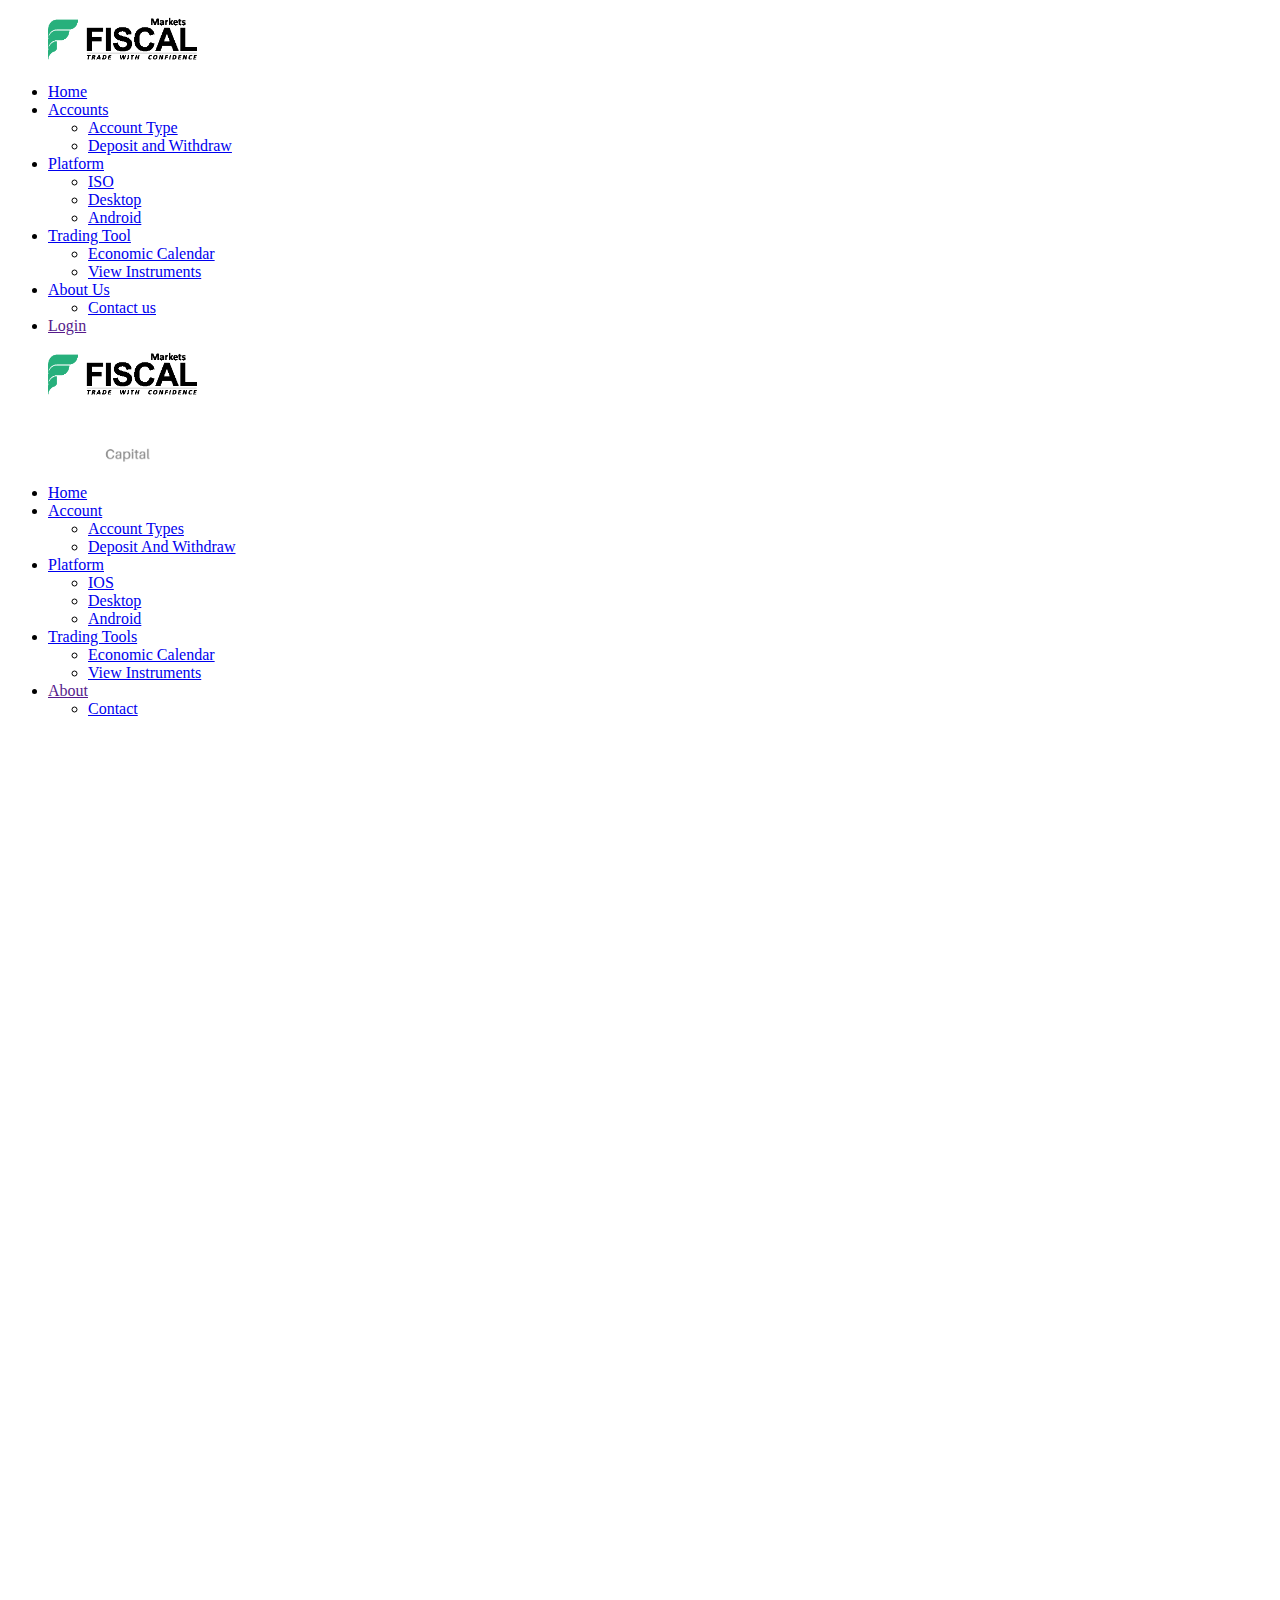
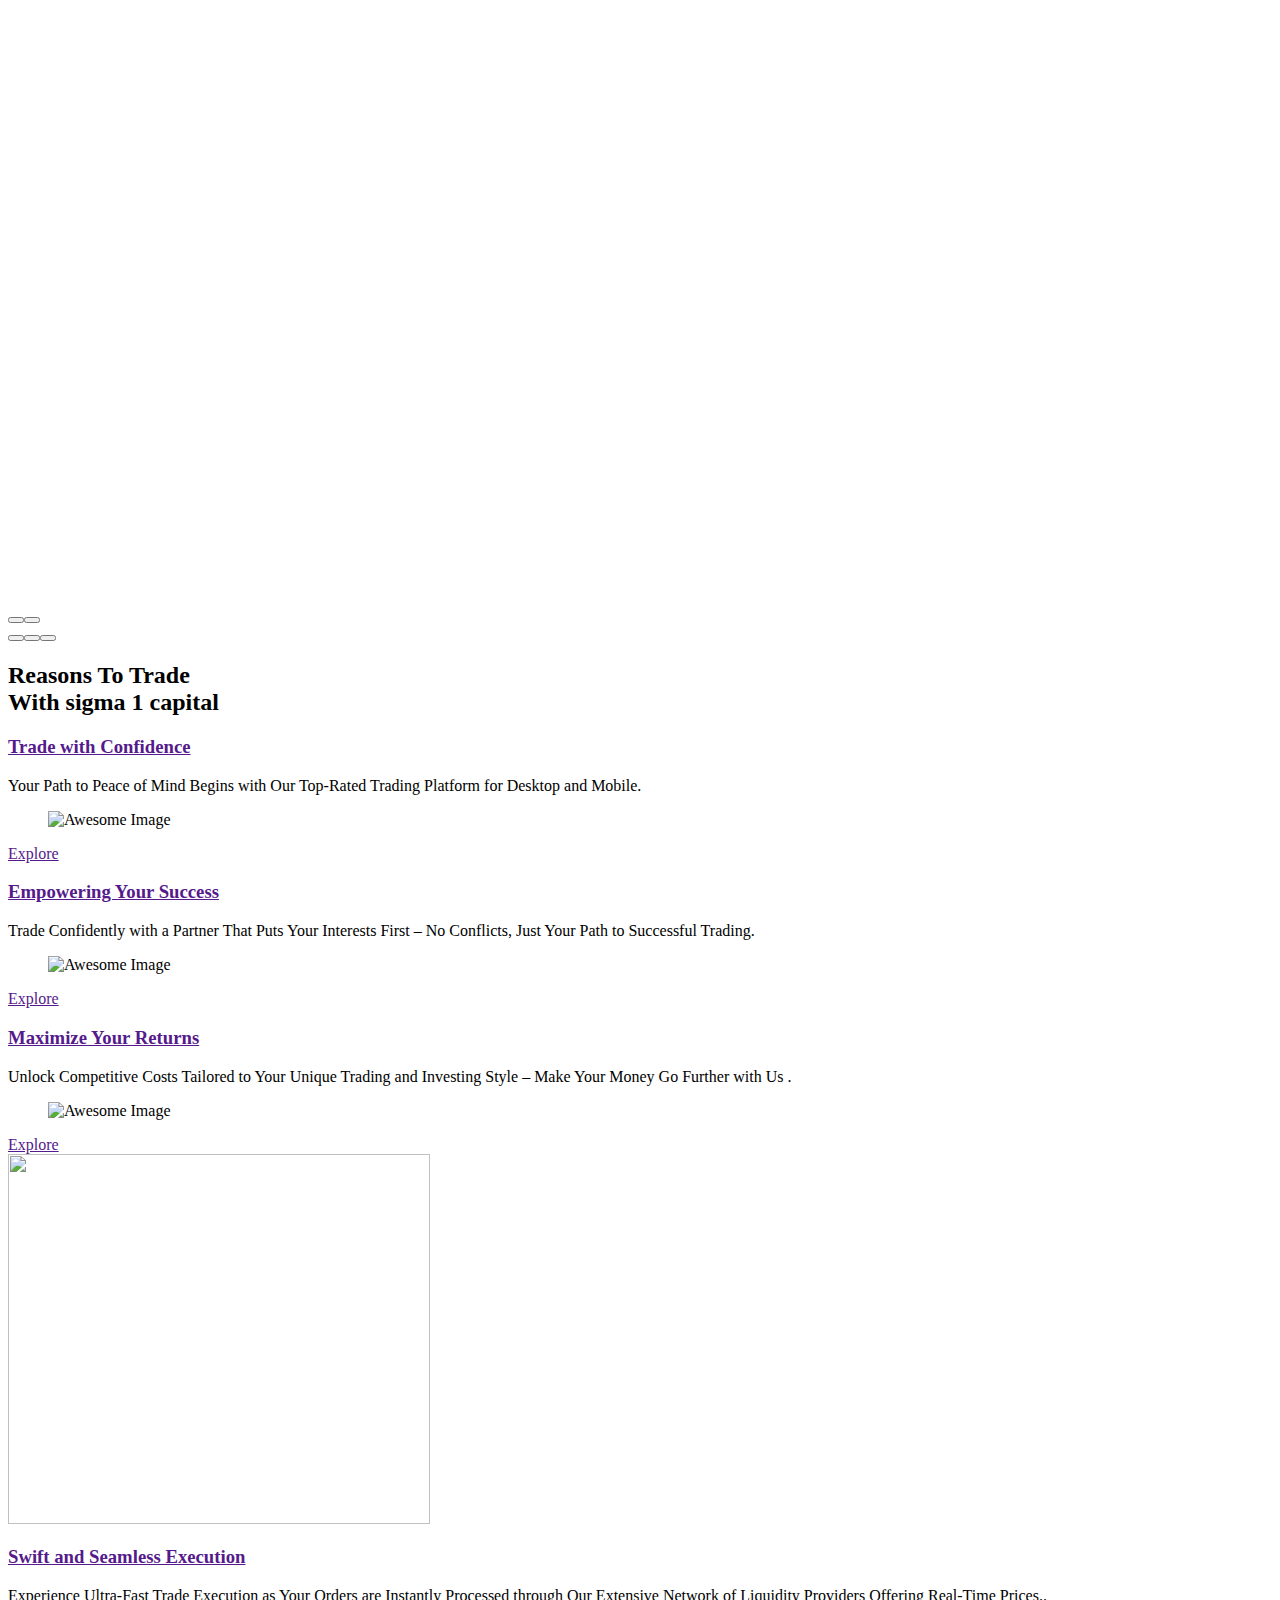
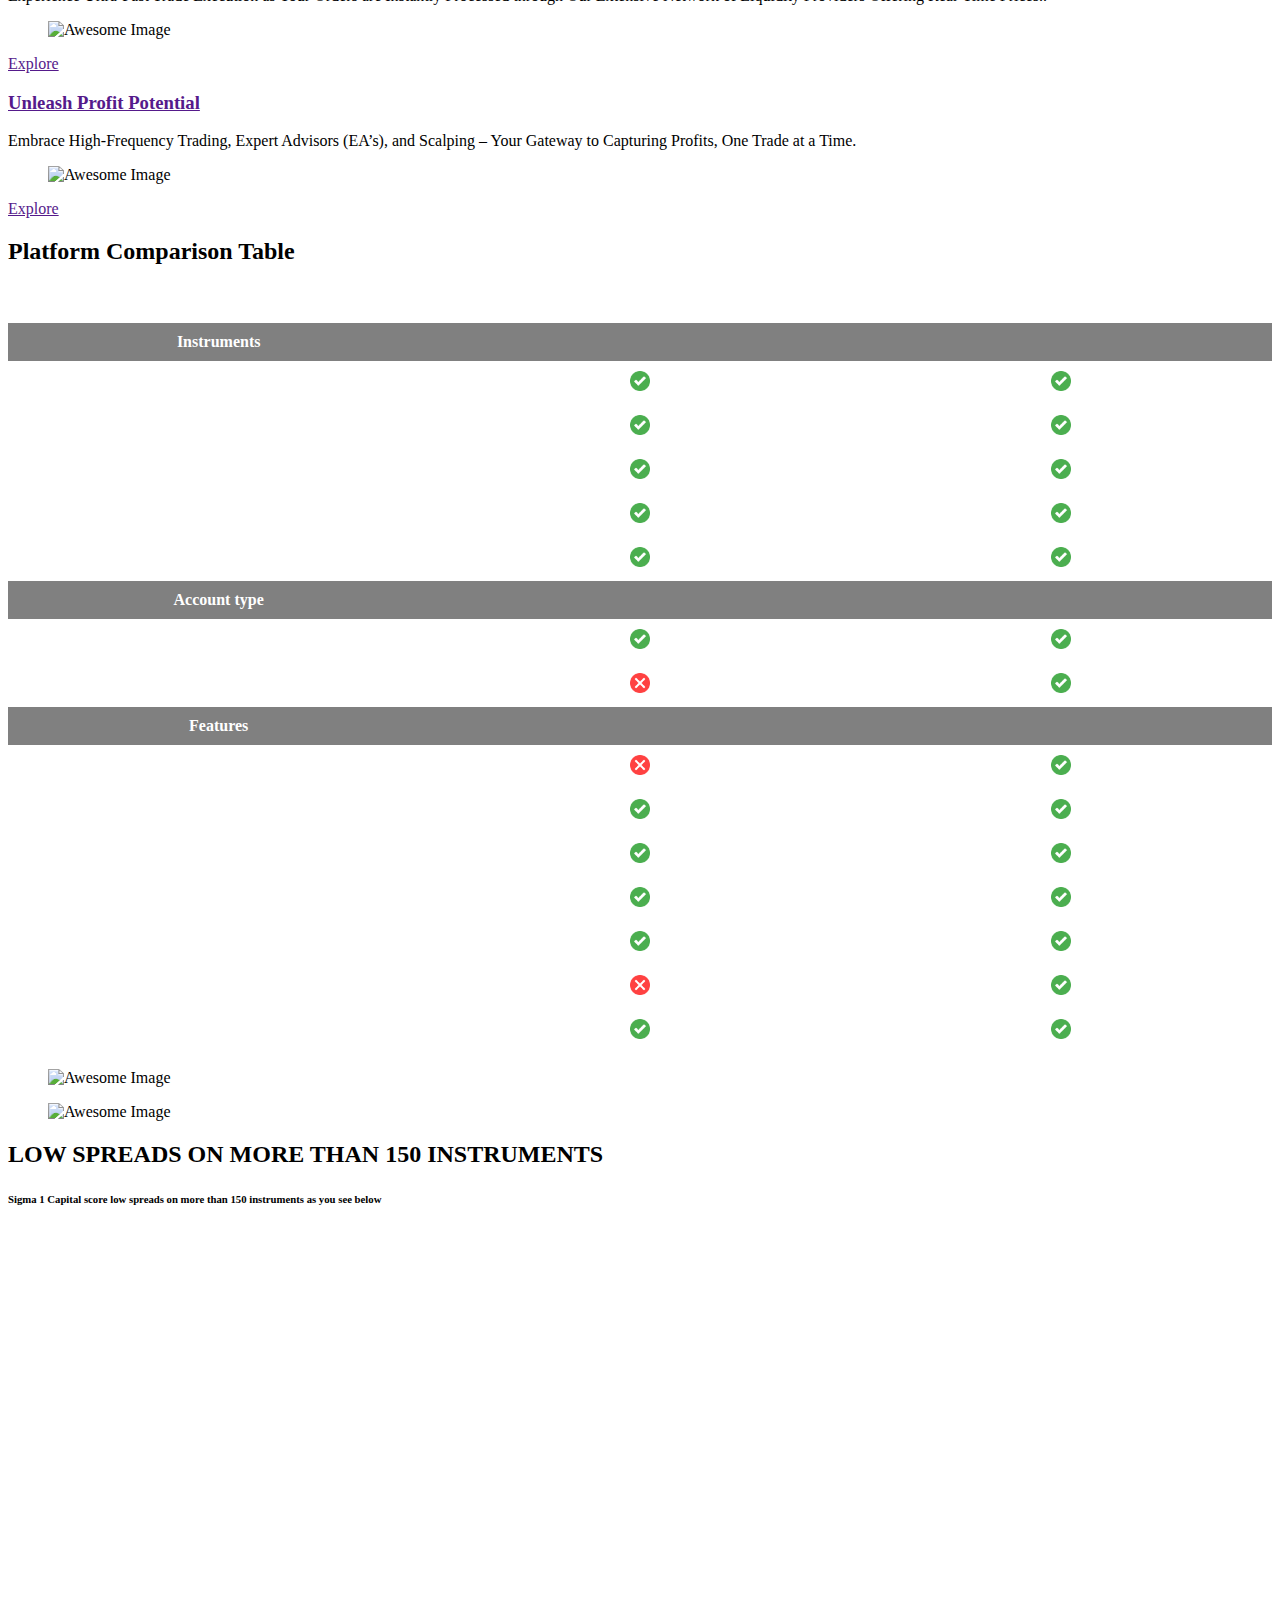
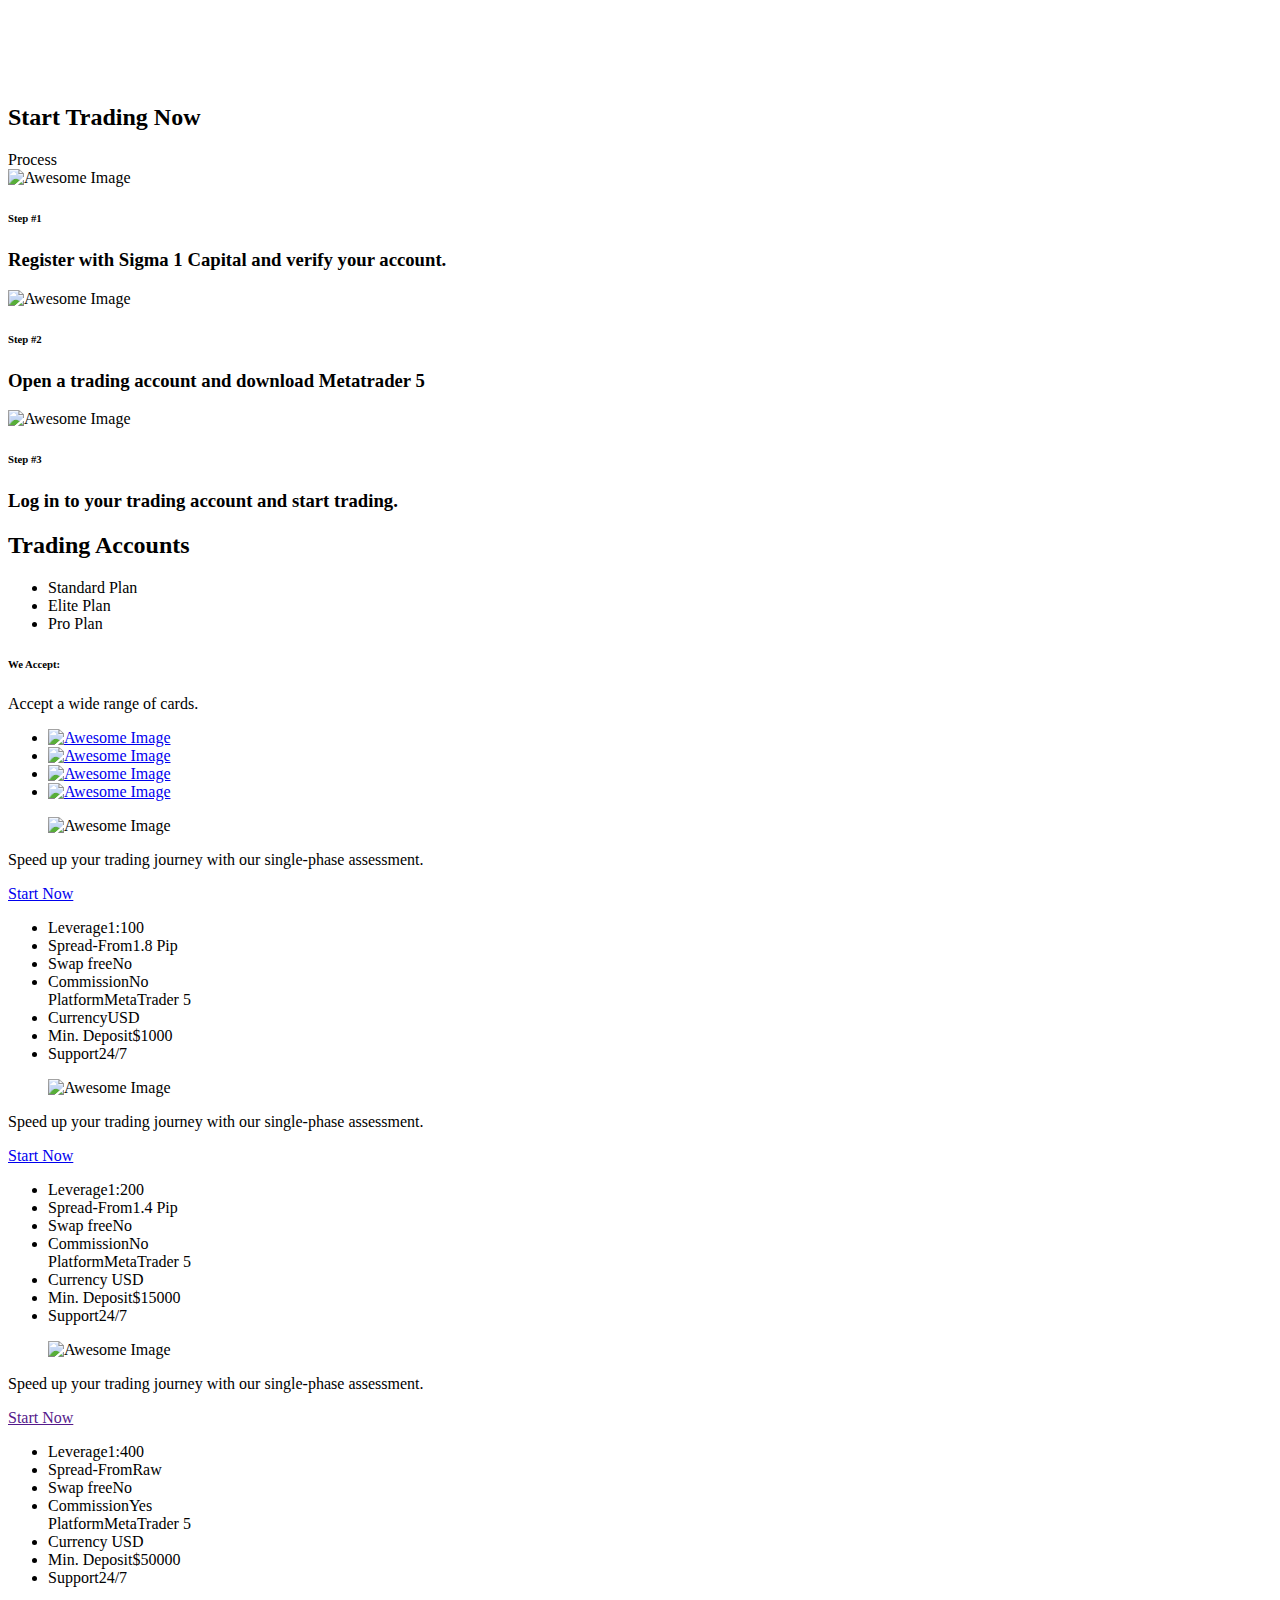
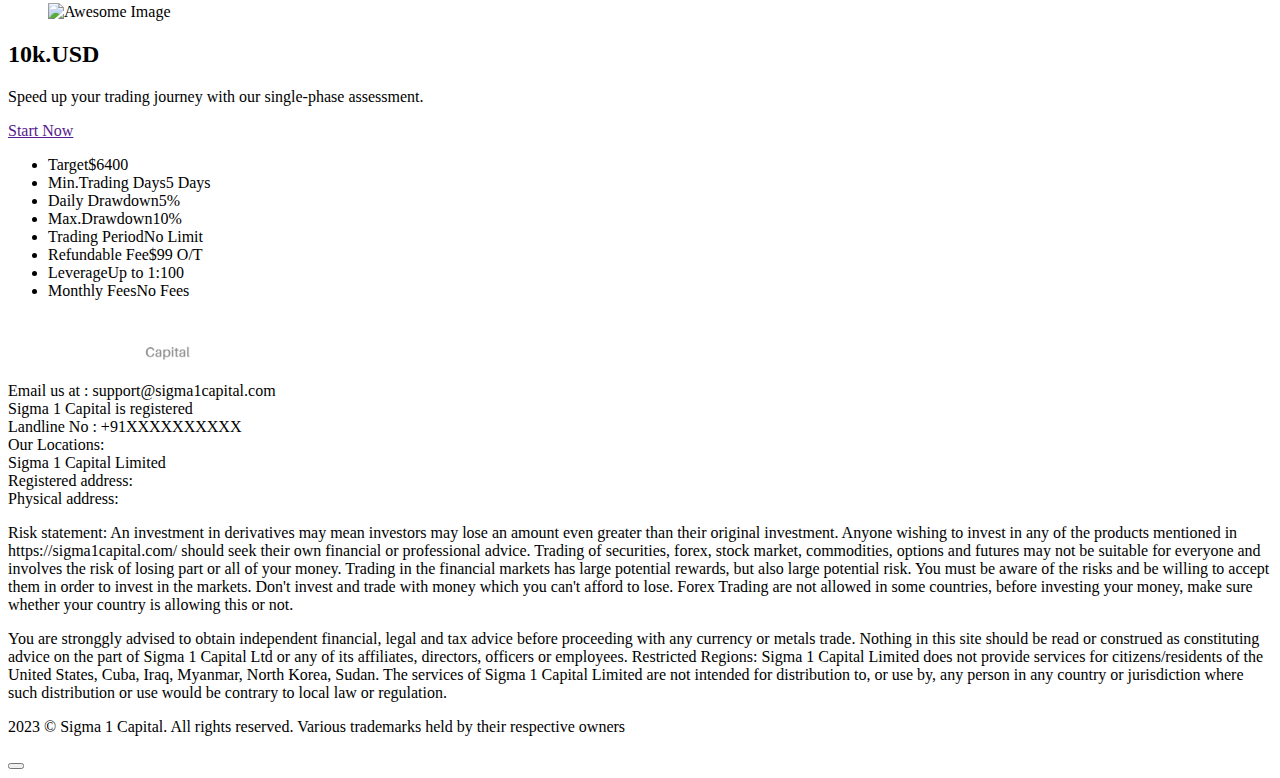
==== commit ea947181: "update all page" ====
--- a/index.html
+++ b/index.html
@@ -505,7 +505,7 @@
     <link rel="preconnect" href="https://fonts.gstatic.com/" crossorigin="">
     <script type="text/javascript" id="jquery-core-js-extra">
         /* <![CDATA[ */
-        var Sigma 1 Capital_data = { "ajaxurl": "https:\/\/wp1.themevibrant.com\/newwp\/fxvibe\/wp-admin\/admin-ajax.php", "nonce": "37600f459c" };
+        var fxvibe_data = { "ajaxurl": "https:\/\/wp1.themevibrant.com\/newwp\/fxvibe\/wp-admin\/admin-ajax.php", "nonce": "37600f459c" };
         /* ]]> */
     </script>
     <script type="text/javascript"
@@ -647,14 +647,17 @@
 
             <style>
                 @media (max-width:786px) {
-                    #headerMain{
+                    #headerMain {
                         display: none !important;
                     }
-                    .mobile-menu .navigation li > a:before{
+
+                    .mobile-menu .navigation li>a:before {
                         border-left: 0;
                     }
+                    #navHidden-phone{
+                        display: none !important;;
+                    }
                 }
-
             </style>
 
             <!-- header-lower -->
@@ -663,8 +666,8 @@
                     <div class="outer-box">
 
                         <div class="logo-box">
-                            <figure class="logo"><a href="/" title="Sigma 1 Capital"><img src="/asset/logo-dark.png" alt="logo"
-                                        style="width: 150px !important;"></a></figure>
+                            <figure class="logo"><a href="/" title="Sigma 1 Capital"><img src="/asset/logo-dark.png"
+                                        alt="logo" style="width: 150px !important;"></a></figure>
                         </div>
 
                         <div class="menu-area clearfix">
@@ -676,116 +679,116 @@
                             </div>
                             <nav class="main-menu navbar-expand-md navbar-light">
                                 <div class="collapse navbar-collapse show clearfix" id="navbarSupportedContent">
-                                    <ul class="navigation clearfix">
-
-
-                                        <ul id="headerMain" class="navigation clearfix">
-                                            <li id="menu-item-29"
-                                                class="menu-item menu-item-type-custom menu-item-object-custom current-menu-ancestor current-menu-parent menu-item-has-children menu-item-29 dropdown current">
-                                                <a href="/" onclick="return true">Home<span
-                                                        class="menu-item_plus"></span></a>
+                                    <ul id="navHidden-phone" class="navigation clearfix ">
+                                        <li id="menu-item-29"
+                                            class="menu-item menu-item-type-custom menu-item-object-custom current-menu-ancestor current-menu-parent menu-item-has-children menu-item-29 dropdown current">
+                                            <a href="/" onclick="return true">Home<span
+                                                    class="menu-item_plus"></span></a>
+                                           
+                                            <!-- <div class="dropdown-btn"><span class="fas fa-angle-down"></span></div> -->
+                                        </li>
+                                        <li id="menu-item-58"
+                                            class="menu-item menu-item-type-custom menu-item-object-custom menu-item-has-children menu-item-58 dropdown">
+                                            <a href="#" onclick="return true">Accounts<span
+                                                    class="menu-item_plus"></span></a>
+                                            <ul class="sub-menu submenu menu-sub-content">
+                                                <li id="menu-item-3171"
+                                                    class="menu-item menu-item-type-post_type menu-item-object-page menu-item-3171">
+                                                    <a href="/account-type.html"
+                                                        onclick="return true">Account Type<span
+                                                            class="menu-item_plus"></span></a></li>
+                                                <li id="menu-item-3203"
+                                                    class="menu-item menu-item-type-post_type menu-item-object-page menu-item-3203">
+                                                    <a href="/deposit&withdraw.html"
+                                                        onclick="return true">Deposit and Withdraw<span
+                                                            class="menu-item_plus"></span></a></li>
+                                               
+                                               
+                                            </ul>
+                                            <div class="dropdown-btn"><span class="fas fa-angle-down"></span></div>
+                                        </li>
+                                        <li id="menu-item-59"
+                                            class="menu-item menu-item-type-custom menu-item-object-custom menu-item-has-children menu-item-59 dropdown">
+                                            <a href="#" onclick="return true">Platform<span
+                                                    class="menu-item_plus"></span></a>
+                                            <ul class="sub-menu submenu menu-sub-content">
+                                                <li id="menu-item-3259"
+                                                    class="menu-item menu-item-type-custom menu-item-object-custom menu-item-has-children menu-item-3259 dropdown">
+                                                    <a href="https://apps.apple.com/us/app/metatrader-5/id413251709" onclick="return true">ISO<span
+                                                            class="menu-item_plus"></span></a>
+                                                   
+                                                    <div class="dropdown-btn"><span class="fas fa-angle-down"></span>
+                                                    </div>
+                                                </li>
+                                                <li id="menu-item-3301"
+                                                    class="menu-item menu-item-type-custom menu-item-object-custom menu-item-has-children menu-item-3301 dropdown">
+                                                    <a href="#" onclick="return true">Desktop<span
+                                                            class="menu-item_plus"></span></a>
+                                                  
+                                                    <div class="dropdown-btn"><span class="fas fa-angle-down"></span>
+                                                    </div>
+                                                </li>
+                                                <li id="menu-item-3534"
+                                                    class="menu-item menu-item-type-custom menu-item-object-custom menu-item-has-children menu-item-3534 dropdown">
+                                                    <a href="#" onclick="return true">Android<span
+                                                            class="menu-item_plus"></span></a>
+                                                  
+                                                    <div class="dropdown-btn"><span class="fas fa-angle-down"></span>
+                                                    </div>
+                                                </li>
+                                            </ul>
+                                            <div class="dropdown-btn"><span class="fas fa-angle-down"></span></div>
+                                        </li>
+                                        <li id="menu-item-60"
+                                            class="menu-item menu-item-type-custom menu-item-object-custom menu-item-has-children menu-item-60 dropdown">
+                                            <a href="#" onclick="return true">Trading Tool<span
+                                                    class="menu-item_plus"></span></a>
+                                            <ul class="sub-menu submenu menu-sub-content">
+                                                <li id="menu-item-3593"
+                                                    class="menu-item menu-item-type-post_type menu-item-object-page menu-item-3593">
+                                                    <a href="/econimic-calender.html"
+                                                        onclick="return true">Economic Calendar<span
+                                                            class="menu-item_plus"></span></a></li>
+                                                <li id="menu-item-3626"
+                                                    class="menu-item menu-item-type-post_type menu-item-object-page menu-item-3626">
+                                                    <a href="view-instruments.html"
+                                                        onclick="return true">View Instruments<span
+                                                            class="menu-item_plus"></span></a></li>
                                                 
-                                                <!-- <div class="dropdown-btn"><span class="fas fa-angle-down"></span></div> -->
-                                            </li>
-                                            <li id="menu-item-58"
-                                                class="menu-item menu-item-type-custom menu-item-object-custom menu-item-has-children menu-item-58 dropdown">
-                                                <a href="/about/" onclick="return true">About<span
-                                                        class="menu-item_plus"></span></a>
+                                            </ul>
+                                            <div class="dropdown-btn"><span class="fas fa-angle-down"></span></div>
+                                        </li>
+                                        <li id="menu-item-61"
+                                            class="menu-item menu-item-type-custom menu-item-object-custom menu-item-has-children menu-item-61 dropdown">
+                                            <a href="#" onclick="return true">About Us <span
+                                                    class="menu-item_plus"></span></a>
+                                            <ul class="sub-menu submenu menu-sub-content">
+                                                <li id="menu-item-3925"
+                                                    class="menu-item menu-item-type-post_type menu-item-object-page menu-item-3925">
+                                                    <a href="/contact.html"
+                                                        onclick="return true">Contact us<span
+                                                            class="menu-item_plus"></span></a></li>
                                                
-                                                <!-- <div class="dropdown-btn"><span class="fas fa-angle-down"></span></div> -->
-                                            </li>
-                                            <li id="menu-item-59"
-                                                class="menu-item menu-item-type-custom menu-item-object-custom menu-item-has-children menu-item-59 dropdown">
-                                                <a href="/trading-account/" onclick="return true">Trading<span
-                                                        class="menu-item_plus"></span></a>
-                                                <!-- <ul class="sub-menu submenu menu-sub-content">
-                                                    <li id="menu-item-3259"
-                                                        class="menu-item menu-item-type-custom menu-item-object-custom menu-item-has-children menu-item-3259 dropdown">
-                                                        <a href="#" onclick="return true">Accounts<span
-                                                                class="menu-item_plus"></span></a>
-                                                        <ul class="sub-menu submenu menu-sub-content">
-                                                            <li id="menu-item-3286"
-                                                                class="menu-item menu-item-type-post_type menu-item-object-page menu-item-3286">
-                                                                <a href="/trading-account/"
-                                                                    onclick="return true">Accounts Overview<span
-                                                                        class="menu-item_plus"></span></a></li>
-                                                            <li id="menu-item-3809"
-                                                                class="menu-item menu-item-type-post_type menu-item-object-page menu-item-3809">
-                                                                <a href=""
-                                                                    onclick="return true">Demo Account<span
-                                                                        class="menu-item_plus"></span></a></li>
-                                                            <li id="menu-item-3858"
-                                                                class="menu-item menu-item-type-post_type menu-item-object-page menu-item-3858">
-                                                                <a href=""
-                                                                    onclick="return true">Individual Account<span
-                                                                        class="menu-item_plus"></span></a></li>
-                                                            <li id="menu-item-3857"
-                                                                class="menu-item menu-item-type-post_type menu-item-object-page menu-item-3857">
-                                                                <a href=""
-                                                                    onclick="return true">Professional Account<span
-                                                                        class="menu-item_plus"></span></a></li>
-                                                            <li id="menu-item-3891"
-                                                                class="menu-item menu-item-type-post_type menu-item-object-page menu-item-3891">
-                                                                <a href=""
-                                                                    onclick="return true">VIP Account<span
-                                                                        class="menu-item_plus"></span></a></li>
-                                                            <li id="menu-item-3890"
-                                                                class="menu-item menu-item-type-post_type menu-item-object-page menu-item-3890">
-                                                                <a href=""
-                                                                    onclick="return true">ECN Account<span
-                                                                        class="menu-item_plus"></span></a></li>
-                                                        </ul>
-                                                        <div class="dropdown-btn"><span
-                                                                class="fas fa-angle-down"></span></div>
-                                                    </li>
-                                                  
-                                                </ul> -->
-                                                <!-- <ul class="sub-menu submenu menu-sub-content">
-                                                    <li id="menu-item-3259"
-                                                        class="menu-item menu-item-type-custom menu-item-object-custom menu-item-has-children menu-item-3259 dropdown">
-                                                        <a href="/trading-account" onclick="return true">Trading Account<span
-                                                                class="menu-item_plus"></span></a>
-                                                       
-
-                                                    </li>
-                                                  
-                                                </ul> -->
-                                                <div class="dropdown-btn"><span class="fas fa-angle-down"></span></div>
-                                            </li>
-                                            <li id="menu-item-60"
-                                                class="menu-item menu-item-type-custom menu-item-object-custom menu-item-has-children menu-item-60 dropdown">
-                                                <a href="/platform" onclick="return true">Platform<span
-                                                        class="menu-item_plus"></span></a>
-                                             
-                                            </li>
-                                            <li id="menu-item-61"
-                                                class="menu-item menu-item-type-custom menu-item-object-custom menu-item-has-children menu-item-61 dropdown">
-                                                <a href="/platform-tools/" onclick="return true">Platform &amp; Tools<span
-                                                        class="menu-item_plus"></span></a>
-                                              
-                                            </li>
-                                            <li id="menu-item-61"
-                                                class="menu-item menu-item-type-custom menu-item-object-custom menu-item-has-children menu-item-61 dropdown">
-                                                <a href="/monitoring/" onclick="return true">Monitoring<span
-                                                        class="menu-item_plus"></span></a>
-                                              
-                                            </li>
-                                         
-                                        </ul>
-
-
+                                            </ul>
+                                            <div class="dropdown-btn"><span class="fas fa-angle-down"></span></div>
+                                        </li>
+                                        <li id="menu-item-4054"
+                                            class="menu-item menu-item-type-post_type menu-item-object-page menu-item-4054">
+                                            <a href=""
+                                                onclick="return true">Login<span class="menu-item_plus"></span></a>
+                                        </li>
                                     </ul>
                                 </div>
                             </nav>
                         </div>
 
-                        <div class="menu-right-content">
+                        <!-- <div class="menu-right-content">
                             <div class="link-box">
                                 <div class="icon-box"><i class="flaticon-bandwidth"></i></div>
-                                <h6><a >Start
+                                <h6><a>Start
                                         <br>Evaluation <i class="flaticon-right-arrow"></i></a></h6>
                             </div>
-                        </div>
+                        </div> -->
                     </div>
                 </div>
             </div>
@@ -795,9 +798,8 @@
                 <div class="outer-container">
                     <div class="outer-box">
                         <div class="logo-box">
-                            <figure class="logo"><a href="/"
-                                    title="Sigma 1 Capital"><img src="/asset/logo-dark.png" alt="logo"
-                                        style=" width: 150px !important;"></a></figure>
+                            <figure class="logo"><a href="/" title="Sigma 1 Capital"><img src="/asset/logo-dark.png"
+                                        alt="logo" style=" width: 150px !important;"></a></figure>
                         </div>
                         <div class="menu-area clearfix">
                             <nav class="main-menu clearfix">
@@ -806,13 +808,13 @@
 
                             </nav>
                         </div>
-                        <div class="menu-right-content">
+                        <!-- <div class="menu-right-content">
                             <div class="link-box">
                                 <div class="icon-box"><i class="flaticon-bandwidth"></i></div>
                                 <h6><a href="">Start
                                         <br>Evaluation <i class="flaticon-right-arrow"></i></a></h6>
                             </div>
-                        </div>
+                        </div> -->
                     </div>
                 </div>
             </div>
@@ -839,7 +841,7 @@
                                 <ul class="navigation clearfix">
                                     <li id="menu-item-29"
                                         class="menu-item menu-item-type-custom menu-item-object-custom current-menu-ancestor current-menu-parent menu-item-has-children menu-item-29 dropdown current">
-                                        <a href="#" onclick="return true">Home<span class="menu-item_plus"></span></a>
+                                        <a href="/" onclick="return true">Home<span class="menu-item_plus"></span></a>
                                         <!-- <ul class="sub-menu submenu menu-sub-content">
                                             <li id="menu-item-24"
                                                 class="menu-item menu-item-type-post_type menu-item-object-page menu-item-home current-menu-item page_item page-item-14 current_page_item menu-item-24">
@@ -876,263 +878,94 @@
                                     </li>
                                     <li id="menu-item-58"
                                         class="menu-item menu-item-type-custom menu-item-object-custom menu-item-has-children menu-item-58 dropdown">
-                                        <!-- <a href="#" onclick="return true">Account<span
-                                                class="menu-item_plus"></span></a> -->
-                                        <a href="/about/" onclick="return true">About<span class="menu-item_plus"></span></a>
-                                        <!-- <ul class="sub-menu submenu menu-sub-content">
+                                        <a href="#" onclick="return true">Account<span
+                                                class="menu-item_plus"></span></a>
+                                     
+                                         <ul class="sub-menu submenu menu-sub-content">
                                             <li id="menu-item-3171"
                                                 class="menu-item menu-item-type-post_type menu-item-object-page menu-item-3171">
-                                                <a href="https://wp1.themevibrant.com/newwp/fxvibe/about-company/"
-                                                    onclick="return true">About Company<span
+                                                <a href="/account-type.html"
+                                                    onclick="return true">Account Types<span
                                                         class="menu-item_plus"></span></a>
                                             </li>
                                             <li id="menu-item-3203"
                                                 class="menu-item menu-item-type-post_type menu-item-object-page menu-item-3203">
-                                                <a href="https://wp1.themevibrant.com/newwp/fxvibe/history/"
-                                                    onclick="return true">History<span
+                                                <a href="/deposit&withdraw.html"
+                                                    onclick="return true">Deposit And Withdraw<span
                                                         class="menu-item_plus"></span></a>
                                             </li>
-                                            <li id="menu-item-4235"
-                                                class="menu-item menu-item-type-custom menu-item-object-custom menu-item-has-children menu-item-4235 dropdown">
-                                                <a href="#" onclick="return true">Team<span
-                                                        class="menu-item_plus"></span></a>
-                                                <ul class="sub-menu submenu menu-sub-content">
-                                                    <li id="menu-item-3225"
-                                                        class="menu-item menu-item-type-post_type menu-item-object-page menu-item-3225">
-                                                        <a href="https://wp1.themevibrant.com/newwp/fxvibe/team-members/"
-                                                            onclick="return true">Team Members<span
-                                                                class="menu-item_plus"></span></a>
-                                                    </li>
-                                                    <li id="menu-item-4236"
-                                                        class="menu-item menu-item-type-post_type menu-item-object-team menu-item-4236">
-                                                        <a href="https://wp1.themevibrant.com/newwp/fxvibe/team/michal-starck/"
-                                                            onclick="return true">Team Details<span
-                                                                class="menu-item_plus"></span></a>
-                                                    </li>
-                                                </ul>
-                                                <div class="dropdown-btn"><span class="fas fa-angle-down"></span></div>
-                                            </li>
-                                            <li id="menu-item-3256"
-                                                class="menu-item menu-item-type-post_type menu-item-object-page menu-item-3256">
-                                                <a href="https://wp1.themevibrant.com/newwp/fxvibe/faqs/"
-                                                    onclick="return true">Faq’s<span class="menu-item_plus"></span></a>
-                                            </li>
-                                            <li id="menu-item-3258"
-                                                class="menu-item menu-item-type-custom menu-item-object-custom menu-item-3258">
-                                                <a href="https://wp1.themevibrant.com/newwp/fxvibe/?p=123456abc"
-                                                    onclick="return true">404<span class="menu-item_plus"></span></a>
-                                            </li>
-                                        </ul> -->
-                                        <!-- <div class="dropdown-btn"><span class="fas fa-angle-down"></span></div> -->
+                                           
+                                        </ul> 
+                                        <div class="dropdown-btn"><span class="fas fa-angle-down"></span></div>
                                     </li>
                                     <li id="menu-item-59"
                                         class="menu-item menu-item-type-custom menu-item-object-custom menu-item-has-children menu-item-59 dropdown">
-                                        <a href="/trading-account/" onclick="return true">Trading <span
+                                        <a href="#" onclick="return true">Platform <span
                                                 class="menu-item_plus"></span></a>
                                         <!-- <a href="#" onclick="return true">Trading<span
                                                 class="menu-item_plus"></span></a> -->
-                                        <!-- <ul class="sub-menu submenu menu-sub-content">
+                                        <ul class="sub-menu submenu menu-sub-content">
                                             <li id="menu-item-3259"
                                                 class="menu-item menu-item-type-custom menu-item-object-custom menu-item-has-children menu-item-3259 dropdown">
-                                                <a href="#" onclick="return true">Accounts<span
+                                                <a href="https://apps.apple.com/us/app/metatrader-5/id413251709" onclick="return true">IOS<span
                                                         class="menu-item_plus"></span></a>
-                                                <ul class="sub-menu submenu menu-sub-content">
-                                                    <li id="menu-item-3286"
-                                                        class="menu-item menu-item-type-post_type menu-item-object-page menu-item-3286">
-                                                        <a href="https://wp1.themevibrant.com/newwp/fxvibe/accounts-overview/"
-                                                            onclick="return true">Accounts Overview<span
-                                                                class="menu-item_plus"></span></a>
-                                                    </li>
-                                                    <li id="menu-item-3809"
-                                                        class="menu-item menu-item-type-post_type menu-item-object-page menu-item-3809">
-                                                        <a href="https://wp1.themevibrant.com/newwp/fxvibe/accounts-overview/demo-account/"
-                                                            onclick="return true">Demo Account<span
-                                                                class="menu-item_plus"></span></a>
-                                                    </li>
-                                                    <li id="menu-item-3858"
-                                                        class="menu-item menu-item-type-post_type menu-item-object-page menu-item-3858">
-                                                        <a href="https://wp1.themevibrant.com/newwp/fxvibe/accounts-overview/individual-account/"
-                                                            onclick="return true">Individual Account<span
-                                                                class="menu-item_plus"></span></a>
-                                                    </li>
-                                                    <li id="menu-item-3857"
-                                                        class="menu-item menu-item-type-post_type menu-item-object-page menu-item-3857">
-                                                        <a href="https://wp1.themevibrant.com/newwp/fxvibe/accounts-overview/professional-account/"
-                                                            onclick="return true">Professional Account<span
-                                                                class="menu-item_plus"></span></a>
-                                                    </li>
-                                                    <li id="menu-item-3891"
-                                                        class="menu-item menu-item-type-post_type menu-item-object-page menu-item-3891">
-                                                        <a href="https://wp1.themevibrant.com/newwp/fxvibe/accounts-overview/vip-account/"
-                                                            onclick="return true">VIP Account<span
-                                                                class="menu-item_plus"></span></a>
-                                                    </li>
-                                                    <li id="menu-item-3890"
-                                                        class="menu-item menu-item-type-post_type menu-item-object-page menu-item-3890">
-                                                        <a href="https://wp1.themevibrant.com/newwp/fxvibe/accounts-overview/ecn-account/"
-                                                            onclick="return true">ECN Account<span
-                                                                class="menu-item_plus"></span></a>
-                                                    </li>
-                                                </ul>
-                                                <div class="dropdown-btn"><span class="fas fa-angle-down"></span></div>
+                                               
                                             </li>
                                             <li id="menu-item-3301"
                                                 class="menu-item menu-item-type-custom menu-item-object-custom menu-item-has-children menu-item-3301 dropdown">
-                                                <a href="#" onclick="return true">Platform<span
+                                                <a href="#" onclick="return true">Desktop<span
                                                         class="menu-item_plus"></span></a>
-                                                <ul class="sub-menu submenu menu-sub-content">
-                                                    <li id="menu-item-3324"
-                                                        class="menu-item menu-item-type-post_type menu-item-object-page menu-item-3324">
-                                                        <a href="https://wp1.themevibrant.com/newwp/fxvibe/metatrader-4/"
-                                                            onclick="return true">MetaTrader 4<span
-                                                                class="menu-item_plus"></span></a>
-                                                    </li>
-                                                    <li id="menu-item-3521"
-                                                        class="menu-item menu-item-type-post_type menu-item-object-page menu-item-3521">
-                                                        <a href="https://wp1.themevibrant.com/newwp/fxvibe/metatrader-5/"
-                                                            onclick="return true">MetaTrader 5<span
-                                                                class="menu-item_plus"></span></a>
-                                                    </li>
-                                                </ul>
-                                                <div class="dropdown-btn"><span class="fas fa-angle-down"></span></div>
+                                             
                                             </li>
                                             <li id="menu-item-3534"
                                                 class="menu-item menu-item-type-custom menu-item-object-custom menu-item-has-children menu-item-3534 dropdown">
-                                                <a href="#" onclick="return true">Education<span
+                                                <a href="#" onclick="return true">Android<span
                                                         class="menu-item_plus"></span></a>
-                                                <ul class="sub-menu submenu menu-sub-content">
-                                                    <li id="menu-item-3537"
-                                                        class="menu-item menu-item-type-post_type menu-item-object-page menu-item-3537">
-                                                        <a href="https://wp1.themevibrant.com/newwp/fxvibe/education/"
-                                                            onclick="return true">Education<span
-                                                                class="menu-item_plus"></span></a>
-                                                    </li>
-                                                    <li id="menu-item-5529"
-                                                        class="menu-item menu-item-type-post_type menu-item-object-page menu-item-5529">
-                                                        <a href="https://wp1.themevibrant.com/newwp/fxvibe/courses/"
-                                                            onclick="return true">Education Grid<span
-                                                                class="menu-item_plus"></span></a>
-                                                    </li>
-                                                    <li id="menu-item-5378"
-                                                        class="menu-item menu-item-type-post_type menu-item-object-courses menu-item-5378">
-                                                        <a href="https://wp1.themevibrant.com/newwp/fxvibe/courses/navigating-the-tools-of-the-trade/"
-                                                            onclick="return true">Education Details<span
-                                                                class="menu-item_plus"></span></a>
-                                                    </li>
-                                                    <li id="menu-item-5172"
-                                                        class="menu-item menu-item-type-post_type menu-item-object-page menu-item-5172">
-                                                        <a href="https://wp1.themevibrant.com/newwp/fxvibe/student-registration/"
-                                                            onclick="return true">Student Registration<span
-                                                                class="menu-item_plus"></span></a>
-                                                    </li>
-                                                    <li id="menu-item-5173"
-                                                        class="menu-item menu-item-type-post_type menu-item-object-page menu-item-5173">
-                                                        <a href="https://wp1.themevibrant.com/newwp/fxvibe/instructor-registration/"
-                                                            onclick="return true">Instructor Registration<span
-                                                                class="menu-item_plus"></span></a>
-                                                    </li>
-                                                    <li id="menu-item-5171"
-                                                        class="menu-item menu-item-type-post_type menu-item-object-page menu-item-5171">
-                                                        <a href="https://wp1.themevibrant.com/newwp/fxvibe/dashboard/"
-                                                            onclick="return true">Dashboard<span
-                                                                class="menu-item_plus"></span></a>
-                                                    </li>
-                                                </ul>
-                                                <div class="dropdown-btn"><span class="fas fa-angle-down"></span></div>
+
                                             </li>
-                                        </ul> -->
-                                        <!-- <div class="dropdown-btn"><span class="fas fa-angle-down"></span></div> -->
+                                        </ul> 
+                                        <div class="dropdown-btn"><span class="fas fa-angle-down"></span></div>
                                     </li>
                                     <li id="menu-item-60"
                                         class="menu-item menu-item-type-custom menu-item-object-custom menu-item-has-children menu-item-60 dropdown">
                                         <!-- <a href="#" onclick="return true">Services<span
                                                 class="menu-item_plus"></span></a> -->
-                                        <a href="/platform/" onclick="return true">Platform<span
+                                        <a href="#" onclick="return true">Trading Tools<span
                                                 class="menu-item_plus"></span></a>
-                                        <!-- <ul class="sub-menu submenu menu-sub-content">
+                                         <ul class="sub-menu submenu menu-sub-content">
                                             <li id="menu-item-3593"
                                                 class="menu-item menu-item-type-post_type menu-item-object-page menu-item-3593">
-                                                <a href="https://wp1.themevibrant.com/newwp/fxvibe/services/"
-                                                    onclick="return true">Services Overview<span
+                                                <a href="/econimic-calender.html"
+                                                    onclick="return true"> Economic Calendar<span
                                                         class="menu-item_plus"></span></a>
                                             </li>
                                             <li id="menu-item-3626"
                                                 class="menu-item menu-item-type-post_type menu-item-object-page menu-item-3626">
-                                                <a href="https://wp1.themevibrant.com/newwp/fxvibe/services/currency-pairs/"
-                                                    onclick="return true">Currency Pairs<span
+                                                <a href="/view-instruments.html"
+                                                    onclick="return true">View Instruments<span
                                                         class="menu-item_plus"></span></a>
                                             </li>
-                                            <li id="menu-item-3729"
-                                                class="menu-item menu-item-type-post_type menu-item-object-page menu-item-3729">
-                                                <a href="https://wp1.themevibrant.com/newwp/fxvibe/services/trading-accounts/"
-                                                    onclick="return true">Trading Accounts<span
-                                                        class="menu-item_plus"></span></a>
-                                            </li>
-                                            <li id="menu-item-3739"
-                                                class="menu-item menu-item-type-post_type menu-item-object-page menu-item-3739">
-                                                <a href="https://wp1.themevibrant.com/newwp/fxvibe/services/platform-tools/"
-                                                    onclick="return true">Platform &amp; Tools<span
-                                                        class="menu-item_plus"></span></a>
-                                            </li>
-                                            <li id="menu-item-3745"
-                                                class="menu-item menu-item-type-post_type menu-item-object-page menu-item-3745">
-                                                <a href="https://wp1.themevibrant.com/newwp/fxvibe/services/monitoring-support/"
-                                                    onclick="return true">Monitoring &amp; Support<span
-                                                        class="menu-item_plus"></span></a>
-                                            </li>
-                                            <li id="menu-item-3751"
-                                                class="menu-item menu-item-type-post_type menu-item-object-page menu-item-3751">
-                                                <a href="https://wp1.themevibrant.com/newwp/fxvibe/services/education-training/"
-                                                    onclick="return true">Education &amp; Training<span
-                                                        class="menu-item_plus"></span></a>
-                                            </li>
-                                        </ul> -->
-                                        <!-- <div class="dropdown-btn"><span class="fas fa-angle-down"></span></div> -->
+                                            
+                                        </ul>
+                                        <div class="dropdown-btn"><span class="fas fa-angle-down"></span></div>
                                     </li>
                                     <li id="menu-item-61"
                                         class="menu-item menu-item-type-custom menu-item-object-custom menu-item-has-children menu-item-61 dropdown">
-                                        <a href="/platform-tools/" onclick="return true">PlatformTool<span
+                                        <a href="" onclick="return true">About <span
                                                 class="menu-item_plus"></span></a>
                                         <!-- <a href="#" onclick="return true">Blog<span class="menu-item_plus"></span></a> -->
-                                        <!-- <ul class="sub-menu submenu menu-sub-content">
+                                         <ul class="sub-menu submenu menu-sub-content">
                                             <li id="menu-item-3925"
                                                 class="menu-item menu-item-type-post_type menu-item-object-page menu-item-3925">
-                                                <a href="https://wp1.themevibrant.com/newwp/fxvibe/grid-view-01/"
-                                                    onclick="return true">Grid View 01<span
+                                                <a href="/contact.html"
+                                                    onclick="return true">Contact <span
                                                         class="menu-item_plus"></span></a>
                                             </li>
-                                            <li id="menu-item-3924"
-                                                class="menu-item menu-item-type-post_type menu-item-object-page menu-item-3924">
-                                                <a href="https://wp1.themevibrant.com/newwp/fxvibe/grid-view-02/"
-                                                    onclick="return true">Grid View 02<span
-                                                        class="menu-item_plus"></span></a>
-                                            </li>
-                                            <li id="menu-item-3926"
-                                                class="menu-item menu-item-type-post_type menu-item-object-page menu-item-3926">
-                                                <a href="https://wp1.themevibrant.com/newwp/fxvibe/list-view-01/"
-                                                    onclick="return true">List View 01<span
-                                                        class="menu-item_plus"></span></a>
-                                            </li>
-                                            <li id="menu-item-3923"
-                                                class="menu-item menu-item-type-post_type menu-item-object-page menu-item-3923">
-                                                <a href="https://wp1.themevibrant.com/newwp/fxvibe/list-view-02/"
-                                                    onclick="return true">List View 02<span
-                                                        class="menu-item_plus"></span></a>
-                                            </li>
-                                            <li id="menu-item-4222"
-                                                class="menu-item menu-item-type-post_type menu-item-object-post menu-item-4222">
-                                                <a href="https://wp1.themevibrant.com/newwp/fxvibe/how-much-do-you-need-to-start-forex-trading-3/"
-                                                    onclick="return true">Single Post<span
-                                                        class="menu-item_plus"></span></a>
-                                            </li>
-                                        </ul> -->
-                                        <!-- <div class="dropdown-btn"><span class="fas fa-angle-down"></span></div> -->
+                                           
+                                        </ul> 
+                                        <div class="dropdown-btn"><span class="fas fa-angle-down"></span></div>
                                     </li>
-                                    <li id="menu-item-4054"
-                                        class="menu-item menu-item-type-post_type menu-item-object-page menu-item-4054">
-                                        <a href="/monitoring/" onclick="return true">Monitoring<span
-                                                class="menu-item_plus"></span></a>
-                                    </li>
+                                   
                                 </ul>
                             </div>
                         </div>
@@ -1980,7 +1813,8 @@
                             <div class="fxvibe-title-section">
                                 <div class="sec-title m-0">
                                     <!-- <h6 class="te-subtitle">What we Offer</h6> -->
-                                    <h2 class="te-title Sigma 1 Capital-size-default">Reasons To Trade <br> With sigma 1 capital</h2>
+                                    <h2 class="te-title Sigma 1 Capital-size-default">Reasons To Trade <br> With sigma 1
+                                        capital</h2>
                                 </div>
 
                             </div>
@@ -2002,7 +1836,8 @@
                                         <div class="inner-box Sigma 1 Capital-card m-0">
                                             <!-- <h6 class="te-subtitle">Service #1</h6> -->
                                             <h3 class="te-title"><a href="">Trade with Confidence</a></h3>
-                                            <p class="te-text">Your Path to Peace of Mind Begins with Our Top-Rated Trading Platform for Desktop and Mobile.
+                                            <p class="te-text">Your Path to Peace of Mind Begins with Our Top-Rated
+                                                Trading Platform for Desktop and Mobile.
 
                                             </p>
                                             <div class="image-box">
@@ -2031,7 +1866,8 @@
                                         <div class="inner-box Sigma 1 Capital-card m-0">
                                             <!-- <h6 class="te-subtitle">Service #2</h6> -->
                                             <h3 class="te-title"><a href="">Empowering Your Success</a></h3>
-                                            <p class="te-text">Trade Confidently with a Partner That Puts Your Interests First – No Conflicts, Just Your Path to Successful Trading.
+                                            <p class="te-text">Trade Confidently with a Partner That Puts Your Interests
+                                                First – No Conflicts, Just Your Path to Successful Trading.
 
                                             </p>
                                             <div class="image-box">
@@ -2060,7 +1896,8 @@
                                         <div class="inner-box Sigma 1 Capital-card m-0">
                                             <!-- <h6 class="te-subtitle">Service #3</h6> -->
                                             <h3 class="te-title"><a href="">Maximize Your Returns</a></h3>
-                                            <p class="te-text">Unlock Competitive Costs Tailored to Your Unique Trading and Investing Style – Make Your Money Go Further with Us .
+                                            <p class="te-text">Unlock Competitive Costs Tailored to Your Unique Trading
+                                                and Investing Style – Make Your Money Go Further with Us .
 
                                             </p>
                                             <div class="image-box">
@@ -2102,7 +1939,9 @@
                                         <div class="inner-box Sigma 1 Capital-card m-0">
                                             <!-- <h6 class="te-subtitle">Service #4</h6> -->
                                             <h3 class="te-title"><a href="">Swift and Seamless Execution</a></h3>
-                                            <p class="te-text">Experience Ultra-Fast Trade Execution as Your Orders are Instantly Processed through Our Extensive Network of Liquidity Providers Offering Real-Time Prices..
+                                            <p class="te-text">Experience Ultra-Fast Trade Execution as Your Orders are
+                                                Instantly Processed through Our Extensive Network of Liquidity Providers
+                                                Offering Real-Time Prices..
 
                                             </p>
                                             <div class="image-box">
@@ -2131,7 +1970,8 @@
                                         <div class="inner-box Sigma 1 Capital-card m-0">
                                             <!-- <h6 class="te-subtitle">Service #4</h6> -->
                                             <h3 class="te-title"><a href="">Unleash Profit Potential</a></h3>
-                                            <p class="te-text">Embrace High-Frequency Trading, Expert Advisors (EA’s), and Scalping – Your Gateway to Capturing Profits, One Trade at a Time.
+                                            <p class="te-text">Embrace High-Frequency Trading, Expert Advisors (EA’s),
+                                                and Scalping – Your Gateway to Capturing Profits, One Trade at a Time.
 
 
 
@@ -2149,7 +1989,7 @@
                                 </div>
                             </div>
                         </div>
-                      
+
                     </div>
                 </div>
             </div>
@@ -2505,8 +2345,8 @@
                     </div>
                 </div>
             </div> -->
-        
-           <div class="elementor-element elementor-element-0aa32c2 e-flex e-con-boxed e-con e-parent" data-id="0aa32c2"
+
+            <div class="elementor-element elementor-element-0aa32c2 e-flex e-con-boxed e-con e-parent" data-id="0aa32c2"
                 data-element_type="container" data-settings="{&quot;background_background&quot;:&quot;gradient&quot;}">
                 <div class="e-con-inner">
                     <div class="elementor-element elementor-element-e674178 elementor-widget elementor-widget-fxvibe_hero_title"
@@ -2524,206 +2364,231 @@
                         </div>
                     </div>
                     <style>
-             
-
-
-
-table {
-    color: white !important;
-  width: 100%;
-  border-collapse: collapse;
-  table-layout: fixed;
-  caption {
-    font-size: 1.5em;
-    margin: 10px;
-  }
-
-  th,
-  td {
-    padding: 10px;
-    text-align: center;
-  }
-  th {
-    font-size: 1em;
-  }
-}
-
-@media screen and (max-width: 640px) {
- 
-}
-
+                        table {
+                            color: white !important;
+                            width: 100%;
+                            border-collapse: collapse;
+                            table-layout: fixed;
+
+                            caption {
+                                font-size: 1.5em;
+                                margin: 10px;
+                            }
+
+                            th,
+                            td {
+                                padding: 10px;
+                                text-align: center;
+                            }
+
+                            th {
+                                font-size: 1em;
+                            }
+                        }
+
+                        @media screen and (max-width: 640px) {}
                     </style>
-                  
+
                     <table>
                         <!-- <caption>Data Information Summary</caption> -->
                         <thead>
-                          <tr>
-                            <th scope="col"></th>
-                            <th scope="col">MetaTrader 4
-                            </th>
-                            <th scope="col">MetaTrader 5
-                            </th>
-                        
-                          </tr>
+                            <tr>
+                                <th scope="col"></th>
+                                <th scope="col">MetaTrader 4
+                                </th>
+                                <th scope="col">MetaTrader 5
+                                </th>
+
+                            </tr>
                         </thead>
                         <tbody>
-                          <tr style="background-color: gray;">
-                            <td data-label="Data 1" style="font-weight: bold; "> Instruments</td>
-                            <td data-label="Data 2"></td>
-                            <td data-label="Data 3"> </td>
-                         
-                          </tr>
-                          <tr>
-                            <td data-label="Data 1" style="font-weight: bold;">Forex</td>
-                            <td data-label="Data 2"> <img style="width: 20px; height: 20px;" src="/asset/accept.png" alt=""></td>
-                            <td data-label="Data 3">  <img style="width: 20px; height: 20px;" src="/asset/accept.png" alt=""></td>
-                        
-                          </tr>
-                          <tr>
-                            <td data-label="Data 1" style="font-weight: bold;">Stocks</td>
-                            <td data-label="Data 2">  <img style="width: 20px; height: 20px;" src="/asset/accept.png" alt=""></td>
-                            <td data-label="Data 3">  <img style="width: 20px; height: 20px;" src="/asset/accept.png" alt=""></td>
-                       
-                          </tr>
-                          <tr>
-                            <td data-label="Data 1" style="font-weight: bold;"> Indices</td>
-                                  <td data-label="Data 2">  <img style="width: 20px; height: 20px;" src="/asset/accept.png" alt=""></td>
-                            <td data-label="Data 3">  <img style="width: 20px; height: 20px;" src="/asset/accept.png" alt=""></td>
-                     
-                          </tr>
-                          <tr>
-                            <td data-label="Data 1" style="font-weight: bold;"> Commodities
-                            </td>
-                                  <td data-label="Data 2">  <img style="width: 20px; height: 20px;" src="/asset/accept.png" alt=""></td>
-                            <td data-label="Data 3">  <img style="width: 20px; height: 20px;" src="/asset/accept.png" alt=""></td>
-                     
-                          </tr>
-                          <tr>
-                            <td data-label="Data 1" style="font-weight: bold;"> Cryptos</td>
-                                  <td data-label="Data 2">  <img style="width: 20px; height: 20px;" src="/asset/accept.png" alt=""></td>
-                            <td data-label="Data 3">  <img style="width: 20px; height: 20px;" src="/asset/accept.png" alt=""></td>
-                     
-                          </tr>
-
-                          <tr style="background-color: gray !important;">
-                            <td data-label="Data 1" style="font-weight: bold; "> Account type</td>
-                            <td data-label="Data 2"></td>
-                            <td data-label="Data 3"> </td>
-                         
-                          </tr>
-                          <tr>
-                            <td data-label="Data 1" style="font-weight: bold;">Gross Accounts</td>
-                            <td data-label="Data 2"> <img style="width: 20px; height: 20px;" src="/asset/accept.png" alt=""></td>
-                            <td data-label="Data 3">  <img style="width: 20px; height: 20px;" src="/asset/accept.png" alt=""></td>
-                        
-                          </tr>
-                          <tr>
-                            <td data-label="Data 1" style="font-weight: bold;">Net Accounts</td>
-                            <td data-label="Data 2">  <img  style="color: white; width: 20px; height: 20px;" src="/asset/delete-button.png" alt=""></td>
-                            <td data-label="Data 3">  <img style="width: 20px; height: 20px;" src="/asset/accept.png" alt=""></td>
-                       
-                          </tr>
-
-                          <tr style="background-color: gray;">
-                            <td data-label="Data 1" style="font-weight: bold; "> Features</td>
-                            <td data-label="Data 2"></td>
-                            <td data-label="Data 3"> </td>
-                         
-                          </tr>
-                          <tr>
-                            <td data-label="Data 1" style="font-weight: bold;">Depth of Market</td>
-                            <td data-label="Data 2"> <img style="width: 20px; height: 20px;" src="/asset/delete-button.png" alt=""></td>
-                            <td data-label="Data 3">  <img style="width: 20px; height: 20px;" src="/asset/accept.png" alt=""></td>
-                        
-                          </tr>
-                          <tr>
-                            <td data-label="Technical Analysis" style="font-weight: bold;">Technical Analysis</td>
-                            <td data-label="Data 2">  <img style="width: 20px; height: 20px;" src="/asset/accept.png" alt=""></td>
-                            <td data-label="Data 3">  <img style="width: 20px; height: 20px;" src="/asset/accept.png" alt=""></td>
-                       
-                          </tr>
-                          <tr>
-                            <td data-label="Data 1" style="font-weight: bold;"> Time and Sales</td>
-                                  <td data-label="Data 2">  <img style="width: 20px; height: 20px;" src="/asset/accept.png" alt=""></td>
-                            <td data-label="Data 3">  <img style="width: 20px; height: 20px;" src="/asset/accept.png" alt=""></td>
-                     
-                          </tr>
-                          <tr>
-                            <td data-label="Data 1" style="font-weight: bold;"> Back-testing
-
-                            </td>
-                                  <td data-label="Data 2">  <img style="width: 20px; height: 20px;" src="/asset/accept.png" alt=""></td>
-                            <td data-label="Data 3">  <img style="width: 20px; height: 20px;" src="/asset/accept.png" alt=""></td>
-                     
-                          </tr>
-                          <tr>
-                            <td data-label="Data 1" style="font-weight: bold;"> Alerts</td>
-                                  <td data-label="Data 2">  <img style="width: 20px; height: 20px;" src="/asset/accept.png" alt=""></td>
-                            <td data-label="Data 3">  <img style="width: 20px; height: 20px;" src="/asset/accept.png" alt=""></td>
-                     
-                          </tr>
-                          <tr>
-                            <td data-label="Data 1" style="font-weight: bold;"> Server-side Alerts</td>
-                                  <td data-label="Data 2">  <img style="width: 20px; height: 20px;" src="/asset/delete-button.png" alt=""></td>
-                            <td data-label="Data 3">  <img style="width: 20px; height: 20px;" src="/asset/accept.png" alt=""></td>
-                     
-                          </tr>
-                          <tr>
-                            <td data-label="Data 1" style="font-weight: bold;"> Trading signals</td>
-                                  <td data-label="Data 2">  <img style="width: 20px; height: 20px;" src="/asset/accept.png" alt=""></td>
-                            <td data-label="Data 3">  <img style="width: 20px; height: 20px;" src="/asset/accept.png" alt=""></td>
-                     
-                          </tr>
+                            <tr style="background-color: gray;">
+                                <td data-label="Data 1" style="font-weight: bold; "> Instruments</td>
+                                <td data-label="Data 2"></td>
+                                <td data-label="Data 3"> </td>
+
+                            </tr>
+                            <tr>
+                                <td data-label="Data 1" style="font-weight: bold;">Forex</td>
+                                <td data-label="Data 2"> <img style="width: 20px; height: 20px;" src="/asset/accept.png"
+                                        alt=""></td>
+                                <td data-label="Data 3"> <img style="width: 20px; height: 20px;" src="/asset/accept.png"
+                                        alt=""></td>
+
+                            </tr>
+                            <tr>
+                                <td data-label="Data 1" style="font-weight: bold;">Stocks</td>
+                                <td data-label="Data 2"> <img style="width: 20px; height: 20px;" src="/asset/accept.png"
+                                        alt=""></td>
+                                <td data-label="Data 3"> <img style="width: 20px; height: 20px;" src="/asset/accept.png"
+                                        alt=""></td>
+
+                            </tr>
+                            <tr>
+                                <td data-label="Data 1" style="font-weight: bold;"> Indices</td>
+                                <td data-label="Data 2"> <img style="width: 20px; height: 20px;" src="/asset/accept.png"
+                                        alt=""></td>
+                                <td data-label="Data 3"> <img style="width: 20px; height: 20px;" src="/asset/accept.png"
+                                        alt=""></td>
+
+                            </tr>
+                            <tr>
+                                <td data-label="Data 1" style="font-weight: bold;"> Commodities
+                                </td>
+                                <td data-label="Data 2"> <img style="width: 20px; height: 20px;" src="/asset/accept.png"
+                                        alt=""></td>
+                                <td data-label="Data 3"> <img style="width: 20px; height: 20px;" src="/asset/accept.png"
+                                        alt=""></td>
+
+                            </tr>
+                            <tr>
+                                <td data-label="Data 1" style="font-weight: bold;"> Cryptos</td>
+                                <td data-label="Data 2"> <img style="width: 20px; height: 20px;" src="/asset/accept.png"
+                                        alt=""></td>
+                                <td data-label="Data 3"> <img style="width: 20px; height: 20px;" src="/asset/accept.png"
+                                        alt=""></td>
+
+                            </tr>
+
+                            <tr style="background-color: gray !important;">
+                                <td data-label="Data 1" style="font-weight: bold; "> Account type</td>
+                                <td data-label="Data 2"></td>
+                                <td data-label="Data 3"> </td>
+
+                            </tr>
+                            <tr>
+                                <td data-label="Data 1" style="font-weight: bold;">Gross Accounts</td>
+                                <td data-label="Data 2"> <img style="width: 20px; height: 20px;" src="/asset/accept.png"
+                                        alt=""></td>
+                                <td data-label="Data 3"> <img style="width: 20px; height: 20px;" src="/asset/accept.png"
+                                        alt=""></td>
+
+                            </tr>
+                            <tr>
+                                <td data-label="Data 1" style="font-weight: bold;">Net Accounts</td>
+                                <td data-label="Data 2"> <img style="color: white; width: 20px; height: 20px;"
+                                        src="/asset/delete-button.png" alt=""></td>
+                                <td data-label="Data 3"> <img style="width: 20px; height: 20px;" src="/asset/accept.png"
+                                        alt=""></td>
+
+                            </tr>
+
+                            <tr style="background-color: gray;">
+                                <td data-label="Data 1" style="font-weight: bold; "> Features</td>
+                                <td data-label="Data 2"></td>
+                                <td data-label="Data 3"> </td>
+
+                            </tr>
+                            <tr>
+                                <td data-label="Data 1" style="font-weight: bold;">Depth of Market</td>
+                                <td data-label="Data 2"> <img style="width: 20px; height: 20px;"
+                                        src="/asset/delete-button.png" alt=""></td>
+                                <td data-label="Data 3"> <img style="width: 20px; height: 20px;" src="/asset/accept.png"
+                                        alt=""></td>
+
+                            </tr>
+                            <tr>
+                                <td data-label="Technical Analysis" style="font-weight: bold;">Technical Analysis</td>
+                                <td data-label="Data 2"> <img style="width: 20px; height: 20px;" src="/asset/accept.png"
+                                        alt=""></td>
+                                <td data-label="Data 3"> <img style="width: 20px; height: 20px;" src="/asset/accept.png"
+                                        alt=""></td>
+
+                            </tr>
+                            <tr>
+                                <td data-label="Data 1" style="font-weight: bold;"> Time and Sales</td>
+                                <td data-label="Data 2"> <img style="width: 20px; height: 20px;" src="/asset/accept.png"
+                                        alt=""></td>
+                                <td data-label="Data 3"> <img style="width: 20px; height: 20px;" src="/asset/accept.png"
+                                        alt=""></td>
+
+                            </tr>
+                            <tr>
+                                <td data-label="Data 1" style="font-weight: bold;"> Back-testing
+
+                                </td>
+                                <td data-label="Data 2"> <img style="width: 20px; height: 20px;" src="/asset/accept.png"
+                                        alt=""></td>
+                                <td data-label="Data 3"> <img style="width: 20px; height: 20px;" src="/asset/accept.png"
+                                        alt=""></td>
+
+                            </tr>
+                            <tr>
+                                <td data-label="Data 1" style="font-weight: bold;"> Alerts</td>
+                                <td data-label="Data 2"> <img style="width: 20px; height: 20px;" src="/asset/accept.png"
+                                        alt=""></td>
+                                <td data-label="Data 3"> <img style="width: 20px; height: 20px;" src="/asset/accept.png"
+                                        alt=""></td>
+
+                            </tr>
+                            <tr>
+                                <td data-label="Data 1" style="font-weight: bold;"> Server-side Alerts</td>
+                                <td data-label="Data 2"> <img style="width: 20px; height: 20px;"
+                                        src="/asset/delete-button.png" alt=""></td>
+                                <td data-label="Data 3"> <img style="width: 20px; height: 20px;" src="/asset/accept.png"
+                                        alt=""></td>
+
+                            </tr>
+                            <tr>
+                                <td data-label="Data 1" style="font-weight: bold;"> Trading signals</td>
+                                <td data-label="Data 2"> <img style="width: 20px; height: 20px;" src="/asset/accept.png"
+                                        alt=""></td>
+                                <td data-label="Data 3"> <img style="width: 20px; height: 20px;" src="/asset/accept.png"
+                                        alt=""></td>
+
+                            </tr>
                         </tbody>
-                      </table>
-                      
+                    </table>
+
                     <!-- sdmksd -->
                 </div>
             </div>
 
 
             <div class="elementor-element elementor-element-d34f526 e-con-full e-flex e-con e-parent" data-id="d34f526"
-            data-element_type="container">
-            <div class="elementor-element elementor-element-6bfe82d elementor-widget elementor-widget-fxvibe_animation_image"
-                data-id="6bfe82d" data-element_type="widget" data-widget_type="fxvibe_animation_image.default">
-                <div class="elementor-widget-container">
-
-
-
-                    <section class="pairs-section p-0 m-0">
-                        <div class="pattern-layer te-img-position"
-                            style="background-image: url(https://wp1.themevibrant.com/newwp/fxvibe/wp-content/uploads/2024/02/shape-6.png);">
+                data-element_type="container">
+                <div class="elementor-element elementor-element-6bfe82d elementor-widget elementor-widget-fxvibe_animation_image"
+                    data-id="6bfe82d" data-element_type="widget" data-widget_type="fxvibe_animation_image.default">
+                    <div class="elementor-widget-container">
+
+
+
+                        <section class="pairs-section p-0 m-0">
+                            <div class="pattern-layer te-img-position"
+                                style="background-image: url(https://wp1.themevibrant.com/newwp/fxvibe/wp-content/uploads/2024/02/shape-6.png);">
+                            </div>
+                            <div class="image-layer">
+                                <figure class="image-1 te-img-position-v2"><img decoding="async"
+                                        src="https://wp1.themevibrant.com/newwp/fxvibe/wp-content/uploads/2024/02/vector-3.png"
+                                        alt="Awesome Image"></figure>
+                                <figure class="image-2 te-img-position-v3"><img decoding="async"
+                                        src="https://wp1.themevibrant.com/newwp/fxvibe/wp-content/uploads/2024/02/vector-4.png"
+                                        alt="Awesome Image"></figure>
+                            </div>
+                        </section>
+
+                    </div>
+                </div>
+                <div class="elementor-element elementor-element-ee617f6 e-flex e-con-boxed e-con e-child"
+                    data-id="ee617f6" data-element_type="container">
+                    <div class="e-con-inner">
+                        <div class="elementor-element elementor-element-d935b29 elementor-widget elementor-widget-fxvibe_hero_title"
+                            data-id="d935b29" data-element_type="widget" data-widget_type="fxvibe_hero_title.default">
+                            <div class="elementor-widget-container">
+
+                                <div class="fxvibe-title-section">
+                                    <div class="sec-title m-0">
+                                        <h2 class="te-title Sigma 1 Capital-size-default">LOW SPREADS ON MORE THAN 150
+                                            INSTRUMENTS</h2>
+                                        <h6 class="te-subtitle">Sigma 1 Capital score low spreads on more than 150
+                                            instruments as you see below</h6>
+                                    </div>
+
+                                </div>
+
+                            </div>
                         </div>
-                        <div class="image-layer">
-                            <figure class="image-1 te-img-position-v2"><img decoding="async"
-                                    src="https://wp1.themevibrant.com/newwp/fxvibe/wp-content/uploads/2024/02/vector-3.png"
-                                    alt="Awesome Image"></figure>
-                            <figure class="image-2 te-img-position-v3"><img decoding="async"
-                                    src="https://wp1.themevibrant.com/newwp/fxvibe/wp-content/uploads/2024/02/vector-4.png"
-                                    alt="Awesome Image"></figure>
-                        </div>
-                    </section>
-
-                </div>
-            </div>
-            <div class="elementor-element elementor-element-ee617f6 e-flex e-con-boxed e-con e-child"
-                data-id="ee617f6" data-element_type="container">
-                <div class="e-con-inner">
-                    <div class="elementor-element elementor-element-d935b29 elementor-widget elementor-widget-fxvibe_hero_title"
-                        data-id="d935b29" data-element_type="widget" data-widget_type="fxvibe_hero_title.default">
-                        <div class="elementor-widget-container">
-
-                            <div class="fxvibe-title-section">
-                                <div class="sec-title m-0">
-                                    <h2 class="te-title Sigma 1 Capital-size-default">LOW SPREADS ON MORE THAN 150 INSTRUMENTS</h2>
-                                    <h6 class="te-subtitle">Crownstone score low spreads on more than 150 instruments as you see below</h6>
-                                </div>
-
-                            </div>
-
-                        </div>
-                    </div>
-                    <!-- <div class="elementor-element elementor-element-6070379 e-flex e-con-boxed e-con e-child"
+                        <!-- <div class="elementor-element elementor-element-6070379 e-flex e-con-boxed e-con e-child"
                         data-id="6070379" data-element_type="container">
                         <div class="e-con-inner">
                             <div class="elementor-element elementor-element-a44dd7a elementor-widget elementor-widget-fxvibe_popular_pairs"
@@ -2893,13 +2758,15 @@
                             </div>
                         </div>
                     </div> -->
-              
-
-                    <iframe scrolling="no" allowtransparency="true" frameborder="0" src="https://s.tradingview.com/embed-widget/market-quotes/?locale=en#%7B%22width%22%3A770%2C%22height%22%3A450%2C%22showSymbolLogo%22%3Atrue%2C%22symbolsGroups%22%3A%5B%7B%22name%22%3A%22Major%22%2C%22symbols%22%3A%5B%7B%22name%22%3A%22FX_IDC%3AEURUSD%22%7D%2C%7B%22name%22%3A%22FX_IDC%3AUSDJPY%22%7D%2C%7B%22name%22%3A%22FX_IDC%3AGBPUSD%22%7D%2C%7B%22name%22%3A%22FX_IDC%3AAUDUSD%22%7D%2C%7B%22name%22%3A%22FX_IDC%3AUSDCAD%22%7D%2C%7B%22name%22%3A%22FX_IDC%3AUSDCHF%22%7D%5D%7D%2C%7B%22name%22%3A%22Minor%22%2C%22symbols%22%3A%5B%7B%22name%22%3A%22FX_IDC%3AEURGBP%22%7D%2C%7B%22name%22%3A%22FX_IDC%3AEURJPY%22%7D%2C%7B%22name%22%3A%22FX_IDC%3AGBPJPY%22%7D%2C%7B%22name%22%3A%22FX_IDC%3ACADJPY%22%7D%2C%7B%22name%22%3A%22FX_IDC%3AGBPCAD%22%7D%2C%7B%22name%22%3A%22FX_IDC%3AEURCAD%22%7D%5D%7D%2C%7B%22name%22%3A%22Exotic%22%2C%22symbols%22%3A%5B%7B%22name%22%3A%22FX_IDC%3AUSDSEK%22%7D%2C%7B%22name%22%3A%22FX_IDC%3AUSDMXN%22%7D%2C%7B%22name%22%3A%22FX_IDC%3AUSDZAR%22%7D%2C%7B%22name%22%3A%22FX_IDC%3AEURTRY%22%7D%2C%7B%22name%22%3A%22FX_IDC%3AEURNOK%22%7D%2C%7B%22name%22%3A%22FX_IDC%3AGBPPLN%22%7D%5D%7D%5D%2C%22colorTheme%22%3A%22light%22%2C%22utm_source%22%3A%22www.duttfxmarkets.net%22%2C%22utm_medium%22%3A%22widget%22%2C%22utm_campaign%22%3A%22market-quotes%22%2C%22page-uri%22%3A%22www.duttfxmarkets.net%2F%22%7D" style="box-sizing: border-box; height: 450px; width:98%;"></iframe>
+
+
+                        <iframe scrolling="no" allowtransparency="true" frameborder="0"
+                            src="https://s.tradingview.com/embed-widget/market-quotes/?locale=en#%7B%22width%22%3A770%2C%22height%22%3A450%2C%22showSymbolLogo%22%3Atrue%2C%22symbolsGroups%22%3A%5B%7B%22name%22%3A%22Major%22%2C%22symbols%22%3A%5B%7B%22name%22%3A%22FX_IDC%3AEURUSD%22%7D%2C%7B%22name%22%3A%22FX_IDC%3AUSDJPY%22%7D%2C%7B%22name%22%3A%22FX_IDC%3AGBPUSD%22%7D%2C%7B%22name%22%3A%22FX_IDC%3AAUDUSD%22%7D%2C%7B%22name%22%3A%22FX_IDC%3AUSDCAD%22%7D%2C%7B%22name%22%3A%22FX_IDC%3AUSDCHF%22%7D%5D%7D%2C%7B%22name%22%3A%22Minor%22%2C%22symbols%22%3A%5B%7B%22name%22%3A%22FX_IDC%3AEURGBP%22%7D%2C%7B%22name%22%3A%22FX_IDC%3AEURJPY%22%7D%2C%7B%22name%22%3A%22FX_IDC%3AGBPJPY%22%7D%2C%7B%22name%22%3A%22FX_IDC%3ACADJPY%22%7D%2C%7B%22name%22%3A%22FX_IDC%3AGBPCAD%22%7D%2C%7B%22name%22%3A%22FX_IDC%3AEURCAD%22%7D%5D%7D%2C%7B%22name%22%3A%22Exotic%22%2C%22symbols%22%3A%5B%7B%22name%22%3A%22FX_IDC%3AUSDSEK%22%7D%2C%7B%22name%22%3A%22FX_IDC%3AUSDMXN%22%7D%2C%7B%22name%22%3A%22FX_IDC%3AUSDZAR%22%7D%2C%7B%22name%22%3A%22FX_IDC%3AEURTRY%22%7D%2C%7B%22name%22%3A%22FX_IDC%3AEURNOK%22%7D%2C%7B%22name%22%3A%22FX_IDC%3AGBPPLN%22%7D%5D%7D%5D%2C%22colorTheme%22%3A%22light%22%2C%22utm_source%22%3A%22www.duttfxmarkets.net%22%2C%22utm_medium%22%3A%22widget%22%2C%22utm_campaign%22%3A%22market-quotes%22%2C%22page-uri%22%3A%22www.duttfxmarkets.net%2F%22%7D"
+                            style="box-sizing: border-box; height: 450px; width:98%;"></iframe>
+                    </div>
                 </div>
             </div>
-        </div>
-        
+
             <div class="elementor-element elementor-element-5fda37a e-flex e-con-boxed e-con e-parent" data-id="5fda37a"
                 data-element_type="container" data-settings="{&quot;background_background&quot;:&quot;classic&quot;}">
                 <div class="e-con-inner">
@@ -2946,7 +2813,8 @@
                                                         alt="Awesome Image"></div>
                                                 <h6 class="te-subtitle">Step #1</h6>
                                                 <div class="inner-box">
-                                                    <h3 class="te-title">Register with Crownstone and verify your account.
+                                                    <h3 class="te-title">Register with Sigma 1 Capital and verify your
+                                                        account.
                                                     </h3>
                                                     <!-- <p class="te-text">Nor again is there anyone who loves or pursues or
                                                         desires to obtain pain all itself because it is pain.</p> -->
@@ -2960,7 +2828,8 @@
                                                         alt="Awesome Image"></div>
                                                 <h6 class="te-subtitle">Step #2</h6>
                                                 <div class="inner-box">
-                                                    <h3 class="te-title">Open a trading account and download Metatrader 5
+                                                    <h3 class="te-title">Open a trading account and download Metatrader
+                                                        5
                                                     </h3>
                                                     <!-- <p class="te-text">One rejects, dislikes avoids pleasure itself,
                                                         because it is pleasure but those who do not know pain.</p> -->
@@ -2974,7 +2843,8 @@
                                                         alt="Awesome Image"></div>
                                                 <h6 class="te-subtitle">Step #3</h6>
                                                 <div class="inner-box">
-                                                    <h3 class="te-title">Log in to your trading account and start trading.
+                                                    <h3 class="te-title">Log in to your trading account and start
+                                                        trading.
                                                     </h3>
                                                     <!-- <p class="te-text">Ever undertakes laborious physical exercise
                                                         except obtain all advantages from ight to find.</p> -->
@@ -3012,7 +2882,7 @@
                                         style="background-image: url(https://wp1.themevibrant.com/newwp/fxvibe/wp-content/uploads/2024/02/shape-4.png);">
                                     </div>
                                     <h2 class="te-title">Trading Accounts</h2>
-                                    <!-- <h6 class="te-subtitle">Explore Crownstone's risk management strategies, emphasizing how these strategies mitigate potential losses and maximize profitability for clients. -->
+                                    <!-- <h6 class="te-subtitle">Explore Sigma 1 Capital's risk management strategies, emphasizing how these strategies mitigate potential losses and maximize profitability for clients. -->
 
                                     </h6>
                                     <div class="icon-box"><i class="flaticon-live-chat"></i></div>
@@ -3027,8 +2897,8 @@
                                                             class="te-tab-btn">Standard Plan</span></li>
                                                     <li class="tab-btn " data-tab="#tab-11"><span
                                                             class="te-tab-btn">Elite Plan</span></li>
-                                                    <li class="tab-btn " data-tab="#tab-12"><span
-                                                            class="te-tab-btn">Pro Plan
+                                                    <li class="tab-btn " data-tab="#tab-12"><span class="te-tab-btn">Pro
+                                                            Plan
                                                         </span></li>
                                                     <!-- <li class="tab-btn " data-tab="#tab-13"><span
                                                             class="te-tab-btn">Ultra Plan</span></li> -->
@@ -3054,7 +2924,29 @@
                                                 </ul>
                                             </div>
                                         </div>
-
+                                        <style>
+                                            .metaTrade {
+                                                display: none !important;
+                                                ;
+                                            }
+
+                                            .metaTrade1 {
+                                                display: block !important;
+                                                ;
+                                            }
+
+                                            @media (max-width: 768px) {
+                                                .metaTrade {
+                                                    display: block !important;
+                                                    ;
+                                                }
+
+                                                .metaTrade1 {
+                                                    display: none !important;
+                                                    ;
+                                                }
+                                            }
+                                        </style>
                                         <div class="col-lg-9 col-md-12 col-sm-12 right-column">
                                             <div class="tabs-content">
                                                 <div class="tab active-tab" id="tab-10">
@@ -3094,12 +2986,15 @@
                                                                                     Swap free<span>No</span> </li>
                                                                                 <li>
                                                                                     Commission<span>No</span> </li>
-                                                                                <li>
+                                                                                <li class="metaTrade1">
                                                                                     Platform<span>MetaTrader 5</span>
+                                                                                </li>
+                                                                                <li class="metaTrade">
+                                                                                    Platform<span>MT 5</span>
                                                                                 </li>
                                                                                 <li>
                                                                                     Currency<span>USD</span>
-                                                                                     <!-- <span></span> -->
+                                                                                    <!-- <span></span> -->
                                                                                 </li>
                                                                                 <li>
                                                                                     Min. Deposit<span>$1000</span>
@@ -3153,8 +3048,11 @@
                                                                                     Swap free<span>No</span> </li>
                                                                                 <li>
                                                                                     Commission<span>No</span> </li>
-                                                                                <li>
+                                                                                <li class="metaTrade1">
                                                                                     Platform<span>MetaTrader 5</span>
+                                                                                </li>
+                                                                                <li class="metaTrade">
+                                                                                    Platform<span>MT 5</span>
                                                                                 </li>
                                                                                 <li>
                                                                                     Currency <span>USD</span>
@@ -3211,8 +3109,11 @@
                                                                                     Swap free<span>No</span> </li>
                                                                                 <li>
                                                                                     Commission<span>Yes</span> </li>
-                                                                                <li>
+                                                                                <li class="metaTrade1">
                                                                                     Platform<span>MetaTrader 5</span>
+                                                                                </li>
+                                                                                <li class="metaTrade">
+                                                                                    Platform<span>MT 5</span>
                                                                                 </li>
                                                                                 <li>
                                                                                     Currency <span>USD</span>
@@ -3301,11 +3202,11 @@
                     </div>
                 </div>
             </div>
-           
-         
-          
-        
-       
+
+
+
+
+
         </div>
 
 
@@ -3322,19 +3223,17 @@
                                                 style="width: 150px;" alt="Awesome Image"></a></figure>
                                     <p>
                                         Email us at : support@sigma1capital.com <br>
-                                        Sigma 1 Capital LTD is registered in Saint Lucia Number 2023-00307 <br>
+                                        Sigma 1 Capital  is registered  <br>
                                         Landline No : +91XXXXXXXXXX <br>
                                         Our Locations: <br>
                                         Sigma 1 Capital Limited <br>
-                                        Registered address: Ground Floor, The Sotheby Building, Rodney Bay, Gros Islet,
-                                        P.O. Box 838, Saint Lucia. <br>
-                                        Physical address: Office 315, Divya Mall, Amroli Moje Village: Kosad, Surat,
-                                        India
+                                        Registered address:  <br>
+                                        Physical address: 
 
                                     </p>
                                     <p>Risk statement: An investment in derivatives may mean investors may lose an
                                         amount even greater than their original investment. Anyone wishing to invest in
-                                        any of the products mentioned in https://fiscalmarkets.com/ should seek their
+                                        any of the products mentioned in https://sigma1capital.com/ should seek their
                                         own financial or professional advice. Trading of securities, forex, stock
                                         market, commodities, options and futures may not be suitable for everyone and
                                         involves the risk of losing part or all of your money. Trading in the financial
@@ -3347,10 +3246,11 @@
                                     </p>
                                     <p>You are stronggly advised to obtain independent financial, legal and tax advice
                                         before proceeding with any currency or metals trade. Nothing in this site should
-                                        be read or construed as constituting advice on the part of Sigma 1 Capital Ltd or
+                                        be read or construed as constituting advice on the part of Sigma 1 Capital Ltd
+                                        or
                                         any of its affiliates, directors, officers or employees. Restricted Regions:
                                         Sigma 1 Capital Limited does not provide services for citizens/residents of the
-                                        United States, Cuba, Iraq, Myanmar, North Korea, Sudan. The services of Fiscal
+                                        United States, Cuba, Iraq, Myanmar, North Korea, Sudan. The services of Sigma 1
                                         Capital Limited are not intended for distribution to, or use by, any person in
                                         any country or jurisdiction where such distribution or use would be contrary to
                                         local law or regulation.
@@ -3367,7 +3267,7 @@
 
                             </div>
                         </div>
-                  
+
                     </div>
 
                 </div>
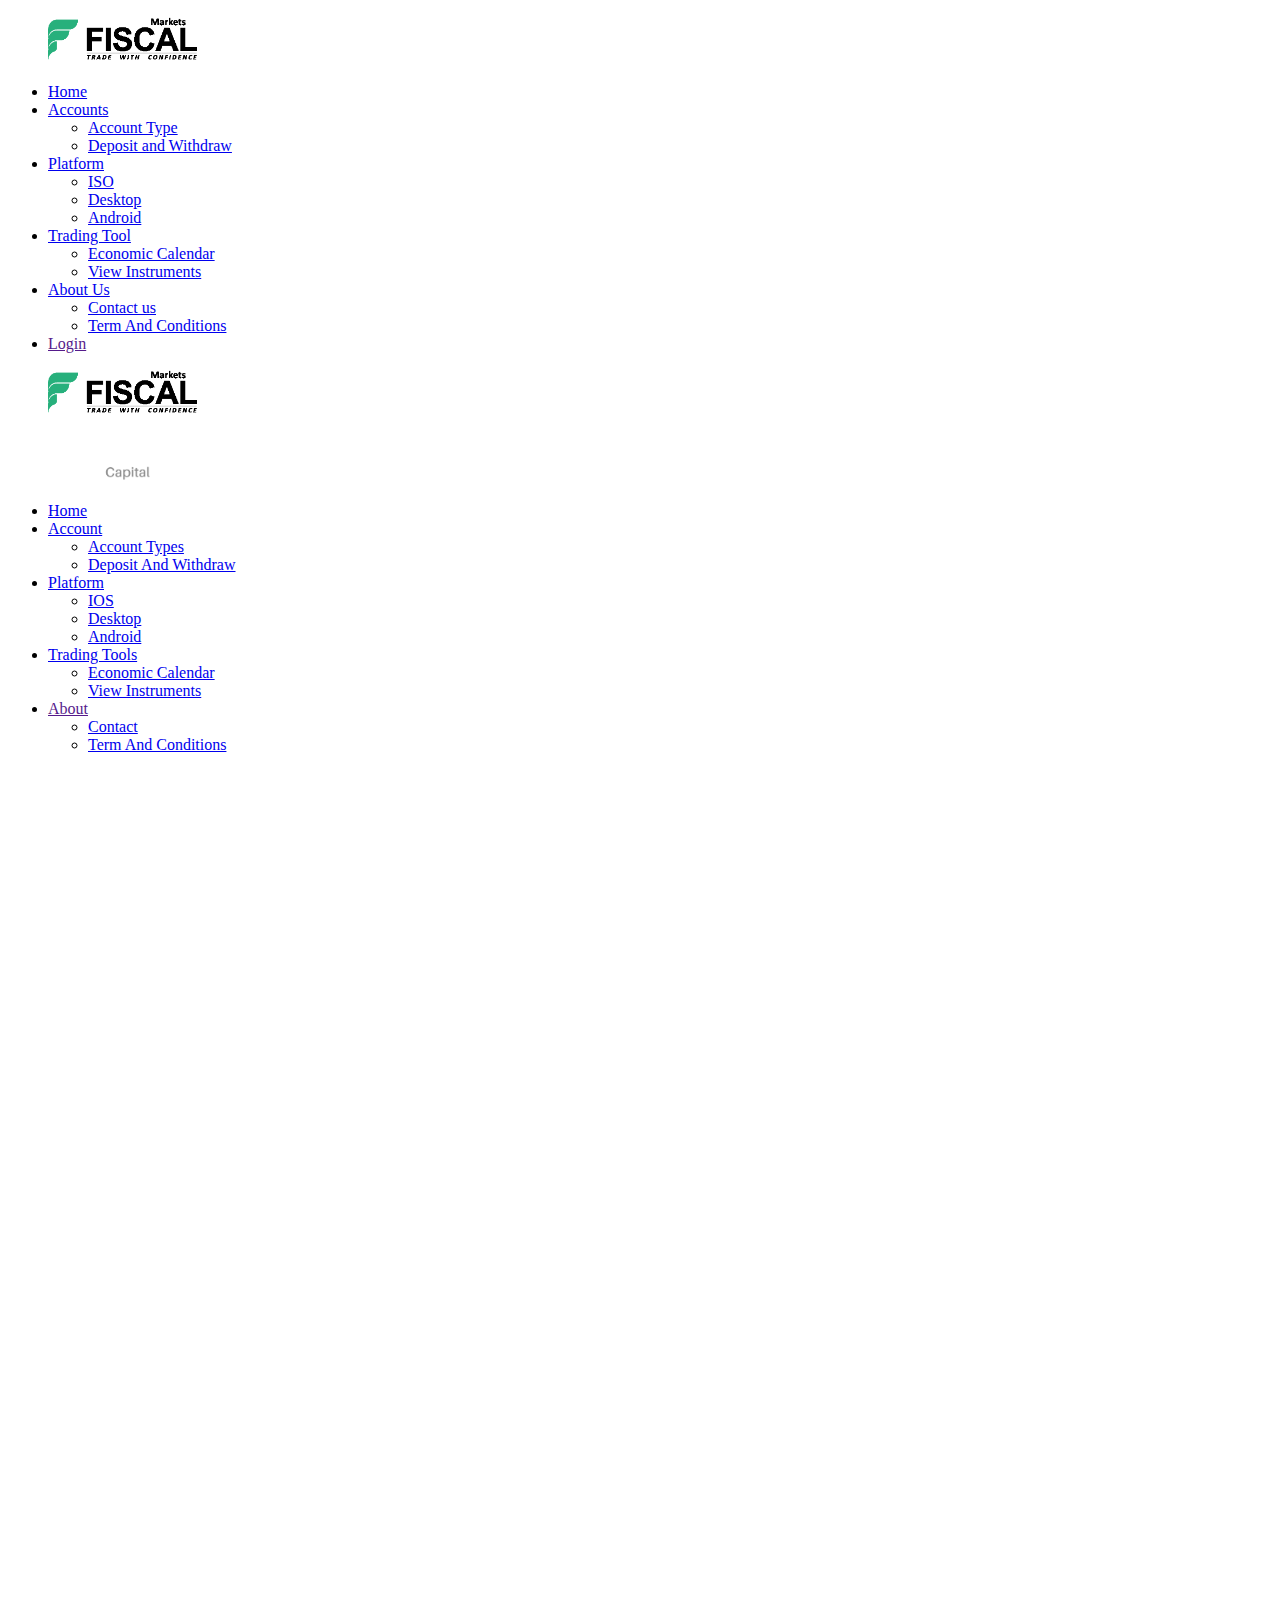
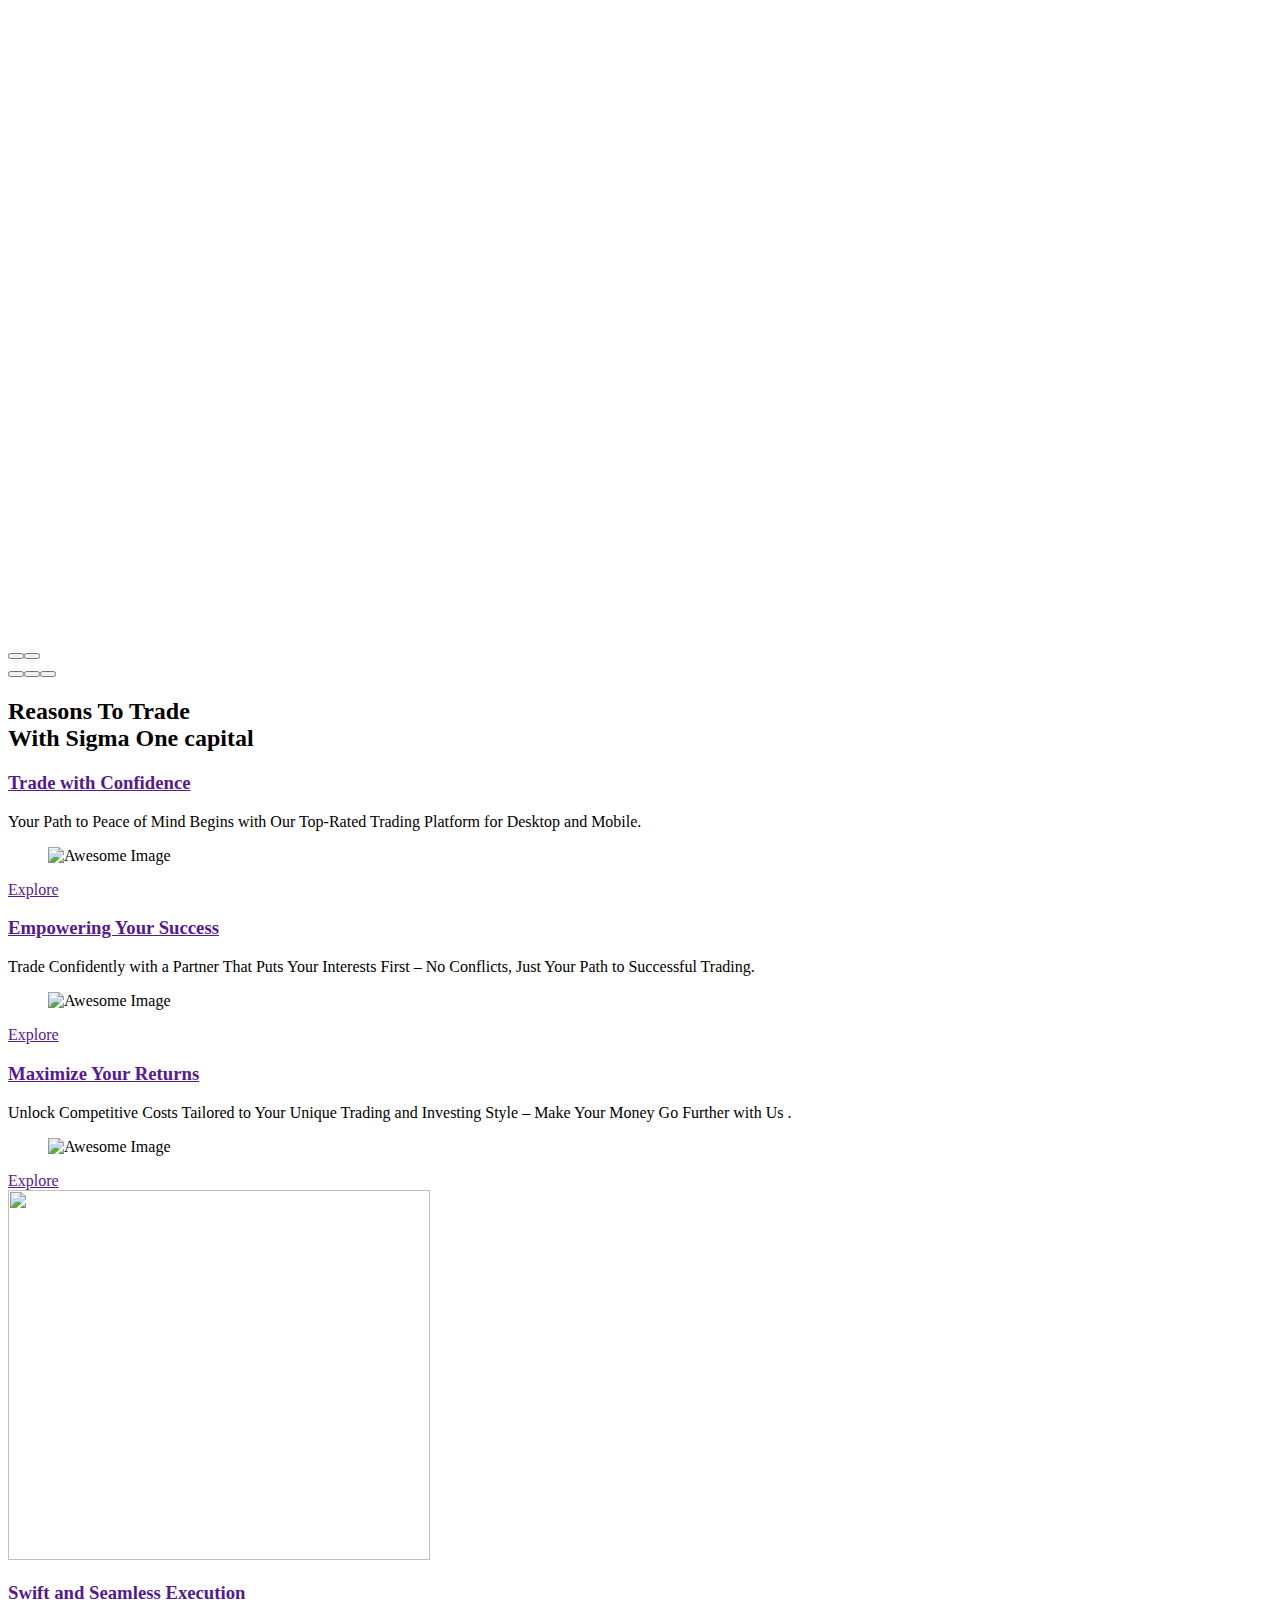
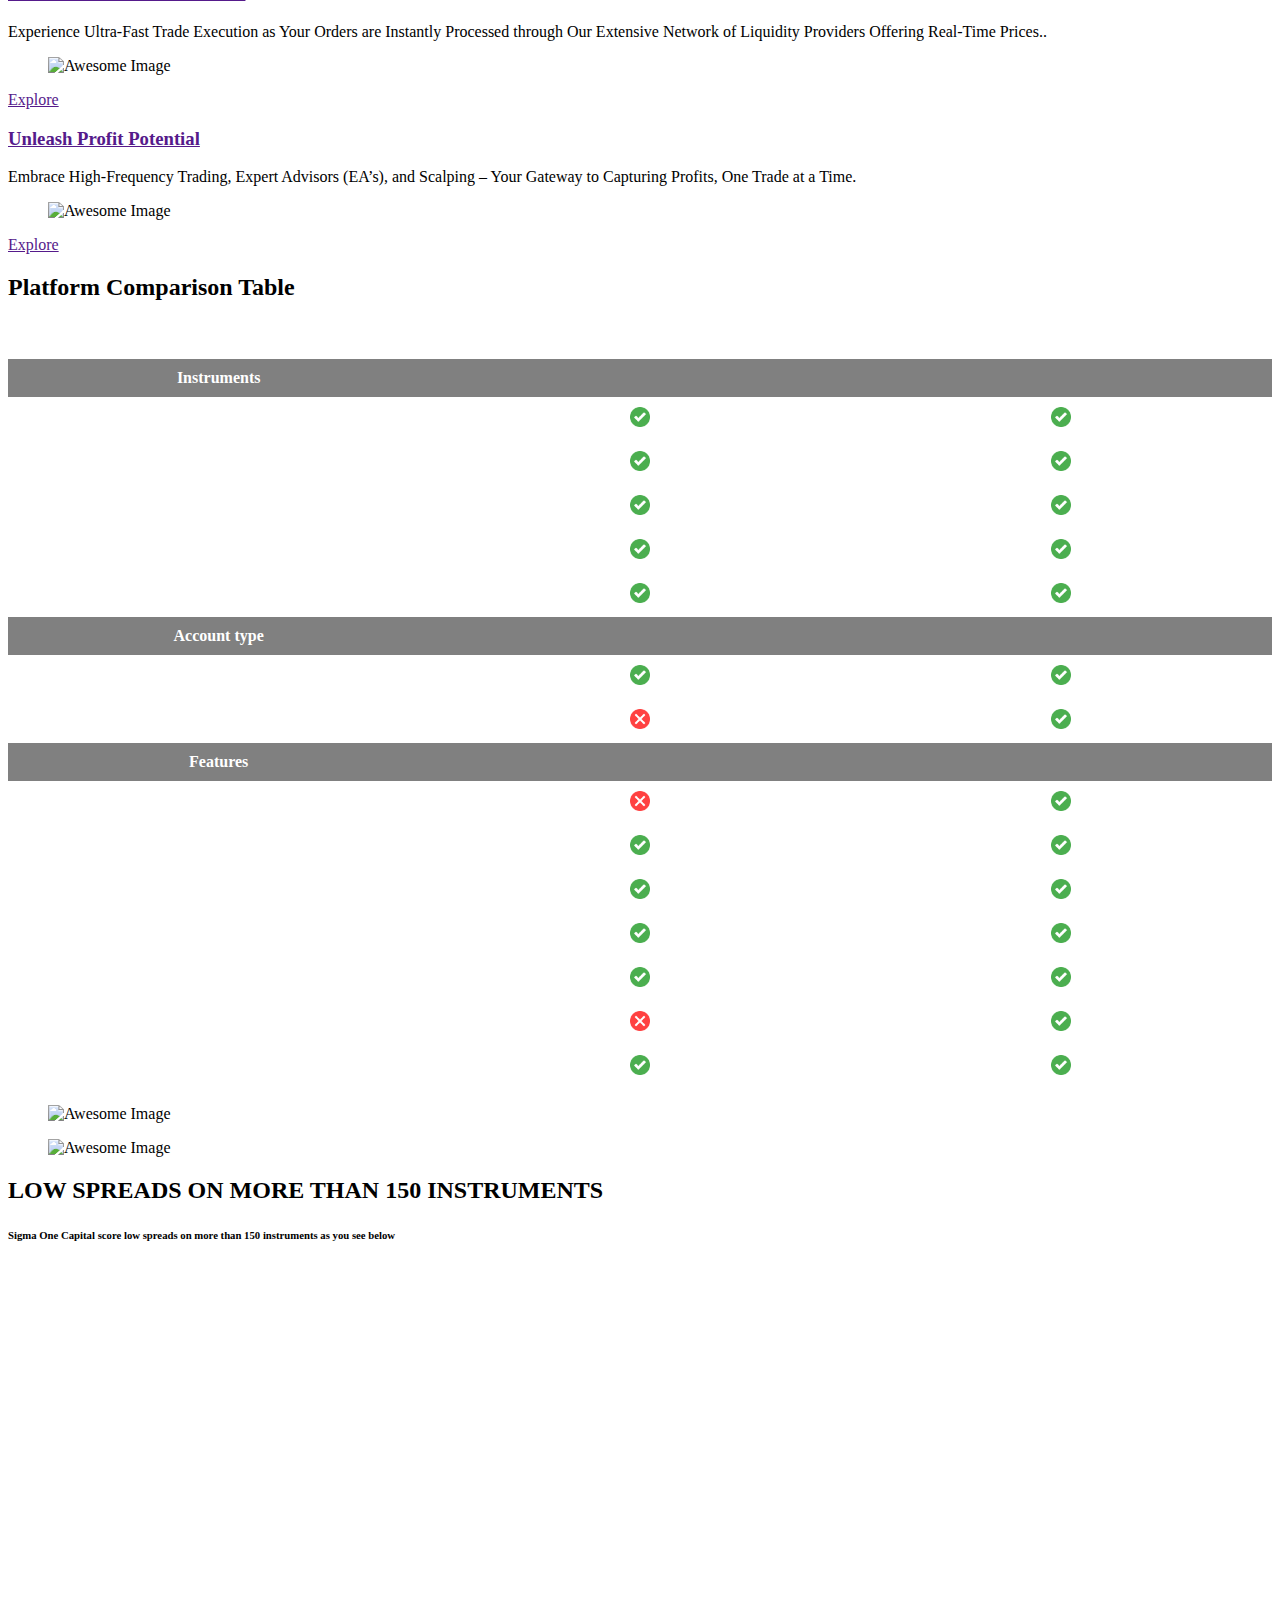
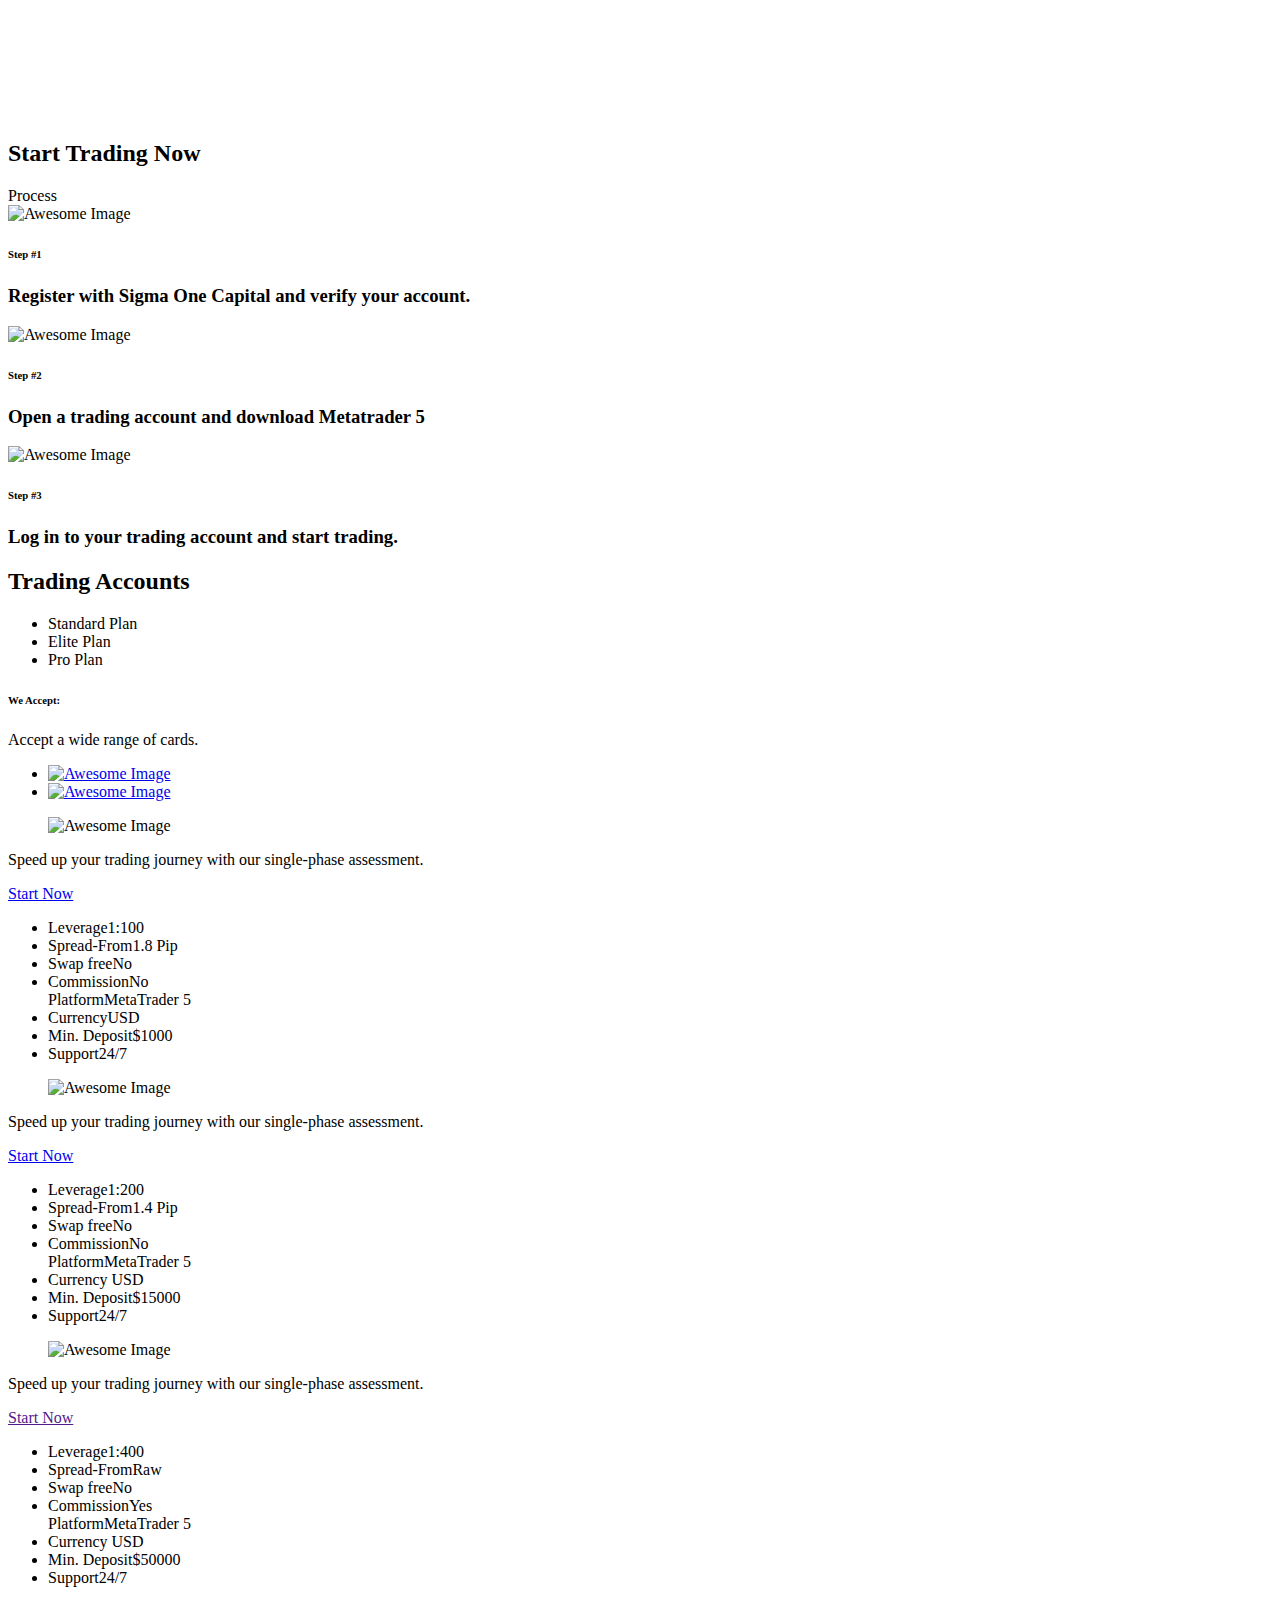
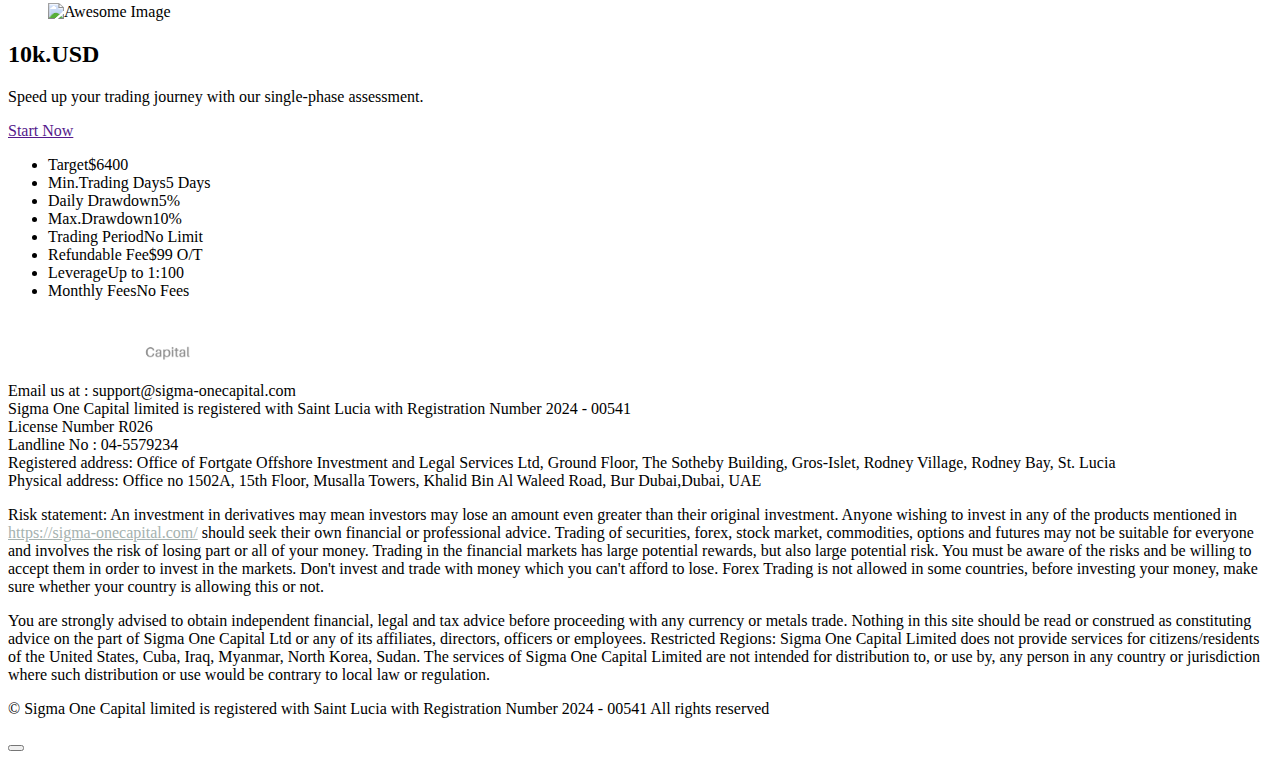
==== commit 25c2f9ea: "Add Plateforms Link" ====
--- a/index.html
+++ b/index.html
@@ -9,13 +9,13 @@
     <meta name="viewport" content="width=device-width, initial-scale=1">
     <!-- For IE -->
     <meta http-equiv="X-UA-Compatible" content="IE=edge">
-    <title>Sigma 1 Capital</title>
+    <title>Sigma One Capital</title>
     <meta name="robots" content="max-image-preview:large">
     <link rel="dns-prefetch" href="//fonts.googleapis.com">
-    <link rel="alternate" type="application/rss+xml" title="Sigma 1 Capital » Feed"
+    <!-- <link rel="alternate" type="application/rss+xml" title="Sigma One Capital » Feed"
         href="https://wp1.themevibrant.com/newwp/fxvibe/feed/">
-    <link rel="alternate" type="application/rss+xml" title="Sigma 1 Capital » Comments Feed"
-        href="https://wp1.themevibrant.com/newwp/fxvibe/comments/feed/">
+    <link rel="alternate" type="application/rss+xml" title="Sigma One Capital » Comments Feed"
+        href="https://wp1.themevibrant.com/newwp/fxvibe/comments/feed/"> -->
     <script type="text/javascript">
         /* <![CDATA[ */
         window._wpemojiSettings = { "baseUrl": "https:\/\/s.w.org\/images\/core\/emoji\/15.0.3\/72x72\/", "ext": ".png", "svgUrl": "https:\/\/s.w.org\/images\/core\/emoji\/15.0.3\/svg\/", "svgExt": ".svg", "source": { "concatemoji": "https:\/\/wp1.themevibrant.com\/newwp\/fxvibe\/wp-includes\/js\/wp-emoji-release.min.js?ver=6.6.2" } };
@@ -440,8 +440,11 @@
         href="https://wp1.themevibrant.com/newwp/fxvibe/wp-content/themes/fxvibe/assets/css/font-awesome-all.css?ver=6.6.2"
         type="text/css" media="all">
     <link rel="stylesheet" id="flaticon-css"
+        href="/flaticon.css"
+        type="text/css" media="all">
+    <!-- <link rel="stylesheet" id="flaticon-css"
         href="https://wp1.themevibrant.com/newwp/fxvibe/wp-content/themes/fxvibe/assets/css/flaticon.css?ver=6.6.2"
-        type="text/css" media="all">
+        type="text/css" media="all"> -->
     <link rel="stylesheet" id="owl-css"
         href="https://wp1.themevibrant.com/newwp/fxvibe/wp-content/themes/fxvibe/assets/css/owl.css?ver=6.6.2"
         type="text/css" media="all">
@@ -464,8 +467,11 @@
         href="https://wp1.themevibrant.com/newwp/fxvibe/wp-content/themes/fxvibe/style.css?ver=6.6.2" type="text/css"
         media="all">
     <link rel="stylesheet" id="fxvibe-main-style-css"
+        href="/style.css"
+        type="text/css" media="all">
+    <!-- <link rel="stylesheet" id="fxvibe-main-style-css"
         href="https://wp1.themevibrant.com/newwp/fxvibe/wp-content/themes/fxvibe/assets/css/style.css?ver=6.6.2"
-        type="text/css" media="all">
+        type="text/css" media="all"> -->
     <link rel="stylesheet" id="fxvibe-color-css"
         href="https://wp1.themevibrant.com/newwp/fxvibe/wp-content/themes/fxvibe/assets/css/color.css?ver=6.6.2"
         type="text/css" media="all">
@@ -542,8 +548,8 @@
     <link rel="EditURI" type="application/rsd+xml" title="RSD"
         href="https://wp1.themevibrant.com/newwp/fxvibe/xmlrpc.php?rsd">
 
-    <link rel="canonical" href="https://wp1.themevibrant.com/newwp/fxvibe/">
-    <link rel="shortlink" href="https://wp1.themevibrant.com/newwp/fxvibe/">
+    <!-- <link rel="canonical" href="https://wp1.themevibrant.com/newwp/fxvibe/">
+    <link rel="shortlink" href="https://wp1.themevibrant.com/newwp/fxvibe/"> -->
     <link rel="alternate" title="oEmbed (JSON)" type="application/json+oembed"
         href="https://wp1.themevibrant.com/newwp/fxvibe/wp-json/oembed/1.0/embed?url=https%3A%2F%2Fwp1.themevibrant.com%2Fnewwp%2Ffxvibe%2F">
     <link rel="alternate" title="oEmbed (XML)" type="text/xml+oembed"
@@ -601,7 +607,7 @@
 </head>
 
 <body
-    class="home page-template page-template-tpl-default-elementor page-template-tpl-default-elementor-php page page-id-14 theme-Sigma 1 Capital tutor-lms woocommerce-js menu-layer elementor-default elementor-kit-10 elementor-page elementor-page-14 e--ua-blink e--ua-chrome e--ua-webkit"
+    class="home page-template page-template-tpl-default-elementor page-template-tpl-default-elementor-php page page-id-14 theme-Sigma One Capital tutor-lms woocommerce-js menu-layer elementor-default elementor-kit-10 elementor-page elementor-page-14 e--ua-blink e--ua-chrome e--ua-webkit"
     data-elementor-device-mode="desktop" cz-shortcut-listen="true">
 
 
@@ -666,7 +672,7 @@
                     <div class="outer-box">
 
                         <div class="logo-box">
-                            <figure class="logo"><a href="/" title="Sigma 1 Capital"><img src="/asset/logo-dark.png"
+                            <figure class="logo"><a href="/" title="Sigma One Capital"><img src="/asset/logo-dark.png"
                                         alt="logo" style="width: 150px !important;"></a></figure>
                         </div>
 
@@ -714,7 +720,7 @@
                                             <ul class="sub-menu submenu menu-sub-content">
                                                 <li id="menu-item-3259"
                                                     class="menu-item menu-item-type-custom menu-item-object-custom menu-item-has-children menu-item-3259 dropdown">
-                                                    <a href="https://apps.apple.com/us/app/metatrader-5/id413251709" onclick="return true">ISO<span
+                                                    <a target="_blank" href="https://download.mql5.com/cdn/mobile/mt5/ios?server=SigmaOneCapital-Server" onclick="return true">ISO<span
                                                             class="menu-item_plus"></span></a>
                                                    
                                                     <div class="dropdown-btn"><span class="fas fa-angle-down"></span>
@@ -722,7 +728,7 @@
                                                 </li>
                                                 <li id="menu-item-3301"
                                                     class="menu-item menu-item-type-custom menu-item-object-custom menu-item-has-children menu-item-3301 dropdown">
-                                                    <a href="#" onclick="return true">Desktop<span
+                                                    <a target="_blank" href="https://download.mql5.com/cdn/web/sigma.one.capital/mt5/sigmaonecapital5setup.exe" onclick="return true">Desktop<span
                                                             class="menu-item_plus"></span></a>
                                                   
                                                     <div class="dropdown-btn"><span class="fas fa-angle-down"></span>
@@ -730,7 +736,7 @@
                                                 </li>
                                                 <li id="menu-item-3534"
                                                     class="menu-item menu-item-type-custom menu-item-object-custom menu-item-has-children menu-item-3534 dropdown">
-                                                    <a href="#" onclick="return true">Android<span
+                                                    <a target="_blank" href="https://download.mql5.com/cdn/mobile/mt5/android?server=SigmaOneCapital-Server" onclick="return true">Android<span
                                                             class="menu-item_plus"></span></a>
                                                   
                                                     <div class="dropdown-btn"><span class="fas fa-angle-down"></span>
@@ -768,6 +774,7 @@
                                                     <a href="/contact.html"
                                                         onclick="return true">Contact us<span
                                                             class="menu-item_plus"></span></a></li>
+                                                            <li id="menu-item-3626" class="menu-item menu-item-type-post_type menu-item-object-page menu-item-3626"><a href="/term-and-condition.html" onclick="return true">Term And Conditions<span class="menu-item_plus"></span></a></li>
                                                
                                             </ul>
                                             <div class="dropdown-btn"><span class="fas fa-angle-down"></span></div>
@@ -798,7 +805,7 @@
                 <div class="outer-container">
                     <div class="outer-box">
                         <div class="logo-box">
-                            <figure class="logo"><a href="/" title="Sigma 1 Capital"><img src="/asset/logo-dark.png"
+                            <figure class="logo"><a href="/" title="Sigma One Capital"><img src="/asset/logo-dark.png"
                                         alt="logo" style=" width: 150px !important;"></a></figure>
                         </div>
                         <div class="menu-area clearfix">
@@ -833,7 +840,7 @@
                     style="max-height: 1088px;" tabindex="0">
                     <div id="mCSB_1_container" class="mCSB_container mCS_y_hidden mCS_no_scrollbar_y"
                         style="position: relative; top: 0px; left: 0px;" dir="ltr">
-                        <div class="nav-logo"><a href="/" title="Sigma 1 Capital"><img src="/asset/logo1.png" alt="logo"
+                        <div class="nav-logo"><a href="/" title="Sigma One Capital"><img src="/asset/logo1.png" alt="logo"
                                     style="width: 150px;" class="mCS_img_loaded"></a></div>
                         <div class="menu-outer">
                             <!--Here Menu Will Come Automatically Via Javascript / Same Menu as in Header-->
@@ -907,19 +914,19 @@
                                         <ul class="sub-menu submenu menu-sub-content">
                                             <li id="menu-item-3259"
                                                 class="menu-item menu-item-type-custom menu-item-object-custom menu-item-has-children menu-item-3259 dropdown">
-                                                <a href="https://apps.apple.com/us/app/metatrader-5/id413251709" onclick="return true">IOS<span
+                                                <a target="_blank" href="https://download.mql5.com/cdn/mobile/mt5/ios?server=SigmaOneCapital-Server" >IOS<span
                                                         class="menu-item_plus"></span></a>
                                                
                                             </li>
                                             <li id="menu-item-3301"
                                                 class="menu-item menu-item-type-custom menu-item-object-custom menu-item-has-children menu-item-3301 dropdown">
-                                                <a href="#" onclick="return true">Desktop<span
+                                                <a target="_blank" href="https://download.mql5.com/cdn/web/sigma.one.capital/mt5/sigmaonecapital5setup.exe" >Desktop<span
                                                         class="menu-item_plus"></span></a>
                                              
                                             </li>
                                             <li id="menu-item-3534"
                                                 class="menu-item menu-item-type-custom menu-item-object-custom menu-item-has-children menu-item-3534 dropdown">
-                                                <a href="#" onclick="return true">Android<span
+                                                <a target="_blank" href="https://download.mql5.com/cdn/mobile/mt5/android?server=SigmaOneCapital-Server" >Android<span
                                                         class="menu-item_plus"></span></a>
 
                                             </li>
@@ -961,6 +968,7 @@
                                                     onclick="return true">Contact <span
                                                         class="menu-item_plus"></span></a>
                                             </li>
+                                            <li id="menu-item-3626" class="menu-item menu-item-type-post_type menu-item-object-page menu-item-3626"><a href="/term-and-condition.html" onclick="return true">Term And Conditions<span class="menu-item_plus"></span></a></li>
                                            
                                         </ul> 
                                         <div class="dropdown-btn"><span class="fas fa-angle-down"></span></div>
@@ -1030,9 +1038,9 @@
 
 
                         <!-- banner-section -->
-                        <section class="banner-section Sigma 1 Capital-banner-section">
+                        <section class="banner-section Sigma One Capital-banner-section">
                             <div class="pattern-layer"
-                                style="background-image: url(https://wp1.themevibrant.com/newwp/fxvibe/wp-content/uploads/2024/02/shape-1.png);">
+                                style="background-image: url(/asset/shape-1_11zon.jpg);">
                             </div>
                             <div class="banner-carousel owl-theme owl-carousel owl-loaded owl-drag"
                                 data-slider-banner="{&quot;loop&quot;:&quot;true&quot;,&quot;spacebetween&quot;:1,&quot;slidesperview&quot;:1}">
@@ -1260,7 +1268,7 @@
                                                     <div class="row clearfix">
                                                         <div class="col-lg-6 col-md-12 col-sm-12 content-column">
                                                             <div class="content-box">
-                                                                <h6 class="te-subtitle">Welcome to Sigma 1 Capital</h6>
+                                                                <h6 class="te-subtitle">Welcome to Sigma One Capital</h6>
                                                                 <h2 class="te-title">Realizing <br>forex potential, one
                                                                     trade at <br>a time!..</h2>
                                                                 <div class="btn-box">
@@ -1578,7 +1586,7 @@
                                                     <div class="row clearfix">
                                                         <div class="col-lg-6 col-md-12 col-sm-12 content-column">
                                                             <div class="content-box">
-                                                                <h6 class="te-subtitle">Welcome to Sigma 1 Capital</h6>
+                                                                <h6 class="te-subtitle">Welcome to Sigma One Capital</h6>
                                                                 <h2 class="te-title">Realizing <br>forex potential, one
                                                                     trade at <br>a time!..</h2>
                                                                 <div class="btn-box">
@@ -1813,7 +1821,7 @@
                             <div class="fxvibe-title-section">
                                 <div class="sec-title m-0">
                                     <!-- <h6 class="te-subtitle">What we Offer</h6> -->
-                                    <h2 class="te-title Sigma 1 Capital-size-default">Reasons To Trade <br> With sigma 1
+                                    <h2 class="te-title Sigma One Capital-size-default">Reasons To Trade <br> With Sigma One
                                         capital</h2>
                                 </div>
 
@@ -1833,7 +1841,7 @@
 
 
                                     <div class="service-block-one">
-                                        <div class="inner-box Sigma 1 Capital-card m-0">
+                                        <div class="inner-box Sigma One Capital-card m-0">
                                             <!-- <h6 class="te-subtitle">Service #1</h6> -->
                                             <h3 class="te-title"><a href="">Trade with Confidence</a></h3>
                                             <p class="te-text">Your Path to Peace of Mind Begins with Our Top-Rated
@@ -1863,7 +1871,7 @@
 
 
                                     <div class="service-block-one">
-                                        <div class="inner-box Sigma 1 Capital-card m-0">
+                                        <div class="inner-box Sigma One Capital-card m-0">
                                             <!-- <h6 class="te-subtitle">Service #2</h6> -->
                                             <h3 class="te-title"><a href="">Empowering Your Success</a></h3>
                                             <p class="te-text">Trade Confidently with a Partner That Puts Your Interests
@@ -1893,7 +1901,7 @@
 
 
                                     <div class="service-block-one">
-                                        <div class="inner-box Sigma 1 Capital-card m-0">
+                                        <div class="inner-box Sigma One Capital-card m-0">
                                             <!-- <h6 class="te-subtitle">Service #3</h6> -->
                                             <h3 class="te-title"><a href="">Maximize Your Returns</a></h3>
                                             <p class="te-text">Unlock Competitive Costs Tailored to Your Unique Trading
@@ -1936,7 +1944,7 @@
 
 
                                     <div class="service-block-one">
-                                        <div class="inner-box Sigma 1 Capital-card m-0">
+                                        <div class="inner-box Sigma One Capital-card m-0">
                                             <!-- <h6 class="te-subtitle">Service #4</h6> -->
                                             <h3 class="te-title"><a href="">Swift and Seamless Execution</a></h3>
                                             <p class="te-text">Experience Ultra-Fast Trade Execution as Your Orders are
@@ -1967,7 +1975,7 @@
 
 
                                     <div class="service-block-one">
-                                        <div class="inner-box Sigma 1 Capital-card m-0">
+                                        <div class="inner-box Sigma One Capital-card m-0">
                                             <!-- <h6 class="te-subtitle">Service #4</h6> -->
                                             <h3 class="te-title"><a href="">Unleash Profit Potential</a></h3>
                                             <p class="te-text">Embrace High-Frequency Trading, Expert Advisors (EA’s),
@@ -2015,7 +2023,7 @@
                                 <div class="fxvibe-title-section">
                                     <div class="sec-title m-0">
                                         <h6 class="te-subtitle">Magic Numbers</h6>
-                                        <h2 class="te-title Sigma 1 Capital-size-default">Service that speaks volumes
+                                        <h2 class="te-title Sigma One Capital-size-default">Service that speaks volumes
                                         </h2>
                                     </div>
 
@@ -2036,7 +2044,7 @@
 
                                 <div class="single-column">
                                     <div class="funfact-block-one ">
-                                        <div class="inner-box m-0 p-0 border-0 Sigma 1 Capital-feature-section">
+                                        <div class="inner-box m-0 p-0 border-0 Sigma One Capital-feature-section">
                                             <div class="icon-box"><img decoding="async"
                                                     src="https://wp1.themevibrant.com/newwp/fxvibe/wp-content/uploads/2024/02/icon-6.png"
                                                     alt="Awesome Image"></div>
@@ -2063,7 +2071,7 @@
 
                                 <div class="single-column">
                                     <div class="funfact-block-one ">
-                                        <div class="inner-box m-0 p-0 border-0 Sigma 1 Capital-feature-section">
+                                        <div class="inner-box m-0 p-0 border-0 Sigma One Capital-feature-section">
                                             <div class="icon-box"><img decoding="async"
                                                     src="https://wp1.themevibrant.com/newwp/fxvibe/wp-content/uploads/2024/02/icon-7.png"
                                                     alt="Awesome Image"></div>
@@ -2090,7 +2098,7 @@
 
                                 <div class="single-column">
                                     <div class="funfact-block-one ">
-                                        <div class="inner-box m-0 p-0 border-0 Sigma 1 Capital-feature-section">
+                                        <div class="inner-box m-0 p-0 border-0 Sigma One Capital-feature-section">
                                             <div class="icon-box"><img decoding="async"
                                                     src="https://wp1.themevibrant.com/newwp/fxvibe/wp-content/uploads/2024/02/icon-8.png"
                                                     alt="Awesome Image"></div>
@@ -2117,7 +2125,7 @@
 
                                 <div class="single-column">
                                     <div class="funfact-block-one ">
-                                        <div class="inner-box m-0 p-0 border-0 Sigma 1 Capital-feature-section">
+                                        <div class="inner-box m-0 p-0 border-0 Sigma One Capital-feature-section">
                                             <div class="icon-box"><img decoding="async"
                                                     src="https://wp1.themevibrant.com/newwp/fxvibe/wp-content/uploads/2024/02/icon-9.png"
                                                     alt="Awesome Image"></div>
@@ -2263,14 +2271,14 @@
 
                                 <div class="fxvibe-title-section">
                                     <div class="sec-title m-0">
-                                        <h6 class="te-subtitle">About Sigma 1 Capital</h6>
-                                        <h2 class="te-title Sigma 1 Capital-size-default">Pioneers in proprietary forex
+                                        <h6 class="te-subtitle">About Sigma One Capital</h6>
+                                        <h2 class="te-title Sigma One Capital-size-default">Pioneers in proprietary forex
                                             trading
                                         </h2>
                                     </div>
 
                                     <div class="text-box">
-                                        <p class="te-text">Step into the realm of financial wizardry with Sigma 1 Capital
+                                        <p class="te-text">Step into the realm of financial wizardry with Sigma One Capital
                                             Funding
                                             an exclusive trading oasis that nurtures the brilliance of skilled trad- ers
                                             yearning to amplify their fortunes despite the constraints of capital.</p>
@@ -2289,7 +2297,7 @@
                                     <div class="fxvibe-title-section">
                                         <div class="sec-title m-0">
 
-                                            <h4 class="te-title Sigma 1 Capital-size-default">Specialization</h4>
+                                            <h4 class="te-title Sigma One Capital-size-default">Specialization</h4>
                                         </div>
 
                                         <div class="text-box">
@@ -2335,7 +2343,7 @@
                                 <div class="yt-btn about-section p-0 m-0">
                                     <div class="content-box m-0 p-0">
                                         <div class="btn-box">
-                                            <a href="" class="theme-btn Sigma 1 Capital-btn"><span>More About
+                                            <a href="" class="theme-btn Sigma One Capital-btn"><span>More About
                                                     Us</span></a>
                                         </div>
                                     </div>
@@ -2356,7 +2364,7 @@
                             <div class="fxvibe-title-section">
                                 <div class="sec-title m-0">
                                     <!-- <h6 class="te-subtitle">Key Highlights</h6> -->
-                                    <h2 class="te-title Sigma 1 Capital-size-default">Platform Comparison Table</h2>
+                                    <h2 class="te-title Sigma One Capital-size-default">Platform Comparison Table</h2>
                                 </div>
 
                             </div>
@@ -2578,9 +2586,9 @@
 
                                 <div class="fxvibe-title-section">
                                     <div class="sec-title m-0">
-                                        <h2 class="te-title Sigma 1 Capital-size-default">LOW SPREADS ON MORE THAN 150
+                                        <h2 class="te-title Sigma One Capital-size-default">LOW SPREADS ON MORE THAN 150
                                             INSTRUMENTS</h2>
-                                        <h6 class="te-subtitle">Sigma 1 Capital score low spreads on more than 150
+                                        <h6 class="te-subtitle">Sigma One Capital score low spreads on more than 150
                                             instruments as you see below</h6>
                                     </div>
 
@@ -2599,7 +2607,7 @@
 
 
 
-                                    <div class="pairs-block-one Sigma 1 Capital-pair">
+                                    <div class="pairs-block-one Sigma One Capital-pair">
                                         <div class="inner-box">
                                             <div class="left-column">
                                                 <div class="icon-box te-icon">
@@ -2636,7 +2644,7 @@
 
 
 
-                                    <div class="pairs-block-one Sigma 1 Capital-pair">
+                                    <div class="pairs-block-one Sigma One Capital-pair">
                                         <div class="inner-box">
                                             <div class="left-column">
                                                 <div class="icon-box te-icon">
@@ -2673,7 +2681,7 @@
 
 
 
-                                    <div class="pairs-block-one Sigma 1 Capital-pair">
+                                    <div class="pairs-block-one Sigma One Capital-pair">
                                         <div class="inner-box">
                                             <div class="left-column">
                                                 <div class="icon-box te-icon">
@@ -2710,7 +2718,7 @@
 
 
 
-                                    <div class="pairs-block-one Sigma 1 Capital-pair">
+                                    <div class="pairs-block-one Sigma One Capital-pair">
                                         <div class="inner-box">
                                             <div class="left-column">
                                                 <div class="icon-box te-icon">
@@ -2749,7 +2757,7 @@
                                     <div class="yt-btn about-section p-0 m-0">
                                         <div class="content-box m-0 p-0">
                                             <div class="btn-box">
-                                                <a href="" class="theme-btn Sigma 1 Capital-btn"><span>See More
+                                                <a href="" class="theme-btn Sigma One Capital-btn"><span>See More
                                                         Pairs</span></a>
                                             </div>
                                         </div>
@@ -2777,7 +2785,7 @@
                             <div class="fxvibe-title-section">
                                 <div class="sec-title m-0">
                                     <!-- <h6 class="te-subtitle">How It’s Work</h6> -->
-                                    <h2 class="te-title Sigma 1 Capital-size-default">Start Trading Now</h2>
+                                    <h2 class="te-title Sigma One Capital-size-default">Start Trading Now</h2>
                                 </div>
 
                             </div>
@@ -2792,7 +2800,7 @@
 
 
                             <!-- working-section -->
-                            <section class="working-section p-0 m-0 Sigma 1 Capital-feature-section">
+                            <section class="working-section p-0 m-0 Sigma One Capital-feature-section">
                                 <div class="inner-container">
                                     <div class="video-inner">
                                         <div class="shape"
@@ -2813,7 +2821,7 @@
                                                         alt="Awesome Image"></div>
                                                 <h6 class="te-subtitle">Step #1</h6>
                                                 <div class="inner-box">
-                                                    <h3 class="te-title">Register with Sigma 1 Capital and verify your
+                                                    <h3 class="te-title">Register with Sigma One Capital and verify your
                                                         account.
                                                     </h3>
                                                     <!-- <p class="te-text">Nor again is there anyone who loves or pursues or
@@ -2872,7 +2880,7 @@
 
 
                         <!-- funding-section -->
-                        <section class="funding-section p-0 m-0 Sigma 1 Capital-plan-section ">
+                        <section class="funding-section p-0 m-0 Sigma One Capital-plan-section ">
                             <div class="pattern-layer"
                                 style="background-image: url(https://wp1.themevibrant.com/newwp/fxvibe/wp-content/uploads/2024/02/shape-5.png);">
                             </div>
@@ -2882,7 +2890,7 @@
                                         style="background-image: url(https://wp1.themevibrant.com/newwp/fxvibe/wp-content/uploads/2024/02/shape-4.png);">
                                     </div>
                                     <h2 class="te-title">Trading Accounts</h2>
-                                    <!-- <h6 class="te-subtitle">Explore Sigma 1 Capital's risk management strategies, emphasizing how these strategies mitigate potential losses and maximize profitability for clients. -->
+                                    <!-- <h6 class="te-subtitle">Explore Sigma One Capital's risk management strategies, emphasizing how these strategies mitigate potential losses and maximize profitability for clients. -->
 
                                     </h6>
                                     <div class="icon-box"><i class="flaticon-live-chat"></i></div>
@@ -2915,12 +2923,12 @@
                                                     <li><a href="#"><img decoding="async"
                                                                 src="https://wp1.themevibrant.com/newwp/fxvibe/wp-content/uploads/2024/02/card-2.png"
                                                                 alt="Awesome Image"></a></li>
-                                                    <li><a href="#"><img decoding="async"
+                                                    <!-- <li><a href="#"><img decoding="async"
                                                                 src="https://wp1.themevibrant.com/newwp/fxvibe/wp-content/uploads/2024/02/card-3.png"
                                                                 alt="Awesome Image"></a></li>
                                                     <li><a href="#"><img decoding="async"
                                                                 src="https://wp1.themevibrant.com/newwp/fxvibe/wp-content/uploads/2024/02/card-4.png"
-                                                                alt="Awesome Image"></a></li>
+                                                                alt="Awesome Image"></a></li> -->
                                                 </ul>
                                             </div>
                                         </div>
@@ -3222,35 +3230,38 @@
                                     <figure class="footer-logo"><a href=""><img src="/asset/logo1.png"
                                                 style="width: 150px;" alt="Awesome Image"></a></figure>
                                     <p>
-                                        Email us at : support@sigma1capital.com <br>
-                                        Sigma 1 Capital  is registered  <br>
-                                        Landline No : +91XXXXXXXXXX <br>
-                                        Our Locations: <br>
-                                        Sigma 1 Capital Limited <br>
-                                        Registered address:  <br>
-                                        Physical address: 
+                                        Email us at : support@sigma-onecapital.com <br>
+                                        Sigma One Capital limited is registered with Saint Lucia with Registration Number 2024 - 00541  <br>
+                                        License Number R026 <br>
+                                        Landline No : 04-5579234 <br>
+                                        <!-- Our Locations: <br> -->
+                                        <!-- Sigma One Capital Limited <br> -->
+                                        Registered address: Office of Fortgate Offshore Investment and Legal Services Ltd, Ground Floor,  The Sotheby Building, Gros-Islet, Rodney Village, Rodney Bay, St. Lucia  <br>
+                                        Physical address: Office no 1502A, 15th Floor, Musalla Towers, Khalid Bin Al Waleed Road, Bur Dubai,Dubai, UAE
+
+
 
                                     </p>
                                     <p>Risk statement: An investment in derivatives may mean investors may lose an
                                         amount even greater than their original investment. Anyone wishing to invest in
-                                        any of the products mentioned in https://sigma1capital.com/ should seek their
+                                        any of the products mentioned in <a style="color: #a5b2af; cursor: pointer;" href="https://sigma-onecapital.com/">https://sigma-onecapital.com/</a> should seek their
                                         own financial or professional advice. Trading of securities, forex, stock
                                         market, commodities, options and futures may not be suitable for everyone and
                                         involves the risk of losing part or all of your money. Trading in the financial
                                         markets has large potential rewards, but also large potential risk. You must be
                                         aware of the risks and be willing to accept them in order to invest in the
                                         markets. Don't invest and trade with money which you can't afford to lose. Forex
-                                        Trading are not allowed in some countries, before investing your money, make
+                                        Trading is not allowed in some countries, before investing your money, make
                                         sure whether your country is allowing this or not.
 
                                     </p>
-                                    <p>You are stronggly advised to obtain independent financial, legal and tax advice
+                                    <p>You are strongly advised to obtain independent financial, legal and tax advice
                                         before proceeding with any currency or metals trade. Nothing in this site should
-                                        be read or construed as constituting advice on the part of Sigma 1 Capital Ltd
+                                        be read or construed as constituting advice on the part of Sigma One Capital Ltd
                                         or
                                         any of its affiliates, directors, officers or employees. Restricted Regions:
-                                        Sigma 1 Capital Limited does not provide services for citizens/residents of the
-                                        United States, Cuba, Iraq, Myanmar, North Korea, Sudan. The services of Sigma 1
+                                        Sigma One Capital Limited does not provide services for citizens/residents of the
+                                        United States, Cuba, Iraq, Myanmar, North Korea, Sudan. The services of Sigma One
                                         Capital Limited are not intended for distribution to, or use by, any person in
                                         any country or jurisdiction where such distribution or use would be contrary to
                                         local law or regulation.
@@ -3277,8 +3288,7 @@
                 <div class="auto-container">
                     <div class="bottom-inner">
                         <div class="copyright">
-                            <p>2023 © Sigma 1 Capital. All rights reserved. Various trademarks held by their respective
-                                owners</p>
+                            <p>© Sigma One Capital limited is registered with Saint Lucia with Registration Number 2024 - 00541 All rights reserved</p>
                         </div>
 
                         <!-- <ul class="footer-nav">
